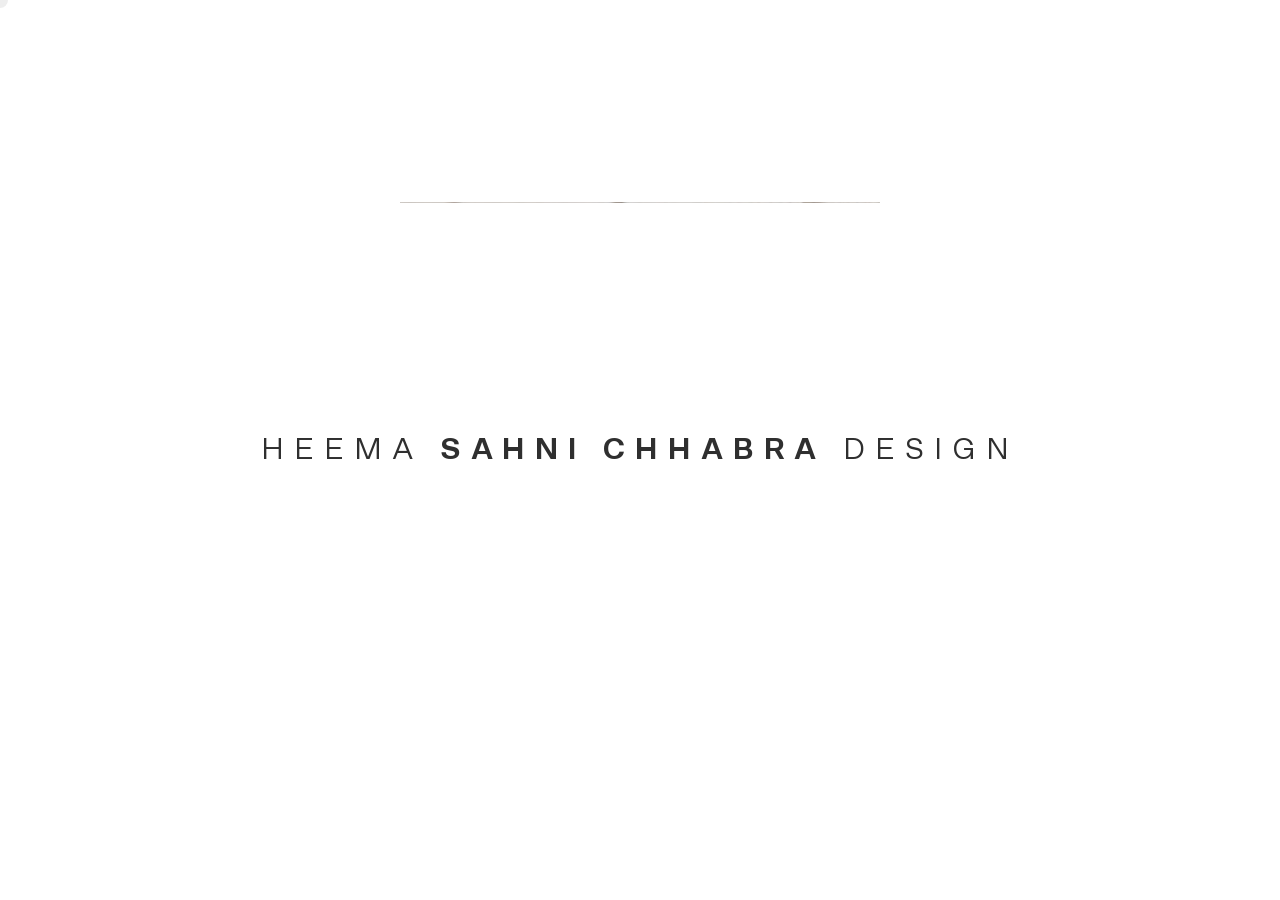
==== index.html @ 8df58c1e "chore: import current production website Co-authored-by: CommandCodeBot <noreply@commandcode.ai>" ====
<!DOCTYPE html><html lang="en" data-n-head="%7B%22lang%22:%7B%22ssr%22:%22en%22%7D,%22class%22:%7B%22ssr%22:%5B%5D%7D%7D" class="desktop" style="--app-height: 720px;"><head>
    <title>Heema Sahni - Interior Architecture &amp; Design</title><meta data-n-head="ssr" charset="utf-8"><meta data-n-head="ssr" name="viewport" content="width=device-width,initial-scale=1"><meta data-n-head="ssr" data-hid="description" name="description" content="Heema Sahni is a India-based Interior Architect with over a decade of experience."><link data-n-head="ssr" rel="icon" type="image/x-icon" href="/favicon.ico"><link rel="preload" href="/_nuxt/195ad87.js" as="script"><link rel="preload" href="/_nuxt/563fdeb.js" as="script"><link rel="preload" href="/_nuxt/2d3b501.js" as="script"><link rel="preload" href="/_nuxt/a8d5fd7.js" as="script"><link rel="preload" href="/_nuxt/04a199e.js" as="script"><link rel="preload" href="/_nuxt/313ef54.js" as="script"><link rel="preload" href="/_nuxt/d5940cd.js" as="script"><link rel="preload" href="/_nuxt/cb8c958.js" as="script"><style data-vue-ssr-id="54b08540:0 4ff7fc8c:0 690201ea:0 0d8b0c4d:0 06e030da:0 4b4046dc:0">/*! tailwindcss v2.2.19 | MIT License | https://tailwindcss.com*//*! modern-normalize v1.1.0 | MIT License | https://github.com/sindresorhus/modern-normalize */*,::after,::before{box-sizing:border-box}html{-moz-tab-size:4;-o-tab-size:4;tab-size:4}html{line-height:1.15;-webkit-text-size-adjust:100%}body{margin:0}body{font-family:system-ui,-apple-system,'Segoe UI',Roboto,Helvetica,Arial,sans-serif,'Apple Color Emoji','Segoe UI Emoji'}hr{height:0;color:inherit}abbr[title]{-webkit-text-decoration:underline dotted;text-decoration:underline dotted}b,strong{font-weight:bolder}code,kbd,pre,samp{font-family:ui-monospace,SFMono-Regular,Consolas,'Liberation Mono',Menlo,monospace;font-size:1em}small{font-size:80%}sub,sup{font-size:75%;line-height:0;position:relative;vertical-align:baseline}sub{bottom:-.25em}sup{top:-.5em}table{text-indent:0;border-color:inherit}button,input,optgroup,select,textarea{font-family:inherit;font-size:100%;line-height:1.15;margin:0}button,select{text-transform:none}[type=button],button{-webkit-appearance:button}::-moz-focus-inner{border-style:none;padding:0}legend{padding:0}progress{vertical-align:baseline}::-webkit-inner-spin-button,::-webkit-outer-spin-button{height:auto}::-webkit-search-decoration{-webkit-appearance:none}::-webkit-file-upload-button{-webkit-appearance:button;font:inherit}summary{display:list-item}blockquote,dd,dl,figure,h1,h2,h3,h4,h5,h6,hr,p,pre{margin:0}button{background-color:transparent;background-image:none}fieldset{margin:0;padding:0}ol,ul{list-style:none;margin:0;padding:0}html{font-family:ui-sans-serif,system-ui,-apple-system,BlinkMacSystemFont,"Segoe UI",Roboto,"Helvetica Neue",Arial,"Noto Sans",sans-serif,"Apple Color Emoji","Segoe UI Emoji","Segoe UI Symbol","Noto Color Emoji";line-height:1.5}body{font-family:inherit;line-height:inherit}*,::after,::before{box-sizing:border-box;border-width:0;border-style:solid;border-color:currentColor}hr{border-top-width:1px}img{border-style:solid}textarea{resize:vertical}input::-moz-placeholder,textarea::-moz-placeholder{opacity:1;color:#9ca3af}input::placeholder,textarea::placeholder{opacity:1;color:#9ca3af}button{cursor:pointer}table{border-collapse:collapse}h1,h2,h3,h4,h5,h6{font-size:inherit;font-weight:inherit}a{color:inherit;text-decoration:inherit}button,input,optgroup,select,textarea{padding:0;line-height:inherit;color:inherit}code,kbd,pre,samp{font-family:ui-monospace,SFMono-Regular,Menlo,Monaco,Consolas,"Liberation Mono","Courier New",monospace}audio,canvas,embed,iframe,img,object,svg,video{display:block;vertical-align:middle}img,video{max-width:100%;height:auto}*,::after,::before{--tw-border-opacity:1;border-color:rgba(229,231,235,var(--tw-border-opacity))}.tw-pointer-events-none{pointer-events:none}.tw-invisible{visibility:hidden}.tw-fixed{position:fixed}.tw-absolute{position:absolute}.tw-relative{position:relative}.tw-inset-0{top:0;right:0;bottom:0;left:0}.tw-top-0{top:0}.tw--top-1{top:-.25rem}.tw--top-2{top:-.5rem}.tw-top-2\/4{top:50%}.tw-right-0{right:0}.tw-right-6{right:1.5rem}.tw-bottom-0{bottom:0}.tw-bottom-5{bottom:1.25rem}.tw-bottom-14{bottom:3.5rem}.tw-left-0{left:0}.tw-left-6{left:1.5rem}.tw-left-2\/4{left:50%}.tw-z-10{z-index:10}.tw-z-20{z-index:20}.tw-z-30{z-index:30}.tw-z-40{z-index:40}.tw-z-50{z-index:50}.tw-col-span-2{grid-column:span 2/span 2}.tw-col-span-3{grid-column:span 3/span 3}.tw-col-span-4{grid-column:span 4/span 4}.tw-col-span-5{grid-column:span 5/span 5}.tw-col-span-6{grid-column:span 6/span 6}.tw-col-span-8{grid-column:span 8/span 8}.tw-col-span-9{grid-column:span 9/span 9}.tw-col-start-4{grid-column-start:4}.tw-col-start-5{grid-column-start:5}.tw-col-start-7{grid-column-start:7}.tw-mx-16{margin-left:4rem;margin-right:4rem}.tw-mt-4{margin-top:1rem}.tw-mt-10{margin-top:2.5rem}.tw-mt-20{margin-top:5rem}.tw-mr-2{margin-right:.5rem}.tw-box-border{box-sizing:border-box}.tw-block{display:block}.tw-inline-block{display:inline-block}.tw-grid{display:grid}.tw-hidden{display:none}.tw-h-3{height:.75rem}.tw-h-8{height:2rem}.tw-h-auto{height:auto}.tw-h-logo-mobile{height:1.125rem}.tw-h-full{height:100%}.tw-h-screen{height:100vh}.tw-min-h-full{min-height:100%}.tw-w-3{width:.75rem}.tw-w-20{width:5rem}.tw-w-28{width:7rem}.tw-w-36{width:9rem}.tw-w-40{width:10rem}.tw-w-60{width:15rem}.tw-w-64{width:16rem}.tw-w-72{width:18rem}.tw-w-logo-mobile-w{width:3.1875rem}.tw-w-28\%{width:28%}.tw-w-30\%{width:30%}.tw-w-36\%{width:36%}.tw-w-40\%{width:40%}.tw-w-50\%{width:50%}.tw-w-60\%{width:60%}.tw-w-64\%{width:64%}.tw-w-70\%{width:70%}.tw-w-72\%{width:72%}.tw-w-1\/2{width:50%}.tw-w-1\/3{width:33.333333%}.tw-w-3\/4{width:75%}.tw-w-full{width:100%}.tw-transform{--tw-translate-x:0;--tw-translate-y:0;--tw-rotate:0;--tw-skew-x:0;--tw-skew-y:0;--tw-scale-x:1;--tw-scale-y:1;transform:translateX(var(--tw-translate-x)) translateY(var(--tw-translate-y)) rotate(var(--tw-rotate)) skewX(var(--tw-skew-x)) skewY(var(--tw-skew-y)) scaleX(var(--tw-scale-x)) scaleY(var(--tw-scale-y))}.tw--translate-x-1\/2{--tw-translate-x:-50%}.tw--translate-y-1\/2{--tw-translate-y:-50%}@keyframes tw-spin{to{transform:rotate(360deg)}}@keyframes tw-ping{100%,75%{transform:scale(2);opacity:0}}@keyframes tw-pulse{50%{opacity:.5}}@keyframes tw-bounce{0%,100%{transform:translateY(-25%);animation-timing-function:cubic-bezier(.8,0,1,1)}50%{transform:none;animation-timing-function:cubic-bezier(0,0,.2,1)}}.tw-grid-cols-6{grid-template-columns:repeat(6,minmax(0,1fr))}.tw-grid-cols-8{grid-template-columns:repeat(8,minmax(0,1fr))}.tw-gap-8{gap:2rem}.tw-overflow-hidden{overflow:hidden}.tw-rounded-none{border-radius:0}.tw-border-b{border-bottom-width:1px}.tw-border-solid{border-style:solid}.tw-bg-transparent{background-color:transparent}.tw-bg-black{--tw-bg-opacity:1;background-color:rgba(0,0,0,var(--tw-bg-opacity))}.tw-bg-white{--tw-bg-opacity:1;background-color:rgba(255,255,255,var(--tw-bg-opacity))}.tw-bg-darkgrey{--tw-bg-opacity:1;background-color:rgba(36,37,40,var(--tw-bg-opacity))}.tw-bg-darkgreyalt{--tw-bg-opacity:1;background-color:rgba(35,34,38,var(--tw-bg-opacity))}.tw-fill-current{fill:currentColor}.tw-object-cover{-o-object-fit:cover;object-fit:cover}.tw-p-6{padding:1.5rem}.tw-px-6{padding-left:1.5rem;padding-right:1.5rem}.tw-py-6{padding-top:1.5rem;padding-bottom:1.5rem}.tw-pt-40{padding-top:10rem}.tw-text-center{text-align:center}.tw-font-times-lt{font-family:TimesNow-ExtraLight,serif}.tw-font-grotesk-bd{font-family:SctoGroteskA-Bold,sans-serif}.tw-font-grotesk-rg{font-family:SctoGroteskA-Regular,sans-serif}.tw-text-xs{font-size:.75rem;line-height:1rem}.tw-text-sm{font-size:.875rem;line-height:1.25rem}.tw-text-2xl{font-size:1.5rem;line-height:2rem}.tw-uppercase{text-transform:uppercase}.tw-leading-5{line-height:1.25rem}.tw-text-black{--tw-text-opacity:1;color:rgba(0,0,0,var(--tw-text-opacity))}.tw-text-white{--tw-text-opacity:1;color:rgba(255,255,255,var(--tw-text-opacity))}.tw-text-opacity-40{--tw-text-opacity:0.4}.tw-underline{text-decoration:underline}.tw-opacity-10{opacity:.1}*,::after,::before{--tw-shadow:0 0 #0000}.focus\:tw-outline-none:focus{outline:2px solid transparent;outline-offset:2px}*,::after,::before{--tw-ring-inset:var(--tw-empty, );/*!*//*!*/--tw-ring-offset-width:0px;--tw-ring-offset-color:#fff;--tw-ring-color:rgba(59, 130, 246, 0.5);--tw-ring-offset-shadow:0 0 #0000;--tw-ring-shadow:0 0 #0000}.focus\:tw-ring-0:focus{--tw-ring-offset-shadow:var(--tw-ring-inset) 0 0 0 var(--tw-ring-offset-width) var(--tw-ring-offset-color);--tw-ring-shadow:var(--tw-ring-inset) 0 0 0 calc(0px + var(--tw-ring-offset-width)) var(--tw-ring-color);box-shadow:var(--tw-ring-offset-shadow),var(--tw-ring-shadow),var(--tw-shadow,0 0 #0000)}@media (min-width:1024px){.lg\:tw-absolute{position:absolute}.lg\:tw-top-logo-desktop-y{top:3.75rem}.lg\:tw-right-20{right:5rem}.lg\:tw-bottom-0{bottom:0}.lg\:tw-bottom-20{bottom:5rem}.lg\:tw-left-20{left:5rem}.lg\:tw-left-ui-x{left:5.5rem}.lg\:tw-col-span-3{grid-column:span 3/span 3}.lg\:tw-col-span-4{grid-column:span 4/span 4}.lg\:tw-col-span-5{grid-column:span 5/span 5}.lg\:tw-col-start-4{grid-column-start:4}.lg\:tw-mt-0{margin-top:0}.lg\:tw-block{display:block}.lg\:tw-inline-block{display:inline-block}.lg\:tw-grid{display:grid}.lg\:tw-hidden{display:none}.lg\:tw-h-8{height:2rem}.lg\:tw-h-screen{height:100vh}.lg\:tw-w-1\/3{width:33.333333%}.lg\:tw-w-full{width:100%}.lg\:tw-gap-20{gap:5rem}.lg\:tw-px-20{padding-left:5rem;padding-right:5rem}.lg\:tw-py-20{padding-top:5rem;padding-bottom:5rem}.lg\:tw-text-xs{font-size:.75rem;line-height:1rem}.lg\:tw-text-3xl{font-size:1.875rem;line-height:2.25rem}.lg\:tw-leading-4{line-height:1rem}}abbr,address,article,aside,audio,b,blockquote,body,canvas,caption,cite,code,dd,del,details,dfn,div,dl,dt,em,fieldset,figcaption,figure,footer,form,h1,h2,h3,h4,h5,h6,header,hgroup,html,i,iframe,img,ins,kbd,label,legend,li,mark,menu,nav,object,ol,p,pre,q,samp,section,small,span,strong,sub,summary,sup,table,tbody,td,tfoot,th,thead,time,tr,ul,var,video{margin:0;padding:0;border:0;font:inherit;vertical-align:baseline}article,aside,details,figcaption,figure,footer,header,hgroup,menu,nav,section{display:block}blockquote,q{quotes:none}blockquote:after,blockquote:before,q:after,q:before{content:"";content:none}ins{text-decoration:none}ins,mark{background-color:#ff9;color:#000}mark{font-style:italic;font-weight:700}del{text-decoration:line-through}abbr[title],dfn[title]{border-bottom:1px dotted;cursor:help}table{border-collapse:collapse;border-spacing:0}hr{display:block;height:1px;border:0;border-top:1px solid #ccc;margin:1em 0;padding:0}input,select{vertical-align:middle}nav li,nav ul{margin:0;list-style:none;list-style-image:none}small{font-size:85%}strong,th{font-weight:700}td{vertical-align:top}.ie6 legend,.ie7 legend{margin-left:-7px}sub,sup{font-size:75%;line-height:0;position:relative}sup{top:-.5em}sub{bottom:-.25em}button,input[type=button],input[type=image],input[type=submit],label{cursor:pointer}audio,canvas,video{display:inline-block}[hidden],audio:not([controls]){display:none}svg:not(:root){overflow:hidden}html{font-size:100.01%}button,input,select,textarea{font:99% sans-serif}code,kbd,pre,samp{font-family:monospace,sans-serif}input[type=radio]{vertical-align:text-bottom}input[type=checkbox]{vertical-align:bottom}.ie7 input[type=checkbox]{vertical-align:baseline}.ie6 input{vertical-align:text-bottom}button,input,select,textarea{margin:0}input[type=checkbox],input[type=radio]{box-sizing:border-box}input[type=search]{-webkit-appearance:textfield;box-sizing:content-box}input[type=search]::-webkit-search-decoration{-webkit-appearance:none}button::-moz-focus-inner,input::-moz-focus-inner{border:0;padding:0}textarea{overflow:auto;vertical-align:top;resize:vertical}.ie7 img{-ms-interpolation-mode:bicubic}button,optgroup,select{color:inherit;font:inherit;margin:0}button{overflow:visible}button,select{text-transform:none}button{-webkit-appearance:button;cursor:pointer}button[disabled],html input[disabled]{cursor:default}input[type=number]::-webkit-inner-spin-button,input[type=number]::-webkit-outer-spin-button{height:auto}input[type=search]::-webkit-search-cancel-button{-webkit-appearance:none}legend{border:0;padding:0}optgroup{font-weight:700}html{image-rendering:optimizeQuality;-webkit-font-smoothing:antialiased;-ms-interpolation-mode:nearest-neighbor}body{font:62.5%/1.5 sans-serif;-moz-osx-font-smoothing:grayscale}body,html{height:100%;width:100%;-webkit-text-size-adjust:100%;-ms-text-size-adjust:100%}a{text-decoration:none;outline:0}:focus{outline:0}a img,adress,fieldset,form,img,input,li,object,ol,p,ul{border:0}b{font-weight:700}i{font-style:italic}u{text-decoration:underline}@media print{*{background:0 0!important;color:#000!important;text-shadow:none!important;filter:none!important;-ms-filter:none!important}a,a:visited{text-decoration:underline}a[href]:after{content:" (" attr(href) ")"}abbr[title]:after{content:" (" attr(title) ")"}.ir a:after,a[href^="#"]:after,a[href^="javascript:"]:after{content:""}blockquote,pre{border:1px solid #999;page-break-inside:avoid}thead{display:table-header-group}img,tr{page-break-inside:avoid}img{max-width:100%!important}@page{margin:.5cm}h2,h3,p{orphans:3;widows:3}h2,h3{page-break-after:avoid}}pre{display:block;padding:9.5px;margin:0 0 10px;font-size:13px;line-height:1.42857143;color:#333;word-break:break-all;word-wrap:break-word;background-color:#f5f5f5;border:1px solid #ccc;border-radius:4px}pre code{padding:0;font-size:inherit;color:inherit;white-space:pre-wrap;background-color:transparent;border-radius:0}:root{--ease-cubic-in:cubic-bezier(0.550,0.055,0.675,0.190);--ease-cubic-out:cubic-bezier(0.215,0.610,0.355,1.000);--ease-cubic-inout:cubic-bezier(0.645,0.045,0.355,1.000)}@font-face{font-family:TimesNow-ExtraLight;src:url("/_nuxt/fonts/Times Now Extra Light.9714b66.woff2") format("woff2"),url("/_nuxt/fonts/Times Now Extra Light.01d498a.woff") format("woff"),url("/_nuxt/fonts/Times Now Extra Light.4fe1f7b.otf") format("opentype");font-style:normal;font-weight:400}@font-face{font-family:SctoGroteskA-Regular;src:url("/_nuxt/fonts/Scto Grotesk A Regular.613a3a5.woff2") format("woff2"),url("/_nuxt/fonts/Scto Grotesk A Regular.c0f4792.woff") format("woff"),url("/_nuxt/fonts/Scto Grotesk A Regular.879b0af.otf") format("opentype");font-style:normal;font-weight:400}@font-face{font-family:SctoGroteskA-Bold;src:url("/_nuxt/fonts/Scto Grotesk A Bold.cfedc8e.woff2") format("woff2"),url("/_nuxt/fonts/Scto Grotesk A Bold.1525e2c.woff") format("woff"),url("/_nuxt/fonts/Scto Grotesk A Bold.063c8f5.otf") format("opentype");font-style:normal;font-weight:400}.launcher{position:fixed;top:0;right:0;bottom:0;left:0;z-index:50;--tw-bg-opacity:1;background-color:rgba(255,255,255,var(--tw-bg-opacity))}.launcher.inactive{pointer-events:none;display:none}.launcher .cta{letter-spacing:.15em}@media (min-width:1024px){.launcher .cta{letter-spacing:.22em}}.launcher .fill{transform-origin:left top}.launcher .title{letter-spacing:.33em}.launcher .slidequick .splide__slide{height:240px!important;width:240px!important}@media (min-width:1024px){.launcher .slidequick .splide__slide{height:480px!important;width:480px!important}}.main-slideshow{position:fixed;top:0;left:0;display:none;height:100vh;width:100%}@media (min-width:1024px){.main-slideshow{display:block}}.preview--isClosing .main-slideshow,.preview--isOpened .main-slideshow{pointer-events:none}.main-slideshow .track{position:relative;height:100%;width:100%}.main-slideshow .item{position:absolute;top:0;right:0;bottom:0;left:0;display:flex}.main-slideshow .item.disabled{visibility:hidden}.main-slideshow .item.enabled{visibility:visible}.main-slideshow .item.finalized .jsFill{transform:scaleX(0)}.main-slideshow .item .main-image{position:relative;z-index:10;overflow:hidden}.main-slideshow .item .main-image .jsFill{left:-1px;right:-1px}.main-slideshow .item .main-image img{height:100%;width:100%;-o-object-fit:cover;object-fit:cover}.main-slideshow .item .block{position:relative;z-index:10}.main-slideshow .item .block .jsFill{z-index:10;left:-1px;right:-1px}.main-slideshow .item .block .title{font-family:TimesNow-ExtraLight,serif;font-size:1.125rem;line-height:1.75rem;line-height:1.5rem}.main-slideshow .item .block .subtitle{font-size:.6875rem;margin-top:.375rem;font-family:SctoGroteskA-Regular,sans-serif;line-height:1rem;--tw-text-opacity:0.4}.main-slideshow .item .block .visuals{position:relative;margin-top:2.5rem;overflow:hidden}.main-slideshow .item .block-grid-12{display:grid;grid-template-columns:repeat(12,minmax(0,1fr));align-items:flex-end;gap:2rem;padding-right:5.5rem;padding-bottom:5.5rem;padding-left:2rem}.main-slideshow .item .block-grid-12.left{padding-right:0;padding-left:9.5rem}.main-slideshow .item .block-grid-6{display:grid;grid-template-columns:repeat(6,minmax(0,1fr));align-items:flex-end;gap:2rem;padding-right:0;padding-bottom:5.5rem;padding-left:9.5rem}.main-slideshow .progress{bottom:3.125rem;left:3.5625rem;transform:rotate(-90deg);transform-origin:0 0}.main-slideshow .progress .bar{--tw-border-opacity:1;border-color:rgba(0,0,0,var(--tw-border-opacity))}.skin--isWhite .main-slideshow .progress .bar{--tw-border-opacity:1;border-color:rgba(0,0,0,var(--tw-border-opacity))}.skin--isBlack .main-slideshow .progress .bar{--tw-border-opacity:1;border-color:rgba(255,255,255,var(--tw-border-opacity))}.main-slideshow .progress .text{--tw-text-opacity:1;color:rgba(0,0,0,var(--tw-text-opacity));transition:color .4s linear}.skin--isWhite .main-slideshow .progress .text{--tw-text-opacity:1;color:rgba(0,0,0,var(--tw-text-opacity))}.skin--isBlack .main-slideshow .progress .text{--tw-text-opacity:1;color:rgba(255,255,255,var(--tw-text-opacity))}.mobile-slideshow{top:0;left:0;--tw-bg-opacity:1;background-color:rgba(0,0,0,var(--tw-bg-opacity))}@media (min-width:1024px){.mobile-slideshow{display:none}}.mobile-slideshow{height:var(--app-height);opacity:1;position:absolute!important;transition:opacity .5s cubic-bezier(.215,.61,.355,1);transition:opacity .5s var(--ease-cubic-out)}.mobile-slideshow .splide__list,.mobile-slideshow .splide__slide,.mobile-slideshow .splide__track{height:100%}.mobile-slideshow .splide__arrows{position:absolute;top:0;left:0;z-index:10;display:none}.mobile-slideshow .splide__slide img{position:relative;z-index:10;height:auto;padding:1.5rem;top:40%;transform:translateY(-50%)}.mobile-slideshow .splide__slide img.adjust{width:100%;-o-object-fit:cover;object-fit:cover;height:60vh}.mobile-slideshow .splide__slide .features{position:absolute;left:0;z-index:10;width:100%;padding-left:1.5rem;padding-right:1.5rem;bottom:5.375rem}.mobile-slideshow .splide__slide .features .title{font-family:TimesNow-ExtraLight,serif;font-size:.875rem;line-height:1.25rem;line-height:1.5rem}.mobile-slideshow .splide__slide .features .subtitle{font-size:.625rem;font-family:SctoGroteskA-Regular,sans-serif;line-height:1rem;--tw-text-opacity:0.4}.previewMobile--isOpened .mobile-slideshow{pointer-events:none;opacity:0}.progress-mobile{position:fixed;bottom:0;left:0;z-index:10;width:100%}@media (min-width:1024px){.progress-mobile{display:none}}.progress-mobile{height:.1875rem}.progress-mobile div{height:100%;--tw-bg-opacity:1;background-color:rgba(255,255,255,var(--tw-bg-opacity));transition-property:background-color,border-color,color,fill,stroke;transition-timing-function:cubic-bezier(.4,0,.2,1);transition-duration:150ms}.skin--isWhite .progress-mobile div{--tw-bg-opacity:1;background-color:rgba(0,0,0,var(--tw-bg-opacity))}.progress-mobile div{transition:width .3s cubic-bezier(.215,.61,.355,1);transition:width .3s var(--ease-cubic-out);will-change:width}#__layout,#__nuxt{height:100%;width:100%}::-webkit-scrollbar{display:none}body,html{cursor:none}body ::-webkit-scrollbar,html ::-webkit-scrollbar{display:none}.nocursor{cursor:none}body{overflow:hidden}.preview--isOpened body{overflow:auto}.mainnav{opacity:0}.mainnav.is-ready{opacity:1}.backdrop{pointer-events:none;position:fixed;top:0;left:0;z-index:40;display:block;height:100%;-webkit-backdrop-filter:blur(2px);backdrop-filter:blur(2px);opacity:0;transition:opacity .5s cubic-bezier(.215,.61,.355,1);transition:opacity .5s var(--ease-cubic-out);width:20%}.about--isOpened .backdrop{opacity:1}.mask{pointer-events:none;position:fixed;top:0;right:0;bottom:0;left:0;z-index:40;--tw-bg-opacity:1;background-color:rgba(0,0,0,var(--tw-bg-opacity));--tw-bg-opacity:0.4;opacity:0;transition:opacity .5s cubic-bezier(.215,.61,.355,1);transition:opacity .5s var(--ease-cubic-out)}.about--isOpened .mask{opacity:1}/*! Logo */.main-logo svg{--tw-text-opacity:1;color:rgba(0,0,0,var(--tw-text-opacity))}.main-logo svg path{transition:all .4s linear}.skin--isWhite .main-logo svg{--tw-text-opacity:1;color:rgba(0,0,0,var(--tw-text-opacity))}.skin--isBlack .main-logo svg{--tw-text-opacity:1;color:rgba(255,255,255,var(--tw-text-opacity))}.preview--isOpened .main-logo svg,.previewMobile--isOpened .main-logo svg{color:#000!important}/*! Navigation */.mainnav{position:fixed;right:1.5rem;bottom:1.25rem;z-index:50}@media (min-width:1024px){.mainnav{right:5.5rem}}@media (min-width:1024px){.mainnav{bottom:auto;top:4.1875rem}}.mainnav.inactive{pointer-events:none}.mainnav ul{pointer-events:none;position:relative;list-style-type:none}.mainnav ul.ready{pointer-events:auto}.mainnav ul li{margin-left:4rem;display:inline-block;font-family:SctoGroteskA-Regular,sans-serif;font-size:.875rem;line-height:1.25rem;--tw-text-opacity:1;color:rgba(255,255,255,var(--tw-text-opacity));--tw-text-opacity:1}@media (min-width:1024px){.mainnav ul li{margin-left:5.5rem}.mainnav ul li:hover{--tw-text-opacity:0.4}}.preview--isClosing .mainnav ul li,.preview--isOpened .mainnav ul li,.previewMobile--isOpened .mainnav ul li,.skin--isWhite .mainnav ul li{--tw-text-opacity:1;color:rgba(0,0,0,var(--tw-text-opacity))}.mainnav ul li{transition:color .4s cubic-bezier(.215,.61,.355,1);transition:color .4s var(--ease-cubic-out)}.mainnav ul li button:focus{outline:2px solid transparent;outline-offset:2px;--tw-ring-offset-shadow:var(--tw-ring-inset) 0 0 0 var(--tw-ring-offset-width) var(--tw-ring-offset-color);--tw-ring-shadow:var(--tw-ring-inset) 0 0 0 calc(0px + var(--tw-ring-offset-width)) var(--tw-ring-color);box-shadow:var(--tw-ring-offset-shadow),var(--tw-ring-shadow),var(--tw-shadow,0 0 #0000)}.mainnav ul li:first-child{--tw-text-opacity:0.4}@media (min-width:1024px){.mainnav ul li:first-child:hover{--tw-text-opacity:1}}@media (min-width:1024px){.mainnav ul li.inactive{--tw-text-opacity:0.2}}/*! About */.about{pointer-events:none;bottom:0;width:100%;overflow:auto;height:var(--app-height);transform:translateY(100%);transition:transform .8s cubic-bezier(.645,.045,.355,1);transition:transform .8s var(--ease-cubic-inout);z-index:60}@media (min-width:1024px){.about{height:100vh;transform:translateX(100%);width:80%;top:0;bottom:auto;height:100vh;overflow:hidden}}.about .jsActions,.about .jsCredit,.about .jsImage,.about .jsText2{visibility:hidden}.about .actions .btn:first-child{margin-right:2.75rem;display:inline-block;width:45%}@media (min-width:1536px){.about .actions .btn:first-child{width:35.5%}}.about--isOpened .about{pointer-events:auto;transform:translate(0)}.about .about-wrapper{height:70vh;overflow:auto}@media (min-width:1536px){.about .about-wrapper{height:auto;overflow:hidden}}.about .desc-about{margin-top:3.125rem}@media (min-width:1024px){.about .desc-about{height:45vh;overflow:auto;width:130%}}@media (min-width:1280px){.about .desc-about{text-indent:30px}}@media (min-width:1536px){.about .desc-about{-moz-column-count:2;column-count:2;-moz-column-gap:2.75rem;column-gap:2.75rem;height:auto;margin-top:5vw;width:100%}}.about .btn-close{opacity:1;top:1.25rem}@media (min-width:1024px){.about .btn-close{top:3.125rem}}@media (min-width:1024px){.about .btn-close{transition-property:opacity;transition-timing-function:cubic-bezier(.4,0,.2,1);transition-duration:150ms}.about .btn-close:hover{opacity:.5}}/*! Preview */@media (min-width:1024px){.preview-fill{pointer-events:none;visibility:hidden;position:fixed;top:0;right:0;bottom:0;left:0;z-index:30;--tw-bg-opacity:1;background-color:rgba(255,255,255,var(--tw-bg-opacity))}}.preview{display:none}@media (min-width:1024px){.preview{pointer-events:none;visibility:hidden;position:fixed;bottom:0;left:0;z-index:40;display:block;display:flex;width:100%;overflow-x:auto;padding-bottom:5.5rem}.preview .track{display:flex;flex-wrap:nowrap;align-items:flex-start;justify-content:flex-start}.preview .track .item{visibility:hidden;-o-object-fit:cover;object-fit:cover;padding-left:1rem;padding-right:1rem;cursor:none;height:400px;opacity:1;transition:opacity .4s cubic-bezier(.215,.61,.355,1);transition:opacity .4s var(--ease-cubic-out);will-change:opacity;width:auto}.preview .track .item:last-child{padding-right:1.5rem}.preview .track .item:hover{opacity:.7!important}}.preview.animated .track .item{transition:none}.preview--isOpened .preview{pointer-events:auto;visibility:visible}.preview.closing{visibility:visible}.preview-mobile{pointer-events:none;position:relative;z-index:30;overflow-y:auto;overflow-x:hidden;--tw-bg-opacity:1;background-color:rgba(255,255,255,var(--tw-bg-opacity));padding-left:1.5rem;padding-right:1.5rem;padding-top:1.5rem;height:calc(var(--app-height) - 60px);transform:translateY(120%);transition:transform .8s cubic-bezier(.645,.045,.355,1);transition:transform .8s var(--ease-cubic-inout)}.preview-mobile .wrapper{display:flex}.preview-mobile .cell{width:50%;padding-bottom:0;opacity:0;transition-property:opacity;transition-timing-function:cubic-bezier(.4,0,.2,1);transition-duration:150ms;transition:opacity .8s cubic-bezier(.645,.045,.355,1);transition:opacity .8s var(--ease-cubic-inout)}.preview-mobile .cell:first-child{padding-right:.75rem;transition-delay:.1s}.preview-mobile .cell:nth-child(2){padding-left:.75rem;transition-delay:.2s}.preview-mobile .cell .item{margin-bottom:1.5rem;height:auto;width:100%}@media (min-width:1024px){.preview-mobile{display:none}}.previewMobile--isOpened .preview-mobile{pointer-events:auto;transform:translateY(0)}.previewMobile--isOpened .preview-mobile .cell{opacity:1}/*! Zoom Out */.zoom-out img{position:absolute;top:0;left:0;display:block;height:100%;-o-object-fit:cover;object-fit:cover}/*! Cursor */.cursor{pointer-events:none;position:fixed;top:0;left:0;z-index:30;display:block;display:none;height:3rem;width:3rem;transform:translate(-999px,-999px);z-index:1000}@media (min-width:1024px){.cursor{display:block}}.cursor:before{background-color:#eee;border-radius:100%;content:" ";display:block;left:50%;position:absolute;height:16px;margin:-8px 0 0 -8px;top:50%;width:16px}.cursor .slideshow{display:block;transform:scale(0);transition:transform .3s cubic-bezier(.215,.61,.355,1);transition:transform .3s var(--ease-cubic-out)}.cursor .slideshow svg{width:80%}.cursor .slideshow svg path:first-child{fill:#eee}.cursor .slideshow svg path:nth-child(2){fill:#000;transform:rotate(0);transform-origin:center;transition:transform .3s cubic-bezier(.215,.61,.355,1);transition:transform .3s var(--ease-cubic-out)}.cursor.for--slideshow .slideshow{transform:scale(1)}.about--isOpened .cursor.for--slideshow .slideshow{transform:scale(0)}.cursor.reduced .slideshow{transform:scale(0)!important}.cursor.previous svg path:nth-child(2){transform:rotate(180deg)}.cursor.shown img{opacity:1}.slidequick{min-width:260px}@media (min-width:1024px){.slidequick{min-width:480px}}@keyframes splide-loading{0%{transform:rotate(0)}to{transform:rotate(1turn)}}.splide__container{position:relative;box-sizing:border-box}.splide__list{margin:0!important;padding:0!important;width:-moz-max-content;width:max-content;will-change:transform}.splide.is-active .splide__list{display:flex}.splide__pagination{display:inline-flex;align-items:center;width:95%;flex-wrap:wrap;justify-content:center;margin:0}.splide__pagination li{list-style-type:none;display:inline-block;line-height:1;margin:0}.splide{visibility:hidden}.splide,.splide__slide{position:relative;outline:0}.splide__slide{box-sizing:border-box;list-style-type:none!important;margin:0;flex-shrink:0}.splide__slide img{vertical-align:bottom}.splide__slider{position:relative}.splide__spinner{position:absolute;top:0;left:0;right:0;bottom:0;margin:auto;display:inline-block;width:20px;height:20px;border-radius:50%;border:2px solid #999;border-left-color:transparent;animation:splide-loading 1s linear infinite}.splide__track{position:relative;z-index:0;overflow:hidden}.splide--draggable>.splide__track>.splide__list>.splide__slide{-webkit-user-select:none;-moz-user-select:none;user-select:none}.splide--fade>.splide__track>.splide__list{display:block}.splide--fade>.splide__track>.splide__list>.splide__slide{position:absolute;top:0;left:0;z-index:0;opacity:0}.splide--fade>.splide__track>.splide__list>.splide__slide.is-active{position:relative;z-index:1;opacity:1}.splide--rtl{direction:rtl}.splide--ttb>.splide__track>.splide__list{display:block}.splide--ttb>.splide__pagination{width:auto}code[class*=language-],pre[class*=language-]{color:#000;background:0 0;text-shadow:0 1px #fff;font-family:Consolas,Monaco,"Andale Mono","Ubuntu Mono",monospace;font-size:1em;text-align:left;white-space:pre;word-spacing:normal;word-break:normal;word-wrap:normal;line-height:1.5;-moz-tab-size:4;-o-tab-size:4;tab-size:4;-webkit-hyphens:none;hyphens:none}code[class*=language-] ::-moz-selection,code[class*=language-]::-moz-selection,pre[class*=language-] ::-moz-selection,pre[class*=language-]::-moz-selection{text-shadow:none;background:#b3d4fc}code[class*=language-] ::-moz-selection,code[class*=language-]::-moz-selection,pre[class*=language-] ::-moz-selection,pre[class*=language-]::-moz-selection{text-shadow:none;background:#b3d4fc}code[class*=language-] ::selection,code[class*=language-]::selection,pre[class*=language-] ::selection,pre[class*=language-]::selection{text-shadow:none;background:#b3d4fc}@media print{code[class*=language-],pre[class*=language-]{text-shadow:none}}pre[class*=language-]{padding:1em;margin:.5em 0;overflow:auto}:not(pre)>code[class*=language-],pre[class*=language-]{background:#f5f2f0}:not(pre)>code[class*=language-]{padding:.1em;border-radius:.3em;white-space:normal}.token.cdata,.token.comment,.token.doctype,.token.prolog{color:#708090}.token.punctuation{color:#999}.token.namespace{opacity:.7}.token.boolean,.token.constant,.token.deleted,.token.number,.token.property,.token.symbol,.token.tag{color:#905}.token.attr-name,.token.builtin,.token.char,.token.inserted,.token.selector,.token.string{color:#690}.language-css .token.string,.style .token.string,.token.entity,.token.operator,.token.url{color:#9a6e3a;background:hsla(0,0%,100%,.5)}.token.atrule,.token.attr-value,.token.keyword{color:#07a}.token.class-name,.token.function{color:#dd4a68}.token.important,.token.regex,.token.variable{color:#e90}.token.bold,.token.important{font-weight:700}.token.italic{font-style:italic}.token.entity{cursor:help}.nuxt-progress{position:fixed;top:0;left:0;right:0;height:2px;width:0;opacity:1;transition:width .1s,opacity .4s;background-color:#000;z-index:999999}.nuxt-progress.nuxt-progress-notransition{transition:none}.nuxt-progress-failed{background-color:red}.master{position:relative;height:auto;min-height:100%;width:100%;overflow:hidden}</style><link rel="preload" href="/_nuxt/static/1679938011/state.js" as="script"><link rel="preload" href="/_nuxt/static/1679938011/payload.js" as="script"><link rel="preload" href="/_nuxt/static/1679938011/manifest.js" as="script">
  <style type="text/css">/*purgecss start ignore*/
.__nuxt-error-page{
  padding:1rem;
  background:#f7f8fb;
  color:#47494e;
  text-align:center;
  display:flex;
  justify-content:center;
  align-items:center;
  flex-direction:column;
  font-family:sans-serif;
  font-weight:100!important;
  -ms-text-size-adjust:100%;
  -webkit-text-size-adjust:100%;
  -webkit-font-smoothing:antialiased;
  position:absolute;
  top:0;
  left:0;
  right:0;
  bottom:0
}
.__nuxt-error-page .error{
  max-width:450px
}
.__nuxt-error-page .title{
  font-size:1.5rem;
  margin-top:15px;
  color:#47494e;
  margin-bottom:8px
}
.__nuxt-error-page .description{
  color:#7f828b;
  line-height:21px;
  margin-bottom:10px
}
.__nuxt-error-page a{
  color:#7f828b!important;
  text-decoration:none
}
.__nuxt-error-page .logo{
  position:fixed;
  left:12px;
  bottom:12px
}

/*purgecss end ignore*/</style>

<script>
  window.__STATIC_MANIFEST__ = {
    routes: ["/"]
  };

  window.__STATIC_PAYLOAD__ = {
    data: [{}],
    fetch: {
      "0": {
        hover1: false,
        hover2: false,
        about: {
          slug: "about",
          description: "Heema Sahni is a India-based Interior Architect...",
          title: "About",
          instagram: "https://www.instagram.com/heemachhabradesignconsultant/",
          contact: "info@heemachhabra.com",
          content_1: "Born and raised in London...",
          content_2: "Designing all aspects of interior architecture and loose furnishings...",
          toc: [],
          body: { type: "root", children: [] },
          dir: "/",
          path: "/about",
          extension: ".md",
          createdAt: "2023-03-27T17:26:14.997Z",
          updatedAt: "2023-03-27T17:26:14.997Z"
        },
        height: "auto",
        CAN_MOUSEMOVE: true,
        currentPosition: { x: 0, y: 0 },
        newPosition: { x: 0, y: 0 },
        raf: false,
        cursorDom: null
      }
    },
    mutations: undefined
  };
</script>


</head>
  <body class="skin--isBlack" style="">
    <div id="__nuxt"><!----><div id="__layout"><div data-fetch-key="0" class="master" style="height: 21230px;"><header class="main-logo tw-fixed tw-h-logo-mobile lg:tw-h-8 tw-left-6 lg:tw-left-ui-x tw-bottom-5 lg:tw-bottom-0 lg:tw-top-logo-desktop-y tw-z-50 tw-pointer-events-none"><svg viewBox="0 0 88 32" xmlns="http://www.w3.org/2000/svg" width="88" height="32" fill="none" class="tw-block tw-h-full tw-w-logo-mobile-w lg:tw-w-full tw-fill-current"><path d="M59.932 31.934h7.113V9.594s.263-2.76-2.832-6.242C61.117-.066 59.932 0 59.932 0v31.934zM42.611 0l9.681 9.659V0h-9.681zM37.08 32h7.113V9.659s.263-2.76-2.832-6.242C38.266 0 37.08.066 37.08.066V32zm50.579-15.836c0-8.739-5.862-14.522-13.567-15.901 3.688 3.943 6.059 8.608 6.059 15.704 0 7.162-2.371 11.959-6.059 15.967 7.706-1.446 13.567-6.965 13.567-15.77zM0 31.934h7.113V9.593s.263-2.76-2.832-6.242C1.185-.066 0 .066 0 .066v31.869zM27.792.065h-7.113v22.341s-.263 2.76 2.832 6.242C26.607 32.065 27.792 32 27.792 32V.065z"></path><defs></defs></svg></header> <main class="main-content tw-relative"><div><div class="preview-fill"></div> <div class="preview"><div class="track"><img data-number="1" src="/_nuxt/img/screen01a-1.9b07cc6.jpg" class="item"><img data-number="1" src="/_nuxt/img/screen01b-1.6130e6c.jpg" class="item"><img data-number="2" src="/_nuxt/img/screen02a-2.21ed11c.jpg" class="item"><img data-number="3" src="/_nuxt/img/screen03a-3.a56ceca.jpg" class="item"><img data-number="3" src="/_nuxt/img/screen03b-3.48c4fc0.jpg" class="item"><img data-number="4" src="/_nuxt/img/screen03c-4.c599347.jpg" class="item"><img data-number="4" src="/_nuxt/img/screen03d-4.aaa8ce3.jpg" class="item"><img data-number="4" src="/_nuxt/img/screen03e-4.f1a1fd4.jpg" class="item"><img data-number="5" src="/_nuxt/img/screen04a-5.64d709a.jpg" class="item"><img data-number="5" src="/_nuxt/img/screen04b-5.435836a.jpg" class="item"><img data-number="6" src="/_nuxt/img/screen05a-6.9ea47a5.jpg" class="item"><img data-number="6" src="/_nuxt/img/screen05b-6.c043593.jpg" class="item"><img data-number="7" src="/_nuxt/img/screen05c-7.19f0964.jpg" class="item"><img data-number="7" src="/_nuxt/img/screen05d-7.66fdf53.jpg" class="item"><img data-number="8" src="/_nuxt/img/screen05e-8.d84148f.jpg" class="item"><img data-number="8" src="/_nuxt/img/screen05f-8.cfe2202.jpg" class="item"><img data-number="9" src="/_nuxt/img/screen06a-9.ceb9623.jpg" class="item"><img data-number="9" src="/_nuxt/img/screen06b-9.177ed3b.jpg" class="item"><img data-number="10" src="/_nuxt/img/screen07a-10.d90de6f.jpg" class="item"><img data-number="10" src="/_nuxt/img/screen07b-10.18a9e18.jpg" class="item"><img data-number="11" src="/_nuxt/img/screen07c-11.767b1e3.jpg" class="item"><img data-number="12" src="/_nuxt/img/screen08a-12.9537a12.jpg" class="item"><img data-number="12" src="/_nuxt/img/screen08b-12.04ae4ea.jpg" class="item"><img data-number="12" src="/_nuxt/img/screen08c-12.0ef7c2b.jpg" class="item"><img data-number="13" src="/_nuxt/img/screen08d-13.7b2bcd4.jpg" class="item"><img data-number="13" src="/_nuxt/img/screen08e-13.e4fd628.jpg" class="item"><img data-number="14" src="/_nuxt/img/screen08f-14.126af7f.jpg" class="item"><img data-number="14" src="/_nuxt/img/screen08g-14.ab6dbfc.jpg" class="item"><img data-number="15" src="/_nuxt/img/screen09a-15.0bbcc63.jpg" class="item"><img data-number="15" src="/_nuxt/img/screen09b-15.985b96c.jpg" class="item"><img data-number="16" src="/_nuxt/img/screen10a-16.4ee784e.jpg" class="item"><img data-number="16" src="/_nuxt/img/screen10b-16.cfe5380.jpg" class="item"><img data-number="17" src="/_nuxt/img/screen11a-17.f44f1f6.jpg" class="item"><img data-number="17" src="/_nuxt/img/screen11b-17.e6ffee8.jpg" class="item"><img data-number="18" src="/_nuxt/img/screen12a-18.b76fc92.jpg" class="item"><img data-number="18" src="/_nuxt/img/screen12b-18.f5b9fcc.jpg" class="item"><img data-number="19" src="/_nuxt/img/screen13a-19.edcc2aa.jpg" class="item"><img data-number="19" src="/_nuxt/img/screen13b-19.cc74ea3.jpg" class="item"><img data-number="20" src="/_nuxt/img/screen14a-20.c7aac2e.jpg" class="item"><img data-number="21" src="/_nuxt/img/screen14b-21.7d615f9.jpg" class="item"><img data-number="21" src="/_nuxt/img/screen14c-21.1a19d04.jpg" class="item"><img data-number="22" src="/_nuxt/img/screen15a-22.3626ace.jpg" class="item"><img data-number="22" src="/_nuxt/img/screen15b-22.f95f52b.jpg" class="item"><img data-number="22" src="/_nuxt/img/screen15c-22.1fd63d1.jpg" class="item"><img data-number="23" src="/_nuxt/img/screen16a-23.c3ac85b.jpg" class="item"><img data-number="23" src="/_nuxt/img/screen16b-23.d27101e.jpg" class="item"><img data-number="24" src="/_nuxt/img/screen17a-24.7f29b1a.jpg" class="item"><img data-number="24" src="/_nuxt/img/screen17b-24.7099753.jpg" class="item"><img data-number="25" src="/_nuxt/img/screen18a-25.fd30066.jpg" class="item"><img data-number="25" src="/_nuxt/img/screen18b-25.eda0ac4.jpg" class="item"><img data-number="25" src="/_nuxt/img/screen18c-25.728f3f4.jpg" class="item"><img data-number="26" src="/_nuxt/img/screen19a-26.e4d695e.jpg" class="item"><img data-number="26" src="/_nuxt/img/screen19b-26.37b6bca.jpg" class="item"><img data-number="27" src="/_nuxt/img/screen20a-27.17a9d19.jpg" class="item"><img data-number="27" src="/_nuxt/img/screen20b-27.75e1a06.jpg" class="item"></div></div> <div class="preview-mobile"><div class="wrapper"><div class="cell"><img data-i="0" src="/_nuxt/img/screen01a-1.9b07cc6.jpg" class="item"><!----><img data-i="2" src="/_nuxt/img/screen02a-2.21ed11c.jpg" class="item"><!----><img data-i="4" src="/_nuxt/img/screen03b-3.48c4fc0.jpg" class="item"><!----><img data-i="6" src="/_nuxt/img/screen03d-4.aaa8ce3.jpg" class="item"><!----><img data-i="8" src="/_nuxt/img/screen04a-5.64d709a.jpg" class="item"><!----><img data-i="10" src="/_nuxt/img/screen05a-6.9ea47a5.jpg" class="item"><!----><img data-i="12" src="/_nuxt/img/screen05c-7.19f0964.jpg" class="item"><!----><img data-i="14" src="/_nuxt/img/screen05e-8.d84148f.jpg" class="item"><!----><img data-i="16" src="/_nuxt/img/screen06a-9.ceb9623.jpg" class="item"><!----><img data-i="18" src="/_nuxt/img/screen07a-10.d90de6f.jpg" class="item"><!----><img data-i="20" src="/_nuxt/img/screen07c-11.767b1e3.jpg" class="item"><!----><img data-i="22" src="/_nuxt/img/screen08b-12.04ae4ea.jpg" class="item"><!----><img data-i="24" src="/_nuxt/img/screen08d-13.7b2bcd4.jpg" class="item"><!----><img data-i="26" src="/_nuxt/img/screen08f-14.126af7f.jpg" class="item"><!----><img data-i="28" src="/_nuxt/img/screen09a-15.0bbcc63.jpg" class="item"><!----><img data-i="30" src="/_nuxt/img/screen10a-16.4ee784e.jpg" class="item"><!----><img data-i="32" src="/_nuxt/img/screen11a-17.f44f1f6.jpg" class="item"><!----><img data-i="34" src="/_nuxt/img/screen12a-18.b76fc92.jpg" class="item"><!----><img data-i="36" src="/_nuxt/img/screen13a-19.edcc2aa.jpg" class="item"><!----><img data-i="38" src="/_nuxt/img/screen14a-20.c7aac2e.jpg" class="item"><!----><img data-i="40" src="/_nuxt/img/screen14c-21.1a19d04.jpg" class="item"><!----><img data-i="42" src="/_nuxt/img/screen15b-22.f95f52b.jpg" class="item"><!----><img data-i="44" src="/_nuxt/img/screen16a-23.c3ac85b.jpg" class="item"><!----><img data-i="46" src="/_nuxt/img/screen17a-24.7f29b1a.jpg" class="item"><!----><img data-i="48" src="/_nuxt/img/screen18a-25.fd30066.jpg" class="item"><!----><img data-i="50" src="/_nuxt/img/screen18c-25.728f3f4.jpg" class="item"><!----><img data-i="52" src="/_nuxt/img/screen19b-26.37b6bca.jpg" class="item"><!----><!----></div> <div class="cell"><!----><img data-i="1" src="/_nuxt/img/screen01b-1.6130e6c.jpg" class="item"><!----><img data-i="3" src="/_nuxt/img/screen03a-3.a56ceca.jpg" class="item"><!----><img data-i="5" src="/_nuxt/img/screen03c-4.c599347.jpg" class="item"><!----><img data-i="7" src="/_nuxt/img/screen03e-4.f1a1fd4.jpg" class="item"><!----><img data-i="9" src="/_nuxt/img/screen04b-5.435836a.jpg" class="item"><!----><img data-i="11" src="/_nuxt/img/screen05b-6.c043593.jpg" class="item"><!----><img data-i="13" src="/_nuxt/img/screen05d-7.66fdf53.jpg" class="item"><!----><img data-i="15" src="/_nuxt/img/screen05f-8.cfe2202.jpg" class="item"><!----><img data-i="17" src="/_nuxt/img/screen06b-9.177ed3b.jpg" class="item"><!----><img data-i="19" src="/_nuxt/img/screen07b-10.18a9e18.jpg" class="item"><!----><img data-i="21" src="/_nuxt/img/screen08a-12.9537a12.jpg" class="item"><!----><img data-i="23" src="/_nuxt/img/screen08c-12.0ef7c2b.jpg" class="item"><!----><img data-i="25" src="/_nuxt/img/screen08e-13.e4fd628.jpg" class="item"><!----><img data-i="27" src="/_nuxt/img/screen08g-14.ab6dbfc.jpg" class="item"><!----><img data-i="29" src="/_nuxt/img/screen09b-15.985b96c.jpg" class="item"><!----><img data-i="31" src="/_nuxt/img/screen10b-16.cfe5380.jpg" class="item"><!----><img data-i="33" src="/_nuxt/img/screen11b-17.e6ffee8.jpg" class="item"><!----><img data-i="35" src="/_nuxt/img/screen12b-18.f5b9fcc.jpg" class="item"><!----><img data-i="37" src="/_nuxt/img/screen13b-19.cc74ea3.jpg" class="item"><!----><img data-i="39" src="/_nuxt/img/screen14b-21.7d615f9.jpg" class="item"><!----><img data-i="41" src="/_nuxt/img/screen15a-22.3626ace.jpg" class="item"><!----><img data-i="43" src="/_nuxt/img/screen15c-22.1fd63d1.jpg" class="item"><!----><img data-i="45" src="/_nuxt/img/screen16b-23.d27101e.jpg" class="item"><!----><img data-i="47" src="/_nuxt/img/screen17b-24.7099753.jpg" class="item"><!----><img data-i="49" src="/_nuxt/img/screen18b-25.eda0ac4.jpg" class="item"><!----><img data-i="51" src="/_nuxt/img/screen19a-26.e4d695e.jpg" class="item"><!----><img data-i="53" src="/_nuxt/img/screen20a-27.17a9d19.jpg" class="item"><img data-i="54" src="/_nuxt/img/screen20b-27.75e1a06.jpg" class="item"></div></div></div></div> <div class="main-slideshow"><div class="track"><div data-skin="black" data-number="01" class="jsItem item enabled finalized" style="z-index: 1;"><div class="fill tw-absolute tw-inset-0 tw-bg-black"></div> <figure class="main-image tw-w-50%"><img alt="" class="lazyLoad isLoaded" src="/_nuxt/img/screen01a-1.9b07cc6.jpg"> <div class="jsFill tw-absolute tw-inset-0 tw-bg-black" style="translate: none; rotate: none; scale: none; transform: translate(0px, 0px);"></div></figure> <div class="tw-w-50% block-grid-12 block"><div class="tw-col-span-8 tw-col-start-5"><h3 class="title tw-text-white" style="opacity: 0; visibility: hidden;">Paris 16ème, France</h3> <h4 class="subtitle tw-text-white" style="opacity: 0; visibility: hidden;">Photos: Alexis Toureau</h4> <div class="visuals"><img alt="" class="lazyLoad isLoaded" src="/_nuxt/img/screen01b-1.6130e6c.jpg"> <div class="jsFill tw-absolute tw-inset-0 tw-bg-black" style="translate: none; rotate: none; scale: none; transform: translate(0px, 0px);"></div></div></div></div></div> <div data-skin="white" class="jsItem item disabled" style="z-index: 0;"><div class="fill tw-absolute tw-inset-0 tw-bg-white"></div> <div class="block block-grid-6 tw-w-30%"><div class="tw-col-span-6"><h3 class="title tw-text-black">Rhode Saint Genèse, Belgium</h3> <h4 class="subtitle tw-text-black">Photos: Catalina Mesa</h4></div></div> <figure class="main-image tw-w-70%"><img alt="" class="lazyLoad isLoaded" src="/_nuxt/img/screen02a-2.21ed11c.jpg"> <div class="jsFill tw-absolute tw-inset-0 tw-bg-white"></div></figure></div> <div data-skin="black" class="jsItem item disabled" style="z-index: 0;"><div class="fill tw-absolute tw-inset-0 tw-bg-darkgrey"></div> <figure class="main-image tw-w-40%"><img alt="" class="lazyLoad isLoaded" src="/_nuxt/img/screen03a-3.a56ceca.jpg"> <div class="jsFill tw-absolute tw-inset-0 tw-bg-darkgrey"></div></figure> <div class="block block-grid-12 tw-w-60%"><div class="tw-col-span-8 tw-col-start-5"><h3 class="title tw-text-white">Paris 7ème, France</h3> <h4 class="subtitle tw-text-white">Photos: Alexis Toureau</h4> <div class="visuals"><img alt="" class="lazyLoad isLoaded" src="/_nuxt/img/screen03b-3.48c4fc0.jpg"> <div class="jsFill tw-absolute tw-inset-0 tw-bg-darkgrey"></div></div></div></div></div> <div data-skin="white" class="jsItem item disabled" style="z-index: 0;"><div class="fill tw-absolute tw-inset-0 tw-bg-white"></div> <figure class="main-image tw-w-36%"><img alt="" class="lazyLoad isLoaded" src="/_nuxt/img/screen03c-4.c599347.jpg"> <div class="jsFill tw-absolute tw-inset-0 tw-bg-white"></div></figure> <div class="tw-w-64% block-grid-12 block"><div class="tw-col-start-4 tw-col-span-9"><h3 class="title tw-text-black">Uccle, Belgique</h3> <h4 class="subtitle tw-text-black">Photos: Caféine</h4> <div class="visuals tw-grid tw-gap-8 tw-grid-cols-6"><div class="tw-relative tw-col-span-3 tw-overflow-hidden"><img alt="" class="tw-w-full lazyLoad isLoaded" src="/_nuxt/img/screen03d-4.aaa8ce3.jpg"> <div class="jsFill tw-absolute tw-inset-0 tw-bg-white"></div></div> <div class="tw-relative tw-col-span-3 tw-overflow-hidden"><img alt="" class="tw-w-full lazyLoad isLoaded" src="/_nuxt/img/screen03e-4.f1a1fd4.jpg"> <div class="jsFill tw-absolute tw-inset-0 tw-bg-white"></div></div></div></div></div></div> <div data-skin="white" class="jsItem item disabled" style="z-index: 0;"><div class="fill tw-absolute tw-inset-0 tw-bg-white"></div> <div class="block block-grid-6 tw-w-50%"><div class="tw-col-span-3 tw-relative tw-overflow-hidden"><div class="jsFill tw-absolute tw-bg-white tw-inset-0"></div> <img alt="" class="tw-w-full tw-h-auto lazyLoad isLoaded" src="/_nuxt/img/screen04a-5.64d709a.jpg"></div> <div class="tw-col-span-2"><h3 class="title tw-text-black">Paris 16ème, France</h3> <h4 class="subtitle tw-text-black">Photos: Alexis Toureau</h4></div></div> <figure class="main-image tw-w-50%"><img alt="" class="lazyLoad isLoaded" src="/_nuxt/img/screen04b-5.435836a.jpg"> <div class="jsFill tw-absolute tw-bg-white tw-inset-0"></div></figure></div> <div data-skin="black" class="jsItem item disabled" style="z-index: 0;"><div class="fill tw-absolute tw-inset-0 tw-bg-darkgreyalt"></div> <div class="block block-grid-6 tw-w-60%"><div class="tw-col-span-3 tw-relative tw-overflow-hidden"><div class="jsFill tw-absolute tw-inset-0 tw-bg-darkgreyalt"></div> <img alt="" class="tw-w-full tw-h-auto lazyLoad isLoaded" src="/_nuxt/img/screen05a-6.9ea47a5.jpg"></div> <div class="tw-col-span-2"><h3 class="title tw-text-white">Brussels, Belgium</h3> <h4 class="subtitle tw-text-white">
        Interior Design: NTD<br>
        Architecture: Emmanuel Bonnewijn
      </h4></div></div> <figure class="main-image tw-w-40%"><img alt="" class="lazyLoad isLoaded" src="/_nuxt/img/screen05b-6.c043593.jpg"> <div class="jsFill tw-absolute tw-inset-0 tw-bg-darkgreyalt"></div></figure></div> <div data-skin="white" class="jsItem item disabled" style="z-index: 0;"><div class="fill tw-absolute tw-inset-0 tw-bg-white"></div> <figure class="main-image tw-w-36%"><img alt="" class="lazyLoad isLoaded" src="/_nuxt/img/screen05c-7.19f0964.jpg"> <div class="jsFill tw-absolute tw-inset-0 tw-bg-white"></div></figure> <div class="tw-w-64% block-grid-12 block"><div class="tw-col-span-3 tw-col-start-5"><h3 class="title tw-text-black">Uccle, Belgique</h3> <h4 class="subtitle tw-text-black">Photos: Caféine</h4></div> <div class="tw-col-span-5"><img alt="" class="lazyLoad isLoaded" src="/_nuxt/img/screen05d-7.66fdf53.jpg"> <div class="jsFill tw-absolute tw-inset-0 tw-bg-white"></div></div></div></div> <div data-skin="white" class="jsItem item disabled" style="z-index: 0;"><div class="fill tw-absolute tw-inset-0 tw-bg-white"></div> <figure class="main-image tw-w-36%"><img alt="" class="lazyLoad isLoaded" src="/_nuxt/img/screen05e-8.d84148f.jpg"> <div class="jsFill tw-absolute tw-inset-0 tw-bg-white"></div></figure> <div class="tw-w-64% block-grid-12 block"><div class="tw-col-span-9 tw-col-start-4"><h3 class="title tw-text-black">Uccle, Belgique</h3> <h4 class="subtitle tw-text-black">Photos: Caféine</h4> <div class="visuals"><img alt="" class="lazyLoad isLoaded" src="/_nuxt/img/screen05f-8.cfe2202.jpg"> <div class="jsFill tw-absolute tw-inset-0 tw-bg-white"></div></div></div></div></div> <div data-skin="white" class="jsItem item disabled" style="z-index: 0;"><div class="fill tw-absolute tw-inset-0 tw-bg-white"></div> <figure class="main-image tw-w-36%"><img alt="" class="lazyLoad isLoaded" src="/_nuxt/img/screen06a-9.ceb9623.jpg"> <div class="jsFill tw-absolute tw-inset-0 tw-bg-white"></div></figure> <div class="tw-w-64% block-grid-12 block"><div class="tw-col-span-6 tw-col-start-7"><h3 class="title tw-text-black">Paris 16ème, France</h3> <h4 class="subtitle tw-text-black">Photos: Catalina Mesa</h4> <div class="visuals"><img alt="" class="lazyLoad isLoaded" src="/_nuxt/img/screen06b-9.177ed3b.jpg"> <div class="jsFill tw-absolute tw-inset-0 tw-bg-white"></div></div></div></div></div> <div data-skin="black" class="jsItem item disabled" style="z-index: 0;"><div class="fill tw-absolute tw-inset-0 tw-bg-black"></div> <figure class="main-image tw-w-40%"><img alt="" class="lazyLoad isLoaded" src="/_nuxt/img/screen07a-10.d90de6f.jpg"> <div class="jsFill tw-absolute tw-inset-0 tw-bg-black"></div></figure> <div class="tw-w-60% block-grid-12 block"><div class="tw-col-span-9 tw-col-start-4"><h3 class="title tw-text-white">Paris 7ème, France</h3> <h4 class="subtitle tw-text-white">Photos: Alexis Toureau</h4> <div class="visuals"><img alt="" class="lazyLoad isLoaded" src="/_nuxt/img/screen07b-10.18a9e18.jpg"> <div class="jsFill tw-absolute tw-inset-0 tw-bg-black"></div></div></div></div></div> <div data-skin="white" class="jsItem item disabled" style="z-index: 0;"><div class="fill tw-absolute tw-inset-0 tw-bg-white"></div> <div class="block block-grid-6 tw-w-28%"><div class="tw-col-span-4"><h3 class="title tw-text-black">Biarritz, France</h3> <h4 class="subtitle tw-text-black">Photos: Spectrum</h4></div></div> <figure class="main-image tw-w-72%"><img alt="" class="tw-pt-40 lazyLoad isLoaded" src="/_nuxt/img/screen07c-11.767b1e3.jpg"> <div class="jsFill tw-absolute tw-inset-0 tw-bg-white"></div></figure></div> <div data-skin="white" class="jsItem item disabled" style="z-index: 0;"><div class="fill tw-absolute tw-inset-0 tw-bg-white"></div> <figure class="main-image tw-w-36%"><img alt="" class="lazyLoad isLoaded" src="/_nuxt/img/screen08a-12.9537a12.jpg"> <div class="jsFill tw-absolute tw-inset-0 tw-bg-white"></div></figure> <div class="tw-w-64% block-grid-12 block"><div class="tw-col-start-4 tw-col-span-9"><h3 class="title tw-text-black">Paris 7ème, France</h3> <h4 class="subtitle tw-text-black">Photos: Alexis Toureau</h4> <div class="visuals tw-grid tw-gap-8 tw-grid-cols-6"><div class="tw-relative tw-col-span-3 tw-overflow-hidden"><img alt="" class="tw-w-full lazyLoad isLoaded" src="/_nuxt/img/screen08b-12.04ae4ea.jpg"> <div class="jsFill tw-absolute tw-inset-0 tw-bg-white"></div></div> <div class="tw-relative tw-col-span-3 tw-overflow-hidden"><img alt="" class="tw-w-full lazyLoad isLoaded" src="/_nuxt/img/screen08c-12.0ef7c2b.jpg"> <div class="jsFill tw-absolute tw-inset-0 tw-bg-white"></div></div></div></div></div></div> <div data-skin="black" class="jsItem item disabled" style="z-index: 0;"><div class="fill tw-absolute tw-inset-0 tw-bg-darkgrey"></div> <div class="tw-w-60% block-grid-12 left block"><div class="tw-col-span-9"><h3 class="title tw-text-white">Paris 16ème, France</h3> <h4 class="subtitle tw-text-white">Photos: Alexis Toureau</h4> <div class="visuals"><img alt="" class="lazyLoad isLoaded" src="/_nuxt/img/screen08d-13.7b2bcd4.jpg"> <div class="jsFill tw-absolute tw-inset-0 tw-bg-darkgrey"></div></div></div></div> <figure class="main-image tw-w-40%"><img alt="" class="lazyLoad isLoaded" src="/_nuxt/img/screen08e-13.e4fd628.jpg"> <div class="jsFill tw-absolute tw-inset-0 tw-bg-darkgrey"></div></figure></div> <div data-skin="white" class="jsItem item disabled" style="z-index: 0;"><div class="fill tw-absolute tw-inset-0 tw-bg-white"></div> <figure class="main-image tw-w-36%"><img alt="" class="lazyLoad isLoaded" src="/_nuxt/img/screen08f-14.126af7f.jpg"> <div class="jsFill tw-absolute tw-inset-0 tw-bg-white"></div></figure> <div class="tw-w-64% block-grid-12 block"><div class="tw-col-span-3 tw-col-start-5"><h3 class="title tw-text-black">Uccle, Belgique</h3> <h4 class="subtitle tw-text-black">Photos: Caféine</h4></div> <div class="tw-col-span-5"><img alt="" class="lazyLoad isLoaded" src="/_nuxt/img/screen08g-14.ab6dbfc.jpg"> <div class="jsFill tw-absolute tw-inset-0 tw-bg-white"></div></div></div></div> <div data-skin="white" class="jsItem item disabled" style="z-index: 0;"><div class="fill tw-absolute tw-inset-0 tw-bg-white"></div> <div class="block block-grid-6 tw-w-40%"><div class="tw-col-span-4"><h3 class="title tw-text-black">Ramatuelle, France</h3> <h4 class="subtitle tw-text-black">
        In collaboration with: Johanna Amatoury Interior
      </h4> <div class="visuals"><img alt="" class="lazyLoad isLoaded" src="/_nuxt/img/screen09a-15.0bbcc63.jpg"> <div class="jsFill tw-absolute tw-inset-0 tw-bg-white"></div></div></div></div> <figure class="main-image tw-w-60%"><img alt="" class="lazyLoad isLoaded" src="/_nuxt/img/screen09b-15.985b96c.jpg"> <div class="jsFill tw-absolute tw-inset-0 tw-bg-white"></div></figure></div> <div data-skin="white" class="jsItem item disabled" style="z-index: 0;"><div class="fill tw-absolute tw-inset-0 tw-bg-white"></div> <figure class="main-image tw-w-36%"><img alt="" class="lazyLoad isLoaded" src="/_nuxt/img/screen10a-16.4ee784e.jpg"> <div class="jsFill tw-absolute tw-inset-0 tw-bg-white"></div></figure> <div class="tw-w-64% block-grid-12 block"><div class="tw-col-span-3 tw-col-start-5"><h3 class="title tw-text-black">Paris 7ème, France</h3> <h4 class="subtitle tw-text-black">Photos: Alexis Toureau</h4></div> <div class="tw-col-span-5"><img alt="" class="lazyLoad isLoaded" src="/_nuxt/img/screen10b-16.cfe5380.jpg"> <div class="jsFill tw-absolute tw-inset-0 tw-bg-white"></div></div></div></div> <div data-skin="black" class="jsItem item disabled" style="z-index: 0;"><div class="fill tw-absolute tw-inset-0 tw-bg-black"></div> <div class="block block-grid-6 tw-w-40%"><div class="tw-col-span-4"><h3 class="title tw-text-white">Paris 7ème, France</h3> <h4 class="subtitle tw-text-white">Photos: Alexis Toureau</h4> <div class="visuals"><img alt="" class="lazyLoad isLoaded" src="/_nuxt/img/screen11a-17.f44f1f6.jpg"> <div class="jsFill tw-absolute tw-inset-0 tw-bg-black"></div></div></div></div> <figure class="main-image tw-w-60%"><img alt="" class="lazyLoad isLoaded" src="/_nuxt/img/screen11b-17.e6ffee8.jpg"> <div class="jsFill tw-absolute tw-inset-0 tw-bg-black"></div></figure></div> <div data-skin="white" class="jsItem item disabled" style="z-index: 0;"><div class="fill tw-absolute tw-inset-0 tw-bg-white"></div> <figure class="main-image tw-w-36%"><img alt="" class="lazyLoad isLoaded" src="/_nuxt/img/screen12a-18.b76fc92.jpg"> <div class="jsFill tw-absolute tw-inset-0 tw-bg-white"></div></figure> <div class="tw-w-64% block-grid-12 block"><div class="tw-col-span-9 tw-col-start-4"><h3 class="title tw-text-black">Paris 16ème, France</h3> <h4 class="subtitle tw-text-black">Photos: Alexis Toureau</h4> <div class="visuals"><img alt="" class="lazyLoad isLoaded" src="/_nuxt/img/screen12b-18.f5b9fcc.jpg"> <div class="jsFill tw-absolute tw-inset-0 tw-bg-white"></div></div></div></div></div> <div data-skin="white" class="jsItem item disabled" style="z-index: 0;"><div class="fill tw-absolute tw-inset-0 tw-bg-white"></div> <figure class="main-image tw-w-36%"><img alt="" class="lazyLoad isLoaded" src="/_nuxt/img/screen13a-19.edcc2aa.jpg"> <div class="jsFill tw-absolute tw-inset-0 tw-bg-white"></div></figure> <div class="tw-w-64% block-grid-12 block"><div class="tw-col-span-9 tw-col-start-4"><h3 class="title tw-text-black">Rhodes Saint Genèse, Belgium</h3> <h4 class="subtitle tw-text-black">Photo: Catalina Mesa</h4> <div class="visuals"><img alt="" class="lazyLoad isLoaded" src="/_nuxt/img/screen13b-19.cc74ea3.jpg"> <div class="jsFill tw-absolute tw-inset-0 tw-bg-white"></div></div></div></div></div> <div data-skin="black" class="jsItem item disabled" style="z-index: 0;"><div class="fill tw-absolute tw-inset-0 tw-bg-black"></div> <div class="block block-grid-6 tw-w-28%"><div class="tw-col-span-4"><h3 class="title tw-text-white">Galerie Jean-Jacques Dutko</h3> <h4 class="subtitle tw-text-white">Design Basel 2012</h4></div></div> <figure class="main-image tw-w-72%"><img alt="" class="tw-pt-40 lazyLoad isLoaded" src="/_nuxt/img/screen14a-20.c7aac2e.jpg"> <div class="jsFill tw-absolute tw-inset-0 tw-bg-black"></div></figure></div> <div data-skin="black" class="jsItem item disabled" style="z-index: 0;"><div class="fill tw-absolute tw-inset-0 tw-bg-black"></div> <div class="block block-grid-6 tw-w-40%"><div class="tw-col-span-4"><h3 class="title tw-text-white">Biarritz, France</h3> <h4 class="subtitle tw-text-white">Photos: Spectrum</h4> <div class="visuals"><img alt="" class="lazyLoad isLoaded" src="/_nuxt/img/screen14b-21.7d615f9.jpg"> <div class="jsFill tw-absolute tw-inset-0 tw-bg-black"></div></div></div></div> <figure class="main-image tw-w-60%"><img alt="" class="lazyLoad isLoaded" src="/_nuxt/img/screen14c-21.1a19d04.jpg"> <div class="jsFill tw-absolute tw-inset-0 tw-bg-black"></div></figure></div> <div data-skin="white" class="jsItem item disabled" style="z-index: 0;"><div class="fill tw-absolute tw-inset-0 tw-bg-white"></div> <div class="tw-w-60% block-grid-12 left block"><div class="tw-col-span-9"><h3 class="title tw-text-black">Paris 16ème, France</h3> <h4 class="subtitle tw-text-black">Photos: Alexis Toureau</h4> <div class="visuals tw-grid tw-gap-8 tw-grid-cols-6"><div class="tw-col-span-3 tw-relative tw-overflow-hidden"><img alt="" class="tw-w-full lazyLoad isLoaded" src="/_nuxt/img/screen15a-22.3626ace.jpg"> <div class="jsFill tw-absolute tw-inset-0 tw-bg-white"></div></div> <div class="tw-col-span-3 tw-relative tw-overflow-hidden"><img alt="" class="tw-w-full lazyLoad isLoaded" src="/_nuxt/img/screen15b-22.f95f52b.jpg"> <div class="jsFill tw-absolute tw-inset-0 tw-bg-white"></div></div></div></div></div> <figure class="main-image tw-w-40%"><img alt="" class="lazyLoad isLoaded" src="/_nuxt/img/screen15c-22.1fd63d1.jpg"> <div class="jsFill tw-absolute tw-inset-0 tw-bg-white"></div></figure></div> <div data-skin="white" class="jsItem item disabled" style="z-index: 0;"><div class="fill tw-absolute tw-inset-0 tw-bg-white"></div> <figure class="main-image tw-w-40%"><img alt="" class="lazyLoad isLoaded" src="/_nuxt/img/screen16a-23.c3ac85b.jpg"> <div class="jsFill tw-absolute tw-inset-0 tw-bg-white"></div></figure> <div class="block block-grid-12 tw-w-60%"><div class="tw-col-span-8 tw-col-start-5"><h3 class="title tw-text-black">Paris 16ème, France</h3> <h4 class="subtitle tw-text-black">Photos: Alexis Toureau</h4> <div class="visuals"><img alt="" class="lazyLoad isLoaded" src="/_nuxt/img/screen16b-23.d27101e.jpg"> <div class="jsFill tw-absolute tw-inset-0 tw-bg-white"></div></div></div></div></div> <div data-skin="black" class="jsItem item disabled" style="z-index: 0;"><div class="fill tw-absolute tw-inset-0 tw-bg-black"></div> <div class="block block-grid-6 tw-w-40%"><div class="tw-col-span-4"><h3 class="title tw-text-white">Paris 16ème, France</h3> <h4 class="subtitle tw-text-white">Photos: Alexis Toureau</h4> <div class="visuals"><img alt="" class="lazyLoad isLoaded" src="/_nuxt/img/screen17a-24.7f29b1a.jpg"> <div class="jsFill tw-absolute tw-inset-0 tw-bg-black"></div></div></div></div> <figure class="main-image tw-w-60%"><img alt="" class="lazyLoad isLoaded" src="/_nuxt/img/screen17b-24.7099753.jpg"> <div class="jsFill tw-absolute tw-inset-0 tw-bg-black"></div></figure></div> <div data-skin="white" class="jsItem item disabled" style="z-index: 0;"><div class="fill tw-absolute tw-inset-0 tw-bg-white"></div> <figure class="main-image tw-w-40%"><img alt="" class="lazyLoad isLoaded" src="/_nuxt/img/screen18a-25.fd30066.jpg"> <div class="jsFill tw-absolute tw-inset-0 tw-bg-white"></div></figure> <div class="tw-w-60% block-grid-12 block"><div class="tw-col-start-4 tw-col-span-9"><h3 class="title tw-text-black">Paris 16ème, France</h3> <h4 class="subtitle tw-text-black">Photos: Alexis Toureau</h4> <div class="visuals tw-grid tw-gap-8 tw-grid-cols-6"><div class="tw-relative tw-col-span-3 tw-overflow-hidden"><img alt="" class="tw-w-full lazyLoad isLoaded" src="/_nuxt/img/screen18b-25.eda0ac4.jpg"> <div class="jsFill tw-absolute tw-inset-0 tw-bg-white"></div></div> <div class="tw-relative tw-col-span-3 tw-overflow-hidden"><img alt="" class="tw-w-full lazyLoad isLoaded" src="/_nuxt/img/screen18c-25.728f3f4.jpg"> <div class="jsFill tw-absolute tw-inset-0 tw-bg-white"></div></div></div></div></div></div> <div data-skin="white" class="jsItem item disabled" style="z-index: 0;"><div class="fill tw-absolute tw-inset-0 tw-bg-white"></div> <figure class="main-image tw-w-36%"><img alt="" class="lazyLoad isLoaded" src="/_nuxt/img/screen19a-26.e4d695e.jpg"> <div class="jsFill tw-absolute tw-inset-0 tw-bg-white"></div></figure> <div class="tw-w-64% block-grid-12 block"><div class="tw-col-span-3 tw-col-start-5"><h3 class="title tw-text-black">Uccle, Belgique</h3> <h4 class="subtitle tw-text-black">Photos: Caféine</h4></div> <div class="tw-col-span-5"><img alt="" class="lazyLoad isLoaded" src="/_nuxt/img/screen19b-26.37b6bca.jpg"> <div class="jsFill tw-absolute tw-inset-0 tw-bg-white"></div></div></div></div> <div data-skin="white" class="jsItem item disabled" style="z-index: 0;"><div class="fill tw-absolute tw-inset-0 tw-bg-white"></div> <figure class="main-image tw-w-36%"><img alt="" class="lazyLoad isLoaded" src="/_nuxt/img/screen20a-27.17a9d19.jpg"> <div class="jsFill tw-absolute tw-inset-0 tw-bg-white"></div></figure> <div class="tw-w-64% block-grid-12 block"><div class="tw-col-span-3 tw-col-start-5"><h3 class="title tw-text-black">Uccle, Belgique</h3> <h4 class="subtitle tw-text-black">Photos: Caféine</h4></div> <div class="tw-col-span-5"><img alt="" class="lazyLoad isLoaded" src="/_nuxt/img/screen20b-27.75e1a06.jpg"> <div class="jsFill tw-absolute tw-inset-0 tw-bg-white"></div></div></div></div></div> <button class="tw-absolute tw-left-0 tw-top-0 tw-w-1/2 tw-h-screen tw-bg-transparent tw-z-10 focus:tw-outline-none focus:tw-ring-0 tw-rounded-none nocursor"></button> <button class="tw-absolute tw-right-0 tw-top-0 tw-w-1/2 tw-h-screen tw-bg-transparent tw-z-10 focus:tw-outline-none focus:tw-ring-0 tw-rounded-none nocursor"></button> <div class="progress tw-absolute tw-z-20"><span class="tw-font-grotesk-rg tw-text-sm text">01</span> <span class="bar tw-border-b tw-border-solid tw-opacity-10 tw-w-20 tw-h-8 tw-inline-block tw-mx-16 tw-relative tw--top-1"></span> <span class="tw-font-grotesk-rg tw-text-sm text">27</span></div></div> <div><div class="progress-mobile"><div style="width: 0%;"></div></div> <div class="splide mobile-slideshow splide--fade splide--ltr splide--draggable is-active" id="splide01" style="max-width: 100vw; visibility: visible;"><div class="splide__arrows"><button class="splide__arrow splide__arrow--prev" type="button" aria-controls="splide01-track" aria-label="Go to last slide"><svg xmlns="http://www.w3.org/2000/svg" viewBox="0 0 40 40" width="40" height="40"><path d="m15.5 0.932-4.3 4.38 14.5 14.6-14.5 14.5 4.3 4.4 14.6-14.6 4.4-4.3-4.4-4.4-14.6-14.6z"></path></svg></button><button class="splide__arrow splide__arrow--next" type="button" aria-controls="splide01-track" aria-label="Next slide"><svg xmlns="http://www.w3.org/2000/svg" viewBox="0 0 40 40" width="40" height="40"><path d="m15.5 0.932-4.3 4.38 14.5 14.6-14.5 14.5 4.3 4.4 14.6-14.6 4.4-4.3-4.4-4.4-14.6-14.6z"></path></svg></button></div><div class="splide__track" id="splide01-track"><ul class="splide__list" id="splide01-list"><li class="splide__slide is-active is-visible" id="splide01-slide01" aria-hidden="false" tabindex="0" style="transition: opacity 400ms cubic-bezier(0.42, 0.65, 0.27, 0.99);"><div class="jsFill tw-absolute tw-inset-0 tw-bg-black"></div> <img data-src="/_nuxt/img/screen01a-1.9b07cc6.jpg" class="lazyLoad"> <div class="features"><h3 class="title tw-text-white">Paris 16ème, France</h3> <h4 class="subtitle tw-text-white">Photos: Alexis Toureau</h4></div></li> <li class="splide__slide" id="splide01-slide02"><div class="jsFill tw-absolute tw-inset-0 tw-bg-black"></div> <img data-src="/_nuxt/img/screen01b-1.6130e6c.jpg" class="tw-p-6 lazyLoad"> <div class="features"><h3 class="title tw-text-white">Paris 16ème, France</h3> <h4 class="subtitle tw-text-white">Photos: Alexis Toureau</h4></div></li> <li class="splide__slide" id="splide01-slide03"><div class="jsFill tw-absolute tw-inset-0 tw-bg-white"></div> <img data-src="/_nuxt/img/screen02a-2.21ed11c.jpg" class="lazyLoad"> <div class="features"><h3 class="title tw-text-black">Rhode Saint Genèse, Belgium</h3> <h4 class="subtitle tw-text-black">Photos: Catalina Mesa</h4></div></li> <li class="splide__slide" id="splide01-slide04"><div class="jsFill tw-absolute tw-inset-0 tw-bg-darkgrey"></div> <img data-src="/_nuxt/img/screen03a-3.a56ceca.jpg" class="adjust lazyLoad"> <div class="features"><h3 class="title tw-text-white">Paris 7ème, France</h3> <h4 class="subtitle tw-text-white">Photos: Alexis Toureau</h4></div></li> <li class="splide__slide" id="splide01-slide05"><div class="jsFill tw-absolute tw-inset-0 tw-bg-darkgrey"></div> <img data-src="/_nuxt/img/screen03b-3.48c4fc0.jpg" class="tw-p-6 lazyLoad"> <div class="features"><h3 class="title tw-text-white">Paris 7ème, France</h3> <h4 class="subtitle tw-text-white">Photos: Alexis Toureau</h4></div></li> <li class="splide__slide" id="splide01-slide06"><div class="jsFill tw-absolute tw-inset-0 tw-bg-white"></div> <img data-src="/_nuxt/img/screen03c-4.c599347.jpg" class="lazyLoad"> <div class="features"><h3 class="title tw-text-black">Uccle, Belgique</h3> <h4 class="subtitle tw-text-black">Photos: Caféine</h4></div></li> <li class="splide__slide" id="splide01-slide07"><div class="jsFill tw-absolute tw-inset-0 tw-bg-white"></div> <img data-src="/_nuxt/img/screen03d-4.aaa8ce3.jpg" class="lazyLoad"> <div class="features"><h3 class="title tw-text-black">Uccle, Belgique</h3> <h4 class="subtitle tw-text-black">Photos: Caféine</h4></div></li> <li class="splide__slide" id="splide01-slide08"><div class="jsFill tw-absolute tw-inset-0 tw-bg-white"></div> <img data-src="/_nuxt/img/screen03e-4.f1a1fd4.jpg" class="lazyLoad"> <div class="features"><h3 class="title tw-text-black">Uccle, Belgique</h3> <h4 class="subtitle tw-text-black">Photos: Caféine</h4></div></li> <li class="splide__slide" id="splide01-slide09"><div class="jsFill tw-absolute tw-inset-0 tw-bg-white"></div> <img data-src="/_nuxt/img/screen04a-5.64d709a.jpg" class="adjust lazyLoad"> <div class="features"><h3 class="title tw-text-black">Paris 16ème, France</h3> <h4 class="subtitle tw-text-black">Photos: Alexis Toureau</h4></div></li> <li class="splide__slide" id="splide01-slide10"><div class="jsFill tw-absolute tw-inset-0 tw-bg-white"></div> <img data-src="/_nuxt/img/screen04b-5.435836a.jpg" class="tw-p-6 lazyLoad"> <div class="features"><h3 class="title tw-text-black">Paris 16ème, France</h3> <h4 class="subtitle tw-text-black">Photos: Alexis Toureau</h4></div></li> <li class="splide__slide" id="splide01-slide11"><div class="jsFill tw-absolute tw-inset-0 tw-bg-darkgreyalt"></div> <img data-src="/_nuxt/img/screen05a-6.9ea47a5.jpg" class="adjust lazyLoad"> <div class="features"><h3 class="title tw-text-white">Brussels, Belgium</h3> <h4 class="subtitle tw-text-white">
            Interior Design: NTD<br>
            Architecture: Emmanuel Bonnewijn
          </h4></div></li> <li class="splide__slide" id="splide01-slide12"><div class="jsFill tw-absolute tw-inset-0 tw-bg-darkgreyalt"></div> <img data-src="/_nuxt/img/screen05b-6.c043593.jpg" class="tw-p-6 lazyLoad"> <div class="features"><h3 class="title tw-text-white">Brussels, Belgium</h3> <h4 class="subtitle tw-text-white">
            Interior Design: NTD<br>
            Architecture: Emmanuel Bonnewijn
          </h4></div></li> <li class="splide__slide" id="splide01-slide13"><div class="jsFill tw-absolute tw-inset-0 tw-bg-white"></div> <img data-src="/_nuxt/img/screen05c-7.19f0964.jpg" class="lazyLoad"> <div class="features"><h3 class="title tw-text-black">Uccle, Belgique</h3> <h4 class="subtitle tw-text-black">Photos: Caféine</h4></div></li> <li class="splide__slide" id="splide01-slide14"><div class="jsFill tw-absolute tw-inset-0 tw-bg-white"></div> <img data-src="/_nuxt/img/screen05d-7.66fdf53.jpg" class="lazyLoad"> <div class="features"><h3 class="title tw-text-black">Uccle, Belgique</h3> <h4 class="subtitle tw-text-black">Photos: Caféine</h4></div></li> <li class="splide__slide" id="splide01-slide15"><div class="jsFill tw-absolute tw-inset-0 tw-bg-white"></div> <img data-src="/_nuxt/img/screen05e-8.d84148f.jpg" class="lazyLoad"> <div class="features"><h3 class="title tw-text-black">Uccle, Belgique</h3> <h4 class="subtitle tw-text-black">Photos: Caféine</h4></div></li> <li class="splide__slide" id="splide01-slide16"><div class="jsFill tw-absolute tw-inset-0 tw-bg-white"></div> <img data-src="/_nuxt/img/screen05f-8.cfe2202.jpg" class="lazyLoad"> <div class="features"><h3 class="title tw-text-black">Uccle, Belgique</h3> <h4 class="subtitle tw-text-black">Photos: Caféine</h4></div></li> <li class="splide__slide" id="splide01-slide17"><div class="jsFill tw-absolute tw-inset-0 tw-bg-white"></div> <img data-src="/_nuxt/img/screen06a-9.ceb9623.jpg" class="adjust lazyLoad"> <div class="features"><h3 class="title tw-text-black">Paris 16ème, France</h3> <h4 class="subtitle tw-text-black">Photos: Catalina Mesa</h4></div></li> <li class="splide__slide" id="splide01-slide18"><div class="jsFill tw-absolute tw-inset-0 tw-bg-white"></div> <img data-src="/_nuxt/img/screen06b-9.177ed3b.jpg" class="tw-p-6 lazyLoad"> <div class="features"><h3 class="title tw-text-black">Paris 16ème, France</h3> <h4 class="subtitle tw-text-black">Photos: Catalina Mesa</h4></div></li> <li class="splide__slide" id="splide01-slide19"><div class="jsFill tw-absolute tw-inset-0 tw-bg-black"></div> <img data-src="/_nuxt/img/screen07a-10.d90de6f.jpg" class="adjust lazyLoad"> <div class="features"><h3 class="title tw-text-white">Paris 7ème, France</h3> <h4 class="subtitle tw-text-white">Photos: Alexis Toureau</h4></div></li> <li class="splide__slide" id="splide01-slide20"><div class="jsFill tw-absolute tw-inset-0 tw-bg-black"></div> <img data-src="/_nuxt/img/screen07b-10.18a9e18.jpg" class="tw-p-6 lazyLoad"> <div class="features"><h3 class="title tw-text-white">Paris 7ème, France</h3> <h4 class="subtitle tw-text-white">Photos: Alexis Toureau</h4></div></li> <li class="splide__slide" id="splide01-slide21"><div class="jsFill tw-absolute tw-inset-0 tw-bg-white"></div> <img data-src="/_nuxt/img/screen07c-11.767b1e3.jpg" class="lazyLoad"> <div class="features"><h3 class="title tw-text-black">Biarritz, France</h3> <h4 class="subtitle tw-text-black">Photos: Spectrum</h4></div></li> <li class="splide__slide" id="splide01-slide22"><div class="jsFill tw-absolute tw-inset-0 tw-bg-white"></div> <img data-src="/_nuxt/img/screen08a-12.9537a12.jpg" class="adjust lazyLoad"> <div class="features"><h3 class="title tw-text-black">Paris 7ème, France</h3> <h4 class="subtitle tw-text-black">Photos: Alexis Toureau</h4></div></li> <li class="splide__slide" id="splide01-slide23"><div class="jsFill tw-absolute tw-inset-0 tw-bg-white"></div> <img data-src="/_nuxt/img/screen08b-12.04ae4ea.jpg" class="tw-p-6 adjust lazyLoad"> <div class="features"><h3 class="title tw-text-black">Paris 7ème, France</h3> <h4 class="subtitle tw-text-black">Photos: Alexis Toureau</h4></div></li> <li class="splide__slide" id="splide01-slide24"><div class="jsFill tw-absolute tw-inset-0 tw-bg-white"></div> <img data-src="/_nuxt/img/screen08c-12.0ef7c2b.jpg" class="tw-p-6 adjust lazyLoad"> <div class="features"><h3 class="title tw-text-black">Paris 7ème, France</h3> <h4 class="subtitle tw-text-black">Photos: Alexis Toureau</h4></div></li> <li class="splide__slide" id="splide01-slide25"><div class="jsFill tw-absolute tw-inset-0 tw-bg-darkgrey"></div> <img data-src="/_nuxt/img/screen08d-13.7b2bcd4.jpg" class="tw-p-6 lazyLoad"> <div class="features"><h3 class="title tw-text-white">Paris 16ème, France</h3> <h4 class="subtitle tw-text-white">Photos: Alexis Toureau</h4></div></li> <li class="splide__slide" id="splide01-slide26"><div class="jsFill tw-absolute tw-inset-0 tw-bg-darkgrey"></div> <img data-src="/_nuxt/img/screen08e-13.e4fd628.jpg" class="tw-p-6 adjust lazyLoad"> <div class="features"><h3 class="title tw-text-white">Paris 16ème, France</h3> <h4 class="subtitle tw-text-white">Photos: Alexis Toureau</h4></div></li> <li class="splide__slide" id="splide01-slide27"><div class="jsFill tw-absolute tw-inset-0 tw-bg-white"></div> <img data-src="/_nuxt/img/screen08f-14.126af7f.jpg" class="lazyLoad"> <div class="features"><h3 class="title tw-text-black">Uccle, Belgique</h3> <h4 class="subtitle tw-text-black">Photos: Caféine</h4></div></li> <li class="splide__slide" id="splide01-slide28"><div class="jsFill tw-absolute tw-inset-0 tw-bg-white"></div> <img data-src="/_nuxt/img/screen08g-14.ab6dbfc.jpg" class="lazyLoad"> <div class="features"><h3 class="title tw-text-black">Uccle, Belgique</h3> <h4 class="subtitle tw-text-black">Photos: Caféine</h4></div></li> <li class="splide__slide" id="splide01-slide29"><div class="jsFill tw-absolute tw-inset-0 tw-bg-white"></div> <img data-src="/_nuxt/img/screen09a-15.0bbcc63.jpg" class="lazyLoad"> <div class="features"><h3 class="title tw-text-black">Ramatuelle, France</h3> <h4 class="subtitle tw-text-black">
            In collaboration with: Johanna Amatoury Interior
          </h4></div></li> <li class="splide__slide" id="splide01-slide30"><div class="jsFill tw-absolute tw-inset-0 tw-bg-white"></div> <img data-src="/_nuxt/img/screen09b-15.985b96c.jpg" class="tw-p-6 lazyLoad"> <div class="features"><h3 class="title tw-text-black">Ramatuelle, France</h3> <h4 class="subtitle tw-text-black">
            In collaboration with: Johanna Amatoury Interior
          </h4></div></li> <li class="splide__slide" id="splide01-slide31"><div class="jsFill tw-absolute tw-inset-0 tw-bg-white"></div> <img data-src="/_nuxt/img/screen10a-16.4ee784e.jpg" class="adjust lazyLoad"> <div class="features"><h3 class="title tw-text-black">Paris 7ème, France</h3> <h4 class="subtitle tw-text-black">Photos: Alexis Toureau</h4></div></li> <li class="splide__slide" id="splide01-slide32"><div class="jsFill tw-absolute tw-inset-0 tw-bg-white"></div> <img data-src="/_nuxt/img/screen10b-16.cfe5380.jpg" class="tw-p-6 adjust lazyLoad"> <div class="features"><h3 class="title tw-text-black">Paris 7ème, France</h3> <h4 class="subtitle tw-text-black">Photos: Alexis Toureau</h4></div></li> <li class="splide__slide" id="splide01-slide33"><div class="jsFill tw-absolute tw-inset-0 tw-bg-black"></div> <img data-src="/_nuxt/img/screen11a-17.f44f1f6.jpg" class="lazyLoad"> <div class="features"><h3 class="title tw-text-white">Paris 7ème, France</h3> <h4 class="subtitle tw-text-white">Photos: Alexis Toureau</h4></div></li> <li class="splide__slide" id="splide01-slide34"><div class="jsFill tw-absolute tw-inset-0 tw-bg-black"></div> <img data-src="/_nuxt/img/screen11b-17.e6ffee8.jpg" class="tw-p-6 lazyLoad"> <div class="features"><h3 class="title tw-text-white">Paris 7ème, France</h3> <h4 class="subtitle tw-text-white">Photos: Alexis Toureau</h4></div></li> <li class="splide__slide" id="splide01-slide35"><div class="jsFill tw-absolute tw-inset-0 tw-bg-white"></div> <img data-src="/_nuxt/img/screen12a-18.b76fc92.jpg" class="adjust lazyLoad"> <div class="features"><h3 class="title tw-text-black">Paris 16ème, France</h3> <h4 class="subtitle tw-text-black">Photos: Alexis Toureau</h4></div></li> <li class="splide__slide" id="splide01-slide36"><div class="jsFill tw-absolute tw-inset-0 tw-bg-white"></div> <img data-src="/_nuxt/img/screen12b-18.f5b9fcc.jpg" class="tw-p-6 lazyLoad"> <div class="features"><h3 class="title tw-text-black">Paris 16ème, France</h3> <h4 class="subtitle tw-text-black">Photos: Alexis Toureau</h4></div></li> <li class="splide__slide" id="splide01-slide37"><div class="jsFill tw-absolute tw-inset-0 tw-bg-white"></div> <img data-src="/_nuxt/img/screen13a-19.edcc2aa.jpg" class="adjust lazyLoad"> <div class="features"><h3 class="title tw-text-black">Rhodes Saint Genèse, Belgium</h3> <h4 class="subtitle tw-text-black">Photo: Catalina Mesa</h4></div></li> <li class="splide__slide" id="splide01-slide38"><div class="jsFill tw-absolute tw-inset-0 tw-bg-white"></div> <img data-src="/_nuxt/img/screen13b-19.cc74ea3.jpg" class="tw-p-6 lazyLoad"> <div class="features"><h3 class="title tw-text-black">Rhodes Saint Genèse, Belgium</h3> <h4 class="subtitle tw-text-black">Photo: Catalina Mesa</h4></div></li> <li class="splide__slide" id="splide01-slide39"><div class="jsFill tw-absolute tw-inset-0 tw-bg-black"></div> <img data-src="/_nuxt/img/screen14a-20.c7aac2e.jpg" class="lazyLoad"> <div class="features"><h3 class="title tw-text-white">Galerie Jean-Jacques Dutko</h3> <h4 class="subtitle tw-text-white">Design Basel 2012</h4></div></li> <li class="splide__slide" id="splide01-slide40"><div class="jsFill tw-absolute tw-inset-0 tw-bg-black"></div> <img data-src="/_nuxt/img/screen14b-21.7d615f9.jpg" class="tw-p-6 lazyLoad"> <div class="features"><h3 class="title tw-text-white">Biarritz, France</h3> <h4 class="subtitle tw-text-white">Photos: Spectrum</h4></div></li> <li class="splide__slide" id="splide01-slide41"><div class="jsFill tw-absolute tw-inset-0 tw-bg-black"></div> <img data-src="/_nuxt/img/screen14c-21.1a19d04.jpg" class="tw-p-6 lazyLoad"> <div class="features"><h3 class="title tw-text-white">Biarritz, France</h3> <h4 class="subtitle tw-text-white">Photos: Spectrum</h4></div></li> <li class="splide__slide" id="splide01-slide42"><div class="jsFill tw-absolute tw-inset-0 tw-bg-white"></div> <img data-src="/_nuxt/img/screen15a-22.3626ace.jpg" class="adjust lazyLoad"> <div class="features"><h3 class="title tw-text-black">Paris 16ème, France</h3> <h4 class="subtitle tw-text-black">Photos: Alexis Toureau</h4></div></li> <li class="splide__slide" id="splide01-slide43"><div class="jsFill tw-absolute tw-inset-0 tw-bg-white"></div> <img data-src="/_nuxt/img/screen15b-22.f95f52b.jpg" class="tw-p-6 adjust lazyLoad"> <div class="features"><h3 class="title tw-text-black">Paris 16ème, France</h3> <h4 class="subtitle tw-text-black">Photos: Alexis Toureau</h4></div></li> <li class="splide__slide" id="splide01-slide44"><div class="jsFill tw-absolute tw-inset-0 tw-bg-white"></div> <img data-src="/_nuxt/img/screen15c-22.1fd63d1.jpg" class="tw-p-6 adjust lazyLoad"> <div class="features"><h3 class="title tw-text-black">Paris 16ème, France</h3> <h4 class="subtitle tw-text-black">Photos: Alexis Toureau</h4></div></li> <li class="splide__slide" id="splide01-slide45"><div class="jsFill tw-absolute tw-inset-0 tw-bg-white"></div> <img data-src="/_nuxt/img/screen16a-23.c3ac85b.jpg" class="adjust lazyLoad"> <div class="features"><h3 class="title tw-text-black">Paris 16ème, France</h3> <h4 class="subtitle tw-text-black">Photos: Alexis Toureau</h4></div></li> <li class="splide__slide" id="splide01-slide46"><div class="jsFill tw-absolute tw-inset-0 tw-bg-white"></div> <img data-src="/_nuxt/img/screen16b-23.d27101e.jpg" class="tw-p-6 lazyLoad"> <div class="features"><h3 class="title tw-text-black">Paris 16ème, France</h3> <h4 class="subtitle tw-text-black">Photos: Alexis Toureau</h4></div></li> <li class="splide__slide" id="splide01-slide47"><div class="jsFill tw-absolute tw-inset-0 tw-bg-black"></div> <img data-src="/_nuxt/img/screen17a-24.7f29b1a.jpg" class="tw-p-6 lazyLoad"> <div class="features"><h3 class="title tw-text-white">Paris 16ème, France</h3> <h4 class="subtitle tw-text-white">Photos: Alexis Toureau</h4></div></li> <li class="splide__slide" id="splide01-slide48"><div class="jsFill tw-absolute tw-inset-0 tw-bg-black"></div> <img data-src="/_nuxt/img/screen17b-24.7099753.jpg" class="tw-p-6 lazyLoad"> <div class="features"><h3 class="title tw-text-white">Paris 16ème, France</h3> <h4 class="subtitle tw-text-white">Photos: Alexis Toureau</h4></div></li> <li class="splide__slide" id="splide01-slide49"><div class="jsFill tw-absolute tw-inset-0 tw-bg-white"></div> <img data-src="/_nuxt/img/screen18a-25.fd30066.jpg" class="tw-p-6 adjust lazyLoad"> <div class="features"><h3 class="title tw-text-black">Paris 16ème, France</h3> <h4 class="subtitle tw-text-black">Photos: Alexis Toureau</h4></div></li> <li class="splide__slide" id="splide01-slide50"><div class="jsFill tw-absolute tw-inset-0 tw-bg-white"></div> <img data-src="/_nuxt/img/screen18b-25.eda0ac4.jpg" class="tw-p-6 adjust lazyLoad"> <div class="features"><h3 class="title tw-text-black">Paris 16ème, France</h3> <h4 class="subtitle tw-text-black">Photos: Alexis Toureau</h4></div></li> <li class="splide__slide" id="splide01-slide51"><div class="jsFill tw-absolute tw-inset-0 tw-bg-white"></div> <img data-src="/_nuxt/img/screen18c-25.728f3f4.jpg" class="tw-p-6 adjust lazyLoad"> <div class="features"><h3 class="title tw-text-black">Paris 16ème, France</h3> <h4 class="subtitle tw-text-black">Photos: Alexis Toureau</h4></div></li> <li class="splide__slide" id="splide01-slide52"><div class="jsFill tw-absolute tw-inset-0 tw-bg-white"></div> <img data-src="/_nuxt/img/screen19a-26.e4d695e.jpg" class="tw-p-6 adjust lazyLoad"> <div class="features"><h3 class="title tw-text-black">Uccle, Belgique</h3> <h4 class="subtitle tw-text-black">Photos: Caféine</h4></div></li> <li class="splide__slide" id="splide01-slide53"><div class="jsFill tw-absolute tw-inset-0 tw-bg-white"></div> <img data-src="/_nuxt/img/screen19b-26.37b6bca.jpg" class="tw-p-6 adjust lazyLoad"> <div class="features"><h3 class="title tw-text-black">Uccle, Belgique</h3> <h4 class="subtitle tw-text-black">Photos: Caféine</h4></div></li> <li class="splide__slide" id="splide01-slide54"><div class="jsFill tw-absolute tw-inset-0 tw-bg-white"></div> <img data-src="/_nuxt/img/screen20a-27.17a9d19.jpg" class="tw-p-6 adjust lazyLoad"> <div class="features"><h3 class="title tw-text-black">Uccle, Belgique</h3> <h4 class="subtitle tw-text-black">Photos: Caféine</h4></div></li> <li class="splide__slide" id="splide01-slide55"><div class="jsFill tw-absolute tw-inset-0 tw-bg-white"></div> <img data-src="/_nuxt/img/screen20b-27.75e1a06.jpg" class="tw-p-6 adjust lazyLoad"> <div class="features"><h3 class="title tw-text-black">Uccle, Belgique</h3> <h4 class="subtitle tw-text-black">Photos: Caféine</h4></div></li></ul></div> <ul class="splide__pagination"><li><button class="splide__pagination__page is-active" type="button" aria-current="true" aria-controls="splide01-slide01" aria-label="Go to slide 1"></button></li><li><button class="splide__pagination__page" type="button" aria-controls="splide01-slide02" aria-label="Go to slide 2"></button></li><li><button class="splide__pagination__page" type="button" aria-controls="splide01-slide03" aria-label="Go to slide 3"></button></li><li><button class="splide__pagination__page" type="button" aria-controls="splide01-slide04" aria-label="Go to slide 4"></button></li><li><button class="splide__pagination__page" type="button" aria-controls="splide01-slide05" aria-label="Go to slide 5"></button></li><li><button class="splide__pagination__page" type="button" aria-controls="splide01-slide06" aria-label="Go to slide 6"></button></li><li><button class="splide__pagination__page" type="button" aria-controls="splide01-slide07" aria-label="Go to slide 7"></button></li><li><button class="splide__pagination__page" type="button" aria-controls="splide01-slide08" aria-label="Go to slide 8"></button></li><li><button class="splide__pagination__page" type="button" aria-controls="splide01-slide09" aria-label="Go to slide 9"></button></li><li><button class="splide__pagination__page" type="button" aria-controls="splide01-slide10" aria-label="Go to slide 10"></button></li><li><button class="splide__pagination__page" type="button" aria-controls="splide01-slide11" aria-label="Go to slide 11"></button></li><li><button class="splide__pagination__page" type="button" aria-controls="splide01-slide12" aria-label="Go to slide 12"></button></li><li><button class="splide__pagination__page" type="button" aria-controls="splide01-slide13" aria-label="Go to slide 13"></button></li><li><button class="splide__pagination__page" type="button" aria-controls="splide01-slide14" aria-label="Go to slide 14"></button></li><li><button class="splide__pagination__page" type="button" aria-controls="splide01-slide15" aria-label="Go to slide 15"></button></li><li><button class="splide__pagination__page" type="button" aria-controls="splide01-slide16" aria-label="Go to slide 16"></button></li><li><button class="splide__pagination__page" type="button" aria-controls="splide01-slide17" aria-label="Go to slide 17"></button></li><li><button class="splide__pagination__page" type="button" aria-controls="splide01-slide18" aria-label="Go to slide 18"></button></li><li><button class="splide__pagination__page" type="button" aria-controls="splide01-slide19" aria-label="Go to slide 19"></button></li><li><button class="splide__pagination__page" type="button" aria-controls="splide01-slide20" aria-label="Go to slide 20"></button></li><li><button class="splide__pagination__page" type="button" aria-controls="splide01-slide21" aria-label="Go to slide 21"></button></li><li><button class="splide__pagination__page" type="button" aria-controls="splide01-slide22" aria-label="Go to slide 22"></button></li><li><button class="splide__pagination__page" type="button" aria-controls="splide01-slide23" aria-label="Go to slide 23"></button></li><li><button class="splide__pagination__page" type="button" aria-controls="splide01-slide24" aria-label="Go to slide 24"></button></li><li><button class="splide__pagination__page" type="button" aria-controls="splide01-slide25" aria-label="Go to slide 25"></button></li><li><button class="splide__pagination__page" type="button" aria-controls="splide01-slide26" aria-label="Go to slide 26"></button></li><li><button class="splide__pagination__page" type="button" aria-controls="splide01-slide27" aria-label="Go to slide 27"></button></li><li><button class="splide__pagination__page" type="button" aria-controls="splide01-slide28" aria-label="Go to slide 28"></button></li><li><button class="splide__pagination__page" type="button" aria-controls="splide01-slide29" aria-label="Go to slide 29"></button></li><li><button class="splide__pagination__page" type="button" aria-controls="splide01-slide30" aria-label="Go to slide 30"></button></li><li><button class="splide__pagination__page" type="button" aria-controls="splide01-slide31" aria-label="Go to slide 31"></button></li><li><button class="splide__pagination__page" type="button" aria-controls="splide01-slide32" aria-label="Go to slide 32"></button></li><li><button class="splide__pagination__page" type="button" aria-controls="splide01-slide33" aria-label="Go to slide 33"></button></li><li><button class="splide__pagination__page" type="button" aria-controls="splide01-slide34" aria-label="Go to slide 34"></button></li><li><button class="splide__pagination__page" type="button" aria-controls="splide01-slide35" aria-label="Go to slide 35"></button></li><li><button class="splide__pagination__page" type="button" aria-controls="splide01-slide36" aria-label="Go to slide 36"></button></li><li><button class="splide__pagination__page" type="button" aria-controls="splide01-slide37" aria-label="Go to slide 37"></button></li><li><button class="splide__pagination__page" type="button" aria-controls="splide01-slide38" aria-label="Go to slide 38"></button></li><li><button class="splide__pagination__page" type="button" aria-controls="splide01-slide39" aria-label="Go to slide 39"></button></li><li><button class="splide__pagination__page" type="button" aria-controls="splide01-slide40" aria-label="Go to slide 40"></button></li><li><button class="splide__pagination__page" type="button" aria-controls="splide01-slide41" aria-label="Go to slide 41"></button></li><li><button class="splide__pagination__page" type="button" aria-controls="splide01-slide42" aria-label="Go to slide 42"></button></li><li><button class="splide__pagination__page" type="button" aria-controls="splide01-slide43" aria-label="Go to slide 43"></button></li><li><button class="splide__pagination__page" type="button" aria-controls="splide01-slide44" aria-label="Go to slide 44"></button></li><li><button class="splide__pagination__page" type="button" aria-controls="splide01-slide45" aria-label="Go to slide 45"></button></li><li><button class="splide__pagination__page" type="button" aria-controls="splide01-slide46" aria-label="Go to slide 46"></button></li><li><button class="splide__pagination__page" type="button" aria-controls="splide01-slide47" aria-label="Go to slide 47"></button></li><li><button class="splide__pagination__page" type="button" aria-controls="splide01-slide48" aria-label="Go to slide 48"></button></li><li><button class="splide__pagination__page" type="button" aria-controls="splide01-slide49" aria-label="Go to slide 49"></button></li><li><button class="splide__pagination__page" type="button" aria-controls="splide01-slide50" aria-label="Go to slide 50"></button></li><li><button class="splide__pagination__page" type="button" aria-controls="splide01-slide51" aria-label="Go to slide 51"></button></li><li><button class="splide__pagination__page" type="button" aria-controls="splide01-slide52" aria-label="Go to slide 52"></button></li><li><button class="splide__pagination__page" type="button" aria-controls="splide01-slide53" aria-label="Go to slide 53"></button></li><li><button class="splide__pagination__page" type="button" aria-controls="splide01-slide54" aria-label="Go to slide 54"></button></li><li><button class="splide__pagination__page" type="button" aria-controls="splide01-slide55" aria-label="Go to slide 55"></button></li></ul></div></div> <div class="zoom-out tw-hidden tw-pointer-events-none tw-fixed tw-inset-0 tw-z-20"><img data-src="/_nuxt/img/screen01a-1.9b07cc6.jpg" data-width="640px" data-height="720px" style="width: 640px; height: 720px;" class="lazyLoad"><img data-src="/_nuxt/img/screen01b-1.6130e6c.jpg" data-width="336px" data-height="336.6875px" style="width: 336px; height: 336.688px;" class="lazyLoad"></div></main> <div class="launcher" style="background-color: rgb(255, 255, 255);"><div class="title tw-absolute tw-w-1/3 tw-left-2/4 tw--translate-x-1/2 tw-top-2/4 tw--translate-y-1/2 tw-transform tw-uppercase tw-text-black tw-text-sm lg:tw-text-3xl tw-invisible tw-w-full tw-text-center tw-z-30" style="opacity: 0; visibility: hidden;"><h2 class="tw-font-grotesk-rg tw-text-black">
      HEEMA <span class="tw-font-grotesk-bd">SAHNI CHHABRA</span> DESIGN
    </h2></div> <div class="tw-absolute tw-w-3/4 lg:tw-w-1/3 tw-left-2/4 tw--translate-x-1/2 tw-top-2/4 tw--translate-y-1/2 tw-transform tw-z-10 tw-invisible" style="opacity: 1; visibility: inherit;"><svg xmlns="http://www.w3.org/2000/svg" xmlns:xlink="http://www.w3.org/1999/xlink" viewBox="0 0 544 197" width="544" height="197" preserveAspectRatio="xMidYMid meet" style="width: 100%; height: 100%; transform: translate3d(0px, 0px, 0px); content-visibility: visible;"><defs><clipPath id="__lottie_element_2"><rect width="544" height="197" x="0" y="0"></rect></clipPath><g id="__lottie_element_3"><g transform="matrix(1,0,0,1,272,98.5)" opacity="1" style="display: block;"><g opacity="1" transform="matrix(0.7705399990081787,0,0,0.9186699986457825,-245.41400146484375,0.14100000262260437)"><path fill="url(#__lottie_element_6)" fill-opacity="1" d=" M47.609500885009766,-112.875 C47.609500885009766,-112.875 47.609500885009766,112.875 47.609500885009766,112.875 C47.609500885009766,112.875 -47.609500885009766,112.875 -47.609500885009766,112.875 C-47.609500885009766,112.875 -47.609500885009766,-112.875 -47.609500885009766,-112.875 C-47.609500885009766,-112.875 47.609500885009766,-112.875 47.609500885009766,-112.875z"></path><path stroke-linecap="butt" stroke-linejoin="miter" fill-opacity="0" stroke-miterlimit="4" stroke="rgb(255,255,255)" stroke-opacity="1" stroke-width="0" d=" M47.609500885009766,-112.875 C47.609500885009766,-112.875 47.609500885009766,112.875 47.609500885009766,112.875 C47.609500885009766,112.875 -47.609500885009766,112.875 -47.609500885009766,112.875 C-47.609500885009766,112.875 -47.609500885009766,-112.875 -47.609500885009766,-112.875 C-47.609500885009766,-112.875 47.609500885009766,-112.875 47.609500885009766,-112.875z"></path></g></g></g><linearGradient id="__lottie_element_6" spreadMethod="pad" gradientUnits="userSpaceOnUse" x1="0" y1="0" x2="100" y2="0"><stop offset="0%" stop-color="rgb(255,255,255)"></stop><stop offset="100%" stop-color="rgb(0,0,0)"></stop></linearGradient><mask id="__lottie_element_3_1" mask-type="alpha"><use xlink:href="#__lottie_element_3"></use></mask><g id="__lottie_element_10"><g transform="matrix(0.9791499972343445,0,0,1.2542200088500977,469.5,46.5)" opacity="1" style="display: block;"><g opacity="1" transform="matrix(1,0,0,1,-325.7070007324219,38.702999114990234)"><path fill="url(#__lottie_element_13)" fill-opacity="1" d=" M23.792999267578125,-85.2030029296875 C23.792999267578125,-85.2030029296875 23.792999267578125,85.2030029296875 23.792999267578125,85.2030029296875 C23.792999267578125,85.2030029296875 -23.792999267578125,85.2030029296875 -23.792999267578125,85.2030029296875 C-23.792999267578125,85.2030029296875 -23.792999267578125,-85.2030029296875 -23.792999267578125,-85.2030029296875 C-23.792999267578125,-85.2030029296875 23.792999267578125,-85.2030029296875 23.792999267578125,-85.2030029296875z"></path><path stroke-linecap="butt" stroke-linejoin="miter" fill-opacity="0" stroke-miterlimit="4" stroke="rgb(255,255,255)" stroke-opacity="1" stroke-width="0" d=" M23.792999267578125,-85.2030029296875 C23.792999267578125,-85.2030029296875 23.792999267578125,85.2030029296875 23.792999267578125,85.2030029296875 C23.792999267578125,85.2030029296875 -23.792999267578125,85.2030029296875 -23.792999267578125,85.2030029296875 C-23.792999267578125,85.2030029296875 -23.792999267578125,-85.2030029296875 -23.792999267578125,-85.2030029296875 C-23.792999267578125,-85.2030029296875 23.792999267578125,-85.2030029296875 23.792999267578125,-85.2030029296875z"></path></g></g></g><linearGradient id="__lottie_element_13" spreadMethod="pad" gradientUnits="userSpaceOnUse" x1="0" y1="0" x2="100" y2="0"><stop offset="0%" stop-color="rgb(255,255,255)"></stop><stop offset="100%" stop-color="rgb(0,0,0)"></stop></linearGradient><mask id="__lottie_element_10_1" mask-type="alpha"><use xlink:href="#__lottie_element_10"></use></mask><g id="__lottie_element_17"><g transform="matrix(1,0,0,-0.5303199887275696,264,100.5)" opacity="1" style="display: block;"><g opacity="1" transform="matrix(1,0,0,17.12380027770996,-13.440999984741211,2.4609999656677246)"><path fill="url(#__lottie_element_20)" fill-opacity="1" d=" M27.113500595092773,-10.998000144958496 C27.113500595092773,-10.998000144958496 27.113500595092773,10.998000144958496 27.113500595092773,10.998000144958496 C27.113500595092773,10.998000144958496 -27.113500595092773,10.998000144958496 -27.113500595092773,10.998000144958496 C-27.113500595092773,10.998000144958496 -27.113500595092773,-10.998000144958496 -27.113500595092773,-10.998000144958496 C-27.113500595092773,-10.998000144958496 27.113500595092773,-10.998000144958496 27.113500595092773,-10.998000144958496z"></path><path stroke-linecap="butt" stroke-linejoin="miter" fill-opacity="0" stroke-miterlimit="4" stroke="rgb(255,255,255)" stroke-opacity="1" stroke-width="0" d=" M27.113500595092773,-10.998000144958496 C27.113500595092773,-10.998000144958496 27.113500595092773,10.998000144958496 27.113500595092773,10.998000144958496 C27.113500595092773,10.998000144958496 -27.113500595092773,10.998000144958496 -27.113500595092773,10.998000144958496 C-27.113500595092773,10.998000144958496 -27.113500595092773,-10.998000144958496 -27.113500595092773,-10.998000144958496 C-27.113500595092773,-10.998000144958496 27.113500595092773,-10.998000144958496 27.113500595092773,-10.998000144958496z"></path></g></g></g><linearGradient id="__lottie_element_20" spreadMethod="pad" gradientUnits="userSpaceOnUse" x1="0" y1="0" x2="100" y2="0"><stop offset="0%" stop-color="rgb(255,255,255)"></stop><stop offset="100%" stop-color="rgb(0,0,0)"></stop></linearGradient><mask id="__lottie_element_17_1" mask-type="alpha"><use xlink:href="#__lottie_element_17"></use></mask><g id="__lottie_element_24"><g transform="matrix(1,0,0,1.0550199747085571,269,86.49999237060547)" opacity="1" style="display: block;"><g opacity="1" transform="matrix(1,0,0,1,27.801000595092773,-65.88200378417969)"><path fill="url(#__lottie_element_27)" fill-opacity="1" d=" M38.30099868774414,-38.61800003051758 C38.30099868774414,-38.61800003051758 38.30099868774414,38.61800003051758 38.30099868774414,38.61800003051758 C38.30099868774414,38.61800003051758 -38.30099868774414,38.61800003051758 -38.30099868774414,38.61800003051758 C-38.30099868774414,38.61800003051758 -38.30099868774414,-38.61800003051758 -38.30099868774414,-38.61800003051758 C-38.30099868774414,-38.61800003051758 38.30099868774414,-38.61800003051758 38.30099868774414,-38.61800003051758z"></path><path stroke-linecap="butt" stroke-linejoin="miter" fill-opacity="0" stroke-miterlimit="4" stroke="rgb(255,255,255)" stroke-opacity="1" stroke-width="0" d=" M38.30099868774414,-38.61800003051758 C38.30099868774414,-38.61800003051758 38.30099868774414,38.61800003051758 38.30099868774414,38.61800003051758 C38.30099868774414,38.61800003051758 -38.30099868774414,38.61800003051758 -38.30099868774414,38.61800003051758 C-38.30099868774414,38.61800003051758 -38.30099868774414,-38.61800003051758 -38.30099868774414,-38.61800003051758 C-38.30099868774414,-38.61800003051758 38.30099868774414,-38.61800003051758 38.30099868774414,-38.61800003051758z"></path></g></g></g><linearGradient id="__lottie_element_27" spreadMethod="pad" gradientUnits="userSpaceOnUse" x1="0" y1="0" x2="100" y2="0"><stop offset="0%" stop-color="rgb(255,255,255)"></stop><stop offset="100%" stop-color="rgb(0,0,0)"></stop></linearGradient><mask id="__lottie_element_24_1" mask-type="alpha"><use xlink:href="#__lottie_element_24"></use></mask><g id="__lottie_element_31"><g transform="matrix(1,0,0,1,272,98.5)" opacity="1" style="display: block;"><g opacity="1" transform="matrix(1,0,0,1,122.96499633789062,-0.289000004529953)"><path fill="url(#__lottie_element_34)" fill-opacity="1" d=" M25.46500015258789,-103.21099853515625 C25.46500015258789,-103.21099853515625 25.46500015258789,103.21099853515625 25.46500015258789,103.21099853515625 C25.46500015258789,103.21099853515625 -25.46500015258789,103.21099853515625 -25.46500015258789,103.21099853515625 C-25.46500015258789,103.21099853515625 -25.46500015258789,-103.21099853515625 -25.46500015258789,-103.21099853515625 C-25.46500015258789,-103.21099853515625 25.46500015258789,-103.21099853515625 25.46500015258789,-103.21099853515625z"></path><path stroke-linecap="butt" stroke-linejoin="miter" fill-opacity="0" stroke-miterlimit="4" stroke="rgb(255,255,255)" stroke-opacity="1" stroke-width="0" d=" M25.46500015258789,-103.21099853515625 C25.46500015258789,-103.21099853515625 25.46500015258789,103.21099853515625 25.46500015258789,103.21099853515625 C25.46500015258789,103.21099853515625 -25.46500015258789,103.21099853515625 -25.46500015258789,103.21099853515625 C-25.46500015258789,103.21099853515625 -25.46500015258789,-103.21099853515625 -25.46500015258789,-103.21099853515625 C-25.46500015258789,-103.21099853515625 25.46500015258789,-103.21099853515625 25.46500015258789,-103.21099853515625z"></path></g></g></g><linearGradient id="__lottie_element_34" spreadMethod="pad" gradientUnits="userSpaceOnUse" x1="0" y1="0" x2="100" y2="0"><stop offset="0%" stop-color="rgb(255,255,255)"></stop><stop offset="100%" stop-color="rgb(0,0,0)"></stop></linearGradient><mask id="__lottie_element_31_1" mask-type="alpha"><use xlink:href="#__lottie_element_31"></use></mask><g id="__lottie_element_38"><g transform="matrix(1,0,0,1,272,98.5)" opacity="1" style="display: block;"><g opacity="1" transform="matrix(1,0,0,1,227.47900390625,-1.2710000276565552)"><path fill="url(#__lottie_element_41)" fill-opacity="1" d=" M48.47850036621094,-102.72850036621094 C48.47850036621094,-102.72850036621094 48.47850036621094,102.72850036621094 48.47850036621094,102.72850036621094 C48.47850036621094,102.72850036621094 -48.47850036621094,102.72850036621094 -48.47850036621094,102.72850036621094 C-48.47850036621094,102.72850036621094 -48.47850036621094,-102.72850036621094 -48.47850036621094,-102.72850036621094 C-48.47850036621094,-102.72850036621094 48.47850036621094,-102.72850036621094 48.47850036621094,-102.72850036621094z"></path><path stroke-linecap="butt" stroke-linejoin="miter" fill-opacity="0" stroke-miterlimit="4" stroke="rgb(255,255,255)" stroke-opacity="1" stroke-width="0" d=" M48.47850036621094,-102.72850036621094 C48.47850036621094,-102.72850036621094 48.47850036621094,102.72850036621094 48.47850036621094,102.72850036621094 C48.47850036621094,102.72850036621094 -48.47850036621094,102.72850036621094 -48.47850036621094,102.72850036621094 C-48.47850036621094,102.72850036621094 -48.47850036621094,-102.72850036621094 -48.47850036621094,-102.72850036621094 C-48.47850036621094,-102.72850036621094 48.47850036621094,-102.72850036621094 48.47850036621094,-102.72850036621094z"></path></g></g></g><linearGradient id="__lottie_element_41" spreadMethod="pad" gradientUnits="userSpaceOnUse" x1="0" y1="0" x2="100" y2="0"><stop offset="0%" stop-color="rgb(255,255,255)"></stop><stop offset="100%" stop-color="rgb(0,0,0)"></stop></linearGradient><mask id="__lottie_element_38_1" mask-type="alpha"><use xlink:href="#__lottie_element_38"></use></mask></defs><g clip-path="url(#__lottie_element_2)"><g mask="url(#__lottie_element_38_1)" style="display: block;"><g transform="matrix(1,0,0,1,459.5559997558594,1.3680038452148438)" opacity="1"><g opacity="1" transform="matrix(1,0,0,1,42.34700012207031,97.73799896240234)"><path fill="rgb(0,0,0)" fill-opacity="1" d=" M42.097999572753906,0.4050000011920929 C42.097999572753906,-53.395999908447266 5.7220001220703125,-88.99299621582031 -42.09700012207031,-97.48799896240234 C-19.208999633789062,-73.21700286865234 -4.495999813079834,-44.49700164794922 -4.495999813079834,-0.8090000152587891 C-4.495999813079834,43.28300094604492 -19.208999633789062,72.81199645996094 -42.09700012207031,97.48799896240234 C5.7220001220703125,88.58999633789062 42.097999572753906,54.61000061035156 42.097999572753906,0.4050000011920929z"></path></g></g></g><g mask="url(#__lottie_element_31_1)" style="display: block;"><g transform="matrix(1,0,0,1,371.6830139160156,-0.6539993286132812)" opacity="1"><g opacity="1" transform="matrix(1,0,0,1,23.13800048828125,98.9520034790039)"><path fill="rgb(0,0,0)" fill-opacity="1" d=" M-22.88800048828125,98.2979965209961 C-22.88800048828125,98.2979965209961 21.253999710083008,98.2979965209961 21.253999710083008,98.2979965209961 C21.253999710083008,98.2979965209961 21.253999710083008,-39.237998962402344 21.253999710083008,-39.237998962402344 C21.253999710083008,-39.237998962402344 22.88800048828125,-56.22700119018555 3.677999973297119,-77.66699981689453 C-15.531999588012695,-98.7020034790039 -22.88800048828125,-98.2969970703125 -22.88800048828125,-98.2969970703125 C-22.88800048828125,-98.2969970703125 -22.88800048828125,98.2979965209961 -22.88800048828125,98.2979965209961z"></path></g></g></g><g mask="url(#__lottie_element_24_1)" style="display: block;"><g transform="matrix(1,0,0,1,264.19097900390625,-0.25)" opacity="1"><g opacity="1" transform="matrix(1,0,0,1,30.291000366210938,29.98200035095215)"><path fill="rgb(0,0,0)" fill-opacity="1" d=" M-30.041000366210938,-29.73200035095215 C-30.041000366210938,-29.73200035095215 30.041000366210938,29.73200035095215 30.041000366210938,29.73200035095215 C30.041000366210938,29.73200035095215 30.041000366210938,-29.73200035095215 30.041000366210938,-29.73200035095215 C30.041000366210938,-29.73200035095215 -30.041000366210938,-29.73200035095215 -30.041000366210938,-29.73200035095215z"></path></g></g></g><g mask="url(#__lottie_element_17_1)" style="display: block;"><g transform="matrix(1,0,0,1,229.85699462890625,-0.25)" opacity="1"><g opacity="1" transform="matrix(1,0,0,1,23.13800048828125,98.75)"><path fill="rgb(0,0,0)" fill-opacity="1" d=" M-22.888999938964844,98.5 C-22.888999938964844,98.5 21.253000259399414,98.5 21.253000259399414,98.5 C21.253000259399414,98.5 21.253000259399414,-39.0359992980957 21.253000259399414,-39.0359992980957 C21.253000259399414,-39.0359992980957 22.88800048828125,-56.025001525878906 3.677999973297119,-77.46499633789062 C-15.531999588012695,-98.5 -22.888999938964844,-98.09500122070312 -22.888999938964844,-98.09500122070312 C-22.888999938964844,-98.09500122070312 -22.888999938964844,98.5 -22.888999938964844,98.5z"></path></g></g></g><g mask="url(#__lottie_element_10_1)" style="display: block;"><g transform="matrix(1,0,0,1,126.44999694824219,0.15399932861328125)" opacity="1"><g opacity="1" transform="matrix(1,0,0,1,23.13800048828125,98.5479965209961)"><path fill="rgb(0,0,0)" fill-opacity="1" d=" M22.88800048828125,-98.2979965209961 C22.88800048828125,-98.2979965209961 -21.253999710083008,-98.2979965209961 -21.253999710083008,-98.2979965209961 C-21.253999710083008,-98.2979965209961 -21.253999710083008,39.237998962402344 -21.253999710083008,39.237998962402344 C-21.253999710083008,39.237998962402344 -22.88800048828125,56.22700119018555 -3.678999900817871,77.66699981689453 C15.531000137329102,98.7020034790039 22.88800048828125,98.2979965209961 22.88800048828125,98.2979965209961 C22.88800048828125,98.2979965209961 22.88800048828125,-98.2979965209961 22.88800048828125,-98.2979965209961z"></path></g></g></g><g mask="url(#__lottie_element_3_1)" style="display: block;"><g transform="matrix(1,0,0,1,-0.25,-0.6539993286132812)" opacity="1"><g opacity="1" transform="matrix(1,0,0,1,23.13800048828125,98.9520034790039)"><path fill="rgb(0,0,0)" fill-opacity="1" d=" M-22.88800048828125,98.2979965209961 C-22.88800048828125,98.2979965209961 21.253000259399414,98.2979965209961 21.253000259399414,98.2979965209961 C21.253000259399414,98.2979965209961 21.253000259399414,-39.237998962402344 21.253000259399414,-39.237998962402344 C21.253000259399414,-39.237998962402344 22.88800048828125,-56.22700119018555 3.677999973297119,-77.66699981689453 C-15.531000137329102,-98.7020034790039 -22.88800048828125,-97.89299774169922 -22.88800048828125,-97.89299774169922 C-22.88800048828125,-97.89299774169922 -22.88800048828125,98.2979965209961 -22.88800048828125,98.2979965209961z"></path></g></g></g></g></svg></div> <div class="cta tw-font-grotesk-rg tw-text-xs tw-text-black tw-uppercase tw-absolute tw-left-0 tw-right-0 tw-bottom-14 lg:tw-bottom-20 tw-text-center tw-invisible" style="translate: none; rotate: none; scale: none; transform: translate(0px, 0px); opacity: 1; visibility: inherit;"><span class="tw-block lg:tw-hidden">TAP ANYWHERE TO START</span><span class="tw-hidden lg:tw-block">CLICK ANYWHERE TO START</span></div> <div class="slidequick tw-absolute tw-left-2/4 tw--translate-x-1/2 tw-top-2/4 tw--translate-y-1/2 tw-transform"><div class="fill tw-bg-white tw-absolute tw-inset-0 tw-z-10 tw-scale-y-1 tw-transform" style="translate: none; rotate: none; scale: none; background-color: rgb(255, 255, 255); transform: scale(1, 0);"></div> <div class="splide splide--fade splide--ltr splide--draggable is-active" id="splide02" style="max-width: 480px; visibility: visible;"><div class="splide__track" id="splide02-track" style=""><ul class="splide__list" id="splide02-list"><li class="splide__slide" id="splide02-slide01" aria-hidden="true" tabindex="-1" style="width: 480px; height: 480px; transition: opacity cubic-bezier(0.42, 0.65, 0.27, 0.99);"><img class="tw-block tw-w-full tw-h-full tw-object-cover" src="/_nuxt/img/1.2b6efb0.jpg"></li><li class="splide__slide" id="splide02-slide02" aria-hidden="true" tabindex="-1" style="width: 480px; height: 480px; transition: opacity cubic-bezier(0.42, 0.65, 0.27, 0.99);"><img class="tw-block tw-w-full tw-h-full tw-object-cover" src="/_nuxt/img/2.330d05b.jpg"></li><li class="splide__slide" id="splide02-slide03" aria-hidden="true" tabindex="-1" style="width: 480px; height: 480px; transition: opacity cubic-bezier(0.42, 0.65, 0.27, 0.99);"><img class="tw-block tw-w-full tw-h-full tw-object-cover" src="/_nuxt/img/3.4759124.jpg"></li><li class="splide__slide" id="splide02-slide04" aria-hidden="true" tabindex="-1" style="width: 480px; height: 480px; transition: opacity cubic-bezier(0.42, 0.65, 0.27, 0.99);"><img class="tw-block tw-w-full tw-h-full tw-object-cover" src="/_nuxt/img/4.016841d.jpg"></li><li class="splide__slide" id="splide02-slide05" aria-hidden="true" tabindex="-1" style="width: 480px; height: 480px; transition: opacity cubic-bezier(0.42, 0.65, 0.27, 0.99);"><img class="tw-block tw-w-full tw-h-full tw-object-cover" src="/_nuxt/img/5.9c4167f.jpg"></li><li class="splide__slide is-active is-visible" id="splide02-slide06" aria-hidden="false" tabindex="0" style="width: 480px; height: 480px; transition: opacity cubic-bezier(0.42, 0.65, 0.27, 0.99);"><img class="tw-block tw-w-full tw-h-full tw-object-cover" src="/_nuxt/img/6.d2fd35d.jpg"></li><li class="splide__slide" id="splide02-slide07" aria-hidden="true" tabindex="-1" style="width: 480px; height: 480px; transition: opacity cubic-bezier(0.42, 0.65, 0.27, 0.99);"><img class="tw-block tw-w-full tw-h-full tw-object-cover" src="/_nuxt/img/7.2eedf53.jpg"></li><li class="splide__slide" id="splide02-slide08" aria-hidden="true" tabindex="-1" style="width: 480px; height: 480px; transition: opacity cubic-bezier(0.42, 0.65, 0.27, 0.99);"><img class="tw-block tw-w-full tw-h-full tw-object-cover" src="/_nuxt/img/8.bb18611.jpg"></li><li class="splide__slide" id="splide02-slide09" aria-hidden="true" tabindex="-1" style="width: 480px; height: 480px; transition: opacity cubic-bezier(0.42, 0.65, 0.27, 0.99);"><img class="tw-block tw-w-full tw-h-full tw-object-cover" src="/_nuxt/img/9.f85d848.jpg"></li><li class="splide__slide" id="splide02-slide10" aria-hidden="true" tabindex="-1" style="width: 480px; height: 480px; transition: opacity cubic-bezier(0.42, 0.65, 0.27, 0.99);"><img class="tw-block tw-w-full tw-h-full tw-object-cover" src="/_nuxt/img/10.84e5ebe.jpg"></li><li class="splide__slide" id="splide02-slide11" aria-hidden="true" tabindex="-1" style="width: 480px; height: 480px; transition: opacity cubic-bezier(0.42, 0.65, 0.27, 0.99);"><img class="tw-block tw-w-full tw-h-full tw-object-cover" src="/_nuxt/img/11.b95d984.jpg"></li><li class="splide__slide" id="splide02-slide12" aria-hidden="true" tabindex="-1" style="width: 480px; height: 480px; transition: opacity cubic-bezier(0.42, 0.65, 0.27, 0.99);"><img class="tw-block tw-w-full tw-h-full tw-object-cover" src="/_nuxt/img/12.7420cbf.jpg"></li><li class="splide__slide" id="splide02-slide13" aria-hidden="true" tabindex="-1" style="width: 480px; height: 480px; transition: opacity cubic-bezier(0.42, 0.65, 0.27, 0.99);"><img class="tw-block tw-w-full tw-h-full tw-object-cover" src="/_nuxt/img/13.619b09b.jpg"></li><li class="splide__slide" id="splide02-slide14" aria-hidden="true" tabindex="-1" style="width: 480px; height: 480px; transition: opacity cubic-bezier(0.42, 0.65, 0.27, 0.99);"><img class="tw-block tw-w-full tw-h-full tw-object-cover" src="/_nuxt/img/14.00a457c.jpg"></li></ul></div> <ul class="splide__pagination"><li><button class="splide__pagination__page" type="button" aria-controls="splide02-slide01" aria-label="Go to slide 1"></button></li><li><button class="splide__pagination__page" type="button" aria-controls="splide02-slide02" aria-label="Go to slide 2"></button></li><li><button class="splide__pagination__page" type="button" aria-controls="splide02-slide03" aria-label="Go to slide 3"></button></li><li><button class="splide__pagination__page" type="button" aria-controls="splide02-slide04" aria-label="Go to slide 4"></button></li><li><button class="splide__pagination__page" type="button" aria-controls="splide02-slide05" aria-label="Go to slide 5"></button></li><li><button class="splide__pagination__page is-active" type="button" aria-controls="splide02-slide06" aria-label="Go to slide 6" aria-current="true"></button></li><li><button class="splide__pagination__page" type="button" aria-controls="splide02-slide07" aria-label="Go to slide 7"></button></li><li><button class="splide__pagination__page" type="button" aria-controls="splide02-slide08" aria-label="Go to slide 8"></button></li><li><button class="splide__pagination__page" type="button" aria-controls="splide02-slide09" aria-label="Go to slide 9"></button></li><li><button class="splide__pagination__page" type="button" aria-controls="splide02-slide10" aria-label="Go to slide 10"></button></li><li><button class="splide__pagination__page" type="button" aria-controls="splide02-slide11" aria-label="Go to slide 11"></button></li><li><button class="splide__pagination__page" type="button" aria-controls="splide02-slide12" aria-label="Go to slide 12"></button></li><li><button class="splide__pagination__page" type="button" aria-controls="splide02-slide13" aria-label="Go to slide 13"></button></li><li><button class="splide__pagination__page" type="button" aria-controls="splide02-slide14" aria-label="Go to slide 14"></button></li></ul></div></div></div> <nav class="mainnav" style="opacity: 1;"><ul><li class=""><button class="nocursor button-home">Home</button></li> <li class=""><button class="nocursor">About &amp; Contact</button></li></ul></nav> <div class="about tw-fixed tw-right-0 lg:tw-h-screen tw-bg-black tw-z-40"><button class="btn-close tw-absolute tw-right-6 lg:tw-right-20 tw-z-20 tw-font-grotesk-rg tw-text-sm tw-text-white focus:tw-outline-none focus:tw-ring-0 nocursor">Close</button> <div class="lg:tw-grid tw-grid-cols-8 lg:tw-gap-20 tw-px-6 lg:tw-px-20 tw-py-6 lg:tw-py-20 tw-box-border"><figure class="tw-w-1/2 lg:tw-w-full lg:tw-col-span-3 jsImage"><img data-src="/_nuxt/img/portrait_naguissa.81547ad.jpg" alt="Portrait Heema Sahni chhabra" class="tw-w-full tw-block tw-h-auto lazyLoad"></figure> <div class="lg:tw-col-span-4 tw-relative tw--top-2 tw-mt-20 lg:tw-mt-0 jsText"><h1 class="tw-font-times-lt tw-text-2xl tw-text-white">Heema sahni chhabra is a India-based Interior Architect with over a decade of experience.</h1> <div class="tw-block lg:tw-hidden jsActions2"><a href="mailto:info@heemachhabra.com" rel="nofollow" class="tw-block tw-font-grotesk-rg tw-text-sm tw-text-white tw-underline tw-mt-10">info@heemachhabra.com</a> <a href="https://www.instagram.com/heemachhabradesignconsultant/" target="_blank" rel="nofollow" class="tw-block tw-underline tw-font-grotesk-rg tw-text-sm tw-text-white tw-block lg:tw-inline-block tw-mt-4 lg:tw-mt-0"><img data-src="/_nuxt/img/instagram.b6014cf.svg" alt="" class="tw-w-3 tw-h-3 tw-inline-block tw-mr-2 tw-relative lazyLoad" style="top:2px">Follow on Instagram</a></div> <h2 class="desc-about tw-font-grotesk-rg tw-text-white tw-text-sm lg:tw-text-xs tw-leading-5 lg:tw-leading-4">Born and raised in Paris, she has honed her skills working for renowned designers such as Jean Michel Wilmotte, Sybille de Margerie and Pascal Deprez before setting up her studio in 2013. She has led more than 40 projects in Paris, Monaco, St Tropez and Brussels.<br> <br> Naguissa established her studio with a commitment to designing contemporary sophisticated yet simple interiors that reflect her clients’ lifestyle. She drives satisfaction from conceptualising a client’s brief and ensuring that they are made to feel completely at ease and confident in the process and that she will deliver to them a design that surpasses their expectations.<br> <br> Heema Sahni chhabra Design is known for its masterful combination of minimalism, structure, precision and sophistication based on the inherent belief that the world of beauty starts inside the home. Supported by a select and trusted network of craftspeople and suppliers, NTD takes a fully immersive approach - delivering bespoke interiors designing all aspects of interior architecture and loose furnishings. Devoted to creating homes with interior architecture that radiate natural beauty – a relaxed approach that offers calm and peace from the hectic world outside - Naguissa draws from her French and Japanese heritage and influences to inspire her elegant and weightless designs, often featuring joinery and furniture made from natural materials. In addition to noble materials, light is one of the most important characteristics of her aesthetics. Her characteristic precision and attention to detail result is a clean and timeless design and unique feeling. Her respect for traditional elements and craftsmanship while mixing clean lines and precise lighting can only be described as impeccable beauty.<br> <br> Heema Sahni chhabra Design offers a complete interior design service from spacial planning, consultation and project management to complete refurbishment and furnishing of residential homes and commercial spaces.</h2></div></div> <div class="actions tw-hidden lg:tw-grid tw-grid-cols-8 lg:tw-gap-20 tw-px-6 lg:tw-px-20 lg:tw-py-20 tw-box-border lg:tw-absolute tw-bottom-0 tw-left-0 tw-w-full tw-mt-20 lg:tw-mt-0 jsActions"><div class="lg:tw-col-start-4 lg:tw-col-span-5 tw-relative"><a href="mailto:info@heemachhabra.com" rel="nofollow" class="btn tw-font-grotesk-rg tw-text-sm tw-text-white tw-underline">hello@heemachhabra.com</a> <a href="https://www.instagram.com/heemachhabradesignconsultant/" target="_blank" rel="nofollow" class="btn tw-underline tw-font-grotesk-rg tw-text-sm tw-text-white tw-block lg:tw-inline-block tw-mt-4 lg:tw-mt-0"><img data-src="/_nuxt/img/instagram.b6014cf.svg" alt="" class="tw-w-3 tw-h-3 tw-inline-block tw-mr-2 tw-relative lazyLoad" style="top:2px">Follow on Instagram</a></div></div> <a href="" target="_blank" rel="nofollow" class="tw-relative lg:tw-absolute tw-left-6 lg:tw-left-20 tw-bottom-5 lg:tw-bottom-20 tw-font-grotesk-rg tw-text-sm tw-text-white tw-text-opacity-40 jsCredit"></a></div> <div class="cursor jsCursor previous reduced" style="translate: none; rotate: none; scale: none; transform: translate(-24px, -24px);"><div class="slideshow"><svg version="1.1" id="Calque_1" xmlns="http://www.w3.org/2000/svg" xmlns:xlink="http://www.w3.org/1999/xlink" x="0px" y="0px" viewBox="0 0 48 48" xml:space="preserve" style="enable-background:new 0 0 48 48"><path d="M24,0c13.3,0,24,10.7,24,24S37.3,48,24,48S0,37.3,0,24S10.7,0,24,0z"></path><path d="M22.4,30.4l-0.7-0.7l5.6-5.6l-5.6-5.6l0.7-0.7l6.4,6.4L22.4,30.4z" class="st0"></path></svg></div></div> <div class="backdrop"></div> <div class="mask"></div></div></div></div><script defer="" src="/_nuxt/static/1679938011/state.js"></script><script src="/_nuxt/195ad87.js" defer=""></script><script src="/_nuxt/04a199e.js" defer=""></script><script src="/_nuxt/313ef54.js" defer=""></script><script src="/_nuxt/d5940cd.js" defer=""></script><script src="/_nuxt/cb8c958.js" defer=""></script><script src="/_nuxt/563fdeb.js" defer=""></script><script src="/_nuxt/2d3b501.js" defer=""></script><script src="/_nuxt/a8d5fd7.js" defer=""></script>
  

</body></html>
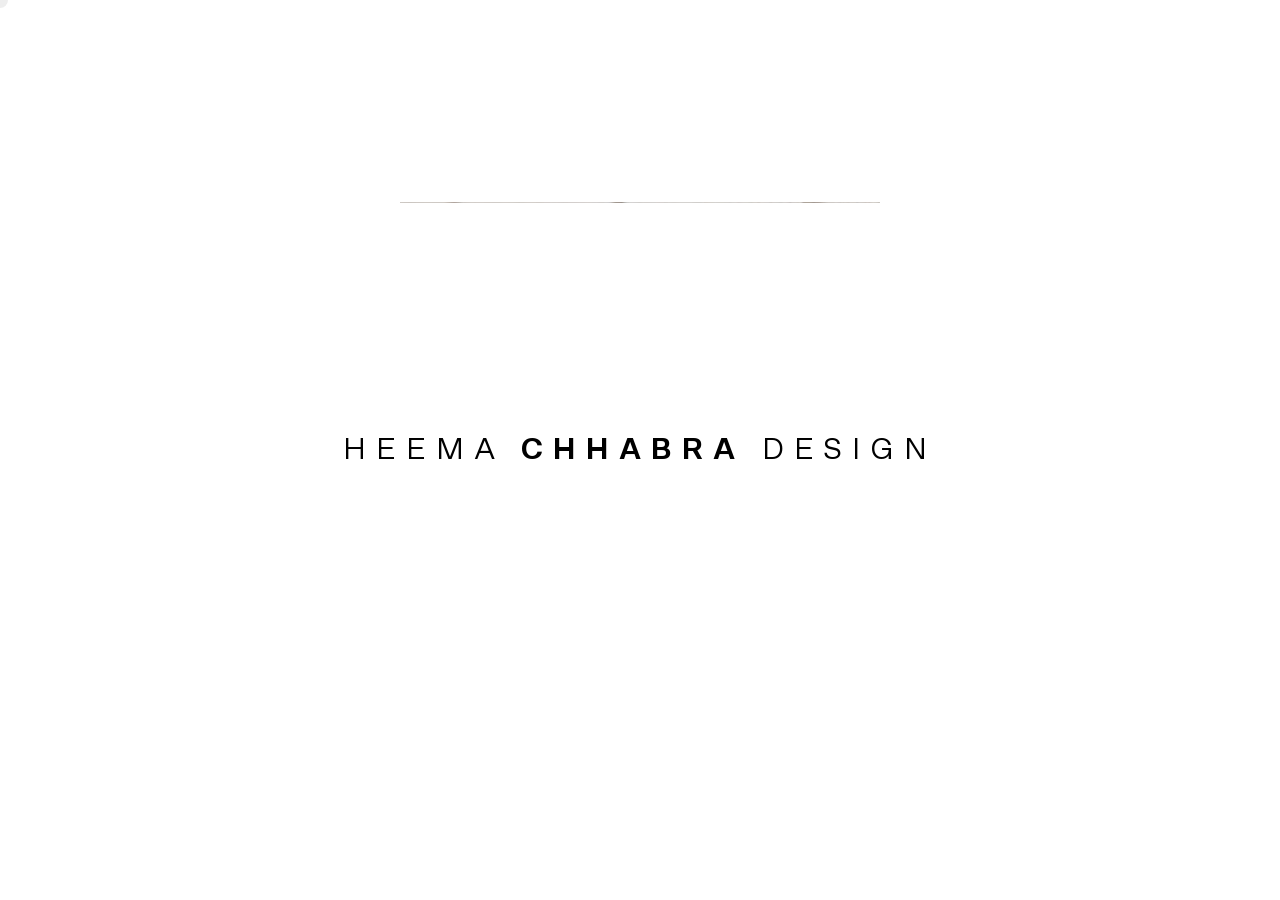
==== commit 2f0556ba: "content: replace template identity with HCDC copy Co-authored-by: CommandCodeBot <noreply@commandcod" ====
--- a/index.html
+++ b/index.html
@@ -1,5 +1,5 @@
-<!DOCTYPE html><html lang="en" data-n-head="%7B%22lang%22:%7B%22ssr%22:%22en%22%7D,%22class%22:%7B%22ssr%22:%5B%5D%7D%7D" class="desktop" style="--app-height: 720px;"><head>
-    <title>Heema Sahni - Interior Architecture &amp; Design</title><meta data-n-head="ssr" charset="utf-8"><meta data-n-head="ssr" name="viewport" content="width=device-width,initial-scale=1"><meta data-n-head="ssr" data-hid="description" name="description" content="Heema Sahni is a India-based Interior Architect with over a decade of experience."><link data-n-head="ssr" rel="icon" type="image/x-icon" href="/favicon.ico"><link rel="preload" href="/_nuxt/195ad87.js" as="script"><link rel="preload" href="/_nuxt/563fdeb.js" as="script"><link rel="preload" href="/_nuxt/2d3b501.js" as="script"><link rel="preload" href="/_nuxt/a8d5fd7.js" as="script"><link rel="preload" href="/_nuxt/04a199e.js" as="script"><link rel="preload" href="/_nuxt/313ef54.js" as="script"><link rel="preload" href="/_nuxt/d5940cd.js" as="script"><link rel="preload" href="/_nuxt/cb8c958.js" as="script"><style data-vue-ssr-id="54b08540:0 4ff7fc8c:0 690201ea:0 0d8b0c4d:0 06e030da:0 4b4046dc:0">/*! tailwindcss v2.2.19 | MIT License | https://tailwindcss.com*//*! modern-normalize v1.1.0 | MIT License | https://github.com/sindresorhus/modern-normalize */*,::after,::before{box-sizing:border-box}html{-moz-tab-size:4;-o-tab-size:4;tab-size:4}html{line-height:1.15;-webkit-text-size-adjust:100%}body{margin:0}body{font-family:system-ui,-apple-system,'Segoe UI',Roboto,Helvetica,Arial,sans-serif,'Apple Color Emoji','Segoe UI Emoji'}hr{height:0;color:inherit}abbr[title]{-webkit-text-decoration:underline dotted;text-decoration:underline dotted}b,strong{font-weight:bolder}code,kbd,pre,samp{font-family:ui-monospace,SFMono-Regular,Consolas,'Liberation Mono',Menlo,monospace;font-size:1em}small{font-size:80%}sub,sup{font-size:75%;line-height:0;position:relative;vertical-align:baseline}sub{bottom:-.25em}sup{top:-.5em}table{text-indent:0;border-color:inherit}button,input,optgroup,select,textarea{font-family:inherit;font-size:100%;line-height:1.15;margin:0}button,select{text-transform:none}[type=button],button{-webkit-appearance:button}::-moz-focus-inner{border-style:none;padding:0}legend{padding:0}progress{vertical-align:baseline}::-webkit-inner-spin-button,::-webkit-outer-spin-button{height:auto}::-webkit-search-decoration{-webkit-appearance:none}::-webkit-file-upload-button{-webkit-appearance:button;font:inherit}summary{display:list-item}blockquote,dd,dl,figure,h1,h2,h3,h4,h5,h6,hr,p,pre{margin:0}button{background-color:transparent;background-image:none}fieldset{margin:0;padding:0}ol,ul{list-style:none;margin:0;padding:0}html{font-family:ui-sans-serif,system-ui,-apple-system,BlinkMacSystemFont,"Segoe UI",Roboto,"Helvetica Neue",Arial,"Noto Sans",sans-serif,"Apple Color Emoji","Segoe UI Emoji","Segoe UI Symbol","Noto Color Emoji";line-height:1.5}body{font-family:inherit;line-height:inherit}*,::after,::before{box-sizing:border-box;border-width:0;border-style:solid;border-color:currentColor}hr{border-top-width:1px}img{border-style:solid}textarea{resize:vertical}input::-moz-placeholder,textarea::-moz-placeholder{opacity:1;color:#9ca3af}input::placeholder,textarea::placeholder{opacity:1;color:#9ca3af}button{cursor:pointer}table{border-collapse:collapse}h1,h2,h3,h4,h5,h6{font-size:inherit;font-weight:inherit}a{color:inherit;text-decoration:inherit}button,input,optgroup,select,textarea{padding:0;line-height:inherit;color:inherit}code,kbd,pre,samp{font-family:ui-monospace,SFMono-Regular,Menlo,Monaco,Consolas,"Liberation Mono","Courier New",monospace}audio,canvas,embed,iframe,img,object,svg,video{display:block;vertical-align:middle}img,video{max-width:100%;height:auto}*,::after,::before{--tw-border-opacity:1;border-color:rgba(229,231,235,var(--tw-border-opacity))}.tw-pointer-events-none{pointer-events:none}.tw-invisible{visibility:hidden}.tw-fixed{position:fixed}.tw-absolute{position:absolute}.tw-relative{position:relative}.tw-inset-0{top:0;right:0;bottom:0;left:0}.tw-top-0{top:0}.tw--top-1{top:-.25rem}.tw--top-2{top:-.5rem}.tw-top-2\/4{top:50%}.tw-right-0{right:0}.tw-right-6{right:1.5rem}.tw-bottom-0{bottom:0}.tw-bottom-5{bottom:1.25rem}.tw-bottom-14{bottom:3.5rem}.tw-left-0{left:0}.tw-left-6{left:1.5rem}.tw-left-2\/4{left:50%}.tw-z-10{z-index:10}.tw-z-20{z-index:20}.tw-z-30{z-index:30}.tw-z-40{z-index:40}.tw-z-50{z-index:50}.tw-col-span-2{grid-column:span 2/span 2}.tw-col-span-3{grid-column:span 3/span 3}.tw-col-span-4{grid-column:span 4/span 4}.tw-col-span-5{grid-column:span 5/span 5}.tw-col-span-6{grid-column:span 6/span 6}.tw-col-span-8{grid-column:span 8/span 8}.tw-col-span-9{grid-column:span 9/span 9}.tw-col-start-4{grid-column-start:4}.tw-col-start-5{grid-column-start:5}.tw-col-start-7{grid-column-start:7}.tw-mx-16{margin-left:4rem;margin-right:4rem}.tw-mt-4{margin-top:1rem}.tw-mt-10{margin-top:2.5rem}.tw-mt-20{margin-top:5rem}.tw-mr-2{margin-right:.5rem}.tw-box-border{box-sizing:border-box}.tw-block{display:block}.tw-inline-block{display:inline-block}.tw-grid{display:grid}.tw-hidden{display:none}.tw-h-3{height:.75rem}.tw-h-8{height:2rem}.tw-h-auto{height:auto}.tw-h-logo-mobile{height:1.125rem}.tw-h-full{height:100%}.tw-h-screen{height:100vh}.tw-min-h-full{min-height:100%}.tw-w-3{width:.75rem}.tw-w-20{width:5rem}.tw-w-28{width:7rem}.tw-w-36{width:9rem}.tw-w-40{width:10rem}.tw-w-60{width:15rem}.tw-w-64{width:16rem}.tw-w-72{width:18rem}.tw-w-logo-mobile-w{width:3.1875rem}.tw-w-28\%{width:28%}.tw-w-30\%{width:30%}.tw-w-36\%{width:36%}.tw-w-40\%{width:40%}.tw-w-50\%{width:50%}.tw-w-60\%{width:60%}.tw-w-64\%{width:64%}.tw-w-70\%{width:70%}.tw-w-72\%{width:72%}.tw-w-1\/2{width:50%}.tw-w-1\/3{width:33.333333%}.tw-w-3\/4{width:75%}.tw-w-full{width:100%}.tw-transform{--tw-translate-x:0;--tw-translate-y:0;--tw-rotate:0;--tw-skew-x:0;--tw-skew-y:0;--tw-scale-x:1;--tw-scale-y:1;transform:translateX(var(--tw-translate-x)) translateY(var(--tw-translate-y)) rotate(var(--tw-rotate)) skewX(var(--tw-skew-x)) skewY(var(--tw-skew-y)) scaleX(var(--tw-scale-x)) scaleY(var(--tw-scale-y))}.tw--translate-x-1\/2{--tw-translate-x:-50%}.tw--translate-y-1\/2{--tw-translate-y:-50%}@keyframes tw-spin{to{transform:rotate(360deg)}}@keyframes tw-ping{100%,75%{transform:scale(2);opacity:0}}@keyframes tw-pulse{50%{opacity:.5}}@keyframes tw-bounce{0%,100%{transform:translateY(-25%);animation-timing-function:cubic-bezier(.8,0,1,1)}50%{transform:none;animation-timing-function:cubic-bezier(0,0,.2,1)}}.tw-grid-cols-6{grid-template-columns:repeat(6,minmax(0,1fr))}.tw-grid-cols-8{grid-template-columns:repeat(8,minmax(0,1fr))}.tw-gap-8{gap:2rem}.tw-overflow-hidden{overflow:hidden}.tw-rounded-none{border-radius:0}.tw-border-b{border-bottom-width:1px}.tw-border-solid{border-style:solid}.tw-bg-transparent{background-color:transparent}.tw-bg-black{--tw-bg-opacity:1;background-color:rgba(0,0,0,var(--tw-bg-opacity))}.tw-bg-white{--tw-bg-opacity:1;background-color:rgba(255,255,255,var(--tw-bg-opacity))}.tw-bg-darkgrey{--tw-bg-opacity:1;background-color:rgba(36,37,40,var(--tw-bg-opacity))}.tw-bg-darkgreyalt{--tw-bg-opacity:1;background-color:rgba(35,34,38,var(--tw-bg-opacity))}.tw-fill-current{fill:currentColor}.tw-object-cover{-o-object-fit:cover;object-fit:cover}.tw-p-6{padding:1.5rem}.tw-px-6{padding-left:1.5rem;padding-right:1.5rem}.tw-py-6{padding-top:1.5rem;padding-bottom:1.5rem}.tw-pt-40{padding-top:10rem}.tw-text-center{text-align:center}.tw-font-times-lt{font-family:TimesNow-ExtraLight,serif}.tw-font-grotesk-bd{font-family:SctoGroteskA-Bold,sans-serif}.tw-font-grotesk-rg{font-family:SctoGroteskA-Regular,sans-serif}.tw-text-xs{font-size:.75rem;line-height:1rem}.tw-text-sm{font-size:.875rem;line-height:1.25rem}.tw-text-2xl{font-size:1.5rem;line-height:2rem}.tw-uppercase{text-transform:uppercase}.tw-leading-5{line-height:1.25rem}.tw-text-black{--tw-text-opacity:1;color:rgba(0,0,0,var(--tw-text-opacity))}.tw-text-white{--tw-text-opacity:1;color:rgba(255,255,255,var(--tw-text-opacity))}.tw-text-opacity-40{--tw-text-opacity:0.4}.tw-underline{text-decoration:underline}.tw-opacity-10{opacity:.1}*,::after,::before{--tw-shadow:0 0 #0000}.focus\:tw-outline-none:focus{outline:2px solid transparent;outline-offset:2px}*,::after,::before{--tw-ring-inset:var(--tw-empty, );/*!*//*!*/--tw-ring-offset-width:0px;--tw-ring-offset-color:#fff;--tw-ring-color:rgba(59, 130, 246, 0.5);--tw-ring-offset-shadow:0 0 #0000;--tw-ring-shadow:0 0 #0000}.focus\:tw-ring-0:focus{--tw-ring-offset-shadow:var(--tw-ring-inset) 0 0 0 var(--tw-ring-offset-width) var(--tw-ring-offset-color);--tw-ring-shadow:var(--tw-ring-inset) 0 0 0 calc(0px + var(--tw-ring-offset-width)) var(--tw-ring-color);box-shadow:var(--tw-ring-offset-shadow),var(--tw-ring-shadow),var(--tw-shadow,0 0 #0000)}@media (min-width:1024px){.lg\:tw-absolute{position:absolute}.lg\:tw-top-logo-desktop-y{top:3.75rem}.lg\:tw-right-20{right:5rem}.lg\:tw-bottom-0{bottom:0}.lg\:tw-bottom-20{bottom:5rem}.lg\:tw-left-20{left:5rem}.lg\:tw-left-ui-x{left:5.5rem}.lg\:tw-col-span-3{grid-column:span 3/span 3}.lg\:tw-col-span-4{grid-column:span 4/span 4}.lg\:tw-col-span-5{grid-column:span 5/span 5}.lg\:tw-col-start-4{grid-column-start:4}.lg\:tw-mt-0{margin-top:0}.lg\:tw-block{display:block}.lg\:tw-inline-block{display:inline-block}.lg\:tw-grid{display:grid}.lg\:tw-hidden{display:none}.lg\:tw-h-8{height:2rem}.lg\:tw-h-screen{height:100vh}.lg\:tw-w-1\/3{width:33.333333%}.lg\:tw-w-full{width:100%}.lg\:tw-gap-20{gap:5rem}.lg\:tw-px-20{padding-left:5rem;padding-right:5rem}.lg\:tw-py-20{padding-top:5rem;padding-bottom:5rem}.lg\:tw-text-xs{font-size:.75rem;line-height:1rem}.lg\:tw-text-3xl{font-size:1.875rem;line-height:2.25rem}.lg\:tw-leading-4{line-height:1rem}}abbr,address,article,aside,audio,b,blockquote,body,canvas,caption,cite,code,dd,del,details,dfn,div,dl,dt,em,fieldset,figcaption,figure,footer,form,h1,h2,h3,h4,h5,h6,header,hgroup,html,i,iframe,img,ins,kbd,label,legend,li,mark,menu,nav,object,ol,p,pre,q,samp,section,small,span,strong,sub,summary,sup,table,tbody,td,tfoot,th,thead,time,tr,ul,var,video{margin:0;padding:0;border:0;font:inherit;vertical-align:baseline}article,aside,details,figcaption,figure,footer,header,hgroup,menu,nav,section{display:block}blockquote,q{quotes:none}blockquote:after,blockquote:before,q:after,q:before{content:"";content:none}ins{text-decoration:none}ins,mark{background-color:#ff9;color:#000}mark{font-style:italic;font-weight:700}del{text-decoration:line-through}abbr[title],dfn[title]{border-bottom:1px dotted;cursor:help}table{border-collapse:collapse;border-spacing:0}hr{display:block;height:1px;border:0;border-top:1px solid #ccc;margin:1em 0;padding:0}input,select{vertical-align:middle}nav li,nav ul{margin:0;list-style:none;list-style-image:none}small{font-size:85%}strong,th{font-weight:700}td{vertical-align:top}.ie6 legend,.ie7 legend{margin-left:-7px}sub,sup{font-size:75%;line-height:0;position:relative}sup{top:-.5em}sub{bottom:-.25em}button,input[type=button],input[type=image],input[type=submit],label{cursor:pointer}audio,canvas,video{display:inline-block}[hidden],audio:not([controls]){display:none}svg:not(:root){overflow:hidden}html{font-size:100.01%}button,input,select,textarea{font:99% sans-serif}code,kbd,pre,samp{font-family:monospace,sans-serif}input[type=radio]{vertical-align:text-bottom}input[type=checkbox]{vertical-align:bottom}.ie7 input[type=checkbox]{vertical-align:baseline}.ie6 input{vertical-align:text-bottom}button,input,select,textarea{margin:0}input[type=checkbox],input[type=radio]{box-sizing:border-box}input[type=search]{-webkit-appearance:textfield;box-sizing:content-box}input[type=search]::-webkit-search-decoration{-webkit-appearance:none}button::-moz-focus-inner,input::-moz-focus-inner{border:0;padding:0}textarea{overflow:auto;vertical-align:top;resize:vertical}.ie7 img{-ms-interpolation-mode:bicubic}button,optgroup,select{color:inherit;font:inherit;margin:0}button{overflow:visible}button,select{text-transform:none}button{-webkit-appearance:button;cursor:pointer}button[disabled],html input[disabled]{cursor:default}input[type=number]::-webkit-inner-spin-button,input[type=number]::-webkit-outer-spin-button{height:auto}input[type=search]::-webkit-search-cancel-button{-webkit-appearance:none}legend{border:0;padding:0}optgroup{font-weight:700}html{image-rendering:optimizeQuality;-webkit-font-smoothing:antialiased;-ms-interpolation-mode:nearest-neighbor}body{font:62.5%/1.5 sans-serif;-moz-osx-font-smoothing:grayscale}body,html{height:100%;width:100%;-webkit-text-size-adjust:100%;-ms-text-size-adjust:100%}a{text-decoration:none;outline:0}:focus{outline:0}a img,adress,fieldset,form,img,input,li,object,ol,p,ul{border:0}b{font-weight:700}i{font-style:italic}u{text-decoration:underline}@media print{*{background:0 0!important;color:#000!important;text-shadow:none!important;filter:none!important;-ms-filter:none!important}a,a:visited{text-decoration:underline}a[href]:after{content:" (" attr(href) ")"}abbr[title]:after{content:" (" attr(title) ")"}.ir a:after,a[href^="#"]:after,a[href^="javascript:"]:after{content:""}blockquote,pre{border:1px solid #999;page-break-inside:avoid}thead{display:table-header-group}img,tr{page-break-inside:avoid}img{max-width:100%!important}@page{margin:.5cm}h2,h3,p{orphans:3;widows:3}h2,h3{page-break-after:avoid}}pre{display:block;padding:9.5px;margin:0 0 10px;font-size:13px;line-height:1.42857143;color:#333;word-break:break-all;word-wrap:break-word;background-color:#f5f5f5;border:1px solid #ccc;border-radius:4px}pre code{padding:0;font-size:inherit;color:inherit;white-space:pre-wrap;background-color:transparent;border-radius:0}:root{--ease-cubic-in:cubic-bezier(0.550,0.055,0.675,0.190);--ease-cubic-out:cubic-bezier(0.215,0.610,0.355,1.000);--ease-cubic-inout:cubic-bezier(0.645,0.045,0.355,1.000)}@font-face{font-family:TimesNow-ExtraLight;src:url("/_nuxt/fonts/Times Now Extra Light.9714b66.woff2") format("woff2"),url("/_nuxt/fonts/Times Now Extra Light.01d498a.woff") format("woff"),url("/_nuxt/fonts/Times Now Extra Light.4fe1f7b.otf") format("opentype");font-style:normal;font-weight:400}@font-face{font-family:SctoGroteskA-Regular;src:url("/_nuxt/fonts/Scto Grotesk A Regular.613a3a5.woff2") format("woff2"),url("/_nuxt/fonts/Scto Grotesk A Regular.c0f4792.woff") format("woff"),url("/_nuxt/fonts/Scto Grotesk A Regular.879b0af.otf") format("opentype");font-style:normal;font-weight:400}@font-face{font-family:SctoGroteskA-Bold;src:url("/_nuxt/fonts/Scto Grotesk A Bold.cfedc8e.woff2") format("woff2"),url("/_nuxt/fonts/Scto Grotesk A Bold.1525e2c.woff") format("woff"),url("/_nuxt/fonts/Scto Grotesk A Bold.063c8f5.otf") format("opentype");font-style:normal;font-weight:400}.launcher{position:fixed;top:0;right:0;bottom:0;left:0;z-index:50;--tw-bg-opacity:1;background-color:rgba(255,255,255,var(--tw-bg-opacity))}.launcher.inactive{pointer-events:none;display:none}.launcher .cta{letter-spacing:.15em}@media (min-width:1024px){.launcher .cta{letter-spacing:.22em}}.launcher .fill{transform-origin:left top}.launcher .title{letter-spacing:.33em}.launcher .slidequick .splide__slide{height:240px!important;width:240px!important}@media (min-width:1024px){.launcher .slidequick .splide__slide{height:480px!important;width:480px!important}}.main-slideshow{position:fixed;top:0;left:0;display:none;height:100vh;width:100%}@media (min-width:1024px){.main-slideshow{display:block}}.preview--isClosing .main-slideshow,.preview--isOpened .main-slideshow{pointer-events:none}.main-slideshow .track{position:relative;height:100%;width:100%}.main-slideshow .item{position:absolute;top:0;right:0;bottom:0;left:0;display:flex}.main-slideshow .item.disabled{visibility:hidden}.main-slideshow .item.enabled{visibility:visible}.main-slideshow .item.finalized .jsFill{transform:scaleX(0)}.main-slideshow .item .main-image{position:relative;z-index:10;overflow:hidden}.main-slideshow .item .main-image .jsFill{left:-1px;right:-1px}.main-slideshow .item .main-image img{height:100%;width:100%;-o-object-fit:cover;object-fit:cover}.main-slideshow .item .block{position:relative;z-index:10}.main-slideshow .item .block .jsFill{z-index:10;left:-1px;right:-1px}.main-slideshow .item .block .title{font-family:TimesNow-ExtraLight,serif;font-size:1.125rem;line-height:1.75rem;line-height:1.5rem}.main-slideshow .item .block .subtitle{font-size:.6875rem;margin-top:.375rem;font-family:SctoGroteskA-Regular,sans-serif;line-height:1rem;--tw-text-opacity:0.4}.main-slideshow .item .block .visuals{position:relative;margin-top:2.5rem;overflow:hidden}.main-slideshow .item .block-grid-12{display:grid;grid-template-columns:repeat(12,minmax(0,1fr));align-items:flex-end;gap:2rem;padding-right:5.5rem;padding-bottom:5.5rem;padding-left:2rem}.main-slideshow .item .block-grid-12.left{padding-right:0;padding-left:9.5rem}.main-slideshow .item .block-grid-6{display:grid;grid-template-columns:repeat(6,minmax(0,1fr));align-items:flex-end;gap:2rem;padding-right:0;padding-bottom:5.5rem;padding-left:9.5rem}.main-slideshow .progress{bottom:3.125rem;left:3.5625rem;transform:rotate(-90deg);transform-origin:0 0}.main-slideshow .progress .bar{--tw-border-opacity:1;border-color:rgba(0,0,0,var(--tw-border-opacity))}.skin--isWhite .main-slideshow .progress .bar{--tw-border-opacity:1;border-color:rgba(0,0,0,var(--tw-border-opacity))}.skin--isBlack .main-slideshow .progress .bar{--tw-border-opacity:1;border-color:rgba(255,255,255,var(--tw-border-opacity))}.main-slideshow .progress .text{--tw-text-opacity:1;color:rgba(0,0,0,var(--tw-text-opacity));transition:color .4s linear}.skin--isWhite .main-slideshow .progress .text{--tw-text-opacity:1;color:rgba(0,0,0,var(--tw-text-opacity))}.skin--isBlack .main-slideshow .progress .text{--tw-text-opacity:1;color:rgba(255,255,255,var(--tw-text-opacity))}.mobile-slideshow{top:0;left:0;--tw-bg-opacity:1;background-color:rgba(0,0,0,var(--tw-bg-opacity))}@media (min-width:1024px){.mobile-slideshow{display:none}}.mobile-slideshow{height:var(--app-height);opacity:1;position:absolute!important;transition:opacity .5s cubic-bezier(.215,.61,.355,1);transition:opacity .5s var(--ease-cubic-out)}.mobile-slideshow .splide__list,.mobile-slideshow .splide__slide,.mobile-slideshow .splide__track{height:100%}.mobile-slideshow .splide__arrows{position:absolute;top:0;left:0;z-index:10;display:none}.mobile-slideshow .splide__slide img{position:relative;z-index:10;height:auto;padding:1.5rem;top:40%;transform:translateY(-50%)}.mobile-slideshow .splide__slide img.adjust{width:100%;-o-object-fit:cover;object-fit:cover;height:60vh}.mobile-slideshow .splide__slide .features{position:absolute;left:0;z-index:10;width:100%;padding-left:1.5rem;padding-right:1.5rem;bottom:5.375rem}.mobile-slideshow .splide__slide .features .title{font-family:TimesNow-ExtraLight,serif;font-size:.875rem;line-height:1.25rem;line-height:1.5rem}.mobile-slideshow .splide__slide .features .subtitle{font-size:.625rem;font-family:SctoGroteskA-Regular,sans-serif;line-height:1rem;--tw-text-opacity:0.4}.previewMobile--isOpened .mobile-slideshow{pointer-events:none;opacity:0}.progress-mobile{position:fixed;bottom:0;left:0;z-index:10;width:100%}@media (min-width:1024px){.progress-mobile{display:none}}.progress-mobile{height:.1875rem}.progress-mobile div{height:100%;--tw-bg-opacity:1;background-color:rgba(255,255,255,var(--tw-bg-opacity));transition-property:background-color,border-color,color,fill,stroke;transition-timing-function:cubic-bezier(.4,0,.2,1);transition-duration:150ms}.skin--isWhite .progress-mobile div{--tw-bg-opacity:1;background-color:rgba(0,0,0,var(--tw-bg-opacity))}.progress-mobile div{transition:width .3s cubic-bezier(.215,.61,.355,1);transition:width .3s var(--ease-cubic-out);will-change:width}#__layout,#__nuxt{height:100%;width:100%}::-webkit-scrollbar{display:none}body,html{cursor:none}body ::-webkit-scrollbar,html ::-webkit-scrollbar{display:none}.nocursor{cursor:none}body{overflow:hidden}.preview--isOpened body{overflow:auto}.mainnav{opacity:0}.mainnav.is-ready{opacity:1}.backdrop{pointer-events:none;position:fixed;top:0;left:0;z-index:40;display:block;height:100%;-webkit-backdrop-filter:blur(2px);backdrop-filter:blur(2px);opacity:0;transition:opacity .5s cubic-bezier(.215,.61,.355,1);transition:opacity .5s var(--ease-cubic-out);width:20%}.about--isOpened .backdrop{opacity:1}.mask{pointer-events:none;position:fixed;top:0;right:0;bottom:0;left:0;z-index:40;--tw-bg-opacity:1;background-color:rgba(0,0,0,var(--tw-bg-opacity));--tw-bg-opacity:0.4;opacity:0;transition:opacity .5s cubic-bezier(.215,.61,.355,1);transition:opacity .5s var(--ease-cubic-out)}.about--isOpened .mask{opacity:1}/*! Logo */.main-logo svg{--tw-text-opacity:1;color:rgba(0,0,0,var(--tw-text-opacity))}.main-logo svg path{transition:all .4s linear}.skin--isWhite .main-logo svg{--tw-text-opacity:1;color:rgba(0,0,0,var(--tw-text-opacity))}.skin--isBlack .main-logo svg{--tw-text-opacity:1;color:rgba(255,255,255,var(--tw-text-opacity))}.preview--isOpened .main-logo svg,.previewMobile--isOpened .main-logo svg{color:#000!important}/*! Navigation */.mainnav{position:fixed;right:1.5rem;bottom:1.25rem;z-index:50}@media (min-width:1024px){.mainnav{right:5.5rem}}@media (min-width:1024px){.mainnav{bottom:auto;top:4.1875rem}}.mainnav.inactive{pointer-events:none}.mainnav ul{pointer-events:none;position:relative;list-style-type:none}.mainnav ul.ready{pointer-events:auto}.mainnav ul li{margin-left:4rem;display:inline-block;font-family:SctoGroteskA-Regular,sans-serif;font-size:.875rem;line-height:1.25rem;--tw-text-opacity:1;color:rgba(255,255,255,var(--tw-text-opacity));--tw-text-opacity:1}@media (min-width:1024px){.mainnav ul li{margin-left:5.5rem}.mainnav ul li:hover{--tw-text-opacity:0.4}}.preview--isClosing .mainnav ul li,.preview--isOpened .mainnav ul li,.previewMobile--isOpened .mainnav ul li,.skin--isWhite .mainnav ul li{--tw-text-opacity:1;color:rgba(0,0,0,var(--tw-text-opacity))}.mainnav ul li{transition:color .4s cubic-bezier(.215,.61,.355,1);transition:color .4s var(--ease-cubic-out)}.mainnav ul li button:focus{outline:2px solid transparent;outline-offset:2px;--tw-ring-offset-shadow:var(--tw-ring-inset) 0 0 0 var(--tw-ring-offset-width) var(--tw-ring-offset-color);--tw-ring-shadow:var(--tw-ring-inset) 0 0 0 calc(0px + var(--tw-ring-offset-width)) var(--tw-ring-color);box-shadow:var(--tw-ring-offset-shadow),var(--tw-ring-shadow),var(--tw-shadow,0 0 #0000)}.mainnav ul li:first-child{--tw-text-opacity:0.4}@media (min-width:1024px){.mainnav ul li:first-child:hover{--tw-text-opacity:1}}@media (min-width:1024px){.mainnav ul li.inactive{--tw-text-opacity:0.2}}/*! About */.about{pointer-events:none;bottom:0;width:100%;overflow:auto;height:var(--app-height);transform:translateY(100%);transition:transform .8s cubic-bezier(.645,.045,.355,1);transition:transform .8s var(--ease-cubic-inout);z-index:60}@media (min-width:1024px){.about{height:100vh;transform:translateX(100%);width:80%;top:0;bottom:auto;height:100vh;overflow:hidden}}.about .jsActions,.about .jsCredit,.about .jsImage,.about .jsText2{visibility:hidden}.about .actions .btn:first-child{margin-right:2.75rem;display:inline-block;width:45%}@media (min-width:1536px){.about .actions .btn:first-child{width:35.5%}}.about--isOpened .about{pointer-events:auto;transform:translate(0)}.about .about-wrapper{height:70vh;overflow:auto}@media (min-width:1536px){.about .about-wrapper{height:auto;overflow:hidden}}.about .desc-about{margin-top:3.125rem}@media (min-width:1024px){.about .desc-about{height:45vh;overflow:auto;width:130%}}@media (min-width:1280px){.about .desc-about{text-indent:30px}}@media (min-width:1536px){.about .desc-about{-moz-column-count:2;column-count:2;-moz-column-gap:2.75rem;column-gap:2.75rem;height:auto;margin-top:5vw;width:100%}}.about .btn-close{opacity:1;top:1.25rem}@media (min-width:1024px){.about .btn-close{top:3.125rem}}@media (min-width:1024px){.about .btn-close{transition-property:opacity;transition-timing-function:cubic-bezier(.4,0,.2,1);transition-duration:150ms}.about .btn-close:hover{opacity:.5}}/*! Preview */@media (min-width:1024px){.preview-fill{pointer-events:none;visibility:hidden;position:fixed;top:0;right:0;bottom:0;left:0;z-index:30;--tw-bg-opacity:1;background-color:rgba(255,255,255,var(--tw-bg-opacity))}}.preview{display:none}@media (min-width:1024px){.preview{pointer-events:none;visibility:hidden;position:fixed;bottom:0;left:0;z-index:40;display:block;display:flex;width:100%;overflow-x:auto;padding-bottom:5.5rem}.preview .track{display:flex;flex-wrap:nowrap;align-items:flex-start;justify-content:flex-start}.preview .track .item{visibility:hidden;-o-object-fit:cover;object-fit:cover;padding-left:1rem;padding-right:1rem;cursor:none;height:400px;opacity:1;transition:opacity .4s cubic-bezier(.215,.61,.355,1);transition:opacity .4s var(--ease-cubic-out);will-change:opacity;width:auto}.preview .track .item:last-child{padding-right:1.5rem}.preview .track .item:hover{opacity:.7!important}}.preview.animated .track .item{transition:none}.preview--isOpened .preview{pointer-events:auto;visibility:visible}.preview.closing{visibility:visible}.preview-mobile{pointer-events:none;position:relative;z-index:30;overflow-y:auto;overflow-x:hidden;--tw-bg-opacity:1;background-color:rgba(255,255,255,var(--tw-bg-opacity));padding-left:1.5rem;padding-right:1.5rem;padding-top:1.5rem;height:calc(var(--app-height) - 60px);transform:translateY(120%);transition:transform .8s cubic-bezier(.645,.045,.355,1);transition:transform .8s var(--ease-cubic-inout)}.preview-mobile .wrapper{display:flex}.preview-mobile .cell{width:50%;padding-bottom:0;opacity:0;transition-property:opacity;transition-timing-function:cubic-bezier(.4,0,.2,1);transition-duration:150ms;transition:opacity .8s cubic-bezier(.645,.045,.355,1);transition:opacity .8s var(--ease-cubic-inout)}.preview-mobile .cell:first-child{padding-right:.75rem;transition-delay:.1s}.preview-mobile .cell:nth-child(2){padding-left:.75rem;transition-delay:.2s}.preview-mobile .cell .item{margin-bottom:1.5rem;height:auto;width:100%}@media (min-width:1024px){.preview-mobile{display:none}}.previewMobile--isOpened .preview-mobile{pointer-events:auto;transform:translateY(0)}.previewMobile--isOpened .preview-mobile .cell{opacity:1}/*! Zoom Out */.zoom-out img{position:absolute;top:0;left:0;display:block;height:100%;-o-object-fit:cover;object-fit:cover}/*! Cursor */.cursor{pointer-events:none;position:fixed;top:0;left:0;z-index:30;display:block;display:none;height:3rem;width:3rem;transform:translate(-999px,-999px);z-index:1000}@media (min-width:1024px){.cursor{display:block}}.cursor:before{background-color:#eee;border-radius:100%;content:" ";display:block;left:50%;position:absolute;height:16px;margin:-8px 0 0 -8px;top:50%;width:16px}.cursor .slideshow{display:block;transform:scale(0);transition:transform .3s cubic-bezier(.215,.61,.355,1);transition:transform .3s var(--ease-cubic-out)}.cursor .slideshow svg{width:80%}.cursor .slideshow svg path:first-child{fill:#eee}.cursor .slideshow svg path:nth-child(2){fill:#000;transform:rotate(0);transform-origin:center;transition:transform .3s cubic-bezier(.215,.61,.355,1);transition:transform .3s var(--ease-cubic-out)}.cursor.for--slideshow .slideshow{transform:scale(1)}.about--isOpened .cursor.for--slideshow .slideshow{transform:scale(0)}.cursor.reduced .slideshow{transform:scale(0)!important}.cursor.previous svg path:nth-child(2){transform:rotate(180deg)}.cursor.shown img{opacity:1}.slidequick{min-width:260px}@media (min-width:1024px){.slidequick{min-width:480px}}@keyframes splide-loading{0%{transform:rotate(0)}to{transform:rotate(1turn)}}.splide__container{position:relative;box-sizing:border-box}.splide__list{margin:0!important;padding:0!important;width:-moz-max-content;width:max-content;will-change:transform}.splide.is-active .splide__list{display:flex}.splide__pagination{display:inline-flex;align-items:center;width:95%;flex-wrap:wrap;justify-content:center;margin:0}.splide__pagination li{list-style-type:none;display:inline-block;line-height:1;margin:0}.splide{visibility:hidden}.splide,.splide__slide{position:relative;outline:0}.splide__slide{box-sizing:border-box;list-style-type:none!important;margin:0;flex-shrink:0}.splide__slide img{vertical-align:bottom}.splide__slider{position:relative}.splide__spinner{position:absolute;top:0;left:0;right:0;bottom:0;margin:auto;display:inline-block;width:20px;height:20px;border-radius:50%;border:2px solid #999;border-left-color:transparent;animation:splide-loading 1s linear infinite}.splide__track{position:relative;z-index:0;overflow:hidden}.splide--draggable>.splide__track>.splide__list>.splide__slide{-webkit-user-select:none;-moz-user-select:none;user-select:none}.splide--fade>.splide__track>.splide__list{display:block}.splide--fade>.splide__track>.splide__list>.splide__slide{position:absolute;top:0;left:0;z-index:0;opacity:0}.splide--fade>.splide__track>.splide__list>.splide__slide.is-active{position:relative;z-index:1;opacity:1}.splide--rtl{direction:rtl}.splide--ttb>.splide__track>.splide__list{display:block}.splide--ttb>.splide__pagination{width:auto}code[class*=language-],pre[class*=language-]{color:#000;background:0 0;text-shadow:0 1px #fff;font-family:Consolas,Monaco,"Andale Mono","Ubuntu Mono",monospace;font-size:1em;text-align:left;white-space:pre;word-spacing:normal;word-break:normal;word-wrap:normal;line-height:1.5;-moz-tab-size:4;-o-tab-size:4;tab-size:4;-webkit-hyphens:none;hyphens:none}code[class*=language-] ::-moz-selection,code[class*=language-]::-moz-selection,pre[class*=language-] ::-moz-selection,pre[class*=language-]::-moz-selection{text-shadow:none;background:#b3d4fc}code[class*=language-] ::-moz-selection,code[class*=language-]::-moz-selection,pre[class*=language-] ::-moz-selection,pre[class*=language-]::-moz-selection{text-shadow:none;background:#b3d4fc}code[class*=language-] ::selection,code[class*=language-]::selection,pre[class*=language-] ::selection,pre[class*=language-]::selection{text-shadow:none;background:#b3d4fc}@media print{code[class*=language-],pre[class*=language-]{text-shadow:none}}pre[class*=language-]{padding:1em;margin:.5em 0;overflow:auto}:not(pre)>code[class*=language-],pre[class*=language-]{background:#f5f2f0}:not(pre)>code[class*=language-]{padding:.1em;border-radius:.3em;white-space:normal}.token.cdata,.token.comment,.token.doctype,.token.prolog{color:#708090}.token.punctuation{color:#999}.token.namespace{opacity:.7}.token.boolean,.token.constant,.token.deleted,.token.number,.token.property,.token.symbol,.token.tag{color:#905}.token.attr-name,.token.builtin,.token.char,.token.inserted,.token.selector,.token.string{color:#690}.language-css .token.string,.style .token.string,.token.entity,.token.operator,.token.url{color:#9a6e3a;background:hsla(0,0%,100%,.5)}.token.atrule,.token.attr-value,.token.keyword{color:#07a}.token.class-name,.token.function{color:#dd4a68}.token.important,.token.regex,.token.variable{color:#e90}.token.bold,.token.important{font-weight:700}.token.italic{font-style:italic}.token.entity{cursor:help}.nuxt-progress{position:fixed;top:0;left:0;right:0;height:2px;width:0;opacity:1;transition:width .1s,opacity .4s;background-color:#000;z-index:999999}.nuxt-progress.nuxt-progress-notransition{transition:none}.nuxt-progress-failed{background-color:red}.master{position:relative;height:auto;min-height:100%;width:100%;overflow:hidden}</style><link rel="preload" href="/_nuxt/static/1679938011/state.js" as="script"><link rel="preload" href="/_nuxt/static/1679938011/payload.js" as="script"><link rel="preload" href="/_nuxt/static/1679938011/manifest.js" as="script">
+<!DOCTYPE html><html lang="en-GB" data-n-head="%7B%22lang%22:%7B%22ssr%22:%22en%22%7D,%22class%22:%7B%22ssr%22:%5B%5D%7D%7D" class="desktop" style="--app-height: 720px;"><head>
+    <title>Heema Chhabra Design Consultant | Interior Design London</title><meta data-n-head="ssr" charset="utf-8"><meta data-n-head="ssr" name="viewport" content="width=device-width,initial-scale=1"><link data-n-head="ssr" rel="canonical" href="https://heemachhabra.com/"><meta data-n-head="ssr" property="og:site_name" content="Heema Chhabra Design Consultant"><meta data-n-head="ssr" property="og:type" content="website"><meta data-n-head="ssr" property="og:title" content="Heema Chhabra Design Consultant | Interior Design London"><meta data-n-head="ssr" property="og:description" content="London-based interior design studio creating refined residential, commercial and development interiors through thoughtful planning, materials and bespoke detail."><meta data-n-head="ssr" property="og:url" content="https://heemachhabra.com/"><meta data-n-head="ssr" name="twitter:card" content="summary"><meta data-n-head="ssr" name="twitter:title" content="Heema Chhabra Design Consultant | Interior Design London"><meta data-n-head="ssr" name="twitter:description" content="London-based interior design studio creating refined residential, commercial and development interiors through thoughtful planning, materials and bespoke detail."><meta data-n-head="ssr" data-hid="description" name="description" content="London-based interior design studio creating refined residential, commercial and development interiors through thoughtful planning, materials and bespoke detail."><link data-n-head="ssr" rel="icon" type="image/x-icon" href="/favicon.ico"><link rel="preload" href="/_nuxt/195ad87.js" as="script"><link rel="preload" href="/_nuxt/563fdeb.js" as="script"><link rel="preload" href="/_nuxt/2d3b501.js" as="script"><link rel="preload" href="/_nuxt/a8d5fd7.js" as="script"><link rel="preload" href="/_nuxt/04a199e.js" as="script"><link rel="preload" href="/_nuxt/313ef54.js" as="script"><link rel="preload" href="/_nuxt/d5940cd.js" as="script"><link rel="preload" href="/_nuxt/cb8c958.js" as="script"><style data-vue-ssr-id="54b08540:0 4ff7fc8c:0 690201ea:0 0d8b0c4d:0 06e030da:0 4b4046dc:0">/*! tailwindcss v2.2.19 | MIT License | https://tailwindcss.com*//*! modern-normalize v1.1.0 | MIT License | https://github.com/sindresorhus/modern-normalize */*,::after,::before{box-sizing:border-box}html{-moz-tab-size:4;-o-tab-size:4;tab-size:4}html{line-height:1.15;-webkit-text-size-adjust:100%}body{margin:0}body{font-family:system-ui,-apple-system,'Segoe UI',Roboto,Helvetica,Arial,sans-serif,'Apple Color Emoji','Segoe UI Emoji'}hr{height:0;color:inherit}abbr[title]{-webkit-text-decoration:underline dotted;text-decoration:underline dotted}b,strong{font-weight:bolder}code,kbd,pre,samp{font-family:ui-monospace,SFMono-Regular,Consolas,'Liberation Mono',Menlo,monospace;font-size:1em}small{font-size:80%}sub,sup{font-size:75%;line-height:0;position:relative;vertical-align:baseline}sub{bottom:-.25em}sup{top:-.5em}table{text-indent:0;border-color:inherit}button,input,optgroup,select,textarea{font-family:inherit;font-size:100%;line-height:1.15;margin:0}button,select{text-transform:none}[type=button],button{-webkit-appearance:button}::-moz-focus-inner{border-style:none;padding:0}legend{padding:0}progress{vertical-align:baseline}::-webkit-inner-spin-button,::-webkit-outer-spin-button{height:auto}::-webkit-search-decoration{-webkit-appearance:none}::-webkit-file-upload-button{-webkit-appearance:button;font:inherit}summary{display:list-item}blockquote,dd,dl,figure,h1,h2,h3,h4,h5,h6,hr,p,pre{margin:0}button{background-color:transparent;background-image:none}fieldset{margin:0;padding:0}ol,ul{list-style:none;margin:0;padding:0}html{font-family:ui-sans-serif,system-ui,-apple-system,BlinkMacSystemFont,"Segoe UI",Roboto,"Helvetica Neue",Arial,"Noto Sans",sans-serif,"Apple Color Emoji","Segoe UI Emoji","Segoe UI Symbol","Noto Color Emoji";line-height:1.5}body{font-family:inherit;line-height:inherit}*,::after,::before{box-sizing:border-box;border-width:0;border-style:solid;border-color:currentColor}hr{border-top-width:1px}img{border-style:solid}textarea{resize:vertical}input::-moz-placeholder,textarea::-moz-placeholder{opacity:1;color:#9ca3af}input::placeholder,textarea::placeholder{opacity:1;color:#9ca3af}button{cursor:pointer}table{border-collapse:collapse}h1,h2,h3,h4,h5,h6{font-size:inherit;font-weight:inherit}a{color:inherit;text-decoration:inherit}button,input,optgroup,select,textarea{padding:0;line-height:inherit;color:inherit}code,kbd,pre,samp{font-family:ui-monospace,SFMono-Regular,Menlo,Monaco,Consolas,"Liberation Mono","Courier New",monospace}audio,canvas,embed,iframe,img,object,svg,video{display:block;vertical-align:middle}img,video{max-width:100%;height:auto}*,::after,::before{--tw-border-opacity:1;border-color:rgba(229,231,235,var(--tw-border-opacity))}.tw-pointer-events-none{pointer-events:none}.tw-invisible{visibility:hidden}.tw-fixed{position:fixed}.tw-absolute{position:absolute}.tw-relative{position:relative}.tw-inset-0{top:0;right:0;bottom:0;left:0}.tw-top-0{top:0}.tw--top-1{top:-.25rem}.tw--top-2{top:-.5rem}.tw-top-2\/4{top:50%}.tw-right-0{right:0}.tw-right-6{right:1.5rem}.tw-bottom-0{bottom:0}.tw-bottom-5{bottom:1.25rem}.tw-bottom-14{bottom:3.5rem}.tw-left-0{left:0}.tw-left-6{left:1.5rem}.tw-left-2\/4{left:50%}.tw-z-10{z-index:10}.tw-z-20{z-index:20}.tw-z-30{z-index:30}.tw-z-40{z-index:40}.tw-z-50{z-index:50}.tw-col-span-2{grid-column:span 2/span 2}.tw-col-span-3{grid-column:span 3/span 3}.tw-col-span-4{grid-column:span 4/span 4}.tw-col-span-5{grid-column:span 5/span 5}.tw-col-span-6{grid-column:span 6/span 6}.tw-col-span-8{grid-column:span 8/span 8}.tw-col-span-9{grid-column:span 9/span 9}.tw-col-start-4{grid-column-start:4}.tw-col-start-5{grid-column-start:5}.tw-col-start-7{grid-column-start:7}.tw-mx-16{margin-left:4rem;margin-right:4rem}.tw-mt-4{margin-top:1rem}.tw-mt-10{margin-top:2.5rem}.tw-mt-20{margin-top:5rem}.tw-mr-2{margin-right:.5rem}.tw-box-border{box-sizing:border-box}.tw-block{display:block}.tw-inline-block{display:inline-block}.tw-grid{display:grid}.tw-hidden{display:none}.tw-h-3{height:.75rem}.tw-h-8{height:2rem}.tw-h-auto{height:auto}.tw-h-logo-mobile{height:1.125rem}.tw-h-full{height:100%}.tw-h-screen{height:100vh}.tw-min-h-full{min-height:100%}.tw-w-3{width:.75rem}.tw-w-20{width:5rem}.tw-w-28{width:7rem}.tw-w-36{width:9rem}.tw-w-40{width:10rem}.tw-w-60{width:15rem}.tw-w-64{width:16rem}.tw-w-72{width:18rem}.tw-w-logo-mobile-w{width:3.1875rem}.tw-w-28\%{width:28%}.tw-w-30\%{width:30%}.tw-w-36\%{width:36%}.tw-w-40\%{width:40%}.tw-w-50\%{width:50%}.tw-w-60\%{width:60%}.tw-w-64\%{width:64%}.tw-w-70\%{width:70%}.tw-w-72\%{width:72%}.tw-w-1\/2{width:50%}.tw-w-1\/3{width:33.333333%}.tw-w-3\/4{width:75%}.tw-w-full{width:100%}.tw-transform{--tw-translate-x:0;--tw-translate-y:0;--tw-rotate:0;--tw-skew-x:0;--tw-skew-y:0;--tw-scale-x:1;--tw-scale-y:1;transform:translateX(var(--tw-translate-x)) translateY(var(--tw-translate-y)) rotate(var(--tw-rotate)) skewX(var(--tw-skew-x)) skewY(var(--tw-skew-y)) scaleX(var(--tw-scale-x)) scaleY(var(--tw-scale-y))}.tw--translate-x-1\/2{--tw-translate-x:-50%}.tw--translate-y-1\/2{--tw-translate-y:-50%}@keyframes tw-spin{to{transform:rotate(360deg)}}@keyframes tw-ping{100%,75%{transform:scale(2);opacity:0}}@keyframes tw-pulse{50%{opacity:.5}}@keyframes tw-bounce{0%,100%{transform:translateY(-25%);animation-timing-function:cubic-bezier(.8,0,1,1)}50%{transform:none;animation-timing-function:cubic-bezier(0,0,.2,1)}}.tw-grid-cols-6{grid-template-columns:repeat(6,minmax(0,1fr))}.tw-grid-cols-8{grid-template-columns:repeat(8,minmax(0,1fr))}.tw-gap-8{gap:2rem}.tw-overflow-hidden{overflow:hidden}.tw-rounded-none{border-radius:0}.tw-border-b{border-bottom-width:1px}.tw-border-solid{border-style:solid}.tw-bg-transparent{background-color:transparent}.tw-bg-black{--tw-bg-opacity:1;background-color:rgba(0,0,0,var(--tw-bg-opacity))}.tw-bg-white{--tw-bg-opacity:1;background-color:rgba(255,255,255,var(--tw-bg-opacity))}.tw-bg-darkgrey{--tw-bg-opacity:1;background-color:rgba(36,37,40,var(--tw-bg-opacity))}.tw-bg-darkgreyalt{--tw-bg-opacity:1;background-color:rgba(35,34,38,var(--tw-bg-opacity))}.tw-fill-current{fill:currentColor}.tw-object-cover{-o-object-fit:cover;object-fit:cover}.tw-p-6{padding:1.5rem}.tw-px-6{padding-left:1.5rem;padding-right:1.5rem}.tw-py-6{padding-top:1.5rem;padding-bottom:1.5rem}.tw-pt-40{padding-top:10rem}.tw-text-center{text-align:center}.tw-font-times-lt{font-family:TimesNow-ExtraLight,serif}.tw-font-grotesk-bd{font-family:SctoGroteskA-Bold,sans-serif}.tw-font-grotesk-rg{font-family:SctoGroteskA-Regular,sans-serif}.tw-text-xs{font-size:.75rem;line-height:1rem}.tw-text-sm{font-size:.875rem;line-height:1.25rem}.tw-text-2xl{font-size:1.5rem;line-height:2rem}.tw-uppercase{text-transform:uppercase}.tw-leading-5{line-height:1.25rem}.tw-text-black{--tw-text-opacity:1;color:rgba(0,0,0,var(--tw-text-opacity))}.tw-text-white{--tw-text-opacity:1;color:rgba(255,255,255,var(--tw-text-opacity))}.tw-text-opacity-40{--tw-text-opacity:0.4}.tw-underline{text-decoration:underline}.tw-opacity-10{opacity:.1}*,::after,::before{--tw-shadow:0 0 #0000}.focus\:tw-outline-none:focus{outline:2px solid transparent;outline-offset:2px}*,::after,::before{--tw-ring-inset:var(--tw-empty, );/*!*//*!*/--tw-ring-offset-width:0px;--tw-ring-offset-color:#fff;--tw-ring-color:rgba(59, 130, 246, 0.5);--tw-ring-offset-shadow:0 0 #0000;--tw-ring-shadow:0 0 #0000}.focus\:tw-ring-0:focus{--tw-ring-offset-shadow:var(--tw-ring-inset) 0 0 0 var(--tw-ring-offset-width) var(--tw-ring-offset-color);--tw-ring-shadow:var(--tw-ring-inset) 0 0 0 calc(0px + var(--tw-ring-offset-width)) var(--tw-ring-color);box-shadow:var(--tw-ring-offset-shadow),var(--tw-ring-shadow),var(--tw-shadow,0 0 #0000)}@media (min-width:1024px){.lg\:tw-absolute{position:absolute}.lg\:tw-top-logo-desktop-y{top:3.75rem}.lg\:tw-right-20{right:5rem}.lg\:tw-bottom-0{bottom:0}.lg\:tw-bottom-20{bottom:5rem}.lg\:tw-left-20{left:5rem}.lg\:tw-left-ui-x{left:5.5rem}.lg\:tw-col-span-3{grid-column:span 3/span 3}.lg\:tw-col-span-4{grid-column:span 4/span 4}.lg\:tw-col-span-5{grid-column:span 5/span 5}.lg\:tw-col-start-4{grid-column-start:4}.lg\:tw-mt-0{margin-top:0}.lg\:tw-block{display:block}.lg\:tw-inline-block{display:inline-block}.lg\:tw-grid{display:grid}.lg\:tw-hidden{display:none}.lg\:tw-h-8{height:2rem}.lg\:tw-h-screen{height:100vh}.lg\:tw-w-1\/3{width:33.333333%}.lg\:tw-w-full{width:100%}.lg\:tw-gap-20{gap:5rem}.lg\:tw-px-20{padding-left:5rem;padding-right:5rem}.lg\:tw-py-20{padding-top:5rem;padding-bottom:5rem}.lg\:tw-text-xs{font-size:.75rem;line-height:1rem}.lg\:tw-text-3xl{font-size:1.875rem;line-height:2.25rem}.lg\:tw-leading-4{line-height:1rem}}abbr,address,article,aside,audio,b,blockquote,body,canvas,caption,cite,code,dd,del,details,dfn,div,dl,dt,em,fieldset,figcaption,figure,footer,form,h1,h2,h3,h4,h5,h6,header,hgroup,html,i,iframe,img,ins,kbd,label,legend,li,mark,menu,nav,object,ol,p,pre,q,samp,section,small,span,strong,sub,summary,sup,table,tbody,td,tfoot,th,thead,time,tr,ul,var,video{margin:0;padding:0;border:0;font:inherit;vertical-align:baseline}article,aside,details,figcaption,figure,footer,header,hgroup,menu,nav,section{display:block}blockquote,q{quotes:none}blockquote:after,blockquote:before,q:after,q:before{content:"";content:none}ins{text-decoration:none}ins,mark{background-color:#ff9;color:#000}mark{font-style:italic;font-weight:700}del{text-decoration:line-through}abbr[title],dfn[title]{border-bottom:1px dotted;cursor:help}table{border-collapse:collapse;border-spacing:0}hr{display:block;height:1px;border:0;border-top:1px solid #ccc;margin:1em 0;padding:0}input,select{vertical-align:middle}nav li,nav ul{margin:0;list-style:none;list-style-image:none}small{font-size:85%}strong,th{font-weight:700}td{vertical-align:top}.ie6 legend,.ie7 legend{margin-left:-7px}sub,sup{font-size:75%;line-height:0;position:relative}sup{top:-.5em}sub{bottom:-.25em}button,input[type=button],input[type=image],input[type=submit],label{cursor:pointer}audio,canvas,video{display:inline-block}[hidden],audio:not([controls]){display:none}svg:not(:root){overflow:hidden}html{font-size:100.01%}button,input,select,textarea{font:99% sans-serif}code,kbd,pre,samp{font-family:monospace,sans-serif}input[type=radio]{vertical-align:text-bottom}input[type=checkbox]{vertical-align:bottom}.ie7 input[type=checkbox]{vertical-align:baseline}.ie6 input{vertical-align:text-bottom}button,input,select,textarea{margin:0}input[type=checkbox],input[type=radio]{box-sizing:border-box}input[type=search]{-webkit-appearance:textfield;box-sizing:content-box}input[type=search]::-webkit-search-decoration{-webkit-appearance:none}button::-moz-focus-inner,input::-moz-focus-inner{border:0;padding:0}textarea{overflow:auto;vertical-align:top;resize:vertical}.ie7 img{-ms-interpolation-mode:bicubic}button,optgroup,select{color:inherit;font:inherit;margin:0}button{overflow:visible}button,select{text-transform:none}button{-webkit-appearance:button;cursor:pointer}button[disabled],html input[disabled]{cursor:default}input[type=number]::-webkit-inner-spin-button,input[type=number]::-webkit-outer-spin-button{height:auto}input[type=search]::-webkit-search-cancel-button{-webkit-appearance:none}legend{border:0;padding:0}optgroup{font-weight:700}html{image-rendering:optimizeQuality;-webkit-font-smoothing:antialiased;-ms-interpolation-mode:nearest-neighbor}body{font:62.5%/1.5 sans-serif;-moz-osx-font-smoothing:grayscale}body,html{height:100%;width:100%;-webkit-text-size-adjust:100%;-ms-text-size-adjust:100%}a{text-decoration:none;outline:0}:focus{outline:0}a img,adress,fieldset,form,img,input,li,object,ol,p,ul{border:0}b{font-weight:700}i{font-style:italic}u{text-decoration:underline}@media print{*{background:0 0!important;color:#000!important;text-shadow:none!important;filter:none!important;-ms-filter:none!important}a,a:visited{text-decoration:underline}a[href]:after{content:" (" attr(href) ")"}abbr[title]:after{content:" (" attr(title) ")"}.ir a:after,a[href^="#"]:after,a[href^="javascript:"]:after{content:""}blockquote,pre{border:1px solid #999;page-break-inside:avoid}thead{display:table-header-group}img,tr{page-break-inside:avoid}img{max-width:100%!important}@page{margin:.5cm}h2,h3,p{orphans:3;widows:3}h2,h3{page-break-after:avoid}}pre{display:block;padding:9.5px;margin:0 0 10px;font-size:13px;line-height:1.42857143;color:#333;word-break:break-all;word-wrap:break-word;background-color:#f5f5f5;border:1px solid #ccc;border-radius:4px}pre code{padding:0;font-size:inherit;color:inherit;white-space:pre-wrap;background-color:transparent;border-radius:0}:root{--ease-cubic-in:cubic-bezier(0.550,0.055,0.675,0.190);--ease-cubic-out:cubic-bezier(0.215,0.610,0.355,1.000);--ease-cubic-inout:cubic-bezier(0.645,0.045,0.355,1.000)}@font-face{font-family:TimesNow-ExtraLight;src:url("/_nuxt/fonts/Times Now Extra Light.9714b66.woff2") format("woff2"),url("/_nuxt/fonts/Times Now Extra Light.01d498a.woff") format("woff"),url("/_nuxt/fonts/Times Now Extra Light.4fe1f7b.otf") format("opentype");font-style:normal;font-weight:400}@font-face{font-family:SctoGroteskA-Regular;src:url("/_nuxt/fonts/Scto Grotesk A Regular.613a3a5.woff2") format("woff2"),url("/_nuxt/fonts/Scto Grotesk A Regular.c0f4792.woff") format("woff"),url("/_nuxt/fonts/Scto Grotesk A Regular.879b0af.otf") format("opentype");font-style:normal;font-weight:400}@font-face{font-family:SctoGroteskA-Bold;src:url("/_nuxt/fonts/Scto Grotesk A Bold.cfedc8e.woff2") format("woff2"),url("/_nuxt/fonts/Scto Grotesk A Bold.1525e2c.woff") format("woff"),url("/_nuxt/fonts/Scto Grotesk A Bold.063c8f5.otf") format("opentype");font-style:normal;font-weight:400}.launcher{position:fixed;top:0;right:0;bottom:0;left:0;z-index:50;--tw-bg-opacity:1;background-color:rgba(255,255,255,var(--tw-bg-opacity))}.launcher.inactive{pointer-events:none;display:none}.launcher .cta{letter-spacing:.15em}@media (min-width:1024px){.launcher .cta{letter-spacing:.22em}}.launcher .fill{transform-origin:left top}.launcher .title{letter-spacing:.33em}.launcher .slidequick .splide__slide{height:240px!important;width:240px!important}@media (min-width:1024px){.launcher .slidequick .splide__slide{height:480px!important;width:480px!important}}.main-slideshow{position:fixed;top:0;left:0;display:none;height:100vh;width:100%}@media (min-width:1024px){.main-slideshow{display:block}}.preview--isClosing .main-slideshow,.preview--isOpened .main-slideshow{pointer-events:none}.main-slideshow .track{position:relative;height:100%;width:100%}.main-slideshow .item{position:absolute;top:0;right:0;bottom:0;left:0;display:flex}.main-slideshow .item.disabled{visibility:hidden}.main-slideshow .item.enabled{visibility:visible}.main-slideshow .item.finalized .jsFill{transform:scaleX(0)}.main-slideshow .item .main-image{position:relative;z-index:10;overflow:hidden}.main-slideshow .item .main-image .jsFill{left:-1px;right:-1px}.main-slideshow .item .main-image img{height:100%;width:100%;-o-object-fit:cover;object-fit:cover}.main-slideshow .item .block{position:relative;z-index:10}.main-slideshow .item .block .jsFill{z-index:10;left:-1px;right:-1px}.main-slideshow .item .block .title{font-family:TimesNow-ExtraLight,serif;font-size:1.125rem;line-height:1.75rem;line-height:1.5rem}.main-slideshow .item .block .subtitle{font-size:.6875rem;margin-top:.375rem;font-family:SctoGroteskA-Regular,sans-serif;line-height:1rem;--tw-text-opacity:0.4}.main-slideshow .item .block .visuals{position:relative;margin-top:2.5rem;overflow:hidden}.main-slideshow .item .block-grid-12{display:grid;grid-template-columns:repeat(12,minmax(0,1fr));align-items:flex-end;gap:2rem;padding-right:5.5rem;padding-bottom:5.5rem;padding-left:2rem}.main-slideshow .item .block-grid-12.left{padding-right:0;padding-left:9.5rem}.main-slideshow .item .block-grid-6{display:grid;grid-template-columns:repeat(6,minmax(0,1fr));align-items:flex-end;gap:2rem;padding-right:0;padding-bottom:5.5rem;padding-left:9.5rem}.main-slideshow .progress{bottom:3.125rem;left:3.5625rem;transform:rotate(-90deg);transform-origin:0 0}.main-slideshow .progress .bar{--tw-border-opacity:1;border-color:rgba(0,0,0,var(--tw-border-opacity))}.skin--isWhite .main-slideshow .progress .bar{--tw-border-opacity:1;border-color:rgba(0,0,0,var(--tw-border-opacity))}.skin--isBlack .main-slideshow .progress .bar{--tw-border-opacity:1;border-color:rgba(255,255,255,var(--tw-border-opacity))}.main-slideshow .progress .text{--tw-text-opacity:1;color:rgba(0,0,0,var(--tw-text-opacity));transition:color .4s linear}.skin--isWhite .main-slideshow .progress .text{--tw-text-opacity:1;color:rgba(0,0,0,var(--tw-text-opacity))}.skin--isBlack .main-slideshow .progress .text{--tw-text-opacity:1;color:rgba(255,255,255,var(--tw-text-opacity))}.mobile-slideshow{top:0;left:0;--tw-bg-opacity:1;background-color:rgba(0,0,0,var(--tw-bg-opacity))}@media (min-width:1024px){.mobile-slideshow{display:none}}.mobile-slideshow{height:var(--app-height);opacity:1;position:absolute!important;transition:opacity .5s cubic-bezier(.215,.61,.355,1);transition:opacity .5s var(--ease-cubic-out)}.mobile-slideshow .splide__list,.mobile-slideshow .splide__slide,.mobile-slideshow .splide__track{height:100%}.mobile-slideshow .splide__arrows{position:absolute;top:0;left:0;z-index:10;display:none}.mobile-slideshow .splide__slide img{position:relative;z-index:10;height:auto;padding:1.5rem;top:40%;transform:translateY(-50%)}.mobile-slideshow .splide__slide img.adjust{width:100%;-o-object-fit:cover;object-fit:cover;height:60vh}.mobile-slideshow .splide__slide .features{position:absolute;left:0;z-index:10;width:100%;padding-left:1.5rem;padding-right:1.5rem;bottom:5.375rem}.mobile-slideshow .splide__slide .features .title{font-family:TimesNow-ExtraLight,serif;font-size:.875rem;line-height:1.25rem;line-height:1.5rem}.mobile-slideshow .splide__slide .features .subtitle{font-size:.625rem;font-family:SctoGroteskA-Regular,sans-serif;line-height:1rem;--tw-text-opacity:0.4}.previewMobile--isOpened .mobile-slideshow{pointer-events:none;opacity:0}.progress-mobile{position:fixed;bottom:0;left:0;z-index:10;width:100%}@media (min-width:1024px){.progress-mobile{display:none}}.progress-mobile{height:.1875rem}.progress-mobile div{height:100%;--tw-bg-opacity:1;background-color:rgba(255,255,255,var(--tw-bg-opacity));transition-property:background-color,border-color,color,fill,stroke;transition-timing-function:cubic-bezier(.4,0,.2,1);transition-duration:150ms}.skin--isWhite .progress-mobile div{--tw-bg-opacity:1;background-color:rgba(0,0,0,var(--tw-bg-opacity))}.progress-mobile div{transition:width .3s cubic-bezier(.215,.61,.355,1);transition:width .3s var(--ease-cubic-out);will-change:width}#__layout,#__nuxt{height:100%;width:100%}::-webkit-scrollbar{display:none}body,html{cursor:none}body ::-webkit-scrollbar,html ::-webkit-scrollbar{display:none}.nocursor{cursor:none}body{overflow:hidden}.preview--isOpened body{overflow:auto}.mainnav{opacity:0}.mainnav.is-ready{opacity:1}.backdrop{pointer-events:none;position:fixed;top:0;left:0;z-index:40;display:block;height:100%;-webkit-backdrop-filter:blur(2px);backdrop-filter:blur(2px);opacity:0;transition:opacity .5s cubic-bezier(.215,.61,.355,1);transition:opacity .5s var(--ease-cubic-out);width:20%}.about--isOpened .backdrop{opacity:1}.mask{pointer-events:none;position:fixed;top:0;right:0;bottom:0;left:0;z-index:40;--tw-bg-opacity:1;background-color:rgba(0,0,0,var(--tw-bg-opacity));--tw-bg-opacity:0.4;opacity:0;transition:opacity .5s cubic-bezier(.215,.61,.355,1);transition:opacity .5s var(--ease-cubic-out)}.about--isOpened .mask{opacity:1}/*! Logo */.main-logo svg{--tw-text-opacity:1;color:rgba(0,0,0,var(--tw-text-opacity))}.main-logo svg path{transition:all .4s linear}.skin--isWhite .main-logo svg{--tw-text-opacity:1;color:rgba(0,0,0,var(--tw-text-opacity))}.skin--isBlack .main-logo svg{--tw-text-opacity:1;color:rgba(255,255,255,var(--tw-text-opacity))}.preview--isOpened .main-logo svg,.previewMobile--isOpened .main-logo svg{color:#000!important}/*! Navigation */.mainnav{position:fixed;right:1.5rem;bottom:1.25rem;z-index:50}@media (min-width:1024px){.mainnav{right:5.5rem}}@media (min-width:1024px){.mainnav{bottom:auto;top:4.1875rem}}.mainnav.inactive{pointer-events:none}.mainnav ul{pointer-events:none;position:relative;list-style-type:none}.mainnav ul.ready{pointer-events:auto}.mainnav ul li{margin-left:4rem;display:inline-block;font-family:SctoGroteskA-Regular,sans-serif;font-size:.875rem;line-height:1.25rem;--tw-text-opacity:1;color:rgba(255,255,255,var(--tw-text-opacity));--tw-text-opacity:1}@media (min-width:1024px){.mainnav ul li{margin-left:5.5rem}.mainnav ul li:hover{--tw-text-opacity:0.4}}.preview--isClosing .mainnav ul li,.preview--isOpened .mainnav ul li,.previewMobile--isOpened .mainnav ul li,.skin--isWhite .mainnav ul li{--tw-text-opacity:1;color:rgba(0,0,0,var(--tw-text-opacity))}.mainnav ul li{transition:color .4s cubic-bezier(.215,.61,.355,1);transition:color .4s var(--ease-cubic-out)}.mainnav ul li button:focus{outline:2px solid transparent;outline-offset:2px;--tw-ring-offset-shadow:var(--tw-ring-inset) 0 0 0 var(--tw-ring-offset-width) var(--tw-ring-offset-color);--tw-ring-shadow:var(--tw-ring-inset) 0 0 0 calc(0px + var(--tw-ring-offset-width)) var(--tw-ring-color);box-shadow:var(--tw-ring-offset-shadow),var(--tw-ring-shadow),var(--tw-shadow,0 0 #0000)}.mainnav ul li:first-child{--tw-text-opacity:0.4}@media (min-width:1024px){.mainnav ul li:first-child:hover{--tw-text-opacity:1}}@media (min-width:1024px){.mainnav ul li.inactive{--tw-text-opacity:0.2}}/*! About */.about{pointer-events:none;bottom:0;width:100%;overflow:auto;height:var(--app-height);transform:translateY(100%);transition:transform .8s cubic-bezier(.645,.045,.355,1);transition:transform .8s var(--ease-cubic-inout);z-index:60}@media (min-width:1024px){.about{height:100vh;transform:translateX(100%);width:80%;top:0;bottom:auto;height:100vh;overflow:hidden}}.about .jsActions,.about .jsCredit,.about .jsImage,.about .jsText2{visibility:hidden}.about .actions .btn:first-child{margin-right:2.75rem;display:inline-block;width:45%}@media (min-width:1536px){.about .actions .btn:first-child{width:35.5%}}.about--isOpened .about{pointer-events:auto;transform:translate(0)}.about .about-wrapper{height:70vh;overflow:auto}@media (min-width:1536px){.about .about-wrapper{height:auto;overflow:hidden}}.about .desc-about{margin-top:3.125rem}@media (min-width:1024px){.about .desc-about{height:45vh;overflow:auto;width:130%}}@media (min-width:1280px){.about .desc-about{text-indent:30px}}@media (min-width:1536px){.about .desc-about{-moz-column-count:2;column-count:2;-moz-column-gap:2.75rem;column-gap:2.75rem;height:auto;margin-top:5vw;width:100%}}.about .btn-close{opacity:1;top:1.25rem}@media (min-width:1024px){.about .btn-close{top:3.125rem}}@media (min-width:1024px){.about .btn-close{transition-property:opacity;transition-timing-function:cubic-bezier(.4,0,.2,1);transition-duration:150ms}.about .btn-close:hover{opacity:.5}}/*! Preview */@media (min-width:1024px){.preview-fill{pointer-events:none;visibility:hidden;position:fixed;top:0;right:0;bottom:0;left:0;z-index:30;--tw-bg-opacity:1;background-color:rgba(255,255,255,var(--tw-bg-opacity))}}.preview{display:none}@media (min-width:1024px){.preview{pointer-events:none;visibility:hidden;position:fixed;bottom:0;left:0;z-index:40;display:block;display:flex;width:100%;overflow-x:auto;padding-bottom:5.5rem}.preview .track{display:flex;flex-wrap:nowrap;align-items:flex-start;justify-content:flex-start}.preview .track .item{visibility:hidden;-o-object-fit:cover;object-fit:cover;padding-left:1rem;padding-right:1rem;cursor:none;height:400px;opacity:1;transition:opacity .4s cubic-bezier(.215,.61,.355,1);transition:opacity .4s var(--ease-cubic-out);will-change:opacity;width:auto}.preview .track .item:last-child{padding-right:1.5rem}.preview .track .item:hover{opacity:.7!important}}.preview.animated .track .item{transition:none}.preview--isOpened .preview{pointer-events:auto;visibility:visible}.preview.closing{visibility:visible}.preview-mobile{pointer-events:none;position:relative;z-index:30;overflow-y:auto;overflow-x:hidden;--tw-bg-opacity:1;background-color:rgba(255,255,255,var(--tw-bg-opacity));padding-left:1.5rem;padding-right:1.5rem;padding-top:1.5rem;height:calc(var(--app-height) - 60px);transform:translateY(120%);transition:transform .8s cubic-bezier(.645,.045,.355,1);transition:transform .8s var(--ease-cubic-inout)}.preview-mobile .wrapper{display:flex}.preview-mobile .cell{width:50%;padding-bottom:0;opacity:0;transition-property:opacity;transition-timing-function:cubic-bezier(.4,0,.2,1);transition-duration:150ms;transition:opacity .8s cubic-bezier(.645,.045,.355,1);transition:opacity .8s var(--ease-cubic-inout)}.preview-mobile .cell:first-child{padding-right:.75rem;transition-delay:.1s}.preview-mobile .cell:nth-child(2){padding-left:.75rem;transition-delay:.2s}.preview-mobile .cell .item{margin-bottom:1.5rem;height:auto;width:100%}@media (min-width:1024px){.preview-mobile{display:none}}.previewMobile--isOpened .preview-mobile{pointer-events:auto;transform:translateY(0)}.previewMobile--isOpened .preview-mobile .cell{opacity:1}/*! Zoom Out */.zoom-out img{position:absolute;top:0;left:0;display:block;height:100%;-o-object-fit:cover;object-fit:cover}/*! Cursor */.cursor{pointer-events:none;position:fixed;top:0;left:0;z-index:30;display:block;display:none;height:3rem;width:3rem;transform:translate(-999px,-999px);z-index:1000}@media (min-width:1024px){.cursor{display:block}}.cursor:before{background-color:#eee;border-radius:100%;content:" ";display:block;left:50%;position:absolute;height:16px;margin:-8px 0 0 -8px;top:50%;width:16px}.cursor .slideshow{display:block;transform:scale(0);transition:transform .3s cubic-bezier(.215,.61,.355,1);transition:transform .3s var(--ease-cubic-out)}.cursor .slideshow svg{width:80%}.cursor .slideshow svg path:first-child{fill:#eee}.cursor .slideshow svg path:nth-child(2){fill:#000;transform:rotate(0);transform-origin:center;transition:transform .3s cubic-bezier(.215,.61,.355,1);transition:transform .3s var(--ease-cubic-out)}.cursor.for--slideshow .slideshow{transform:scale(1)}.about--isOpened .cursor.for--slideshow .slideshow{transform:scale(0)}.cursor.reduced .slideshow{transform:scale(0)!important}.cursor.previous svg path:nth-child(2){transform:rotate(180deg)}.cursor.shown img{opacity:1}.slidequick{min-width:260px}@media (min-width:1024px){.slidequick{min-width:480px}}@keyframes splide-loading{0%{transform:rotate(0)}to{transform:rotate(1turn)}}.splide__container{position:relative;box-sizing:border-box}.splide__list{margin:0!important;padding:0!important;width:-moz-max-content;width:max-content;will-change:transform}.splide.is-active .splide__list{display:flex}.splide__pagination{display:inline-flex;align-items:center;width:95%;flex-wrap:wrap;justify-content:center;margin:0}.splide__pagination li{list-style-type:none;display:inline-block;line-height:1;margin:0}.splide{visibility:hidden}.splide,.splide__slide{position:relative;outline:0}.splide__slide{box-sizing:border-box;list-style-type:none!important;margin:0;flex-shrink:0}.splide__slide img{vertical-align:bottom}.splide__slider{position:relative}.splide__spinner{position:absolute;top:0;left:0;right:0;bottom:0;margin:auto;display:inline-block;width:20px;height:20px;border-radius:50%;border:2px solid #999;border-left-color:transparent;animation:splide-loading 1s linear infinite}.splide__track{position:relative;z-index:0;overflow:hidden}.splide--draggable>.splide__track>.splide__list>.splide__slide{-webkit-user-select:none;-moz-user-select:none;user-select:none}.splide--fade>.splide__track>.splide__list{display:block}.splide--fade>.splide__track>.splide__list>.splide__slide{position:absolute;top:0;left:0;z-index:0;opacity:0}.splide--fade>.splide__track>.splide__list>.splide__slide.is-active{position:relative;z-index:1;opacity:1}.splide--rtl{direction:rtl}.splide--ttb>.splide__track>.splide__list{display:block}.splide--ttb>.splide__pagination{width:auto}code[class*=language-],pre[class*=language-]{color:#000;background:0 0;text-shadow:0 1px #fff;font-family:Consolas,Monaco,"Andale Mono","Ubuntu Mono",monospace;font-size:1em;text-align:left;white-space:pre;word-spacing:normal;word-break:normal;word-wrap:normal;line-height:1.5;-moz-tab-size:4;-o-tab-size:4;tab-size:4;-webkit-hyphens:none;hyphens:none}code[class*=language-] ::-moz-selection,code[class*=language-]::-moz-selection,pre[class*=language-] ::-moz-selection,pre[class*=language-]::-moz-selection{text-shadow:none;background:#b3d4fc}code[class*=language-] ::-moz-selection,code[class*=language-]::-moz-selection,pre[class*=language-] ::-moz-selection,pre[class*=language-]::-moz-selection{text-shadow:none;background:#b3d4fc}code[class*=language-] ::selection,code[class*=language-]::selection,pre[class*=language-] ::selection,pre[class*=language-]::selection{text-shadow:none;background:#b3d4fc}@media print{code[class*=language-],pre[class*=language-]{text-shadow:none}}pre[class*=language-]{padding:1em;margin:.5em 0;overflow:auto}:not(pre)>code[class*=language-],pre[class*=language-]{background:#f5f2f0}:not(pre)>code[class*=language-]{padding:.1em;border-radius:.3em;white-space:normal}.token.cdata,.token.comment,.token.doctype,.token.prolog{color:#708090}.token.punctuation{color:#999}.token.namespace{opacity:.7}.token.boolean,.token.constant,.token.deleted,.token.number,.token.property,.token.symbol,.token.tag{color:#905}.token.attr-name,.token.builtin,.token.char,.token.inserted,.token.selector,.token.string{color:#690}.language-css .token.string,.style .token.string,.token.entity,.token.operator,.token.url{color:#9a6e3a;background:hsla(0,0%,100%,.5)}.token.atrule,.token.attr-value,.token.keyword{color:#07a}.token.class-name,.token.function{color:#dd4a68}.token.important,.token.regex,.token.variable{color:#e90}.token.bold,.token.important{font-weight:700}.token.italic{font-style:italic}.token.entity{cursor:help}.nuxt-progress{position:fixed;top:0;left:0;right:0;height:2px;width:0;opacity:1;transition:width .1s,opacity .4s;background-color:#000;z-index:999999}.nuxt-progress.nuxt-progress-notransition{transition:none}.nuxt-progress-failed{background-color:red}.master{position:relative;height:auto;min-height:100%;width:100%;overflow:hidden}</style><link rel="preload" href="/_nuxt/static/1679938011/state.js" as="script"><link rel="preload" href="/_nuxt/static/1679938011/payload.js" as="script"><link rel="preload" href="/_nuxt/static/1679938011/manifest.js" as="script">
   <style type="text/css">/*purgecss start ignore*/
 .__nuxt-error-page{
   padding:1rem;
@@ -60,7 +60,7 @@
         hover2: false,
         about: {
           slug: "about",
-          description: "Heema Sahni is a India-based Interior Architect...",
+          description: "London-based interior design studio creating refined residential, commercial and development interiors through thoughtful planning, materials and bespoke detail.",
           title: "About",
           instagram: "https://www.instagram.com/heemachhabradesignconsultant/",
           contact: "info@heemachhabra.com",
@@ -87,26 +87,23 @@
 </script>
 
 
-</head>
+<style id="hcdc-progressive-enhancements">.about{overflow-y:auto;-webkit-overflow-scrolling:touch}.about-content{min-height:100%;padding-bottom:8rem}.about-content h2{margin:0 0 1rem}.about-content p{margin:0 0 1.25rem}.about-content a:focus-visible,.mainnav button:focus-visible,.btn-close:focus-visible{outline:2px solid currentColor;outline-offset:4px}@media (prefers-reduced-motion:reduce){*,*::before,*::after{scroll-behavior:auto!important;transition-duration:.01ms!important;animation-duration:.01ms!important;animation-iteration-count:1!important}}</style><script type="application/ld+json">{"@context":"https://schema.org","@graph":[{"@type":"Organization","@id":"https://heemachhabra.com/#organization","name":"Heema Chhabra Design Consultant","alternateName":"HCDC","url":"https://heemachhabra.com/","description":"London-based interior design studio creating refined residential, commercial and development interiors through thoughtful planning, materials and bespoke detail."},{"@type":"Person","@id":"https://heemachhabra.com/#heema-chhabra","name":"Heema Chhabra","jobTitle":"Design Consultant","worksFor":{"@id":"https://heemachhabra.com/#organization"}},{"@type":"WebSite","@id":"https://heemachhabra.com/#website","url":"https://heemachhabra.com/","name":"Heema Chhabra Design Consultant","publisher":{"@id":"https://heemachhabra.com/#organization"}},{"@type":"WebPage","@id":"https://heemachhabra.com/#webpage","url":"https://heemachhabra.com/","name":"Heema Chhabra Design Consultant | Interior Design London","isPartOf":{"@id":"https://heemachhabra.com/#website"},"about":{"@id":"https://heemachhabra.com/#organization"}},{"@type":"Service","@id":"https://heemachhabra.com/#residential-interior-design","name":"Residential Interior Design","provider":{"@id":"https://heemachhabra.com/#organization"}},{"@type":"Service","@id":"https://heemachhabra.com/#commercial-interior-design","name":"Commercial Interior Design","provider":{"@id":"https://heemachhabra.com/#organization"}}]}</script></head>
   <body class="skin--isBlack" style="">
-    <div id="__nuxt"><!----><div id="__layout"><div data-fetch-key="0" class="master" style="height: 21230px;"><header class="main-logo tw-fixed tw-h-logo-mobile lg:tw-h-8 tw-left-6 lg:tw-left-ui-x tw-bottom-5 lg:tw-bottom-0 lg:tw-top-logo-desktop-y tw-z-50 tw-pointer-events-none"><svg viewBox="0 0 88 32" xmlns="http://www.w3.org/2000/svg" width="88" height="32" fill="none" class="tw-block tw-h-full tw-w-logo-mobile-w lg:tw-w-full tw-fill-current"><path d="M59.932 31.934h7.113V9.594s.263-2.76-2.832-6.242C61.117-.066 59.932 0 59.932 0v31.934zM42.611 0l9.681 9.659V0h-9.681zM37.08 32h7.113V9.659s.263-2.76-2.832-6.242C38.266 0 37.08.066 37.08.066V32zm50.579-15.836c0-8.739-5.862-14.522-13.567-15.901 3.688 3.943 6.059 8.608 6.059 15.704 0 7.162-2.371 11.959-6.059 15.967 7.706-1.446 13.567-6.965 13.567-15.77zM0 31.934h7.113V9.593s.263-2.76-2.832-6.242C1.185-.066 0 .066 0 .066v31.869zM27.792.065h-7.113v22.341s-.263 2.76 2.832 6.242C26.607 32.065 27.792 32 27.792 32V.065z"></path><defs></defs></svg></header> <main class="main-content tw-relative"><div><div class="preview-fill"></div> <div class="preview"><div class="track"><img data-number="1" src="/_nuxt/img/screen01a-1.9b07cc6.jpg" class="item"><img data-number="1" src="/_nuxt/img/screen01b-1.6130e6c.jpg" class="item"><img data-number="2" src="/_nuxt/img/screen02a-2.21ed11c.jpg" class="item"><img data-number="3" src="/_nuxt/img/screen03a-3.a56ceca.jpg" class="item"><img data-number="3" src="/_nuxt/img/screen03b-3.48c4fc0.jpg" class="item"><img data-number="4" src="/_nuxt/img/screen03c-4.c599347.jpg" class="item"><img data-number="4" src="/_nuxt/img/screen03d-4.aaa8ce3.jpg" class="item"><img data-number="4" src="/_nuxt/img/screen03e-4.f1a1fd4.jpg" class="item"><img data-number="5" src="/_nuxt/img/screen04a-5.64d709a.jpg" class="item"><img data-number="5" src="/_nuxt/img/screen04b-5.435836a.jpg" class="item"><img data-number="6" src="/_nuxt/img/screen05a-6.9ea47a5.jpg" class="item"><img data-number="6" src="/_nuxt/img/screen05b-6.c043593.jpg" class="item"><img data-number="7" src="/_nuxt/img/screen05c-7.19f0964.jpg" class="item"><img data-number="7" src="/_nuxt/img/screen05d-7.66fdf53.jpg" class="item"><img data-number="8" src="/_nuxt/img/screen05e-8.d84148f.jpg" class="item"><img data-number="8" src="/_nuxt/img/screen05f-8.cfe2202.jpg" class="item"><img data-number="9" src="/_nuxt/img/screen06a-9.ceb9623.jpg" class="item"><img data-number="9" src="/_nuxt/img/screen06b-9.177ed3b.jpg" class="item"><img data-number="10" src="/_nuxt/img/screen07a-10.d90de6f.jpg" class="item"><img data-number="10" src="/_nuxt/img/screen07b-10.18a9e18.jpg" class="item"><img data-number="11" src="/_nuxt/img/screen07c-11.767b1e3.jpg" class="item"><img data-number="12" src="/_nuxt/img/screen08a-12.9537a12.jpg" class="item"><img data-number="12" src="/_nuxt/img/screen08b-12.04ae4ea.jpg" class="item"><img data-number="12" src="/_nuxt/img/screen08c-12.0ef7c2b.jpg" class="item"><img data-number="13" src="/_nuxt/img/screen08d-13.7b2bcd4.jpg" class="item"><img data-number="13" src="/_nuxt/img/screen08e-13.e4fd628.jpg" class="item"><img data-number="14" src="/_nuxt/img/screen08f-14.126af7f.jpg" class="item"><img data-number="14" src="/_nuxt/img/screen08g-14.ab6dbfc.jpg" class="item"><img data-number="15" src="/_nuxt/img/screen09a-15.0bbcc63.jpg" class="item"><img data-number="15" src="/_nuxt/img/screen09b-15.985b96c.jpg" class="item"><img data-number="16" src="/_nuxt/img/screen10a-16.4ee784e.jpg" class="item"><img data-number="16" src="/_nuxt/img/screen10b-16.cfe5380.jpg" class="item"><img data-number="17" src="/_nuxt/img/screen11a-17.f44f1f6.jpg" class="item"><img data-number="17" src="/_nuxt/img/screen11b-17.e6ffee8.jpg" class="item"><img data-number="18" src="/_nuxt/img/screen12a-18.b76fc92.jpg" class="item"><img data-number="18" src="/_nuxt/img/screen12b-18.f5b9fcc.jpg" class="item"><img data-number="19" src="/_nuxt/img/screen13a-19.edcc2aa.jpg" class="item"><img data-number="19" src="/_nuxt/img/screen13b-19.cc74ea3.jpg" class="item"><img data-number="20" src="/_nuxt/img/screen14a-20.c7aac2e.jpg" class="item"><img data-number="21" src="/_nuxt/img/screen14b-21.7d615f9.jpg" class="item"><img data-number="21" src="/_nuxt/img/screen14c-21.1a19d04.jpg" class="item"><img data-number="22" src="/_nuxt/img/screen15a-22.3626ace.jpg" class="item"><img data-number="22" src="/_nuxt/img/screen15b-22.f95f52b.jpg" class="item"><img data-number="22" src="/_nuxt/img/screen15c-22.1fd63d1.jpg" class="item"><img data-number="23" src="/_nuxt/img/screen16a-23.c3ac85b.jpg" class="item"><img data-number="23" src="/_nuxt/img/screen16b-23.d27101e.jpg" class="item"><img data-number="24" src="/_nuxt/img/screen17a-24.7f29b1a.jpg" class="item"><img data-number="24" src="/_nuxt/img/screen17b-24.7099753.jpg" class="item"><img data-number="25" src="/_nuxt/img/screen18a-25.fd30066.jpg" class="item"><img data-number="25" src="/_nuxt/img/screen18b-25.eda0ac4.jpg" class="item"><img data-number="25" src="/_nuxt/img/screen18c-25.728f3f4.jpg" class="item"><img data-number="26" src="/_nuxt/img/screen19a-26.e4d695e.jpg" class="item"><img data-number="26" src="/_nuxt/img/screen19b-26.37b6bca.jpg" class="item"><img data-number="27" src="/_nuxt/img/screen20a-27.17a9d19.jpg" class="item"><img data-number="27" src="/_nuxt/img/screen20b-27.75e1a06.jpg" class="item"></div></div> <div class="preview-mobile"><div class="wrapper"><div class="cell"><img data-i="0" src="/_nuxt/img/screen01a-1.9b07cc6.jpg" class="item"><!----><img data-i="2" src="/_nuxt/img/screen02a-2.21ed11c.jpg" class="item"><!----><img data-i="4" src="/_nuxt/img/screen03b-3.48c4fc0.jpg" class="item"><!----><img data-i="6" src="/_nuxt/img/screen03d-4.aaa8ce3.jpg" class="item"><!----><img data-i="8" src="/_nuxt/img/screen04a-5.64d709a.jpg" class="item"><!----><img data-i="10" src="/_nuxt/img/screen05a-6.9ea47a5.jpg" class="item"><!----><img data-i="12" src="/_nuxt/img/screen05c-7.19f0964.jpg" class="item"><!----><img data-i="14" src="/_nuxt/img/screen05e-8.d84148f.jpg" class="item"><!----><img data-i="16" src="/_nuxt/img/screen06a-9.ceb9623.jpg" class="item"><!----><img data-i="18" src="/_nuxt/img/screen07a-10.d90de6f.jpg" class="item"><!----><img data-i="20" src="/_nuxt/img/screen07c-11.767b1e3.jpg" class="item"><!----><img data-i="22" src="/_nuxt/img/screen08b-12.04ae4ea.jpg" class="item"><!----><img data-i="24" src="/_nuxt/img/screen08d-13.7b2bcd4.jpg" class="item"><!----><img data-i="26" src="/_nuxt/img/screen08f-14.126af7f.jpg" class="item"><!----><img data-i="28" src="/_nuxt/img/screen09a-15.0bbcc63.jpg" class="item"><!----><img data-i="30" src="/_nuxt/img/screen10a-16.4ee784e.jpg" class="item"><!----><img data-i="32" src="/_nuxt/img/screen11a-17.f44f1f6.jpg" class="item"><!----><img data-i="34" src="/_nuxt/img/screen12a-18.b76fc92.jpg" class="item"><!----><img data-i="36" src="/_nuxt/img/screen13a-19.edcc2aa.jpg" class="item"><!----><img data-i="38" src="/_nuxt/img/screen14a-20.c7aac2e.jpg" class="item"><!----><img data-i="40" src="/_nuxt/img/screen14c-21.1a19d04.jpg" class="item"><!----><img data-i="42" src="/_nuxt/img/screen15b-22.f95f52b.jpg" class="item"><!----><img data-i="44" src="/_nuxt/img/screen16a-23.c3ac85b.jpg" class="item"><!----><img data-i="46" src="/_nuxt/img/screen17a-24.7f29b1a.jpg" class="item"><!----><img data-i="48" src="/_nuxt/img/screen18a-25.fd30066.jpg" class="item"><!----><img data-i="50" src="/_nuxt/img/screen18c-25.728f3f4.jpg" class="item"><!----><img data-i="52" src="/_nuxt/img/screen19b-26.37b6bca.jpg" class="item"><!----><!----></div> <div class="cell"><!----><img data-i="1" src="/_nuxt/img/screen01b-1.6130e6c.jpg" class="item"><!----><img data-i="3" src="/_nuxt/img/screen03a-3.a56ceca.jpg" class="item"><!----><img data-i="5" src="/_nuxt/img/screen03c-4.c599347.jpg" class="item"><!----><img data-i="7" src="/_nuxt/img/screen03e-4.f1a1fd4.jpg" class="item"><!----><img data-i="9" src="/_nuxt/img/screen04b-5.435836a.jpg" class="item"><!----><img data-i="11" src="/_nuxt/img/screen05b-6.c043593.jpg" class="item"><!----><img data-i="13" src="/_nuxt/img/screen05d-7.66fdf53.jpg" class="item"><!----><img data-i="15" src="/_nuxt/img/screen05f-8.cfe2202.jpg" class="item"><!----><img data-i="17" src="/_nuxt/img/screen06b-9.177ed3b.jpg" class="item"><!----><img data-i="19" src="/_nuxt/img/screen07b-10.18a9e18.jpg" class="item"><!----><img data-i="21" src="/_nuxt/img/screen08a-12.9537a12.jpg" class="item"><!----><img data-i="23" src="/_nuxt/img/screen08c-12.0ef7c2b.jpg" class="item"><!----><img data-i="25" src="/_nuxt/img/screen08e-13.e4fd628.jpg" class="item"><!----><img data-i="27" src="/_nuxt/img/screen08g-14.ab6dbfc.jpg" class="item"><!----><img data-i="29" src="/_nuxt/img/screen09b-15.985b96c.jpg" class="item"><!----><img data-i="31" src="/_nuxt/img/screen10b-16.cfe5380.jpg" class="item"><!----><img data-i="33" src="/_nuxt/img/screen11b-17.e6ffee8.jpg" class="item"><!----><img data-i="35" src="/_nuxt/img/screen12b-18.f5b9fcc.jpg" class="item"><!----><img data-i="37" src="/_nuxt/img/screen13b-19.cc74ea3.jpg" class="item"><!----><img data-i="39" src="/_nuxt/img/screen14b-21.7d615f9.jpg" class="item"><!----><img data-i="41" src="/_nuxt/img/screen15a-22.3626ace.jpg" class="item"><!----><img data-i="43" src="/_nuxt/img/screen15c-22.1fd63d1.jpg" class="item"><!----><img data-i="45" src="/_nuxt/img/screen16b-23.d27101e.jpg" class="item"><!----><img data-i="47" src="/_nuxt/img/screen17b-24.7099753.jpg" class="item"><!----><img data-i="49" src="/_nuxt/img/screen18b-25.eda0ac4.jpg" class="item"><!----><img data-i="51" src="/_nuxt/img/screen19a-26.e4d695e.jpg" class="item"><!----><img data-i="53" src="/_nuxt/img/screen20a-27.17a9d19.jpg" class="item"><img data-i="54" src="/_nuxt/img/screen20b-27.75e1a06.jpg" class="item"></div></div></div></div> <div class="main-slideshow"><div class="track"><div data-skin="black" data-number="01" class="jsItem item enabled finalized" style="z-index: 1;"><div class="fill tw-absolute tw-inset-0 tw-bg-black"></div> <figure class="main-image tw-w-50%"><img alt="" class="lazyLoad isLoaded" src="/_nuxt/img/screen01a-1.9b07cc6.jpg"> <div class="jsFill tw-absolute tw-inset-0 tw-bg-black" style="translate: none; rotate: none; scale: none; transform: translate(0px, 0px);"></div></figure> <div class="tw-w-50% block-grid-12 block"><div class="tw-col-span-8 tw-col-start-5"><h3 class="title tw-text-white" style="opacity: 0; visibility: hidden;">Paris 16ème, France</h3> <h4 class="subtitle tw-text-white" style="opacity: 0; visibility: hidden;">Photos: Alexis Toureau</h4> <div class="visuals"><img alt="" class="lazyLoad isLoaded" src="/_nuxt/img/screen01b-1.6130e6c.jpg"> <div class="jsFill tw-absolute tw-inset-0 tw-bg-black" style="translate: none; rotate: none; scale: none; transform: translate(0px, 0px);"></div></div></div></div></div> <div data-skin="white" class="jsItem item disabled" style="z-index: 0;"><div class="fill tw-absolute tw-inset-0 tw-bg-white"></div> <div class="block block-grid-6 tw-w-30%"><div class="tw-col-span-6"><h3 class="title tw-text-black">Rhode Saint Genèse, Belgium</h3> <h4 class="subtitle tw-text-black">Photos: Catalina Mesa</h4></div></div> <figure class="main-image tw-w-70%"><img alt="" class="lazyLoad isLoaded" src="/_nuxt/img/screen02a-2.21ed11c.jpg"> <div class="jsFill tw-absolute tw-inset-0 tw-bg-white"></div></figure></div> <div data-skin="black" class="jsItem item disabled" style="z-index: 0;"><div class="fill tw-absolute tw-inset-0 tw-bg-darkgrey"></div> <figure class="main-image tw-w-40%"><img alt="" class="lazyLoad isLoaded" src="/_nuxt/img/screen03a-3.a56ceca.jpg"> <div class="jsFill tw-absolute tw-inset-0 tw-bg-darkgrey"></div></figure> <div class="block block-grid-12 tw-w-60%"><div class="tw-col-span-8 tw-col-start-5"><h3 class="title tw-text-white">Paris 7ème, France</h3> <h4 class="subtitle tw-text-white">Photos: Alexis Toureau</h4> <div class="visuals"><img alt="" class="lazyLoad isLoaded" src="/_nuxt/img/screen03b-3.48c4fc0.jpg"> <div class="jsFill tw-absolute tw-inset-0 tw-bg-darkgrey"></div></div></div></div></div> <div data-skin="white" class="jsItem item disabled" style="z-index: 0;"><div class="fill tw-absolute tw-inset-0 tw-bg-white"></div> <figure class="main-image tw-w-36%"><img alt="" class="lazyLoad isLoaded" src="/_nuxt/img/screen03c-4.c599347.jpg"> <div class="jsFill tw-absolute tw-inset-0 tw-bg-white"></div></figure> <div class="tw-w-64% block-grid-12 block"><div class="tw-col-start-4 tw-col-span-9"><h3 class="title tw-text-black">Uccle, Belgique</h3> <h4 class="subtitle tw-text-black">Photos: Caféine</h4> <div class="visuals tw-grid tw-gap-8 tw-grid-cols-6"><div class="tw-relative tw-col-span-3 tw-overflow-hidden"><img alt="" class="tw-w-full lazyLoad isLoaded" src="/_nuxt/img/screen03d-4.aaa8ce3.jpg"> <div class="jsFill tw-absolute tw-inset-0 tw-bg-white"></div></div> <div class="tw-relative tw-col-span-3 tw-overflow-hidden"><img alt="" class="tw-w-full lazyLoad isLoaded" src="/_nuxt/img/screen03e-4.f1a1fd4.jpg"> <div class="jsFill tw-absolute tw-inset-0 tw-bg-white"></div></div></div></div></div></div> <div data-skin="white" class="jsItem item disabled" style="z-index: 0;"><div class="fill tw-absolute tw-inset-0 tw-bg-white"></div> <div class="block block-grid-6 tw-w-50%"><div class="tw-col-span-3 tw-relative tw-overflow-hidden"><div class="jsFill tw-absolute tw-bg-white tw-inset-0"></div> <img alt="" class="tw-w-full tw-h-auto lazyLoad isLoaded" src="/_nuxt/img/screen04a-5.64d709a.jpg"></div> <div class="tw-col-span-2"><h3 class="title tw-text-black">Paris 16ème, France</h3> <h4 class="subtitle tw-text-black">Photos: Alexis Toureau</h4></div></div> <figure class="main-image tw-w-50%"><img alt="" class="lazyLoad isLoaded" src="/_nuxt/img/screen04b-5.435836a.jpg"> <div class="jsFill tw-absolute tw-bg-white tw-inset-0"></div></figure></div> <div data-skin="black" class="jsItem item disabled" style="z-index: 0;"><div class="fill tw-absolute tw-inset-0 tw-bg-darkgreyalt"></div> <div class="block block-grid-6 tw-w-60%"><div class="tw-col-span-3 tw-relative tw-overflow-hidden"><div class="jsFill tw-absolute tw-inset-0 tw-bg-darkgreyalt"></div> <img alt="" class="tw-w-full tw-h-auto lazyLoad isLoaded" src="/_nuxt/img/screen05a-6.9ea47a5.jpg"></div> <div class="tw-col-span-2"><h3 class="title tw-text-white">Brussels, Belgium</h3> <h4 class="subtitle tw-text-white">
-        Interior Design: NTD<br>
-        Architecture: Emmanuel Bonnewijn
-      </h4></div></div> <figure class="main-image tw-w-40%"><img alt="" class="lazyLoad isLoaded" src="/_nuxt/img/screen05b-6.c043593.jpg"> <div class="jsFill tw-absolute tw-inset-0 tw-bg-darkgreyalt"></div></figure></div> <div data-skin="white" class="jsItem item disabled" style="z-index: 0;"><div class="fill tw-absolute tw-inset-0 tw-bg-white"></div> <figure class="main-image tw-w-36%"><img alt="" class="lazyLoad isLoaded" src="/_nuxt/img/screen05c-7.19f0964.jpg"> <div class="jsFill tw-absolute tw-inset-0 tw-bg-white"></div></figure> <div class="tw-w-64% block-grid-12 block"><div class="tw-col-span-3 tw-col-start-5"><h3 class="title tw-text-black">Uccle, Belgique</h3> <h4 class="subtitle tw-text-black">Photos: Caféine</h4></div> <div class="tw-col-span-5"><img alt="" class="lazyLoad isLoaded" src="/_nuxt/img/screen05d-7.66fdf53.jpg"> <div class="jsFill tw-absolute tw-inset-0 tw-bg-white"></div></div></div></div> <div data-skin="white" class="jsItem item disabled" style="z-index: 0;"><div class="fill tw-absolute tw-inset-0 tw-bg-white"></div> <figure class="main-image tw-w-36%"><img alt="" class="lazyLoad isLoaded" src="/_nuxt/img/screen05e-8.d84148f.jpg"> <div class="jsFill tw-absolute tw-inset-0 tw-bg-white"></div></figure> <div class="tw-w-64% block-grid-12 block"><div class="tw-col-span-9 tw-col-start-4"><h3 class="title tw-text-black">Uccle, Belgique</h3> <h4 class="subtitle tw-text-black">Photos: Caféine</h4> <div class="visuals"><img alt="" class="lazyLoad isLoaded" src="/_nuxt/img/screen05f-8.cfe2202.jpg"> <div class="jsFill tw-absolute tw-inset-0 tw-bg-white"></div></div></div></div></div> <div data-skin="white" class="jsItem item disabled" style="z-index: 0;"><div class="fill tw-absolute tw-inset-0 tw-bg-white"></div> <figure class="main-image tw-w-36%"><img alt="" class="lazyLoad isLoaded" src="/_nuxt/img/screen06a-9.ceb9623.jpg"> <div class="jsFill tw-absolute tw-inset-0 tw-bg-white"></div></figure> <div class="tw-w-64% block-grid-12 block"><div class="tw-col-span-6 tw-col-start-7"><h3 class="title tw-text-black">Paris 16ème, France</h3> <h4 class="subtitle tw-text-black">Photos: Catalina Mesa</h4> <div class="visuals"><img alt="" class="lazyLoad isLoaded" src="/_nuxt/img/screen06b-9.177ed3b.jpg"> <div class="jsFill tw-absolute tw-inset-0 tw-bg-white"></div></div></div></div></div> <div data-skin="black" class="jsItem item disabled" style="z-index: 0;"><div class="fill tw-absolute tw-inset-0 tw-bg-black"></div> <figure class="main-image tw-w-40%"><img alt="" class="lazyLoad isLoaded" src="/_nuxt/img/screen07a-10.d90de6f.jpg"> <div class="jsFill tw-absolute tw-inset-0 tw-bg-black"></div></figure> <div class="tw-w-60% block-grid-12 block"><div class="tw-col-span-9 tw-col-start-4"><h3 class="title tw-text-white">Paris 7ème, France</h3> <h4 class="subtitle tw-text-white">Photos: Alexis Toureau</h4> <div class="visuals"><img alt="" class="lazyLoad isLoaded" src="/_nuxt/img/screen07b-10.18a9e18.jpg"> <div class="jsFill tw-absolute tw-inset-0 tw-bg-black"></div></div></div></div></div> <div data-skin="white" class="jsItem item disabled" style="z-index: 0;"><div class="fill tw-absolute tw-inset-0 tw-bg-white"></div> <div class="block block-grid-6 tw-w-28%"><div class="tw-col-span-4"><h3 class="title tw-text-black">Biarritz, France</h3> <h4 class="subtitle tw-text-black">Photos: Spectrum</h4></div></div> <figure class="main-image tw-w-72%"><img alt="" class="tw-pt-40 lazyLoad isLoaded" src="/_nuxt/img/screen07c-11.767b1e3.jpg"> <div class="jsFill tw-absolute tw-inset-0 tw-bg-white"></div></figure></div> <div data-skin="white" class="jsItem item disabled" style="z-index: 0;"><div class="fill tw-absolute tw-inset-0 tw-bg-white"></div> <figure class="main-image tw-w-36%"><img alt="" class="lazyLoad isLoaded" src="/_nuxt/img/screen08a-12.9537a12.jpg"> <div class="jsFill tw-absolute tw-inset-0 tw-bg-white"></div></figure> <div class="tw-w-64% block-grid-12 block"><div class="tw-col-start-4 tw-col-span-9"><h3 class="title tw-text-black">Paris 7ème, France</h3> <h4 class="subtitle tw-text-black">Photos: Alexis Toureau</h4> <div class="visuals tw-grid tw-gap-8 tw-grid-cols-6"><div class="tw-relative tw-col-span-3 tw-overflow-hidden"><img alt="" class="tw-w-full lazyLoad isLoaded" src="/_nuxt/img/screen08b-12.04ae4ea.jpg"> <div class="jsFill tw-absolute tw-inset-0 tw-bg-white"></div></div> <div class="tw-relative tw-col-span-3 tw-overflow-hidden"><img alt="" class="tw-w-full lazyLoad isLoaded" src="/_nuxt/img/screen08c-12.0ef7c2b.jpg"> <div class="jsFill tw-absolute tw-inset-0 tw-bg-white"></div></div></div></div></div></div> <div data-skin="black" class="jsItem item disabled" style="z-index: 0;"><div class="fill tw-absolute tw-inset-0 tw-bg-darkgrey"></div> <div class="tw-w-60% block-grid-12 left block"><div class="tw-col-span-9"><h3 class="title tw-text-white">Paris 16ème, France</h3> <h4 class="subtitle tw-text-white">Photos: Alexis Toureau</h4> <div class="visuals"><img alt="" class="lazyLoad isLoaded" src="/_nuxt/img/screen08d-13.7b2bcd4.jpg"> <div class="jsFill tw-absolute tw-inset-0 tw-bg-darkgrey"></div></div></div></div> <figure class="main-image tw-w-40%"><img alt="" class="lazyLoad isLoaded" src="/_nuxt/img/screen08e-13.e4fd628.jpg"> <div class="jsFill tw-absolute tw-inset-0 tw-bg-darkgrey"></div></figure></div> <div data-skin="white" class="jsItem item disabled" style="z-index: 0;"><div class="fill tw-absolute tw-inset-0 tw-bg-white"></div> <figure class="main-image tw-w-36%"><img alt="" class="lazyLoad isLoaded" src="/_nuxt/img/screen08f-14.126af7f.jpg"> <div class="jsFill tw-absolute tw-inset-0 tw-bg-white"></div></figure> <div class="tw-w-64% block-grid-12 block"><div class="tw-col-span-3 tw-col-start-5"><h3 class="title tw-text-black">Uccle, Belgique</h3> <h4 class="subtitle tw-text-black">Photos: Caféine</h4></div> <div class="tw-col-span-5"><img alt="" class="lazyLoad isLoaded" src="/_nuxt/img/screen08g-14.ab6dbfc.jpg"> <div class="jsFill tw-absolute tw-inset-0 tw-bg-white"></div></div></div></div> <div data-skin="white" class="jsItem item disabled" style="z-index: 0;"><div class="fill tw-absolute tw-inset-0 tw-bg-white"></div> <div class="block block-grid-6 tw-w-40%"><div class="tw-col-span-4"><h3 class="title tw-text-black">Ramatuelle, France</h3> <h4 class="subtitle tw-text-black">
-        In collaboration with: Johanna Amatoury Interior
-      </h4> <div class="visuals"><img alt="" class="lazyLoad isLoaded" src="/_nuxt/img/screen09a-15.0bbcc63.jpg"> <div class="jsFill tw-absolute tw-inset-0 tw-bg-white"></div></div></div></div> <figure class="main-image tw-w-60%"><img alt="" class="lazyLoad isLoaded" src="/_nuxt/img/screen09b-15.985b96c.jpg"> <div class="jsFill tw-absolute tw-inset-0 tw-bg-white"></div></figure></div> <div data-skin="white" class="jsItem item disabled" style="z-index: 0;"><div class="fill tw-absolute tw-inset-0 tw-bg-white"></div> <figure class="main-image tw-w-36%"><img alt="" class="lazyLoad isLoaded" src="/_nuxt/img/screen10a-16.4ee784e.jpg"> <div class="jsFill tw-absolute tw-inset-0 tw-bg-white"></div></figure> <div class="tw-w-64% block-grid-12 block"><div class="tw-col-span-3 tw-col-start-5"><h3 class="title tw-text-black">Paris 7ème, France</h3> <h4 class="subtitle tw-text-black">Photos: Alexis Toureau</h4></div> <div class="tw-col-span-5"><img alt="" class="lazyLoad isLoaded" src="/_nuxt/img/screen10b-16.cfe5380.jpg"> <div class="jsFill tw-absolute tw-inset-0 tw-bg-white"></div></div></div></div> <div data-skin="black" class="jsItem item disabled" style="z-index: 0;"><div class="fill tw-absolute tw-inset-0 tw-bg-black"></div> <div class="block block-grid-6 tw-w-40%"><div class="tw-col-span-4"><h3 class="title tw-text-white">Paris 7ème, France</h3> <h4 class="subtitle tw-text-white">Photos: Alexis Toureau</h4> <div class="visuals"><img alt="" class="lazyLoad isLoaded" src="/_nuxt/img/screen11a-17.f44f1f6.jpg"> <div class="jsFill tw-absolute tw-inset-0 tw-bg-black"></div></div></div></div> <figure class="main-image tw-w-60%"><img alt="" class="lazyLoad isLoaded" src="/_nuxt/img/screen11b-17.e6ffee8.jpg"> <div class="jsFill tw-absolute tw-inset-0 tw-bg-black"></div></figure></div> <div data-skin="white" class="jsItem item disabled" style="z-index: 0;"><div class="fill tw-absolute tw-inset-0 tw-bg-white"></div> <figure class="main-image tw-w-36%"><img alt="" class="lazyLoad isLoaded" src="/_nuxt/img/screen12a-18.b76fc92.jpg"> <div class="jsFill tw-absolute tw-inset-0 tw-bg-white"></div></figure> <div class="tw-w-64% block-grid-12 block"><div class="tw-col-span-9 tw-col-start-4"><h3 class="title tw-text-black">Paris 16ème, France</h3> <h4 class="subtitle tw-text-black">Photos: Alexis Toureau</h4> <div class="visuals"><img alt="" class="lazyLoad isLoaded" src="/_nuxt/img/screen12b-18.f5b9fcc.jpg"> <div class="jsFill tw-absolute tw-inset-0 tw-bg-white"></div></div></div></div></div> <div data-skin="white" class="jsItem item disabled" style="z-index: 0;"><div class="fill tw-absolute tw-inset-0 tw-bg-white"></div> <figure class="main-image tw-w-36%"><img alt="" class="lazyLoad isLoaded" src="/_nuxt/img/screen13a-19.edcc2aa.jpg"> <div class="jsFill tw-absolute tw-inset-0 tw-bg-white"></div></figure> <div class="tw-w-64% block-grid-12 block"><div class="tw-col-span-9 tw-col-start-4"><h3 class="title tw-text-black">Rhodes Saint Genèse, Belgium</h3> <h4 class="subtitle tw-text-black">Photo: Catalina Mesa</h4> <div class="visuals"><img alt="" class="lazyLoad isLoaded" src="/_nuxt/img/screen13b-19.cc74ea3.jpg"> <div class="jsFill tw-absolute tw-inset-0 tw-bg-white"></div></div></div></div></div> <div data-skin="black" class="jsItem item disabled" style="z-index: 0;"><div class="fill tw-absolute tw-inset-0 tw-bg-black"></div> <div class="block block-grid-6 tw-w-28%"><div class="tw-col-span-4"><h3 class="title tw-text-white">Galerie Jean-Jacques Dutko</h3> <h4 class="subtitle tw-text-white">Design Basel 2012</h4></div></div> <figure class="main-image tw-w-72%"><img alt="" class="tw-pt-40 lazyLoad isLoaded" src="/_nuxt/img/screen14a-20.c7aac2e.jpg"> <div class="jsFill tw-absolute tw-inset-0 tw-bg-black"></div></figure></div> <div data-skin="black" class="jsItem item disabled" style="z-index: 0;"><div class="fill tw-absolute tw-inset-0 tw-bg-black"></div> <div class="block block-grid-6 tw-w-40%"><div class="tw-col-span-4"><h3 class="title tw-text-white">Biarritz, France</h3> <h4 class="subtitle tw-text-white">Photos: Spectrum</h4> <div class="visuals"><img alt="" class="lazyLoad isLoaded" src="/_nuxt/img/screen14b-21.7d615f9.jpg"> <div class="jsFill tw-absolute tw-inset-0 tw-bg-black"></div></div></div></div> <figure class="main-image tw-w-60%"><img alt="" class="lazyLoad isLoaded" src="/_nuxt/img/screen14c-21.1a19d04.jpg"> <div class="jsFill tw-absolute tw-inset-0 tw-bg-black"></div></figure></div> <div data-skin="white" class="jsItem item disabled" style="z-index: 0;"><div class="fill tw-absolute tw-inset-0 tw-bg-white"></div> <div class="tw-w-60% block-grid-12 left block"><div class="tw-col-span-9"><h3 class="title tw-text-black">Paris 16ème, France</h3> <h4 class="subtitle tw-text-black">Photos: Alexis Toureau</h4> <div class="visuals tw-grid tw-gap-8 tw-grid-cols-6"><div class="tw-col-span-3 tw-relative tw-overflow-hidden"><img alt="" class="tw-w-full lazyLoad isLoaded" src="/_nuxt/img/screen15a-22.3626ace.jpg"> <div class="jsFill tw-absolute tw-inset-0 tw-bg-white"></div></div> <div class="tw-col-span-3 tw-relative tw-overflow-hidden"><img alt="" class="tw-w-full lazyLoad isLoaded" src="/_nuxt/img/screen15b-22.f95f52b.jpg"> <div class="jsFill tw-absolute tw-inset-0 tw-bg-white"></div></div></div></div></div> <figure class="main-image tw-w-40%"><img alt="" class="lazyLoad isLoaded" src="/_nuxt/img/screen15c-22.1fd63d1.jpg"> <div class="jsFill tw-absolute tw-inset-0 tw-bg-white"></div></figure></div> <div data-skin="white" class="jsItem item disabled" style="z-index: 0;"><div class="fill tw-absolute tw-inset-0 tw-bg-white"></div> <figure class="main-image tw-w-40%"><img alt="" class="lazyLoad isLoaded" src="/_nuxt/img/screen16a-23.c3ac85b.jpg"> <div class="jsFill tw-absolute tw-inset-0 tw-bg-white"></div></figure> <div class="block block-grid-12 tw-w-60%"><div class="tw-col-span-8 tw-col-start-5"><h3 class="title tw-text-black">Paris 16ème, France</h3> <h4 class="subtitle tw-text-black">Photos: Alexis Toureau</h4> <div class="visuals"><img alt="" class="lazyLoad isLoaded" src="/_nuxt/img/screen16b-23.d27101e.jpg"> <div class="jsFill tw-absolute tw-inset-0 tw-bg-white"></div></div></div></div></div> <div data-skin="black" class="jsItem item disabled" style="z-index: 0;"><div class="fill tw-absolute tw-inset-0 tw-bg-black"></div> <div class="block block-grid-6 tw-w-40%"><div class="tw-col-span-4"><h3 class="title tw-text-white">Paris 16ème, France</h3> <h4 class="subtitle tw-text-white">Photos: Alexis Toureau</h4> <div class="visuals"><img alt="" class="lazyLoad isLoaded" src="/_nuxt/img/screen17a-24.7f29b1a.jpg"> <div class="jsFill tw-absolute tw-inset-0 tw-bg-black"></div></div></div></div> <figure class="main-image tw-w-60%"><img alt="" class="lazyLoad isLoaded" src="/_nuxt/img/screen17b-24.7099753.jpg"> <div class="jsFill tw-absolute tw-inset-0 tw-bg-black"></div></figure></div> <div data-skin="white" class="jsItem item disabled" style="z-index: 0;"><div class="fill tw-absolute tw-inset-0 tw-bg-white"></div> <figure class="main-image tw-w-40%"><img alt="" class="lazyLoad isLoaded" src="/_nuxt/img/screen18a-25.fd30066.jpg"> <div class="jsFill tw-absolute tw-inset-0 tw-bg-white"></div></figure> <div class="tw-w-60% block-grid-12 block"><div class="tw-col-start-4 tw-col-span-9"><h3 class="title tw-text-black">Paris 16ème, France</h3> <h4 class="subtitle tw-text-black">Photos: Alexis Toureau</h4> <div class="visuals tw-grid tw-gap-8 tw-grid-cols-6"><div class="tw-relative tw-col-span-3 tw-overflow-hidden"><img alt="" class="tw-w-full lazyLoad isLoaded" src="/_nuxt/img/screen18b-25.eda0ac4.jpg"> <div class="jsFill tw-absolute tw-inset-0 tw-bg-white"></div></div> <div class="tw-relative tw-col-span-3 tw-overflow-hidden"><img alt="" class="tw-w-full lazyLoad isLoaded" src="/_nuxt/img/screen18c-25.728f3f4.jpg"> <div class="jsFill tw-absolute tw-inset-0 tw-bg-white"></div></div></div></div></div></div> <div data-skin="white" class="jsItem item disabled" style="z-index: 0;"><div class="fill tw-absolute tw-inset-0 tw-bg-white"></div> <figure class="main-image tw-w-36%"><img alt="" class="lazyLoad isLoaded" src="/_nuxt/img/screen19a-26.e4d695e.jpg"> <div class="jsFill tw-absolute tw-inset-0 tw-bg-white"></div></figure> <div class="tw-w-64% block-grid-12 block"><div class="tw-col-span-3 tw-col-start-5"><h3 class="title tw-text-black">Uccle, Belgique</h3> <h4 class="subtitle tw-text-black">Photos: Caféine</h4></div> <div class="tw-col-span-5"><img alt="" class="lazyLoad isLoaded" src="/_nuxt/img/screen19b-26.37b6bca.jpg"> <div class="jsFill tw-absolute tw-inset-0 tw-bg-white"></div></div></div></div> <div data-skin="white" class="jsItem item disabled" style="z-index: 0;"><div class="fill tw-absolute tw-inset-0 tw-bg-white"></div> <figure class="main-image tw-w-36%"><img alt="" class="lazyLoad isLoaded" src="/_nuxt/img/screen20a-27.17a9d19.jpg"> <div class="jsFill tw-absolute tw-inset-0 tw-bg-white"></div></figure> <div class="tw-w-64% block-grid-12 block"><div class="tw-col-span-3 tw-col-start-5"><h3 class="title tw-text-black">Uccle, Belgique</h3> <h4 class="subtitle tw-text-black">Photos: Caféine</h4></div> <div class="tw-col-span-5"><img alt="" class="lazyLoad isLoaded" src="/_nuxt/img/screen20b-27.75e1a06.jpg"> <div class="jsFill tw-absolute tw-inset-0 tw-bg-white"></div></div></div></div></div> <button class="tw-absolute tw-left-0 tw-top-0 tw-w-1/2 tw-h-screen tw-bg-transparent tw-z-10 focus:tw-outline-none focus:tw-ring-0 tw-rounded-none nocursor"></button> <button class="tw-absolute tw-right-0 tw-top-0 tw-w-1/2 tw-h-screen tw-bg-transparent tw-z-10 focus:tw-outline-none focus:tw-ring-0 tw-rounded-none nocursor"></button> <div class="progress tw-absolute tw-z-20"><span class="tw-font-grotesk-rg tw-text-sm text">01</span> <span class="bar tw-border-b tw-border-solid tw-opacity-10 tw-w-20 tw-h-8 tw-inline-block tw-mx-16 tw-relative tw--top-1"></span> <span class="tw-font-grotesk-rg tw-text-sm text">27</span></div></div> <div><div class="progress-mobile"><div style="width: 0%;"></div></div> <div class="splide mobile-slideshow splide--fade splide--ltr splide--draggable is-active" id="splide01" style="max-width: 100vw; visibility: visible;"><div class="splide__arrows"><button class="splide__arrow splide__arrow--prev" type="button" aria-controls="splide01-track" aria-label="Go to last slide"><svg xmlns="http://www.w3.org/2000/svg" viewBox="0 0 40 40" width="40" height="40"><path d="m15.5 0.932-4.3 4.38 14.5 14.6-14.5 14.5 4.3 4.4 14.6-14.6 4.4-4.3-4.4-4.4-14.6-14.6z"></path></svg></button><button class="splide__arrow splide__arrow--next" type="button" aria-controls="splide01-track" aria-label="Next slide"><svg xmlns="http://www.w3.org/2000/svg" viewBox="0 0 40 40" width="40" height="40"><path d="m15.5 0.932-4.3 4.38 14.5 14.6-14.5 14.5 4.3 4.4 14.6-14.6 4.4-4.3-4.4-4.4-14.6-14.6z"></path></svg></button></div><div class="splide__track" id="splide01-track"><ul class="splide__list" id="splide01-list"><li class="splide__slide is-active is-visible" id="splide01-slide01" aria-hidden="false" tabindex="0" style="transition: opacity 400ms cubic-bezier(0.42, 0.65, 0.27, 0.99);"><div class="jsFill tw-absolute tw-inset-0 tw-bg-black"></div> <img data-src="/_nuxt/img/screen01a-1.9b07cc6.jpg" class="lazyLoad"> <div class="features"><h3 class="title tw-text-white">Paris 16ème, France</h3> <h4 class="subtitle tw-text-white">Photos: Alexis Toureau</h4></div></li> <li class="splide__slide" id="splide01-slide02"><div class="jsFill tw-absolute tw-inset-0 tw-bg-black"></div> <img data-src="/_nuxt/img/screen01b-1.6130e6c.jpg" class="tw-p-6 lazyLoad"> <div class="features"><h3 class="title tw-text-white">Paris 16ème, France</h3> <h4 class="subtitle tw-text-white">Photos: Alexis Toureau</h4></div></li> <li class="splide__slide" id="splide01-slide03"><div class="jsFill tw-absolute tw-inset-0 tw-bg-white"></div> <img data-src="/_nuxt/img/screen02a-2.21ed11c.jpg" class="lazyLoad"> <div class="features"><h3 class="title tw-text-black">Rhode Saint Genèse, Belgium</h3> <h4 class="subtitle tw-text-black">Photos: Catalina Mesa</h4></div></li> <li class="splide__slide" id="splide01-slide04"><div class="jsFill tw-absolute tw-inset-0 tw-bg-darkgrey"></div> <img data-src="/_nuxt/img/screen03a-3.a56ceca.jpg" class="adjust lazyLoad"> <div class="features"><h3 class="title tw-text-white">Paris 7ème, France</h3> <h4 class="subtitle tw-text-white">Photos: Alexis Toureau</h4></div></li> <li class="splide__slide" id="splide01-slide05"><div class="jsFill tw-absolute tw-inset-0 tw-bg-darkgrey"></div> <img data-src="/_nuxt/img/screen03b-3.48c4fc0.jpg" class="tw-p-6 lazyLoad"> <div class="features"><h3 class="title tw-text-white">Paris 7ème, France</h3> <h4 class="subtitle tw-text-white">Photos: Alexis Toureau</h4></div></li> <li class="splide__slide" id="splide01-slide06"><div class="jsFill tw-absolute tw-inset-0 tw-bg-white"></div> <img data-src="/_nuxt/img/screen03c-4.c599347.jpg" class="lazyLoad"> <div class="features"><h3 class="title tw-text-black">Uccle, Belgique</h3> <h4 class="subtitle tw-text-black">Photos: Caféine</h4></div></li> <li class="splide__slide" id="splide01-slide07"><div class="jsFill tw-absolute tw-inset-0 tw-bg-white"></div> <img data-src="/_nuxt/img/screen03d-4.aaa8ce3.jpg" class="lazyLoad"> <div class="features"><h3 class="title tw-text-black">Uccle, Belgique</h3> <h4 class="subtitle tw-text-black">Photos: Caféine</h4></div></li> <li class="splide__slide" id="splide01-slide08"><div class="jsFill tw-absolute tw-inset-0 tw-bg-white"></div> <img data-src="/_nuxt/img/screen03e-4.f1a1fd4.jpg" class="lazyLoad"> <div class="features"><h3 class="title tw-text-black">Uccle, Belgique</h3> <h4 class="subtitle tw-text-black">Photos: Caféine</h4></div></li> <li class="splide__slide" id="splide01-slide09"><div class="jsFill tw-absolute tw-inset-0 tw-bg-white"></div> <img data-src="/_nuxt/img/screen04a-5.64d709a.jpg" class="adjust lazyLoad"> <div class="features"><h3 class="title tw-text-black">Paris 16ème, France</h3> <h4 class="subtitle tw-text-black">Photos: Alexis Toureau</h4></div></li> <li class="splide__slide" id="splide01-slide10"><div class="jsFill tw-absolute tw-inset-0 tw-bg-white"></div> <img data-src="/_nuxt/img/screen04b-5.435836a.jpg" class="tw-p-6 lazyLoad"> <div class="features"><h3 class="title tw-text-black">Paris 16ème, France</h3> <h4 class="subtitle tw-text-black">Photos: Alexis Toureau</h4></div></li> <li class="splide__slide" id="splide01-slide11"><div class="jsFill tw-absolute tw-inset-0 tw-bg-darkgreyalt"></div> <img data-src="/_nuxt/img/screen05a-6.9ea47a5.jpg" class="adjust lazyLoad"> <div class="features"><h3 class="title tw-text-white">Brussels, Belgium</h3> <h4 class="subtitle tw-text-white">
-            Interior Design: NTD<br>
-            Architecture: Emmanuel Bonnewijn
-          </h4></div></li> <li class="splide__slide" id="splide01-slide12"><div class="jsFill tw-absolute tw-inset-0 tw-bg-darkgreyalt"></div> <img data-src="/_nuxt/img/screen05b-6.c043593.jpg" class="tw-p-6 lazyLoad"> <div class="features"><h3 class="title tw-text-white">Brussels, Belgium</h3> <h4 class="subtitle tw-text-white">
-            Interior Design: NTD<br>
-            Architecture: Emmanuel Bonnewijn
-          </h4></div></li> <li class="splide__slide" id="splide01-slide13"><div class="jsFill tw-absolute tw-inset-0 tw-bg-white"></div> <img data-src="/_nuxt/img/screen05c-7.19f0964.jpg" class="lazyLoad"> <div class="features"><h3 class="title tw-text-black">Uccle, Belgique</h3> <h4 class="subtitle tw-text-black">Photos: Caféine</h4></div></li> <li class="splide__slide" id="splide01-slide14"><div class="jsFill tw-absolute tw-inset-0 tw-bg-white"></div> <img data-src="/_nuxt/img/screen05d-7.66fdf53.jpg" class="lazyLoad"> <div class="features"><h3 class="title tw-text-black">Uccle, Belgique</h3> <h4 class="subtitle tw-text-black">Photos: Caféine</h4></div></li> <li class="splide__slide" id="splide01-slide15"><div class="jsFill tw-absolute tw-inset-0 tw-bg-white"></div> <img data-src="/_nuxt/img/screen05e-8.d84148f.jpg" class="lazyLoad"> <div class="features"><h3 class="title tw-text-black">Uccle, Belgique</h3> <h4 class="subtitle tw-text-black">Photos: Caféine</h4></div></li> <li class="splide__slide" id="splide01-slide16"><div class="jsFill tw-absolute tw-inset-0 tw-bg-white"></div> <img data-src="/_nuxt/img/screen05f-8.cfe2202.jpg" class="lazyLoad"> <div class="features"><h3 class="title tw-text-black">Uccle, Belgique</h3> <h4 class="subtitle tw-text-black">Photos: Caféine</h4></div></li> <li class="splide__slide" id="splide01-slide17"><div class="jsFill tw-absolute tw-inset-0 tw-bg-white"></div> <img data-src="/_nuxt/img/screen06a-9.ceb9623.jpg" class="adjust lazyLoad"> <div class="features"><h3 class="title tw-text-black">Paris 16ème, France</h3> <h4 class="subtitle tw-text-black">Photos: Catalina Mesa</h4></div></li> <li class="splide__slide" id="splide01-slide18"><div class="jsFill tw-absolute tw-inset-0 tw-bg-white"></div> <img data-src="/_nuxt/img/screen06b-9.177ed3b.jpg" class="tw-p-6 lazyLoad"> <div class="features"><h3 class="title tw-text-black">Paris 16ème, France</h3> <h4 class="subtitle tw-text-black">Photos: Catalina Mesa</h4></div></li> <li class="splide__slide" id="splide01-slide19"><div class="jsFill tw-absolute tw-inset-0 tw-bg-black"></div> <img data-src="/_nuxt/img/screen07a-10.d90de6f.jpg" class="adjust lazyLoad"> <div class="features"><h3 class="title tw-text-white">Paris 7ème, France</h3> <h4 class="subtitle tw-text-white">Photos: Alexis Toureau</h4></div></li> <li class="splide__slide" id="splide01-slide20"><div class="jsFill tw-absolute tw-inset-0 tw-bg-black"></div> <img data-src="/_nuxt/img/screen07b-10.18a9e18.jpg" class="tw-p-6 lazyLoad"> <div class="features"><h3 class="title tw-text-white">Paris 7ème, France</h3> <h4 class="subtitle tw-text-white">Photos: Alexis Toureau</h4></div></li> <li class="splide__slide" id="splide01-slide21"><div class="jsFill tw-absolute tw-inset-0 tw-bg-white"></div> <img data-src="/_nuxt/img/screen07c-11.767b1e3.jpg" class="lazyLoad"> <div class="features"><h3 class="title tw-text-black">Biarritz, France</h3> <h4 class="subtitle tw-text-black">Photos: Spectrum</h4></div></li> <li class="splide__slide" id="splide01-slide22"><div class="jsFill tw-absolute tw-inset-0 tw-bg-white"></div> <img data-src="/_nuxt/img/screen08a-12.9537a12.jpg" class="adjust lazyLoad"> <div class="features"><h3 class="title tw-text-black">Paris 7ème, France</h3> <h4 class="subtitle tw-text-black">Photos: Alexis Toureau</h4></div></li> <li class="splide__slide" id="splide01-slide23"><div class="jsFill tw-absolute tw-inset-0 tw-bg-white"></div> <img data-src="/_nuxt/img/screen08b-12.04ae4ea.jpg" class="tw-p-6 adjust lazyLoad"> <div class="features"><h3 class="title tw-text-black">Paris 7ème, France</h3> <h4 class="subtitle tw-text-black">Photos: Alexis Toureau</h4></div></li> <li class="splide__slide" id="splide01-slide24"><div class="jsFill tw-absolute tw-inset-0 tw-bg-white"></div> <img data-src="/_nuxt/img/screen08c-12.0ef7c2b.jpg" class="tw-p-6 adjust lazyLoad"> <div class="features"><h3 class="title tw-text-black">Paris 7ème, France</h3> <h4 class="subtitle tw-text-black">Photos: Alexis Toureau</h4></div></li> <li class="splide__slide" id="splide01-slide25"><div class="jsFill tw-absolute tw-inset-0 tw-bg-darkgrey"></div> <img data-src="/_nuxt/img/screen08d-13.7b2bcd4.jpg" class="tw-p-6 lazyLoad"> <div class="features"><h3 class="title tw-text-white">Paris 16ème, France</h3> <h4 class="subtitle tw-text-white">Photos: Alexis Toureau</h4></div></li> <li class="splide__slide" id="splide01-slide26"><div class="jsFill tw-absolute tw-inset-0 tw-bg-darkgrey"></div> <img data-src="/_nuxt/img/screen08e-13.e4fd628.jpg" class="tw-p-6 adjust lazyLoad"> <div class="features"><h3 class="title tw-text-white">Paris 16ème, France</h3> <h4 class="subtitle tw-text-white">Photos: Alexis Toureau</h4></div></li> <li class="splide__slide" id="splide01-slide27"><div class="jsFill tw-absolute tw-inset-0 tw-bg-white"></div> <img data-src="/_nuxt/img/screen08f-14.126af7f.jpg" class="lazyLoad"> <div class="features"><h3 class="title tw-text-black">Uccle, Belgique</h3> <h4 class="subtitle tw-text-black">Photos: Caféine</h4></div></li> <li class="splide__slide" id="splide01-slide28"><div class="jsFill tw-absolute tw-inset-0 tw-bg-white"></div> <img data-src="/_nuxt/img/screen08g-14.ab6dbfc.jpg" class="lazyLoad"> <div class="features"><h3 class="title tw-text-black">Uccle, Belgique</h3> <h4 class="subtitle tw-text-black">Photos: Caféine</h4></div></li> <li class="splide__slide" id="splide01-slide29"><div class="jsFill tw-absolute tw-inset-0 tw-bg-white"></div> <img data-src="/_nuxt/img/screen09a-15.0bbcc63.jpg" class="lazyLoad"> <div class="features"><h3 class="title tw-text-black">Ramatuelle, France</h3> <h4 class="subtitle tw-text-black">
-            In collaboration with: Johanna Amatoury Interior
-          </h4></div></li> <li class="splide__slide" id="splide01-slide30"><div class="jsFill tw-absolute tw-inset-0 tw-bg-white"></div> <img data-src="/_nuxt/img/screen09b-15.985b96c.jpg" class="tw-p-6 lazyLoad"> <div class="features"><h3 class="title tw-text-black">Ramatuelle, France</h3> <h4 class="subtitle tw-text-black">
-            In collaboration with: Johanna Amatoury Interior
-          </h4></div></li> <li class="splide__slide" id="splide01-slide31"><div class="jsFill tw-absolute tw-inset-0 tw-bg-white"></div> <img data-src="/_nuxt/img/screen10a-16.4ee784e.jpg" class="adjust lazyLoad"> <div class="features"><h3 class="title tw-text-black">Paris 7ème, France</h3> <h4 class="subtitle tw-text-black">Photos: Alexis Toureau</h4></div></li> <li class="splide__slide" id="splide01-slide32"><div class="jsFill tw-absolute tw-inset-0 tw-bg-white"></div> <img data-src="/_nuxt/img/screen10b-16.cfe5380.jpg" class="tw-p-6 adjust lazyLoad"> <div class="features"><h3 class="title tw-text-black">Paris 7ème, France</h3> <h4 class="subtitle tw-text-black">Photos: Alexis Toureau</h4></div></li> <li class="splide__slide" id="splide01-slide33"><div class="jsFill tw-absolute tw-inset-0 tw-bg-black"></div> <img data-src="/_nuxt/img/screen11a-17.f44f1f6.jpg" class="lazyLoad"> <div class="features"><h3 class="title tw-text-white">Paris 7ème, France</h3> <h4 class="subtitle tw-text-white">Photos: Alexis Toureau</h4></div></li> <li class="splide__slide" id="splide01-slide34"><div class="jsFill tw-absolute tw-inset-0 tw-bg-black"></div> <img data-src="/_nuxt/img/screen11b-17.e6ffee8.jpg" class="tw-p-6 lazyLoad"> <div class="features"><h3 class="title tw-text-white">Paris 7ème, France</h3> <h4 class="subtitle tw-text-white">Photos: Alexis Toureau</h4></div></li> <li class="splide__slide" id="splide01-slide35"><div class="jsFill tw-absolute tw-inset-0 tw-bg-white"></div> <img data-src="/_nuxt/img/screen12a-18.b76fc92.jpg" class="adjust lazyLoad"> <div class="features"><h3 class="title tw-text-black">Paris 16ème, France</h3> <h4 class="subtitle tw-text-black">Photos: Alexis Toureau</h4></div></li> <li class="splide__slide" id="splide01-slide36"><div class="jsFill tw-absolute tw-inset-0 tw-bg-white"></div> <img data-src="/_nuxt/img/screen12b-18.f5b9fcc.jpg" class="tw-p-6 lazyLoad"> <div class="features"><h3 class="title tw-text-black">Paris 16ème, France</h3> <h4 class="subtitle tw-text-black">Photos: Alexis Toureau</h4></div></li> <li class="splide__slide" id="splide01-slide37"><div class="jsFill tw-absolute tw-inset-0 tw-bg-white"></div> <img data-src="/_nuxt/img/screen13a-19.edcc2aa.jpg" class="adjust lazyLoad"> <div class="features"><h3 class="title tw-text-black">Rhodes Saint Genèse, Belgium</h3> <h4 class="subtitle tw-text-black">Photo: Catalina Mesa</h4></div></li> <li class="splide__slide" id="splide01-slide38"><div class="jsFill tw-absolute tw-inset-0 tw-bg-white"></div> <img data-src="/_nuxt/img/screen13b-19.cc74ea3.jpg" class="tw-p-6 lazyLoad"> <div class="features"><h3 class="title tw-text-black">Rhodes Saint Genèse, Belgium</h3> <h4 class="subtitle tw-text-black">Photo: Catalina Mesa</h4></div></li> <li class="splide__slide" id="splide01-slide39"><div class="jsFill tw-absolute tw-inset-0 tw-bg-black"></div> <img data-src="/_nuxt/img/screen14a-20.c7aac2e.jpg" class="lazyLoad"> <div class="features"><h3 class="title tw-text-white">Galerie Jean-Jacques Dutko</h3> <h4 class="subtitle tw-text-white">Design Basel 2012</h4></div></li> <li class="splide__slide" id="splide01-slide40"><div class="jsFill tw-absolute tw-inset-0 tw-bg-black"></div> <img data-src="/_nuxt/img/screen14b-21.7d615f9.jpg" class="tw-p-6 lazyLoad"> <div class="features"><h3 class="title tw-text-white">Biarritz, France</h3> <h4 class="subtitle tw-text-white">Photos: Spectrum</h4></div></li> <li class="splide__slide" id="splide01-slide41"><div class="jsFill tw-absolute tw-inset-0 tw-bg-black"></div> <img data-src="/_nuxt/img/screen14c-21.1a19d04.jpg" class="tw-p-6 lazyLoad"> <div class="features"><h3 class="title tw-text-white">Biarritz, France</h3> <h4 class="subtitle tw-text-white">Photos: Spectrum</h4></div></li> <li class="splide__slide" id="splide01-slide42"><div class="jsFill tw-absolute tw-inset-0 tw-bg-white"></div> <img data-src="/_nuxt/img/screen15a-22.3626ace.jpg" class="adjust lazyLoad"> <div class="features"><h3 class="title tw-text-black">Paris 16ème, France</h3> <h4 class="subtitle tw-text-black">Photos: Alexis Toureau</h4></div></li> <li class="splide__slide" id="splide01-slide43"><div class="jsFill tw-absolute tw-inset-0 tw-bg-white"></div> <img data-src="/_nuxt/img/screen15b-22.f95f52b.jpg" class="tw-p-6 adjust lazyLoad"> <div class="features"><h3 class="title tw-text-black">Paris 16ème, France</h3> <h4 class="subtitle tw-text-black">Photos: Alexis Toureau</h4></div></li> <li class="splide__slide" id="splide01-slide44"><div class="jsFill tw-absolute tw-inset-0 tw-bg-white"></div> <img data-src="/_nuxt/img/screen15c-22.1fd63d1.jpg" class="tw-p-6 adjust lazyLoad"> <div class="features"><h3 class="title tw-text-black">Paris 16ème, France</h3> <h4 class="subtitle tw-text-black">Photos: Alexis Toureau</h4></div></li> <li class="splide__slide" id="splide01-slide45"><div class="jsFill tw-absolute tw-inset-0 tw-bg-white"></div> <img data-src="/_nuxt/img/screen16a-23.c3ac85b.jpg" class="adjust lazyLoad"> <div class="features"><h3 class="title tw-text-black">Paris 16ème, France</h3> <h4 class="subtitle tw-text-black">Photos: Alexis Toureau</h4></div></li> <li class="splide__slide" id="splide01-slide46"><div class="jsFill tw-absolute tw-inset-0 tw-bg-white"></div> <img data-src="/_nuxt/img/screen16b-23.d27101e.jpg" class="tw-p-6 lazyLoad"> <div class="features"><h3 class="title tw-text-black">Paris 16ème, France</h3> <h4 class="subtitle tw-text-black">Photos: Alexis Toureau</h4></div></li> <li class="splide__slide" id="splide01-slide47"><div class="jsFill tw-absolute tw-inset-0 tw-bg-black"></div> <img data-src="/_nuxt/img/screen17a-24.7f29b1a.jpg" class="tw-p-6 lazyLoad"> <div class="features"><h3 class="title tw-text-white">Paris 16ème, France</h3> <h4 class="subtitle tw-text-white">Photos: Alexis Toureau</h4></div></li> <li class="splide__slide" id="splide01-slide48"><div class="jsFill tw-absolute tw-inset-0 tw-bg-black"></div> <img data-src="/_nuxt/img/screen17b-24.7099753.jpg" class="tw-p-6 lazyLoad"> <div class="features"><h3 class="title tw-text-white">Paris 16ème, France</h3> <h4 class="subtitle tw-text-white">Photos: Alexis Toureau</h4></div></li> <li class="splide__slide" id="splide01-slide49"><div class="jsFill tw-absolute tw-inset-0 tw-bg-white"></div> <img data-src="/_nuxt/img/screen18a-25.fd30066.jpg" class="tw-p-6 adjust lazyLoad"> <div class="features"><h3 class="title tw-text-black">Paris 16ème, France</h3> <h4 class="subtitle tw-text-black">Photos: Alexis Toureau</h4></div></li> <li class="splide__slide" id="splide01-slide50"><div class="jsFill tw-absolute tw-inset-0 tw-bg-white"></div> <img data-src="/_nuxt/img/screen18b-25.eda0ac4.jpg" class="tw-p-6 adjust lazyLoad"> <div class="features"><h3 class="title tw-text-black">Paris 16ème, France</h3> <h4 class="subtitle tw-text-black">Photos: Alexis Toureau</h4></div></li> <li class="splide__slide" id="splide01-slide51"><div class="jsFill tw-absolute tw-inset-0 tw-bg-white"></div> <img data-src="/_nuxt/img/screen18c-25.728f3f4.jpg" class="tw-p-6 adjust lazyLoad"> <div class="features"><h3 class="title tw-text-black">Paris 16ème, France</h3> <h4 class="subtitle tw-text-black">Photos: Alexis Toureau</h4></div></li> <li class="splide__slide" id="splide01-slide52"><div class="jsFill tw-absolute tw-inset-0 tw-bg-white"></div> <img data-src="/_nuxt/img/screen19a-26.e4d695e.jpg" class="tw-p-6 adjust lazyLoad"> <div class="features"><h3 class="title tw-text-black">Uccle, Belgique</h3> <h4 class="subtitle tw-text-black">Photos: Caféine</h4></div></li> <li class="splide__slide" id="splide01-slide53"><div class="jsFill tw-absolute tw-inset-0 tw-bg-white"></div> <img data-src="/_nuxt/img/screen19b-26.37b6bca.jpg" class="tw-p-6 adjust lazyLoad"> <div class="features"><h3 class="title tw-text-black">Uccle, Belgique</h3> <h4 class="subtitle tw-text-black">Photos: Caféine</h4></div></li> <li class="splide__slide" id="splide01-slide54"><div class="jsFill tw-absolute tw-inset-0 tw-bg-white"></div> <img data-src="/_nuxt/img/screen20a-27.17a9d19.jpg" class="tw-p-6 adjust lazyLoad"> <div class="features"><h3 class="title tw-text-black">Uccle, Belgique</h3> <h4 class="subtitle tw-text-black">Photos: Caféine</h4></div></li> <li class="splide__slide" id="splide01-slide55"><div class="jsFill tw-absolute tw-inset-0 tw-bg-white"></div> <img data-src="/_nuxt/img/screen20b-27.75e1a06.jpg" class="tw-p-6 adjust lazyLoad"> <div class="features"><h3 class="title tw-text-black">Uccle, Belgique</h3> <h4 class="subtitle tw-text-black">Photos: Caféine</h4></div></li></ul></div> <ul class="splide__pagination"><li><button class="splide__pagination__page is-active" type="button" aria-current="true" aria-controls="splide01-slide01" aria-label="Go to slide 1"></button></li><li><button class="splide__pagination__page" type="button" aria-controls="splide01-slide02" aria-label="Go to slide 2"></button></li><li><button class="splide__pagination__page" type="button" aria-controls="splide01-slide03" aria-label="Go to slide 3"></button></li><li><button class="splide__pagination__page" type="button" aria-controls="splide01-slide04" aria-label="Go to slide 4"></button></li><li><button class="splide__pagination__page" type="button" aria-controls="splide01-slide05" aria-label="Go to slide 5"></button></li><li><button class="splide__pagination__page" type="button" aria-controls="splide01-slide06" aria-label="Go to slide 6"></button></li><li><button class="splide__pagination__page" type="button" aria-controls="splide01-slide07" aria-label="Go to slide 7"></button></li><li><button class="splide__pagination__page" type="button" aria-controls="splide01-slide08" aria-label="Go to slide 8"></button></li><li><button class="splide__pagination__page" type="button" aria-controls="splide01-slide09" aria-label="Go to slide 9"></button></li><li><button class="splide__pagination__page" type="button" aria-controls="splide01-slide10" aria-label="Go to slide 10"></button></li><li><button class="splide__pagination__page" type="button" aria-controls="splide01-slide11" aria-label="Go to slide 11"></button></li><li><button class="splide__pagination__page" type="button" aria-controls="splide01-slide12" aria-label="Go to slide 12"></button></li><li><button class="splide__pagination__page" type="button" aria-controls="splide01-slide13" aria-label="Go to slide 13"></button></li><li><button class="splide__pagination__page" type="button" aria-controls="splide01-slide14" aria-label="Go to slide 14"></button></li><li><button class="splide__pagination__page" type="button" aria-controls="splide01-slide15" aria-label="Go to slide 15"></button></li><li><button class="splide__pagination__page" type="button" aria-controls="splide01-slide16" aria-label="Go to slide 16"></button></li><li><button class="splide__pagination__page" type="button" aria-controls="splide01-slide17" aria-label="Go to slide 17"></button></li><li><button class="splide__pagination__page" type="button" aria-controls="splide01-slide18" aria-label="Go to slide 18"></button></li><li><button class="splide__pagination__page" type="button" aria-controls="splide01-slide19" aria-label="Go to slide 19"></button></li><li><button class="splide__pagination__page" type="button" aria-controls="splide01-slide20" aria-label="Go to slide 20"></button></li><li><button class="splide__pagination__page" type="button" aria-controls="splide01-slide21" aria-label="Go to slide 21"></button></li><li><button class="splide__pagination__page" type="button" aria-controls="splide01-slide22" aria-label="Go to slide 22"></button></li><li><button class="splide__pagination__page" type="button" aria-controls="splide01-slide23" aria-label="Go to slide 23"></button></li><li><button class="splide__pagination__page" type="button" aria-controls="splide01-slide24" aria-label="Go to slide 24"></button></li><li><button class="splide__pagination__page" type="button" aria-controls="splide01-slide25" aria-label="Go to slide 25"></button></li><li><button class="splide__pagination__page" type="button" aria-controls="splide01-slide26" aria-label="Go to slide 26"></button></li><li><button class="splide__pagination__page" type="button" aria-controls="splide01-slide27" aria-label="Go to slide 27"></button></li><li><button class="splide__pagination__page" type="button" aria-controls="splide01-slide28" aria-label="Go to slide 28"></button></li><li><button class="splide__pagination__page" type="button" aria-controls="splide01-slide29" aria-label="Go to slide 29"></button></li><li><button class="splide__pagination__page" type="button" aria-controls="splide01-slide30" aria-label="Go to slide 30"></button></li><li><button class="splide__pagination__page" type="button" aria-controls="splide01-slide31" aria-label="Go to slide 31"></button></li><li><button class="splide__pagination__page" type="button" aria-controls="splide01-slide32" aria-label="Go to slide 32"></button></li><li><button class="splide__pagination__page" type="button" aria-controls="splide01-slide33" aria-label="Go to slide 33"></button></li><li><button class="splide__pagination__page" type="button" aria-controls="splide01-slide34" aria-label="Go to slide 34"></button></li><li><button class="splide__pagination__page" type="button" aria-controls="splide01-slide35" aria-label="Go to slide 35"></button></li><li><button class="splide__pagination__page" type="button" aria-controls="splide01-slide36" aria-label="Go to slide 36"></button></li><li><button class="splide__pagination__page" type="button" aria-controls="splide01-slide37" aria-label="Go to slide 37"></button></li><li><button class="splide__pagination__page" type="button" aria-controls="splide01-slide38" aria-label="Go to slide 38"></button></li><li><button class="splide__pagination__page" type="button" aria-controls="splide01-slide39" aria-label="Go to slide 39"></button></li><li><button class="splide__pagination__page" type="button" aria-controls="splide01-slide40" aria-label="Go to slide 40"></button></li><li><button class="splide__pagination__page" type="button" aria-controls="splide01-slide41" aria-label="Go to slide 41"></button></li><li><button class="splide__pagination__page" type="button" aria-controls="splide01-slide42" aria-label="Go to slide 42"></button></li><li><button class="splide__pagination__page" type="button" aria-controls="splide01-slide43" aria-label="Go to slide 43"></button></li><li><button class="splide__pagination__page" type="button" aria-controls="splide01-slide44" aria-label="Go to slide 44"></button></li><li><button class="splide__pagination__page" type="button" aria-controls="splide01-slide45" aria-label="Go to slide 45"></button></li><li><button class="splide__pagination__page" type="button" aria-controls="splide01-slide46" aria-label="Go to slide 46"></button></li><li><button class="splide__pagination__page" type="button" aria-controls="splide01-slide47" aria-label="Go to slide 47"></button></li><li><button class="splide__pagination__page" type="button" aria-controls="splide01-slide48" aria-label="Go to slide 48"></button></li><li><button class="splide__pagination__page" type="button" aria-controls="splide01-slide49" aria-label="Go to slide 49"></button></li><li><button class="splide__pagination__page" type="button" aria-controls="splide01-slide50" aria-label="Go to slide 50"></button></li><li><button class="splide__pagination__page" type="button" aria-controls="splide01-slide51" aria-label="Go to slide 51"></button></li><li><button class="splide__pagination__page" type="button" aria-controls="splide01-slide52" aria-label="Go to slide 52"></button></li><li><button class="splide__pagination__page" type="button" aria-controls="splide01-slide53" aria-label="Go to slide 53"></button></li><li><button class="splide__pagination__page" type="button" aria-controls="splide01-slide54" aria-label="Go to slide 54"></button></li><li><button class="splide__pagination__page" type="button" aria-controls="splide01-slide55" aria-label="Go to slide 55"></button></li></ul></div></div> <div class="zoom-out tw-hidden tw-pointer-events-none tw-fixed tw-inset-0 tw-z-20"><img data-src="/_nuxt/img/screen01a-1.9b07cc6.jpg" data-width="640px" data-height="720px" style="width: 640px; height: 720px;" class="lazyLoad"><img data-src="/_nuxt/img/screen01b-1.6130e6c.jpg" data-width="336px" data-height="336.6875px" style="width: 336px; height: 336.688px;" class="lazyLoad"></div></main> <div class="launcher" style="background-color: rgb(255, 255, 255);"><div class="title tw-absolute tw-w-1/3 tw-left-2/4 tw--translate-x-1/2 tw-top-2/4 tw--translate-y-1/2 tw-transform tw-uppercase tw-text-black tw-text-sm lg:tw-text-3xl tw-invisible tw-w-full tw-text-center tw-z-30" style="opacity: 0; visibility: hidden;"><h2 class="tw-font-grotesk-rg tw-text-black">
-      HEEMA <span class="tw-font-grotesk-bd">SAHNI CHHABRA</span> DESIGN
-    </h2></div> <div class="tw-absolute tw-w-3/4 lg:tw-w-1/3 tw-left-2/4 tw--translate-x-1/2 tw-top-2/4 tw--translate-y-1/2 tw-transform tw-z-10 tw-invisible" style="opacity: 1; visibility: inherit;"><svg xmlns="http://www.w3.org/2000/svg" xmlns:xlink="http://www.w3.org/1999/xlink" viewBox="0 0 544 197" width="544" height="197" preserveAspectRatio="xMidYMid meet" style="width: 100%; height: 100%; transform: translate3d(0px, 0px, 0px); content-visibility: visible;"><defs><clipPath id="__lottie_element_2"><rect width="544" height="197" x="0" y="0"></rect></clipPath><g id="__lottie_element_3"><g transform="matrix(1,0,0,1,272,98.5)" opacity="1" style="display: block;"><g opacity="1" transform="matrix(0.7705399990081787,0,0,0.9186699986457825,-245.41400146484375,0.14100000262260437)"><path fill="url(#__lottie_element_6)" fill-opacity="1" d=" M47.609500885009766,-112.875 C47.609500885009766,-112.875 47.609500885009766,112.875 47.609500885009766,112.875 C47.609500885009766,112.875 -47.609500885009766,112.875 -47.609500885009766,112.875 C-47.609500885009766,112.875 -47.609500885009766,-112.875 -47.609500885009766,-112.875 C-47.609500885009766,-112.875 47.609500885009766,-112.875 47.609500885009766,-112.875z"></path><path stroke-linecap="butt" stroke-linejoin="miter" fill-opacity="0" stroke-miterlimit="4" stroke="rgb(255,255,255)" stroke-opacity="1" stroke-width="0" d=" M47.609500885009766,-112.875 C47.609500885009766,-112.875 47.609500885009766,112.875 47.609500885009766,112.875 C47.609500885009766,112.875 -47.609500885009766,112.875 -47.609500885009766,112.875 C-47.609500885009766,112.875 -47.609500885009766,-112.875 -47.609500885009766,-112.875 C-47.609500885009766,-112.875 47.609500885009766,-112.875 47.609500885009766,-112.875z"></path></g></g></g><linearGradient id="__lottie_element_6" spreadMethod="pad" gradientUnits="userSpaceOnUse" x1="0" y1="0" x2="100" y2="0"><stop offset="0%" stop-color="rgb(255,255,255)"></stop><stop offset="100%" stop-color="rgb(0,0,0)"></stop></linearGradient><mask id="__lottie_element_3_1" mask-type="alpha"><use xlink:href="#__lottie_element_3"></use></mask><g id="__lottie_element_10"><g transform="matrix(0.9791499972343445,0,0,1.2542200088500977,469.5,46.5)" opacity="1" style="display: block;"><g opacity="1" transform="matrix(1,0,0,1,-325.7070007324219,38.702999114990234)"><path fill="url(#__lottie_element_13)" fill-opacity="1" d=" M23.792999267578125,-85.2030029296875 C23.792999267578125,-85.2030029296875 23.792999267578125,85.2030029296875 23.792999267578125,85.2030029296875 C23.792999267578125,85.2030029296875 -23.792999267578125,85.2030029296875 -23.792999267578125,85.2030029296875 C-23.792999267578125,85.2030029296875 -23.792999267578125,-85.2030029296875 -23.792999267578125,-85.2030029296875 C-23.792999267578125,-85.2030029296875 23.792999267578125,-85.2030029296875 23.792999267578125,-85.2030029296875z"></path><path stroke-linecap="butt" stroke-linejoin="miter" fill-opacity="0" stroke-miterlimit="4" stroke="rgb(255,255,255)" stroke-opacity="1" stroke-width="0" d=" M23.792999267578125,-85.2030029296875 C23.792999267578125,-85.2030029296875 23.792999267578125,85.2030029296875 23.792999267578125,85.2030029296875 C23.792999267578125,85.2030029296875 -23.792999267578125,85.2030029296875 -23.792999267578125,85.2030029296875 C-23.792999267578125,85.2030029296875 -23.792999267578125,-85.2030029296875 -23.792999267578125,-85.2030029296875 C-23.792999267578125,-85.2030029296875 23.792999267578125,-85.2030029296875 23.792999267578125,-85.2030029296875z"></path></g></g></g><linearGradient id="__lottie_element_13" spreadMethod="pad" gradientUnits="userSpaceOnUse" x1="0" y1="0" x2="100" y2="0"><stop offset="0%" stop-color="rgb(255,255,255)"></stop><stop offset="100%" stop-color="rgb(0,0,0)"></stop></linearGradient><mask id="__lottie_element_10_1" mask-type="alpha"><use xlink:href="#__lottie_element_10"></use></mask><g id="__lottie_element_17"><g transform="matrix(1,0,0,-0.5303199887275696,264,100.5)" opacity="1" style="display: block;"><g opacity="1" transform="matrix(1,0,0,17.12380027770996,-13.440999984741211,2.4609999656677246)"><path fill="url(#__lottie_element_20)" fill-opacity="1" d=" M27.113500595092773,-10.998000144958496 C27.113500595092773,-10.998000144958496 27.113500595092773,10.998000144958496 27.113500595092773,10.998000144958496 C27.113500595092773,10.998000144958496 -27.113500595092773,10.998000144958496 -27.113500595092773,10.998000144958496 C-27.113500595092773,10.998000144958496 -27.113500595092773,-10.998000144958496 -27.113500595092773,-10.998000144958496 C-27.113500595092773,-10.998000144958496 27.113500595092773,-10.998000144958496 27.113500595092773,-10.998000144958496z"></path><path stroke-linecap="butt" stroke-linejoin="miter" fill-opacity="0" stroke-miterlimit="4" stroke="rgb(255,255,255)" stroke-opacity="1" stroke-width="0" d=" M27.113500595092773,-10.998000144958496 C27.113500595092773,-10.998000144958496 27.113500595092773,10.998000144958496 27.113500595092773,10.998000144958496 C27.113500595092773,10.998000144958496 -27.113500595092773,10.998000144958496 -27.113500595092773,10.998000144958496 C-27.113500595092773,10.998000144958496 -27.113500595092773,-10.998000144958496 -27.113500595092773,-10.998000144958496 C-27.113500595092773,-10.998000144958496 27.113500595092773,-10.998000144958496 27.113500595092773,-10.998000144958496z"></path></g></g></g><linearGradient id="__lottie_element_20" spreadMethod="pad" gradientUnits="userSpaceOnUse" x1="0" y1="0" x2="100" y2="0"><stop offset="0%" stop-color="rgb(255,255,255)"></stop><stop offset="100%" stop-color="rgb(0,0,0)"></stop></linearGradient><mask id="__lottie_element_17_1" mask-type="alpha"><use xlink:href="#__lottie_element_17"></use></mask><g id="__lottie_element_24"><g transform="matrix(1,0,0,1.0550199747085571,269,86.49999237060547)" opacity="1" style="display: block;"><g opacity="1" transform="matrix(1,0,0,1,27.801000595092773,-65.88200378417969)"><path fill="url(#__lottie_element_27)" fill-opacity="1" d=" M38.30099868774414,-38.61800003051758 C38.30099868774414,-38.61800003051758 38.30099868774414,38.61800003051758 38.30099868774414,38.61800003051758 C38.30099868774414,38.61800003051758 -38.30099868774414,38.61800003051758 -38.30099868774414,38.61800003051758 C-38.30099868774414,38.61800003051758 -38.30099868774414,-38.61800003051758 -38.30099868774414,-38.61800003051758 C-38.30099868774414,-38.61800003051758 38.30099868774414,-38.61800003051758 38.30099868774414,-38.61800003051758z"></path><path stroke-linecap="butt" stroke-linejoin="miter" fill-opacity="0" stroke-miterlimit="4" stroke="rgb(255,255,255)" stroke-opacity="1" stroke-width="0" d=" M38.30099868774414,-38.61800003051758 C38.30099868774414,-38.61800003051758 38.30099868774414,38.61800003051758 38.30099868774414,38.61800003051758 C38.30099868774414,38.61800003051758 -38.30099868774414,38.61800003051758 -38.30099868774414,38.61800003051758 C-38.30099868774414,38.61800003051758 -38.30099868774414,-38.61800003051758 -38.30099868774414,-38.61800003051758 C-38.30099868774414,-38.61800003051758 38.30099868774414,-38.61800003051758 38.30099868774414,-38.61800003051758z"></path></g></g></g><linearGradient id="__lottie_element_27" spreadMethod="pad" gradientUnits="userSpaceOnUse" x1="0" y1="0" x2="100" y2="0"><stop offset="0%" stop-color="rgb(255,255,255)"></stop><stop offset="100%" stop-color="rgb(0,0,0)"></stop></linearGradient><mask id="__lottie_element_24_1" mask-type="alpha"><use xlink:href="#__lottie_element_24"></use></mask><g id="__lottie_element_31"><g transform="matrix(1,0,0,1,272,98.5)" opacity="1" style="display: block;"><g opacity="1" transform="matrix(1,0,0,1,122.96499633789062,-0.289000004529953)"><path fill="url(#__lottie_element_34)" fill-opacity="1" d=" M25.46500015258789,-103.21099853515625 C25.46500015258789,-103.21099853515625 25.46500015258789,103.21099853515625 25.46500015258789,103.21099853515625 C25.46500015258789,103.21099853515625 -25.46500015258789,103.21099853515625 -25.46500015258789,103.21099853515625 C-25.46500015258789,103.21099853515625 -25.46500015258789,-103.21099853515625 -25.46500015258789,-103.21099853515625 C-25.46500015258789,-103.21099853515625 25.46500015258789,-103.21099853515625 25.46500015258789,-103.21099853515625z"></path><path stroke-linecap="butt" stroke-linejoin="miter" fill-opacity="0" stroke-miterlimit="4" stroke="rgb(255,255,255)" stroke-opacity="1" stroke-width="0" d=" M25.46500015258789,-103.21099853515625 C25.46500015258789,-103.21099853515625 25.46500015258789,103.21099853515625 25.46500015258789,103.21099853515625 C25.46500015258789,103.21099853515625 -25.46500015258789,103.21099853515625 -25.46500015258789,103.21099853515625 C-25.46500015258789,103.21099853515625 -25.46500015258789,-103.21099853515625 -25.46500015258789,-103.21099853515625 C-25.46500015258789,-103.21099853515625 25.46500015258789,-103.21099853515625 25.46500015258789,-103.21099853515625z"></path></g></g></g><linearGradient id="__lottie_element_34" spreadMethod="pad" gradientUnits="userSpaceOnUse" x1="0" y1="0" x2="100" y2="0"><stop offset="0%" stop-color="rgb(255,255,255)"></stop><stop offset="100%" stop-color="rgb(0,0,0)"></stop></linearGradient><mask id="__lottie_element_31_1" mask-type="alpha"><use xlink:href="#__lottie_element_31"></use></mask><g id="__lottie_element_38"><g transform="matrix(1,0,0,1,272,98.5)" opacity="1" style="display: block;"><g opacity="1" transform="matrix(1,0,0,1,227.47900390625,-1.2710000276565552)"><path fill="url(#__lottie_element_41)" fill-opacity="1" d=" M48.47850036621094,-102.72850036621094 C48.47850036621094,-102.72850036621094 48.47850036621094,102.72850036621094 48.47850036621094,102.72850036621094 C48.47850036621094,102.72850036621094 -48.47850036621094,102.72850036621094 -48.47850036621094,102.72850036621094 C-48.47850036621094,102.72850036621094 -48.47850036621094,-102.72850036621094 -48.47850036621094,-102.72850036621094 C-48.47850036621094,-102.72850036621094 48.47850036621094,-102.72850036621094 48.47850036621094,-102.72850036621094z"></path><path stroke-linecap="butt" stroke-linejoin="miter" fill-opacity="0" stroke-miterlimit="4" stroke="rgb(255,255,255)" stroke-opacity="1" stroke-width="0" d=" M48.47850036621094,-102.72850036621094 C48.47850036621094,-102.72850036621094 48.47850036621094,102.72850036621094 48.47850036621094,102.72850036621094 C48.47850036621094,102.72850036621094 -48.47850036621094,102.72850036621094 -48.47850036621094,102.72850036621094 C-48.47850036621094,102.72850036621094 -48.47850036621094,-102.72850036621094 -48.47850036621094,-102.72850036621094 C-48.47850036621094,-102.72850036621094 48.47850036621094,-102.72850036621094 48.47850036621094,-102.72850036621094z"></path></g></g></g><linearGradient id="__lottie_element_41" spreadMethod="pad" gradientUnits="userSpaceOnUse" x1="0" y1="0" x2="100" y2="0"><stop offset="0%" stop-color="rgb(255,255,255)"></stop><stop offset="100%" stop-color="rgb(0,0,0)"></stop></linearGradient><mask id="__lottie_element_38_1" mask-type="alpha"><use xlink:href="#__lottie_element_38"></use></mask></defs><g clip-path="url(#__lottie_element_2)"><g mask="url(#__lottie_element_38_1)" style="display: block;"><g transform="matrix(1,0,0,1,459.5559997558594,1.3680038452148438)" opacity="1"><g opacity="1" transform="matrix(1,0,0,1,42.34700012207031,97.73799896240234)"><path fill="rgb(0,0,0)" fill-opacity="1" d=" M42.097999572753906,0.4050000011920929 C42.097999572753906,-53.395999908447266 5.7220001220703125,-88.99299621582031 -42.09700012207031,-97.48799896240234 C-19.208999633789062,-73.21700286865234 -4.495999813079834,-44.49700164794922 -4.495999813079834,-0.8090000152587891 C-4.495999813079834,43.28300094604492 -19.208999633789062,72.81199645996094 -42.09700012207031,97.48799896240234 C5.7220001220703125,88.58999633789062 42.097999572753906,54.61000061035156 42.097999572753906,0.4050000011920929z"></path></g></g></g><g mask="url(#__lottie_element_31_1)" style="display: block;"><g transform="matrix(1,0,0,1,371.6830139160156,-0.6539993286132812)" opacity="1"><g opacity="1" transform="matrix(1,0,0,1,23.13800048828125,98.9520034790039)"><path fill="rgb(0,0,0)" fill-opacity="1" d=" M-22.88800048828125,98.2979965209961 C-22.88800048828125,98.2979965209961 21.253999710083008,98.2979965209961 21.253999710083008,98.2979965209961 C21.253999710083008,98.2979965209961 21.253999710083008,-39.237998962402344 21.253999710083008,-39.237998962402344 C21.253999710083008,-39.237998962402344 22.88800048828125,-56.22700119018555 3.677999973297119,-77.66699981689453 C-15.531999588012695,-98.7020034790039 -22.88800048828125,-98.2969970703125 -22.88800048828125,-98.2969970703125 C-22.88800048828125,-98.2969970703125 -22.88800048828125,98.2979965209961 -22.88800048828125,98.2979965209961z"></path></g></g></g><g mask="url(#__lottie_element_24_1)" style="display: block;"><g transform="matrix(1,0,0,1,264.19097900390625,-0.25)" opacity="1"><g opacity="1" transform="matrix(1,0,0,1,30.291000366210938,29.98200035095215)"><path fill="rgb(0,0,0)" fill-opacity="1" d=" M-30.041000366210938,-29.73200035095215 C-30.041000366210938,-29.73200035095215 30.041000366210938,29.73200035095215 30.041000366210938,29.73200035095215 C30.041000366210938,29.73200035095215 30.041000366210938,-29.73200035095215 30.041000366210938,-29.73200035095215 C30.041000366210938,-29.73200035095215 -30.041000366210938,-29.73200035095215 -30.041000366210938,-29.73200035095215z"></path></g></g></g><g mask="url(#__lottie_element_17_1)" style="display: block;"><g transform="matrix(1,0,0,1,229.85699462890625,-0.25)" opacity="1"><g opacity="1" transform="matrix(1,0,0,1,23.13800048828125,98.75)"><path fill="rgb(0,0,0)" fill-opacity="1" d=" M-22.888999938964844,98.5 C-22.888999938964844,98.5 21.253000259399414,98.5 21.253000259399414,98.5 C21.253000259399414,98.5 21.253000259399414,-39.0359992980957 21.253000259399414,-39.0359992980957 C21.253000259399414,-39.0359992980957 22.88800048828125,-56.025001525878906 3.677999973297119,-77.46499633789062 C-15.531999588012695,-98.5 -22.888999938964844,-98.09500122070312 -22.888999938964844,-98.09500122070312 C-22.888999938964844,-98.09500122070312 -22.888999938964844,98.5 -22.888999938964844,98.5z"></path></g></g></g><g mask="url(#__lottie_element_10_1)" style="display: block;"><g transform="matrix(1,0,0,1,126.44999694824219,0.15399932861328125)" opacity="1"><g opacity="1" transform="matrix(1,0,0,1,23.13800048828125,98.5479965209961)"><path fill="rgb(0,0,0)" fill-opacity="1" d=" M22.88800048828125,-98.2979965209961 C22.88800048828125,-98.2979965209961 -21.253999710083008,-98.2979965209961 -21.253999710083008,-98.2979965209961 C-21.253999710083008,-98.2979965209961 -21.253999710083008,39.237998962402344 -21.253999710083008,39.237998962402344 C-21.253999710083008,39.237998962402344 -22.88800048828125,56.22700119018555 -3.678999900817871,77.66699981689453 C15.531000137329102,98.7020034790039 22.88800048828125,98.2979965209961 22.88800048828125,98.2979965209961 C22.88800048828125,98.2979965209961 22.88800048828125,-98.2979965209961 22.88800048828125,-98.2979965209961z"></path></g></g></g><g mask="url(#__lottie_element_3_1)" style="display: block;"><g transform="matrix(1,0,0,1,-0.25,-0.6539993286132812)" opacity="1"><g opacity="1" transform="matrix(1,0,0,1,23.13800048828125,98.9520034790039)"><path fill="rgb(0,0,0)" fill-opacity="1" d=" M-22.88800048828125,98.2979965209961 C-22.88800048828125,98.2979965209961 21.253000259399414,98.2979965209961 21.253000259399414,98.2979965209961 C21.253000259399414,98.2979965209961 21.253000259399414,-39.237998962402344 21.253000259399414,-39.237998962402344 C21.253000259399414,-39.237998962402344 22.88800048828125,-56.22700119018555 3.677999973297119,-77.66699981689453 C-15.531000137329102,-98.7020034790039 -22.88800048828125,-97.89299774169922 -22.88800048828125,-97.89299774169922 C-22.88800048828125,-97.89299774169922 -22.88800048828125,98.2979965209961 -22.88800048828125,98.2979965209961z"></path></g></g></g></g></svg></div> <div class="cta tw-font-grotesk-rg tw-text-xs tw-text-black tw-uppercase tw-absolute tw-left-0 tw-right-0 tw-bottom-14 lg:tw-bottom-20 tw-text-center tw-invisible" style="translate: none; rotate: none; scale: none; transform: translate(0px, 0px); opacity: 1; visibility: inherit;"><span class="tw-block lg:tw-hidden">TAP ANYWHERE TO START</span><span class="tw-hidden lg:tw-block">CLICK ANYWHERE TO START</span></div> <div class="slidequick tw-absolute tw-left-2/4 tw--translate-x-1/2 tw-top-2/4 tw--translate-y-1/2 tw-transform"><div class="fill tw-bg-white tw-absolute tw-inset-0 tw-z-10 tw-scale-y-1 tw-transform" style="translate: none; rotate: none; scale: none; background-color: rgb(255, 255, 255); transform: scale(1, 0);"></div> <div class="splide splide--fade splide--ltr splide--draggable is-active" id="splide02" style="max-width: 480px; visibility: visible;"><div class="splide__track" id="splide02-track" style=""><ul class="splide__list" id="splide02-list"><li class="splide__slide" id="splide02-slide01" aria-hidden="true" tabindex="-1" style="width: 480px; height: 480px; transition: opacity cubic-bezier(0.42, 0.65, 0.27, 0.99);"><img class="tw-block tw-w-full tw-h-full tw-object-cover" src="/_nuxt/img/1.2b6efb0.jpg"></li><li class="splide__slide" id="splide02-slide02" aria-hidden="true" tabindex="-1" style="width: 480px; height: 480px; transition: opacity cubic-bezier(0.42, 0.65, 0.27, 0.99);"><img class="tw-block tw-w-full tw-h-full tw-object-cover" src="/_nuxt/img/2.330d05b.jpg"></li><li class="splide__slide" id="splide02-slide03" aria-hidden="true" tabindex="-1" style="width: 480px; height: 480px; transition: opacity cubic-bezier(0.42, 0.65, 0.27, 0.99);"><img class="tw-block tw-w-full tw-h-full tw-object-cover" src="/_nuxt/img/3.4759124.jpg"></li><li class="splide__slide" id="splide02-slide04" aria-hidden="true" tabindex="-1" style="width: 480px; height: 480px; transition: opacity cubic-bezier(0.42, 0.65, 0.27, 0.99);"><img class="tw-block tw-w-full tw-h-full tw-object-cover" src="/_nuxt/img/4.016841d.jpg"></li><li class="splide__slide" id="splide02-slide05" aria-hidden="true" tabindex="-1" style="width: 480px; height: 480px; transition: opacity cubic-bezier(0.42, 0.65, 0.27, 0.99);"><img class="tw-block tw-w-full tw-h-full tw-object-cover" src="/_nuxt/img/5.9c4167f.jpg"></li><li class="splide__slide is-active is-visible" id="splide02-slide06" aria-hidden="false" tabindex="0" style="width: 480px; height: 480px; transition: opacity cubic-bezier(0.42, 0.65, 0.27, 0.99);"><img class="tw-block tw-w-full tw-h-full tw-object-cover" src="/_nuxt/img/6.d2fd35d.jpg"></li><li class="splide__slide" id="splide02-slide07" aria-hidden="true" tabindex="-1" style="width: 480px; height: 480px; transition: opacity cubic-bezier(0.42, 0.65, 0.27, 0.99);"><img class="tw-block tw-w-full tw-h-full tw-object-cover" src="/_nuxt/img/7.2eedf53.jpg"></li><li class="splide__slide" id="splide02-slide08" aria-hidden="true" tabindex="-1" style="width: 480px; height: 480px; transition: opacity cubic-bezier(0.42, 0.65, 0.27, 0.99);"><img class="tw-block tw-w-full tw-h-full tw-object-cover" src="/_nuxt/img/8.bb18611.jpg"></li><li class="splide__slide" id="splide02-slide09" aria-hidden="true" tabindex="-1" style="width: 480px; height: 480px; transition: opacity cubic-bezier(0.42, 0.65, 0.27, 0.99);"><img class="tw-block tw-w-full tw-h-full tw-object-cover" src="/_nuxt/img/9.f85d848.jpg"></li><li class="splide__slide" id="splide02-slide10" aria-hidden="true" tabindex="-1" style="width: 480px; height: 480px; transition: opacity cubic-bezier(0.42, 0.65, 0.27, 0.99);"><img class="tw-block tw-w-full tw-h-full tw-object-cover" src="/_nuxt/img/10.84e5ebe.jpg"></li><li class="splide__slide" id="splide02-slide11" aria-hidden="true" tabindex="-1" style="width: 480px; height: 480px; transition: opacity cubic-bezier(0.42, 0.65, 0.27, 0.99);"><img class="tw-block tw-w-full tw-h-full tw-object-cover" src="/_nuxt/img/11.b95d984.jpg"></li><li class="splide__slide" id="splide02-slide12" aria-hidden="true" tabindex="-1" style="width: 480px; height: 480px; transition: opacity cubic-bezier(0.42, 0.65, 0.27, 0.99);"><img class="tw-block tw-w-full tw-h-full tw-object-cover" src="/_nuxt/img/12.7420cbf.jpg"></li><li class="splide__slide" id="splide02-slide13" aria-hidden="true" tabindex="-1" style="width: 480px; height: 480px; transition: opacity cubic-bezier(0.42, 0.65, 0.27, 0.99);"><img class="tw-block tw-w-full tw-h-full tw-object-cover" src="/_nuxt/img/13.619b09b.jpg"></li><li class="splide__slide" id="splide02-slide14" aria-hidden="true" tabindex="-1" style="width: 480px; height: 480px; transition: opacity cubic-bezier(0.42, 0.65, 0.27, 0.99);"><img class="tw-block tw-w-full tw-h-full tw-object-cover" src="/_nuxt/img/14.00a457c.jpg"></li></ul></div> <ul class="splide__pagination"><li><button class="splide__pagination__page" type="button" aria-controls="splide02-slide01" aria-label="Go to slide 1"></button></li><li><button class="splide__pagination__page" type="button" aria-controls="splide02-slide02" aria-label="Go to slide 2"></button></li><li><button class="splide__pagination__page" type="button" aria-controls="splide02-slide03" aria-label="Go to slide 3"></button></li><li><button class="splide__pagination__page" type="button" aria-controls="splide02-slide04" aria-label="Go to slide 4"></button></li><li><button class="splide__pagination__page" type="button" aria-controls="splide02-slide05" aria-label="Go to slide 5"></button></li><li><button class="splide__pagination__page is-active" type="button" aria-controls="splide02-slide06" aria-label="Go to slide 6" aria-current="true"></button></li><li><button class="splide__pagination__page" type="button" aria-controls="splide02-slide07" aria-label="Go to slide 7"></button></li><li><button class="splide__pagination__page" type="button" aria-controls="splide02-slide08" aria-label="Go to slide 8"></button></li><li><button class="splide__pagination__page" type="button" aria-controls="splide02-slide09" aria-label="Go to slide 9"></button></li><li><button class="splide__pagination__page" type="button" aria-controls="splide02-slide10" aria-label="Go to slide 10"></button></li><li><button class="splide__pagination__page" type="button" aria-controls="splide02-slide11" aria-label="Go to slide 11"></button></li><li><button class="splide__pagination__page" type="button" aria-controls="splide02-slide12" aria-label="Go to slide 12"></button></li><li><button class="splide__pagination__page" type="button" aria-controls="splide02-slide13" aria-label="Go to slide 13"></button></li><li><button class="splide__pagination__page" type="button" aria-controls="splide02-slide14" aria-label="Go to slide 14"></button></li></ul></div></div></div> <nav class="mainnav" style="opacity: 1;"><ul><li class=""><button class="nocursor button-home">Home</button></li> <li class=""><button class="nocursor">About &amp; Contact</button></li></ul></nav> <div class="about tw-fixed tw-right-0 lg:tw-h-screen tw-bg-black tw-z-40"><button class="btn-close tw-absolute tw-right-6 lg:tw-right-20 tw-z-20 tw-font-grotesk-rg tw-text-sm tw-text-white focus:tw-outline-none focus:tw-ring-0 nocursor">Close</button> <div class="lg:tw-grid tw-grid-cols-8 lg:tw-gap-20 tw-px-6 lg:tw-px-20 tw-py-6 lg:tw-py-20 tw-box-border"><figure class="tw-w-1/2 lg:tw-w-full lg:tw-col-span-3 jsImage"><img data-src="/_nuxt/img/portrait_naguissa.81547ad.jpg" alt="Portrait Heema Sahni chhabra" class="tw-w-full tw-block tw-h-auto lazyLoad"></figure> <div class="lg:tw-col-span-4 tw-relative tw--top-2 tw-mt-20 lg:tw-mt-0 jsText"><h1 class="tw-font-times-lt tw-text-2xl tw-text-white">Heema sahni chhabra is a India-based Interior Architect with over a decade of experience.</h1> <div class="tw-block lg:tw-hidden jsActions2"><a href="mailto:info@heemachhabra.com" rel="nofollow" class="tw-block tw-font-grotesk-rg tw-text-sm tw-text-white tw-underline tw-mt-10">info@heemachhabra.com</a> <a href="https://www.instagram.com/heemachhabradesignconsultant/" target="_blank" rel="nofollow" class="tw-block tw-underline tw-font-grotesk-rg tw-text-sm tw-text-white tw-block lg:tw-inline-block tw-mt-4 lg:tw-mt-0"><img data-src="/_nuxt/img/instagram.b6014cf.svg" alt="" class="tw-w-3 tw-h-3 tw-inline-block tw-mr-2 tw-relative lazyLoad" style="top:2px">Follow on Instagram</a></div> <h2 class="desc-about tw-font-grotesk-rg tw-text-white tw-text-sm lg:tw-text-xs tw-leading-5 lg:tw-leading-4">Born and raised in Paris, she has honed her skills working for renowned designers such as Jean Michel Wilmotte, Sybille de Margerie and Pascal Deprez before setting up her studio in 2013. She has led more than 40 projects in Paris, Monaco, St Tropez and Brussels.<br> <br> Naguissa established her studio with a commitment to designing contemporary sophisticated yet simple interiors that reflect her clients’ lifestyle. She drives satisfaction from conceptualising a client’s brief and ensuring that they are made to feel completely at ease and confident in the process and that she will deliver to them a design that surpasses their expectations.<br> <br> Heema Sahni chhabra Design is known for its masterful combination of minimalism, structure, precision and sophistication based on the inherent belief that the world of beauty starts inside the home. Supported by a select and trusted network of craftspeople and suppliers, NTD takes a fully immersive approach - delivering bespoke interiors designing all aspects of interior architecture and loose furnishings. Devoted to creating homes with interior architecture that radiate natural beauty – a relaxed approach that offers calm and peace from the hectic world outside - Naguissa draws from her French and Japanese heritage and influences to inspire her elegant and weightless designs, often featuring joinery and furniture made from natural materials. In addition to noble materials, light is one of the most important characteristics of her aesthetics. Her characteristic precision and attention to detail result is a clean and timeless design and unique feeling. Her respect for traditional elements and craftsmanship while mixing clean lines and precise lighting can only be described as impeccable beauty.<br> <br> Heema Sahni chhabra Design offers a complete interior design service from spacial planning, consultation and project management to complete refurbishment and furnishing of residential homes and commercial spaces.</h2></div></div> <div class="actions tw-hidden lg:tw-grid tw-grid-cols-8 lg:tw-gap-20 tw-px-6 lg:tw-px-20 lg:tw-py-20 tw-box-border lg:tw-absolute tw-bottom-0 tw-left-0 tw-w-full tw-mt-20 lg:tw-mt-0 jsActions"><div class="lg:tw-col-start-4 lg:tw-col-span-5 tw-relative"><a href="mailto:info@heemachhabra.com" rel="nofollow" class="btn tw-font-grotesk-rg tw-text-sm tw-text-white tw-underline">hello@heemachhabra.com</a> <a href="https://www.instagram.com/heemachhabradesignconsultant/" target="_blank" rel="nofollow" class="btn tw-underline tw-font-grotesk-rg tw-text-sm tw-text-white tw-block lg:tw-inline-block tw-mt-4 lg:tw-mt-0"><img data-src="/_nuxt/img/instagram.b6014cf.svg" alt="" class="tw-w-3 tw-h-3 tw-inline-block tw-mr-2 tw-relative lazyLoad" style="top:2px">Follow on Instagram</a></div></div> <a href="" target="_blank" rel="nofollow" class="tw-relative lg:tw-absolute tw-left-6 lg:tw-left-20 tw-bottom-5 lg:tw-bottom-20 tw-font-grotesk-rg tw-text-sm tw-text-white tw-text-opacity-40 jsCredit"></a></div> <div class="cursor jsCursor previous reduced" style="translate: none; rotate: none; scale: none; transform: translate(-24px, -24px);"><div class="slideshow"><svg version="1.1" id="Calque_1" xmlns="http://www.w3.org/2000/svg" xmlns:xlink="http://www.w3.org/1999/xlink" x="0px" y="0px" viewBox="0 0 48 48" xml:space="preserve" style="enable-background:new 0 0 48 48"><path d="M24,0c13.3,0,24,10.7,24,24S37.3,48,24,48S0,37.3,0,24S10.7,0,24,0z"></path><path d="M22.4,30.4l-0.7-0.7l5.6-5.6l-5.6-5.6l0.7-0.7l6.4,6.4L22.4,30.4z" class="st0"></path></svg></div></div> <div class="backdrop"></div> <div class="mask"></div></div></div></div><script defer="" src="/_nuxt/static/1679938011/state.js"></script><script src="/_nuxt/195ad87.js" defer=""></script><script src="/_nuxt/04a199e.js" defer=""></script><script src="/_nuxt/313ef54.js" defer=""></script><script src="/_nuxt/d5940cd.js" defer=""></script><script src="/_nuxt/cb8c958.js" defer=""></script><script src="/_nuxt/563fdeb.js" defer=""></script><script src="/_nuxt/2d3b501.js" defer=""></script><script src="/_nuxt/a8d5fd7.js" defer=""></script>
+    <div id="__nuxt"><!----><div id="__layout"><div data-fetch-key="0" class="master" style="height: 21230px;"><header class="main-logo tw-fixed tw-h-logo-mobile lg:tw-h-8 tw-left-6 lg:tw-left-ui-x tw-bottom-5 lg:tw-bottom-0 lg:tw-top-logo-desktop-y tw-z-50 tw-pointer-events-none"><svg viewBox="0 0 88 32" xmlns="http://www.w3.org/2000/svg" width="88" height="32" fill="none" class="tw-block tw-h-full tw-w-logo-mobile-w lg:tw-w-full tw-fill-current"><path d="M59.932 31.934h7.113V9.594s.263-2.76-2.832-6.242C61.117-.066 59.932 0 59.932 0v31.934zM42.611 0l9.681 9.659V0h-9.681zM37.08 32h7.113V9.659s.263-2.76-2.832-6.242C38.266 0 37.08.066 37.08.066V32zm50.579-15.836c0-8.739-5.862-14.522-13.567-15.901 3.688 3.943 6.059 8.608 6.059 15.704 0 7.162-2.371 11.959-6.059 15.967 7.706-1.446 13.567-6.965 13.567-15.77zM0 31.934h7.113V9.593s.263-2.76-2.832-6.242C1.185-.066 0 .066 0 .066v31.869zM27.792.065h-7.113v22.341s-.263 2.76 2.832 6.242C26.607 32.065 27.792 32 27.792 32V.065z"></path><defs></defs></svg></header> <main class="main-content tw-relative"><div><div class="preview-fill"></div> <div class="preview"><div class="track"><img data-number="1" src="/_nuxt/img/screen01a-1.9b07cc6.jpg" class="item"><img data-number="1" src="/_nuxt/img/screen01b-1.6130e6c.jpg" class="item"><img data-number="2" src="/_nuxt/img/screen02a-2.21ed11c.jpg" class="item"><img data-number="3" src="/_nuxt/img/screen03a-3.a56ceca.jpg" class="item"><img data-number="3" src="/_nuxt/img/screen03b-3.48c4fc0.jpg" class="item"><img data-number="4" src="/_nuxt/img/screen03c-4.c599347.jpg" class="item"><img data-number="4" src="/_nuxt/img/screen03d-4.aaa8ce3.jpg" class="item"><img data-number="4" src="/_nuxt/img/screen03e-4.f1a1fd4.jpg" class="item"><img data-number="5" src="/_nuxt/img/screen04a-5.64d709a.jpg" class="item"><img data-number="5" src="/_nuxt/img/screen04b-5.435836a.jpg" class="item"><img data-number="6" src="/_nuxt/img/screen05a-6.9ea47a5.jpg" class="item"><img data-number="6" src="/_nuxt/img/screen05b-6.c043593.jpg" class="item"><img data-number="7" src="/_nuxt/img/screen05c-7.19f0964.jpg" class="item"><img data-number="7" src="/_nuxt/img/screen05d-7.66fdf53.jpg" class="item"><img data-number="8" src="/_nuxt/img/screen05e-8.d84148f.jpg" class="item"><img data-number="8" src="/_nuxt/img/screen05f-8.cfe2202.jpg" class="item"><img data-number="9" src="/_nuxt/img/screen06a-9.ceb9623.jpg" class="item"><img data-number="9" src="/_nuxt/img/screen06b-9.177ed3b.jpg" class="item"><img data-number="10" src="/_nuxt/img/screen07a-10.d90de6f.jpg" class="item"><img data-number="10" src="/_nuxt/img/screen07b-10.18a9e18.jpg" class="item"><img data-number="11" src="/_nuxt/img/screen07c-11.767b1e3.jpg" class="item"><img data-number="12" src="/_nuxt/img/screen08a-12.9537a12.jpg" class="item"><img data-number="12" src="/_nuxt/img/screen08b-12.04ae4ea.jpg" class="item"><img data-number="12" src="/_nuxt/img/screen08c-12.0ef7c2b.jpg" class="item"><img data-number="13" src="/_nuxt/img/screen08d-13.7b2bcd4.jpg" class="item"><img data-number="13" src="/_nuxt/img/screen08e-13.e4fd628.jpg" class="item"><img data-number="14" src="/_nuxt/img/screen08f-14.126af7f.jpg" class="item"><img data-number="14" src="/_nuxt/img/screen08g-14.ab6dbfc.jpg" class="item"><img data-number="15" src="/_nuxt/img/screen09a-15.0bbcc63.jpg" class="item"><img data-number="15" src="/_nuxt/img/screen09b-15.985b96c.jpg" class="item"><img data-number="16" src="/_nuxt/img/screen10a-16.4ee784e.jpg" class="item"><img data-number="16" src="/_nuxt/img/screen10b-16.cfe5380.jpg" class="item"><img data-number="17" src="/_nuxt/img/screen11a-17.f44f1f6.jpg" class="item"><img data-number="17" src="/_nuxt/img/screen11b-17.e6ffee8.jpg" class="item"><img data-number="18" src="/_nuxt/img/screen12a-18.b76fc92.jpg" class="item"><img data-number="18" src="/_nuxt/img/screen12b-18.f5b9fcc.jpg" class="item"><img data-number="19" src="/_nuxt/img/screen13a-19.edcc2aa.jpg" class="item"><img data-number="19" src="/_nuxt/img/screen13b-19.cc74ea3.jpg" class="item"><img data-number="20" src="/_nuxt/img/screen14a-20.c7aac2e.jpg" class="item"><img data-number="21" src="/_nuxt/img/screen14b-21.7d615f9.jpg" class="item"><img data-number="21" src="/_nuxt/img/screen14c-21.1a19d04.jpg" class="item"><img data-number="22" src="/_nuxt/img/screen15a-22.3626ace.jpg" class="item"><img data-number="22" src="/_nuxt/img/screen15b-22.f95f52b.jpg" class="item"><img data-number="22" src="/_nuxt/img/screen15c-22.1fd63d1.jpg" class="item"><img data-number="23" src="/_nuxt/img/screen16a-23.c3ac85b.jpg" class="item"><img data-number="23" src="/_nuxt/img/screen16b-23.d27101e.jpg" class="item"><img data-number="24" src="/_nuxt/img/screen17a-24.7f29b1a.jpg" class="item"><img data-number="24" src="/_nuxt/img/screen17b-24.7099753.jpg" class="item"><img data-number="25" src="/_nuxt/img/screen18a-25.fd30066.jpg" class="item"><img data-number="25" src="/_nuxt/img/screen18b-25.eda0ac4.jpg" class="item"><img data-number="25" src="/_nuxt/img/screen18c-25.728f3f4.jpg" class="item"><img data-number="26" src="/_nuxt/img/screen19a-26.e4d695e.jpg" class="item"><img data-number="26" src="/_nuxt/img/screen19b-26.37b6bca.jpg" class="item"><img data-number="27" src="/_nuxt/img/screen20a-27.17a9d19.jpg" class="item"><img data-number="27" src="/_nuxt/img/screen20b-27.75e1a06.jpg" class="item"></div></div> <div class="preview-mobile"><div class="wrapper"><div class="cell"><img data-i="0" src="/_nuxt/img/screen01a-1.9b07cc6.jpg" class="item"><!----><img data-i="2" src="/_nuxt/img/screen02a-2.21ed11c.jpg" class="item"><!----><img data-i="4" src="/_nuxt/img/screen03b-3.48c4fc0.jpg" class="item"><!----><img data-i="6" src="/_nuxt/img/screen03d-4.aaa8ce3.jpg" class="item"><!----><img data-i="8" src="/_nuxt/img/screen04a-5.64d709a.jpg" class="item"><!----><img data-i="10" src="/_nuxt/img/screen05a-6.9ea47a5.jpg" class="item"><!----><img data-i="12" src="/_nuxt/img/screen05c-7.19f0964.jpg" class="item"><!----><img data-i="14" src="/_nuxt/img/screen05e-8.d84148f.jpg" class="item"><!----><img data-i="16" src="/_nuxt/img/screen06a-9.ceb9623.jpg" class="item"><!----><img data-i="18" src="/_nuxt/img/screen07a-10.d90de6f.jpg" class="item"><!----><img data-i="20" src="/_nuxt/img/screen07c-11.767b1e3.jpg" class="item"><!----><img data-i="22" src="/_nuxt/img/screen08b-12.04ae4ea.jpg" class="item"><!----><img data-i="24" src="/_nuxt/img/screen08d-13.7b2bcd4.jpg" class="item"><!----><img data-i="26" src="/_nuxt/img/screen08f-14.126af7f.jpg" class="item"><!----><img data-i="28" src="/_nuxt/img/screen09a-15.0bbcc63.jpg" class="item"><!----><img data-i="30" src="/_nuxt/img/screen10a-16.4ee784e.jpg" class="item"><!----><img data-i="32" src="/_nuxt/img/screen11a-17.f44f1f6.jpg" class="item"><!----><img data-i="34" src="/_nuxt/img/screen12a-18.b76fc92.jpg" class="item"><!----><img data-i="36" src="/_nuxt/img/screen13a-19.edcc2aa.jpg" class="item"><!----><img data-i="38" src="/_nuxt/img/screen14a-20.c7aac2e.jpg" class="item"><!----><img data-i="40" src="/_nuxt/img/screen14c-21.1a19d04.jpg" class="item"><!----><img data-i="42" src="/_nuxt/img/screen15b-22.f95f52b.jpg" class="item"><!----><img data-i="44" src="/_nuxt/img/screen16a-23.c3ac85b.jpg" class="item"><!----><img data-i="46" src="/_nuxt/img/screen17a-24.7f29b1a.jpg" class="item"><!----><img data-i="48" src="/_nuxt/img/screen18a-25.fd30066.jpg" class="item"><!----><img data-i="50" src="/_nuxt/img/screen18c-25.728f3f4.jpg" class="item"><!----><img data-i="52" src="/_nuxt/img/screen19b-26.37b6bca.jpg" class="item"><!----><!----></div> <div class="cell"><!----><img data-i="1" src="/_nuxt/img/screen01b-1.6130e6c.jpg" class="item"><!----><img data-i="3" src="/_nuxt/img/screen03a-3.a56ceca.jpg" class="item"><!----><img data-i="5" src="/_nuxt/img/screen03c-4.c599347.jpg" class="item"><!----><img data-i="7" src="/_nuxt/img/screen03e-4.f1a1fd4.jpg" class="item"><!----><img data-i="9" src="/_nuxt/img/screen04b-5.435836a.jpg" class="item"><!----><img data-i="11" src="/_nuxt/img/screen05b-6.c043593.jpg" class="item"><!----><img data-i="13" src="/_nuxt/img/screen05d-7.66fdf53.jpg" class="item"><!----><img data-i="15" src="/_nuxt/img/screen05f-8.cfe2202.jpg" class="item"><!----><img data-i="17" src="/_nuxt/img/screen06b-9.177ed3b.jpg" class="item"><!----><img data-i="19" src="/_nuxt/img/screen07b-10.18a9e18.jpg" class="item"><!----><img data-i="21" src="/_nuxt/img/screen08a-12.9537a12.jpg" class="item"><!----><img data-i="23" src="/_nuxt/img/screen08c-12.0ef7c2b.jpg" class="item"><!----><img data-i="25" src="/_nuxt/img/screen08e-13.e4fd628.jpg" class="item"><!----><img data-i="27" src="/_nuxt/img/screen08g-14.ab6dbfc.jpg" class="item"><!----><img data-i="29" src="/_nuxt/img/screen09b-15.985b96c.jpg" class="item"><!----><img data-i="31" src="/_nuxt/img/screen10b-16.cfe5380.jpg" class="item"><!----><img data-i="33" src="/_nuxt/img/screen11b-17.e6ffee8.jpg" class="item"><!----><img data-i="35" src="/_nuxt/img/screen12b-18.f5b9fcc.jpg" class="item"><!----><img data-i="37" src="/_nuxt/img/screen13b-19.cc74ea3.jpg" class="item"><!----><img data-i="39" src="/_nuxt/img/screen14b-21.7d615f9.jpg" class="item"><!----><img data-i="41" src="/_nuxt/img/screen15a-22.3626ace.jpg" class="item"><!----><img data-i="43" src="/_nuxt/img/screen15c-22.1fd63d1.jpg" class="item"><!----><img data-i="45" src="/_nuxt/img/screen16b-23.d27101e.jpg" class="item"><!----><img data-i="47" src="/_nuxt/img/screen17b-24.7099753.jpg" class="item"><!----><img data-i="49" src="/_nuxt/img/screen18b-25.eda0ac4.jpg" class="item"><!----><img data-i="51" src="/_nuxt/img/screen19a-26.e4d695e.jpg" class="item"><!----><img data-i="53" src="/_nuxt/img/screen20a-27.17a9d19.jpg" class="item"><img data-i="54" src="/_nuxt/img/screen20b-27.75e1a06.jpg" class="item"></div></div></div></div> <div class="main-slideshow"><div class="track"><div data-skin="black" data-number="01" class="jsItem item enabled finalized" style="z-index: 1;"><div class="fill tw-absolute tw-inset-0 tw-bg-black"></div> <figure class="main-image tw-w-50%"><img alt="Interior composition from the HCDC portfolio" class="lazyLoad isLoaded" src="/_nuxt/img/screen01a-1.9b07cc6.jpg"> <div class="jsFill tw-absolute tw-inset-0 tw-bg-black" style="translate: none; rotate: none; scale: none; transform: translate(0px, 0px);"></div></figure> <div class="tw-w-50% block-grid-12 block"><div class="tw-col-span-8 tw-col-start-5"><h3 class="title tw-text-white" style="opacity: 0; visibility: hidden;">Selected interior composition</h3> <h4 class="subtitle tw-text-white" style="opacity: 0; visibility: hidden;">Selected interior composition</h4> <div class="visuals"><img alt="Interior composition from the HCDC portfolio" class="lazyLoad isLoaded" src="/_nuxt/img/screen01b-1.6130e6c.jpg"> <div class="jsFill tw-absolute tw-inset-0 tw-bg-black" style="translate: none; rotate: none; scale: none; transform: translate(0px, 0px);"></div></div></div></div></div> <div data-skin="white" class="jsItem item disabled" style="z-index: 0;"><div class="fill tw-absolute tw-inset-0 tw-bg-white"></div> <div class="block block-grid-6 tw-w-30%"><div class="tw-col-span-6"><h3 class="title tw-text-black">Rhode Saint Genèse, Belgium</h3> <h4 class="subtitle tw-text-black">Selected interior composition</h4></div></div> <figure class="main-image tw-w-70%"><img alt="Interior composition from the HCDC portfolio" class="lazyLoad isLoaded" src="/_nuxt/img/screen02a-2.21ed11c.jpg"> <div class="jsFill tw-absolute tw-inset-0 tw-bg-white"></div></figure></div> <div data-skin="black" class="jsItem item disabled" style="z-index: 0;"><div class="fill tw-absolute tw-inset-0 tw-bg-darkgrey"></div> <figure class="main-image tw-w-40%"><img alt="Interior composition from the HCDC portfolio" class="lazyLoad isLoaded" src="/_nuxt/img/screen03a-3.a56ceca.jpg"> <div class="jsFill tw-absolute tw-inset-0 tw-bg-darkgrey"></div></figure> <div class="block block-grid-12 tw-w-60%"><div class="tw-col-span-8 tw-col-start-5"><h3 class="title tw-text-white">Selected interior composition</h3> <h4 class="subtitle tw-text-white">Selected interior composition</h4> <div class="visuals"><img alt="Interior composition from the HCDC portfolio" class="lazyLoad isLoaded" src="/_nuxt/img/screen03b-3.48c4fc0.jpg"> <div class="jsFill tw-absolute tw-inset-0 tw-bg-darkgrey"></div></div></div></div></div> <div data-skin="white" class="jsItem item disabled" style="z-index: 0;"><div class="fill tw-absolute tw-inset-0 tw-bg-white"></div> <figure class="main-image tw-w-36%"><img alt="Interior composition from the HCDC portfolio" class="lazyLoad isLoaded" src="/_nuxt/img/screen03c-4.c599347.jpg"> <div class="jsFill tw-absolute tw-inset-0 tw-bg-white"></div></figure> <div class="tw-w-64% block-grid-12 block"><div class="tw-col-start-4 tw-col-span-9"><h3 class="title tw-text-black">Selected interior composition</h3> <h4 class="subtitle tw-text-black">Selected interior composition</h4> <div class="visuals tw-grid tw-gap-8 tw-grid-cols-6"><div class="tw-relative tw-col-span-3 tw-overflow-hidden"><img alt="" class="tw-w-full lazyLoad isLoaded" src="/_nuxt/img/screen03d-4.aaa8ce3.jpg"> <div class="jsFill tw-absolute tw-inset-0 tw-bg-white"></div></div> <div class="tw-relative tw-col-span-3 tw-overflow-hidden"><img alt="" class="tw-w-full lazyLoad isLoaded" src="/_nuxt/img/screen03e-4.f1a1fd4.jpg"> <div class="jsFill tw-absolute tw-inset-0 tw-bg-white"></div></div></div></div></div></div> <div data-skin="white" class="jsItem item disabled" style="z-index: 0;"><div class="fill tw-absolute tw-inset-0 tw-bg-white"></div> <div class="block block-grid-6 tw-w-50%"><div class="tw-col-span-3 tw-relative tw-overflow-hidden"><div class="jsFill tw-absolute tw-bg-white tw-inset-0"></div> <img alt="" class="tw-w-full tw-h-auto lazyLoad isLoaded" src="/_nuxt/img/screen04a-5.64d709a.jpg"></div> <div class="tw-col-span-2"><h3 class="title tw-text-black">Selected interior composition</h3> <h4 class="subtitle tw-text-black">Selected interior composition</h4></div></div> <figure class="main-image tw-w-50%"><img alt="Interior composition from the HCDC portfolio" class="lazyLoad isLoaded" src="/_nuxt/img/screen04b-5.435836a.jpg"> <div class="jsFill tw-absolute tw-bg-white tw-inset-0"></div></figure></div> <div data-skin="black" class="jsItem item disabled" style="z-index: 0;"><div class="fill tw-absolute tw-inset-0 tw-bg-darkgreyalt"></div> <div class="block block-grid-6 tw-w-60%"><div class="tw-col-span-3 tw-relative tw-overflow-hidden"><div class="jsFill tw-absolute tw-inset-0 tw-bg-darkgreyalt"></div> <img alt="" class="tw-w-full tw-h-auto lazyLoad isLoaded" src="/_nuxt/img/screen05a-6.9ea47a5.jpg"></div> <div class="tw-col-span-2"><h3 class="title tw-text-white">Selected interior composition</h3> <h4 class="subtitle tw-text-white">
+        Selected interior composition
+      </h4></div></div> <figure class="main-image tw-w-40%"><img alt="Interior composition from the HCDC portfolio" class="lazyLoad isLoaded" src="/_nuxt/img/screen05b-6.c043593.jpg"> <div class="jsFill tw-absolute tw-inset-0 tw-bg-darkgreyalt"></div></figure></div> <div data-skin="white" class="jsItem item disabled" style="z-index: 0;"><div class="fill tw-absolute tw-inset-0 tw-bg-white"></div> <figure class="main-image tw-w-36%"><img alt="Interior composition from the HCDC portfolio" class="lazyLoad isLoaded" src="/_nuxt/img/screen05c-7.19f0964.jpg"> <div class="jsFill tw-absolute tw-inset-0 tw-bg-white"></div></figure> <div class="tw-w-64% block-grid-12 block"><div class="tw-col-span-3 tw-col-start-5"><h3 class="title tw-text-black">Selected interior composition</h3> <h4 class="subtitle tw-text-black">Selected interior composition</h4></div> <div class="tw-col-span-5"><img alt="Interior composition from the HCDC portfolio" class="lazyLoad isLoaded" src="/_nuxt/img/screen05d-7.66fdf53.jpg"> <div class="jsFill tw-absolute tw-inset-0 tw-bg-white"></div></div></div></div> <div data-skin="white" class="jsItem item disabled" style="z-index: 0;"><div class="fill tw-absolute tw-inset-0 tw-bg-white"></div> <figure class="main-image tw-w-36%"><img alt="Interior composition from the HCDC portfolio" class="lazyLoad isLoaded" src="/_nuxt/img/screen05e-8.d84148f.jpg"> <div class="jsFill tw-absolute tw-inset-0 tw-bg-white"></div></figure> <div class="tw-w-64% block-grid-12 block"><div class="tw-col-span-9 tw-col-start-4"><h3 class="title tw-text-black">Selected interior composition</h3> <h4 class="subtitle tw-text-black">Selected interior composition</h4> <div class="visuals"><img alt="Interior composition from the HCDC portfolio" class="lazyLoad isLoaded" src="/_nuxt/img/screen05f-8.cfe2202.jpg"> <div class="jsFill tw-absolute tw-inset-0 tw-bg-white"></div></div></div></div></div> <div data-skin="white" class="jsItem item disabled" style="z-index: 0;"><div class="fill tw-absolute tw-inset-0 tw-bg-white"></div> <figure class="main-image tw-w-36%"><img alt="Interior composition from the HCDC portfolio" class="lazyLoad isLoaded" src="/_nuxt/img/screen06a-9.ceb9623.jpg"> <div class="jsFill tw-absolute tw-inset-0 tw-bg-white"></div></figure> <div class="tw-w-64% block-grid-12 block"><div class="tw-col-span-6 tw-col-start-7"><h3 class="title tw-text-black">Selected interior composition</h3> <h4 class="subtitle tw-text-black">Selected interior composition</h4> <div class="visuals"><img alt="Interior composition from the HCDC portfolio" class="lazyLoad isLoaded" src="/_nuxt/img/screen06b-9.177ed3b.jpg"> <div class="jsFill tw-absolute tw-inset-0 tw-bg-white"></div></div></div></div></div> <div data-skin="black" class="jsItem item disabled" style="z-index: 0;"><div class="fill tw-absolute tw-inset-0 tw-bg-black"></div> <figure class="main-image tw-w-40%"><img alt="Interior composition from the HCDC portfolio" class="lazyLoad isLoaded" src="/_nuxt/img/screen07a-10.d90de6f.jpg"> <div class="jsFill tw-absolute tw-inset-0 tw-bg-black"></div></figure> <div class="tw-w-60% block-grid-12 block"><div class="tw-col-span-9 tw-col-start-4"><h3 class="title tw-text-white">Selected interior composition</h3> <h4 class="subtitle tw-text-white">Selected interior composition</h4> <div class="visuals"><img alt="Interior composition from the HCDC portfolio" class="lazyLoad isLoaded" src="/_nuxt/img/screen07b-10.18a9e18.jpg"> <div class="jsFill tw-absolute tw-inset-0 tw-bg-black"></div></div></div></div></div> <div data-skin="white" class="jsItem item disabled" style="z-index: 0;"><div class="fill tw-absolute tw-inset-0 tw-bg-white"></div> <div class="block block-grid-6 tw-w-28%"><div class="tw-col-span-4"><h3 class="title tw-text-black">Selected interior composition</h3> <h4 class="subtitle tw-text-black">Selected interior composition</h4></div></div> <figure class="main-image tw-w-72%"><img alt="" class="tw-pt-40 lazyLoad isLoaded" src="/_nuxt/img/screen07c-11.767b1e3.jpg"> <div class="jsFill tw-absolute tw-inset-0 tw-bg-white"></div></figure></div> <div data-skin="white" class="jsItem item disabled" style="z-index: 0;"><div class="fill tw-absolute tw-inset-0 tw-bg-white"></div> <figure class="main-image tw-w-36%"><img alt="Interior composition from the HCDC portfolio" class="lazyLoad isLoaded" src="/_nuxt/img/screen08a-12.9537a12.jpg"> <div class="jsFill tw-absolute tw-inset-0 tw-bg-white"></div></figure> <div class="tw-w-64% block-grid-12 block"><div class="tw-col-start-4 tw-col-span-9"><h3 class="title tw-text-black">Selected interior composition</h3> <h4 class="subtitle tw-text-black">Selected interior composition</h4> <div class="visuals tw-grid tw-gap-8 tw-grid-cols-6"><div class="tw-relative tw-col-span-3 tw-overflow-hidden"><img alt="" class="tw-w-full lazyLoad isLoaded" src="/_nuxt/img/screen08b-12.04ae4ea.jpg"> <div class="jsFill tw-absolute tw-inset-0 tw-bg-white"></div></div> <div class="tw-relative tw-col-span-3 tw-overflow-hidden"><img alt="" class="tw-w-full lazyLoad isLoaded" src="/_nuxt/img/screen08c-12.0ef7c2b.jpg"> <div class="jsFill tw-absolute tw-inset-0 tw-bg-white"></div></div></div></div></div></div> <div data-skin="black" class="jsItem item disabled" style="z-index: 0;"><div class="fill tw-absolute tw-inset-0 tw-bg-darkgrey"></div> <div class="tw-w-60% block-grid-12 left block"><div class="tw-col-span-9"><h3 class="title tw-text-white">Selected interior composition</h3> <h4 class="subtitle tw-text-white">Selected interior composition</h4> <div class="visuals"><img alt="Interior composition from the HCDC portfolio" class="lazyLoad isLoaded" src="/_nuxt/img/screen08d-13.7b2bcd4.jpg"> <div class="jsFill tw-absolute tw-inset-0 tw-bg-darkgrey"></div></div></div></div> <figure class="main-image tw-w-40%"><img alt="Interior composition from the HCDC portfolio" class="lazyLoad isLoaded" src="/_nuxt/img/screen08e-13.e4fd628.jpg"> <div class="jsFill tw-absolute tw-inset-0 tw-bg-darkgrey"></div></figure></div> <div data-skin="white" class="jsItem item disabled" style="z-index: 0;"><div class="fill tw-absolute tw-inset-0 tw-bg-white"></div> <figure class="main-image tw-w-36%"><img alt="Interior composition from the HCDC portfolio" class="lazyLoad isLoaded" src="/_nuxt/img/screen08f-14.126af7f.jpg"> <div class="jsFill tw-absolute tw-inset-0 tw-bg-white"></div></figure> <div class="tw-w-64% block-grid-12 block"><div class="tw-col-span-3 tw-col-start-5"><h3 class="title tw-text-black">Selected interior composition</h3> <h4 class="subtitle tw-text-black">Selected interior composition</h4></div> <div class="tw-col-span-5"><img alt="Interior composition from the HCDC portfolio" class="lazyLoad isLoaded" src="/_nuxt/img/screen08g-14.ab6dbfc.jpg"> <div class="jsFill tw-absolute tw-inset-0 tw-bg-white"></div></div></div></div> <div data-skin="white" class="jsItem item disabled" style="z-index: 0;"><div class="fill tw-absolute tw-inset-0 tw-bg-white"></div> <div class="block block-grid-6 tw-w-40%"><div class="tw-col-span-4"><h3 class="title tw-text-black">Selected interior composition</h3> <h4 class="subtitle tw-text-black">
+        Selected interior composition
+      </h4> <div class="visuals"><img alt="Interior composition from the HCDC portfolio" class="lazyLoad isLoaded" src="/_nuxt/img/screen09a-15.0bbcc63.jpg"> <div class="jsFill tw-absolute tw-inset-0 tw-bg-white"></div></div></div></div> <figure class="main-image tw-w-60%"><img alt="Interior composition from the HCDC portfolio" class="lazyLoad isLoaded" src="/_nuxt/img/screen09b-15.985b96c.jpg"> <div class="jsFill tw-absolute tw-inset-0 tw-bg-white"></div></figure></div> <div data-skin="white" class="jsItem item disabled" style="z-index: 0;"><div class="fill tw-absolute tw-inset-0 tw-bg-white"></div> <figure class="main-image tw-w-36%"><img alt="Interior composition from the HCDC portfolio" class="lazyLoad isLoaded" src="/_nuxt/img/screen10a-16.4ee784e.jpg"> <div class="jsFill tw-absolute tw-inset-0 tw-bg-white"></div></figure> <div class="tw-w-64% block-grid-12 block"><div class="tw-col-span-3 tw-col-start-5"><h3 class="title tw-text-black">Selected interior composition</h3> <h4 class="subtitle tw-text-black">Selected interior composition</h4></div> <div class="tw-col-span-5"><img alt="Interior composition from the HCDC portfolio" class="lazyLoad isLoaded" src="/_nuxt/img/screen10b-16.cfe5380.jpg"> <div class="jsFill tw-absolute tw-inset-0 tw-bg-white"></div></div></div></div> <div data-skin="black" class="jsItem item disabled" style="z-index: 0;"><div class="fill tw-absolute tw-inset-0 tw-bg-black"></div> <div class="block block-grid-6 tw-w-40%"><div class="tw-col-span-4"><h3 class="title tw-text-white">Selected interior composition</h3> <h4 class="subtitle tw-text-white">Selected interior composition</h4> <div class="visuals"><img alt="Interior composition from the HCDC portfolio" class="lazyLoad isLoaded" src="/_nuxt/img/screen11a-17.f44f1f6.jpg"> <div class="jsFill tw-absolute tw-inset-0 tw-bg-black"></div></div></div></div> <figure class="main-image tw-w-60%"><img alt="Interior composition from the HCDC portfolio" class="lazyLoad isLoaded" src="/_nuxt/img/screen11b-17.e6ffee8.jpg"> <div class="jsFill tw-absolute tw-inset-0 tw-bg-black"></div></figure></div> <div data-skin="white" class="jsItem item disabled" style="z-index: 0;"><div class="fill tw-absolute tw-inset-0 tw-bg-white"></div> <figure class="main-image tw-w-36%"><img alt="Interior composition from the HCDC portfolio" class="lazyLoad isLoaded" src="/_nuxt/img/screen12a-18.b76fc92.jpg"> <div class="jsFill tw-absolute tw-inset-0 tw-bg-white"></div></figure> <div class="tw-w-64% block-grid-12 block"><div class="tw-col-span-9 tw-col-start-4"><h3 class="title tw-text-black">Selected interior composition</h3> <h4 class="subtitle tw-text-black">Selected interior composition</h4> <div class="visuals"><img alt="Interior composition from the HCDC portfolio" class="lazyLoad isLoaded" src="/_nuxt/img/screen12b-18.f5b9fcc.jpg"> <div class="jsFill tw-absolute tw-inset-0 tw-bg-white"></div></div></div></div></div> <div data-skin="white" class="jsItem item disabled" style="z-index: 0;"><div class="fill tw-absolute tw-inset-0 tw-bg-white"></div> <figure class="main-image tw-w-36%"><img alt="Interior composition from the HCDC portfolio" class="lazyLoad isLoaded" src="/_nuxt/img/screen13a-19.edcc2aa.jpg"> <div class="jsFill tw-absolute tw-inset-0 tw-bg-white"></div></figure> <div class="tw-w-64% block-grid-12 block"><div class="tw-col-span-9 tw-col-start-4"><h3 class="title tw-text-black">Rhodes Saint Genèse, Belgium</h3> <h4 class="subtitle tw-text-black">Selected interior composition</h4> <div class="visuals"><img alt="Interior composition from the HCDC portfolio" class="lazyLoad isLoaded" src="/_nuxt/img/screen13b-19.cc74ea3.jpg"> <div class="jsFill tw-absolute tw-inset-0 tw-bg-white"></div></div></div></div></div> <div data-skin="black" class="jsItem item disabled" style="z-index: 0;"><div class="fill tw-absolute tw-inset-0 tw-bg-black"></div> <div class="block block-grid-6 tw-w-28%"><div class="tw-col-span-4"><h3 class="title tw-text-white">Galerie Jean-Jacques Dutko</h3> <h4 class="subtitle tw-text-white">Design Basel 2012</h4></div></div> <figure class="main-image tw-w-72%"><img alt="" class="tw-pt-40 lazyLoad isLoaded" src="/_nuxt/img/screen14a-20.c7aac2e.jpg"> <div class="jsFill tw-absolute tw-inset-0 tw-bg-black"></div></figure></div> <div data-skin="black" class="jsItem item disabled" style="z-index: 0;"><div class="fill tw-absolute tw-inset-0 tw-bg-black"></div> <div class="block block-grid-6 tw-w-40%"><div class="tw-col-span-4"><h3 class="title tw-text-white">Selected interior composition</h3> <h4 class="subtitle tw-text-white">Selected interior composition</h4> <div class="visuals"><img alt="Interior composition from the HCDC portfolio" class="lazyLoad isLoaded" src="/_nuxt/img/screen14b-21.7d615f9.jpg"> <div class="jsFill tw-absolute tw-inset-0 tw-bg-black"></div></div></div></div> <figure class="main-image tw-w-60%"><img alt="Interior composition from the HCDC portfolio" class="lazyLoad isLoaded" src="/_nuxt/img/screen14c-21.1a19d04.jpg"> <div class="jsFill tw-absolute tw-inset-0 tw-bg-black"></div></figure></div> <div data-skin="white" class="jsItem item disabled" style="z-index: 0;"><div class="fill tw-absolute tw-inset-0 tw-bg-white"></div> <div class="tw-w-60% block-grid-12 left block"><div class="tw-col-span-9"><h3 class="title tw-text-black">Selected interior composition</h3> <h4 class="subtitle tw-text-black">Selected interior composition</h4> <div class="visuals tw-grid tw-gap-8 tw-grid-cols-6"><div class="tw-col-span-3 tw-relative tw-overflow-hidden"><img alt="" class="tw-w-full lazyLoad isLoaded" src="/_nuxt/img/screen15a-22.3626ace.jpg"> <div class="jsFill tw-absolute tw-inset-0 tw-bg-white"></div></div> <div class="tw-col-span-3 tw-relative tw-overflow-hidden"><img alt="" class="tw-w-full lazyLoad isLoaded" src="/_nuxt/img/screen15b-22.f95f52b.jpg"> <div class="jsFill tw-absolute tw-inset-0 tw-bg-white"></div></div></div></div></div> <figure class="main-image tw-w-40%"><img alt="Interior composition from the HCDC portfolio" class="lazyLoad isLoaded" src="/_nuxt/img/screen15c-22.1fd63d1.jpg"> <div class="jsFill tw-absolute tw-inset-0 tw-bg-white"></div></figure></div> <div data-skin="white" class="jsItem item disabled" style="z-index: 0;"><div class="fill tw-absolute tw-inset-0 tw-bg-white"></div> <figure class="main-image tw-w-40%"><img alt="Interior composition from the HCDC portfolio" class="lazyLoad isLoaded" src="/_nuxt/img/screen16a-23.c3ac85b.jpg"> <div class="jsFill tw-absolute tw-inset-0 tw-bg-white"></div></figure> <div class="block block-grid-12 tw-w-60%"><div class="tw-col-span-8 tw-col-start-5"><h3 class="title tw-text-black">Selected interior composition</h3> <h4 class="subtitle tw-text-black">Selected interior composition</h4> <div class="visuals"><img alt="Interior composition from the HCDC portfolio" class="lazyLoad isLoaded" src="/_nuxt/img/screen16b-23.d27101e.jpg"> <div class="jsFill tw-absolute tw-inset-0 tw-bg-white"></div></div></div></div></div> <div data-skin="black" class="jsItem item disabled" style="z-index: 0;"><div class="fill tw-absolute tw-inset-0 tw-bg-black"></div> <div class="block block-grid-6 tw-w-40%"><div class="tw-col-span-4"><h3 class="title tw-text-white">Selected interior composition</h3> <h4 class="subtitle tw-text-white">Selected interior composition</h4> <div class="visuals"><img alt="Interior composition from the HCDC portfolio" class="lazyLoad isLoaded" src="/_nuxt/img/screen17a-24.7f29b1a.jpg"> <div class="jsFill tw-absolute tw-inset-0 tw-bg-black"></div></div></div></div> <figure class="main-image tw-w-60%"><img alt="Interior composition from the HCDC portfolio" class="lazyLoad isLoaded" src="/_nuxt/img/screen17b-24.7099753.jpg"> <div class="jsFill tw-absolute tw-inset-0 tw-bg-black"></div></figure></div> <div data-skin="white" class="jsItem item disabled" style="z-index: 0;"><div class="fill tw-absolute tw-inset-0 tw-bg-white"></div> <figure class="main-image tw-w-40%"><img alt="Interior composition from the HCDC portfolio" class="lazyLoad isLoaded" src="/_nuxt/img/screen18a-25.fd30066.jpg"> <div class="jsFill tw-absolute tw-inset-0 tw-bg-white"></div></figure> <div class="tw-w-60% block-grid-12 block"><div class="tw-col-start-4 tw-col-span-9"><h3 class="title tw-text-black">Selected interior composition</h3> <h4 class="subtitle tw-text-black">Selected interior composition</h4> <div class="visuals tw-grid tw-gap-8 tw-grid-cols-6"><div class="tw-relative tw-col-span-3 tw-overflow-hidden"><img alt="" class="tw-w-full lazyLoad isLoaded" src="/_nuxt/img/screen18b-25.eda0ac4.jpg"> <div class="jsFill tw-absolute tw-inset-0 tw-bg-white"></div></div> <div class="tw-relative tw-col-span-3 tw-overflow-hidden"><img alt="" class="tw-w-full lazyLoad isLoaded" src="/_nuxt/img/screen18c-25.728f3f4.jpg"> <div class="jsFill tw-absolute tw-inset-0 tw-bg-white"></div></div></div></div></div></div> <div data-skin="white" class="jsItem item disabled" style="z-index: 0;"><div class="fill tw-absolute tw-inset-0 tw-bg-white"></div> <figure class="main-image tw-w-36%"><img alt="Interior composition from the HCDC portfolio" class="lazyLoad isLoaded" src="/_nuxt/img/screen19a-26.e4d695e.jpg"> <div class="jsFill tw-absolute tw-inset-0 tw-bg-white"></div></figure> <div class="tw-w-64% block-grid-12 block"><div class="tw-col-span-3 tw-col-start-5"><h3 class="title tw-text-black">Selected interior composition</h3> <h4 class="subtitle tw-text-black">Selected interior composition</h4></div> <div class="tw-col-span-5"><img alt="Interior composition from the HCDC portfolio" class="lazyLoad isLoaded" src="/_nuxt/img/screen19b-26.37b6bca.jpg"> <div class="jsFill tw-absolute tw-inset-0 tw-bg-white"></div></div></div></div> <div data-skin="white" class="jsItem item disabled" style="z-index: 0;"><div class="fill tw-absolute tw-inset-0 tw-bg-white"></div> <figure class="main-image tw-w-36%"><img alt="Interior composition from the HCDC portfolio" class="lazyLoad isLoaded" src="/_nuxt/img/screen20a-27.17a9d19.jpg"> <div class="jsFill tw-absolute tw-inset-0 tw-bg-white"></div></figure> <div class="tw-w-64% block-grid-12 block"><div class="tw-col-span-3 tw-col-start-5"><h3 class="title tw-text-black">Selected interior composition</h3> <h4 class="subtitle tw-text-black">Selected interior composition</h4></div> <div class="tw-col-span-5"><img alt="Interior composition from the HCDC portfolio" class="lazyLoad isLoaded" src="/_nuxt/img/screen20b-27.75e1a06.jpg"> <div class="jsFill tw-absolute tw-inset-0 tw-bg-white"></div></div></div></div></div> <button class="tw-absolute tw-left-0 tw-top-0 tw-w-1/2 tw-h-screen tw-bg-transparent tw-z-10 focus:tw-outline-none focus:tw-ring-0 tw-rounded-none nocursor"></button> <button class="tw-absolute tw-right-0 tw-top-0 tw-w-1/2 tw-h-screen tw-bg-transparent tw-z-10 focus:tw-outline-none focus:tw-ring-0 tw-rounded-none nocursor"></button> <div class="progress tw-absolute tw-z-20"><span class="tw-font-grotesk-rg tw-text-sm text">01</span> <span class="bar tw-border-b tw-border-solid tw-opacity-10 tw-w-20 tw-h-8 tw-inline-block tw-mx-16 tw-relative tw--top-1"></span> <span class="tw-font-grotesk-rg tw-text-sm text">27</span></div></div> <div><div class="progress-mobile"><div style="width: 0%;"></div></div> <div class="splide mobile-slideshow splide--fade splide--ltr splide--draggable is-active" id="splide01" style="max-width: 100vw; visibility: visible;"><div class="splide__arrows"><button class="splide__arrow splide__arrow--prev" type="button" aria-controls="splide01-track" aria-label="Go to last slide"><svg xmlns="http://www.w3.org/2000/svg" viewBox="0 0 40 40" width="40" height="40"><path d="m15.5 0.932-4.3 4.38 14.5 14.6-14.5 14.5 4.3 4.4 14.6-14.6 4.4-4.3-4.4-4.4-14.6-14.6z"></path></svg></button><button class="splide__arrow splide__arrow--next" type="button" aria-controls="splide01-track" aria-label="Next slide"><svg xmlns="http://www.w3.org/2000/svg" viewBox="0 0 40 40" width="40" height="40"><path d="m15.5 0.932-4.3 4.38 14.5 14.6-14.5 14.5 4.3 4.4 14.6-14.6 4.4-4.3-4.4-4.4-14.6-14.6z"></path></svg></button></div><div class="splide__track" id="splide01-track"><ul class="splide__list" id="splide01-list"><li class="splide__slide is-active is-visible" id="splide01-slide01" aria-hidden="false" tabindex="0" style="transition: opacity 400ms cubic-bezier(0.42, 0.65, 0.27, 0.99);"><div class="jsFill tw-absolute tw-inset-0 tw-bg-black"></div> <img loading="lazy" data-src="/_nuxt/img/screen01a-1.9b07cc6.jpg" class="lazyLoad"> <div class="features"><h3 class="title tw-text-white">Selected interior composition</h3> <h4 class="subtitle tw-text-white">Selected interior composition</h4></div></li> <li class="splide__slide" id="splide01-slide02"><div class="jsFill tw-absolute tw-inset-0 tw-bg-black"></div> <img loading="lazy" data-src="/_nuxt/img/screen01b-1.6130e6c.jpg" class="tw-p-6 lazyLoad"> <div class="features"><h3 class="title tw-text-white">Selected interior composition</h3> <h4 class="subtitle tw-text-white">Selected interior composition</h4></div></li> <li class="splide__slide" id="splide01-slide03"><div class="jsFill tw-absolute tw-inset-0 tw-bg-white"></div> <img loading="lazy" data-src="/_nuxt/img/screen02a-2.21ed11c.jpg" class="lazyLoad"> <div class="features"><h3 class="title tw-text-black">Rhode Saint Genèse, Belgium</h3> <h4 class="subtitle tw-text-black">Selected interior composition</h4></div></li> <li class="splide__slide" id="splide01-slide04"><div class="jsFill tw-absolute tw-inset-0 tw-bg-darkgrey"></div> <img loading="lazy" data-src="/_nuxt/img/screen03a-3.a56ceca.jpg" class="adjust lazyLoad"> <div class="features"><h3 class="title tw-text-white">Selected interior composition</h3> <h4 class="subtitle tw-text-white">Selected interior composition</h4></div></li> <li class="splide__slide" id="splide01-slide05"><div class="jsFill tw-absolute tw-inset-0 tw-bg-darkgrey"></div> <img loading="lazy" data-src="/_nuxt/img/screen03b-3.48c4fc0.jpg" class="tw-p-6 lazyLoad"> <div class="features"><h3 class="title tw-text-white">Selected interior composition</h3> <h4 class="subtitle tw-text-white">Selected interior composition</h4></div></li> <li class="splide__slide" id="splide01-slide06"><div class="jsFill tw-absolute tw-inset-0 tw-bg-white"></div> <img loading="lazy" data-src="/_nuxt/img/screen03c-4.c599347.jpg" class="lazyLoad"> <div class="features"><h3 class="title tw-text-black">Selected interior composition</h3> <h4 class="subtitle tw-text-black">Selected interior composition</h4></div></li> <li class="splide__slide" id="splide01-slide07"><div class="jsFill tw-absolute tw-inset-0 tw-bg-white"></div> <img loading="lazy" data-src="/_nuxt/img/screen03d-4.aaa8ce3.jpg" class="lazyLoad"> <div class="features"><h3 class="title tw-text-black">Selected interior composition</h3> <h4 class="subtitle tw-text-black">Selected interior composition</h4></div></li> <li class="splide__slide" id="splide01-slide08"><div class="jsFill tw-absolute tw-inset-0 tw-bg-white"></div> <img loading="lazy" data-src="/_nuxt/img/screen03e-4.f1a1fd4.jpg" class="lazyLoad"> <div class="features"><h3 class="title tw-text-black">Selected interior composition</h3> <h4 class="subtitle tw-text-black">Selected interior composition</h4></div></li> <li class="splide__slide" id="splide01-slide09"><div class="jsFill tw-absolute tw-inset-0 tw-bg-white"></div> <img loading="lazy" data-src="/_nuxt/img/screen04a-5.64d709a.jpg" class="adjust lazyLoad"> <div class="features"><h3 class="title tw-text-black">Selected interior composition</h3> <h4 class="subtitle tw-text-black">Selected interior composition</h4></div></li> <li class="splide__slide" id="splide01-slide10"><div class="jsFill tw-absolute tw-inset-0 tw-bg-white"></div> <img loading="lazy" data-src="/_nuxt/img/screen04b-5.435836a.jpg" class="tw-p-6 lazyLoad"> <div class="features"><h3 class="title tw-text-black">Selected interior composition</h3> <h4 class="subtitle tw-text-black">Selected interior composition</h4></div></li> <li class="splide__slide" id="splide01-slide11"><div class="jsFill tw-absolute tw-inset-0 tw-bg-darkgreyalt"></div> <img loading="lazy" data-src="/_nuxt/img/screen05a-6.9ea47a5.jpg" class="adjust lazyLoad"> <div class="features"><h3 class="title tw-text-white">Selected interior composition</h3> <h4 class="subtitle tw-text-white">
+            Selected interior composition
+          </h4></div></li> <li class="splide__slide" id="splide01-slide12"><div class="jsFill tw-absolute tw-inset-0 tw-bg-darkgreyalt"></div> <img loading="lazy" data-src="/_nuxt/img/screen05b-6.c043593.jpg" class="tw-p-6 lazyLoad"> <div class="features"><h3 class="title tw-text-white">Selected interior composition</h3> <h4 class="subtitle tw-text-white">
+            Selected interior composition
+          </h4></div></li> <li class="splide__slide" id="splide01-slide13"><div class="jsFill tw-absolute tw-inset-0 tw-bg-white"></div> <img loading="lazy" data-src="/_nuxt/img/screen05c-7.19f0964.jpg" class="lazyLoad"> <div class="features"><h3 class="title tw-text-black">Selected interior composition</h3> <h4 class="subtitle tw-text-black">Selected interior composition</h4></div></li> <li class="splide__slide" id="splide01-slide14"><div class="jsFill tw-absolute tw-inset-0 tw-bg-white"></div> <img loading="lazy" data-src="/_nuxt/img/screen05d-7.66fdf53.jpg" class="lazyLoad"> <div class="features"><h3 class="title tw-text-black">Selected interior composition</h3> <h4 class="subtitle tw-text-black">Selected interior composition</h4></div></li> <li class="splide__slide" id="splide01-slide15"><div class="jsFill tw-absolute tw-inset-0 tw-bg-white"></div> <img loading="lazy" data-src="/_nuxt/img/screen05e-8.d84148f.jpg" class="lazyLoad"> <div class="features"><h3 class="title tw-text-black">Selected interior composition</h3> <h4 class="subtitle tw-text-black">Selected interior composition</h4></div></li> <li class="splide__slide" id="splide01-slide16"><div class="jsFill tw-absolute tw-inset-0 tw-bg-white"></div> <img loading="lazy" data-src="/_nuxt/img/screen05f-8.cfe2202.jpg" class="lazyLoad"> <div class="features"><h3 class="title tw-text-black">Selected interior composition</h3> <h4 class="subtitle tw-text-black">Selected interior composition</h4></div></li> <li class="splide__slide" id="splide01-slide17"><div class="jsFill tw-absolute tw-inset-0 tw-bg-white"></div> <img loading="lazy" data-src="/_nuxt/img/screen06a-9.ceb9623.jpg" class="adjust lazyLoad"> <div class="features"><h3 class="title tw-text-black">Selected interior composition</h3> <h4 class="subtitle tw-text-black">Selected interior composition</h4></div></li> <li class="splide__slide" id="splide01-slide18"><div class="jsFill tw-absolute tw-inset-0 tw-bg-white"></div> <img loading="lazy" data-src="/_nuxt/img/screen06b-9.177ed3b.jpg" class="tw-p-6 lazyLoad"> <div class="features"><h3 class="title tw-text-black">Selected interior composition</h3> <h4 class="subtitle tw-text-black">Selected interior composition</h4></div></li> <li class="splide__slide" id="splide01-slide19"><div class="jsFill tw-absolute tw-inset-0 tw-bg-black"></div> <img loading="lazy" data-src="/_nuxt/img/screen07a-10.d90de6f.jpg" class="adjust lazyLoad"> <div class="features"><h3 class="title tw-text-white">Selected interior composition</h3> <h4 class="subtitle tw-text-white">Selected interior composition</h4></div></li> <li class="splide__slide" id="splide01-slide20"><div class="jsFill tw-absolute tw-inset-0 tw-bg-black"></div> <img loading="lazy" data-src="/_nuxt/img/screen07b-10.18a9e18.jpg" class="tw-p-6 lazyLoad"> <div class="features"><h3 class="title tw-text-white">Selected interior composition</h3> <h4 class="subtitle tw-text-white">Selected interior composition</h4></div></li> <li class="splide__slide" id="splide01-slide21"><div class="jsFill tw-absolute tw-inset-0 tw-bg-white"></div> <img loading="lazy" data-src="/_nuxt/img/screen07c-11.767b1e3.jpg" class="lazyLoad"> <div class="features"><h3 class="title tw-text-black">Selected interior composition</h3> <h4 class="subtitle tw-text-black">Selected interior composition</h4></div></li> <li class="splide__slide" id="splide01-slide22"><div class="jsFill tw-absolute tw-inset-0 tw-bg-white"></div> <img loading="lazy" data-src="/_nuxt/img/screen08a-12.9537a12.jpg" class="adjust lazyLoad"> <div class="features"><h3 class="title tw-text-black">Selected interior composition</h3> <h4 class="subtitle tw-text-black">Selected interior composition</h4></div></li> <li class="splide__slide" id="splide01-slide23"><div class="jsFill tw-absolute tw-inset-0 tw-bg-white"></div> <img loading="lazy" data-src="/_nuxt/img/screen08b-12.04ae4ea.jpg" class="tw-p-6 adjust lazyLoad"> <div class="features"><h3 class="title tw-text-black">Selected interior composition</h3> <h4 class="subtitle tw-text-black">Selected interior composition</h4></div></li> <li class="splide__slide" id="splide01-slide24"><div class="jsFill tw-absolute tw-inset-0 tw-bg-white"></div> <img loading="lazy" data-src="/_nuxt/img/screen08c-12.0ef7c2b.jpg" class="tw-p-6 adjust lazyLoad"> <div class="features"><h3 class="title tw-text-black">Selected interior composition</h3> <h4 class="subtitle tw-text-black">Selected interior composition</h4></div></li> <li class="splide__slide" id="splide01-slide25"><div class="jsFill tw-absolute tw-inset-0 tw-bg-darkgrey"></div> <img loading="lazy" data-src="/_nuxt/img/screen08d-13.7b2bcd4.jpg" class="tw-p-6 lazyLoad"> <div class="features"><h3 class="title tw-text-white">Selected interior composition</h3> <h4 class="subtitle tw-text-white">Selected interior composition</h4></div></li> <li class="splide__slide" id="splide01-slide26"><div class="jsFill tw-absolute tw-inset-0 tw-bg-darkgrey"></div> <img loading="lazy" data-src="/_nuxt/img/screen08e-13.e4fd628.jpg" class="tw-p-6 adjust lazyLoad"> <div class="features"><h3 class="title tw-text-white">Selected interior composition</h3> <h4 class="subtitle tw-text-white">Selected interior composition</h4></div></li> <li class="splide__slide" id="splide01-slide27"><div class="jsFill tw-absolute tw-inset-0 tw-bg-white"></div> <img loading="lazy" data-src="/_nuxt/img/screen08f-14.126af7f.jpg" class="lazyLoad"> <div class="features"><h3 class="title tw-text-black">Selected interior composition</h3> <h4 class="subtitle tw-text-black">Selected interior composition</h4></div></li> <li class="splide__slide" id="splide01-slide28"><div class="jsFill tw-absolute tw-inset-0 tw-bg-white"></div> <img loading="lazy" data-src="/_nuxt/img/screen08g-14.ab6dbfc.jpg" class="lazyLoad"> <div class="features"><h3 class="title tw-text-black">Selected interior composition</h3> <h4 class="subtitle tw-text-black">Selected interior composition</h4></div></li> <li class="splide__slide" id="splide01-slide29"><div class="jsFill tw-absolute tw-inset-0 tw-bg-white"></div> <img loading="lazy" data-src="/_nuxt/img/screen09a-15.0bbcc63.jpg" class="lazyLoad"> <div class="features"><h3 class="title tw-text-black">Selected interior composition</h3> <h4 class="subtitle tw-text-black">
+            Selected interior composition
+          </h4></div></li> <li class="splide__slide" id="splide01-slide30"><div class="jsFill tw-absolute tw-inset-0 tw-bg-white"></div> <img loading="lazy" data-src="/_nuxt/img/screen09b-15.985b96c.jpg" class="tw-p-6 lazyLoad"> <div class="features"><h3 class="title tw-text-black">Selected interior composition</h3> <h4 class="subtitle tw-text-black">
+            Selected interior composition
+          </h4></div></li> <li class="splide__slide" id="splide01-slide31"><div class="jsFill tw-absolute tw-inset-0 tw-bg-white"></div> <img loading="lazy" data-src="/_nuxt/img/screen10a-16.4ee784e.jpg" class="adjust lazyLoad"> <div class="features"><h3 class="title tw-text-black">Selected interior composition</h3> <h4 class="subtitle tw-text-black">Selected interior composition</h4></div></li> <li class="splide__slide" id="splide01-slide32"><div class="jsFill tw-absolute tw-inset-0 tw-bg-white"></div> <img loading="lazy" data-src="/_nuxt/img/screen10b-16.cfe5380.jpg" class="tw-p-6 adjust lazyLoad"> <div class="features"><h3 class="title tw-text-black">Selected interior composition</h3> <h4 class="subtitle tw-text-black">Selected interior composition</h4></div></li> <li class="splide__slide" id="splide01-slide33"><div class="jsFill tw-absolute tw-inset-0 tw-bg-black"></div> <img loading="lazy" data-src="/_nuxt/img/screen11a-17.f44f1f6.jpg" class="lazyLoad"> <div class="features"><h3 class="title tw-text-white">Selected interior composition</h3> <h4 class="subtitle tw-text-white">Selected interior composition</h4></div></li> <li class="splide__slide" id="splide01-slide34"><div class="jsFill tw-absolute tw-inset-0 tw-bg-black"></div> <img loading="lazy" data-src="/_nuxt/img/screen11b-17.e6ffee8.jpg" class="tw-p-6 lazyLoad"> <div class="features"><h3 class="title tw-text-white">Selected interior composition</h3> <h4 class="subtitle tw-text-white">Selected interior composition</h4></div></li> <li class="splide__slide" id="splide01-slide35"><div class="jsFill tw-absolute tw-inset-0 tw-bg-white"></div> <img loading="lazy" data-src="/_nuxt/img/screen12a-18.b76fc92.jpg" class="adjust lazyLoad"> <div class="features"><h3 class="title tw-text-black">Selected interior composition</h3> <h4 class="subtitle tw-text-black">Selected interior composition</h4></div></li> <li class="splide__slide" id="splide01-slide36"><div class="jsFill tw-absolute tw-inset-0 tw-bg-white"></div> <img loading="lazy" data-src="/_nuxt/img/screen12b-18.f5b9fcc.jpg" class="tw-p-6 lazyLoad"> <div class="features"><h3 class="title tw-text-black">Selected interior composition</h3> <h4 class="subtitle tw-text-black">Selected interior composition</h4></div></li> <li class="splide__slide" id="splide01-slide37"><div class="jsFill tw-absolute tw-inset-0 tw-bg-white"></div> <img loading="lazy" data-src="/_nuxt/img/screen13a-19.edcc2aa.jpg" class="adjust lazyLoad"> <div class="features"><h3 class="title tw-text-black">Rhodes Saint Genèse, Belgium</h3> <h4 class="subtitle tw-text-black">Selected interior composition</h4></div></li> <li class="splide__slide" id="splide01-slide38"><div class="jsFill tw-absolute tw-inset-0 tw-bg-white"></div> <img loading="lazy" data-src="/_nuxt/img/screen13b-19.cc74ea3.jpg" class="tw-p-6 lazyLoad"> <div class="features"><h3 class="title tw-text-black">Rhodes Saint Genèse, Belgium</h3> <h4 class="subtitle tw-text-black">Selected interior composition</h4></div></li> <li class="splide__slide" id="splide01-slide39"><div class="jsFill tw-absolute tw-inset-0 tw-bg-black"></div> <img loading="lazy" data-src="/_nuxt/img/screen14a-20.c7aac2e.jpg" class="lazyLoad"> <div class="features"><h3 class="title tw-text-white">Galerie Jean-Jacques Dutko</h3> <h4 class="subtitle tw-text-white">Design Basel 2012</h4></div></li> <li class="splide__slide" id="splide01-slide40"><div class="jsFill tw-absolute tw-inset-0 tw-bg-black"></div> <img loading="lazy" data-src="/_nuxt/img/screen14b-21.7d615f9.jpg" class="tw-p-6 lazyLoad"> <div class="features"><h3 class="title tw-text-white">Selected interior composition</h3> <h4 class="subtitle tw-text-white">Selected interior composition</h4></div></li> <li class="splide__slide" id="splide01-slide41"><div class="jsFill tw-absolute tw-inset-0 tw-bg-black"></div> <img loading="lazy" data-src="/_nuxt/img/screen14c-21.1a19d04.jpg" class="tw-p-6 lazyLoad"> <div class="features"><h3 class="title tw-text-white">Selected interior composition</h3> <h4 class="subtitle tw-text-white">Selected interior composition</h4></div></li> <li class="splide__slide" id="splide01-slide42"><div class="jsFill tw-absolute tw-inset-0 tw-bg-white"></div> <img loading="lazy" data-src="/_nuxt/img/screen15a-22.3626ace.jpg" class="adjust lazyLoad"> <div class="features"><h3 class="title tw-text-black">Selected interior composition</h3> <h4 class="subtitle tw-text-black">Selected interior composition</h4></div></li> <li class="splide__slide" id="splide01-slide43"><div class="jsFill tw-absolute tw-inset-0 tw-bg-white"></div> <img loading="lazy" data-src="/_nuxt/img/screen15b-22.f95f52b.jpg" class="tw-p-6 adjust lazyLoad"> <div class="features"><h3 class="title tw-text-black">Selected interior composition</h3> <h4 class="subtitle tw-text-black">Selected interior composition</h4></div></li> <li class="splide__slide" id="splide01-slide44"><div class="jsFill tw-absolute tw-inset-0 tw-bg-white"></div> <img loading="lazy" data-src="/_nuxt/img/screen15c-22.1fd63d1.jpg" class="tw-p-6 adjust lazyLoad"> <div class="features"><h3 class="title tw-text-black">Selected interior composition</h3> <h4 class="subtitle tw-text-black">Selected interior composition</h4></div></li> <li class="splide__slide" id="splide01-slide45"><div class="jsFill tw-absolute tw-inset-0 tw-bg-white"></div> <img loading="lazy" data-src="/_nuxt/img/screen16a-23.c3ac85b.jpg" class="adjust lazyLoad"> <div class="features"><h3 class="title tw-text-black">Selected interior composition</h3> <h4 class="subtitle tw-text-black">Selected interior composition</h4></div></li> <li class="splide__slide" id="splide01-slide46"><div class="jsFill tw-absolute tw-inset-0 tw-bg-white"></div> <img loading="lazy" data-src="/_nuxt/img/screen16b-23.d27101e.jpg" class="tw-p-6 lazyLoad"> <div class="features"><h3 class="title tw-text-black">Selected interior composition</h3> <h4 class="subtitle tw-text-black">Selected interior composition</h4></div></li> <li class="splide__slide" id="splide01-slide47"><div class="jsFill tw-absolute tw-inset-0 tw-bg-black"></div> <img loading="lazy" data-src="/_nuxt/img/screen17a-24.7f29b1a.jpg" class="tw-p-6 lazyLoad"> <div class="features"><h3 class="title tw-text-white">Selected interior composition</h3> <h4 class="subtitle tw-text-white">Selected interior composition</h4></div></li> <li class="splide__slide" id="splide01-slide48"><div class="jsFill tw-absolute tw-inset-0 tw-bg-black"></div> <img loading="lazy" data-src="/_nuxt/img/screen17b-24.7099753.jpg" class="tw-p-6 lazyLoad"> <div class="features"><h3 class="title tw-text-white">Selected interior composition</h3> <h4 class="subtitle tw-text-white">Selected interior composition</h4></div></li> <li class="splide__slide" id="splide01-slide49"><div class="jsFill tw-absolute tw-inset-0 tw-bg-white"></div> <img loading="lazy" data-src="/_nuxt/img/screen18a-25.fd30066.jpg" class="tw-p-6 adjust lazyLoad"> <div class="features"><h3 class="title tw-text-black">Selected interior composition</h3> <h4 class="subtitle tw-text-black">Selected interior composition</h4></div></li> <li class="splide__slide" id="splide01-slide50"><div class="jsFill tw-absolute tw-inset-0 tw-bg-white"></div> <img loading="lazy" data-src="/_nuxt/img/screen18b-25.eda0ac4.jpg" class="tw-p-6 adjust lazyLoad"> <div class="features"><h3 class="title tw-text-black">Selected interior composition</h3> <h4 class="subtitle tw-text-black">Selected interior composition</h4></div></li> <li class="splide__slide" id="splide01-slide51"><div class="jsFill tw-absolute tw-inset-0 tw-bg-white"></div> <img loading="lazy" data-src="/_nuxt/img/screen18c-25.728f3f4.jpg" class="tw-p-6 adjust lazyLoad"> <div class="features"><h3 class="title tw-text-black">Selected interior composition</h3> <h4 class="subtitle tw-text-black">Selected interior composition</h4></div></li> <li class="splide__slide" id="splide01-slide52"><div class="jsFill tw-absolute tw-inset-0 tw-bg-white"></div> <img loading="lazy" data-src="/_nuxt/img/screen19a-26.e4d695e.jpg" class="tw-p-6 adjust lazyLoad"> <div class="features"><h3 class="title tw-text-black">Selected interior composition</h3> <h4 class="subtitle tw-text-black">Selected interior composition</h4></div></li> <li class="splide__slide" id="splide01-slide53"><div class="jsFill tw-absolute tw-inset-0 tw-bg-white"></div> <img loading="lazy" data-src="/_nuxt/img/screen19b-26.37b6bca.jpg" class="tw-p-6 adjust lazyLoad"> <div class="features"><h3 class="title tw-text-black">Selected interior composition</h3> <h4 class="subtitle tw-text-black">Selected interior composition</h4></div></li> <li class="splide__slide" id="splide01-slide54"><div class="jsFill tw-absolute tw-inset-0 tw-bg-white"></div> <img loading="lazy" data-src="/_nuxt/img/screen20a-27.17a9d19.jpg" class="tw-p-6 adjust lazyLoad"> <div class="features"><h3 class="title tw-text-black">Selected interior composition</h3> <h4 class="subtitle tw-text-black">Selected interior composition</h4></div></li> <li class="splide__slide" id="splide01-slide55"><div class="jsFill tw-absolute tw-inset-0 tw-bg-white"></div> <img loading="lazy" data-src="/_nuxt/img/screen20b-27.75e1a06.jpg" class="tw-p-6 adjust lazyLoad"> <div class="features"><h3 class="title tw-text-black">Selected interior composition</h3> <h4 class="subtitle tw-text-black">Selected interior composition</h4></div></li></ul></div> <ul class="splide__pagination"><li><button class="splide__pagination__page is-active" type="button" aria-current="true" aria-controls="splide01-slide01" aria-label="Go to slide 1"></button></li><li><button class="splide__pagination__page" type="button" aria-controls="splide01-slide02" aria-label="Go to slide 2"></button></li><li><button class="splide__pagination__page" type="button" aria-controls="splide01-slide03" aria-label="Go to slide 3"></button></li><li><button class="splide__pagination__page" type="button" aria-controls="splide01-slide04" aria-label="Go to slide 4"></button></li><li><button class="splide__pagination__page" type="button" aria-controls="splide01-slide05" aria-label="Go to slide 5"></button></li><li><button class="splide__pagination__page" type="button" aria-controls="splide01-slide06" aria-label="Go to slide 6"></button></li><li><button class="splide__pagination__page" type="button" aria-controls="splide01-slide07" aria-label="Go to slide 7"></button></li><li><button class="splide__pagination__page" type="button" aria-controls="splide01-slide08" aria-label="Go to slide 8"></button></li><li><button class="splide__pagination__page" type="button" aria-controls="splide01-slide09" aria-label="Go to slide 9"></button></li><li><button class="splide__pagination__page" type="button" aria-controls="splide01-slide10" aria-label="Go to slide 10"></button></li><li><button class="splide__pagination__page" type="button" aria-controls="splide01-slide11" aria-label="Go to slide 11"></button></li><li><button class="splide__pagination__page" type="button" aria-controls="splide01-slide12" aria-label="Go to slide 12"></button></li><li><button class="splide__pagination__page" type="button" aria-controls="splide01-slide13" aria-label="Go to slide 13"></button></li><li><button class="splide__pagination__page" type="button" aria-controls="splide01-slide14" aria-label="Go to slide 14"></button></li><li><button class="splide__pagination__page" type="button" aria-controls="splide01-slide15" aria-label="Go to slide 15"></button></li><li><button class="splide__pagination__page" type="button" aria-controls="splide01-slide16" aria-label="Go to slide 16"></button></li><li><button class="splide__pagination__page" type="button" aria-controls="splide01-slide17" aria-label="Go to slide 17"></button></li><li><button class="splide__pagination__page" type="button" aria-controls="splide01-slide18" aria-label="Go to slide 18"></button></li><li><button class="splide__pagination__page" type="button" aria-controls="splide01-slide19" aria-label="Go to slide 19"></button></li><li><button class="splide__pagination__page" type="button" aria-controls="splide01-slide20" aria-label="Go to slide 20"></button></li><li><button class="splide__pagination__page" type="button" aria-controls="splide01-slide21" aria-label="Go to slide 21"></button></li><li><button class="splide__pagination__page" type="button" aria-controls="splide01-slide22" aria-label="Go to slide 22"></button></li><li><button class="splide__pagination__page" type="button" aria-controls="splide01-slide23" aria-label="Go to slide 23"></button></li><li><button class="splide__pagination__page" type="button" aria-controls="splide01-slide24" aria-label="Go to slide 24"></button></li><li><button class="splide__pagination__page" type="button" aria-controls="splide01-slide25" aria-label="Go to slide 25"></button></li><li><button class="splide__pagination__page" type="button" aria-controls="splide01-slide26" aria-label="Go to slide 26"></button></li><li><button class="splide__pagination__page" type="button" aria-controls="splide01-slide27" aria-label="Go to slide 27"></button></li><li><button class="splide__pagination__page" type="button" aria-controls="splide01-slide28" aria-label="Go to slide 28"></button></li><li><button class="splide__pagination__page" type="button" aria-controls="splide01-slide29" aria-label="Go to slide 29"></button></li><li><button class="splide__pagination__page" type="button" aria-controls="splide01-slide30" aria-label="Go to slide 30"></button></li><li><button class="splide__pagination__page" type="button" aria-controls="splide01-slide31" aria-label="Go to slide 31"></button></li><li><button class="splide__pagination__page" type="button" aria-controls="splide01-slide32" aria-label="Go to slide 32"></button></li><li><button class="splide__pagination__page" type="button" aria-controls="splide01-slide33" aria-label="Go to slide 33"></button></li><li><button class="splide__pagination__page" type="button" aria-controls="splide01-slide34" aria-label="Go to slide 34"></button></li><li><button class="splide__pagination__page" type="button" aria-controls="splide01-slide35" aria-label="Go to slide 35"></button></li><li><button class="splide__pagination__page" type="button" aria-controls="splide01-slide36" aria-label="Go to slide 36"></button></li><li><button class="splide__pagination__page" type="button" aria-controls="splide01-slide37" aria-label="Go to slide 37"></button></li><li><button class="splide__pagination__page" type="button" aria-controls="splide01-slide38" aria-label="Go to slide 38"></button></li><li><button class="splide__pagination__page" type="button" aria-controls="splide01-slide39" aria-label="Go to slide 39"></button></li><li><button class="splide__pagination__page" type="button" aria-controls="splide01-slide40" aria-label="Go to slide 40"></button></li><li><button class="splide__pagination__page" type="button" aria-controls="splide01-slide41" aria-label="Go to slide 41"></button></li><li><button class="splide__pagination__page" type="button" aria-controls="splide01-slide42" aria-label="Go to slide 42"></button></li><li><button class="splide__pagination__page" type="button" aria-controls="splide01-slide43" aria-label="Go to slide 43"></button></li><li><button class="splide__pagination__page" type="button" aria-controls="splide01-slide44" aria-label="Go to slide 44"></button></li><li><button class="splide__pagination__page" type="button" aria-controls="splide01-slide45" aria-label="Go to slide 45"></button></li><li><button class="splide__pagination__page" type="button" aria-controls="splide01-slide46" aria-label="Go to slide 46"></button></li><li><button class="splide__pagination__page" type="button" aria-controls="splide01-slide47" aria-label="Go to slide 47"></button></li><li><button class="splide__pagination__page" type="button" aria-controls="splide01-slide48" aria-label="Go to slide 48"></button></li><li><button class="splide__pagination__page" type="button" aria-controls="splide01-slide49" aria-label="Go to slide 49"></button></li><li><button class="splide__pagination__page" type="button" aria-controls="splide01-slide50" aria-label="Go to slide 50"></button></li><li><button class="splide__pagination__page" type="button" aria-controls="splide01-slide51" aria-label="Go to slide 51"></button></li><li><button class="splide__pagination__page" type="button" aria-controls="splide01-slide52" aria-label="Go to slide 52"></button></li><li><button class="splide__pagination__page" type="button" aria-controls="splide01-slide53" aria-label="Go to slide 53"></button></li><li><button class="splide__pagination__page" type="button" aria-controls="splide01-slide54" aria-label="Go to slide 54"></button></li><li><button class="splide__pagination__page" type="button" aria-controls="splide01-slide55" aria-label="Go to slide 55"></button></li></ul></div></div> <div class="zoom-out tw-hidden tw-pointer-events-none tw-fixed tw-inset-0 tw-z-20"><img loading="lazy" data-src="/_nuxt/img/screen01a-1.9b07cc6.jpg" data-width="640px" data-height="720px" style="width: 640px; height: 720px;" class="lazyLoad"><img loading="lazy" data-src="/_nuxt/img/screen01b-1.6130e6c.jpg" data-width="336px" data-height="336.6875px" style="width: 336px; height: 336.688px;" class="lazyLoad"></div></main> <div class="launcher" style="background-color: rgb(255, 255, 255);"><div class="title tw-absolute tw-w-1/3 tw-left-2/4 tw--translate-x-1/2 tw-top-2/4 tw--translate-y-1/2 tw-transform tw-uppercase tw-text-black tw-text-sm lg:tw-text-3xl tw-invisible tw-w-full tw-text-center tw-z-30" style="opacity: 0; visibility: hidden;"><h2 class="tw-font-grotesk-rg tw-text-black">
+      HEEMA <span class="tw-font-grotesk-bd">CHHABRA</span> DESIGN CONSULTANT
+    </h2></div> <div class="tw-absolute tw-w-3/4 lg:tw-w-1/3 tw-left-2/4 tw--translate-x-1/2 tw-top-2/4 tw--translate-y-1/2 tw-transform tw-z-10 tw-invisible" style="opacity: 1; visibility: inherit;"><svg xmlns="http://www.w3.org/2000/svg" xmlns:xlink="http://www.w3.org/1999/xlink" viewBox="0 0 544 197" width="544" height="197" preserveAspectRatio="xMidYMid meet" style="width: 100%; height: 100%; transform: translate3d(0px, 0px, 0px); content-visibility: visible;"><defs><clipPath id="__lottie_element_2"><rect width="544" height="197" x="0" y="0"></rect></clipPath><g id="__lottie_element_3"><g transform="matrix(1,0,0,1,272,98.5)" opacity="1" style="display: block;"><g opacity="1" transform="matrix(0.7705399990081787,0,0,0.9186699986457825,-245.41400146484375,0.14100000262260437)"><path fill="url(#__lottie_element_6)" fill-opacity="1" d=" M47.609500885009766,-112.875 C47.609500885009766,-112.875 47.609500885009766,112.875 47.609500885009766,112.875 C47.609500885009766,112.875 -47.609500885009766,112.875 -47.609500885009766,112.875 C-47.609500885009766,112.875 -47.609500885009766,-112.875 -47.609500885009766,-112.875 C-47.609500885009766,-112.875 47.609500885009766,-112.875 47.609500885009766,-112.875z"></path><path stroke-linecap="butt" stroke-linejoin="miter" fill-opacity="0" stroke-miterlimit="4" stroke="rgb(255,255,255)" stroke-opacity="1" stroke-width="0" d=" M47.609500885009766,-112.875 C47.609500885009766,-112.875 47.609500885009766,112.875 47.609500885009766,112.875 C47.609500885009766,112.875 -47.609500885009766,112.875 -47.609500885009766,112.875 C-47.609500885009766,112.875 -47.609500885009766,-112.875 -47.609500885009766,-112.875 C-47.609500885009766,-112.875 47.609500885009766,-112.875 47.609500885009766,-112.875z"></path></g></g></g><linearGradient id="__lottie_element_6" spreadMethod="pad" gradientUnits="userSpaceOnUse" x1="0" y1="0" x2="100" y2="0"><stop offset="0%" stop-color="rgb(255,255,255)"></stop><stop offset="100%" stop-color="rgb(0,0,0)"></stop></linearGradient><mask id="__lottie_element_3_1" mask-type="alpha"><use xlink:href="#__lottie_element_3"></use></mask><g id="__lottie_element_10"><g transform="matrix(0.9791499972343445,0,0,1.2542200088500977,469.5,46.5)" opacity="1" style="display: block;"><g opacity="1" transform="matrix(1,0,0,1,-325.7070007324219,38.702999114990234)"><path fill="url(#__lottie_element_13)" fill-opacity="1" d=" M23.792999267578125,-85.2030029296875 C23.792999267578125,-85.2030029296875 23.792999267578125,85.2030029296875 23.792999267578125,85.2030029296875 C23.792999267578125,85.2030029296875 -23.792999267578125,85.2030029296875 -23.792999267578125,85.2030029296875 C-23.792999267578125,85.2030029296875 -23.792999267578125,-85.2030029296875 -23.792999267578125,-85.2030029296875 C-23.792999267578125,-85.2030029296875 23.792999267578125,-85.2030029296875 23.792999267578125,-85.2030029296875z"></path><path stroke-linecap="butt" stroke-linejoin="miter" fill-opacity="0" stroke-miterlimit="4" stroke="rgb(255,255,255)" stroke-opacity="1" stroke-width="0" d=" M23.792999267578125,-85.2030029296875 C23.792999267578125,-85.2030029296875 23.792999267578125,85.2030029296875 23.792999267578125,85.2030029296875 C23.792999267578125,85.2030029296875 -23.792999267578125,85.2030029296875 -23.792999267578125,85.2030029296875 C-23.792999267578125,85.2030029296875 -23.792999267578125,-85.2030029296875 -23.792999267578125,-85.2030029296875 C-23.792999267578125,-85.2030029296875 23.792999267578125,-85.2030029296875 23.792999267578125,-85.2030029296875z"></path></g></g></g><linearGradient id="__lottie_element_13" spreadMethod="pad" gradientUnits="userSpaceOnUse" x1="0" y1="0" x2="100" y2="0"><stop offset="0%" stop-color="rgb(255,255,255)"></stop><stop offset="100%" stop-color="rgb(0,0,0)"></stop></linearGradient><mask id="__lottie_element_10_1" mask-type="alpha"><use xlink:href="#__lottie_element_10"></use></mask><g id="__lottie_element_17"><g transform="matrix(1,0,0,-0.5303199887275696,264,100.5)" opacity="1" style="display: block;"><g opacity="1" transform="matrix(1,0,0,17.12380027770996,-13.440999984741211,2.4609999656677246)"><path fill="url(#__lottie_element_20)" fill-opacity="1" d=" M27.113500595092773,-10.998000144958496 C27.113500595092773,-10.998000144958496 27.113500595092773,10.998000144958496 27.113500595092773,10.998000144958496 C27.113500595092773,10.998000144958496 -27.113500595092773,10.998000144958496 -27.113500595092773,10.998000144958496 C-27.113500595092773,10.998000144958496 -27.113500595092773,-10.998000144958496 -27.113500595092773,-10.998000144958496 C-27.113500595092773,-10.998000144958496 27.113500595092773,-10.998000144958496 27.113500595092773,-10.998000144958496z"></path><path stroke-linecap="butt" stroke-linejoin="miter" fill-opacity="0" stroke-miterlimit="4" stroke="rgb(255,255,255)" stroke-opacity="1" stroke-width="0" d=" M27.113500595092773,-10.998000144958496 C27.113500595092773,-10.998000144958496 27.113500595092773,10.998000144958496 27.113500595092773,10.998000144958496 C27.113500595092773,10.998000144958496 -27.113500595092773,10.998000144958496 -27.113500595092773,10.998000144958496 C-27.113500595092773,10.998000144958496 -27.113500595092773,-10.998000144958496 -27.113500595092773,-10.998000144958496 C-27.113500595092773,-10.998000144958496 27.113500595092773,-10.998000144958496 27.113500595092773,-10.998000144958496z"></path></g></g></g><linearGradient id="__lottie_element_20" spreadMethod="pad" gradientUnits="userSpaceOnUse" x1="0" y1="0" x2="100" y2="0"><stop offset="0%" stop-color="rgb(255,255,255)"></stop><stop offset="100%" stop-color="rgb(0,0,0)"></stop></linearGradient><mask id="__lottie_element_17_1" mask-type="alpha"><use xlink:href="#__lottie_element_17"></use></mask><g id="__lottie_element_24"><g transform="matrix(1,0,0,1.0550199747085571,269,86.49999237060547)" opacity="1" style="display: block;"><g opacity="1" transform="matrix(1,0,0,1,27.801000595092773,-65.88200378417969)"><path fill="url(#__lottie_element_27)" fill-opacity="1" d=" M38.30099868774414,-38.61800003051758 C38.30099868774414,-38.61800003051758 38.30099868774414,38.61800003051758 38.30099868774414,38.61800003051758 C38.30099868774414,38.61800003051758 -38.30099868774414,38.61800003051758 -38.30099868774414,38.61800003051758 C-38.30099868774414,38.61800003051758 -38.30099868774414,-38.61800003051758 -38.30099868774414,-38.61800003051758 C-38.30099868774414,-38.61800003051758 38.30099868774414,-38.61800003051758 38.30099868774414,-38.61800003051758z"></path><path stroke-linecap="butt" stroke-linejoin="miter" fill-opacity="0" stroke-miterlimit="4" stroke="rgb(255,255,255)" stroke-opacity="1" stroke-width="0" d=" M38.30099868774414,-38.61800003051758 C38.30099868774414,-38.61800003051758 38.30099868774414,38.61800003051758 38.30099868774414,38.61800003051758 C38.30099868774414,38.61800003051758 -38.30099868774414,38.61800003051758 -38.30099868774414,38.61800003051758 C-38.30099868774414,38.61800003051758 -38.30099868774414,-38.61800003051758 -38.30099868774414,-38.61800003051758 C-38.30099868774414,-38.61800003051758 38.30099868774414,-38.61800003051758 38.30099868774414,-38.61800003051758z"></path></g></g></g><linearGradient id="__lottie_element_27" spreadMethod="pad" gradientUnits="userSpaceOnUse" x1="0" y1="0" x2="100" y2="0"><stop offset="0%" stop-color="rgb(255,255,255)"></stop><stop offset="100%" stop-color="rgb(0,0,0)"></stop></linearGradient><mask id="__lottie_element_24_1" mask-type="alpha"><use xlink:href="#__lottie_element_24"></use></mask><g id="__lottie_element_31"><g transform="matrix(1,0,0,1,272,98.5)" opacity="1" style="display: block;"><g opacity="1" transform="matrix(1,0,0,1,122.96499633789062,-0.289000004529953)"><path fill="url(#__lottie_element_34)" fill-opacity="1" d=" M25.46500015258789,-103.21099853515625 C25.46500015258789,-103.21099853515625 25.46500015258789,103.21099853515625 25.46500015258789,103.21099853515625 C25.46500015258789,103.21099853515625 -25.46500015258789,103.21099853515625 -25.46500015258789,103.21099853515625 C-25.46500015258789,103.21099853515625 -25.46500015258789,-103.21099853515625 -25.46500015258789,-103.21099853515625 C-25.46500015258789,-103.21099853515625 25.46500015258789,-103.21099853515625 25.46500015258789,-103.21099853515625z"></path><path stroke-linecap="butt" stroke-linejoin="miter" fill-opacity="0" stroke-miterlimit="4" stroke="rgb(255,255,255)" stroke-opacity="1" stroke-width="0" d=" M25.46500015258789,-103.21099853515625 C25.46500015258789,-103.21099853515625 25.46500015258789,103.21099853515625 25.46500015258789,103.21099853515625 C25.46500015258789,103.21099853515625 -25.46500015258789,103.21099853515625 -25.46500015258789,103.21099853515625 C-25.46500015258789,103.21099853515625 -25.46500015258789,-103.21099853515625 -25.46500015258789,-103.21099853515625 C-25.46500015258789,-103.21099853515625 25.46500015258789,-103.21099853515625 25.46500015258789,-103.21099853515625z"></path></g></g></g><linearGradient id="__lottie_element_34" spreadMethod="pad" gradientUnits="userSpaceOnUse" x1="0" y1="0" x2="100" y2="0"><stop offset="0%" stop-color="rgb(255,255,255)"></stop><stop offset="100%" stop-color="rgb(0,0,0)"></stop></linearGradient><mask id="__lottie_element_31_1" mask-type="alpha"><use xlink:href="#__lottie_element_31"></use></mask><g id="__lottie_element_38"><g transform="matrix(1,0,0,1,272,98.5)" opacity="1" style="display: block;"><g opacity="1" transform="matrix(1,0,0,1,227.47900390625,-1.2710000276565552)"><path fill="url(#__lottie_element_41)" fill-opacity="1" d=" M48.47850036621094,-102.72850036621094 C48.47850036621094,-102.72850036621094 48.47850036621094,102.72850036621094 48.47850036621094,102.72850036621094 C48.47850036621094,102.72850036621094 -48.47850036621094,102.72850036621094 -48.47850036621094,102.72850036621094 C-48.47850036621094,102.72850036621094 -48.47850036621094,-102.72850036621094 -48.47850036621094,-102.72850036621094 C-48.47850036621094,-102.72850036621094 48.47850036621094,-102.72850036621094 48.47850036621094,-102.72850036621094z"></path><path stroke-linecap="butt" stroke-linejoin="miter" fill-opacity="0" stroke-miterlimit="4" stroke="rgb(255,255,255)" stroke-opacity="1" stroke-width="0" d=" M48.47850036621094,-102.72850036621094 C48.47850036621094,-102.72850036621094 48.47850036621094,102.72850036621094 48.47850036621094,102.72850036621094 C48.47850036621094,102.72850036621094 -48.47850036621094,102.72850036621094 -48.47850036621094,102.72850036621094 C-48.47850036621094,102.72850036621094 -48.47850036621094,-102.72850036621094 -48.47850036621094,-102.72850036621094 C-48.47850036621094,-102.72850036621094 48.47850036621094,-102.72850036621094 48.47850036621094,-102.72850036621094z"></path></g></g></g><linearGradient id="__lottie_element_41" spreadMethod="pad" gradientUnits="userSpaceOnUse" x1="0" y1="0" x2="100" y2="0"><stop offset="0%" stop-color="rgb(255,255,255)"></stop><stop offset="100%" stop-color="rgb(0,0,0)"></stop></linearGradient><mask id="__lottie_element_38_1" mask-type="alpha"><use xlink:href="#__lottie_element_38"></use></mask></defs><g clip-path="url(#__lottie_element_2)"><g mask="url(#__lottie_element_38_1)" style="display: block;"><g transform="matrix(1,0,0,1,459.5559997558594,1.3680038452148438)" opacity="1"><g opacity="1" transform="matrix(1,0,0,1,42.34700012207031,97.73799896240234)"><path fill="rgb(0,0,0)" fill-opacity="1" d=" M42.097999572753906,0.4050000011920929 C42.097999572753906,-53.395999908447266 5.7220001220703125,-88.99299621582031 -42.09700012207031,-97.48799896240234 C-19.208999633789062,-73.21700286865234 -4.495999813079834,-44.49700164794922 -4.495999813079834,-0.8090000152587891 C-4.495999813079834,43.28300094604492 -19.208999633789062,72.81199645996094 -42.09700012207031,97.48799896240234 C5.7220001220703125,88.58999633789062 42.097999572753906,54.61000061035156 42.097999572753906,0.4050000011920929z"></path></g></g></g><g mask="url(#__lottie_element_31_1)" style="display: block;"><g transform="matrix(1,0,0,1,371.6830139160156,-0.6539993286132812)" opacity="1"><g opacity="1" transform="matrix(1,0,0,1,23.13800048828125,98.9520034790039)"><path fill="rgb(0,0,0)" fill-opacity="1" d=" M-22.88800048828125,98.2979965209961 C-22.88800048828125,98.2979965209961 21.253999710083008,98.2979965209961 21.253999710083008,98.2979965209961 C21.253999710083008,98.2979965209961 21.253999710083008,-39.237998962402344 21.253999710083008,-39.237998962402344 C21.253999710083008,-39.237998962402344 22.88800048828125,-56.22700119018555 3.677999973297119,-77.66699981689453 C-15.531999588012695,-98.7020034790039 -22.88800048828125,-98.2969970703125 -22.88800048828125,-98.2969970703125 C-22.88800048828125,-98.2969970703125 -22.88800048828125,98.2979965209961 -22.88800048828125,98.2979965209961z"></path></g></g></g><g mask="url(#__lottie_element_24_1)" style="display: block;"><g transform="matrix(1,0,0,1,264.19097900390625,-0.25)" opacity="1"><g opacity="1" transform="matrix(1,0,0,1,30.291000366210938,29.98200035095215)"><path fill="rgb(0,0,0)" fill-opacity="1" d=" M-30.041000366210938,-29.73200035095215 C-30.041000366210938,-29.73200035095215 30.041000366210938,29.73200035095215 30.041000366210938,29.73200035095215 C30.041000366210938,29.73200035095215 30.041000366210938,-29.73200035095215 30.041000366210938,-29.73200035095215 C30.041000366210938,-29.73200035095215 -30.041000366210938,-29.73200035095215 -30.041000366210938,-29.73200035095215z"></path></g></g></g><g mask="url(#__lottie_element_17_1)" style="display: block;"><g transform="matrix(1,0,0,1,229.85699462890625,-0.25)" opacity="1"><g opacity="1" transform="matrix(1,0,0,1,23.13800048828125,98.75)"><path fill="rgb(0,0,0)" fill-opacity="1" d=" M-22.888999938964844,98.5 C-22.888999938964844,98.5 21.253000259399414,98.5 21.253000259399414,98.5 C21.253000259399414,98.5 21.253000259399414,-39.0359992980957 21.253000259399414,-39.0359992980957 C21.253000259399414,-39.0359992980957 22.88800048828125,-56.025001525878906 3.677999973297119,-77.46499633789062 C-15.531999588012695,-98.5 -22.888999938964844,-98.09500122070312 -22.888999938964844,-98.09500122070312 C-22.888999938964844,-98.09500122070312 -22.888999938964844,98.5 -22.888999938964844,98.5z"></path></g></g></g><g mask="url(#__lottie_element_10_1)" style="display: block;"><g transform="matrix(1,0,0,1,126.44999694824219,0.15399932861328125)" opacity="1"><g opacity="1" transform="matrix(1,0,0,1,23.13800048828125,98.5479965209961)"><path fill="rgb(0,0,0)" fill-opacity="1" d=" M22.88800048828125,-98.2979965209961 C22.88800048828125,-98.2979965209961 -21.253999710083008,-98.2979965209961 -21.253999710083008,-98.2979965209961 C-21.253999710083008,-98.2979965209961 -21.253999710083008,39.237998962402344 -21.253999710083008,39.237998962402344 C-21.253999710083008,39.237998962402344 -22.88800048828125,56.22700119018555 -3.678999900817871,77.66699981689453 C15.531000137329102,98.7020034790039 22.88800048828125,98.2979965209961 22.88800048828125,98.2979965209961 C22.88800048828125,98.2979965209961 22.88800048828125,-98.2979965209961 22.88800048828125,-98.2979965209961z"></path></g></g></g><g mask="url(#__lottie_element_3_1)" style="display: block;"><g transform="matrix(1,0,0,1,-0.25,-0.6539993286132812)" opacity="1"><g opacity="1" transform="matrix(1,0,0,1,23.13800048828125,98.9520034790039)"><path fill="rgb(0,0,0)" fill-opacity="1" d=" M-22.88800048828125,98.2979965209961 C-22.88800048828125,98.2979965209961 21.253000259399414,98.2979965209961 21.253000259399414,98.2979965209961 C21.253000259399414,98.2979965209961 21.253000259399414,-39.237998962402344 21.253000259399414,-39.237998962402344 C21.253000259399414,-39.237998962402344 22.88800048828125,-56.22700119018555 3.677999973297119,-77.66699981689453 C-15.531000137329102,-98.7020034790039 -22.88800048828125,-97.89299774169922 -22.88800048828125,-97.89299774169922 C-22.88800048828125,-97.89299774169922 -22.88800048828125,98.2979965209961 -22.88800048828125,98.2979965209961z"></path></g></g></g></g></svg></div> <div class="cta tw-font-grotesk-rg tw-text-xs tw-text-black tw-uppercase tw-absolute tw-left-0 tw-right-0 tw-bottom-14 lg:tw-bottom-20 tw-text-center tw-invisible" style="translate: none; rotate: none; scale: none; transform: translate(0px, 0px); opacity: 1; visibility: inherit;"><span class="tw-block lg:tw-hidden">TAP ANYWHERE TO START</span><span class="tw-hidden lg:tw-block">CLICK ANYWHERE TO START</span></div> <div class="slidequick tw-absolute tw-left-2/4 tw--translate-x-1/2 tw-top-2/4 tw--translate-y-1/2 tw-transform"><div class="fill tw-bg-white tw-absolute tw-inset-0 tw-z-10 tw-scale-y-1 tw-transform" style="translate: none; rotate: none; scale: none; background-color: rgb(255, 255, 255); transform: scale(1, 0);"></div> <div class="splide splide--fade splide--ltr splide--draggable is-active" id="splide02" style="max-width: 480px; visibility: visible;"><div class="splide__track" id="splide02-track" style=""><ul class="splide__list" id="splide02-list"><li class="splide__slide" id="splide02-slide01" aria-hidden="true" tabindex="-1" style="width: 480px; height: 480px; transition: opacity cubic-bezier(0.42, 0.65, 0.27, 0.99);"><img class="tw-block tw-w-full tw-h-full tw-object-cover" src="/_nuxt/img/1.2b6efb0.jpg"></li><li class="splide__slide" id="splide02-slide02" aria-hidden="true" tabindex="-1" style="width: 480px; height: 480px; transition: opacity cubic-bezier(0.42, 0.65, 0.27, 0.99);"><img class="tw-block tw-w-full tw-h-full tw-object-cover" src="/_nuxt/img/2.330d05b.jpg"></li><li class="splide__slide" id="splide02-slide03" aria-hidden="true" tabindex="-1" style="width: 480px; height: 480px; transition: opacity cubic-bezier(0.42, 0.65, 0.27, 0.99);"><img class="tw-block tw-w-full tw-h-full tw-object-cover" src="/_nuxt/img/3.4759124.jpg"></li><li class="splide__slide" id="splide02-slide04" aria-hidden="true" tabindex="-1" style="width: 480px; height: 480px; transition: opacity cubic-bezier(0.42, 0.65, 0.27, 0.99);"><img class="tw-block tw-w-full tw-h-full tw-object-cover" src="/_nuxt/img/4.016841d.jpg"></li><li class="splide__slide" id="splide02-slide05" aria-hidden="true" tabindex="-1" style="width: 480px; height: 480px; transition: opacity cubic-bezier(0.42, 0.65, 0.27, 0.99);"><img class="tw-block tw-w-full tw-h-full tw-object-cover" src="/_nuxt/img/5.9c4167f.jpg"></li><li class="splide__slide is-active is-visible" id="splide02-slide06" aria-hidden="false" tabindex="0" style="width: 480px; height: 480px; transition: opacity cubic-bezier(0.42, 0.65, 0.27, 0.99);"><img class="tw-block tw-w-full tw-h-full tw-object-cover" src="/_nuxt/img/6.d2fd35d.jpg"></li><li class="splide__slide" id="splide02-slide07" aria-hidden="true" tabindex="-1" style="width: 480px; height: 480px; transition: opacity cubic-bezier(0.42, 0.65, 0.27, 0.99);"><img class="tw-block tw-w-full tw-h-full tw-object-cover" src="/_nuxt/img/7.2eedf53.jpg"></li><li class="splide__slide" id="splide02-slide08" aria-hidden="true" tabindex="-1" style="width: 480px; height: 480px; transition: opacity cubic-bezier(0.42, 0.65, 0.27, 0.99);"><img class="tw-block tw-w-full tw-h-full tw-object-cover" src="/_nuxt/img/8.bb18611.jpg"></li><li class="splide__slide" id="splide02-slide09" aria-hidden="true" tabindex="-1" style="width: 480px; height: 480px; transition: opacity cubic-bezier(0.42, 0.65, 0.27, 0.99);"><img class="tw-block tw-w-full tw-h-full tw-object-cover" src="/_nuxt/img/9.f85d848.jpg"></li><li class="splide__slide" id="splide02-slide10" aria-hidden="true" tabindex="-1" style="width: 480px; height: 480px; transition: opacity cubic-bezier(0.42, 0.65, 0.27, 0.99);"><img class="tw-block tw-w-full tw-h-full tw-object-cover" src="/_nuxt/img/10.84e5ebe.jpg"></li><li class="splide__slide" id="splide02-slide11" aria-hidden="true" tabindex="-1" style="width: 480px; height: 480px; transition: opacity cubic-bezier(0.42, 0.65, 0.27, 0.99);"><img class="tw-block tw-w-full tw-h-full tw-object-cover" src="/_nuxt/img/11.b95d984.jpg"></li><li class="splide__slide" id="splide02-slide12" aria-hidden="true" tabindex="-1" style="width: 480px; height: 480px; transition: opacity cubic-bezier(0.42, 0.65, 0.27, 0.99);"><img class="tw-block tw-w-full tw-h-full tw-object-cover" src="/_nuxt/img/12.7420cbf.jpg"></li><li class="splide__slide" id="splide02-slide13" aria-hidden="true" tabindex="-1" style="width: 480px; height: 480px; transition: opacity cubic-bezier(0.42, 0.65, 0.27, 0.99);"><img class="tw-block tw-w-full tw-h-full tw-object-cover" src="/_nuxt/img/13.619b09b.jpg"></li><li class="splide__slide" id="splide02-slide14" aria-hidden="true" tabindex="-1" style="width: 480px; height: 480px; transition: opacity cubic-bezier(0.42, 0.65, 0.27, 0.99);"><img class="tw-block tw-w-full tw-h-full tw-object-cover" src="/_nuxt/img/14.00a457c.jpg"></li></ul></div> <ul class="splide__pagination"><li><button class="splide__pagination__page" type="button" aria-controls="splide02-slide01" aria-label="Go to slide 1"></button></li><li><button class="splide__pagination__page" type="button" aria-controls="splide02-slide02" aria-label="Go to slide 2"></button></li><li><button class="splide__pagination__page" type="button" aria-controls="splide02-slide03" aria-label="Go to slide 3"></button></li><li><button class="splide__pagination__page" type="button" aria-controls="splide02-slide04" aria-label="Go to slide 4"></button></li><li><button class="splide__pagination__page" type="button" aria-controls="splide02-slide05" aria-label="Go to slide 5"></button></li><li><button class="splide__pagination__page is-active" type="button" aria-controls="splide02-slide06" aria-label="Go to slide 6" aria-current="true"></button></li><li><button class="splide__pagination__page" type="button" aria-controls="splide02-slide07" aria-label="Go to slide 7"></button></li><li><button class="splide__pagination__page" type="button" aria-controls="splide02-slide08" aria-label="Go to slide 8"></button></li><li><button class="splide__pagination__page" type="button" aria-controls="splide02-slide09" aria-label="Go to slide 9"></button></li><li><button class="splide__pagination__page" type="button" aria-controls="splide02-slide10" aria-label="Go to slide 10"></button></li><li><button class="splide__pagination__page" type="button" aria-controls="splide02-slide11" aria-label="Go to slide 11"></button></li><li><button class="splide__pagination__page" type="button" aria-controls="splide02-slide12" aria-label="Go to slide 12"></button></li><li><button class="splide__pagination__page" type="button" aria-controls="splide02-slide13" aria-label="Go to slide 13"></button></li><li><button class="splide__pagination__page" type="button" aria-controls="splide02-slide14" aria-label="Go to slide 14"></button></li></ul></div></div></div> <nav aria-label="Primary navigation" class="mainnav" style="opacity: 1;"><ul><li class=""><button class="nocursor button-home" type="button" aria-label="Return to home">Home</button></li> <li class=""><button class="nocursor" type="button" aria-label="Open About and Contact panel">About &amp; Contact</button></li></ul></nav> <div class="about tw-fixed tw-right-0 lg:tw-h-screen tw-bg-black tw-z-40" role="dialog" aria-modal="true" aria-labelledby="hcdc-about-title"><button class="btn-close tw-absolute tw-right-6 lg:tw-right-20 tw-z-20 tw-font-grotesk-rg tw-text-sm tw-text-white focus:tw-outline-none focus:tw-ring-0 nocursor" type="button" aria-label="Close About and Contact panel">Close</button> <div class="lg:tw-grid tw-grid-cols-8 lg:tw-gap-20 tw-px-6 lg:tw-px-20 tw-py-6 lg:tw-py-20 tw-box-border about-content"><figure class="tw-w-1/2 lg:tw-w-full lg:tw-col-span-3 jsImage"><img loading="lazy" data-src="/_nuxt/img/portrait-hcdc.jpg" alt="Heema Chhabra, founder of HCDC" class="tw-w-full tw-block tw-h-auto lazyLoad"></figure> <div class="lg:tw-col-span-4 tw-relative tw--top-2 tw-mt-20 lg:tw-mt-0 jsText"><h1 id="hcdc-about-title" class="tw-font-times-lt tw-text-2xl tw-text-white">Bespoke Interior Design in London</h1> <div class="tw-block lg:tw-hidden jsActions2"><a href="mailto:info@heemachhabra.com" rel="nofollow" class="tw-block tw-font-grotesk-rg tw-text-sm tw-text-white tw-underline tw-mt-10">info@heemachhabra.com</a> <a href="https://www.instagram.com/heemachhabradesignconsultant/" target="_blank" rel="noopener noreferrer" class="tw-block tw-underline tw-font-grotesk-rg tw-text-sm tw-text-white tw-block lg:tw-inline-block tw-mt-4 lg:tw-mt-0"><img loading="lazy" data-src="/_nuxt/img/instagram.b6014cf.svg" alt="" class="tw-w-3 tw-h-3 tw-inline-block tw-mr-2 tw-relative lazyLoad" style="top:2px">Follow on Instagram</a></div> <div class="desc-about tw-font-grotesk-rg tw-text-white tw-text-sm lg:tw-text-xs tw-leading-5 lg:tw-leading-4"><h2>Heema Chhabra Design Consultant is a London-based interior design studio creating considered interiors for private homes, commercial spaces and property development projects.</h2><p>We begin with how a space needs to work and how people want to feel within it, then develop a cohesive design through spatial planning, materials, lighting, furniture, bespoke joinery and carefully resolved detail.</p><h2>Beauty with Purpose</h2><p>A successful interior should be as intuitive to live in as it is compelling to look at. Proportion, circulation, light, texture, storage and everyday use are considered as one connected composition.</p><h2>A Considered Approach to Every Project</h2><p>We understand the brief, establish a clear design direction, curate materials and furnishings, resolve the detail, and support a thoughtful handover. The scope is shaped around each property and project.</p><h2>Interior Design Services</h2><p>HCDC offers residential interior design, private residence schemes, commercial interiors and builder or property-development design support where appropriate. Services may include space planning, materials, lighting, joinery, furniture and finishing details.</p><p>Every project begins with a conversation. Tell us where the project is, what you would like to change and the stage you are at.</p></div></div> <div class="actions tw-hidden lg:tw-grid tw-grid-cols-8 lg:tw-gap-20 tw-px-6 lg:tw-px-20 lg:tw-py-20 tw-box-border lg:tw-absolute tw-bottom-0 tw-left-0 tw-w-full tw-mt-20 lg:tw-mt-0 jsActions"><div class="lg:tw-col-start-4 lg:tw-col-span-5 tw-relative"><a href="mailto:info@heemachhabra.com" rel="nofollow" class="btn tw-font-grotesk-rg tw-text-sm tw-text-white tw-underline">info@heemachhabra.com</a> <a href="https://www.instagram.com/heemachhabradesignconsultant/" target="_blank" rel="noopener noreferrer" class="btn tw-underline tw-font-grotesk-rg tw-text-sm tw-text-white tw-block lg:tw-inline-block tw-mt-4 lg:tw-mt-0"><img loading="lazy" data-src="/_nuxt/img/instagram.b6014cf.svg" alt="" class="tw-w-3 tw-h-3 tw-inline-block tw-mr-2 tw-relative lazyLoad" style="top:2px">Follow on Instagram</a></div></div> <a href="mailto:info@heemachhabra.com" rel="nofollow" class="tw-relative lg:tw-absolute tw-left-6 lg:tw-left-20 tw-bottom-5 lg:tw-bottom-20 tw-font-grotesk-rg tw-text-sm tw-text-white tw-text-opacity-40 jsCredit">Start a conversation</a></div></div> <div class="cursor jsCursor previous reduced" style="translate: none; rotate: none; scale: none; transform: translate(-24px, -24px);"><div class="slideshow"><svg version="1.1" id="Calque_1" xmlns="http://www.w3.org/2000/svg" xmlns:xlink="http://www.w3.org/1999/xlink" x="0px" y="0px" viewBox="0 0 48 48" xml:space="preserve" style="enable-background:new 0 0 48 48"><path d="M24,0c13.3,0,24,10.7,24,24S37.3,48,24,48S0,37.3,0,24S10.7,0,24,0z"></path><path d="M22.4,30.4l-0.7-0.7l5.6-5.6l-5.6-5.6l0.7-0.7l6.4,6.4L22.4,30.4z" class="st0"></path></svg></div></div> <div class="backdrop"></div> <div class="mask"></div></div></div></div><script defer="" src="/_nuxt/static/1679938011/state.js"></script><script src="/_nuxt/195ad87.js" defer=""></script><script src="/_nuxt/04a199e.js" defer=""></script><script src="/_nuxt/313ef54.js" defer=""></script><script src="/_nuxt/d5940cd.js" defer=""></script><script src="/_nuxt/cb8c958.js" defer=""></script><script src="/_nuxt/563fdeb.js" defer=""></script><script src="/_nuxt/2d3b501.js" defer=""></script><script src="/_nuxt/a8d5fd7.js" defer=""></script>
   
 
 </body></html>
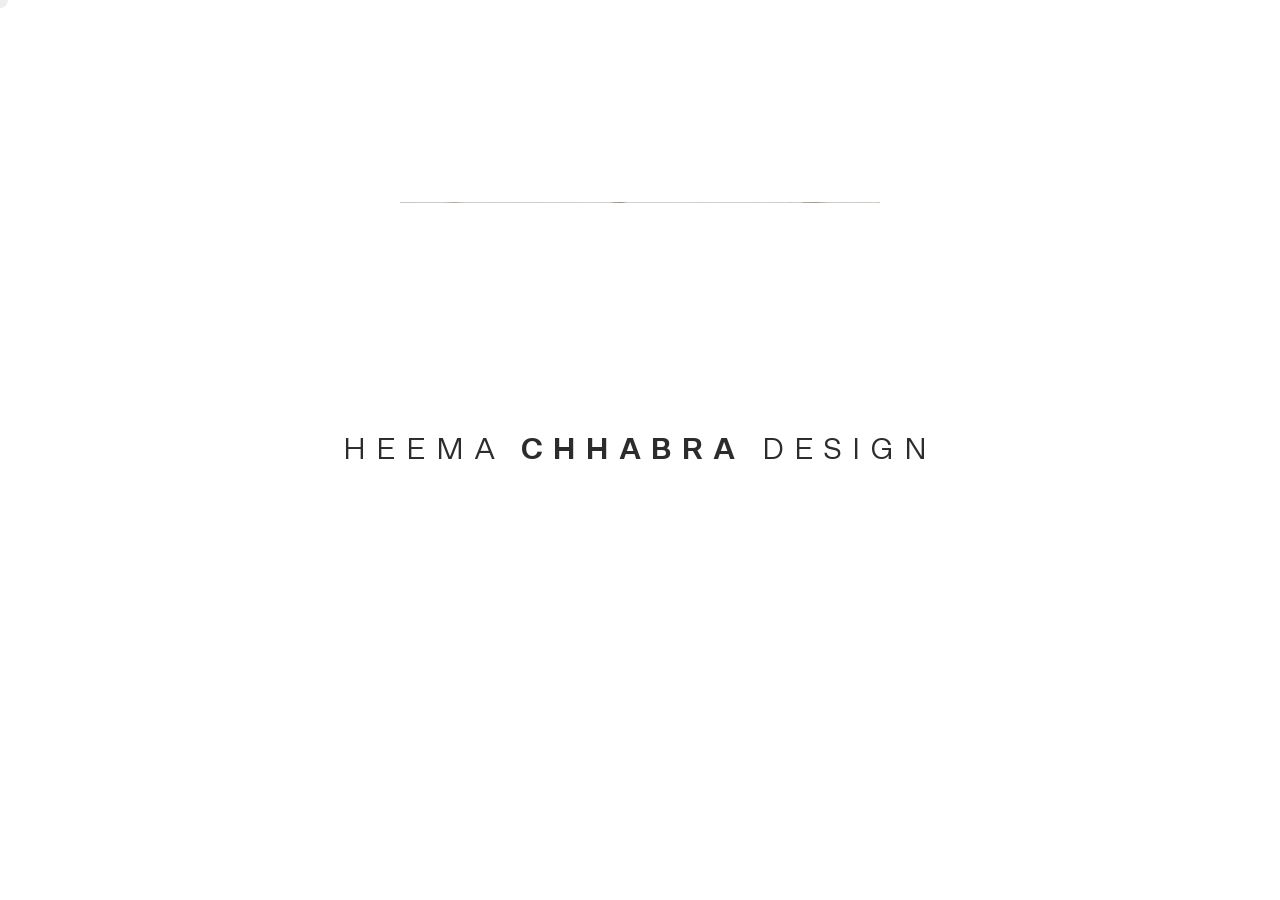
==== commit 05372a22: "a11y: complete generated image alternative coverage Co-authored-by: CommandCodeBot <noreply@commandc" ====
--- a/index.html
+++ b/index.html
@@ -89,21 +89,21 @@
 
 <style id="hcdc-progressive-enhancements">.about{overflow-y:auto;-webkit-overflow-scrolling:touch}.about-content{min-height:100%;padding-bottom:8rem}.about-content h2{margin:0 0 1rem}.about-content p{margin:0 0 1.25rem}.about-content a:focus-visible,.mainnav button:focus-visible,.btn-close:focus-visible{outline:2px solid currentColor;outline-offset:4px}@media (prefers-reduced-motion:reduce){*,*::before,*::after{scroll-behavior:auto!important;transition-duration:.01ms!important;animation-duration:.01ms!important;animation-iteration-count:1!important}}</style><script type="application/ld+json">{"@context":"https://schema.org","@graph":[{"@type":"Organization","@id":"https://heemachhabra.com/#organization","name":"Heema Chhabra Design Consultant","alternateName":"HCDC","url":"https://heemachhabra.com/","description":"London-based interior design studio creating refined residential, commercial and development interiors through thoughtful planning, materials and bespoke detail."},{"@type":"Person","@id":"https://heemachhabra.com/#heema-chhabra","name":"Heema Chhabra","jobTitle":"Design Consultant","worksFor":{"@id":"https://heemachhabra.com/#organization"}},{"@type":"WebSite","@id":"https://heemachhabra.com/#website","url":"https://heemachhabra.com/","name":"Heema Chhabra Design Consultant","publisher":{"@id":"https://heemachhabra.com/#organization"}},{"@type":"WebPage","@id":"https://heemachhabra.com/#webpage","url":"https://heemachhabra.com/","name":"Heema Chhabra Design Consultant | Interior Design London","isPartOf":{"@id":"https://heemachhabra.com/#website"},"about":{"@id":"https://heemachhabra.com/#organization"}},{"@type":"Service","@id":"https://heemachhabra.com/#residential-interior-design","name":"Residential Interior Design","provider":{"@id":"https://heemachhabra.com/#organization"}},{"@type":"Service","@id":"https://heemachhabra.com/#commercial-interior-design","name":"Commercial Interior Design","provider":{"@id":"https://heemachhabra.com/#organization"}}]}</script></head>
   <body class="skin--isBlack" style="">
-    <div id="__nuxt"><!----><div id="__layout"><div data-fetch-key="0" class="master" style="height: 21230px;"><header class="main-logo tw-fixed tw-h-logo-mobile lg:tw-h-8 tw-left-6 lg:tw-left-ui-x tw-bottom-5 lg:tw-bottom-0 lg:tw-top-logo-desktop-y tw-z-50 tw-pointer-events-none"><svg viewBox="0 0 88 32" xmlns="http://www.w3.org/2000/svg" width="88" height="32" fill="none" class="tw-block tw-h-full tw-w-logo-mobile-w lg:tw-w-full tw-fill-current"><path d="M59.932 31.934h7.113V9.594s.263-2.76-2.832-6.242C61.117-.066 59.932 0 59.932 0v31.934zM42.611 0l9.681 9.659V0h-9.681zM37.08 32h7.113V9.659s.263-2.76-2.832-6.242C38.266 0 37.08.066 37.08.066V32zm50.579-15.836c0-8.739-5.862-14.522-13.567-15.901 3.688 3.943 6.059 8.608 6.059 15.704 0 7.162-2.371 11.959-6.059 15.967 7.706-1.446 13.567-6.965 13.567-15.77zM0 31.934h7.113V9.593s.263-2.76-2.832-6.242C1.185-.066 0 .066 0 .066v31.869zM27.792.065h-7.113v22.341s-.263 2.76 2.832 6.242C26.607 32.065 27.792 32 27.792 32V.065z"></path><defs></defs></svg></header> <main class="main-content tw-relative"><div><div class="preview-fill"></div> <div class="preview"><div class="track"><img data-number="1" src="/_nuxt/img/screen01a-1.9b07cc6.jpg" class="item"><img data-number="1" src="/_nuxt/img/screen01b-1.6130e6c.jpg" class="item"><img data-number="2" src="/_nuxt/img/screen02a-2.21ed11c.jpg" class="item"><img data-number="3" src="/_nuxt/img/screen03a-3.a56ceca.jpg" class="item"><img data-number="3" src="/_nuxt/img/screen03b-3.48c4fc0.jpg" class="item"><img data-number="4" src="/_nuxt/img/screen03c-4.c599347.jpg" class="item"><img data-number="4" src="/_nuxt/img/screen03d-4.aaa8ce3.jpg" class="item"><img data-number="4" src="/_nuxt/img/screen03e-4.f1a1fd4.jpg" class="item"><img data-number="5" src="/_nuxt/img/screen04a-5.64d709a.jpg" class="item"><img data-number="5" src="/_nuxt/img/screen04b-5.435836a.jpg" class="item"><img data-number="6" src="/_nuxt/img/screen05a-6.9ea47a5.jpg" class="item"><img data-number="6" src="/_nuxt/img/screen05b-6.c043593.jpg" class="item"><img data-number="7" src="/_nuxt/img/screen05c-7.19f0964.jpg" class="item"><img data-number="7" src="/_nuxt/img/screen05d-7.66fdf53.jpg" class="item"><img data-number="8" src="/_nuxt/img/screen05e-8.d84148f.jpg" class="item"><img data-number="8" src="/_nuxt/img/screen05f-8.cfe2202.jpg" class="item"><img data-number="9" src="/_nuxt/img/screen06a-9.ceb9623.jpg" class="item"><img data-number="9" src="/_nuxt/img/screen06b-9.177ed3b.jpg" class="item"><img data-number="10" src="/_nuxt/img/screen07a-10.d90de6f.jpg" class="item"><img data-number="10" src="/_nuxt/img/screen07b-10.18a9e18.jpg" class="item"><img data-number="11" src="/_nuxt/img/screen07c-11.767b1e3.jpg" class="item"><img data-number="12" src="/_nuxt/img/screen08a-12.9537a12.jpg" class="item"><img data-number="12" src="/_nuxt/img/screen08b-12.04ae4ea.jpg" class="item"><img data-number="12" src="/_nuxt/img/screen08c-12.0ef7c2b.jpg" class="item"><img data-number="13" src="/_nuxt/img/screen08d-13.7b2bcd4.jpg" class="item"><img data-number="13" src="/_nuxt/img/screen08e-13.e4fd628.jpg" class="item"><img data-number="14" src="/_nuxt/img/screen08f-14.126af7f.jpg" class="item"><img data-number="14" src="/_nuxt/img/screen08g-14.ab6dbfc.jpg" class="item"><img data-number="15" src="/_nuxt/img/screen09a-15.0bbcc63.jpg" class="item"><img data-number="15" src="/_nuxt/img/screen09b-15.985b96c.jpg" class="item"><img data-number="16" src="/_nuxt/img/screen10a-16.4ee784e.jpg" class="item"><img data-number="16" src="/_nuxt/img/screen10b-16.cfe5380.jpg" class="item"><img data-number="17" src="/_nuxt/img/screen11a-17.f44f1f6.jpg" class="item"><img data-number="17" src="/_nuxt/img/screen11b-17.e6ffee8.jpg" class="item"><img data-number="18" src="/_nuxt/img/screen12a-18.b76fc92.jpg" class="item"><img data-number="18" src="/_nuxt/img/screen12b-18.f5b9fcc.jpg" class="item"><img data-number="19" src="/_nuxt/img/screen13a-19.edcc2aa.jpg" class="item"><img data-number="19" src="/_nuxt/img/screen13b-19.cc74ea3.jpg" class="item"><img data-number="20" src="/_nuxt/img/screen14a-20.c7aac2e.jpg" class="item"><img data-number="21" src="/_nuxt/img/screen14b-21.7d615f9.jpg" class="item"><img data-number="21" src="/_nuxt/img/screen14c-21.1a19d04.jpg" class="item"><img data-number="22" src="/_nuxt/img/screen15a-22.3626ace.jpg" class="item"><img data-number="22" src="/_nuxt/img/screen15b-22.f95f52b.jpg" class="item"><img data-number="22" src="/_nuxt/img/screen15c-22.1fd63d1.jpg" class="item"><img data-number="23" src="/_nuxt/img/screen16a-23.c3ac85b.jpg" class="item"><img data-number="23" src="/_nuxt/img/screen16b-23.d27101e.jpg" class="item"><img data-number="24" src="/_nuxt/img/screen17a-24.7f29b1a.jpg" class="item"><img data-number="24" src="/_nuxt/img/screen17b-24.7099753.jpg" class="item"><img data-number="25" src="/_nuxt/img/screen18a-25.fd30066.jpg" class="item"><img data-number="25" src="/_nuxt/img/screen18b-25.eda0ac4.jpg" class="item"><img data-number="25" src="/_nuxt/img/screen18c-25.728f3f4.jpg" class="item"><img data-number="26" src="/_nuxt/img/screen19a-26.e4d695e.jpg" class="item"><img data-number="26" src="/_nuxt/img/screen19b-26.37b6bca.jpg" class="item"><img data-number="27" src="/_nuxt/img/screen20a-27.17a9d19.jpg" class="item"><img data-number="27" src="/_nuxt/img/screen20b-27.75e1a06.jpg" class="item"></div></div> <div class="preview-mobile"><div class="wrapper"><div class="cell"><img data-i="0" src="/_nuxt/img/screen01a-1.9b07cc6.jpg" class="item"><!----><img data-i="2" src="/_nuxt/img/screen02a-2.21ed11c.jpg" class="item"><!----><img data-i="4" src="/_nuxt/img/screen03b-3.48c4fc0.jpg" class="item"><!----><img data-i="6" src="/_nuxt/img/screen03d-4.aaa8ce3.jpg" class="item"><!----><img data-i="8" src="/_nuxt/img/screen04a-5.64d709a.jpg" class="item"><!----><img data-i="10" src="/_nuxt/img/screen05a-6.9ea47a5.jpg" class="item"><!----><img data-i="12" src="/_nuxt/img/screen05c-7.19f0964.jpg" class="item"><!----><img data-i="14" src="/_nuxt/img/screen05e-8.d84148f.jpg" class="item"><!----><img data-i="16" src="/_nuxt/img/screen06a-9.ceb9623.jpg" class="item"><!----><img data-i="18" src="/_nuxt/img/screen07a-10.d90de6f.jpg" class="item"><!----><img data-i="20" src="/_nuxt/img/screen07c-11.767b1e3.jpg" class="item"><!----><img data-i="22" src="/_nuxt/img/screen08b-12.04ae4ea.jpg" class="item"><!----><img data-i="24" src="/_nuxt/img/screen08d-13.7b2bcd4.jpg" class="item"><!----><img data-i="26" src="/_nuxt/img/screen08f-14.126af7f.jpg" class="item"><!----><img data-i="28" src="/_nuxt/img/screen09a-15.0bbcc63.jpg" class="item"><!----><img data-i="30" src="/_nuxt/img/screen10a-16.4ee784e.jpg" class="item"><!----><img data-i="32" src="/_nuxt/img/screen11a-17.f44f1f6.jpg" class="item"><!----><img data-i="34" src="/_nuxt/img/screen12a-18.b76fc92.jpg" class="item"><!----><img data-i="36" src="/_nuxt/img/screen13a-19.edcc2aa.jpg" class="item"><!----><img data-i="38" src="/_nuxt/img/screen14a-20.c7aac2e.jpg" class="item"><!----><img data-i="40" src="/_nuxt/img/screen14c-21.1a19d04.jpg" class="item"><!----><img data-i="42" src="/_nuxt/img/screen15b-22.f95f52b.jpg" class="item"><!----><img data-i="44" src="/_nuxt/img/screen16a-23.c3ac85b.jpg" class="item"><!----><img data-i="46" src="/_nuxt/img/screen17a-24.7f29b1a.jpg" class="item"><!----><img data-i="48" src="/_nuxt/img/screen18a-25.fd30066.jpg" class="item"><!----><img data-i="50" src="/_nuxt/img/screen18c-25.728f3f4.jpg" class="item"><!----><img data-i="52" src="/_nuxt/img/screen19b-26.37b6bca.jpg" class="item"><!----><!----></div> <div class="cell"><!----><img data-i="1" src="/_nuxt/img/screen01b-1.6130e6c.jpg" class="item"><!----><img data-i="3" src="/_nuxt/img/screen03a-3.a56ceca.jpg" class="item"><!----><img data-i="5" src="/_nuxt/img/screen03c-4.c599347.jpg" class="item"><!----><img data-i="7" src="/_nuxt/img/screen03e-4.f1a1fd4.jpg" class="item"><!----><img data-i="9" src="/_nuxt/img/screen04b-5.435836a.jpg" class="item"><!----><img data-i="11" src="/_nuxt/img/screen05b-6.c043593.jpg" class="item"><!----><img data-i="13" src="/_nuxt/img/screen05d-7.66fdf53.jpg" class="item"><!----><img data-i="15" src="/_nuxt/img/screen05f-8.cfe2202.jpg" class="item"><!----><img data-i="17" src="/_nuxt/img/screen06b-9.177ed3b.jpg" class="item"><!----><img data-i="19" src="/_nuxt/img/screen07b-10.18a9e18.jpg" class="item"><!----><img data-i="21" src="/_nuxt/img/screen08a-12.9537a12.jpg" class="item"><!----><img data-i="23" src="/_nuxt/img/screen08c-12.0ef7c2b.jpg" class="item"><!----><img data-i="25" src="/_nuxt/img/screen08e-13.e4fd628.jpg" class="item"><!----><img data-i="27" src="/_nuxt/img/screen08g-14.ab6dbfc.jpg" class="item"><!----><img data-i="29" src="/_nuxt/img/screen09b-15.985b96c.jpg" class="item"><!----><img data-i="31" src="/_nuxt/img/screen10b-16.cfe5380.jpg" class="item"><!----><img data-i="33" src="/_nuxt/img/screen11b-17.e6ffee8.jpg" class="item"><!----><img data-i="35" src="/_nuxt/img/screen12b-18.f5b9fcc.jpg" class="item"><!----><img data-i="37" src="/_nuxt/img/screen13b-19.cc74ea3.jpg" class="item"><!----><img data-i="39" src="/_nuxt/img/screen14b-21.7d615f9.jpg" class="item"><!----><img data-i="41" src="/_nuxt/img/screen15a-22.3626ace.jpg" class="item"><!----><img data-i="43" src="/_nuxt/img/screen15c-22.1fd63d1.jpg" class="item"><!----><img data-i="45" src="/_nuxt/img/screen16b-23.d27101e.jpg" class="item"><!----><img data-i="47" src="/_nuxt/img/screen17b-24.7099753.jpg" class="item"><!----><img data-i="49" src="/_nuxt/img/screen18b-25.eda0ac4.jpg" class="item"><!----><img data-i="51" src="/_nuxt/img/screen19a-26.e4d695e.jpg" class="item"><!----><img data-i="53" src="/_nuxt/img/screen20a-27.17a9d19.jpg" class="item"><img data-i="54" src="/_nuxt/img/screen20b-27.75e1a06.jpg" class="item"></div></div></div></div> <div class="main-slideshow"><div class="track"><div data-skin="black" data-number="01" class="jsItem item enabled finalized" style="z-index: 1;"><div class="fill tw-absolute tw-inset-0 tw-bg-black"></div> <figure class="main-image tw-w-50%"><img alt="Interior composition from the HCDC portfolio" class="lazyLoad isLoaded" src="/_nuxt/img/screen01a-1.9b07cc6.jpg"> <div class="jsFill tw-absolute tw-inset-0 tw-bg-black" style="translate: none; rotate: none; scale: none; transform: translate(0px, 0px);"></div></figure> <div class="tw-w-50% block-grid-12 block"><div class="tw-col-span-8 tw-col-start-5"><h3 class="title tw-text-white" style="opacity: 0; visibility: hidden;">Selected interior composition</h3> <h4 class="subtitle tw-text-white" style="opacity: 0; visibility: hidden;">Selected interior composition</h4> <div class="visuals"><img alt="Interior composition from the HCDC portfolio" class="lazyLoad isLoaded" src="/_nuxt/img/screen01b-1.6130e6c.jpg"> <div class="jsFill tw-absolute tw-inset-0 tw-bg-black" style="translate: none; rotate: none; scale: none; transform: translate(0px, 0px);"></div></div></div></div></div> <div data-skin="white" class="jsItem item disabled" style="z-index: 0;"><div class="fill tw-absolute tw-inset-0 tw-bg-white"></div> <div class="block block-grid-6 tw-w-30%"><div class="tw-col-span-6"><h3 class="title tw-text-black">Rhode Saint Genèse, Belgium</h3> <h4 class="subtitle tw-text-black">Selected interior composition</h4></div></div> <figure class="main-image tw-w-70%"><img alt="Interior composition from the HCDC portfolio" class="lazyLoad isLoaded" src="/_nuxt/img/screen02a-2.21ed11c.jpg"> <div class="jsFill tw-absolute tw-inset-0 tw-bg-white"></div></figure></div> <div data-skin="black" class="jsItem item disabled" style="z-index: 0;"><div class="fill tw-absolute tw-inset-0 tw-bg-darkgrey"></div> <figure class="main-image tw-w-40%"><img alt="Interior composition from the HCDC portfolio" class="lazyLoad isLoaded" src="/_nuxt/img/screen03a-3.a56ceca.jpg"> <div class="jsFill tw-absolute tw-inset-0 tw-bg-darkgrey"></div></figure> <div class="block block-grid-12 tw-w-60%"><div class="tw-col-span-8 tw-col-start-5"><h3 class="title tw-text-white">Selected interior composition</h3> <h4 class="subtitle tw-text-white">Selected interior composition</h4> <div class="visuals"><img alt="Interior composition from the HCDC portfolio" class="lazyLoad isLoaded" src="/_nuxt/img/screen03b-3.48c4fc0.jpg"> <div class="jsFill tw-absolute tw-inset-0 tw-bg-darkgrey"></div></div></div></div></div> <div data-skin="white" class="jsItem item disabled" style="z-index: 0;"><div class="fill tw-absolute tw-inset-0 tw-bg-white"></div> <figure class="main-image tw-w-36%"><img alt="Interior composition from the HCDC portfolio" class="lazyLoad isLoaded" src="/_nuxt/img/screen03c-4.c599347.jpg"> <div class="jsFill tw-absolute tw-inset-0 tw-bg-white"></div></figure> <div class="tw-w-64% block-grid-12 block"><div class="tw-col-start-4 tw-col-span-9"><h3 class="title tw-text-black">Selected interior composition</h3> <h4 class="subtitle tw-text-black">Selected interior composition</h4> <div class="visuals tw-grid tw-gap-8 tw-grid-cols-6"><div class="tw-relative tw-col-span-3 tw-overflow-hidden"><img alt="" class="tw-w-full lazyLoad isLoaded" src="/_nuxt/img/screen03d-4.aaa8ce3.jpg"> <div class="jsFill tw-absolute tw-inset-0 tw-bg-white"></div></div> <div class="tw-relative tw-col-span-3 tw-overflow-hidden"><img alt="" class="tw-w-full lazyLoad isLoaded" src="/_nuxt/img/screen03e-4.f1a1fd4.jpg"> <div class="jsFill tw-absolute tw-inset-0 tw-bg-white"></div></div></div></div></div></div> <div data-skin="white" class="jsItem item disabled" style="z-index: 0;"><div class="fill tw-absolute tw-inset-0 tw-bg-white"></div> <div class="block block-grid-6 tw-w-50%"><div class="tw-col-span-3 tw-relative tw-overflow-hidden"><div class="jsFill tw-absolute tw-bg-white tw-inset-0"></div> <img alt="" class="tw-w-full tw-h-auto lazyLoad isLoaded" src="/_nuxt/img/screen04a-5.64d709a.jpg"></div> <div class="tw-col-span-2"><h3 class="title tw-text-black">Selected interior composition</h3> <h4 class="subtitle tw-text-black">Selected interior composition</h4></div></div> <figure class="main-image tw-w-50%"><img alt="Interior composition from the HCDC portfolio" class="lazyLoad isLoaded" src="/_nuxt/img/screen04b-5.435836a.jpg"> <div class="jsFill tw-absolute tw-bg-white tw-inset-0"></div></figure></div> <div data-skin="black" class="jsItem item disabled" style="z-index: 0;"><div class="fill tw-absolute tw-inset-0 tw-bg-darkgreyalt"></div> <div class="block block-grid-6 tw-w-60%"><div class="tw-col-span-3 tw-relative tw-overflow-hidden"><div class="jsFill tw-absolute tw-inset-0 tw-bg-darkgreyalt"></div> <img alt="" class="tw-w-full tw-h-auto lazyLoad isLoaded" src="/_nuxt/img/screen05a-6.9ea47a5.jpg"></div> <div class="tw-col-span-2"><h3 class="title tw-text-white">Selected interior composition</h3> <h4 class="subtitle tw-text-white">
+    <div id="__nuxt"><!----><div id="__layout"><div data-fetch-key="0" class="master" style="height: 21230px;"><header class="main-logo tw-fixed tw-h-logo-mobile lg:tw-h-8 tw-left-6 lg:tw-left-ui-x tw-bottom-5 lg:tw-bottom-0 lg:tw-top-logo-desktop-y tw-z-50 tw-pointer-events-none"><svg viewBox="0 0 88 32" xmlns="http://www.w3.org/2000/svg" width="88" height="32" fill="none" class="tw-block tw-h-full tw-w-logo-mobile-w lg:tw-w-full tw-fill-current"><path d="M59.932 31.934h7.113V9.594s.263-2.76-2.832-6.242C61.117-.066 59.932 0 59.932 0v31.934zM42.611 0l9.681 9.659V0h-9.681zM37.08 32h7.113V9.659s.263-2.76-2.832-6.242C38.266 0 37.08.066 37.08.066V32zm50.579-15.836c0-8.739-5.862-14.522-13.567-15.901 3.688 3.943 6.059 8.608 6.059 15.704 0 7.162-2.371 11.959-6.059 15.967 7.706-1.446 13.567-6.965 13.567-15.77zM0 31.934h7.113V9.593s.263-2.76-2.832-6.242C1.185-.066 0 .066 0 .066v31.869zM27.792.065h-7.113v22.341s-.263 2.76 2.832 6.242C26.607 32.065 27.792 32 27.792 32V.065z"></path><defs></defs></svg></header> <main class="main-content tw-relative"><div><div class="preview-fill"></div> <div class="preview"><div class="track"><img alt="" data-number="1" src="/_nuxt/img/screen01a-1.9b07cc6.jpg" class="item"><img alt="" data-number="1" src="/_nuxt/img/screen01b-1.6130e6c.jpg" class="item"><img alt="" data-number="2" src="/_nuxt/img/screen02a-2.21ed11c.jpg" class="item"><img alt="" data-number="3" src="/_nuxt/img/screen03a-3.a56ceca.jpg" class="item"><img alt="" data-number="3" src="/_nuxt/img/screen03b-3.48c4fc0.jpg" class="item"><img alt="" data-number="4" src="/_nuxt/img/screen03c-4.c599347.jpg" class="item"><img alt="" data-number="4" src="/_nuxt/img/screen03d-4.aaa8ce3.jpg" class="item"><img alt="" data-number="4" src="/_nuxt/img/screen03e-4.f1a1fd4.jpg" class="item"><img alt="" data-number="5" src="/_nuxt/img/screen04a-5.64d709a.jpg" class="item"><img alt="" data-number="5" src="/_nuxt/img/screen04b-5.435836a.jpg" class="item"><img alt="" data-number="6" src="/_nuxt/img/screen05a-6.9ea47a5.jpg" class="item"><img alt="" data-number="6" src="/_nuxt/img/screen05b-6.c043593.jpg" class="item"><img alt="" data-number="7" src="/_nuxt/img/screen05c-7.19f0964.jpg" class="item"><img alt="" data-number="7" src="/_nuxt/img/screen05d-7.66fdf53.jpg" class="item"><img alt="" data-number="8" src="/_nuxt/img/screen05e-8.d84148f.jpg" class="item"><img alt="" data-number="8" src="/_nuxt/img/screen05f-8.cfe2202.jpg" class="item"><img alt="" data-number="9" src="/_nuxt/img/screen06a-9.ceb9623.jpg" class="item"><img alt="" data-number="9" src="/_nuxt/img/screen06b-9.177ed3b.jpg" class="item"><img alt="" data-number="10" src="/_nuxt/img/screen07a-10.d90de6f.jpg" class="item"><img alt="" data-number="10" src="/_nuxt/img/screen07b-10.18a9e18.jpg" class="item"><img alt="" data-number="11" src="/_nuxt/img/screen07c-11.767b1e3.jpg" class="item"><img alt="" data-number="12" src="/_nuxt/img/screen08a-12.9537a12.jpg" class="item"><img alt="" data-number="12" src="/_nuxt/img/screen08b-12.04ae4ea.jpg" class="item"><img alt="" data-number="12" src="/_nuxt/img/screen08c-12.0ef7c2b.jpg" class="item"><img alt="" data-number="13" src="/_nuxt/img/screen08d-13.7b2bcd4.jpg" class="item"><img alt="" data-number="13" src="/_nuxt/img/screen08e-13.e4fd628.jpg" class="item"><img alt="" data-number="14" src="/_nuxt/img/screen08f-14.126af7f.jpg" class="item"><img alt="" data-number="14" src="/_nuxt/img/screen08g-14.ab6dbfc.jpg" class="item"><img alt="" data-number="15" src="/_nuxt/img/screen09a-15.0bbcc63.jpg" class="item"><img alt="" data-number="15" src="/_nuxt/img/screen09b-15.985b96c.jpg" class="item"><img alt="" data-number="16" src="/_nuxt/img/screen10a-16.4ee784e.jpg" class="item"><img alt="" data-number="16" src="/_nuxt/img/screen10b-16.cfe5380.jpg" class="item"><img alt="" data-number="17" src="/_nuxt/img/screen11a-17.f44f1f6.jpg" class="item"><img alt="" data-number="17" src="/_nuxt/img/screen11b-17.e6ffee8.jpg" class="item"><img alt="" data-number="18" src="/_nuxt/img/screen12a-18.b76fc92.jpg" class="item"><img alt="" data-number="18" src="/_nuxt/img/screen12b-18.f5b9fcc.jpg" class="item"><img alt="" data-number="19" src="/_nuxt/img/screen13a-19.edcc2aa.jpg" class="item"><img alt="" data-number="19" src="/_nuxt/img/screen13b-19.cc74ea3.jpg" class="item"><img alt="" data-number="20" src="/_nuxt/img/screen14a-20.c7aac2e.jpg" class="item"><img alt="" data-number="21" src="/_nuxt/img/screen14b-21.7d615f9.jpg" class="item"><img alt="" data-number="21" src="/_nuxt/img/screen14c-21.1a19d04.jpg" class="item"><img alt="" data-number="22" src="/_nuxt/img/screen15a-22.3626ace.jpg" class="item"><img alt="" data-number="22" src="/_nuxt/img/screen15b-22.f95f52b.jpg" class="item"><img alt="" data-number="22" src="/_nuxt/img/screen15c-22.1fd63d1.jpg" class="item"><img alt="" data-number="23" src="/_nuxt/img/screen16a-23.c3ac85b.jpg" class="item"><img alt="" data-number="23" src="/_nuxt/img/screen16b-23.d27101e.jpg" class="item"><img alt="" data-number="24" src="/_nuxt/img/screen17a-24.7f29b1a.jpg" class="item"><img alt="" data-number="24" src="/_nuxt/img/screen17b-24.7099753.jpg" class="item"><img alt="" data-number="25" src="/_nuxt/img/screen18a-25.fd30066.jpg" class="item"><img alt="" data-number="25" src="/_nuxt/img/screen18b-25.eda0ac4.jpg" class="item"><img alt="" data-number="25" src="/_nuxt/img/screen18c-25.728f3f4.jpg" class="item"><img alt="" data-number="26" src="/_nuxt/img/screen19a-26.e4d695e.jpg" class="item"><img alt="" data-number="26" src="/_nuxt/img/screen19b-26.37b6bca.jpg" class="item"><img alt="" data-number="27" src="/_nuxt/img/screen20a-27.17a9d19.jpg" class="item"><img alt="" data-number="27" src="/_nuxt/img/screen20b-27.75e1a06.jpg" class="item"></div></div> <div class="preview-mobile"><div class="wrapper"><div class="cell"><img alt="" data-i="0" src="/_nuxt/img/screen01a-1.9b07cc6.jpg" class="item"><!----><img alt="" data-i="2" src="/_nuxt/img/screen02a-2.21ed11c.jpg" class="item"><!----><img alt="" data-i="4" src="/_nuxt/img/screen03b-3.48c4fc0.jpg" class="item"><!----><img alt="" data-i="6" src="/_nuxt/img/screen03d-4.aaa8ce3.jpg" class="item"><!----><img alt="" data-i="8" src="/_nuxt/img/screen04a-5.64d709a.jpg" class="item"><!----><img alt="" data-i="10" src="/_nuxt/img/screen05a-6.9ea47a5.jpg" class="item"><!----><img alt="" data-i="12" src="/_nuxt/img/screen05c-7.19f0964.jpg" class="item"><!----><img alt="" data-i="14" src="/_nuxt/img/screen05e-8.d84148f.jpg" class="item"><!----><img alt="" data-i="16" src="/_nuxt/img/screen06a-9.ceb9623.jpg" class="item"><!----><img alt="" data-i="18" src="/_nuxt/img/screen07a-10.d90de6f.jpg" class="item"><!----><img alt="" data-i="20" src="/_nuxt/img/screen07c-11.767b1e3.jpg" class="item"><!----><img alt="" data-i="22" src="/_nuxt/img/screen08b-12.04ae4ea.jpg" class="item"><!----><img alt="" data-i="24" src="/_nuxt/img/screen08d-13.7b2bcd4.jpg" class="item"><!----><img alt="" data-i="26" src="/_nuxt/img/screen08f-14.126af7f.jpg" class="item"><!----><img alt="" data-i="28" src="/_nuxt/img/screen09a-15.0bbcc63.jpg" class="item"><!----><img alt="" data-i="30" src="/_nuxt/img/screen10a-16.4ee784e.jpg" class="item"><!----><img alt="" data-i="32" src="/_nuxt/img/screen11a-17.f44f1f6.jpg" class="item"><!----><img alt="" data-i="34" src="/_nuxt/img/screen12a-18.b76fc92.jpg" class="item"><!----><img alt="" data-i="36" src="/_nuxt/img/screen13a-19.edcc2aa.jpg" class="item"><!----><img alt="" data-i="38" src="/_nuxt/img/screen14a-20.c7aac2e.jpg" class="item"><!----><img alt="" data-i="40" src="/_nuxt/img/screen14c-21.1a19d04.jpg" class="item"><!----><img alt="" data-i="42" src="/_nuxt/img/screen15b-22.f95f52b.jpg" class="item"><!----><img alt="" data-i="44" src="/_nuxt/img/screen16a-23.c3ac85b.jpg" class="item"><!----><img alt="" data-i="46" src="/_nuxt/img/screen17a-24.7f29b1a.jpg" class="item"><!----><img alt="" data-i="48" src="/_nuxt/img/screen18a-25.fd30066.jpg" class="item"><!----><img alt="" data-i="50" src="/_nuxt/img/screen18c-25.728f3f4.jpg" class="item"><!----><img alt="" data-i="52" src="/_nuxt/img/screen19b-26.37b6bca.jpg" class="item"><!----><!----></div> <div class="cell"><!----><img alt="" data-i="1" src="/_nuxt/img/screen01b-1.6130e6c.jpg" class="item"><!----><img alt="" data-i="3" src="/_nuxt/img/screen03a-3.a56ceca.jpg" class="item"><!----><img alt="" data-i="5" src="/_nuxt/img/screen03c-4.c599347.jpg" class="item"><!----><img alt="" data-i="7" src="/_nuxt/img/screen03e-4.f1a1fd4.jpg" class="item"><!----><img alt="" data-i="9" src="/_nuxt/img/screen04b-5.435836a.jpg" class="item"><!----><img alt="" data-i="11" src="/_nuxt/img/screen05b-6.c043593.jpg" class="item"><!----><img alt="" data-i="13" src="/_nuxt/img/screen05d-7.66fdf53.jpg" class="item"><!----><img alt="" data-i="15" src="/_nuxt/img/screen05f-8.cfe2202.jpg" class="item"><!----><img alt="" data-i="17" src="/_nuxt/img/screen06b-9.177ed3b.jpg" class="item"><!----><img alt="" data-i="19" src="/_nuxt/img/screen07b-10.18a9e18.jpg" class="item"><!----><img alt="" data-i="21" src="/_nuxt/img/screen08a-12.9537a12.jpg" class="item"><!----><img alt="" data-i="23" src="/_nuxt/img/screen08c-12.0ef7c2b.jpg" class="item"><!----><img alt="" data-i="25" src="/_nuxt/img/screen08e-13.e4fd628.jpg" class="item"><!----><img alt="" data-i="27" src="/_nuxt/img/screen08g-14.ab6dbfc.jpg" class="item"><!----><img alt="" data-i="29" src="/_nuxt/img/screen09b-15.985b96c.jpg" class="item"><!----><img alt="" data-i="31" src="/_nuxt/img/screen10b-16.cfe5380.jpg" class="item"><!----><img alt="" data-i="33" src="/_nuxt/img/screen11b-17.e6ffee8.jpg" class="item"><!----><img alt="" data-i="35" src="/_nuxt/img/screen12b-18.f5b9fcc.jpg" class="item"><!----><img alt="" data-i="37" src="/_nuxt/img/screen13b-19.cc74ea3.jpg" class="item"><!----><img alt="" data-i="39" src="/_nuxt/img/screen14b-21.7d615f9.jpg" class="item"><!----><img alt="" data-i="41" src="/_nuxt/img/screen15a-22.3626ace.jpg" class="item"><!----><img alt="" data-i="43" src="/_nuxt/img/screen15c-22.1fd63d1.jpg" class="item"><!----><img alt="" data-i="45" src="/_nuxt/img/screen16b-23.d27101e.jpg" class="item"><!----><img alt="" data-i="47" src="/_nuxt/img/screen17b-24.7099753.jpg" class="item"><!----><img alt="" data-i="49" src="/_nuxt/img/screen18b-25.eda0ac4.jpg" class="item"><!----><img alt="" data-i="51" src="/_nuxt/img/screen19a-26.e4d695e.jpg" class="item"><!----><img alt="" data-i="53" src="/_nuxt/img/screen20a-27.17a9d19.jpg" class="item"><img alt="" data-i="54" src="/_nuxt/img/screen20b-27.75e1a06.jpg" class="item"></div></div></div></div> <div class="main-slideshow"><div class="track"><div data-skin="black" data-number="01" class="jsItem item enabled finalized" style="z-index: 1;"><div class="fill tw-absolute tw-inset-0 tw-bg-black"></div> <figure class="main-image tw-w-50%"><img alt="Interior composition from the HCDC portfolio" class="lazyLoad isLoaded" src="/_nuxt/img/screen01a-1.9b07cc6.jpg"> <div class="jsFill tw-absolute tw-inset-0 tw-bg-black" style="translate: none; rotate: none; scale: none; transform: translate(0px, 0px);"></div></figure> <div class="tw-w-50% block-grid-12 block"><div class="tw-col-span-8 tw-col-start-5"><h3 class="title tw-text-white" style="opacity: 0; visibility: hidden;">Selected interior composition</h3> <h4 class="subtitle tw-text-white" style="opacity: 0; visibility: hidden;">Selected interior composition</h4> <div class="visuals"><img alt="Interior composition from the HCDC portfolio" class="lazyLoad isLoaded" src="/_nuxt/img/screen01b-1.6130e6c.jpg"> <div class="jsFill tw-absolute tw-inset-0 tw-bg-black" style="translate: none; rotate: none; scale: none; transform: translate(0px, 0px);"></div></div></div></div></div> <div data-skin="white" class="jsItem item disabled" style="z-index: 0;"><div class="fill tw-absolute tw-inset-0 tw-bg-white"></div> <div class="block block-grid-6 tw-w-30%"><div class="tw-col-span-6"><h3 class="title tw-text-black">HCDC — selected interior composition</h3> <h4 class="subtitle tw-text-black">Selected interior composition</h4></div></div> <figure class="main-image tw-w-70%"><img alt="Interior composition from the HCDC portfolio" class="lazyLoad isLoaded" src="/_nuxt/img/screen02a-2.21ed11c.jpg"> <div class="jsFill tw-absolute tw-inset-0 tw-bg-white"></div></figure></div> <div data-skin="black" class="jsItem item disabled" style="z-index: 0;"><div class="fill tw-absolute tw-inset-0 tw-bg-darkgrey"></div> <figure class="main-image tw-w-40%"><img alt="Interior composition from the HCDC portfolio" class="lazyLoad isLoaded" src="/_nuxt/img/screen03a-3.a56ceca.jpg"> <div class="jsFill tw-absolute tw-inset-0 tw-bg-darkgrey"></div></figure> <div class="block block-grid-12 tw-w-60%"><div class="tw-col-span-8 tw-col-start-5"><h3 class="title tw-text-white">Selected interior composition</h3> <h4 class="subtitle tw-text-white">Selected interior composition</h4> <div class="visuals"><img alt="Interior composition from the HCDC portfolio" class="lazyLoad isLoaded" src="/_nuxt/img/screen03b-3.48c4fc0.jpg"> <div class="jsFill tw-absolute tw-inset-0 tw-bg-darkgrey"></div></div></div></div></div> <div data-skin="white" class="jsItem item disabled" style="z-index: 0;"><div class="fill tw-absolute tw-inset-0 tw-bg-white"></div> <figure class="main-image tw-w-36%"><img alt="Interior composition from the HCDC portfolio" class="lazyLoad isLoaded" src="/_nuxt/img/screen03c-4.c599347.jpg"> <div class="jsFill tw-absolute tw-inset-0 tw-bg-white"></div></figure> <div class="tw-w-64% block-grid-12 block"><div class="tw-col-start-4 tw-col-span-9"><h3 class="title tw-text-black">Selected interior composition</h3> <h4 class="subtitle tw-text-black">Selected interior composition</h4> <div class="visuals tw-grid tw-gap-8 tw-grid-cols-6"><div class="tw-relative tw-col-span-3 tw-overflow-hidden"><img alt="" class="tw-w-full lazyLoad isLoaded" src="/_nuxt/img/screen03d-4.aaa8ce3.jpg"> <div class="jsFill tw-absolute tw-inset-0 tw-bg-white"></div></div> <div class="tw-relative tw-col-span-3 tw-overflow-hidden"><img alt="" class="tw-w-full lazyLoad isLoaded" src="/_nuxt/img/screen03e-4.f1a1fd4.jpg"> <div class="jsFill tw-absolute tw-inset-0 tw-bg-white"></div></div></div></div></div></div> <div data-skin="white" class="jsItem item disabled" style="z-index: 0;"><div class="fill tw-absolute tw-inset-0 tw-bg-white"></div> <div class="block block-grid-6 tw-w-50%"><div class="tw-col-span-3 tw-relative tw-overflow-hidden"><div class="jsFill tw-absolute tw-bg-white tw-inset-0"></div> <img alt="" class="tw-w-full tw-h-auto lazyLoad isLoaded" src="/_nuxt/img/screen04a-5.64d709a.jpg"></div> <div class="tw-col-span-2"><h3 class="title tw-text-black">Selected interior composition</h3> <h4 class="subtitle tw-text-black">Selected interior composition</h4></div></div> <figure class="main-image tw-w-50%"><img alt="Interior composition from the HCDC portfolio" class="lazyLoad isLoaded" src="/_nuxt/img/screen04b-5.435836a.jpg"> <div class="jsFill tw-absolute tw-bg-white tw-inset-0"></div></figure></div> <div data-skin="black" class="jsItem item disabled" style="z-index: 0;"><div class="fill tw-absolute tw-inset-0 tw-bg-darkgreyalt"></div> <div class="block block-grid-6 tw-w-60%"><div class="tw-col-span-3 tw-relative tw-overflow-hidden"><div class="jsFill tw-absolute tw-inset-0 tw-bg-darkgreyalt"></div> <img alt="" class="tw-w-full tw-h-auto lazyLoad isLoaded" src="/_nuxt/img/screen05a-6.9ea47a5.jpg"></div> <div class="tw-col-span-2"><h3 class="title tw-text-white">Selected interior composition</h3> <h4 class="subtitle tw-text-white">
         Selected interior composition
       </h4></div></div> <figure class="main-image tw-w-40%"><img alt="Interior composition from the HCDC portfolio" class="lazyLoad isLoaded" src="/_nuxt/img/screen05b-6.c043593.jpg"> <div class="jsFill tw-absolute tw-inset-0 tw-bg-darkgreyalt"></div></figure></div> <div data-skin="white" class="jsItem item disabled" style="z-index: 0;"><div class="fill tw-absolute tw-inset-0 tw-bg-white"></div> <figure class="main-image tw-w-36%"><img alt="Interior composition from the HCDC portfolio" class="lazyLoad isLoaded" src="/_nuxt/img/screen05c-7.19f0964.jpg"> <div class="jsFill tw-absolute tw-inset-0 tw-bg-white"></div></figure> <div class="tw-w-64% block-grid-12 block"><div class="tw-col-span-3 tw-col-start-5"><h3 class="title tw-text-black">Selected interior composition</h3> <h4 class="subtitle tw-text-black">Selected interior composition</h4></div> <div class="tw-col-span-5"><img alt="Interior composition from the HCDC portfolio" class="lazyLoad isLoaded" src="/_nuxt/img/screen05d-7.66fdf53.jpg"> <div class="jsFill tw-absolute tw-inset-0 tw-bg-white"></div></div></div></div> <div data-skin="white" class="jsItem item disabled" style="z-index: 0;"><div class="fill tw-absolute tw-inset-0 tw-bg-white"></div> <figure class="main-image tw-w-36%"><img alt="Interior composition from the HCDC portfolio" class="lazyLoad isLoaded" src="/_nuxt/img/screen05e-8.d84148f.jpg"> <div class="jsFill tw-absolute tw-inset-0 tw-bg-white"></div></figure> <div class="tw-w-64% block-grid-12 block"><div class="tw-col-span-9 tw-col-start-4"><h3 class="title tw-text-black">Selected interior composition</h3> <h4 class="subtitle tw-text-black">Selected interior composition</h4> <div class="visuals"><img alt="Interior composition from the HCDC portfolio" class="lazyLoad isLoaded" src="/_nuxt/img/screen05f-8.cfe2202.jpg"> <div class="jsFill tw-absolute tw-inset-0 tw-bg-white"></div></div></div></div></div> <div data-skin="white" class="jsItem item disabled" style="z-index: 0;"><div class="fill tw-absolute tw-inset-0 tw-bg-white"></div> <figure class="main-image tw-w-36%"><img alt="Interior composition from the HCDC portfolio" class="lazyLoad isLoaded" src="/_nuxt/img/screen06a-9.ceb9623.jpg"> <div class="jsFill tw-absolute tw-inset-0 tw-bg-white"></div></figure> <div class="tw-w-64% block-grid-12 block"><div class="tw-col-span-6 tw-col-start-7"><h3 class="title tw-text-black">Selected interior composition</h3> <h4 class="subtitle tw-text-black">Selected interior composition</h4> <div class="visuals"><img alt="Interior composition from the HCDC portfolio" class="lazyLoad isLoaded" src="/_nuxt/img/screen06b-9.177ed3b.jpg"> <div class="jsFill tw-absolute tw-inset-0 tw-bg-white"></div></div></div></div></div> <div data-skin="black" class="jsItem item disabled" style="z-index: 0;"><div class="fill tw-absolute tw-inset-0 tw-bg-black"></div> <figure class="main-image tw-w-40%"><img alt="Interior composition from the HCDC portfolio" class="lazyLoad isLoaded" src="/_nuxt/img/screen07a-10.d90de6f.jpg"> <div class="jsFill tw-absolute tw-inset-0 tw-bg-black"></div></figure> <div class="tw-w-60% block-grid-12 block"><div class="tw-col-span-9 tw-col-start-4"><h3 class="title tw-text-white">Selected interior composition</h3> <h4 class="subtitle tw-text-white">Selected interior composition</h4> <div class="visuals"><img alt="Interior composition from the HCDC portfolio" class="lazyLoad isLoaded" src="/_nuxt/img/screen07b-10.18a9e18.jpg"> <div class="jsFill tw-absolute tw-inset-0 tw-bg-black"></div></div></div></div></div> <div data-skin="white" class="jsItem item disabled" style="z-index: 0;"><div class="fill tw-absolute tw-inset-0 tw-bg-white"></div> <div class="block block-grid-6 tw-w-28%"><div class="tw-col-span-4"><h3 class="title tw-text-black">Selected interior composition</h3> <h4 class="subtitle tw-text-black">Selected interior composition</h4></div></div> <figure class="main-image tw-w-72%"><img alt="" class="tw-pt-40 lazyLoad isLoaded" src="/_nuxt/img/screen07c-11.767b1e3.jpg"> <div class="jsFill tw-absolute tw-inset-0 tw-bg-white"></div></figure></div> <div data-skin="white" class="jsItem item disabled" style="z-index: 0;"><div class="fill tw-absolute tw-inset-0 tw-bg-white"></div> <figure class="main-image tw-w-36%"><img alt="Interior composition from the HCDC portfolio" class="lazyLoad isLoaded" src="/_nuxt/img/screen08a-12.9537a12.jpg"> <div class="jsFill tw-absolute tw-inset-0 tw-bg-white"></div></figure> <div class="tw-w-64% block-grid-12 block"><div class="tw-col-start-4 tw-col-span-9"><h3 class="title tw-text-black">Selected interior composition</h3> <h4 class="subtitle tw-text-black">Selected interior composition</h4> <div class="visuals tw-grid tw-gap-8 tw-grid-cols-6"><div class="tw-relative tw-col-span-3 tw-overflow-hidden"><img alt="" class="tw-w-full lazyLoad isLoaded" src="/_nuxt/img/screen08b-12.04ae4ea.jpg"> <div class="jsFill tw-absolute tw-inset-0 tw-bg-white"></div></div> <div class="tw-relative tw-col-span-3 tw-overflow-hidden"><img alt="" class="tw-w-full lazyLoad isLoaded" src="/_nuxt/img/screen08c-12.0ef7c2b.jpg"> <div class="jsFill tw-absolute tw-inset-0 tw-bg-white"></div></div></div></div></div></div> <div data-skin="black" class="jsItem item disabled" style="z-index: 0;"><div class="fill tw-absolute tw-inset-0 tw-bg-darkgrey"></div> <div class="tw-w-60% block-grid-12 left block"><div class="tw-col-span-9"><h3 class="title tw-text-white">Selected interior composition</h3> <h4 class="subtitle tw-text-white">Selected interior composition</h4> <div class="visuals"><img alt="Interior composition from the HCDC portfolio" class="lazyLoad isLoaded" src="/_nuxt/img/screen08d-13.7b2bcd4.jpg"> <div class="jsFill tw-absolute tw-inset-0 tw-bg-darkgrey"></div></div></div></div> <figure class="main-image tw-w-40%"><img alt="Interior composition from the HCDC portfolio" class="lazyLoad isLoaded" src="/_nuxt/img/screen08e-13.e4fd628.jpg"> <div class="jsFill tw-absolute tw-inset-0 tw-bg-darkgrey"></div></figure></div> <div data-skin="white" class="jsItem item disabled" style="z-index: 0;"><div class="fill tw-absolute tw-inset-0 tw-bg-white"></div> <figure class="main-image tw-w-36%"><img alt="Interior composition from the HCDC portfolio" class="lazyLoad isLoaded" src="/_nuxt/img/screen08f-14.126af7f.jpg"> <div class="jsFill tw-absolute tw-inset-0 tw-bg-white"></div></figure> <div class="tw-w-64% block-grid-12 block"><div class="tw-col-span-3 tw-col-start-5"><h3 class="title tw-text-black">Selected interior composition</h3> <h4 class="subtitle tw-text-black">Selected interior composition</h4></div> <div class="tw-col-span-5"><img alt="Interior composition from the HCDC portfolio" class="lazyLoad isLoaded" src="/_nuxt/img/screen08g-14.ab6dbfc.jpg"> <div class="jsFill tw-absolute tw-inset-0 tw-bg-white"></div></div></div></div> <div data-skin="white" class="jsItem item disabled" style="z-index: 0;"><div class="fill tw-absolute tw-inset-0 tw-bg-white"></div> <div class="block block-grid-6 tw-w-40%"><div class="tw-col-span-4"><h3 class="title tw-text-black">Selected interior composition</h3> <h4 class="subtitle tw-text-black">
         Selected interior composition
-      </h4> <div class="visuals"><img alt="Interior composition from the HCDC portfolio" class="lazyLoad isLoaded" src="/_nuxt/img/screen09a-15.0bbcc63.jpg"> <div class="jsFill tw-absolute tw-inset-0 tw-bg-white"></div></div></div></div> <figure class="main-image tw-w-60%"><img alt="Interior composition from the HCDC portfolio" class="lazyLoad isLoaded" src="/_nuxt/img/screen09b-15.985b96c.jpg"> <div class="jsFill tw-absolute tw-inset-0 tw-bg-white"></div></figure></div> <div data-skin="white" class="jsItem item disabled" style="z-index: 0;"><div class="fill tw-absolute tw-inset-0 tw-bg-white"></div> <figure class="main-image tw-w-36%"><img alt="Interior composition from the HCDC portfolio" class="lazyLoad isLoaded" src="/_nuxt/img/screen10a-16.4ee784e.jpg"> <div class="jsFill tw-absolute tw-inset-0 tw-bg-white"></div></figure> <div class="tw-w-64% block-grid-12 block"><div class="tw-col-span-3 tw-col-start-5"><h3 class="title tw-text-black">Selected interior composition</h3> <h4 class="subtitle tw-text-black">Selected interior composition</h4></div> <div class="tw-col-span-5"><img alt="Interior composition from the HCDC portfolio" class="lazyLoad isLoaded" src="/_nuxt/img/screen10b-16.cfe5380.jpg"> <div class="jsFill tw-absolute tw-inset-0 tw-bg-white"></div></div></div></div> <div data-skin="black" class="jsItem item disabled" style="z-index: 0;"><div class="fill tw-absolute tw-inset-0 tw-bg-black"></div> <div class="block block-grid-6 tw-w-40%"><div class="tw-col-span-4"><h3 class="title tw-text-white">Selected interior composition</h3> <h4 class="subtitle tw-text-white">Selected interior composition</h4> <div class="visuals"><img alt="Interior composition from the HCDC portfolio" class="lazyLoad isLoaded" src="/_nuxt/img/screen11a-17.f44f1f6.jpg"> <div class="jsFill tw-absolute tw-inset-0 tw-bg-black"></div></div></div></div> <figure class="main-image tw-w-60%"><img alt="Interior composition from the HCDC portfolio" class="lazyLoad isLoaded" src="/_nuxt/img/screen11b-17.e6ffee8.jpg"> <div class="jsFill tw-absolute tw-inset-0 tw-bg-black"></div></figure></div> <div data-skin="white" class="jsItem item disabled" style="z-index: 0;"><div class="fill tw-absolute tw-inset-0 tw-bg-white"></div> <figure class="main-image tw-w-36%"><img alt="Interior composition from the HCDC portfolio" class="lazyLoad isLoaded" src="/_nuxt/img/screen12a-18.b76fc92.jpg"> <div class="jsFill tw-absolute tw-inset-0 tw-bg-white"></div></figure> <div class="tw-w-64% block-grid-12 block"><div class="tw-col-span-9 tw-col-start-4"><h3 class="title tw-text-black">Selected interior composition</h3> <h4 class="subtitle tw-text-black">Selected interior composition</h4> <div class="visuals"><img alt="Interior composition from the HCDC portfolio" class="lazyLoad isLoaded" src="/_nuxt/img/screen12b-18.f5b9fcc.jpg"> <div class="jsFill tw-absolute tw-inset-0 tw-bg-white"></div></div></div></div></div> <div data-skin="white" class="jsItem item disabled" style="z-index: 0;"><div class="fill tw-absolute tw-inset-0 tw-bg-white"></div> <figure class="main-image tw-w-36%"><img alt="Interior composition from the HCDC portfolio" class="lazyLoad isLoaded" src="/_nuxt/img/screen13a-19.edcc2aa.jpg"> <div class="jsFill tw-absolute tw-inset-0 tw-bg-white"></div></figure> <div class="tw-w-64% block-grid-12 block"><div class="tw-col-span-9 tw-col-start-4"><h3 class="title tw-text-black">Rhodes Saint Genèse, Belgium</h3> <h4 class="subtitle tw-text-black">Selected interior composition</h4> <div class="visuals"><img alt="Interior composition from the HCDC portfolio" class="lazyLoad isLoaded" src="/_nuxt/img/screen13b-19.cc74ea3.jpg"> <div class="jsFill tw-absolute tw-inset-0 tw-bg-white"></div></div></div></div></div> <div data-skin="black" class="jsItem item disabled" style="z-index: 0;"><div class="fill tw-absolute tw-inset-0 tw-bg-black"></div> <div class="block block-grid-6 tw-w-28%"><div class="tw-col-span-4"><h3 class="title tw-text-white">Galerie Jean-Jacques Dutko</h3> <h4 class="subtitle tw-text-white">Design Basel 2012</h4></div></div> <figure class="main-image tw-w-72%"><img alt="" class="tw-pt-40 lazyLoad isLoaded" src="/_nuxt/img/screen14a-20.c7aac2e.jpg"> <div class="jsFill tw-absolute tw-inset-0 tw-bg-black"></div></figure></div> <div data-skin="black" class="jsItem item disabled" style="z-index: 0;"><div class="fill tw-absolute tw-inset-0 tw-bg-black"></div> <div class="block block-grid-6 tw-w-40%"><div class="tw-col-span-4"><h3 class="title tw-text-white">Selected interior composition</h3> <h4 class="subtitle tw-text-white">Selected interior composition</h4> <div class="visuals"><img alt="Interior composition from the HCDC portfolio" class="lazyLoad isLoaded" src="/_nuxt/img/screen14b-21.7d615f9.jpg"> <div class="jsFill tw-absolute tw-inset-0 tw-bg-black"></div></div></div></div> <figure class="main-image tw-w-60%"><img alt="Interior composition from the HCDC portfolio" class="lazyLoad isLoaded" src="/_nuxt/img/screen14c-21.1a19d04.jpg"> <div class="jsFill tw-absolute tw-inset-0 tw-bg-black"></div></figure></div> <div data-skin="white" class="jsItem item disabled" style="z-index: 0;"><div class="fill tw-absolute tw-inset-0 tw-bg-white"></div> <div class="tw-w-60% block-grid-12 left block"><div class="tw-col-span-9"><h3 class="title tw-text-black">Selected interior composition</h3> <h4 class="subtitle tw-text-black">Selected interior composition</h4> <div class="visuals tw-grid tw-gap-8 tw-grid-cols-6"><div class="tw-col-span-3 tw-relative tw-overflow-hidden"><img alt="" class="tw-w-full lazyLoad isLoaded" src="/_nuxt/img/screen15a-22.3626ace.jpg"> <div class="jsFill tw-absolute tw-inset-0 tw-bg-white"></div></div> <div class="tw-col-span-3 tw-relative tw-overflow-hidden"><img alt="" class="tw-w-full lazyLoad isLoaded" src="/_nuxt/img/screen15b-22.f95f52b.jpg"> <div class="jsFill tw-absolute tw-inset-0 tw-bg-white"></div></div></div></div></div> <figure class="main-image tw-w-40%"><img alt="Interior composition from the HCDC portfolio" class="lazyLoad isLoaded" src="/_nuxt/img/screen15c-22.1fd63d1.jpg"> <div class="jsFill tw-absolute tw-inset-0 tw-bg-white"></div></figure></div> <div data-skin="white" class="jsItem item disabled" style="z-index: 0;"><div class="fill tw-absolute tw-inset-0 tw-bg-white"></div> <figure class="main-image tw-w-40%"><img alt="Interior composition from the HCDC portfolio" class="lazyLoad isLoaded" src="/_nuxt/img/screen16a-23.c3ac85b.jpg"> <div class="jsFill tw-absolute tw-inset-0 tw-bg-white"></div></figure> <div class="block block-grid-12 tw-w-60%"><div class="tw-col-span-8 tw-col-start-5"><h3 class="title tw-text-black">Selected interior composition</h3> <h4 class="subtitle tw-text-black">Selected interior composition</h4> <div class="visuals"><img alt="Interior composition from the HCDC portfolio" class="lazyLoad isLoaded" src="/_nuxt/img/screen16b-23.d27101e.jpg"> <div class="jsFill tw-absolute tw-inset-0 tw-bg-white"></div></div></div></div></div> <div data-skin="black" class="jsItem item disabled" style="z-index: 0;"><div class="fill tw-absolute tw-inset-0 tw-bg-black"></div> <div class="block block-grid-6 tw-w-40%"><div class="tw-col-span-4"><h3 class="title tw-text-white">Selected interior composition</h3> <h4 class="subtitle tw-text-white">Selected interior composition</h4> <div class="visuals"><img alt="Interior composition from the HCDC portfolio" class="lazyLoad isLoaded" src="/_nuxt/img/screen17a-24.7f29b1a.jpg"> <div class="jsFill tw-absolute tw-inset-0 tw-bg-black"></div></div></div></div> <figure class="main-image tw-w-60%"><img alt="Interior composition from the HCDC portfolio" class="lazyLoad isLoaded" src="/_nuxt/img/screen17b-24.7099753.jpg"> <div class="jsFill tw-absolute tw-inset-0 tw-bg-black"></div></figure></div> <div data-skin="white" class="jsItem item disabled" style="z-index: 0;"><div class="fill tw-absolute tw-inset-0 tw-bg-white"></div> <figure class="main-image tw-w-40%"><img alt="Interior composition from the HCDC portfolio" class="lazyLoad isLoaded" src="/_nuxt/img/screen18a-25.fd30066.jpg"> <div class="jsFill tw-absolute tw-inset-0 tw-bg-white"></div></figure> <div class="tw-w-60% block-grid-12 block"><div class="tw-col-start-4 tw-col-span-9"><h3 class="title tw-text-black">Selected interior composition</h3> <h4 class="subtitle tw-text-black">Selected interior composition</h4> <div class="visuals tw-grid tw-gap-8 tw-grid-cols-6"><div class="tw-relative tw-col-span-3 tw-overflow-hidden"><img alt="" class="tw-w-full lazyLoad isLoaded" src="/_nuxt/img/screen18b-25.eda0ac4.jpg"> <div class="jsFill tw-absolute tw-inset-0 tw-bg-white"></div></div> <div class="tw-relative tw-col-span-3 tw-overflow-hidden"><img alt="" class="tw-w-full lazyLoad isLoaded" src="/_nuxt/img/screen18c-25.728f3f4.jpg"> <div class="jsFill tw-absolute tw-inset-0 tw-bg-white"></div></div></div></div></div></div> <div data-skin="white" class="jsItem item disabled" style="z-index: 0;"><div class="fill tw-absolute tw-inset-0 tw-bg-white"></div> <figure class="main-image tw-w-36%"><img alt="Interior composition from the HCDC portfolio" class="lazyLoad isLoaded" src="/_nuxt/img/screen19a-26.e4d695e.jpg"> <div class="jsFill tw-absolute tw-inset-0 tw-bg-white"></div></figure> <div class="tw-w-64% block-grid-12 block"><div class="tw-col-span-3 tw-col-start-5"><h3 class="title tw-text-black">Selected interior composition</h3> <h4 class="subtitle tw-text-black">Selected interior composition</h4></div> <div class="tw-col-span-5"><img alt="Interior composition from the HCDC portfolio" class="lazyLoad isLoaded" src="/_nuxt/img/screen19b-26.37b6bca.jpg"> <div class="jsFill tw-absolute tw-inset-0 tw-bg-white"></div></div></div></div> <div data-skin="white" class="jsItem item disabled" style="z-index: 0;"><div class="fill tw-absolute tw-inset-0 tw-bg-white"></div> <figure class="main-image tw-w-36%"><img alt="Interior composition from the HCDC portfolio" class="lazyLoad isLoaded" src="/_nuxt/img/screen20a-27.17a9d19.jpg"> <div class="jsFill tw-absolute tw-inset-0 tw-bg-white"></div></figure> <div class="tw-w-64% block-grid-12 block"><div class="tw-col-span-3 tw-col-start-5"><h3 class="title tw-text-black">Selected interior composition</h3> <h4 class="subtitle tw-text-black">Selected interior composition</h4></div> <div class="tw-col-span-5"><img alt="Interior composition from the HCDC portfolio" class="lazyLoad isLoaded" src="/_nuxt/img/screen20b-27.75e1a06.jpg"> <div class="jsFill tw-absolute tw-inset-0 tw-bg-white"></div></div></div></div></div> <button class="tw-absolute tw-left-0 tw-top-0 tw-w-1/2 tw-h-screen tw-bg-transparent tw-z-10 focus:tw-outline-none focus:tw-ring-0 tw-rounded-none nocursor"></button> <button class="tw-absolute tw-right-0 tw-top-0 tw-w-1/2 tw-h-screen tw-bg-transparent tw-z-10 focus:tw-outline-none focus:tw-ring-0 tw-rounded-none nocursor"></button> <div class="progress tw-absolute tw-z-20"><span class="tw-font-grotesk-rg tw-text-sm text">01</span> <span class="bar tw-border-b tw-border-solid tw-opacity-10 tw-w-20 tw-h-8 tw-inline-block tw-mx-16 tw-relative tw--top-1"></span> <span class="tw-font-grotesk-rg tw-text-sm text">27</span></div></div> <div><div class="progress-mobile"><div style="width: 0%;"></div></div> <div class="splide mobile-slideshow splide--fade splide--ltr splide--draggable is-active" id="splide01" style="max-width: 100vw; visibility: visible;"><div class="splide__arrows"><button class="splide__arrow splide__arrow--prev" type="button" aria-controls="splide01-track" aria-label="Go to last slide"><svg xmlns="http://www.w3.org/2000/svg" viewBox="0 0 40 40" width="40" height="40"><path d="m15.5 0.932-4.3 4.38 14.5 14.6-14.5 14.5 4.3 4.4 14.6-14.6 4.4-4.3-4.4-4.4-14.6-14.6z"></path></svg></button><button class="splide__arrow splide__arrow--next" type="button" aria-controls="splide01-track" aria-label="Next slide"><svg xmlns="http://www.w3.org/2000/svg" viewBox="0 0 40 40" width="40" height="40"><path d="m15.5 0.932-4.3 4.38 14.5 14.6-14.5 14.5 4.3 4.4 14.6-14.6 4.4-4.3-4.4-4.4-14.6-14.6z"></path></svg></button></div><div class="splide__track" id="splide01-track"><ul class="splide__list" id="splide01-list"><li class="splide__slide is-active is-visible" id="splide01-slide01" aria-hidden="false" tabindex="0" style="transition: opacity 400ms cubic-bezier(0.42, 0.65, 0.27, 0.99);"><div class="jsFill tw-absolute tw-inset-0 tw-bg-black"></div> <img loading="lazy" data-src="/_nuxt/img/screen01a-1.9b07cc6.jpg" class="lazyLoad"> <div class="features"><h3 class="title tw-text-white">Selected interior composition</h3> <h4 class="subtitle tw-text-white">Selected interior composition</h4></div></li> <li class="splide__slide" id="splide01-slide02"><div class="jsFill tw-absolute tw-inset-0 tw-bg-black"></div> <img loading="lazy" data-src="/_nuxt/img/screen01b-1.6130e6c.jpg" class="tw-p-6 lazyLoad"> <div class="features"><h3 class="title tw-text-white">Selected interior composition</h3> <h4 class="subtitle tw-text-white">Selected interior composition</h4></div></li> <li class="splide__slide" id="splide01-slide03"><div class="jsFill tw-absolute tw-inset-0 tw-bg-white"></div> <img loading="lazy" data-src="/_nuxt/img/screen02a-2.21ed11c.jpg" class="lazyLoad"> <div class="features"><h3 class="title tw-text-black">Rhode Saint Genèse, Belgium</h3> <h4 class="subtitle tw-text-black">Selected interior composition</h4></div></li> <li class="splide__slide" id="splide01-slide04"><div class="jsFill tw-absolute tw-inset-0 tw-bg-darkgrey"></div> <img loading="lazy" data-src="/_nuxt/img/screen03a-3.a56ceca.jpg" class="adjust lazyLoad"> <div class="features"><h3 class="title tw-text-white">Selected interior composition</h3> <h4 class="subtitle tw-text-white">Selected interior composition</h4></div></li> <li class="splide__slide" id="splide01-slide05"><div class="jsFill tw-absolute tw-inset-0 tw-bg-darkgrey"></div> <img loading="lazy" data-src="/_nuxt/img/screen03b-3.48c4fc0.jpg" class="tw-p-6 lazyLoad"> <div class="features"><h3 class="title tw-text-white">Selected interior composition</h3> <h4 class="subtitle tw-text-white">Selected interior composition</h4></div></li> <li class="splide__slide" id="splide01-slide06"><div class="jsFill tw-absolute tw-inset-0 tw-bg-white"></div> <img loading="lazy" data-src="/_nuxt/img/screen03c-4.c599347.jpg" class="lazyLoad"> <div class="features"><h3 class="title tw-text-black">Selected interior composition</h3> <h4 class="subtitle tw-text-black">Selected interior composition</h4></div></li> <li class="splide__slide" id="splide01-slide07"><div class="jsFill tw-absolute tw-inset-0 tw-bg-white"></div> <img loading="lazy" data-src="/_nuxt/img/screen03d-4.aaa8ce3.jpg" class="lazyLoad"> <div class="features"><h3 class="title tw-text-black">Selected interior composition</h3> <h4 class="subtitle tw-text-black">Selected interior composition</h4></div></li> <li class="splide__slide" id="splide01-slide08"><div class="jsFill tw-absolute tw-inset-0 tw-bg-white"></div> <img loading="lazy" data-src="/_nuxt/img/screen03e-4.f1a1fd4.jpg" class="lazyLoad"> <div class="features"><h3 class="title tw-text-black">Selected interior composition</h3> <h4 class="subtitle tw-text-black">Selected interior composition</h4></div></li> <li class="splide__slide" id="splide01-slide09"><div class="jsFill tw-absolute tw-inset-0 tw-bg-white"></div> <img loading="lazy" data-src="/_nuxt/img/screen04a-5.64d709a.jpg" class="adjust lazyLoad"> <div class="features"><h3 class="title tw-text-black">Selected interior composition</h3> <h4 class="subtitle tw-text-black">Selected interior composition</h4></div></li> <li class="splide__slide" id="splide01-slide10"><div class="jsFill tw-absolute tw-inset-0 tw-bg-white"></div> <img loading="lazy" data-src="/_nuxt/img/screen04b-5.435836a.jpg" class="tw-p-6 lazyLoad"> <div class="features"><h3 class="title tw-text-black">Selected interior composition</h3> <h4 class="subtitle tw-text-black">Selected interior composition</h4></div></li> <li class="splide__slide" id="splide01-slide11"><div class="jsFill tw-absolute tw-inset-0 tw-bg-darkgreyalt"></div> <img loading="lazy" data-src="/_nuxt/img/screen05a-6.9ea47a5.jpg" class="adjust lazyLoad"> <div class="features"><h3 class="title tw-text-white">Selected interior composition</h3> <h4 class="subtitle tw-text-white">
+      </h4> <div class="visuals"><img alt="Interior composition from the HCDC portfolio" class="lazyLoad isLoaded" src="/_nuxt/img/screen09a-15.0bbcc63.jpg"> <div class="jsFill tw-absolute tw-inset-0 tw-bg-white"></div></div></div></div> <figure class="main-image tw-w-60%"><img alt="Interior composition from the HCDC portfolio" class="lazyLoad isLoaded" src="/_nuxt/img/screen09b-15.985b96c.jpg"> <div class="jsFill tw-absolute tw-inset-0 tw-bg-white"></div></figure></div> <div data-skin="white" class="jsItem item disabled" style="z-index: 0;"><div class="fill tw-absolute tw-inset-0 tw-bg-white"></div> <figure class="main-image tw-w-36%"><img alt="Interior composition from the HCDC portfolio" class="lazyLoad isLoaded" src="/_nuxt/img/screen10a-16.4ee784e.jpg"> <div class="jsFill tw-absolute tw-inset-0 tw-bg-white"></div></figure> <div class="tw-w-64% block-grid-12 block"><div class="tw-col-span-3 tw-col-start-5"><h3 class="title tw-text-black">Selected interior composition</h3> <h4 class="subtitle tw-text-black">Selected interior composition</h4></div> <div class="tw-col-span-5"><img alt="Interior composition from the HCDC portfolio" class="lazyLoad isLoaded" src="/_nuxt/img/screen10b-16.cfe5380.jpg"> <div class="jsFill tw-absolute tw-inset-0 tw-bg-white"></div></div></div></div> <div data-skin="black" class="jsItem item disabled" style="z-index: 0;"><div class="fill tw-absolute tw-inset-0 tw-bg-black"></div> <div class="block block-grid-6 tw-w-40%"><div class="tw-col-span-4"><h3 class="title tw-text-white">Selected interior composition</h3> <h4 class="subtitle tw-text-white">Selected interior composition</h4> <div class="visuals"><img alt="Interior composition from the HCDC portfolio" class="lazyLoad isLoaded" src="/_nuxt/img/screen11a-17.f44f1f6.jpg"> <div class="jsFill tw-absolute tw-inset-0 tw-bg-black"></div></div></div></div> <figure class="main-image tw-w-60%"><img alt="Interior composition from the HCDC portfolio" class="lazyLoad isLoaded" src="/_nuxt/img/screen11b-17.e6ffee8.jpg"> <div class="jsFill tw-absolute tw-inset-0 tw-bg-black"></div></figure></div> <div data-skin="white" class="jsItem item disabled" style="z-index: 0;"><div class="fill tw-absolute tw-inset-0 tw-bg-white"></div> <figure class="main-image tw-w-36%"><img alt="Interior composition from the HCDC portfolio" class="lazyLoad isLoaded" src="/_nuxt/img/screen12a-18.b76fc92.jpg"> <div class="jsFill tw-absolute tw-inset-0 tw-bg-white"></div></figure> <div class="tw-w-64% block-grid-12 block"><div class="tw-col-span-9 tw-col-start-4"><h3 class="title tw-text-black">Selected interior composition</h3> <h4 class="subtitle tw-text-black">Selected interior composition</h4> <div class="visuals"><img alt="Interior composition from the HCDC portfolio" class="lazyLoad isLoaded" src="/_nuxt/img/screen12b-18.f5b9fcc.jpg"> <div class="jsFill tw-absolute tw-inset-0 tw-bg-white"></div></div></div></div></div> <div data-skin="white" class="jsItem item disabled" style="z-index: 0;"><div class="fill tw-absolute tw-inset-0 tw-bg-white"></div> <figure class="main-image tw-w-36%"><img alt="Interior composition from the HCDC portfolio" class="lazyLoad isLoaded" src="/_nuxt/img/screen13a-19.edcc2aa.jpg"> <div class="jsFill tw-absolute tw-inset-0 tw-bg-white"></div></figure> <div class="tw-w-64% block-grid-12 block"><div class="tw-col-span-9 tw-col-start-4"><h3 class="title tw-text-black">HCDC — selected interior composition</h3> <h4 class="subtitle tw-text-black">Selected interior composition</h4> <div class="visuals"><img alt="Interior composition from the HCDC portfolio" class="lazyLoad isLoaded" src="/_nuxt/img/screen13b-19.cc74ea3.jpg"> <div class="jsFill tw-absolute tw-inset-0 tw-bg-white"></div></div></div></div></div> <div data-skin="black" class="jsItem item disabled" style="z-index: 0;"><div class="fill tw-absolute tw-inset-0 tw-bg-black"></div> <div class="block block-grid-6 tw-w-28%"><div class="tw-col-span-4"><h3 class="title tw-text-white">Galerie Jean-Jacques Dutko</h3> <h4 class="subtitle tw-text-white">Design Basel 2012</h4></div></div> <figure class="main-image tw-w-72%"><img alt="" class="tw-pt-40 lazyLoad isLoaded" src="/_nuxt/img/screen14a-20.c7aac2e.jpg"> <div class="jsFill tw-absolute tw-inset-0 tw-bg-black"></div></figure></div> <div data-skin="black" class="jsItem item disabled" style="z-index: 0;"><div class="fill tw-absolute tw-inset-0 tw-bg-black"></div> <div class="block block-grid-6 tw-w-40%"><div class="tw-col-span-4"><h3 class="title tw-text-white">Selected interior composition</h3> <h4 class="subtitle tw-text-white">Selected interior composition</h4> <div class="visuals"><img alt="Interior composition from the HCDC portfolio" class="lazyLoad isLoaded" src="/_nuxt/img/screen14b-21.7d615f9.jpg"> <div class="jsFill tw-absolute tw-inset-0 tw-bg-black"></div></div></div></div> <figure class="main-image tw-w-60%"><img alt="Interior composition from the HCDC portfolio" class="lazyLoad isLoaded" src="/_nuxt/img/screen14c-21.1a19d04.jpg"> <div class="jsFill tw-absolute tw-inset-0 tw-bg-black"></div></figure></div> <div data-skin="white" class="jsItem item disabled" style="z-index: 0;"><div class="fill tw-absolute tw-inset-0 tw-bg-white"></div> <div class="tw-w-60% block-grid-12 left block"><div class="tw-col-span-9"><h3 class="title tw-text-black">Selected interior composition</h3> <h4 class="subtitle tw-text-black">Selected interior composition</h4> <div class="visuals tw-grid tw-gap-8 tw-grid-cols-6"><div class="tw-col-span-3 tw-relative tw-overflow-hidden"><img alt="" class="tw-w-full lazyLoad isLoaded" src="/_nuxt/img/screen15a-22.3626ace.jpg"> <div class="jsFill tw-absolute tw-inset-0 tw-bg-white"></div></div> <div class="tw-col-span-3 tw-relative tw-overflow-hidden"><img alt="" class="tw-w-full lazyLoad isLoaded" src="/_nuxt/img/screen15b-22.f95f52b.jpg"> <div class="jsFill tw-absolute tw-inset-0 tw-bg-white"></div></div></div></div></div> <figure class="main-image tw-w-40%"><img alt="Interior composition from the HCDC portfolio" class="lazyLoad isLoaded" src="/_nuxt/img/screen15c-22.1fd63d1.jpg"> <div class="jsFill tw-absolute tw-inset-0 tw-bg-white"></div></figure></div> <div data-skin="white" class="jsItem item disabled" style="z-index: 0;"><div class="fill tw-absolute tw-inset-0 tw-bg-white"></div> <figure class="main-image tw-w-40%"><img alt="Interior composition from the HCDC portfolio" class="lazyLoad isLoaded" src="/_nuxt/img/screen16a-23.c3ac85b.jpg"> <div class="jsFill tw-absolute tw-inset-0 tw-bg-white"></div></figure> <div class="block block-grid-12 tw-w-60%"><div class="tw-col-span-8 tw-col-start-5"><h3 class="title tw-text-black">Selected interior composition</h3> <h4 class="subtitle tw-text-black">Selected interior composition</h4> <div class="visuals"><img alt="Interior composition from the HCDC portfolio" class="lazyLoad isLoaded" src="/_nuxt/img/screen16b-23.d27101e.jpg"> <div class="jsFill tw-absolute tw-inset-0 tw-bg-white"></div></div></div></div></div> <div data-skin="black" class="jsItem item disabled" style="z-index: 0;"><div class="fill tw-absolute tw-inset-0 tw-bg-black"></div> <div class="block block-grid-6 tw-w-40%"><div class="tw-col-span-4"><h3 class="title tw-text-white">Selected interior composition</h3> <h4 class="subtitle tw-text-white">Selected interior composition</h4> <div class="visuals"><img alt="Interior composition from the HCDC portfolio" class="lazyLoad isLoaded" src="/_nuxt/img/screen17a-24.7f29b1a.jpg"> <div class="jsFill tw-absolute tw-inset-0 tw-bg-black"></div></div></div></div> <figure class="main-image tw-w-60%"><img alt="Interior composition from the HCDC portfolio" class="lazyLoad isLoaded" src="/_nuxt/img/screen17b-24.7099753.jpg"> <div class="jsFill tw-absolute tw-inset-0 tw-bg-black"></div></figure></div> <div data-skin="white" class="jsItem item disabled" style="z-index: 0;"><div class="fill tw-absolute tw-inset-0 tw-bg-white"></div> <figure class="main-image tw-w-40%"><img alt="Interior composition from the HCDC portfolio" class="lazyLoad isLoaded" src="/_nuxt/img/screen18a-25.fd30066.jpg"> <div class="jsFill tw-absolute tw-inset-0 tw-bg-white"></div></figure> <div class="tw-w-60% block-grid-12 block"><div class="tw-col-start-4 tw-col-span-9"><h3 class="title tw-text-black">Selected interior composition</h3> <h4 class="subtitle tw-text-black">Selected interior composition</h4> <div class="visuals tw-grid tw-gap-8 tw-grid-cols-6"><div class="tw-relative tw-col-span-3 tw-overflow-hidden"><img alt="" class="tw-w-full lazyLoad isLoaded" src="/_nuxt/img/screen18b-25.eda0ac4.jpg"> <div class="jsFill tw-absolute tw-inset-0 tw-bg-white"></div></div> <div class="tw-relative tw-col-span-3 tw-overflow-hidden"><img alt="" class="tw-w-full lazyLoad isLoaded" src="/_nuxt/img/screen18c-25.728f3f4.jpg"> <div class="jsFill tw-absolute tw-inset-0 tw-bg-white"></div></div></div></div></div></div> <div data-skin="white" class="jsItem item disabled" style="z-index: 0;"><div class="fill tw-absolute tw-inset-0 tw-bg-white"></div> <figure class="main-image tw-w-36%"><img alt="Interior composition from the HCDC portfolio" class="lazyLoad isLoaded" src="/_nuxt/img/screen19a-26.e4d695e.jpg"> <div class="jsFill tw-absolute tw-inset-0 tw-bg-white"></div></figure> <div class="tw-w-64% block-grid-12 block"><div class="tw-col-span-3 tw-col-start-5"><h3 class="title tw-text-black">Selected interior composition</h3> <h4 class="subtitle tw-text-black">Selected interior composition</h4></div> <div class="tw-col-span-5"><img alt="Interior composition from the HCDC portfolio" class="lazyLoad isLoaded" src="/_nuxt/img/screen19b-26.37b6bca.jpg"> <div class="jsFill tw-absolute tw-inset-0 tw-bg-white"></div></div></div></div> <div data-skin="white" class="jsItem item disabled" style="z-index: 0;"><div class="fill tw-absolute tw-inset-0 tw-bg-white"></div> <figure class="main-image tw-w-36%"><img alt="Interior composition from the HCDC portfolio" class="lazyLoad isLoaded" src="/_nuxt/img/screen20a-27.17a9d19.jpg"> <div class="jsFill tw-absolute tw-inset-0 tw-bg-white"></div></figure> <div class="tw-w-64% block-grid-12 block"><div class="tw-col-span-3 tw-col-start-5"><h3 class="title tw-text-black">Selected interior composition</h3> <h4 class="subtitle tw-text-black">Selected interior composition</h4></div> <div class="tw-col-span-5"><img alt="Interior composition from the HCDC portfolio" class="lazyLoad isLoaded" src="/_nuxt/img/screen20b-27.75e1a06.jpg"> <div class="jsFill tw-absolute tw-inset-0 tw-bg-white"></div></div></div></div></div> <button class="tw-absolute tw-left-0 tw-top-0 tw-w-1/2 tw-h-screen tw-bg-transparent tw-z-10 focus:tw-outline-none focus:tw-ring-0 tw-rounded-none nocursor"></button> <button class="tw-absolute tw-right-0 tw-top-0 tw-w-1/2 tw-h-screen tw-bg-transparent tw-z-10 focus:tw-outline-none focus:tw-ring-0 tw-rounded-none nocursor"></button> <div class="progress tw-absolute tw-z-20"><span class="tw-font-grotesk-rg tw-text-sm text">01</span> <span class="bar tw-border-b tw-border-solid tw-opacity-10 tw-w-20 tw-h-8 tw-inline-block tw-mx-16 tw-relative tw--top-1"></span> <span class="tw-font-grotesk-rg tw-text-sm text">27</span></div></div> <div><div class="progress-mobile"><div style="width: 0%;"></div></div> <div class="splide mobile-slideshow splide--fade splide--ltr splide--draggable is-active" id="splide01" style="max-width: 100vw; visibility: visible;"><div class="splide__arrows"><button class="splide__arrow splide__arrow--prev" type="button" aria-controls="splide01-track" aria-label="Go to last slide"><svg xmlns="http://www.w3.org/2000/svg" viewBox="0 0 40 40" width="40" height="40"><path d="m15.5 0.932-4.3 4.38 14.5 14.6-14.5 14.5 4.3 4.4 14.6-14.6 4.4-4.3-4.4-4.4-14.6-14.6z"></path></svg></button><button class="splide__arrow splide__arrow--next" type="button" aria-controls="splide01-track" aria-label="Next slide"><svg xmlns="http://www.w3.org/2000/svg" viewBox="0 0 40 40" width="40" height="40"><path d="m15.5 0.932-4.3 4.38 14.5 14.6-14.5 14.5 4.3 4.4 14.6-14.6 4.4-4.3-4.4-4.4-14.6-14.6z"></path></svg></button></div><div class="splide__track" id="splide01-track"><ul class="splide__list" id="splide01-list"><li class="splide__slide is-active is-visible" id="splide01-slide01" aria-hidden="false" tabindex="0" style="transition: opacity 400ms cubic-bezier(0.42, 0.65, 0.27, 0.99);"><div class="jsFill tw-absolute tw-inset-0 tw-bg-black"></div> <img alt="" loading="lazy" data-src="/_nuxt/img/screen01a-1.9b07cc6.jpg" class="lazyLoad"> <div class="features"><h3 class="title tw-text-white">Selected interior composition</h3> <h4 class="subtitle tw-text-white">Selected interior composition</h4></div></li> <li class="splide__slide" id="splide01-slide02"><div class="jsFill tw-absolute tw-inset-0 tw-bg-black"></div> <img alt="" loading="lazy" data-src="/_nuxt/img/screen01b-1.6130e6c.jpg" class="tw-p-6 lazyLoad"> <div class="features"><h3 class="title tw-text-white">Selected interior composition</h3> <h4 class="subtitle tw-text-white">Selected interior composition</h4></div></li> <li class="splide__slide" id="splide01-slide03"><div class="jsFill tw-absolute tw-inset-0 tw-bg-white"></div> <img alt="" loading="lazy" data-src="/_nuxt/img/screen02a-2.21ed11c.jpg" class="lazyLoad"> <div class="features"><h3 class="title tw-text-black">HCDC — selected interior composition</h3> <h4 class="subtitle tw-text-black">Selected interior composition</h4></div></li> <li class="splide__slide" id="splide01-slide04"><div class="jsFill tw-absolute tw-inset-0 tw-bg-darkgrey"></div> <img alt="" loading="lazy" data-src="/_nuxt/img/screen03a-3.a56ceca.jpg" class="adjust lazyLoad"> <div class="features"><h3 class="title tw-text-white">Selected interior composition</h3> <h4 class="subtitle tw-text-white">Selected interior composition</h4></div></li> <li class="splide__slide" id="splide01-slide05"><div class="jsFill tw-absolute tw-inset-0 tw-bg-darkgrey"></div> <img alt="" loading="lazy" data-src="/_nuxt/img/screen03b-3.48c4fc0.jpg" class="tw-p-6 lazyLoad"> <div class="features"><h3 class="title tw-text-white">Selected interior composition</h3> <h4 class="subtitle tw-text-white">Selected interior composition</h4></div></li> <li class="splide__slide" id="splide01-slide06"><div class="jsFill tw-absolute tw-inset-0 tw-bg-white"></div> <img alt="" loading="lazy" data-src="/_nuxt/img/screen03c-4.c599347.jpg" class="lazyLoad"> <div class="features"><h3 class="title tw-text-black">Selected interior composition</h3> <h4 class="subtitle tw-text-black">Selected interior composition</h4></div></li> <li class="splide__slide" id="splide01-slide07"><div class="jsFill tw-absolute tw-inset-0 tw-bg-white"></div> <img alt="" loading="lazy" data-src="/_nuxt/img/screen03d-4.aaa8ce3.jpg" class="lazyLoad"> <div class="features"><h3 class="title tw-text-black">Selected interior composition</h3> <h4 class="subtitle tw-text-black">Selected interior composition</h4></div></li> <li class="splide__slide" id="splide01-slide08"><div class="jsFill tw-absolute tw-inset-0 tw-bg-white"></div> <img alt="" loading="lazy" data-src="/_nuxt/img/screen03e-4.f1a1fd4.jpg" class="lazyLoad"> <div class="features"><h3 class="title tw-text-black">Selected interior composition</h3> <h4 class="subtitle tw-text-black">Selected interior composition</h4></div></li> <li class="splide__slide" id="splide01-slide09"><div class="jsFill tw-absolute tw-inset-0 tw-bg-white"></div> <img alt="" loading="lazy" data-src="/_nuxt/img/screen04a-5.64d709a.jpg" class="adjust lazyLoad"> <div class="features"><h3 class="title tw-text-black">Selected interior composition</h3> <h4 class="subtitle tw-text-black">Selected interior composition</h4></div></li> <li class="splide__slide" id="splide01-slide10"><div class="jsFill tw-absolute tw-inset-0 tw-bg-white"></div> <img alt="" loading="lazy" data-src="/_nuxt/img/screen04b-5.435836a.jpg" class="tw-p-6 lazyLoad"> <div class="features"><h3 class="title tw-text-black">Selected interior composition</h3> <h4 class="subtitle tw-text-black">Selected interior composition</h4></div></li> <li class="splide__slide" id="splide01-slide11"><div class="jsFill tw-absolute tw-inset-0 tw-bg-darkgreyalt"></div> <img alt="" loading="lazy" data-src="/_nuxt/img/screen05a-6.9ea47a5.jpg" class="adjust lazyLoad"> <div class="features"><h3 class="title tw-text-white">Selected interior composition</h3> <h4 class="subtitle tw-text-white">
             Selected interior composition
-          </h4></div></li> <li class="splide__slide" id="splide01-slide12"><div class="jsFill tw-absolute tw-inset-0 tw-bg-darkgreyalt"></div> <img loading="lazy" data-src="/_nuxt/img/screen05b-6.c043593.jpg" class="tw-p-6 lazyLoad"> <div class="features"><h3 class="title tw-text-white">Selected interior composition</h3> <h4 class="subtitle tw-text-white">
+          </h4></div></li> <li class="splide__slide" id="splide01-slide12"><div class="jsFill tw-absolute tw-inset-0 tw-bg-darkgreyalt"></div> <img alt="" loading="lazy" data-src="/_nuxt/img/screen05b-6.c043593.jpg" class="tw-p-6 lazyLoad"> <div class="features"><h3 class="title tw-text-white">Selected interior composition</h3> <h4 class="subtitle tw-text-white">
             Selected interior composition
-          </h4></div></li> <li class="splide__slide" id="splide01-slide13"><div class="jsFill tw-absolute tw-inset-0 tw-bg-white"></div> <img loading="lazy" data-src="/_nuxt/img/screen05c-7.19f0964.jpg" class="lazyLoad"> <div class="features"><h3 class="title tw-text-black">Selected interior composition</h3> <h4 class="subtitle tw-text-black">Selected interior composition</h4></div></li> <li class="splide__slide" id="splide01-slide14"><div class="jsFill tw-absolute tw-inset-0 tw-bg-white"></div> <img loading="lazy" data-src="/_nuxt/img/screen05d-7.66fdf53.jpg" class="lazyLoad"> <div class="features"><h3 class="title tw-text-black">Selected interior composition</h3> <h4 class="subtitle tw-text-black">Selected interior composition</h4></div></li> <li class="splide__slide" id="splide01-slide15"><div class="jsFill tw-absolute tw-inset-0 tw-bg-white"></div> <img loading="lazy" data-src="/_nuxt/img/screen05e-8.d84148f.jpg" class="lazyLoad"> <div class="features"><h3 class="title tw-text-black">Selected interior composition</h3> <h4 class="subtitle tw-text-black">Selected interior composition</h4></div></li> <li class="splide__slide" id="splide01-slide16"><div class="jsFill tw-absolute tw-inset-0 tw-bg-white"></div> <img loading="lazy" data-src="/_nuxt/img/screen05f-8.cfe2202.jpg" class="lazyLoad"> <div class="features"><h3 class="title tw-text-black">Selected interior composition</h3> <h4 class="subtitle tw-text-black">Selected interior composition</h4></div></li> <li class="splide__slide" id="splide01-slide17"><div class="jsFill tw-absolute tw-inset-0 tw-bg-white"></div> <img loading="lazy" data-src="/_nuxt/img/screen06a-9.ceb9623.jpg" class="adjust lazyLoad"> <div class="features"><h3 class="title tw-text-black">Selected interior composition</h3> <h4 class="subtitle tw-text-black">Selected interior composition</h4></div></li> <li class="splide__slide" id="splide01-slide18"><div class="jsFill tw-absolute tw-inset-0 tw-bg-white"></div> <img loading="lazy" data-src="/_nuxt/img/screen06b-9.177ed3b.jpg" class="tw-p-6 lazyLoad"> <div class="features"><h3 class="title tw-text-black">Selected interior composition</h3> <h4 class="subtitle tw-text-black">Selected interior composition</h4></div></li> <li class="splide__slide" id="splide01-slide19"><div class="jsFill tw-absolute tw-inset-0 tw-bg-black"></div> <img loading="lazy" data-src="/_nuxt/img/screen07a-10.d90de6f.jpg" class="adjust lazyLoad"> <div class="features"><h3 class="title tw-text-white">Selected interior composition</h3> <h4 class="subtitle tw-text-white">Selected interior composition</h4></div></li> <li class="splide__slide" id="splide01-slide20"><div class="jsFill tw-absolute tw-inset-0 tw-bg-black"></div> <img loading="lazy" data-src="/_nuxt/img/screen07b-10.18a9e18.jpg" class="tw-p-6 lazyLoad"> <div class="features"><h3 class="title tw-text-white">Selected interior composition</h3> <h4 class="subtitle tw-text-white">Selected interior composition</h4></div></li> <li class="splide__slide" id="splide01-slide21"><div class="jsFill tw-absolute tw-inset-0 tw-bg-white"></div> <img loading="lazy" data-src="/_nuxt/img/screen07c-11.767b1e3.jpg" class="lazyLoad"> <div class="features"><h3 class="title tw-text-black">Selected interior composition</h3> <h4 class="subtitle tw-text-black">Selected interior composition</h4></div></li> <li class="splide__slide" id="splide01-slide22"><div class="jsFill tw-absolute tw-inset-0 tw-bg-white"></div> <img loading="lazy" data-src="/_nuxt/img/screen08a-12.9537a12.jpg" class="adjust lazyLoad"> <div class="features"><h3 class="title tw-text-black">Selected interior composition</h3> <h4 class="subtitle tw-text-black">Selected interior composition</h4></div></li> <li class="splide__slide" id="splide01-slide23"><div class="jsFill tw-absolute tw-inset-0 tw-bg-white"></div> <img loading="lazy" data-src="/_nuxt/img/screen08b-12.04ae4ea.jpg" class="tw-p-6 adjust lazyLoad"> <div class="features"><h3 class="title tw-text-black">Selected interior composition</h3> <h4 class="subtitle tw-text-black">Selected interior composition</h4></div></li> <li class="splide__slide" id="splide01-slide24"><div class="jsFill tw-absolute tw-inset-0 tw-bg-white"></div> <img loading="lazy" data-src="/_nuxt/img/screen08c-12.0ef7c2b.jpg" class="tw-p-6 adjust lazyLoad"> <div class="features"><h3 class="title tw-text-black">Selected interior composition</h3> <h4 class="subtitle tw-text-black">Selected interior composition</h4></div></li> <li class="splide__slide" id="splide01-slide25"><div class="jsFill tw-absolute tw-inset-0 tw-bg-darkgrey"></div> <img loading="lazy" data-src="/_nuxt/img/screen08d-13.7b2bcd4.jpg" class="tw-p-6 lazyLoad"> <div class="features"><h3 class="title tw-text-white">Selected interior composition</h3> <h4 class="subtitle tw-text-white">Selected interior composition</h4></div></li> <li class="splide__slide" id="splide01-slide26"><div class="jsFill tw-absolute tw-inset-0 tw-bg-darkgrey"></div> <img loading="lazy" data-src="/_nuxt/img/screen08e-13.e4fd628.jpg" class="tw-p-6 adjust lazyLoad"> <div class="features"><h3 class="title tw-text-white">Selected interior composition</h3> <h4 class="subtitle tw-text-white">Selected interior composition</h4></div></li> <li class="splide__slide" id="splide01-slide27"><div class="jsFill tw-absolute tw-inset-0 tw-bg-white"></div> <img loading="lazy" data-src="/_nuxt/img/screen08f-14.126af7f.jpg" class="lazyLoad"> <div class="features"><h3 class="title tw-text-black">Selected interior composition</h3> <h4 class="subtitle tw-text-black">Selected interior composition</h4></div></li> <li class="splide__slide" id="splide01-slide28"><div class="jsFill tw-absolute tw-inset-0 tw-bg-white"></div> <img loading="lazy" data-src="/_nuxt/img/screen08g-14.ab6dbfc.jpg" class="lazyLoad"> <div class="features"><h3 class="title tw-text-black">Selected interior composition</h3> <h4 class="subtitle tw-text-black">Selected interior composition</h4></div></li> <li class="splide__slide" id="splide01-slide29"><div class="jsFill tw-absolute tw-inset-0 tw-bg-white"></div> <img loading="lazy" data-src="/_nuxt/img/screen09a-15.0bbcc63.jpg" class="lazyLoad"> <div class="features"><h3 class="title tw-text-black">Selected interior composition</h3> <h4 class="subtitle tw-text-black">
+          </h4></div></li> <li class="splide__slide" id="splide01-slide13"><div class="jsFill tw-absolute tw-inset-0 tw-bg-white"></div> <img alt="" loading="lazy" data-src="/_nuxt/img/screen05c-7.19f0964.jpg" class="lazyLoad"> <div class="features"><h3 class="title tw-text-black">Selected interior composition</h3> <h4 class="subtitle tw-text-black">Selected interior composition</h4></div></li> <li class="splide__slide" id="splide01-slide14"><div class="jsFill tw-absolute tw-inset-0 tw-bg-white"></div> <img alt="" loading="lazy" data-src="/_nuxt/img/screen05d-7.66fdf53.jpg" class="lazyLoad"> <div class="features"><h3 class="title tw-text-black">Selected interior composition</h3> <h4 class="subtitle tw-text-black">Selected interior composition</h4></div></li> <li class="splide__slide" id="splide01-slide15"><div class="jsFill tw-absolute tw-inset-0 tw-bg-white"></div> <img alt="" loading="lazy" data-src="/_nuxt/img/screen05e-8.d84148f.jpg" class="lazyLoad"> <div class="features"><h3 class="title tw-text-black">Selected interior composition</h3> <h4 class="subtitle tw-text-black">Selected interior composition</h4></div></li> <li class="splide__slide" id="splide01-slide16"><div class="jsFill tw-absolute tw-inset-0 tw-bg-white"></div> <img alt="" loading="lazy" data-src="/_nuxt/img/screen05f-8.cfe2202.jpg" class="lazyLoad"> <div class="features"><h3 class="title tw-text-black">Selected interior composition</h3> <h4 class="subtitle tw-text-black">Selected interior composition</h4></div></li> <li class="splide__slide" id="splide01-slide17"><div class="jsFill tw-absolute tw-inset-0 tw-bg-white"></div> <img alt="" loading="lazy" data-src="/_nuxt/img/screen06a-9.ceb9623.jpg" class="adjust lazyLoad"> <div class="features"><h3 class="title tw-text-black">Selected interior composition</h3> <h4 class="subtitle tw-text-black">Selected interior composition</h4></div></li> <li class="splide__slide" id="splide01-slide18"><div class="jsFill tw-absolute tw-inset-0 tw-bg-white"></div> <img alt="" loading="lazy" data-src="/_nuxt/img/screen06b-9.177ed3b.jpg" class="tw-p-6 lazyLoad"> <div class="features"><h3 class="title tw-text-black">Selected interior composition</h3> <h4 class="subtitle tw-text-black">Selected interior composition</h4></div></li> <li class="splide__slide" id="splide01-slide19"><div class="jsFill tw-absolute tw-inset-0 tw-bg-black"></div> <img alt="" loading="lazy" data-src="/_nuxt/img/screen07a-10.d90de6f.jpg" class="adjust lazyLoad"> <div class="features"><h3 class="title tw-text-white">Selected interior composition</h3> <h4 class="subtitle tw-text-white">Selected interior composition</h4></div></li> <li class="splide__slide" id="splide01-slide20"><div class="jsFill tw-absolute tw-inset-0 tw-bg-black"></div> <img alt="" loading="lazy" data-src="/_nuxt/img/screen07b-10.18a9e18.jpg" class="tw-p-6 lazyLoad"> <div class="features"><h3 class="title tw-text-white">Selected interior composition</h3> <h4 class="subtitle tw-text-white">Selected interior composition</h4></div></li> <li class="splide__slide" id="splide01-slide21"><div class="jsFill tw-absolute tw-inset-0 tw-bg-white"></div> <img alt="" loading="lazy" data-src="/_nuxt/img/screen07c-11.767b1e3.jpg" class="lazyLoad"> <div class="features"><h3 class="title tw-text-black">Selected interior composition</h3> <h4 class="subtitle tw-text-black">Selected interior composition</h4></div></li> <li class="splide__slide" id="splide01-slide22"><div class="jsFill tw-absolute tw-inset-0 tw-bg-white"></div> <img alt="" loading="lazy" data-src="/_nuxt/img/screen08a-12.9537a12.jpg" class="adjust lazyLoad"> <div class="features"><h3 class="title tw-text-black">Selected interior composition</h3> <h4 class="subtitle tw-text-black">Selected interior composition</h4></div></li> <li class="splide__slide" id="splide01-slide23"><div class="jsFill tw-absolute tw-inset-0 tw-bg-white"></div> <img alt="" loading="lazy" data-src="/_nuxt/img/screen08b-12.04ae4ea.jpg" class="tw-p-6 adjust lazyLoad"> <div class="features"><h3 class="title tw-text-black">Selected interior composition</h3> <h4 class="subtitle tw-text-black">Selected interior composition</h4></div></li> <li class="splide__slide" id="splide01-slide24"><div class="jsFill tw-absolute tw-inset-0 tw-bg-white"></div> <img alt="" loading="lazy" data-src="/_nuxt/img/screen08c-12.0ef7c2b.jpg" class="tw-p-6 adjust lazyLoad"> <div class="features"><h3 class="title tw-text-black">Selected interior composition</h3> <h4 class="subtitle tw-text-black">Selected interior composition</h4></div></li> <li class="splide__slide" id="splide01-slide25"><div class="jsFill tw-absolute tw-inset-0 tw-bg-darkgrey"></div> <img alt="" loading="lazy" data-src="/_nuxt/img/screen08d-13.7b2bcd4.jpg" class="tw-p-6 lazyLoad"> <div class="features"><h3 class="title tw-text-white">Selected interior composition</h3> <h4 class="subtitle tw-text-white">Selected interior composition</h4></div></li> <li class="splide__slide" id="splide01-slide26"><div class="jsFill tw-absolute tw-inset-0 tw-bg-darkgrey"></div> <img alt="" loading="lazy" data-src="/_nuxt/img/screen08e-13.e4fd628.jpg" class="tw-p-6 adjust lazyLoad"> <div class="features"><h3 class="title tw-text-white">Selected interior composition</h3> <h4 class="subtitle tw-text-white">Selected interior composition</h4></div></li> <li class="splide__slide" id="splide01-slide27"><div class="jsFill tw-absolute tw-inset-0 tw-bg-white"></div> <img alt="" loading="lazy" data-src="/_nuxt/img/screen08f-14.126af7f.jpg" class="lazyLoad"> <div class="features"><h3 class="title tw-text-black">Selected interior composition</h3> <h4 class="subtitle tw-text-black">Selected interior composition</h4></div></li> <li class="splide__slide" id="splide01-slide28"><div class="jsFill tw-absolute tw-inset-0 tw-bg-white"></div> <img alt="" loading="lazy" data-src="/_nuxt/img/screen08g-14.ab6dbfc.jpg" class="lazyLoad"> <div class="features"><h3 class="title tw-text-black">Selected interior composition</h3> <h4 class="subtitle tw-text-black">Selected interior composition</h4></div></li> <li class="splide__slide" id="splide01-slide29"><div class="jsFill tw-absolute tw-inset-0 tw-bg-white"></div> <img alt="" loading="lazy" data-src="/_nuxt/img/screen09a-15.0bbcc63.jpg" class="lazyLoad"> <div class="features"><h3 class="title tw-text-black">Selected interior composition</h3> <h4 class="subtitle tw-text-black">
             Selected interior composition
-          </h4></div></li> <li class="splide__slide" id="splide01-slide30"><div class="jsFill tw-absolute tw-inset-0 tw-bg-white"></div> <img loading="lazy" data-src="/_nuxt/img/screen09b-15.985b96c.jpg" class="tw-p-6 lazyLoad"> <div class="features"><h3 class="title tw-text-black">Selected interior composition</h3> <h4 class="subtitle tw-text-black">
+          </h4></div></li> <li class="splide__slide" id="splide01-slide30"><div class="jsFill tw-absolute tw-inset-0 tw-bg-white"></div> <img alt="" loading="lazy" data-src="/_nuxt/img/screen09b-15.985b96c.jpg" class="tw-p-6 lazyLoad"> <div class="features"><h3 class="title tw-text-black">Selected interior composition</h3> <h4 class="subtitle tw-text-black">
             Selected interior composition
-          </h4></div></li> <li class="splide__slide" id="splide01-slide31"><div class="jsFill tw-absolute tw-inset-0 tw-bg-white"></div> <img loading="lazy" data-src="/_nuxt/img/screen10a-16.4ee784e.jpg" class="adjust lazyLoad"> <div class="features"><h3 class="title tw-text-black">Selected interior composition</h3> <h4 class="subtitle tw-text-black">Selected interior composition</h4></div></li> <li class="splide__slide" id="splide01-slide32"><div class="jsFill tw-absolute tw-inset-0 tw-bg-white"></div> <img loading="lazy" data-src="/_nuxt/img/screen10b-16.cfe5380.jpg" class="tw-p-6 adjust lazyLoad"> <div class="features"><h3 class="title tw-text-black">Selected interior composition</h3> <h4 class="subtitle tw-text-black">Selected interior composition</h4></div></li> <li class="splide__slide" id="splide01-slide33"><div class="jsFill tw-absolute tw-inset-0 tw-bg-black"></div> <img loading="lazy" data-src="/_nuxt/img/screen11a-17.f44f1f6.jpg" class="lazyLoad"> <div class="features"><h3 class="title tw-text-white">Selected interior composition</h3> <h4 class="subtitle tw-text-white">Selected interior composition</h4></div></li> <li class="splide__slide" id="splide01-slide34"><div class="jsFill tw-absolute tw-inset-0 tw-bg-black"></div> <img loading="lazy" data-src="/_nuxt/img/screen11b-17.e6ffee8.jpg" class="tw-p-6 lazyLoad"> <div class="features"><h3 class="title tw-text-white">Selected interior composition</h3> <h4 class="subtitle tw-text-white">Selected interior composition</h4></div></li> <li class="splide__slide" id="splide01-slide35"><div class="jsFill tw-absolute tw-inset-0 tw-bg-white"></div> <img loading="lazy" data-src="/_nuxt/img/screen12a-18.b76fc92.jpg" class="adjust lazyLoad"> <div class="features"><h3 class="title tw-text-black">Selected interior composition</h3> <h4 class="subtitle tw-text-black">Selected interior composition</h4></div></li> <li class="splide__slide" id="splide01-slide36"><div class="jsFill tw-absolute tw-inset-0 tw-bg-white"></div> <img loading="lazy" data-src="/_nuxt/img/screen12b-18.f5b9fcc.jpg" class="tw-p-6 lazyLoad"> <div class="features"><h3 class="title tw-text-black">Selected interior composition</h3> <h4 class="subtitle tw-text-black">Selected interior composition</h4></div></li> <li class="splide__slide" id="splide01-slide37"><div class="jsFill tw-absolute tw-inset-0 tw-bg-white"></div> <img loading="lazy" data-src="/_nuxt/img/screen13a-19.edcc2aa.jpg" class="adjust lazyLoad"> <div class="features"><h3 class="title tw-text-black">Rhodes Saint Genèse, Belgium</h3> <h4 class="subtitle tw-text-black">Selected interior composition</h4></div></li> <li class="splide__slide" id="splide01-slide38"><div class="jsFill tw-absolute tw-inset-0 tw-bg-white"></div> <img loading="lazy" data-src="/_nuxt/img/screen13b-19.cc74ea3.jpg" class="tw-p-6 lazyLoad"> <div class="features"><h3 class="title tw-text-black">Rhodes Saint Genèse, Belgium</h3> <h4 class="subtitle tw-text-black">Selected interior composition</h4></div></li> <li class="splide__slide" id="splide01-slide39"><div class="jsFill tw-absolute tw-inset-0 tw-bg-black"></div> <img loading="lazy" data-src="/_nuxt/img/screen14a-20.c7aac2e.jpg" class="lazyLoad"> <div class="features"><h3 class="title tw-text-white">Galerie Jean-Jacques Dutko</h3> <h4 class="subtitle tw-text-white">Design Basel 2012</h4></div></li> <li class="splide__slide" id="splide01-slide40"><div class="jsFill tw-absolute tw-inset-0 tw-bg-black"></div> <img loading="lazy" data-src="/_nuxt/img/screen14b-21.7d615f9.jpg" class="tw-p-6 lazyLoad"> <div class="features"><h3 class="title tw-text-white">Selected interior composition</h3> <h4 class="subtitle tw-text-white">Selected interior composition</h4></div></li> <li class="splide__slide" id="splide01-slide41"><div class="jsFill tw-absolute tw-inset-0 tw-bg-black"></div> <img loading="lazy" data-src="/_nuxt/img/screen14c-21.1a19d04.jpg" class="tw-p-6 lazyLoad"> <div class="features"><h3 class="title tw-text-white">Selected interior composition</h3> <h4 class="subtitle tw-text-white">Selected interior composition</h4></div></li> <li class="splide__slide" id="splide01-slide42"><div class="jsFill tw-absolute tw-inset-0 tw-bg-white"></div> <img loading="lazy" data-src="/_nuxt/img/screen15a-22.3626ace.jpg" class="adjust lazyLoad"> <div class="features"><h3 class="title tw-text-black">Selected interior composition</h3> <h4 class="subtitle tw-text-black">Selected interior composition</h4></div></li> <li class="splide__slide" id="splide01-slide43"><div class="jsFill tw-absolute tw-inset-0 tw-bg-white"></div> <img loading="lazy" data-src="/_nuxt/img/screen15b-22.f95f52b.jpg" class="tw-p-6 adjust lazyLoad"> <div class="features"><h3 class="title tw-text-black">Selected interior composition</h3> <h4 class="subtitle tw-text-black">Selected interior composition</h4></div></li> <li class="splide__slide" id="splide01-slide44"><div class="jsFill tw-absolute tw-inset-0 tw-bg-white"></div> <img loading="lazy" data-src="/_nuxt/img/screen15c-22.1fd63d1.jpg" class="tw-p-6 adjust lazyLoad"> <div class="features"><h3 class="title tw-text-black">Selected interior composition</h3> <h4 class="subtitle tw-text-black">Selected interior composition</h4></div></li> <li class="splide__slide" id="splide01-slide45"><div class="jsFill tw-absolute tw-inset-0 tw-bg-white"></div> <img loading="lazy" data-src="/_nuxt/img/screen16a-23.c3ac85b.jpg" class="adjust lazyLoad"> <div class="features"><h3 class="title tw-text-black">Selected interior composition</h3> <h4 class="subtitle tw-text-black">Selected interior composition</h4></div></li> <li class="splide__slide" id="splide01-slide46"><div class="jsFill tw-absolute tw-inset-0 tw-bg-white"></div> <img loading="lazy" data-src="/_nuxt/img/screen16b-23.d27101e.jpg" class="tw-p-6 lazyLoad"> <div class="features"><h3 class="title tw-text-black">Selected interior composition</h3> <h4 class="subtitle tw-text-black">Selected interior composition</h4></div></li> <li class="splide__slide" id="splide01-slide47"><div class="jsFill tw-absolute tw-inset-0 tw-bg-black"></div> <img loading="lazy" data-src="/_nuxt/img/screen17a-24.7f29b1a.jpg" class="tw-p-6 lazyLoad"> <div class="features"><h3 class="title tw-text-white">Selected interior composition</h3> <h4 class="subtitle tw-text-white">Selected interior composition</h4></div></li> <li class="splide__slide" id="splide01-slide48"><div class="jsFill tw-absolute tw-inset-0 tw-bg-black"></div> <img loading="lazy" data-src="/_nuxt/img/screen17b-24.7099753.jpg" class="tw-p-6 lazyLoad"> <div class="features"><h3 class="title tw-text-white">Selected interior composition</h3> <h4 class="subtitle tw-text-white">Selected interior composition</h4></div></li> <li class="splide__slide" id="splide01-slide49"><div class="jsFill tw-absolute tw-inset-0 tw-bg-white"></div> <img loading="lazy" data-src="/_nuxt/img/screen18a-25.fd30066.jpg" class="tw-p-6 adjust lazyLoad"> <div class="features"><h3 class="title tw-text-black">Selected interior composition</h3> <h4 class="subtitle tw-text-black">Selected interior composition</h4></div></li> <li class="splide__slide" id="splide01-slide50"><div class="jsFill tw-absolute tw-inset-0 tw-bg-white"></div> <img loading="lazy" data-src="/_nuxt/img/screen18b-25.eda0ac4.jpg" class="tw-p-6 adjust lazyLoad"> <div class="features"><h3 class="title tw-text-black">Selected interior composition</h3> <h4 class="subtitle tw-text-black">Selected interior composition</h4></div></li> <li class="splide__slide" id="splide01-slide51"><div class="jsFill tw-absolute tw-inset-0 tw-bg-white"></div> <img loading="lazy" data-src="/_nuxt/img/screen18c-25.728f3f4.jpg" class="tw-p-6 adjust lazyLoad"> <div class="features"><h3 class="title tw-text-black">Selected interior composition</h3> <h4 class="subtitle tw-text-black">Selected interior composition</h4></div></li> <li class="splide__slide" id="splide01-slide52"><div class="jsFill tw-absolute tw-inset-0 tw-bg-white"></div> <img loading="lazy" data-src="/_nuxt/img/screen19a-26.e4d695e.jpg" class="tw-p-6 adjust lazyLoad"> <div class="features"><h3 class="title tw-text-black">Selected interior composition</h3> <h4 class="subtitle tw-text-black">Selected interior composition</h4></div></li> <li class="splide__slide" id="splide01-slide53"><div class="jsFill tw-absolute tw-inset-0 tw-bg-white"></div> <img loading="lazy" data-src="/_nuxt/img/screen19b-26.37b6bca.jpg" class="tw-p-6 adjust lazyLoad"> <div class="features"><h3 class="title tw-text-black">Selected interior composition</h3> <h4 class="subtitle tw-text-black">Selected interior composition</h4></div></li> <li class="splide__slide" id="splide01-slide54"><div class="jsFill tw-absolute tw-inset-0 tw-bg-white"></div> <img loading="lazy" data-src="/_nuxt/img/screen20a-27.17a9d19.jpg" class="tw-p-6 adjust lazyLoad"> <div class="features"><h3 class="title tw-text-black">Selected interior composition</h3> <h4 class="subtitle tw-text-black">Selected interior composition</h4></div></li> <li class="splide__slide" id="splide01-slide55"><div class="jsFill tw-absolute tw-inset-0 tw-bg-white"></div> <img loading="lazy" data-src="/_nuxt/img/screen20b-27.75e1a06.jpg" class="tw-p-6 adjust lazyLoad"> <div class="features"><h3 class="title tw-text-black">Selected interior composition</h3> <h4 class="subtitle tw-text-black">Selected interior composition</h4></div></li></ul></div> <ul class="splide__pagination"><li><button class="splide__pagination__page is-active" type="button" aria-current="true" aria-controls="splide01-slide01" aria-label="Go to slide 1"></button></li><li><button class="splide__pagination__page" type="button" aria-controls="splide01-slide02" aria-label="Go to slide 2"></button></li><li><button class="splide__pagination__page" type="button" aria-controls="splide01-slide03" aria-label="Go to slide 3"></button></li><li><button class="splide__pagination__page" type="button" aria-controls="splide01-slide04" aria-label="Go to slide 4"></button></li><li><button class="splide__pagination__page" type="button" aria-controls="splide01-slide05" aria-label="Go to slide 5"></button></li><li><button class="splide__pagination__page" type="button" aria-controls="splide01-slide06" aria-label="Go to slide 6"></button></li><li><button class="splide__pagination__page" type="button" aria-controls="splide01-slide07" aria-label="Go to slide 7"></button></li><li><button class="splide__pagination__page" type="button" aria-controls="splide01-slide08" aria-label="Go to slide 8"></button></li><li><button class="splide__pagination__page" type="button" aria-controls="splide01-slide09" aria-label="Go to slide 9"></button></li><li><button class="splide__pagination__page" type="button" aria-controls="splide01-slide10" aria-label="Go to slide 10"></button></li><li><button class="splide__pagination__page" type="button" aria-controls="splide01-slide11" aria-label="Go to slide 11"></button></li><li><button class="splide__pagination__page" type="button" aria-controls="splide01-slide12" aria-label="Go to slide 12"></button></li><li><button class="splide__pagination__page" type="button" aria-controls="splide01-slide13" aria-label="Go to slide 13"></button></li><li><button class="splide__pagination__page" type="button" aria-controls="splide01-slide14" aria-label="Go to slide 14"></button></li><li><button class="splide__pagination__page" type="button" aria-controls="splide01-slide15" aria-label="Go to slide 15"></button></li><li><button class="splide__pagination__page" type="button" aria-controls="splide01-slide16" aria-label="Go to slide 16"></button></li><li><button class="splide__pagination__page" type="button" aria-controls="splide01-slide17" aria-label="Go to slide 17"></button></li><li><button class="splide__pagination__page" type="button" aria-controls="splide01-slide18" aria-label="Go to slide 18"></button></li><li><button class="splide__pagination__page" type="button" aria-controls="splide01-slide19" aria-label="Go to slide 19"></button></li><li><button class="splide__pagination__page" type="button" aria-controls="splide01-slide20" aria-label="Go to slide 20"></button></li><li><button class="splide__pagination__page" type="button" aria-controls="splide01-slide21" aria-label="Go to slide 21"></button></li><li><button class="splide__pagination__page" type="button" aria-controls="splide01-slide22" aria-label="Go to slide 22"></button></li><li><button class="splide__pagination__page" type="button" aria-controls="splide01-slide23" aria-label="Go to slide 23"></button></li><li><button class="splide__pagination__page" type="button" aria-controls="splide01-slide24" aria-label="Go to slide 24"></button></li><li><button class="splide__pagination__page" type="button" aria-controls="splide01-slide25" aria-label="Go to slide 25"></button></li><li><button class="splide__pagination__page" type="button" aria-controls="splide01-slide26" aria-label="Go to slide 26"></button></li><li><button class="splide__pagination__page" type="button" aria-controls="splide01-slide27" aria-label="Go to slide 27"></button></li><li><button class="splide__pagination__page" type="button" aria-controls="splide01-slide28" aria-label="Go to slide 28"></button></li><li><button class="splide__pagination__page" type="button" aria-controls="splide01-slide29" aria-label="Go to slide 29"></button></li><li><button class="splide__pagination__page" type="button" aria-controls="splide01-slide30" aria-label="Go to slide 30"></button></li><li><button class="splide__pagination__page" type="button" aria-controls="splide01-slide31" aria-label="Go to slide 31"></button></li><li><button class="splide__pagination__page" type="button" aria-controls="splide01-slide32" aria-label="Go to slide 32"></button></li><li><button class="splide__pagination__page" type="button" aria-controls="splide01-slide33" aria-label="Go to slide 33"></button></li><li><button class="splide__pagination__page" type="button" aria-controls="splide01-slide34" aria-label="Go to slide 34"></button></li><li><button class="splide__pagination__page" type="button" aria-controls="splide01-slide35" aria-label="Go to slide 35"></button></li><li><button class="splide__pagination__page" type="button" aria-controls="splide01-slide36" aria-label="Go to slide 36"></button></li><li><button class="splide__pagination__page" type="button" aria-controls="splide01-slide37" aria-label="Go to slide 37"></button></li><li><button class="splide__pagination__page" type="button" aria-controls="splide01-slide38" aria-label="Go to slide 38"></button></li><li><button class="splide__pagination__page" type="button" aria-controls="splide01-slide39" aria-label="Go to slide 39"></button></li><li><button class="splide__pagination__page" type="button" aria-controls="splide01-slide40" aria-label="Go to slide 40"></button></li><li><button class="splide__pagination__page" type="button" aria-controls="splide01-slide41" aria-label="Go to slide 41"></button></li><li><button class="splide__pagination__page" type="button" aria-controls="splide01-slide42" aria-label="Go to slide 42"></button></li><li><button class="splide__pagination__page" type="button" aria-controls="splide01-slide43" aria-label="Go to slide 43"></button></li><li><button class="splide__pagination__page" type="button" aria-controls="splide01-slide44" aria-label="Go to slide 44"></button></li><li><button class="splide__pagination__page" type="button" aria-controls="splide01-slide45" aria-label="Go to slide 45"></button></li><li><button class="splide__pagination__page" type="button" aria-controls="splide01-slide46" aria-label="Go to slide 46"></button></li><li><button class="splide__pagination__page" type="button" aria-controls="splide01-slide47" aria-label="Go to slide 47"></button></li><li><button class="splide__pagination__page" type="button" aria-controls="splide01-slide48" aria-label="Go to slide 48"></button></li><li><button class="splide__pagination__page" type="button" aria-controls="splide01-slide49" aria-label="Go to slide 49"></button></li><li><button class="splide__pagination__page" type="button" aria-controls="splide01-slide50" aria-label="Go to slide 50"></button></li><li><button class="splide__pagination__page" type="button" aria-controls="splide01-slide51" aria-label="Go to slide 51"></button></li><li><button class="splide__pagination__page" type="button" aria-controls="splide01-slide52" aria-label="Go to slide 52"></button></li><li><button class="splide__pagination__page" type="button" aria-controls="splide01-slide53" aria-label="Go to slide 53"></button></li><li><button class="splide__pagination__page" type="button" aria-controls="splide01-slide54" aria-label="Go to slide 54"></button></li><li><button class="splide__pagination__page" type="button" aria-controls="splide01-slide55" aria-label="Go to slide 55"></button></li></ul></div></div> <div class="zoom-out tw-hidden tw-pointer-events-none tw-fixed tw-inset-0 tw-z-20"><img loading="lazy" data-src="/_nuxt/img/screen01a-1.9b07cc6.jpg" data-width="640px" data-height="720px" style="width: 640px; height: 720px;" class="lazyLoad"><img loading="lazy" data-src="/_nuxt/img/screen01b-1.6130e6c.jpg" data-width="336px" data-height="336.6875px" style="width: 336px; height: 336.688px;" class="lazyLoad"></div></main> <div class="launcher" style="background-color: rgb(255, 255, 255);"><div class="title tw-absolute tw-w-1/3 tw-left-2/4 tw--translate-x-1/2 tw-top-2/4 tw--translate-y-1/2 tw-transform tw-uppercase tw-text-black tw-text-sm lg:tw-text-3xl tw-invisible tw-w-full tw-text-center tw-z-30" style="opacity: 0; visibility: hidden;"><h2 class="tw-font-grotesk-rg tw-text-black">
+          </h4></div></li> <li class="splide__slide" id="splide01-slide31"><div class="jsFill tw-absolute tw-inset-0 tw-bg-white"></div> <img alt="" loading="lazy" data-src="/_nuxt/img/screen10a-16.4ee784e.jpg" class="adjust lazyLoad"> <div class="features"><h3 class="title tw-text-black">Selected interior composition</h3> <h4 class="subtitle tw-text-black">Selected interior composition</h4></div></li> <li class="splide__slide" id="splide01-slide32"><div class="jsFill tw-absolute tw-inset-0 tw-bg-white"></div> <img alt="" loading="lazy" data-src="/_nuxt/img/screen10b-16.cfe5380.jpg" class="tw-p-6 adjust lazyLoad"> <div class="features"><h3 class="title tw-text-black">Selected interior composition</h3> <h4 class="subtitle tw-text-black">Selected interior composition</h4></div></li> <li class="splide__slide" id="splide01-slide33"><div class="jsFill tw-absolute tw-inset-0 tw-bg-black"></div> <img alt="" loading="lazy" data-src="/_nuxt/img/screen11a-17.f44f1f6.jpg" class="lazyLoad"> <div class="features"><h3 class="title tw-text-white">Selected interior composition</h3> <h4 class="subtitle tw-text-white">Selected interior composition</h4></div></li> <li class="splide__slide" id="splide01-slide34"><div class="jsFill tw-absolute tw-inset-0 tw-bg-black"></div> <img alt="" loading="lazy" data-src="/_nuxt/img/screen11b-17.e6ffee8.jpg" class="tw-p-6 lazyLoad"> <div class="features"><h3 class="title tw-text-white">Selected interior composition</h3> <h4 class="subtitle tw-text-white">Selected interior composition</h4></div></li> <li class="splide__slide" id="splide01-slide35"><div class="jsFill tw-absolute tw-inset-0 tw-bg-white"></div> <img alt="" loading="lazy" data-src="/_nuxt/img/screen12a-18.b76fc92.jpg" class="adjust lazyLoad"> <div class="features"><h3 class="title tw-text-black">Selected interior composition</h3> <h4 class="subtitle tw-text-black">Selected interior composition</h4></div></li> <li class="splide__slide" id="splide01-slide36"><div class="jsFill tw-absolute tw-inset-0 tw-bg-white"></div> <img alt="" loading="lazy" data-src="/_nuxt/img/screen12b-18.f5b9fcc.jpg" class="tw-p-6 lazyLoad"> <div class="features"><h3 class="title tw-text-black">Selected interior composition</h3> <h4 class="subtitle tw-text-black">Selected interior composition</h4></div></li> <li class="splide__slide" id="splide01-slide37"><div class="jsFill tw-absolute tw-inset-0 tw-bg-white"></div> <img alt="" loading="lazy" data-src="/_nuxt/img/screen13a-19.edcc2aa.jpg" class="adjust lazyLoad"> <div class="features"><h3 class="title tw-text-black">HCDC — selected interior composition</h3> <h4 class="subtitle tw-text-black">Selected interior composition</h4></div></li> <li class="splide__slide" id="splide01-slide38"><div class="jsFill tw-absolute tw-inset-0 tw-bg-white"></div> <img alt="" loading="lazy" data-src="/_nuxt/img/screen13b-19.cc74ea3.jpg" class="tw-p-6 lazyLoad"> <div class="features"><h3 class="title tw-text-black">HCDC — selected interior composition</h3> <h4 class="subtitle tw-text-black">Selected interior composition</h4></div></li> <li class="splide__slide" id="splide01-slide39"><div class="jsFill tw-absolute tw-inset-0 tw-bg-black"></div> <img alt="" loading="lazy" data-src="/_nuxt/img/screen14a-20.c7aac2e.jpg" class="lazyLoad"> <div class="features"><h3 class="title tw-text-white">Galerie Jean-Jacques Dutko</h3> <h4 class="subtitle tw-text-white">Design Basel 2012</h4></div></li> <li class="splide__slide" id="splide01-slide40"><div class="jsFill tw-absolute tw-inset-0 tw-bg-black"></div> <img alt="" loading="lazy" data-src="/_nuxt/img/screen14b-21.7d615f9.jpg" class="tw-p-6 lazyLoad"> <div class="features"><h3 class="title tw-text-white">Selected interior composition</h3> <h4 class="subtitle tw-text-white">Selected interior composition</h4></div></li> <li class="splide__slide" id="splide01-slide41"><div class="jsFill tw-absolute tw-inset-0 tw-bg-black"></div> <img alt="" loading="lazy" data-src="/_nuxt/img/screen14c-21.1a19d04.jpg" class="tw-p-6 lazyLoad"> <div class="features"><h3 class="title tw-text-white">Selected interior composition</h3> <h4 class="subtitle tw-text-white">Selected interior composition</h4></div></li> <li class="splide__slide" id="splide01-slide42"><div class="jsFill tw-absolute tw-inset-0 tw-bg-white"></div> <img alt="" loading="lazy" data-src="/_nuxt/img/screen15a-22.3626ace.jpg" class="adjust lazyLoad"> <div class="features"><h3 class="title tw-text-black">Selected interior composition</h3> <h4 class="subtitle tw-text-black">Selected interior composition</h4></div></li> <li class="splide__slide" id="splide01-slide43"><div class="jsFill tw-absolute tw-inset-0 tw-bg-white"></div> <img alt="" loading="lazy" data-src="/_nuxt/img/screen15b-22.f95f52b.jpg" class="tw-p-6 adjust lazyLoad"> <div class="features"><h3 class="title tw-text-black">Selected interior composition</h3> <h4 class="subtitle tw-text-black">Selected interior composition</h4></div></li> <li class="splide__slide" id="splide01-slide44"><div class="jsFill tw-absolute tw-inset-0 tw-bg-white"></div> <img alt="" loading="lazy" data-src="/_nuxt/img/screen15c-22.1fd63d1.jpg" class="tw-p-6 adjust lazyLoad"> <div class="features"><h3 class="title tw-text-black">Selected interior composition</h3> <h4 class="subtitle tw-text-black">Selected interior composition</h4></div></li> <li class="splide__slide" id="splide01-slide45"><div class="jsFill tw-absolute tw-inset-0 tw-bg-white"></div> <img alt="" loading="lazy" data-src="/_nuxt/img/screen16a-23.c3ac85b.jpg" class="adjust lazyLoad"> <div class="features"><h3 class="title tw-text-black">Selected interior composition</h3> <h4 class="subtitle tw-text-black">Selected interior composition</h4></div></li> <li class="splide__slide" id="splide01-slide46"><div class="jsFill tw-absolute tw-inset-0 tw-bg-white"></div> <img alt="" loading="lazy" data-src="/_nuxt/img/screen16b-23.d27101e.jpg" class="tw-p-6 lazyLoad"> <div class="features"><h3 class="title tw-text-black">Selected interior composition</h3> <h4 class="subtitle tw-text-black">Selected interior composition</h4></div></li> <li class="splide__slide" id="splide01-slide47"><div class="jsFill tw-absolute tw-inset-0 tw-bg-black"></div> <img alt="" loading="lazy" data-src="/_nuxt/img/screen17a-24.7f29b1a.jpg" class="tw-p-6 lazyLoad"> <div class="features"><h3 class="title tw-text-white">Selected interior composition</h3> <h4 class="subtitle tw-text-white">Selected interior composition</h4></div></li> <li class="splide__slide" id="splide01-slide48"><div class="jsFill tw-absolute tw-inset-0 tw-bg-black"></div> <img alt="" loading="lazy" data-src="/_nuxt/img/screen17b-24.7099753.jpg" class="tw-p-6 lazyLoad"> <div class="features"><h3 class="title tw-text-white">Selected interior composition</h3> <h4 class="subtitle tw-text-white">Selected interior composition</h4></div></li> <li class="splide__slide" id="splide01-slide49"><div class="jsFill tw-absolute tw-inset-0 tw-bg-white"></div> <img alt="" loading="lazy" data-src="/_nuxt/img/screen18a-25.fd30066.jpg" class="tw-p-6 adjust lazyLoad"> <div class="features"><h3 class="title tw-text-black">Selected interior composition</h3> <h4 class="subtitle tw-text-black">Selected interior composition</h4></div></li> <li class="splide__slide" id="splide01-slide50"><div class="jsFill tw-absolute tw-inset-0 tw-bg-white"></div> <img alt="" loading="lazy" data-src="/_nuxt/img/screen18b-25.eda0ac4.jpg" class="tw-p-6 adjust lazyLoad"> <div class="features"><h3 class="title tw-text-black">Selected interior composition</h3> <h4 class="subtitle tw-text-black">Selected interior composition</h4></div></li> <li class="splide__slide" id="splide01-slide51"><div class="jsFill tw-absolute tw-inset-0 tw-bg-white"></div> <img alt="" loading="lazy" data-src="/_nuxt/img/screen18c-25.728f3f4.jpg" class="tw-p-6 adjust lazyLoad"> <div class="features"><h3 class="title tw-text-black">Selected interior composition</h3> <h4 class="subtitle tw-text-black">Selected interior composition</h4></div></li> <li class="splide__slide" id="splide01-slide52"><div class="jsFill tw-absolute tw-inset-0 tw-bg-white"></div> <img alt="" loading="lazy" data-src="/_nuxt/img/screen19a-26.e4d695e.jpg" class="tw-p-6 adjust lazyLoad"> <div class="features"><h3 class="title tw-text-black">Selected interior composition</h3> <h4 class="subtitle tw-text-black">Selected interior composition</h4></div></li> <li class="splide__slide" id="splide01-slide53"><div class="jsFill tw-absolute tw-inset-0 tw-bg-white"></div> <img alt="" loading="lazy" data-src="/_nuxt/img/screen19b-26.37b6bca.jpg" class="tw-p-6 adjust lazyLoad"> <div class="features"><h3 class="title tw-text-black">Selected interior composition</h3> <h4 class="subtitle tw-text-black">Selected interior composition</h4></div></li> <li class="splide__slide" id="splide01-slide54"><div class="jsFill tw-absolute tw-inset-0 tw-bg-white"></div> <img alt="" loading="lazy" data-src="/_nuxt/img/screen20a-27.17a9d19.jpg" class="tw-p-6 adjust lazyLoad"> <div class="features"><h3 class="title tw-text-black">Selected interior composition</h3> <h4 class="subtitle tw-text-black">Selected interior composition</h4></div></li> <li class="splide__slide" id="splide01-slide55"><div class="jsFill tw-absolute tw-inset-0 tw-bg-white"></div> <img alt="" loading="lazy" data-src="/_nuxt/img/screen20b-27.75e1a06.jpg" class="tw-p-6 adjust lazyLoad"> <div class="features"><h3 class="title tw-text-black">Selected interior composition</h3> <h4 class="subtitle tw-text-black">Selected interior composition</h4></div></li></ul></div> <ul class="splide__pagination"><li><button class="splide__pagination__page is-active" type="button" aria-current="true" aria-controls="splide01-slide01" aria-label="Go to slide 1"></button></li><li><button class="splide__pagination__page" type="button" aria-controls="splide01-slide02" aria-label="Go to slide 2"></button></li><li><button class="splide__pagination__page" type="button" aria-controls="splide01-slide03" aria-label="Go to slide 3"></button></li><li><button class="splide__pagination__page" type="button" aria-controls="splide01-slide04" aria-label="Go to slide 4"></button></li><li><button class="splide__pagination__page" type="button" aria-controls="splide01-slide05" aria-label="Go to slide 5"></button></li><li><button class="splide__pagination__page" type="button" aria-controls="splide01-slide06" aria-label="Go to slide 6"></button></li><li><button class="splide__pagination__page" type="button" aria-controls="splide01-slide07" aria-label="Go to slide 7"></button></li><li><button class="splide__pagination__page" type="button" aria-controls="splide01-slide08" aria-label="Go to slide 8"></button></li><li><button class="splide__pagination__page" type="button" aria-controls="splide01-slide09" aria-label="Go to slide 9"></button></li><li><button class="splide__pagination__page" type="button" aria-controls="splide01-slide10" aria-label="Go to slide 10"></button></li><li><button class="splide__pagination__page" type="button" aria-controls="splide01-slide11" aria-label="Go to slide 11"></button></li><li><button class="splide__pagination__page" type="button" aria-controls="splide01-slide12" aria-label="Go to slide 12"></button></li><li><button class="splide__pagination__page" type="button" aria-controls="splide01-slide13" aria-label="Go to slide 13"></button></li><li><button class="splide__pagination__page" type="button" aria-controls="splide01-slide14" aria-label="Go to slide 14"></button></li><li><button class="splide__pagination__page" type="button" aria-controls="splide01-slide15" aria-label="Go to slide 15"></button></li><li><button class="splide__pagination__page" type="button" aria-controls="splide01-slide16" aria-label="Go to slide 16"></button></li><li><button class="splide__pagination__page" type="button" aria-controls="splide01-slide17" aria-label="Go to slide 17"></button></li><li><button class="splide__pagination__page" type="button" aria-controls="splide01-slide18" aria-label="Go to slide 18"></button></li><li><button class="splide__pagination__page" type="button" aria-controls="splide01-slide19" aria-label="Go to slide 19"></button></li><li><button class="splide__pagination__page" type="button" aria-controls="splide01-slide20" aria-label="Go to slide 20"></button></li><li><button class="splide__pagination__page" type="button" aria-controls="splide01-slide21" aria-label="Go to slide 21"></button></li><li><button class="splide__pagination__page" type="button" aria-controls="splide01-slide22" aria-label="Go to slide 22"></button></li><li><button class="splide__pagination__page" type="button" aria-controls="splide01-slide23" aria-label="Go to slide 23"></button></li><li><button class="splide__pagination__page" type="button" aria-controls="splide01-slide24" aria-label="Go to slide 24"></button></li><li><button class="splide__pagination__page" type="button" aria-controls="splide01-slide25" aria-label="Go to slide 25"></button></li><li><button class="splide__pagination__page" type="button" aria-controls="splide01-slide26" aria-label="Go to slide 26"></button></li><li><button class="splide__pagination__page" type="button" aria-controls="splide01-slide27" aria-label="Go to slide 27"></button></li><li><button class="splide__pagination__page" type="button" aria-controls="splide01-slide28" aria-label="Go to slide 28"></button></li><li><button class="splide__pagination__page" type="button" aria-controls="splide01-slide29" aria-label="Go to slide 29"></button></li><li><button class="splide__pagination__page" type="button" aria-controls="splide01-slide30" aria-label="Go to slide 30"></button></li><li><button class="splide__pagination__page" type="button" aria-controls="splide01-slide31" aria-label="Go to slide 31"></button></li><li><button class="splide__pagination__page" type="button" aria-controls="splide01-slide32" aria-label="Go to slide 32"></button></li><li><button class="splide__pagination__page" type="button" aria-controls="splide01-slide33" aria-label="Go to slide 33"></button></li><li><button class="splide__pagination__page" type="button" aria-controls="splide01-slide34" aria-label="Go to slide 34"></button></li><li><button class="splide__pagination__page" type="button" aria-controls="splide01-slide35" aria-label="Go to slide 35"></button></li><li><button class="splide__pagination__page" type="button" aria-controls="splide01-slide36" aria-label="Go to slide 36"></button></li><li><button class="splide__pagination__page" type="button" aria-controls="splide01-slide37" aria-label="Go to slide 37"></button></li><li><button class="splide__pagination__page" type="button" aria-controls="splide01-slide38" aria-label="Go to slide 38"></button></li><li><button class="splide__pagination__page" type="button" aria-controls="splide01-slide39" aria-label="Go to slide 39"></button></li><li><button class="splide__pagination__page" type="button" aria-controls="splide01-slide40" aria-label="Go to slide 40"></button></li><li><button class="splide__pagination__page" type="button" aria-controls="splide01-slide41" aria-label="Go to slide 41"></button></li><li><button class="splide__pagination__page" type="button" aria-controls="splide01-slide42" aria-label="Go to slide 42"></button></li><li><button class="splide__pagination__page" type="button" aria-controls="splide01-slide43" aria-label="Go to slide 43"></button></li><li><button class="splide__pagination__page" type="button" aria-controls="splide01-slide44" aria-label="Go to slide 44"></button></li><li><button class="splide__pagination__page" type="button" aria-controls="splide01-slide45" aria-label="Go to slide 45"></button></li><li><button class="splide__pagination__page" type="button" aria-controls="splide01-slide46" aria-label="Go to slide 46"></button></li><li><button class="splide__pagination__page" type="button" aria-controls="splide01-slide47" aria-label="Go to slide 47"></button></li><li><button class="splide__pagination__page" type="button" aria-controls="splide01-slide48" aria-label="Go to slide 48"></button></li><li><button class="splide__pagination__page" type="button" aria-controls="splide01-slide49" aria-label="Go to slide 49"></button></li><li><button class="splide__pagination__page" type="button" aria-controls="splide01-slide50" aria-label="Go to slide 50"></button></li><li><button class="splide__pagination__page" type="button" aria-controls="splide01-slide51" aria-label="Go to slide 51"></button></li><li><button class="splide__pagination__page" type="button" aria-controls="splide01-slide52" aria-label="Go to slide 52"></button></li><li><button class="splide__pagination__page" type="button" aria-controls="splide01-slide53" aria-label="Go to slide 53"></button></li><li><button class="splide__pagination__page" type="button" aria-controls="splide01-slide54" aria-label="Go to slide 54"></button></li><li><button class="splide__pagination__page" type="button" aria-controls="splide01-slide55" aria-label="Go to slide 55"></button></li></ul></div></div> <div class="zoom-out tw-hidden tw-pointer-events-none tw-fixed tw-inset-0 tw-z-20"><img alt="" loading="lazy" data-src="/_nuxt/img/screen01a-1.9b07cc6.jpg" data-width="640px" data-height="720px" style="width: 640px; height: 720px;" class="lazyLoad"><img alt="" loading="lazy" data-src="/_nuxt/img/screen01b-1.6130e6c.jpg" data-width="336px" data-height="336.6875px" style="width: 336px; height: 336.688px;" class="lazyLoad"></div></main> <div class="launcher" style="background-color: rgb(255, 255, 255);"><div class="title tw-absolute tw-w-1/3 tw-left-2/4 tw--translate-x-1/2 tw-top-2/4 tw--translate-y-1/2 tw-transform tw-uppercase tw-text-black tw-text-sm lg:tw-text-3xl tw-invisible tw-w-full tw-text-center tw-z-30" style="opacity: 0; visibility: hidden;"><h2 class="tw-font-grotesk-rg tw-text-black">
       HEEMA <span class="tw-font-grotesk-bd">CHHABRA</span> DESIGN CONSULTANT
-    </h2></div> <div class="tw-absolute tw-w-3/4 lg:tw-w-1/3 tw-left-2/4 tw--translate-x-1/2 tw-top-2/4 tw--translate-y-1/2 tw-transform tw-z-10 tw-invisible" style="opacity: 1; visibility: inherit;"><svg xmlns="http://www.w3.org/2000/svg" xmlns:xlink="http://www.w3.org/1999/xlink" viewBox="0 0 544 197" width="544" height="197" preserveAspectRatio="xMidYMid meet" style="width: 100%; height: 100%; transform: translate3d(0px, 0px, 0px); content-visibility: visible;"><defs><clipPath id="__lottie_element_2"><rect width="544" height="197" x="0" y="0"></rect></clipPath><g id="__lottie_element_3"><g transform="matrix(1,0,0,1,272,98.5)" opacity="1" style="display: block;"><g opacity="1" transform="matrix(0.7705399990081787,0,0,0.9186699986457825,-245.41400146484375,0.14100000262260437)"><path fill="url(#__lottie_element_6)" fill-opacity="1" d=" M47.609500885009766,-112.875 C47.609500885009766,-112.875 47.609500885009766,112.875 47.609500885009766,112.875 C47.609500885009766,112.875 -47.609500885009766,112.875 -47.609500885009766,112.875 C-47.609500885009766,112.875 -47.609500885009766,-112.875 -47.609500885009766,-112.875 C-47.609500885009766,-112.875 47.609500885009766,-112.875 47.609500885009766,-112.875z"></path><path stroke-linecap="butt" stroke-linejoin="miter" fill-opacity="0" stroke-miterlimit="4" stroke="rgb(255,255,255)" stroke-opacity="1" stroke-width="0" d=" M47.609500885009766,-112.875 C47.609500885009766,-112.875 47.609500885009766,112.875 47.609500885009766,112.875 C47.609500885009766,112.875 -47.609500885009766,112.875 -47.609500885009766,112.875 C-47.609500885009766,112.875 -47.609500885009766,-112.875 -47.609500885009766,-112.875 C-47.609500885009766,-112.875 47.609500885009766,-112.875 47.609500885009766,-112.875z"></path></g></g></g><linearGradient id="__lottie_element_6" spreadMethod="pad" gradientUnits="userSpaceOnUse" x1="0" y1="0" x2="100" y2="0"><stop offset="0%" stop-color="rgb(255,255,255)"></stop><stop offset="100%" stop-color="rgb(0,0,0)"></stop></linearGradient><mask id="__lottie_element_3_1" mask-type="alpha"><use xlink:href="#__lottie_element_3"></use></mask><g id="__lottie_element_10"><g transform="matrix(0.9791499972343445,0,0,1.2542200088500977,469.5,46.5)" opacity="1" style="display: block;"><g opacity="1" transform="matrix(1,0,0,1,-325.7070007324219,38.702999114990234)"><path fill="url(#__lottie_element_13)" fill-opacity="1" d=" M23.792999267578125,-85.2030029296875 C23.792999267578125,-85.2030029296875 23.792999267578125,85.2030029296875 23.792999267578125,85.2030029296875 C23.792999267578125,85.2030029296875 -23.792999267578125,85.2030029296875 -23.792999267578125,85.2030029296875 C-23.792999267578125,85.2030029296875 -23.792999267578125,-85.2030029296875 -23.792999267578125,-85.2030029296875 C-23.792999267578125,-85.2030029296875 23.792999267578125,-85.2030029296875 23.792999267578125,-85.2030029296875z"></path><path stroke-linecap="butt" stroke-linejoin="miter" fill-opacity="0" stroke-miterlimit="4" stroke="rgb(255,255,255)" stroke-opacity="1" stroke-width="0" d=" M23.792999267578125,-85.2030029296875 C23.792999267578125,-85.2030029296875 23.792999267578125,85.2030029296875 23.792999267578125,85.2030029296875 C23.792999267578125,85.2030029296875 -23.792999267578125,85.2030029296875 -23.792999267578125,85.2030029296875 C-23.792999267578125,85.2030029296875 -23.792999267578125,-85.2030029296875 -23.792999267578125,-85.2030029296875 C-23.792999267578125,-85.2030029296875 23.792999267578125,-85.2030029296875 23.792999267578125,-85.2030029296875z"></path></g></g></g><linearGradient id="__lottie_element_13" spreadMethod="pad" gradientUnits="userSpaceOnUse" x1="0" y1="0" x2="100" y2="0"><stop offset="0%" stop-color="rgb(255,255,255)"></stop><stop offset="100%" stop-color="rgb(0,0,0)"></stop></linearGradient><mask id="__lottie_element_10_1" mask-type="alpha"><use xlink:href="#__lottie_element_10"></use></mask><g id="__lottie_element_17"><g transform="matrix(1,0,0,-0.5303199887275696,264,100.5)" opacity="1" style="display: block;"><g opacity="1" transform="matrix(1,0,0,17.12380027770996,-13.440999984741211,2.4609999656677246)"><path fill="url(#__lottie_element_20)" fill-opacity="1" d=" M27.113500595092773,-10.998000144958496 C27.113500595092773,-10.998000144958496 27.113500595092773,10.998000144958496 27.113500595092773,10.998000144958496 C27.113500595092773,10.998000144958496 -27.113500595092773,10.998000144958496 -27.113500595092773,10.998000144958496 C-27.113500595092773,10.998000144958496 -27.113500595092773,-10.998000144958496 -27.113500595092773,-10.998000144958496 C-27.113500595092773,-10.998000144958496 27.113500595092773,-10.998000144958496 27.113500595092773,-10.998000144958496z"></path><path stroke-linecap="butt" stroke-linejoin="miter" fill-opacity="0" stroke-miterlimit="4" stroke="rgb(255,255,255)" stroke-opacity="1" stroke-width="0" d=" M27.113500595092773,-10.998000144958496 C27.113500595092773,-10.998000144958496 27.113500595092773,10.998000144958496 27.113500595092773,10.998000144958496 C27.113500595092773,10.998000144958496 -27.113500595092773,10.998000144958496 -27.113500595092773,10.998000144958496 C-27.113500595092773,10.998000144958496 -27.113500595092773,-10.998000144958496 -27.113500595092773,-10.998000144958496 C-27.113500595092773,-10.998000144958496 27.113500595092773,-10.998000144958496 27.113500595092773,-10.998000144958496z"></path></g></g></g><linearGradient id="__lottie_element_20" spreadMethod="pad" gradientUnits="userSpaceOnUse" x1="0" y1="0" x2="100" y2="0"><stop offset="0%" stop-color="rgb(255,255,255)"></stop><stop offset="100%" stop-color="rgb(0,0,0)"></stop></linearGradient><mask id="__lottie_element_17_1" mask-type="alpha"><use xlink:href="#__lottie_element_17"></use></mask><g id="__lottie_element_24"><g transform="matrix(1,0,0,1.0550199747085571,269,86.49999237060547)" opacity="1" style="display: block;"><g opacity="1" transform="matrix(1,0,0,1,27.801000595092773,-65.88200378417969)"><path fill="url(#__lottie_element_27)" fill-opacity="1" d=" M38.30099868774414,-38.61800003051758 C38.30099868774414,-38.61800003051758 38.30099868774414,38.61800003051758 38.30099868774414,38.61800003051758 C38.30099868774414,38.61800003051758 -38.30099868774414,38.61800003051758 -38.30099868774414,38.61800003051758 C-38.30099868774414,38.61800003051758 -38.30099868774414,-38.61800003051758 -38.30099868774414,-38.61800003051758 C-38.30099868774414,-38.61800003051758 38.30099868774414,-38.61800003051758 38.30099868774414,-38.61800003051758z"></path><path stroke-linecap="butt" stroke-linejoin="miter" fill-opacity="0" stroke-miterlimit="4" stroke="rgb(255,255,255)" stroke-opacity="1" stroke-width="0" d=" M38.30099868774414,-38.61800003051758 C38.30099868774414,-38.61800003051758 38.30099868774414,38.61800003051758 38.30099868774414,38.61800003051758 C38.30099868774414,38.61800003051758 -38.30099868774414,38.61800003051758 -38.30099868774414,38.61800003051758 C-38.30099868774414,38.61800003051758 -38.30099868774414,-38.61800003051758 -38.30099868774414,-38.61800003051758 C-38.30099868774414,-38.61800003051758 38.30099868774414,-38.61800003051758 38.30099868774414,-38.61800003051758z"></path></g></g></g><linearGradient id="__lottie_element_27" spreadMethod="pad" gradientUnits="userSpaceOnUse" x1="0" y1="0" x2="100" y2="0"><stop offset="0%" stop-color="rgb(255,255,255)"></stop><stop offset="100%" stop-color="rgb(0,0,0)"></stop></linearGradient><mask id="__lottie_element_24_1" mask-type="alpha"><use xlink:href="#__lottie_element_24"></use></mask><g id="__lottie_element_31"><g transform="matrix(1,0,0,1,272,98.5)" opacity="1" style="display: block;"><g opacity="1" transform="matrix(1,0,0,1,122.96499633789062,-0.289000004529953)"><path fill="url(#__lottie_element_34)" fill-opacity="1" d=" M25.46500015258789,-103.21099853515625 C25.46500015258789,-103.21099853515625 25.46500015258789,103.21099853515625 25.46500015258789,103.21099853515625 C25.46500015258789,103.21099853515625 -25.46500015258789,103.21099853515625 -25.46500015258789,103.21099853515625 C-25.46500015258789,103.21099853515625 -25.46500015258789,-103.21099853515625 -25.46500015258789,-103.21099853515625 C-25.46500015258789,-103.21099853515625 25.46500015258789,-103.21099853515625 25.46500015258789,-103.21099853515625z"></path><path stroke-linecap="butt" stroke-linejoin="miter" fill-opacity="0" stroke-miterlimit="4" stroke="rgb(255,255,255)" stroke-opacity="1" stroke-width="0" d=" M25.46500015258789,-103.21099853515625 C25.46500015258789,-103.21099853515625 25.46500015258789,103.21099853515625 25.46500015258789,103.21099853515625 C25.46500015258789,103.21099853515625 -25.46500015258789,103.21099853515625 -25.46500015258789,103.21099853515625 C-25.46500015258789,103.21099853515625 -25.46500015258789,-103.21099853515625 -25.46500015258789,-103.21099853515625 C-25.46500015258789,-103.21099853515625 25.46500015258789,-103.21099853515625 25.46500015258789,-103.21099853515625z"></path></g></g></g><linearGradient id="__lottie_element_34" spreadMethod="pad" gradientUnits="userSpaceOnUse" x1="0" y1="0" x2="100" y2="0"><stop offset="0%" stop-color="rgb(255,255,255)"></stop><stop offset="100%" stop-color="rgb(0,0,0)"></stop></linearGradient><mask id="__lottie_element_31_1" mask-type="alpha"><use xlink:href="#__lottie_element_31"></use></mask><g id="__lottie_element_38"><g transform="matrix(1,0,0,1,272,98.5)" opacity="1" style="display: block;"><g opacity="1" transform="matrix(1,0,0,1,227.47900390625,-1.2710000276565552)"><path fill="url(#__lottie_element_41)" fill-opacity="1" d=" M48.47850036621094,-102.72850036621094 C48.47850036621094,-102.72850036621094 48.47850036621094,102.72850036621094 48.47850036621094,102.72850036621094 C48.47850036621094,102.72850036621094 -48.47850036621094,102.72850036621094 -48.47850036621094,102.72850036621094 C-48.47850036621094,102.72850036621094 -48.47850036621094,-102.72850036621094 -48.47850036621094,-102.72850036621094 C-48.47850036621094,-102.72850036621094 48.47850036621094,-102.72850036621094 48.47850036621094,-102.72850036621094z"></path><path stroke-linecap="butt" stroke-linejoin="miter" fill-opacity="0" stroke-miterlimit="4" stroke="rgb(255,255,255)" stroke-opacity="1" stroke-width="0" d=" M48.47850036621094,-102.72850036621094 C48.47850036621094,-102.72850036621094 48.47850036621094,102.72850036621094 48.47850036621094,102.72850036621094 C48.47850036621094,102.72850036621094 -48.47850036621094,102.72850036621094 -48.47850036621094,102.72850036621094 C-48.47850036621094,102.72850036621094 -48.47850036621094,-102.72850036621094 -48.47850036621094,-102.72850036621094 C-48.47850036621094,-102.72850036621094 48.47850036621094,-102.72850036621094 48.47850036621094,-102.72850036621094z"></path></g></g></g><linearGradient id="__lottie_element_41" spreadMethod="pad" gradientUnits="userSpaceOnUse" x1="0" y1="0" x2="100" y2="0"><stop offset="0%" stop-color="rgb(255,255,255)"></stop><stop offset="100%" stop-color="rgb(0,0,0)"></stop></linearGradient><mask id="__lottie_element_38_1" mask-type="alpha"><use xlink:href="#__lottie_element_38"></use></mask></defs><g clip-path="url(#__lottie_element_2)"><g mask="url(#__lottie_element_38_1)" style="display: block;"><g transform="matrix(1,0,0,1,459.5559997558594,1.3680038452148438)" opacity="1"><g opacity="1" transform="matrix(1,0,0,1,42.34700012207031,97.73799896240234)"><path fill="rgb(0,0,0)" fill-opacity="1" d=" M42.097999572753906,0.4050000011920929 C42.097999572753906,-53.395999908447266 5.7220001220703125,-88.99299621582031 -42.09700012207031,-97.48799896240234 C-19.208999633789062,-73.21700286865234 -4.495999813079834,-44.49700164794922 -4.495999813079834,-0.8090000152587891 C-4.495999813079834,43.28300094604492 -19.208999633789062,72.81199645996094 -42.09700012207031,97.48799896240234 C5.7220001220703125,88.58999633789062 42.097999572753906,54.61000061035156 42.097999572753906,0.4050000011920929z"></path></g></g></g><g mask="url(#__lottie_element_31_1)" style="display: block;"><g transform="matrix(1,0,0,1,371.6830139160156,-0.6539993286132812)" opacity="1"><g opacity="1" transform="matrix(1,0,0,1,23.13800048828125,98.9520034790039)"><path fill="rgb(0,0,0)" fill-opacity="1" d=" M-22.88800048828125,98.2979965209961 C-22.88800048828125,98.2979965209961 21.253999710083008,98.2979965209961 21.253999710083008,98.2979965209961 C21.253999710083008,98.2979965209961 21.253999710083008,-39.237998962402344 21.253999710083008,-39.237998962402344 C21.253999710083008,-39.237998962402344 22.88800048828125,-56.22700119018555 3.677999973297119,-77.66699981689453 C-15.531999588012695,-98.7020034790039 -22.88800048828125,-98.2969970703125 -22.88800048828125,-98.2969970703125 C-22.88800048828125,-98.2969970703125 -22.88800048828125,98.2979965209961 -22.88800048828125,98.2979965209961z"></path></g></g></g><g mask="url(#__lottie_element_24_1)" style="display: block;"><g transform="matrix(1,0,0,1,264.19097900390625,-0.25)" opacity="1"><g opacity="1" transform="matrix(1,0,0,1,30.291000366210938,29.98200035095215)"><path fill="rgb(0,0,0)" fill-opacity="1" d=" M-30.041000366210938,-29.73200035095215 C-30.041000366210938,-29.73200035095215 30.041000366210938,29.73200035095215 30.041000366210938,29.73200035095215 C30.041000366210938,29.73200035095215 30.041000366210938,-29.73200035095215 30.041000366210938,-29.73200035095215 C30.041000366210938,-29.73200035095215 -30.041000366210938,-29.73200035095215 -30.041000366210938,-29.73200035095215z"></path></g></g></g><g mask="url(#__lottie_element_17_1)" style="display: block;"><g transform="matrix(1,0,0,1,229.85699462890625,-0.25)" opacity="1"><g opacity="1" transform="matrix(1,0,0,1,23.13800048828125,98.75)"><path fill="rgb(0,0,0)" fill-opacity="1" d=" M-22.888999938964844,98.5 C-22.888999938964844,98.5 21.253000259399414,98.5 21.253000259399414,98.5 C21.253000259399414,98.5 21.253000259399414,-39.0359992980957 21.253000259399414,-39.0359992980957 C21.253000259399414,-39.0359992980957 22.88800048828125,-56.025001525878906 3.677999973297119,-77.46499633789062 C-15.531999588012695,-98.5 -22.888999938964844,-98.09500122070312 -22.888999938964844,-98.09500122070312 C-22.888999938964844,-98.09500122070312 -22.888999938964844,98.5 -22.888999938964844,98.5z"></path></g></g></g><g mask="url(#__lottie_element_10_1)" style="display: block;"><g transform="matrix(1,0,0,1,126.44999694824219,0.15399932861328125)" opacity="1"><g opacity="1" transform="matrix(1,0,0,1,23.13800048828125,98.5479965209961)"><path fill="rgb(0,0,0)" fill-opacity="1" d=" M22.88800048828125,-98.2979965209961 C22.88800048828125,-98.2979965209961 -21.253999710083008,-98.2979965209961 -21.253999710083008,-98.2979965209961 C-21.253999710083008,-98.2979965209961 -21.253999710083008,39.237998962402344 -21.253999710083008,39.237998962402344 C-21.253999710083008,39.237998962402344 -22.88800048828125,56.22700119018555 -3.678999900817871,77.66699981689453 C15.531000137329102,98.7020034790039 22.88800048828125,98.2979965209961 22.88800048828125,98.2979965209961 C22.88800048828125,98.2979965209961 22.88800048828125,-98.2979965209961 22.88800048828125,-98.2979965209961z"></path></g></g></g><g mask="url(#__lottie_element_3_1)" style="display: block;"><g transform="matrix(1,0,0,1,-0.25,-0.6539993286132812)" opacity="1"><g opacity="1" transform="matrix(1,0,0,1,23.13800048828125,98.9520034790039)"><path fill="rgb(0,0,0)" fill-opacity="1" d=" M-22.88800048828125,98.2979965209961 C-22.88800048828125,98.2979965209961 21.253000259399414,98.2979965209961 21.253000259399414,98.2979965209961 C21.253000259399414,98.2979965209961 21.253000259399414,-39.237998962402344 21.253000259399414,-39.237998962402344 C21.253000259399414,-39.237998962402344 22.88800048828125,-56.22700119018555 3.677999973297119,-77.66699981689453 C-15.531000137329102,-98.7020034790039 -22.88800048828125,-97.89299774169922 -22.88800048828125,-97.89299774169922 C-22.88800048828125,-97.89299774169922 -22.88800048828125,98.2979965209961 -22.88800048828125,98.2979965209961z"></path></g></g></g></g></svg></div> <div class="cta tw-font-grotesk-rg tw-text-xs tw-text-black tw-uppercase tw-absolute tw-left-0 tw-right-0 tw-bottom-14 lg:tw-bottom-20 tw-text-center tw-invisible" style="translate: none; rotate: none; scale: none; transform: translate(0px, 0px); opacity: 1; visibility: inherit;"><span class="tw-block lg:tw-hidden">TAP ANYWHERE TO START</span><span class="tw-hidden lg:tw-block">CLICK ANYWHERE TO START</span></div> <div class="slidequick tw-absolute tw-left-2/4 tw--translate-x-1/2 tw-top-2/4 tw--translate-y-1/2 tw-transform"><div class="fill tw-bg-white tw-absolute tw-inset-0 tw-z-10 tw-scale-y-1 tw-transform" style="translate: none; rotate: none; scale: none; background-color: rgb(255, 255, 255); transform: scale(1, 0);"></div> <div class="splide splide--fade splide--ltr splide--draggable is-active" id="splide02" style="max-width: 480px; visibility: visible;"><div class="splide__track" id="splide02-track" style=""><ul class="splide__list" id="splide02-list"><li class="splide__slide" id="splide02-slide01" aria-hidden="true" tabindex="-1" style="width: 480px; height: 480px; transition: opacity cubic-bezier(0.42, 0.65, 0.27, 0.99);"><img class="tw-block tw-w-full tw-h-full tw-object-cover" src="/_nuxt/img/1.2b6efb0.jpg"></li><li class="splide__slide" id="splide02-slide02" aria-hidden="true" tabindex="-1" style="width: 480px; height: 480px; transition: opacity cubic-bezier(0.42, 0.65, 0.27, 0.99);"><img class="tw-block tw-w-full tw-h-full tw-object-cover" src="/_nuxt/img/2.330d05b.jpg"></li><li class="splide__slide" id="splide02-slide03" aria-hidden="true" tabindex="-1" style="width: 480px; height: 480px; transition: opacity cubic-bezier(0.42, 0.65, 0.27, 0.99);"><img class="tw-block tw-w-full tw-h-full tw-object-cover" src="/_nuxt/img/3.4759124.jpg"></li><li class="splide__slide" id="splide02-slide04" aria-hidden="true" tabindex="-1" style="width: 480px; height: 480px; transition: opacity cubic-bezier(0.42, 0.65, 0.27, 0.99);"><img class="tw-block tw-w-full tw-h-full tw-object-cover" src="/_nuxt/img/4.016841d.jpg"></li><li class="splide__slide" id="splide02-slide05" aria-hidden="true" tabindex="-1" style="width: 480px; height: 480px; transition: opacity cubic-bezier(0.42, 0.65, 0.27, 0.99);"><img class="tw-block tw-w-full tw-h-full tw-object-cover" src="/_nuxt/img/5.9c4167f.jpg"></li><li class="splide__slide is-active is-visible" id="splide02-slide06" aria-hidden="false" tabindex="0" style="width: 480px; height: 480px; transition: opacity cubic-bezier(0.42, 0.65, 0.27, 0.99);"><img class="tw-block tw-w-full tw-h-full tw-object-cover" src="/_nuxt/img/6.d2fd35d.jpg"></li><li class="splide__slide" id="splide02-slide07" aria-hidden="true" tabindex="-1" style="width: 480px; height: 480px; transition: opacity cubic-bezier(0.42, 0.65, 0.27, 0.99);"><img class="tw-block tw-w-full tw-h-full tw-object-cover" src="/_nuxt/img/7.2eedf53.jpg"></li><li class="splide__slide" id="splide02-slide08" aria-hidden="true" tabindex="-1" style="width: 480px; height: 480px; transition: opacity cubic-bezier(0.42, 0.65, 0.27, 0.99);"><img class="tw-block tw-w-full tw-h-full tw-object-cover" src="/_nuxt/img/8.bb18611.jpg"></li><li class="splide__slide" id="splide02-slide09" aria-hidden="true" tabindex="-1" style="width: 480px; height: 480px; transition: opacity cubic-bezier(0.42, 0.65, 0.27, 0.99);"><img class="tw-block tw-w-full tw-h-full tw-object-cover" src="/_nuxt/img/9.f85d848.jpg"></li><li class="splide__slide" id="splide02-slide10" aria-hidden="true" tabindex="-1" style="width: 480px; height: 480px; transition: opacity cubic-bezier(0.42, 0.65, 0.27, 0.99);"><img class="tw-block tw-w-full tw-h-full tw-object-cover" src="/_nuxt/img/10.84e5ebe.jpg"></li><li class="splide__slide" id="splide02-slide11" aria-hidden="true" tabindex="-1" style="width: 480px; height: 480px; transition: opacity cubic-bezier(0.42, 0.65, 0.27, 0.99);"><img class="tw-block tw-w-full tw-h-full tw-object-cover" src="/_nuxt/img/11.b95d984.jpg"></li><li class="splide__slide" id="splide02-slide12" aria-hidden="true" tabindex="-1" style="width: 480px; height: 480px; transition: opacity cubic-bezier(0.42, 0.65, 0.27, 0.99);"><img class="tw-block tw-w-full tw-h-full tw-object-cover" src="/_nuxt/img/12.7420cbf.jpg"></li><li class="splide__slide" id="splide02-slide13" aria-hidden="true" tabindex="-1" style="width: 480px; height: 480px; transition: opacity cubic-bezier(0.42, 0.65, 0.27, 0.99);"><img class="tw-block tw-w-full tw-h-full tw-object-cover" src="/_nuxt/img/13.619b09b.jpg"></li><li class="splide__slide" id="splide02-slide14" aria-hidden="true" tabindex="-1" style="width: 480px; height: 480px; transition: opacity cubic-bezier(0.42, 0.65, 0.27, 0.99);"><img class="tw-block tw-w-full tw-h-full tw-object-cover" src="/_nuxt/img/14.00a457c.jpg"></li></ul></div> <ul class="splide__pagination"><li><button class="splide__pagination__page" type="button" aria-controls="splide02-slide01" aria-label="Go to slide 1"></button></li><li><button class="splide__pagination__page" type="button" aria-controls="splide02-slide02" aria-label="Go to slide 2"></button></li><li><button class="splide__pagination__page" type="button" aria-controls="splide02-slide03" aria-label="Go to slide 3"></button></li><li><button class="splide__pagination__page" type="button" aria-controls="splide02-slide04" aria-label="Go to slide 4"></button></li><li><button class="splide__pagination__page" type="button" aria-controls="splide02-slide05" aria-label="Go to slide 5"></button></li><li><button class="splide__pagination__page is-active" type="button" aria-controls="splide02-slide06" aria-label="Go to slide 6" aria-current="true"></button></li><li><button class="splide__pagination__page" type="button" aria-controls="splide02-slide07" aria-label="Go to slide 7"></button></li><li><button class="splide__pagination__page" type="button" aria-controls="splide02-slide08" aria-label="Go to slide 8"></button></li><li><button class="splide__pagination__page" type="button" aria-controls="splide02-slide09" aria-label="Go to slide 9"></button></li><li><button class="splide__pagination__page" type="button" aria-controls="splide02-slide10" aria-label="Go to slide 10"></button></li><li><button class="splide__pagination__page" type="button" aria-controls="splide02-slide11" aria-label="Go to slide 11"></button></li><li><button class="splide__pagination__page" type="button" aria-controls="splide02-slide12" aria-label="Go to slide 12"></button></li><li><button class="splide__pagination__page" type="button" aria-controls="splide02-slide13" aria-label="Go to slide 13"></button></li><li><button class="splide__pagination__page" type="button" aria-controls="splide02-slide14" aria-label="Go to slide 14"></button></li></ul></div></div></div> <nav aria-label="Primary navigation" class="mainnav" style="opacity: 1;"><ul><li class=""><button class="nocursor button-home" type="button" aria-label="Return to home">Home</button></li> <li class=""><button class="nocursor" type="button" aria-label="Open About and Contact panel">About &amp; Contact</button></li></ul></nav> <div class="about tw-fixed tw-right-0 lg:tw-h-screen tw-bg-black tw-z-40" role="dialog" aria-modal="true" aria-labelledby="hcdc-about-title"><button class="btn-close tw-absolute tw-right-6 lg:tw-right-20 tw-z-20 tw-font-grotesk-rg tw-text-sm tw-text-white focus:tw-outline-none focus:tw-ring-0 nocursor" type="button" aria-label="Close About and Contact panel">Close</button> <div class="lg:tw-grid tw-grid-cols-8 lg:tw-gap-20 tw-px-6 lg:tw-px-20 tw-py-6 lg:tw-py-20 tw-box-border about-content"><figure class="tw-w-1/2 lg:tw-w-full lg:tw-col-span-3 jsImage"><img loading="lazy" data-src="/_nuxt/img/portrait-hcdc.jpg" alt="Heema Chhabra, founder of HCDC" class="tw-w-full tw-block tw-h-auto lazyLoad"></figure> <div class="lg:tw-col-span-4 tw-relative tw--top-2 tw-mt-20 lg:tw-mt-0 jsText"><h1 id="hcdc-about-title" class="tw-font-times-lt tw-text-2xl tw-text-white">Bespoke Interior Design in London</h1> <div class="tw-block lg:tw-hidden jsActions2"><a href="mailto:info@heemachhabra.com" rel="nofollow" class="tw-block tw-font-grotesk-rg tw-text-sm tw-text-white tw-underline tw-mt-10">info@heemachhabra.com</a> <a href="https://www.instagram.com/heemachhabradesignconsultant/" target="_blank" rel="noopener noreferrer" class="tw-block tw-underline tw-font-grotesk-rg tw-text-sm tw-text-white tw-block lg:tw-inline-block tw-mt-4 lg:tw-mt-0"><img loading="lazy" data-src="/_nuxt/img/instagram.b6014cf.svg" alt="" class="tw-w-3 tw-h-3 tw-inline-block tw-mr-2 tw-relative lazyLoad" style="top:2px">Follow on Instagram</a></div> <div class="desc-about tw-font-grotesk-rg tw-text-white tw-text-sm lg:tw-text-xs tw-leading-5 lg:tw-leading-4"><h2>Heema Chhabra Design Consultant is a London-based interior design studio creating considered interiors for private homes, commercial spaces and property development projects.</h2><p>We begin with how a space needs to work and how people want to feel within it, then develop a cohesive design through spatial planning, materials, lighting, furniture, bespoke joinery and carefully resolved detail.</p><h2>Beauty with Purpose</h2><p>A successful interior should be as intuitive to live in as it is compelling to look at. Proportion, circulation, light, texture, storage and everyday use are considered as one connected composition.</p><h2>A Considered Approach to Every Project</h2><p>We understand the brief, establish a clear design direction, curate materials and furnishings, resolve the detail, and support a thoughtful handover. The scope is shaped around each property and project.</p><h2>Interior Design Services</h2><p>HCDC offers residential interior design, private residence schemes, commercial interiors and builder or property-development design support where appropriate. Services may include space planning, materials, lighting, joinery, furniture and finishing details.</p><p>Every project begins with a conversation. Tell us where the project is, what you would like to change and the stage you are at.</p></div></div> <div class="actions tw-hidden lg:tw-grid tw-grid-cols-8 lg:tw-gap-20 tw-px-6 lg:tw-px-20 lg:tw-py-20 tw-box-border lg:tw-absolute tw-bottom-0 tw-left-0 tw-w-full tw-mt-20 lg:tw-mt-0 jsActions"><div class="lg:tw-col-start-4 lg:tw-col-span-5 tw-relative"><a href="mailto:info@heemachhabra.com" rel="nofollow" class="btn tw-font-grotesk-rg tw-text-sm tw-text-white tw-underline">info@heemachhabra.com</a> <a href="https://www.instagram.com/heemachhabradesignconsultant/" target="_blank" rel="noopener noreferrer" class="btn tw-underline tw-font-grotesk-rg tw-text-sm tw-text-white tw-block lg:tw-inline-block tw-mt-4 lg:tw-mt-0"><img loading="lazy" data-src="/_nuxt/img/instagram.b6014cf.svg" alt="" class="tw-w-3 tw-h-3 tw-inline-block tw-mr-2 tw-relative lazyLoad" style="top:2px">Follow on Instagram</a></div></div> <a href="mailto:info@heemachhabra.com" rel="nofollow" class="tw-relative lg:tw-absolute tw-left-6 lg:tw-left-20 tw-bottom-5 lg:tw-bottom-20 tw-font-grotesk-rg tw-text-sm tw-text-white tw-text-opacity-40 jsCredit">Start a conversation</a></div></div> <div class="cursor jsCursor previous reduced" style="translate: none; rotate: none; scale: none; transform: translate(-24px, -24px);"><div class="slideshow"><svg version="1.1" id="Calque_1" xmlns="http://www.w3.org/2000/svg" xmlns:xlink="http://www.w3.org/1999/xlink" x="0px" y="0px" viewBox="0 0 48 48" xml:space="preserve" style="enable-background:new 0 0 48 48"><path d="M24,0c13.3,0,24,10.7,24,24S37.3,48,24,48S0,37.3,0,24S10.7,0,24,0z"></path><path d="M22.4,30.4l-0.7-0.7l5.6-5.6l-5.6-5.6l0.7-0.7l6.4,6.4L22.4,30.4z" class="st0"></path></svg></div></div> <div class="backdrop"></div> <div class="mask"></div></div></div></div><script defer="" src="/_nuxt/static/1679938011/state.js"></script><script src="/_nuxt/195ad87.js" defer=""></script><script src="/_nuxt/04a199e.js" defer=""></script><script src="/_nuxt/313ef54.js" defer=""></script><script src="/_nuxt/d5940cd.js" defer=""></script><script src="/_nuxt/cb8c958.js" defer=""></script><script src="/_nuxt/563fdeb.js" defer=""></script><script src="/_nuxt/2d3b501.js" defer=""></script><script src="/_nuxt/a8d5fd7.js" defer=""></script>
+    </h2></div> <div class="tw-absolute tw-w-3/4 lg:tw-w-1/3 tw-left-2/4 tw--translate-x-1/2 tw-top-2/4 tw--translate-y-1/2 tw-transform tw-z-10 tw-invisible" style="opacity: 1; visibility: inherit;"><svg xmlns="http://www.w3.org/2000/svg" xmlns:xlink="http://www.w3.org/1999/xlink" viewBox="0 0 544 197" width="544" height="197" preserveAspectRatio="xMidYMid meet" style="width: 100%; height: 100%; transform: translate3d(0px, 0px, 0px); content-visibility: visible;"><defs><clipPath id="__lottie_element_2"><rect width="544" height="197" x="0" y="0"></rect></clipPath><g id="__lottie_element_3"><g transform="matrix(1,0,0,1,272,98.5)" opacity="1" style="display: block;"><g opacity="1" transform="matrix(0.7705399990081787,0,0,0.9186699986457825,-245.41400146484375,0.14100000262260437)"><path fill="url(#__lottie_element_6)" fill-opacity="1" d=" M47.609500885009766,-112.875 C47.609500885009766,-112.875 47.609500885009766,112.875 47.609500885009766,112.875 C47.609500885009766,112.875 -47.609500885009766,112.875 -47.609500885009766,112.875 C-47.609500885009766,112.875 -47.609500885009766,-112.875 -47.609500885009766,-112.875 C-47.609500885009766,-112.875 47.609500885009766,-112.875 47.609500885009766,-112.875z"></path><path stroke-linecap="butt" stroke-linejoin="miter" fill-opacity="0" stroke-miterlimit="4" stroke="rgb(255,255,255)" stroke-opacity="1" stroke-width="0" d=" M47.609500885009766,-112.875 C47.609500885009766,-112.875 47.609500885009766,112.875 47.609500885009766,112.875 C47.609500885009766,112.875 -47.609500885009766,112.875 -47.609500885009766,112.875 C-47.609500885009766,112.875 -47.609500885009766,-112.875 -47.609500885009766,-112.875 C-47.609500885009766,-112.875 47.609500885009766,-112.875 47.609500885009766,-112.875z"></path></g></g></g><linearGradient id="__lottie_element_6" spreadMethod="pad" gradientUnits="userSpaceOnUse" x1="0" y1="0" x2="100" y2="0"><stop offset="0%" stop-color="rgb(255,255,255)"></stop><stop offset="100%" stop-color="rgb(0,0,0)"></stop></linearGradient><mask id="__lottie_element_3_1" mask-type="alpha"><use xlink:href="#__lottie_element_3"></use></mask><g id="__lottie_element_10"><g transform="matrix(0.9791499972343445,0,0,1.2542200088500977,469.5,46.5)" opacity="1" style="display: block;"><g opacity="1" transform="matrix(1,0,0,1,-325.7070007324219,38.702999114990234)"><path fill="url(#__lottie_element_13)" fill-opacity="1" d=" M23.792999267578125,-85.2030029296875 C23.792999267578125,-85.2030029296875 23.792999267578125,85.2030029296875 23.792999267578125,85.2030029296875 C23.792999267578125,85.2030029296875 -23.792999267578125,85.2030029296875 -23.792999267578125,85.2030029296875 C-23.792999267578125,85.2030029296875 -23.792999267578125,-85.2030029296875 -23.792999267578125,-85.2030029296875 C-23.792999267578125,-85.2030029296875 23.792999267578125,-85.2030029296875 23.792999267578125,-85.2030029296875z"></path><path stroke-linecap="butt" stroke-linejoin="miter" fill-opacity="0" stroke-miterlimit="4" stroke="rgb(255,255,255)" stroke-opacity="1" stroke-width="0" d=" M23.792999267578125,-85.2030029296875 C23.792999267578125,-85.2030029296875 23.792999267578125,85.2030029296875 23.792999267578125,85.2030029296875 C23.792999267578125,85.2030029296875 -23.792999267578125,85.2030029296875 -23.792999267578125,85.2030029296875 C-23.792999267578125,85.2030029296875 -23.792999267578125,-85.2030029296875 -23.792999267578125,-85.2030029296875 C-23.792999267578125,-85.2030029296875 23.792999267578125,-85.2030029296875 23.792999267578125,-85.2030029296875z"></path></g></g></g><linearGradient id="__lottie_element_13" spreadMethod="pad" gradientUnits="userSpaceOnUse" x1="0" y1="0" x2="100" y2="0"><stop offset="0%" stop-color="rgb(255,255,255)"></stop><stop offset="100%" stop-color="rgb(0,0,0)"></stop></linearGradient><mask id="__lottie_element_10_1" mask-type="alpha"><use xlink:href="#__lottie_element_10"></use></mask><g id="__lottie_element_17"><g transform="matrix(1,0,0,-0.5303199887275696,264,100.5)" opacity="1" style="display: block;"><g opacity="1" transform="matrix(1,0,0,17.12380027770996,-13.440999984741211,2.4609999656677246)"><path fill="url(#__lottie_element_20)" fill-opacity="1" d=" M27.113500595092773,-10.998000144958496 C27.113500595092773,-10.998000144958496 27.113500595092773,10.998000144958496 27.113500595092773,10.998000144958496 C27.113500595092773,10.998000144958496 -27.113500595092773,10.998000144958496 -27.113500595092773,10.998000144958496 C-27.113500595092773,10.998000144958496 -27.113500595092773,-10.998000144958496 -27.113500595092773,-10.998000144958496 C-27.113500595092773,-10.998000144958496 27.113500595092773,-10.998000144958496 27.113500595092773,-10.998000144958496z"></path><path stroke-linecap="butt" stroke-linejoin="miter" fill-opacity="0" stroke-miterlimit="4" stroke="rgb(255,255,255)" stroke-opacity="1" stroke-width="0" d=" M27.113500595092773,-10.998000144958496 C27.113500595092773,-10.998000144958496 27.113500595092773,10.998000144958496 27.113500595092773,10.998000144958496 C27.113500595092773,10.998000144958496 -27.113500595092773,10.998000144958496 -27.113500595092773,10.998000144958496 C-27.113500595092773,10.998000144958496 -27.113500595092773,-10.998000144958496 -27.113500595092773,-10.998000144958496 C-27.113500595092773,-10.998000144958496 27.113500595092773,-10.998000144958496 27.113500595092773,-10.998000144958496z"></path></g></g></g><linearGradient id="__lottie_element_20" spreadMethod="pad" gradientUnits="userSpaceOnUse" x1="0" y1="0" x2="100" y2="0"><stop offset="0%" stop-color="rgb(255,255,255)"></stop><stop offset="100%" stop-color="rgb(0,0,0)"></stop></linearGradient><mask id="__lottie_element_17_1" mask-type="alpha"><use xlink:href="#__lottie_element_17"></use></mask><g id="__lottie_element_24"><g transform="matrix(1,0,0,1.0550199747085571,269,86.49999237060547)" opacity="1" style="display: block;"><g opacity="1" transform="matrix(1,0,0,1,27.801000595092773,-65.88200378417969)"><path fill="url(#__lottie_element_27)" fill-opacity="1" d=" M38.30099868774414,-38.61800003051758 C38.30099868774414,-38.61800003051758 38.30099868774414,38.61800003051758 38.30099868774414,38.61800003051758 C38.30099868774414,38.61800003051758 -38.30099868774414,38.61800003051758 -38.30099868774414,38.61800003051758 C-38.30099868774414,38.61800003051758 -38.30099868774414,-38.61800003051758 -38.30099868774414,-38.61800003051758 C-38.30099868774414,-38.61800003051758 38.30099868774414,-38.61800003051758 38.30099868774414,-38.61800003051758z"></path><path stroke-linecap="butt" stroke-linejoin="miter" fill-opacity="0" stroke-miterlimit="4" stroke="rgb(255,255,255)" stroke-opacity="1" stroke-width="0" d=" M38.30099868774414,-38.61800003051758 C38.30099868774414,-38.61800003051758 38.30099868774414,38.61800003051758 38.30099868774414,38.61800003051758 C38.30099868774414,38.61800003051758 -38.30099868774414,38.61800003051758 -38.30099868774414,38.61800003051758 C-38.30099868774414,38.61800003051758 -38.30099868774414,-38.61800003051758 -38.30099868774414,-38.61800003051758 C-38.30099868774414,-38.61800003051758 38.30099868774414,-38.61800003051758 38.30099868774414,-38.61800003051758z"></path></g></g></g><linearGradient id="__lottie_element_27" spreadMethod="pad" gradientUnits="userSpaceOnUse" x1="0" y1="0" x2="100" y2="0"><stop offset="0%" stop-color="rgb(255,255,255)"></stop><stop offset="100%" stop-color="rgb(0,0,0)"></stop></linearGradient><mask id="__lottie_element_24_1" mask-type="alpha"><use xlink:href="#__lottie_element_24"></use></mask><g id="__lottie_element_31"><g transform="matrix(1,0,0,1,272,98.5)" opacity="1" style="display: block;"><g opacity="1" transform="matrix(1,0,0,1,122.96499633789062,-0.289000004529953)"><path fill="url(#__lottie_element_34)" fill-opacity="1" d=" M25.46500015258789,-103.21099853515625 C25.46500015258789,-103.21099853515625 25.46500015258789,103.21099853515625 25.46500015258789,103.21099853515625 C25.46500015258789,103.21099853515625 -25.46500015258789,103.21099853515625 -25.46500015258789,103.21099853515625 C-25.46500015258789,103.21099853515625 -25.46500015258789,-103.21099853515625 -25.46500015258789,-103.21099853515625 C-25.46500015258789,-103.21099853515625 25.46500015258789,-103.21099853515625 25.46500015258789,-103.21099853515625z"></path><path stroke-linecap="butt" stroke-linejoin="miter" fill-opacity="0" stroke-miterlimit="4" stroke="rgb(255,255,255)" stroke-opacity="1" stroke-width="0" d=" M25.46500015258789,-103.21099853515625 C25.46500015258789,-103.21099853515625 25.46500015258789,103.21099853515625 25.46500015258789,103.21099853515625 C25.46500015258789,103.21099853515625 -25.46500015258789,103.21099853515625 -25.46500015258789,103.21099853515625 C-25.46500015258789,103.21099853515625 -25.46500015258789,-103.21099853515625 -25.46500015258789,-103.21099853515625 C-25.46500015258789,-103.21099853515625 25.46500015258789,-103.21099853515625 25.46500015258789,-103.21099853515625z"></path></g></g></g><linearGradient id="__lottie_element_34" spreadMethod="pad" gradientUnits="userSpaceOnUse" x1="0" y1="0" x2="100" y2="0"><stop offset="0%" stop-color="rgb(255,255,255)"></stop><stop offset="100%" stop-color="rgb(0,0,0)"></stop></linearGradient><mask id="__lottie_element_31_1" mask-type="alpha"><use xlink:href="#__lottie_element_31"></use></mask><g id="__lottie_element_38"><g transform="matrix(1,0,0,1,272,98.5)" opacity="1" style="display: block;"><g opacity="1" transform="matrix(1,0,0,1,227.47900390625,-1.2710000276565552)"><path fill="url(#__lottie_element_41)" fill-opacity="1" d=" M48.47850036621094,-102.72850036621094 C48.47850036621094,-102.72850036621094 48.47850036621094,102.72850036621094 48.47850036621094,102.72850036621094 C48.47850036621094,102.72850036621094 -48.47850036621094,102.72850036621094 -48.47850036621094,102.72850036621094 C-48.47850036621094,102.72850036621094 -48.47850036621094,-102.72850036621094 -48.47850036621094,-102.72850036621094 C-48.47850036621094,-102.72850036621094 48.47850036621094,-102.72850036621094 48.47850036621094,-102.72850036621094z"></path><path stroke-linecap="butt" stroke-linejoin="miter" fill-opacity="0" stroke-miterlimit="4" stroke="rgb(255,255,255)" stroke-opacity="1" stroke-width="0" d=" M48.47850036621094,-102.72850036621094 C48.47850036621094,-102.72850036621094 48.47850036621094,102.72850036621094 48.47850036621094,102.72850036621094 C48.47850036621094,102.72850036621094 -48.47850036621094,102.72850036621094 -48.47850036621094,102.72850036621094 C-48.47850036621094,102.72850036621094 -48.47850036621094,-102.72850036621094 -48.47850036621094,-102.72850036621094 C-48.47850036621094,-102.72850036621094 48.47850036621094,-102.72850036621094 48.47850036621094,-102.72850036621094z"></path></g></g></g><linearGradient id="__lottie_element_41" spreadMethod="pad" gradientUnits="userSpaceOnUse" x1="0" y1="0" x2="100" y2="0"><stop offset="0%" stop-color="rgb(255,255,255)"></stop><stop offset="100%" stop-color="rgb(0,0,0)"></stop></linearGradient><mask id="__lottie_element_38_1" mask-type="alpha"><use xlink:href="#__lottie_element_38"></use></mask></defs><g clip-path="url(#__lottie_element_2)"><g mask="url(#__lottie_element_38_1)" style="display: block;"><g transform="matrix(1,0,0,1,459.5559997558594,1.3680038452148438)" opacity="1"><g opacity="1" transform="matrix(1,0,0,1,42.34700012207031,97.73799896240234)"><path fill="rgb(0,0,0)" fill-opacity="1" d=" M42.097999572753906,0.4050000011920929 C42.097999572753906,-53.395999908447266 5.7220001220703125,-88.99299621582031 -42.09700012207031,-97.48799896240234 C-19.208999633789062,-73.21700286865234 -4.495999813079834,-44.49700164794922 -4.495999813079834,-0.8090000152587891 C-4.495999813079834,43.28300094604492 -19.208999633789062,72.81199645996094 -42.09700012207031,97.48799896240234 C5.7220001220703125,88.58999633789062 42.097999572753906,54.61000061035156 42.097999572753906,0.4050000011920929z"></path></g></g></g><g mask="url(#__lottie_element_31_1)" style="display: block;"><g transform="matrix(1,0,0,1,371.6830139160156,-0.6539993286132812)" opacity="1"><g opacity="1" transform="matrix(1,0,0,1,23.13800048828125,98.9520034790039)"><path fill="rgb(0,0,0)" fill-opacity="1" d=" M-22.88800048828125,98.2979965209961 C-22.88800048828125,98.2979965209961 21.253999710083008,98.2979965209961 21.253999710083008,98.2979965209961 C21.253999710083008,98.2979965209961 21.253999710083008,-39.237998962402344 21.253999710083008,-39.237998962402344 C21.253999710083008,-39.237998962402344 22.88800048828125,-56.22700119018555 3.677999973297119,-77.66699981689453 C-15.531999588012695,-98.7020034790039 -22.88800048828125,-98.2969970703125 -22.88800048828125,-98.2969970703125 C-22.88800048828125,-98.2969970703125 -22.88800048828125,98.2979965209961 -22.88800048828125,98.2979965209961z"></path></g></g></g><g mask="url(#__lottie_element_24_1)" style="display: block;"><g transform="matrix(1,0,0,1,264.19097900390625,-0.25)" opacity="1"><g opacity="1" transform="matrix(1,0,0,1,30.291000366210938,29.98200035095215)"><path fill="rgb(0,0,0)" fill-opacity="1" d=" M-30.041000366210938,-29.73200035095215 C-30.041000366210938,-29.73200035095215 30.041000366210938,29.73200035095215 30.041000366210938,29.73200035095215 C30.041000366210938,29.73200035095215 30.041000366210938,-29.73200035095215 30.041000366210938,-29.73200035095215 C30.041000366210938,-29.73200035095215 -30.041000366210938,-29.73200035095215 -30.041000366210938,-29.73200035095215z"></path></g></g></g><g mask="url(#__lottie_element_17_1)" style="display: block;"><g transform="matrix(1,0,0,1,229.85699462890625,-0.25)" opacity="1"><g opacity="1" transform="matrix(1,0,0,1,23.13800048828125,98.75)"><path fill="rgb(0,0,0)" fill-opacity="1" d=" M-22.888999938964844,98.5 C-22.888999938964844,98.5 21.253000259399414,98.5 21.253000259399414,98.5 C21.253000259399414,98.5 21.253000259399414,-39.0359992980957 21.253000259399414,-39.0359992980957 C21.253000259399414,-39.0359992980957 22.88800048828125,-56.025001525878906 3.677999973297119,-77.46499633789062 C-15.531999588012695,-98.5 -22.888999938964844,-98.09500122070312 -22.888999938964844,-98.09500122070312 C-22.888999938964844,-98.09500122070312 -22.888999938964844,98.5 -22.888999938964844,98.5z"></path></g></g></g><g mask="url(#__lottie_element_10_1)" style="display: block;"><g transform="matrix(1,0,0,1,126.44999694824219,0.15399932861328125)" opacity="1"><g opacity="1" transform="matrix(1,0,0,1,23.13800048828125,98.5479965209961)"><path fill="rgb(0,0,0)" fill-opacity="1" d=" M22.88800048828125,-98.2979965209961 C22.88800048828125,-98.2979965209961 -21.253999710083008,-98.2979965209961 -21.253999710083008,-98.2979965209961 C-21.253999710083008,-98.2979965209961 -21.253999710083008,39.237998962402344 -21.253999710083008,39.237998962402344 C-21.253999710083008,39.237998962402344 -22.88800048828125,56.22700119018555 -3.678999900817871,77.66699981689453 C15.531000137329102,98.7020034790039 22.88800048828125,98.2979965209961 22.88800048828125,98.2979965209961 C22.88800048828125,98.2979965209961 22.88800048828125,-98.2979965209961 22.88800048828125,-98.2979965209961z"></path></g></g></g><g mask="url(#__lottie_element_3_1)" style="display: block;"><g transform="matrix(1,0,0,1,-0.25,-0.6539993286132812)" opacity="1"><g opacity="1" transform="matrix(1,0,0,1,23.13800048828125,98.9520034790039)"><path fill="rgb(0,0,0)" fill-opacity="1" d=" M-22.88800048828125,98.2979965209961 C-22.88800048828125,98.2979965209961 21.253000259399414,98.2979965209961 21.253000259399414,98.2979965209961 C21.253000259399414,98.2979965209961 21.253000259399414,-39.237998962402344 21.253000259399414,-39.237998962402344 C21.253000259399414,-39.237998962402344 22.88800048828125,-56.22700119018555 3.677999973297119,-77.66699981689453 C-15.531000137329102,-98.7020034790039 -22.88800048828125,-97.89299774169922 -22.88800048828125,-97.89299774169922 C-22.88800048828125,-97.89299774169922 -22.88800048828125,98.2979965209961 -22.88800048828125,98.2979965209961z"></path></g></g></g></g></svg></div> <div class="cta tw-font-grotesk-rg tw-text-xs tw-text-black tw-uppercase tw-absolute tw-left-0 tw-right-0 tw-bottom-14 lg:tw-bottom-20 tw-text-center tw-invisible" style="translate: none; rotate: none; scale: none; transform: translate(0px, 0px); opacity: 1; visibility: inherit;"><span class="tw-block lg:tw-hidden">TAP ANYWHERE TO START</span><span class="tw-hidden lg:tw-block">CLICK ANYWHERE TO START</span></div> <div class="slidequick tw-absolute tw-left-2/4 tw--translate-x-1/2 tw-top-2/4 tw--translate-y-1/2 tw-transform"><div class="fill tw-bg-white tw-absolute tw-inset-0 tw-z-10 tw-scale-y-1 tw-transform" style="translate: none; rotate: none; scale: none; background-color: rgb(255, 255, 255); transform: scale(1, 0);"></div> <div class="splide splide--fade splide--ltr splide--draggable is-active" id="splide02" style="max-width: 480px; visibility: visible;"><div class="splide__track" id="splide02-track" style=""><ul class="splide__list" id="splide02-list"><li class="splide__slide" id="splide02-slide01" aria-hidden="true" tabindex="-1" style="width: 480px; height: 480px; transition: opacity cubic-bezier(0.42, 0.65, 0.27, 0.99);"><img alt="" class="tw-block tw-w-full tw-h-full tw-object-cover" src="/_nuxt/img/1.2b6efb0.jpg"></li><li class="splide__slide" id="splide02-slide02" aria-hidden="true" tabindex="-1" style="width: 480px; height: 480px; transition: opacity cubic-bezier(0.42, 0.65, 0.27, 0.99);"><img alt="" class="tw-block tw-w-full tw-h-full tw-object-cover" src="/_nuxt/img/2.330d05b.jpg"></li><li class="splide__slide" id="splide02-slide03" aria-hidden="true" tabindex="-1" style="width: 480px; height: 480px; transition: opacity cubic-bezier(0.42, 0.65, 0.27, 0.99);"><img alt="" class="tw-block tw-w-full tw-h-full tw-object-cover" src="/_nuxt/img/3.4759124.jpg"></li><li class="splide__slide" id="splide02-slide04" aria-hidden="true" tabindex="-1" style="width: 480px; height: 480px; transition: opacity cubic-bezier(0.42, 0.65, 0.27, 0.99);"><img alt="" class="tw-block tw-w-full tw-h-full tw-object-cover" src="/_nuxt/img/4.016841d.jpg"></li><li class="splide__slide" id="splide02-slide05" aria-hidden="true" tabindex="-1" style="width: 480px; height: 480px; transition: opacity cubic-bezier(0.42, 0.65, 0.27, 0.99);"><img alt="" class="tw-block tw-w-full tw-h-full tw-object-cover" src="/_nuxt/img/5.9c4167f.jpg"></li><li class="splide__slide is-active is-visible" id="splide02-slide06" aria-hidden="false" tabindex="0" style="width: 480px; height: 480px; transition: opacity cubic-bezier(0.42, 0.65, 0.27, 0.99);"><img alt="" class="tw-block tw-w-full tw-h-full tw-object-cover" src="/_nuxt/img/6.d2fd35d.jpg"></li><li class="splide__slide" id="splide02-slide07" aria-hidden="true" tabindex="-1" style="width: 480px; height: 480px; transition: opacity cubic-bezier(0.42, 0.65, 0.27, 0.99);"><img alt="" class="tw-block tw-w-full tw-h-full tw-object-cover" src="/_nuxt/img/7.2eedf53.jpg"></li><li class="splide__slide" id="splide02-slide08" aria-hidden="true" tabindex="-1" style="width: 480px; height: 480px; transition: opacity cubic-bezier(0.42, 0.65, 0.27, 0.99);"><img alt="" class="tw-block tw-w-full tw-h-full tw-object-cover" src="/_nuxt/img/8.bb18611.jpg"></li><li class="splide__slide" id="splide02-slide09" aria-hidden="true" tabindex="-1" style="width: 480px; height: 480px; transition: opacity cubic-bezier(0.42, 0.65, 0.27, 0.99);"><img alt="" class="tw-block tw-w-full tw-h-full tw-object-cover" src="/_nuxt/img/9.f85d848.jpg"></li><li class="splide__slide" id="splide02-slide10" aria-hidden="true" tabindex="-1" style="width: 480px; height: 480px; transition: opacity cubic-bezier(0.42, 0.65, 0.27, 0.99);"><img alt="" class="tw-block tw-w-full tw-h-full tw-object-cover" src="/_nuxt/img/10.84e5ebe.jpg"></li><li class="splide__slide" id="splide02-slide11" aria-hidden="true" tabindex="-1" style="width: 480px; height: 480px; transition: opacity cubic-bezier(0.42, 0.65, 0.27, 0.99);"><img alt="" class="tw-block tw-w-full tw-h-full tw-object-cover" src="/_nuxt/img/11.b95d984.jpg"></li><li class="splide__slide" id="splide02-slide12" aria-hidden="true" tabindex="-1" style="width: 480px; height: 480px; transition: opacity cubic-bezier(0.42, 0.65, 0.27, 0.99);"><img alt="" class="tw-block tw-w-full tw-h-full tw-object-cover" src="/_nuxt/img/12.7420cbf.jpg"></li><li class="splide__slide" id="splide02-slide13" aria-hidden="true" tabindex="-1" style="width: 480px; height: 480px; transition: opacity cubic-bezier(0.42, 0.65, 0.27, 0.99);"><img alt="" class="tw-block tw-w-full tw-h-full tw-object-cover" src="/_nuxt/img/13.619b09b.jpg"></li><li class="splide__slide" id="splide02-slide14" aria-hidden="true" tabindex="-1" style="width: 480px; height: 480px; transition: opacity cubic-bezier(0.42, 0.65, 0.27, 0.99);"><img alt="" class="tw-block tw-w-full tw-h-full tw-object-cover" src="/_nuxt/img/14.00a457c.jpg"></li></ul></div> <ul class="splide__pagination"><li><button class="splide__pagination__page" type="button" aria-controls="splide02-slide01" aria-label="Go to slide 1"></button></li><li><button class="splide__pagination__page" type="button" aria-controls="splide02-slide02" aria-label="Go to slide 2"></button></li><li><button class="splide__pagination__page" type="button" aria-controls="splide02-slide03" aria-label="Go to slide 3"></button></li><li><button class="splide__pagination__page" type="button" aria-controls="splide02-slide04" aria-label="Go to slide 4"></button></li><li><button class="splide__pagination__page" type="button" aria-controls="splide02-slide05" aria-label="Go to slide 5"></button></li><li><button class="splide__pagination__page is-active" type="button" aria-controls="splide02-slide06" aria-label="Go to slide 6" aria-current="true"></button></li><li><button class="splide__pagination__page" type="button" aria-controls="splide02-slide07" aria-label="Go to slide 7"></button></li><li><button class="splide__pagination__page" type="button" aria-controls="splide02-slide08" aria-label="Go to slide 8"></button></li><li><button class="splide__pagination__page" type="button" aria-controls="splide02-slide09" aria-label="Go to slide 9"></button></li><li><button class="splide__pagination__page" type="button" aria-controls="splide02-slide10" aria-label="Go to slide 10"></button></li><li><button class="splide__pagination__page" type="button" aria-controls="splide02-slide11" aria-label="Go to slide 11"></button></li><li><button class="splide__pagination__page" type="button" aria-controls="splide02-slide12" aria-label="Go to slide 12"></button></li><li><button class="splide__pagination__page" type="button" aria-controls="splide02-slide13" aria-label="Go to slide 13"></button></li><li><button class="splide__pagination__page" type="button" aria-controls="splide02-slide14" aria-label="Go to slide 14"></button></li></ul></div></div></div> <nav aria-label="Primary navigation" class="mainnav" style="opacity: 1;"><ul><li class=""><button class="nocursor button-home" type="button" aria-label="Return to home">Home</button></li> <li class=""><button class="nocursor" type="button" aria-label="Open About and Contact panel">About &amp; Contact</button></li></ul></nav> <div class="about tw-fixed tw-right-0 lg:tw-h-screen tw-bg-black tw-z-40" role="dialog" aria-modal="true" aria-labelledby="hcdc-about-title"><button class="btn-close tw-absolute tw-right-6 lg:tw-right-20 tw-z-20 tw-font-grotesk-rg tw-text-sm tw-text-white focus:tw-outline-none focus:tw-ring-0 nocursor" type="button" aria-label="Close About and Contact panel">Close</button> <div class="lg:tw-grid tw-grid-cols-8 lg:tw-gap-20 tw-px-6 lg:tw-px-20 tw-py-6 lg:tw-py-20 tw-box-border about-content"><figure class="tw-w-1/2 lg:tw-w-full lg:tw-col-span-3 jsImage"><img loading="lazy" data-src="/_nuxt/img/portrait-hcdc.jpg" alt="Heema Chhabra, founder of HCDC" class="tw-w-full tw-block tw-h-auto lazyLoad"></figure> <div class="lg:tw-col-span-4 tw-relative tw--top-2 tw-mt-20 lg:tw-mt-0 jsText"><h1 id="hcdc-about-title" class="tw-font-times-lt tw-text-2xl tw-text-white">Bespoke Interior Design in London</h1> <div class="tw-block lg:tw-hidden jsActions2"><a href="mailto:info@heemachhabra.com" rel="nofollow" class="tw-block tw-font-grotesk-rg tw-text-sm tw-text-white tw-underline tw-mt-10">info@heemachhabra.com</a> <a href="https://www.instagram.com/heemachhabradesignconsultant/" target="_blank" rel="noopener noreferrer" class="tw-block tw-underline tw-font-grotesk-rg tw-text-sm tw-text-white tw-block lg:tw-inline-block tw-mt-4 lg:tw-mt-0"><img loading="lazy" data-src="/_nuxt/img/instagram.b6014cf.svg" alt="" class="tw-w-3 tw-h-3 tw-inline-block tw-mr-2 tw-relative lazyLoad" style="top:2px">Follow on Instagram</a></div> <div class="desc-about tw-font-grotesk-rg tw-text-white tw-text-sm lg:tw-text-xs tw-leading-5 lg:tw-leading-4"><h2>Heema Chhabra Design Consultant is a London-based interior design studio creating considered interiors for private homes, commercial spaces and property development projects.</h2><p>We begin with how a space needs to work and how people want to feel within it, then develop a cohesive design through spatial planning, materials, lighting, furniture, bespoke joinery and carefully resolved detail.</p><h2>Beauty with Purpose</h2><p>A successful interior should be as intuitive to live in as it is compelling to look at. Proportion, circulation, light, texture, storage and everyday use are considered as one connected composition.</p><h2>A Considered Approach to Every Project</h2><p>We understand the brief, establish a clear design direction, curate materials and furnishings, resolve the detail, and support a thoughtful handover. The scope is shaped around each property and project.</p><h2>Interior Design Services</h2><p>HCDC offers residential interior design, private residence schemes, commercial interiors and builder or property-development design support where appropriate. Services may include space planning, materials, lighting, joinery, furniture and finishing details.</p><p>Every project begins with a conversation. Tell us where the project is, what you would like to change and the stage you are at.</p></div></div> <div class="actions tw-hidden lg:tw-grid tw-grid-cols-8 lg:tw-gap-20 tw-px-6 lg:tw-px-20 lg:tw-py-20 tw-box-border lg:tw-absolute tw-bottom-0 tw-left-0 tw-w-full tw-mt-20 lg:tw-mt-0 jsActions"><div class="lg:tw-col-start-4 lg:tw-col-span-5 tw-relative"><a href="mailto:info@heemachhabra.com" rel="nofollow" class="btn tw-font-grotesk-rg tw-text-sm tw-text-white tw-underline">info@heemachhabra.com</a> <a href="https://www.instagram.com/heemachhabradesignconsultant/" target="_blank" rel="noopener noreferrer" class="btn tw-underline tw-font-grotesk-rg tw-text-sm tw-text-white tw-block lg:tw-inline-block tw-mt-4 lg:tw-mt-0"><img loading="lazy" data-src="/_nuxt/img/instagram.b6014cf.svg" alt="" class="tw-w-3 tw-h-3 tw-inline-block tw-mr-2 tw-relative lazyLoad" style="top:2px">Follow on Instagram</a></div></div> <a href="mailto:info@heemachhabra.com" rel="nofollow" class="tw-relative lg:tw-absolute tw-left-6 lg:tw-left-20 tw-bottom-5 lg:tw-bottom-20 tw-font-grotesk-rg tw-text-sm tw-text-white tw-text-opacity-40 jsCredit">Start a conversation</a></div></div> <div class="cursor jsCursor previous reduced" style="translate: none; rotate: none; scale: none; transform: translate(-24px, -24px);"><div class="slideshow"><svg version="1.1" id="Calque_1" xmlns="http://www.w3.org/2000/svg" xmlns:xlink="http://www.w3.org/1999/xlink" x="0px" y="0px" viewBox="0 0 48 48" xml:space="preserve" style="enable-background:new 0 0 48 48"><path d="M24,0c13.3,0,24,10.7,24,24S37.3,48,24,48S0,37.3,0,24S10.7,0,24,0z"></path><path d="M22.4,30.4l-0.7-0.7l5.6-5.6l-5.6-5.6l0.7-0.7l6.4,6.4L22.4,30.4z" class="st0"></path></svg></div></div> <div class="backdrop"></div> <div class="mask"></div></div></div></div><script defer="" src="/_nuxt/static/1679938011/state.js"></script><script src="/_nuxt/195ad87.js" defer=""></script><script src="/_nuxt/04a199e.js" defer=""></script><script src="/_nuxt/313ef54.js" defer=""></script><script src="/_nuxt/d5940cd.js" defer=""></script><script src="/_nuxt/cb8c958.js" defer=""></script><script src="/_nuxt/563fdeb.js" defer=""></script><script src="/_nuxt/2d3b501.js" defer=""></script><script src="/_nuxt/a8d5fd7.js" defer=""></script>
   
 
 </body></html>
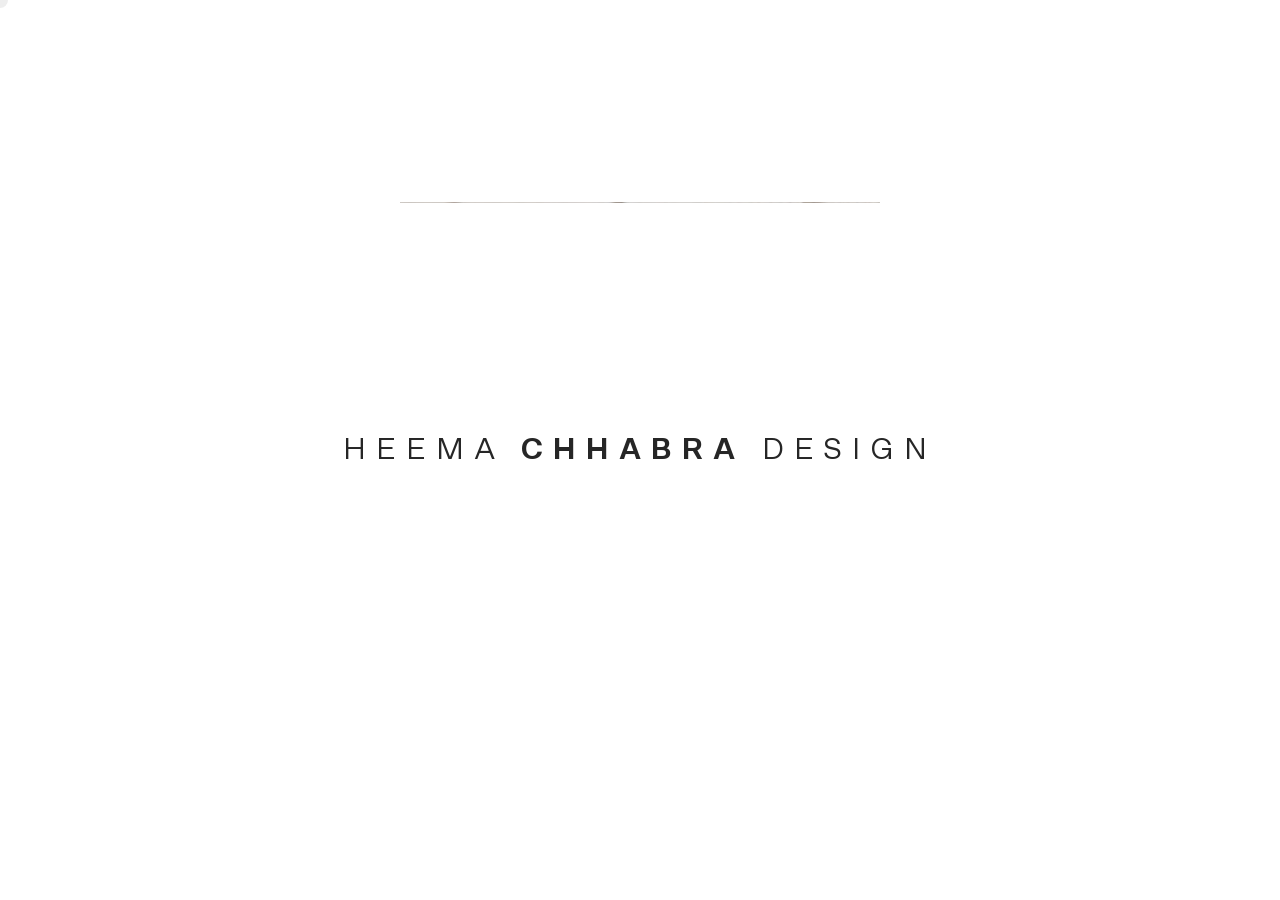
==== commit 16968596: "seo: normalize primary heading hierarchy Co-authored-by: CommandCodeBot <noreply@commandcode.ai>" ====
--- a/index.html
+++ b/index.html
@@ -101,9 +101,9 @@
             Selected interior composition
           </h4></div></li> <li class="splide__slide" id="splide01-slide30"><div class="jsFill tw-absolute tw-inset-0 tw-bg-white"></div> <img alt="" loading="lazy" data-src="/_nuxt/img/screen09b-15.985b96c.jpg" class="tw-p-6 lazyLoad"> <div class="features"><h3 class="title tw-text-black">Selected interior composition</h3> <h4 class="subtitle tw-text-black">
             Selected interior composition
-          </h4></div></li> <li class="splide__slide" id="splide01-slide31"><div class="jsFill tw-absolute tw-inset-0 tw-bg-white"></div> <img alt="" loading="lazy" data-src="/_nuxt/img/screen10a-16.4ee784e.jpg" class="adjust lazyLoad"> <div class="features"><h3 class="title tw-text-black">Selected interior composition</h3> <h4 class="subtitle tw-text-black">Selected interior composition</h4></div></li> <li class="splide__slide" id="splide01-slide32"><div class="jsFill tw-absolute tw-inset-0 tw-bg-white"></div> <img alt="" loading="lazy" data-src="/_nuxt/img/screen10b-16.cfe5380.jpg" class="tw-p-6 adjust lazyLoad"> <div class="features"><h3 class="title tw-text-black">Selected interior composition</h3> <h4 class="subtitle tw-text-black">Selected interior composition</h4></div></li> <li class="splide__slide" id="splide01-slide33"><div class="jsFill tw-absolute tw-inset-0 tw-bg-black"></div> <img alt="" loading="lazy" data-src="/_nuxt/img/screen11a-17.f44f1f6.jpg" class="lazyLoad"> <div class="features"><h3 class="title tw-text-white">Selected interior composition</h3> <h4 class="subtitle tw-text-white">Selected interior composition</h4></div></li> <li class="splide__slide" id="splide01-slide34"><div class="jsFill tw-absolute tw-inset-0 tw-bg-black"></div> <img alt="" loading="lazy" data-src="/_nuxt/img/screen11b-17.e6ffee8.jpg" class="tw-p-6 lazyLoad"> <div class="features"><h3 class="title tw-text-white">Selected interior composition</h3> <h4 class="subtitle tw-text-white">Selected interior composition</h4></div></li> <li class="splide__slide" id="splide01-slide35"><div class="jsFill tw-absolute tw-inset-0 tw-bg-white"></div> <img alt="" loading="lazy" data-src="/_nuxt/img/screen12a-18.b76fc92.jpg" class="adjust lazyLoad"> <div class="features"><h3 class="title tw-text-black">Selected interior composition</h3> <h4 class="subtitle tw-text-black">Selected interior composition</h4></div></li> <li class="splide__slide" id="splide01-slide36"><div class="jsFill tw-absolute tw-inset-0 tw-bg-white"></div> <img alt="" loading="lazy" data-src="/_nuxt/img/screen12b-18.f5b9fcc.jpg" class="tw-p-6 lazyLoad"> <div class="features"><h3 class="title tw-text-black">Selected interior composition</h3> <h4 class="subtitle tw-text-black">Selected interior composition</h4></div></li> <li class="splide__slide" id="splide01-slide37"><div class="jsFill tw-absolute tw-inset-0 tw-bg-white"></div> <img alt="" loading="lazy" data-src="/_nuxt/img/screen13a-19.edcc2aa.jpg" class="adjust lazyLoad"> <div class="features"><h3 class="title tw-text-black">HCDC — selected interior composition</h3> <h4 class="subtitle tw-text-black">Selected interior composition</h4></div></li> <li class="splide__slide" id="splide01-slide38"><div class="jsFill tw-absolute tw-inset-0 tw-bg-white"></div> <img alt="" loading="lazy" data-src="/_nuxt/img/screen13b-19.cc74ea3.jpg" class="tw-p-6 lazyLoad"> <div class="features"><h3 class="title tw-text-black">HCDC — selected interior composition</h3> <h4 class="subtitle tw-text-black">Selected interior composition</h4></div></li> <li class="splide__slide" id="splide01-slide39"><div class="jsFill tw-absolute tw-inset-0 tw-bg-black"></div> <img alt="" loading="lazy" data-src="/_nuxt/img/screen14a-20.c7aac2e.jpg" class="lazyLoad"> <div class="features"><h3 class="title tw-text-white">Galerie Jean-Jacques Dutko</h3> <h4 class="subtitle tw-text-white">Design Basel 2012</h4></div></li> <li class="splide__slide" id="splide01-slide40"><div class="jsFill tw-absolute tw-inset-0 tw-bg-black"></div> <img alt="" loading="lazy" data-src="/_nuxt/img/screen14b-21.7d615f9.jpg" class="tw-p-6 lazyLoad"> <div class="features"><h3 class="title tw-text-white">Selected interior composition</h3> <h4 class="subtitle tw-text-white">Selected interior composition</h4></div></li> <li class="splide__slide" id="splide01-slide41"><div class="jsFill tw-absolute tw-inset-0 tw-bg-black"></div> <img alt="" loading="lazy" data-src="/_nuxt/img/screen14c-21.1a19d04.jpg" class="tw-p-6 lazyLoad"> <div class="features"><h3 class="title tw-text-white">Selected interior composition</h3> <h4 class="subtitle tw-text-white">Selected interior composition</h4></div></li> <li class="splide__slide" id="splide01-slide42"><div class="jsFill tw-absolute tw-inset-0 tw-bg-white"></div> <img alt="" loading="lazy" data-src="/_nuxt/img/screen15a-22.3626ace.jpg" class="adjust lazyLoad"> <div class="features"><h3 class="title tw-text-black">Selected interior composition</h3> <h4 class="subtitle tw-text-black">Selected interior composition</h4></div></li> <li class="splide__slide" id="splide01-slide43"><div class="jsFill tw-absolute tw-inset-0 tw-bg-white"></div> <img alt="" loading="lazy" data-src="/_nuxt/img/screen15b-22.f95f52b.jpg" class="tw-p-6 adjust lazyLoad"> <div class="features"><h3 class="title tw-text-black">Selected interior composition</h3> <h4 class="subtitle tw-text-black">Selected interior composition</h4></div></li> <li class="splide__slide" id="splide01-slide44"><div class="jsFill tw-absolute tw-inset-0 tw-bg-white"></div> <img alt="" loading="lazy" data-src="/_nuxt/img/screen15c-22.1fd63d1.jpg" class="tw-p-6 adjust lazyLoad"> <div class="features"><h3 class="title tw-text-black">Selected interior composition</h3> <h4 class="subtitle tw-text-black">Selected interior composition</h4></div></li> <li class="splide__slide" id="splide01-slide45"><div class="jsFill tw-absolute tw-inset-0 tw-bg-white"></div> <img alt="" loading="lazy" data-src="/_nuxt/img/screen16a-23.c3ac85b.jpg" class="adjust lazyLoad"> <div class="features"><h3 class="title tw-text-black">Selected interior composition</h3> <h4 class="subtitle tw-text-black">Selected interior composition</h4></div></li> <li class="splide__slide" id="splide01-slide46"><div class="jsFill tw-absolute tw-inset-0 tw-bg-white"></div> <img alt="" loading="lazy" data-src="/_nuxt/img/screen16b-23.d27101e.jpg" class="tw-p-6 lazyLoad"> <div class="features"><h3 class="title tw-text-black">Selected interior composition</h3> <h4 class="subtitle tw-text-black">Selected interior composition</h4></div></li> <li class="splide__slide" id="splide01-slide47"><div class="jsFill tw-absolute tw-inset-0 tw-bg-black"></div> <img alt="" loading="lazy" data-src="/_nuxt/img/screen17a-24.7f29b1a.jpg" class="tw-p-6 lazyLoad"> <div class="features"><h3 class="title tw-text-white">Selected interior composition</h3> <h4 class="subtitle tw-text-white">Selected interior composition</h4></div></li> <li class="splide__slide" id="splide01-slide48"><div class="jsFill tw-absolute tw-inset-0 tw-bg-black"></div> <img alt="" loading="lazy" data-src="/_nuxt/img/screen17b-24.7099753.jpg" class="tw-p-6 lazyLoad"> <div class="features"><h3 class="title tw-text-white">Selected interior composition</h3> <h4 class="subtitle tw-text-white">Selected interior composition</h4></div></li> <li class="splide__slide" id="splide01-slide49"><div class="jsFill tw-absolute tw-inset-0 tw-bg-white"></div> <img alt="" loading="lazy" data-src="/_nuxt/img/screen18a-25.fd30066.jpg" class="tw-p-6 adjust lazyLoad"> <div class="features"><h3 class="title tw-text-black">Selected interior composition</h3> <h4 class="subtitle tw-text-black">Selected interior composition</h4></div></li> <li class="splide__slide" id="splide01-slide50"><div class="jsFill tw-absolute tw-inset-0 tw-bg-white"></div> <img alt="" loading="lazy" data-src="/_nuxt/img/screen18b-25.eda0ac4.jpg" class="tw-p-6 adjust lazyLoad"> <div class="features"><h3 class="title tw-text-black">Selected interior composition</h3> <h4 class="subtitle tw-text-black">Selected interior composition</h4></div></li> <li class="splide__slide" id="splide01-slide51"><div class="jsFill tw-absolute tw-inset-0 tw-bg-white"></div> <img alt="" loading="lazy" data-src="/_nuxt/img/screen18c-25.728f3f4.jpg" class="tw-p-6 adjust lazyLoad"> <div class="features"><h3 class="title tw-text-black">Selected interior composition</h3> <h4 class="subtitle tw-text-black">Selected interior composition</h4></div></li> <li class="splide__slide" id="splide01-slide52"><div class="jsFill tw-absolute tw-inset-0 tw-bg-white"></div> <img alt="" loading="lazy" data-src="/_nuxt/img/screen19a-26.e4d695e.jpg" class="tw-p-6 adjust lazyLoad"> <div class="features"><h3 class="title tw-text-black">Selected interior composition</h3> <h4 class="subtitle tw-text-black">Selected interior composition</h4></div></li> <li class="splide__slide" id="splide01-slide53"><div class="jsFill tw-absolute tw-inset-0 tw-bg-white"></div> <img alt="" loading="lazy" data-src="/_nuxt/img/screen19b-26.37b6bca.jpg" class="tw-p-6 adjust lazyLoad"> <div class="features"><h3 class="title tw-text-black">Selected interior composition</h3> <h4 class="subtitle tw-text-black">Selected interior composition</h4></div></li> <li class="splide__slide" id="splide01-slide54"><div class="jsFill tw-absolute tw-inset-0 tw-bg-white"></div> <img alt="" loading="lazy" data-src="/_nuxt/img/screen20a-27.17a9d19.jpg" class="tw-p-6 adjust lazyLoad"> <div class="features"><h3 class="title tw-text-black">Selected interior composition</h3> <h4 class="subtitle tw-text-black">Selected interior composition</h4></div></li> <li class="splide__slide" id="splide01-slide55"><div class="jsFill tw-absolute tw-inset-0 tw-bg-white"></div> <img alt="" loading="lazy" data-src="/_nuxt/img/screen20b-27.75e1a06.jpg" class="tw-p-6 adjust lazyLoad"> <div class="features"><h3 class="title tw-text-black">Selected interior composition</h3> <h4 class="subtitle tw-text-black">Selected interior composition</h4></div></li></ul></div> <ul class="splide__pagination"><li><button class="splide__pagination__page is-active" type="button" aria-current="true" aria-controls="splide01-slide01" aria-label="Go to slide 1"></button></li><li><button class="splide__pagination__page" type="button" aria-controls="splide01-slide02" aria-label="Go to slide 2"></button></li><li><button class="splide__pagination__page" type="button" aria-controls="splide01-slide03" aria-label="Go to slide 3"></button></li><li><button class="splide__pagination__page" type="button" aria-controls="splide01-slide04" aria-label="Go to slide 4"></button></li><li><button class="splide__pagination__page" type="button" aria-controls="splide01-slide05" aria-label="Go to slide 5"></button></li><li><button class="splide__pagination__page" type="button" aria-controls="splide01-slide06" aria-label="Go to slide 6"></button></li><li><button class="splide__pagination__page" type="button" aria-controls="splide01-slide07" aria-label="Go to slide 7"></button></li><li><button class="splide__pagination__page" type="button" aria-controls="splide01-slide08" aria-label="Go to slide 8"></button></li><li><button class="splide__pagination__page" type="button" aria-controls="splide01-slide09" aria-label="Go to slide 9"></button></li><li><button class="splide__pagination__page" type="button" aria-controls="splide01-slide10" aria-label="Go to slide 10"></button></li><li><button class="splide__pagination__page" type="button" aria-controls="splide01-slide11" aria-label="Go to slide 11"></button></li><li><button class="splide__pagination__page" type="button" aria-controls="splide01-slide12" aria-label="Go to slide 12"></button></li><li><button class="splide__pagination__page" type="button" aria-controls="splide01-slide13" aria-label="Go to slide 13"></button></li><li><button class="splide__pagination__page" type="button" aria-controls="splide01-slide14" aria-label="Go to slide 14"></button></li><li><button class="splide__pagination__page" type="button" aria-controls="splide01-slide15" aria-label="Go to slide 15"></button></li><li><button class="splide__pagination__page" type="button" aria-controls="splide01-slide16" aria-label="Go to slide 16"></button></li><li><button class="splide__pagination__page" type="button" aria-controls="splide01-slide17" aria-label="Go to slide 17"></button></li><li><button class="splide__pagination__page" type="button" aria-controls="splide01-slide18" aria-label="Go to slide 18"></button></li><li><button class="splide__pagination__page" type="button" aria-controls="splide01-slide19" aria-label="Go to slide 19"></button></li><li><button class="splide__pagination__page" type="button" aria-controls="splide01-slide20" aria-label="Go to slide 20"></button></li><li><button class="splide__pagination__page" type="button" aria-controls="splide01-slide21" aria-label="Go to slide 21"></button></li><li><button class="splide__pagination__page" type="button" aria-controls="splide01-slide22" aria-label="Go to slide 22"></button></li><li><button class="splide__pagination__page" type="button" aria-controls="splide01-slide23" aria-label="Go to slide 23"></button></li><li><button class="splide__pagination__page" type="button" aria-controls="splide01-slide24" aria-label="Go to slide 24"></button></li><li><button class="splide__pagination__page" type="button" aria-controls="splide01-slide25" aria-label="Go to slide 25"></button></li><li><button class="splide__pagination__page" type="button" aria-controls="splide01-slide26" aria-label="Go to slide 26"></button></li><li><button class="splide__pagination__page" type="button" aria-controls="splide01-slide27" aria-label="Go to slide 27"></button></li><li><button class="splide__pagination__page" type="button" aria-controls="splide01-slide28" aria-label="Go to slide 28"></button></li><li><button class="splide__pagination__page" type="button" aria-controls="splide01-slide29" aria-label="Go to slide 29"></button></li><li><button class="splide__pagination__page" type="button" aria-controls="splide01-slide30" aria-label="Go to slide 30"></button></li><li><button class="splide__pagination__page" type="button" aria-controls="splide01-slide31" aria-label="Go to slide 31"></button></li><li><button class="splide__pagination__page" type="button" aria-controls="splide01-slide32" aria-label="Go to slide 32"></button></li><li><button class="splide__pagination__page" type="button" aria-controls="splide01-slide33" aria-label="Go to slide 33"></button></li><li><button class="splide__pagination__page" type="button" aria-controls="splide01-slide34" aria-label="Go to slide 34"></button></li><li><button class="splide__pagination__page" type="button" aria-controls="splide01-slide35" aria-label="Go to slide 35"></button></li><li><button class="splide__pagination__page" type="button" aria-controls="splide01-slide36" aria-label="Go to slide 36"></button></li><li><button class="splide__pagination__page" type="button" aria-controls="splide01-slide37" aria-label="Go to slide 37"></button></li><li><button class="splide__pagination__page" type="button" aria-controls="splide01-slide38" aria-label="Go to slide 38"></button></li><li><button class="splide__pagination__page" type="button" aria-controls="splide01-slide39" aria-label="Go to slide 39"></button></li><li><button class="splide__pagination__page" type="button" aria-controls="splide01-slide40" aria-label="Go to slide 40"></button></li><li><button class="splide__pagination__page" type="button" aria-controls="splide01-slide41" aria-label="Go to slide 41"></button></li><li><button class="splide__pagination__page" type="button" aria-controls="splide01-slide42" aria-label="Go to slide 42"></button></li><li><button class="splide__pagination__page" type="button" aria-controls="splide01-slide43" aria-label="Go to slide 43"></button></li><li><button class="splide__pagination__page" type="button" aria-controls="splide01-slide44" aria-label="Go to slide 44"></button></li><li><button class="splide__pagination__page" type="button" aria-controls="splide01-slide45" aria-label="Go to slide 45"></button></li><li><button class="splide__pagination__page" type="button" aria-controls="splide01-slide46" aria-label="Go to slide 46"></button></li><li><button class="splide__pagination__page" type="button" aria-controls="splide01-slide47" aria-label="Go to slide 47"></button></li><li><button class="splide__pagination__page" type="button" aria-controls="splide01-slide48" aria-label="Go to slide 48"></button></li><li><button class="splide__pagination__page" type="button" aria-controls="splide01-slide49" aria-label="Go to slide 49"></button></li><li><button class="splide__pagination__page" type="button" aria-controls="splide01-slide50" aria-label="Go to slide 50"></button></li><li><button class="splide__pagination__page" type="button" aria-controls="splide01-slide51" aria-label="Go to slide 51"></button></li><li><button class="splide__pagination__page" type="button" aria-controls="splide01-slide52" aria-label="Go to slide 52"></button></li><li><button class="splide__pagination__page" type="button" aria-controls="splide01-slide53" aria-label="Go to slide 53"></button></li><li><button class="splide__pagination__page" type="button" aria-controls="splide01-slide54" aria-label="Go to slide 54"></button></li><li><button class="splide__pagination__page" type="button" aria-controls="splide01-slide55" aria-label="Go to slide 55"></button></li></ul></div></div> <div class="zoom-out tw-hidden tw-pointer-events-none tw-fixed tw-inset-0 tw-z-20"><img alt="" loading="lazy" data-src="/_nuxt/img/screen01a-1.9b07cc6.jpg" data-width="640px" data-height="720px" style="width: 640px; height: 720px;" class="lazyLoad"><img alt="" loading="lazy" data-src="/_nuxt/img/screen01b-1.6130e6c.jpg" data-width="336px" data-height="336.6875px" style="width: 336px; height: 336.688px;" class="lazyLoad"></div></main> <div class="launcher" style="background-color: rgb(255, 255, 255);"><div class="title tw-absolute tw-w-1/3 tw-left-2/4 tw--translate-x-1/2 tw-top-2/4 tw--translate-y-1/2 tw-transform tw-uppercase tw-text-black tw-text-sm lg:tw-text-3xl tw-invisible tw-w-full tw-text-center tw-z-30" style="opacity: 0; visibility: hidden;"><h2 class="tw-font-grotesk-rg tw-text-black">
+          </h4></div></li> <li class="splide__slide" id="splide01-slide31"><div class="jsFill tw-absolute tw-inset-0 tw-bg-white"></div> <img alt="" loading="lazy" data-src="/_nuxt/img/screen10a-16.4ee784e.jpg" class="adjust lazyLoad"> <div class="features"><h3 class="title tw-text-black">Selected interior composition</h3> <h4 class="subtitle tw-text-black">Selected interior composition</h4></div></li> <li class="splide__slide" id="splide01-slide32"><div class="jsFill tw-absolute tw-inset-0 tw-bg-white"></div> <img alt="" loading="lazy" data-src="/_nuxt/img/screen10b-16.cfe5380.jpg" class="tw-p-6 adjust lazyLoad"> <div class="features"><h3 class="title tw-text-black">Selected interior composition</h3> <h4 class="subtitle tw-text-black">Selected interior composition</h4></div></li> <li class="splide__slide" id="splide01-slide33"><div class="jsFill tw-absolute tw-inset-0 tw-bg-black"></div> <img alt="" loading="lazy" data-src="/_nuxt/img/screen11a-17.f44f1f6.jpg" class="lazyLoad"> <div class="features"><h3 class="title tw-text-white">Selected interior composition</h3> <h4 class="subtitle tw-text-white">Selected interior composition</h4></div></li> <li class="splide__slide" id="splide01-slide34"><div class="jsFill tw-absolute tw-inset-0 tw-bg-black"></div> <img alt="" loading="lazy" data-src="/_nuxt/img/screen11b-17.e6ffee8.jpg" class="tw-p-6 lazyLoad"> <div class="features"><h3 class="title tw-text-white">Selected interior composition</h3> <h4 class="subtitle tw-text-white">Selected interior composition</h4></div></li> <li class="splide__slide" id="splide01-slide35"><div class="jsFill tw-absolute tw-inset-0 tw-bg-white"></div> <img alt="" loading="lazy" data-src="/_nuxt/img/screen12a-18.b76fc92.jpg" class="adjust lazyLoad"> <div class="features"><h3 class="title tw-text-black">Selected interior composition</h3> <h4 class="subtitle tw-text-black">Selected interior composition</h4></div></li> <li class="splide__slide" id="splide01-slide36"><div class="jsFill tw-absolute tw-inset-0 tw-bg-white"></div> <img alt="" loading="lazy" data-src="/_nuxt/img/screen12b-18.f5b9fcc.jpg" class="tw-p-6 lazyLoad"> <div class="features"><h3 class="title tw-text-black">Selected interior composition</h3> <h4 class="subtitle tw-text-black">Selected interior composition</h4></div></li> <li class="splide__slide" id="splide01-slide37"><div class="jsFill tw-absolute tw-inset-0 tw-bg-white"></div> <img alt="" loading="lazy" data-src="/_nuxt/img/screen13a-19.edcc2aa.jpg" class="adjust lazyLoad"> <div class="features"><h3 class="title tw-text-black">HCDC — selected interior composition</h3> <h4 class="subtitle tw-text-black">Selected interior composition</h4></div></li> <li class="splide__slide" id="splide01-slide38"><div class="jsFill tw-absolute tw-inset-0 tw-bg-white"></div> <img alt="" loading="lazy" data-src="/_nuxt/img/screen13b-19.cc74ea3.jpg" class="tw-p-6 lazyLoad"> <div class="features"><h3 class="title tw-text-black">HCDC — selected interior composition</h3> <h4 class="subtitle tw-text-black">Selected interior composition</h4></div></li> <li class="splide__slide" id="splide01-slide39"><div class="jsFill tw-absolute tw-inset-0 tw-bg-black"></div> <img alt="" loading="lazy" data-src="/_nuxt/img/screen14a-20.c7aac2e.jpg" class="lazyLoad"> <div class="features"><h3 class="title tw-text-white">Galerie Jean-Jacques Dutko</h3> <h4 class="subtitle tw-text-white">Design Basel 2012</h4></div></li> <li class="splide__slide" id="splide01-slide40"><div class="jsFill tw-absolute tw-inset-0 tw-bg-black"></div> <img alt="" loading="lazy" data-src="/_nuxt/img/screen14b-21.7d615f9.jpg" class="tw-p-6 lazyLoad"> <div class="features"><h3 class="title tw-text-white">Selected interior composition</h3> <h4 class="subtitle tw-text-white">Selected interior composition</h4></div></li> <li class="splide__slide" id="splide01-slide41"><div class="jsFill tw-absolute tw-inset-0 tw-bg-black"></div> <img alt="" loading="lazy" data-src="/_nuxt/img/screen14c-21.1a19d04.jpg" class="tw-p-6 lazyLoad"> <div class="features"><h3 class="title tw-text-white">Selected interior composition</h3> <h4 class="subtitle tw-text-white">Selected interior composition</h4></div></li> <li class="splide__slide" id="splide01-slide42"><div class="jsFill tw-absolute tw-inset-0 tw-bg-white"></div> <img alt="" loading="lazy" data-src="/_nuxt/img/screen15a-22.3626ace.jpg" class="adjust lazyLoad"> <div class="features"><h3 class="title tw-text-black">Selected interior composition</h3> <h4 class="subtitle tw-text-black">Selected interior composition</h4></div></li> <li class="splide__slide" id="splide01-slide43"><div class="jsFill tw-absolute tw-inset-0 tw-bg-white"></div> <img alt="" loading="lazy" data-src="/_nuxt/img/screen15b-22.f95f52b.jpg" class="tw-p-6 adjust lazyLoad"> <div class="features"><h3 class="title tw-text-black">Selected interior composition</h3> <h4 class="subtitle tw-text-black">Selected interior composition</h4></div></li> <li class="splide__slide" id="splide01-slide44"><div class="jsFill tw-absolute tw-inset-0 tw-bg-white"></div> <img alt="" loading="lazy" data-src="/_nuxt/img/screen15c-22.1fd63d1.jpg" class="tw-p-6 adjust lazyLoad"> <div class="features"><h3 class="title tw-text-black">Selected interior composition</h3> <h4 class="subtitle tw-text-black">Selected interior composition</h4></div></li> <li class="splide__slide" id="splide01-slide45"><div class="jsFill tw-absolute tw-inset-0 tw-bg-white"></div> <img alt="" loading="lazy" data-src="/_nuxt/img/screen16a-23.c3ac85b.jpg" class="adjust lazyLoad"> <div class="features"><h3 class="title tw-text-black">Selected interior composition</h3> <h4 class="subtitle tw-text-black">Selected interior composition</h4></div></li> <li class="splide__slide" id="splide01-slide46"><div class="jsFill tw-absolute tw-inset-0 tw-bg-white"></div> <img alt="" loading="lazy" data-src="/_nuxt/img/screen16b-23.d27101e.jpg" class="tw-p-6 lazyLoad"> <div class="features"><h3 class="title tw-text-black">Selected interior composition</h3> <h4 class="subtitle tw-text-black">Selected interior composition</h4></div></li> <li class="splide__slide" id="splide01-slide47"><div class="jsFill tw-absolute tw-inset-0 tw-bg-black"></div> <img alt="" loading="lazy" data-src="/_nuxt/img/screen17a-24.7f29b1a.jpg" class="tw-p-6 lazyLoad"> <div class="features"><h3 class="title tw-text-white">Selected interior composition</h3> <h4 class="subtitle tw-text-white">Selected interior composition</h4></div></li> <li class="splide__slide" id="splide01-slide48"><div class="jsFill tw-absolute tw-inset-0 tw-bg-black"></div> <img alt="" loading="lazy" data-src="/_nuxt/img/screen17b-24.7099753.jpg" class="tw-p-6 lazyLoad"> <div class="features"><h3 class="title tw-text-white">Selected interior composition</h3> <h4 class="subtitle tw-text-white">Selected interior composition</h4></div></li> <li class="splide__slide" id="splide01-slide49"><div class="jsFill tw-absolute tw-inset-0 tw-bg-white"></div> <img alt="" loading="lazy" data-src="/_nuxt/img/screen18a-25.fd30066.jpg" class="tw-p-6 adjust lazyLoad"> <div class="features"><h3 class="title tw-text-black">Selected interior composition</h3> <h4 class="subtitle tw-text-black">Selected interior composition</h4></div></li> <li class="splide__slide" id="splide01-slide50"><div class="jsFill tw-absolute tw-inset-0 tw-bg-white"></div> <img alt="" loading="lazy" data-src="/_nuxt/img/screen18b-25.eda0ac4.jpg" class="tw-p-6 adjust lazyLoad"> <div class="features"><h3 class="title tw-text-black">Selected interior composition</h3> <h4 class="subtitle tw-text-black">Selected interior composition</h4></div></li> <li class="splide__slide" id="splide01-slide51"><div class="jsFill tw-absolute tw-inset-0 tw-bg-white"></div> <img alt="" loading="lazy" data-src="/_nuxt/img/screen18c-25.728f3f4.jpg" class="tw-p-6 adjust lazyLoad"> <div class="features"><h3 class="title tw-text-black">Selected interior composition</h3> <h4 class="subtitle tw-text-black">Selected interior composition</h4></div></li> <li class="splide__slide" id="splide01-slide52"><div class="jsFill tw-absolute tw-inset-0 tw-bg-white"></div> <img alt="" loading="lazy" data-src="/_nuxt/img/screen19a-26.e4d695e.jpg" class="tw-p-6 adjust lazyLoad"> <div class="features"><h3 class="title tw-text-black">Selected interior composition</h3> <h4 class="subtitle tw-text-black">Selected interior composition</h4></div></li> <li class="splide__slide" id="splide01-slide53"><div class="jsFill tw-absolute tw-inset-0 tw-bg-white"></div> <img alt="" loading="lazy" data-src="/_nuxt/img/screen19b-26.37b6bca.jpg" class="tw-p-6 adjust lazyLoad"> <div class="features"><h3 class="title tw-text-black">Selected interior composition</h3> <h4 class="subtitle tw-text-black">Selected interior composition</h4></div></li> <li class="splide__slide" id="splide01-slide54"><div class="jsFill tw-absolute tw-inset-0 tw-bg-white"></div> <img alt="" loading="lazy" data-src="/_nuxt/img/screen20a-27.17a9d19.jpg" class="tw-p-6 adjust lazyLoad"> <div class="features"><h3 class="title tw-text-black">Selected interior composition</h3> <h4 class="subtitle tw-text-black">Selected interior composition</h4></div></li> <li class="splide__slide" id="splide01-slide55"><div class="jsFill tw-absolute tw-inset-0 tw-bg-white"></div> <img alt="" loading="lazy" data-src="/_nuxt/img/screen20b-27.75e1a06.jpg" class="tw-p-6 adjust lazyLoad"> <div class="features"><h3 class="title tw-text-black">Selected interior composition</h3> <h4 class="subtitle tw-text-black">Selected interior composition</h4></div></li></ul></div> <ul class="splide__pagination"><li><button class="splide__pagination__page is-active" type="button" aria-current="true" aria-controls="splide01-slide01" aria-label="Go to slide 1"></button></li><li><button class="splide__pagination__page" type="button" aria-controls="splide01-slide02" aria-label="Go to slide 2"></button></li><li><button class="splide__pagination__page" type="button" aria-controls="splide01-slide03" aria-label="Go to slide 3"></button></li><li><button class="splide__pagination__page" type="button" aria-controls="splide01-slide04" aria-label="Go to slide 4"></button></li><li><button class="splide__pagination__page" type="button" aria-controls="splide01-slide05" aria-label="Go to slide 5"></button></li><li><button class="splide__pagination__page" type="button" aria-controls="splide01-slide06" aria-label="Go to slide 6"></button></li><li><button class="splide__pagination__page" type="button" aria-controls="splide01-slide07" aria-label="Go to slide 7"></button></li><li><button class="splide__pagination__page" type="button" aria-controls="splide01-slide08" aria-label="Go to slide 8"></button></li><li><button class="splide__pagination__page" type="button" aria-controls="splide01-slide09" aria-label="Go to slide 9"></button></li><li><button class="splide__pagination__page" type="button" aria-controls="splide01-slide10" aria-label="Go to slide 10"></button></li><li><button class="splide__pagination__page" type="button" aria-controls="splide01-slide11" aria-label="Go to slide 11"></button></li><li><button class="splide__pagination__page" type="button" aria-controls="splide01-slide12" aria-label="Go to slide 12"></button></li><li><button class="splide__pagination__page" type="button" aria-controls="splide01-slide13" aria-label="Go to slide 13"></button></li><li><button class="splide__pagination__page" type="button" aria-controls="splide01-slide14" aria-label="Go to slide 14"></button></li><li><button class="splide__pagination__page" type="button" aria-controls="splide01-slide15" aria-label="Go to slide 15"></button></li><li><button class="splide__pagination__page" type="button" aria-controls="splide01-slide16" aria-label="Go to slide 16"></button></li><li><button class="splide__pagination__page" type="button" aria-controls="splide01-slide17" aria-label="Go to slide 17"></button></li><li><button class="splide__pagination__page" type="button" aria-controls="splide01-slide18" aria-label="Go to slide 18"></button></li><li><button class="splide__pagination__page" type="button" aria-controls="splide01-slide19" aria-label="Go to slide 19"></button></li><li><button class="splide__pagination__page" type="button" aria-controls="splide01-slide20" aria-label="Go to slide 20"></button></li><li><button class="splide__pagination__page" type="button" aria-controls="splide01-slide21" aria-label="Go to slide 21"></button></li><li><button class="splide__pagination__page" type="button" aria-controls="splide01-slide22" aria-label="Go to slide 22"></button></li><li><button class="splide__pagination__page" type="button" aria-controls="splide01-slide23" aria-label="Go to slide 23"></button></li><li><button class="splide__pagination__page" type="button" aria-controls="splide01-slide24" aria-label="Go to slide 24"></button></li><li><button class="splide__pagination__page" type="button" aria-controls="splide01-slide25" aria-label="Go to slide 25"></button></li><li><button class="splide__pagination__page" type="button" aria-controls="splide01-slide26" aria-label="Go to slide 26"></button></li><li><button class="splide__pagination__page" type="button" aria-controls="splide01-slide27" aria-label="Go to slide 27"></button></li><li><button class="splide__pagination__page" type="button" aria-controls="splide01-slide28" aria-label="Go to slide 28"></button></li><li><button class="splide__pagination__page" type="button" aria-controls="splide01-slide29" aria-label="Go to slide 29"></button></li><li><button class="splide__pagination__page" type="button" aria-controls="splide01-slide30" aria-label="Go to slide 30"></button></li><li><button class="splide__pagination__page" type="button" aria-controls="splide01-slide31" aria-label="Go to slide 31"></button></li><li><button class="splide__pagination__page" type="button" aria-controls="splide01-slide32" aria-label="Go to slide 32"></button></li><li><button class="splide__pagination__page" type="button" aria-controls="splide01-slide33" aria-label="Go to slide 33"></button></li><li><button class="splide__pagination__page" type="button" aria-controls="splide01-slide34" aria-label="Go to slide 34"></button></li><li><button class="splide__pagination__page" type="button" aria-controls="splide01-slide35" aria-label="Go to slide 35"></button></li><li><button class="splide__pagination__page" type="button" aria-controls="splide01-slide36" aria-label="Go to slide 36"></button></li><li><button class="splide__pagination__page" type="button" aria-controls="splide01-slide37" aria-label="Go to slide 37"></button></li><li><button class="splide__pagination__page" type="button" aria-controls="splide01-slide38" aria-label="Go to slide 38"></button></li><li><button class="splide__pagination__page" type="button" aria-controls="splide01-slide39" aria-label="Go to slide 39"></button></li><li><button class="splide__pagination__page" type="button" aria-controls="splide01-slide40" aria-label="Go to slide 40"></button></li><li><button class="splide__pagination__page" type="button" aria-controls="splide01-slide41" aria-label="Go to slide 41"></button></li><li><button class="splide__pagination__page" type="button" aria-controls="splide01-slide42" aria-label="Go to slide 42"></button></li><li><button class="splide__pagination__page" type="button" aria-controls="splide01-slide43" aria-label="Go to slide 43"></button></li><li><button class="splide__pagination__page" type="button" aria-controls="splide01-slide44" aria-label="Go to slide 44"></button></li><li><button class="splide__pagination__page" type="button" aria-controls="splide01-slide45" aria-label="Go to slide 45"></button></li><li><button class="splide__pagination__page" type="button" aria-controls="splide01-slide46" aria-label="Go to slide 46"></button></li><li><button class="splide__pagination__page" type="button" aria-controls="splide01-slide47" aria-label="Go to slide 47"></button></li><li><button class="splide__pagination__page" type="button" aria-controls="splide01-slide48" aria-label="Go to slide 48"></button></li><li><button class="splide__pagination__page" type="button" aria-controls="splide01-slide49" aria-label="Go to slide 49"></button></li><li><button class="splide__pagination__page" type="button" aria-controls="splide01-slide50" aria-label="Go to slide 50"></button></li><li><button class="splide__pagination__page" type="button" aria-controls="splide01-slide51" aria-label="Go to slide 51"></button></li><li><button class="splide__pagination__page" type="button" aria-controls="splide01-slide52" aria-label="Go to slide 52"></button></li><li><button class="splide__pagination__page" type="button" aria-controls="splide01-slide53" aria-label="Go to slide 53"></button></li><li><button class="splide__pagination__page" type="button" aria-controls="splide01-slide54" aria-label="Go to slide 54"></button></li><li><button class="splide__pagination__page" type="button" aria-controls="splide01-slide55" aria-label="Go to slide 55"></button></li></ul></div></div> <div class="zoom-out tw-hidden tw-pointer-events-none tw-fixed tw-inset-0 tw-z-20"><img alt="" loading="lazy" data-src="/_nuxt/img/screen01a-1.9b07cc6.jpg" data-width="640px" data-height="720px" style="width: 640px; height: 720px;" class="lazyLoad"><img alt="" loading="lazy" data-src="/_nuxt/img/screen01b-1.6130e6c.jpg" data-width="336px" data-height="336.6875px" style="width: 336px; height: 336.688px;" class="lazyLoad"></div></main> <div class="launcher" style="background-color: rgb(255, 255, 255);"><div class="title tw-absolute tw-w-1/3 tw-left-2/4 tw--translate-x-1/2 tw-top-2/4 tw--translate-y-1/2 tw-transform tw-uppercase tw-text-black tw-text-sm lg:tw-text-3xl tw-invisible tw-w-full tw-text-center tw-z-30" style="opacity: 0; visibility: hidden;"><h1 class="tw-font-grotesk-rg tw-text-black">
       HEEMA <span class="tw-font-grotesk-bd">CHHABRA</span> DESIGN CONSULTANT
-    </h2></div> <div class="tw-absolute tw-w-3/4 lg:tw-w-1/3 tw-left-2/4 tw--translate-x-1/2 tw-top-2/4 tw--translate-y-1/2 tw-transform tw-z-10 tw-invisible" style="opacity: 1; visibility: inherit;"><svg xmlns="http://www.w3.org/2000/svg" xmlns:xlink="http://www.w3.org/1999/xlink" viewBox="0 0 544 197" width="544" height="197" preserveAspectRatio="xMidYMid meet" style="width: 100%; height: 100%; transform: translate3d(0px, 0px, 0px); content-visibility: visible;"><defs><clipPath id="__lottie_element_2"><rect width="544" height="197" x="0" y="0"></rect></clipPath><g id="__lottie_element_3"><g transform="matrix(1,0,0,1,272,98.5)" opacity="1" style="display: block;"><g opacity="1" transform="matrix(0.7705399990081787,0,0,0.9186699986457825,-245.41400146484375,0.14100000262260437)"><path fill="url(#__lottie_element_6)" fill-opacity="1" d=" M47.609500885009766,-112.875 C47.609500885009766,-112.875 47.609500885009766,112.875 47.609500885009766,112.875 C47.609500885009766,112.875 -47.609500885009766,112.875 -47.609500885009766,112.875 C-47.609500885009766,112.875 -47.609500885009766,-112.875 -47.609500885009766,-112.875 C-47.609500885009766,-112.875 47.609500885009766,-112.875 47.609500885009766,-112.875z"></path><path stroke-linecap="butt" stroke-linejoin="miter" fill-opacity="0" stroke-miterlimit="4" stroke="rgb(255,255,255)" stroke-opacity="1" stroke-width="0" d=" M47.609500885009766,-112.875 C47.609500885009766,-112.875 47.609500885009766,112.875 47.609500885009766,112.875 C47.609500885009766,112.875 -47.609500885009766,112.875 -47.609500885009766,112.875 C-47.609500885009766,112.875 -47.609500885009766,-112.875 -47.609500885009766,-112.875 C-47.609500885009766,-112.875 47.609500885009766,-112.875 47.609500885009766,-112.875z"></path></g></g></g><linearGradient id="__lottie_element_6" spreadMethod="pad" gradientUnits="userSpaceOnUse" x1="0" y1="0" x2="100" y2="0"><stop offset="0%" stop-color="rgb(255,255,255)"></stop><stop offset="100%" stop-color="rgb(0,0,0)"></stop></linearGradient><mask id="__lottie_element_3_1" mask-type="alpha"><use xlink:href="#__lottie_element_3"></use></mask><g id="__lottie_element_10"><g transform="matrix(0.9791499972343445,0,0,1.2542200088500977,469.5,46.5)" opacity="1" style="display: block;"><g opacity="1" transform="matrix(1,0,0,1,-325.7070007324219,38.702999114990234)"><path fill="url(#__lottie_element_13)" fill-opacity="1" d=" M23.792999267578125,-85.2030029296875 C23.792999267578125,-85.2030029296875 23.792999267578125,85.2030029296875 23.792999267578125,85.2030029296875 C23.792999267578125,85.2030029296875 -23.792999267578125,85.2030029296875 -23.792999267578125,85.2030029296875 C-23.792999267578125,85.2030029296875 -23.792999267578125,-85.2030029296875 -23.792999267578125,-85.2030029296875 C-23.792999267578125,-85.2030029296875 23.792999267578125,-85.2030029296875 23.792999267578125,-85.2030029296875z"></path><path stroke-linecap="butt" stroke-linejoin="miter" fill-opacity="0" stroke-miterlimit="4" stroke="rgb(255,255,255)" stroke-opacity="1" stroke-width="0" d=" M23.792999267578125,-85.2030029296875 C23.792999267578125,-85.2030029296875 23.792999267578125,85.2030029296875 23.792999267578125,85.2030029296875 C23.792999267578125,85.2030029296875 -23.792999267578125,85.2030029296875 -23.792999267578125,85.2030029296875 C-23.792999267578125,85.2030029296875 -23.792999267578125,-85.2030029296875 -23.792999267578125,-85.2030029296875 C-23.792999267578125,-85.2030029296875 23.792999267578125,-85.2030029296875 23.792999267578125,-85.2030029296875z"></path></g></g></g><linearGradient id="__lottie_element_13" spreadMethod="pad" gradientUnits="userSpaceOnUse" x1="0" y1="0" x2="100" y2="0"><stop offset="0%" stop-color="rgb(255,255,255)"></stop><stop offset="100%" stop-color="rgb(0,0,0)"></stop></linearGradient><mask id="__lottie_element_10_1" mask-type="alpha"><use xlink:href="#__lottie_element_10"></use></mask><g id="__lottie_element_17"><g transform="matrix(1,0,0,-0.5303199887275696,264,100.5)" opacity="1" style="display: block;"><g opacity="1" transform="matrix(1,0,0,17.12380027770996,-13.440999984741211,2.4609999656677246)"><path fill="url(#__lottie_element_20)" fill-opacity="1" d=" M27.113500595092773,-10.998000144958496 C27.113500595092773,-10.998000144958496 27.113500595092773,10.998000144958496 27.113500595092773,10.998000144958496 C27.113500595092773,10.998000144958496 -27.113500595092773,10.998000144958496 -27.113500595092773,10.998000144958496 C-27.113500595092773,10.998000144958496 -27.113500595092773,-10.998000144958496 -27.113500595092773,-10.998000144958496 C-27.113500595092773,-10.998000144958496 27.113500595092773,-10.998000144958496 27.113500595092773,-10.998000144958496z"></path><path stroke-linecap="butt" stroke-linejoin="miter" fill-opacity="0" stroke-miterlimit="4" stroke="rgb(255,255,255)" stroke-opacity="1" stroke-width="0" d=" M27.113500595092773,-10.998000144958496 C27.113500595092773,-10.998000144958496 27.113500595092773,10.998000144958496 27.113500595092773,10.998000144958496 C27.113500595092773,10.998000144958496 -27.113500595092773,10.998000144958496 -27.113500595092773,10.998000144958496 C-27.113500595092773,10.998000144958496 -27.113500595092773,-10.998000144958496 -27.113500595092773,-10.998000144958496 C-27.113500595092773,-10.998000144958496 27.113500595092773,-10.998000144958496 27.113500595092773,-10.998000144958496z"></path></g></g></g><linearGradient id="__lottie_element_20" spreadMethod="pad" gradientUnits="userSpaceOnUse" x1="0" y1="0" x2="100" y2="0"><stop offset="0%" stop-color="rgb(255,255,255)"></stop><stop offset="100%" stop-color="rgb(0,0,0)"></stop></linearGradient><mask id="__lottie_element_17_1" mask-type="alpha"><use xlink:href="#__lottie_element_17"></use></mask><g id="__lottie_element_24"><g transform="matrix(1,0,0,1.0550199747085571,269,86.49999237060547)" opacity="1" style="display: block;"><g opacity="1" transform="matrix(1,0,0,1,27.801000595092773,-65.88200378417969)"><path fill="url(#__lottie_element_27)" fill-opacity="1" d=" M38.30099868774414,-38.61800003051758 C38.30099868774414,-38.61800003051758 38.30099868774414,38.61800003051758 38.30099868774414,38.61800003051758 C38.30099868774414,38.61800003051758 -38.30099868774414,38.61800003051758 -38.30099868774414,38.61800003051758 C-38.30099868774414,38.61800003051758 -38.30099868774414,-38.61800003051758 -38.30099868774414,-38.61800003051758 C-38.30099868774414,-38.61800003051758 38.30099868774414,-38.61800003051758 38.30099868774414,-38.61800003051758z"></path><path stroke-linecap="butt" stroke-linejoin="miter" fill-opacity="0" stroke-miterlimit="4" stroke="rgb(255,255,255)" stroke-opacity="1" stroke-width="0" d=" M38.30099868774414,-38.61800003051758 C38.30099868774414,-38.61800003051758 38.30099868774414,38.61800003051758 38.30099868774414,38.61800003051758 C38.30099868774414,38.61800003051758 -38.30099868774414,38.61800003051758 -38.30099868774414,38.61800003051758 C-38.30099868774414,38.61800003051758 -38.30099868774414,-38.61800003051758 -38.30099868774414,-38.61800003051758 C-38.30099868774414,-38.61800003051758 38.30099868774414,-38.61800003051758 38.30099868774414,-38.61800003051758z"></path></g></g></g><linearGradient id="__lottie_element_27" spreadMethod="pad" gradientUnits="userSpaceOnUse" x1="0" y1="0" x2="100" y2="0"><stop offset="0%" stop-color="rgb(255,255,255)"></stop><stop offset="100%" stop-color="rgb(0,0,0)"></stop></linearGradient><mask id="__lottie_element_24_1" mask-type="alpha"><use xlink:href="#__lottie_element_24"></use></mask><g id="__lottie_element_31"><g transform="matrix(1,0,0,1,272,98.5)" opacity="1" style="display: block;"><g opacity="1" transform="matrix(1,0,0,1,122.96499633789062,-0.289000004529953)"><path fill="url(#__lottie_element_34)" fill-opacity="1" d=" M25.46500015258789,-103.21099853515625 C25.46500015258789,-103.21099853515625 25.46500015258789,103.21099853515625 25.46500015258789,103.21099853515625 C25.46500015258789,103.21099853515625 -25.46500015258789,103.21099853515625 -25.46500015258789,103.21099853515625 C-25.46500015258789,103.21099853515625 -25.46500015258789,-103.21099853515625 -25.46500015258789,-103.21099853515625 C-25.46500015258789,-103.21099853515625 25.46500015258789,-103.21099853515625 25.46500015258789,-103.21099853515625z"></path><path stroke-linecap="butt" stroke-linejoin="miter" fill-opacity="0" stroke-miterlimit="4" stroke="rgb(255,255,255)" stroke-opacity="1" stroke-width="0" d=" M25.46500015258789,-103.21099853515625 C25.46500015258789,-103.21099853515625 25.46500015258789,103.21099853515625 25.46500015258789,103.21099853515625 C25.46500015258789,103.21099853515625 -25.46500015258789,103.21099853515625 -25.46500015258789,103.21099853515625 C-25.46500015258789,103.21099853515625 -25.46500015258789,-103.21099853515625 -25.46500015258789,-103.21099853515625 C-25.46500015258789,-103.21099853515625 25.46500015258789,-103.21099853515625 25.46500015258789,-103.21099853515625z"></path></g></g></g><linearGradient id="__lottie_element_34" spreadMethod="pad" gradientUnits="userSpaceOnUse" x1="0" y1="0" x2="100" y2="0"><stop offset="0%" stop-color="rgb(255,255,255)"></stop><stop offset="100%" stop-color="rgb(0,0,0)"></stop></linearGradient><mask id="__lottie_element_31_1" mask-type="alpha"><use xlink:href="#__lottie_element_31"></use></mask><g id="__lottie_element_38"><g transform="matrix(1,0,0,1,272,98.5)" opacity="1" style="display: block;"><g opacity="1" transform="matrix(1,0,0,1,227.47900390625,-1.2710000276565552)"><path fill="url(#__lottie_element_41)" fill-opacity="1" d=" M48.47850036621094,-102.72850036621094 C48.47850036621094,-102.72850036621094 48.47850036621094,102.72850036621094 48.47850036621094,102.72850036621094 C48.47850036621094,102.72850036621094 -48.47850036621094,102.72850036621094 -48.47850036621094,102.72850036621094 C-48.47850036621094,102.72850036621094 -48.47850036621094,-102.72850036621094 -48.47850036621094,-102.72850036621094 C-48.47850036621094,-102.72850036621094 48.47850036621094,-102.72850036621094 48.47850036621094,-102.72850036621094z"></path><path stroke-linecap="butt" stroke-linejoin="miter" fill-opacity="0" stroke-miterlimit="4" stroke="rgb(255,255,255)" stroke-opacity="1" stroke-width="0" d=" M48.47850036621094,-102.72850036621094 C48.47850036621094,-102.72850036621094 48.47850036621094,102.72850036621094 48.47850036621094,102.72850036621094 C48.47850036621094,102.72850036621094 -48.47850036621094,102.72850036621094 -48.47850036621094,102.72850036621094 C-48.47850036621094,102.72850036621094 -48.47850036621094,-102.72850036621094 -48.47850036621094,-102.72850036621094 C-48.47850036621094,-102.72850036621094 48.47850036621094,-102.72850036621094 48.47850036621094,-102.72850036621094z"></path></g></g></g><linearGradient id="__lottie_element_41" spreadMethod="pad" gradientUnits="userSpaceOnUse" x1="0" y1="0" x2="100" y2="0"><stop offset="0%" stop-color="rgb(255,255,255)"></stop><stop offset="100%" stop-color="rgb(0,0,0)"></stop></linearGradient><mask id="__lottie_element_38_1" mask-type="alpha"><use xlink:href="#__lottie_element_38"></use></mask></defs><g clip-path="url(#__lottie_element_2)"><g mask="url(#__lottie_element_38_1)" style="display: block;"><g transform="matrix(1,0,0,1,459.5559997558594,1.3680038452148438)" opacity="1"><g opacity="1" transform="matrix(1,0,0,1,42.34700012207031,97.73799896240234)"><path fill="rgb(0,0,0)" fill-opacity="1" d=" M42.097999572753906,0.4050000011920929 C42.097999572753906,-53.395999908447266 5.7220001220703125,-88.99299621582031 -42.09700012207031,-97.48799896240234 C-19.208999633789062,-73.21700286865234 -4.495999813079834,-44.49700164794922 -4.495999813079834,-0.8090000152587891 C-4.495999813079834,43.28300094604492 -19.208999633789062,72.81199645996094 -42.09700012207031,97.48799896240234 C5.7220001220703125,88.58999633789062 42.097999572753906,54.61000061035156 42.097999572753906,0.4050000011920929z"></path></g></g></g><g mask="url(#__lottie_element_31_1)" style="display: block;"><g transform="matrix(1,0,0,1,371.6830139160156,-0.6539993286132812)" opacity="1"><g opacity="1" transform="matrix(1,0,0,1,23.13800048828125,98.9520034790039)"><path fill="rgb(0,0,0)" fill-opacity="1" d=" M-22.88800048828125,98.2979965209961 C-22.88800048828125,98.2979965209961 21.253999710083008,98.2979965209961 21.253999710083008,98.2979965209961 C21.253999710083008,98.2979965209961 21.253999710083008,-39.237998962402344 21.253999710083008,-39.237998962402344 C21.253999710083008,-39.237998962402344 22.88800048828125,-56.22700119018555 3.677999973297119,-77.66699981689453 C-15.531999588012695,-98.7020034790039 -22.88800048828125,-98.2969970703125 -22.88800048828125,-98.2969970703125 C-22.88800048828125,-98.2969970703125 -22.88800048828125,98.2979965209961 -22.88800048828125,98.2979965209961z"></path></g></g></g><g mask="url(#__lottie_element_24_1)" style="display: block;"><g transform="matrix(1,0,0,1,264.19097900390625,-0.25)" opacity="1"><g opacity="1" transform="matrix(1,0,0,1,30.291000366210938,29.98200035095215)"><path fill="rgb(0,0,0)" fill-opacity="1" d=" M-30.041000366210938,-29.73200035095215 C-30.041000366210938,-29.73200035095215 30.041000366210938,29.73200035095215 30.041000366210938,29.73200035095215 C30.041000366210938,29.73200035095215 30.041000366210938,-29.73200035095215 30.041000366210938,-29.73200035095215 C30.041000366210938,-29.73200035095215 -30.041000366210938,-29.73200035095215 -30.041000366210938,-29.73200035095215z"></path></g></g></g><g mask="url(#__lottie_element_17_1)" style="display: block;"><g transform="matrix(1,0,0,1,229.85699462890625,-0.25)" opacity="1"><g opacity="1" transform="matrix(1,0,0,1,23.13800048828125,98.75)"><path fill="rgb(0,0,0)" fill-opacity="1" d=" M-22.888999938964844,98.5 C-22.888999938964844,98.5 21.253000259399414,98.5 21.253000259399414,98.5 C21.253000259399414,98.5 21.253000259399414,-39.0359992980957 21.253000259399414,-39.0359992980957 C21.253000259399414,-39.0359992980957 22.88800048828125,-56.025001525878906 3.677999973297119,-77.46499633789062 C-15.531999588012695,-98.5 -22.888999938964844,-98.09500122070312 -22.888999938964844,-98.09500122070312 C-22.888999938964844,-98.09500122070312 -22.888999938964844,98.5 -22.888999938964844,98.5z"></path></g></g></g><g mask="url(#__lottie_element_10_1)" style="display: block;"><g transform="matrix(1,0,0,1,126.44999694824219,0.15399932861328125)" opacity="1"><g opacity="1" transform="matrix(1,0,0,1,23.13800048828125,98.5479965209961)"><path fill="rgb(0,0,0)" fill-opacity="1" d=" M22.88800048828125,-98.2979965209961 C22.88800048828125,-98.2979965209961 -21.253999710083008,-98.2979965209961 -21.253999710083008,-98.2979965209961 C-21.253999710083008,-98.2979965209961 -21.253999710083008,39.237998962402344 -21.253999710083008,39.237998962402344 C-21.253999710083008,39.237998962402344 -22.88800048828125,56.22700119018555 -3.678999900817871,77.66699981689453 C15.531000137329102,98.7020034790039 22.88800048828125,98.2979965209961 22.88800048828125,98.2979965209961 C22.88800048828125,98.2979965209961 22.88800048828125,-98.2979965209961 22.88800048828125,-98.2979965209961z"></path></g></g></g><g mask="url(#__lottie_element_3_1)" style="display: block;"><g transform="matrix(1,0,0,1,-0.25,-0.6539993286132812)" opacity="1"><g opacity="1" transform="matrix(1,0,0,1,23.13800048828125,98.9520034790039)"><path fill="rgb(0,0,0)" fill-opacity="1" d=" M-22.88800048828125,98.2979965209961 C-22.88800048828125,98.2979965209961 21.253000259399414,98.2979965209961 21.253000259399414,98.2979965209961 C21.253000259399414,98.2979965209961 21.253000259399414,-39.237998962402344 21.253000259399414,-39.237998962402344 C21.253000259399414,-39.237998962402344 22.88800048828125,-56.22700119018555 3.677999973297119,-77.66699981689453 C-15.531000137329102,-98.7020034790039 -22.88800048828125,-97.89299774169922 -22.88800048828125,-97.89299774169922 C-22.88800048828125,-97.89299774169922 -22.88800048828125,98.2979965209961 -22.88800048828125,98.2979965209961z"></path></g></g></g></g></svg></div> <div class="cta tw-font-grotesk-rg tw-text-xs tw-text-black tw-uppercase tw-absolute tw-left-0 tw-right-0 tw-bottom-14 lg:tw-bottom-20 tw-text-center tw-invisible" style="translate: none; rotate: none; scale: none; transform: translate(0px, 0px); opacity: 1; visibility: inherit;"><span class="tw-block lg:tw-hidden">TAP ANYWHERE TO START</span><span class="tw-hidden lg:tw-block">CLICK ANYWHERE TO START</span></div> <div class="slidequick tw-absolute tw-left-2/4 tw--translate-x-1/2 tw-top-2/4 tw--translate-y-1/2 tw-transform"><div class="fill tw-bg-white tw-absolute tw-inset-0 tw-z-10 tw-scale-y-1 tw-transform" style="translate: none; rotate: none; scale: none; background-color: rgb(255, 255, 255); transform: scale(1, 0);"></div> <div class="splide splide--fade splide--ltr splide--draggable is-active" id="splide02" style="max-width: 480px; visibility: visible;"><div class="splide__track" id="splide02-track" style=""><ul class="splide__list" id="splide02-list"><li class="splide__slide" id="splide02-slide01" aria-hidden="true" tabindex="-1" style="width: 480px; height: 480px; transition: opacity cubic-bezier(0.42, 0.65, 0.27, 0.99);"><img alt="" class="tw-block tw-w-full tw-h-full tw-object-cover" src="/_nuxt/img/1.2b6efb0.jpg"></li><li class="splide__slide" id="splide02-slide02" aria-hidden="true" tabindex="-1" style="width: 480px; height: 480px; transition: opacity cubic-bezier(0.42, 0.65, 0.27, 0.99);"><img alt="" class="tw-block tw-w-full tw-h-full tw-object-cover" src="/_nuxt/img/2.330d05b.jpg"></li><li class="splide__slide" id="splide02-slide03" aria-hidden="true" tabindex="-1" style="width: 480px; height: 480px; transition: opacity cubic-bezier(0.42, 0.65, 0.27, 0.99);"><img alt="" class="tw-block tw-w-full tw-h-full tw-object-cover" src="/_nuxt/img/3.4759124.jpg"></li><li class="splide__slide" id="splide02-slide04" aria-hidden="true" tabindex="-1" style="width: 480px; height: 480px; transition: opacity cubic-bezier(0.42, 0.65, 0.27, 0.99);"><img alt="" class="tw-block tw-w-full tw-h-full tw-object-cover" src="/_nuxt/img/4.016841d.jpg"></li><li class="splide__slide" id="splide02-slide05" aria-hidden="true" tabindex="-1" style="width: 480px; height: 480px; transition: opacity cubic-bezier(0.42, 0.65, 0.27, 0.99);"><img alt="" class="tw-block tw-w-full tw-h-full tw-object-cover" src="/_nuxt/img/5.9c4167f.jpg"></li><li class="splide__slide is-active is-visible" id="splide02-slide06" aria-hidden="false" tabindex="0" style="width: 480px; height: 480px; transition: opacity cubic-bezier(0.42, 0.65, 0.27, 0.99);"><img alt="" class="tw-block tw-w-full tw-h-full tw-object-cover" src="/_nuxt/img/6.d2fd35d.jpg"></li><li class="splide__slide" id="splide02-slide07" aria-hidden="true" tabindex="-1" style="width: 480px; height: 480px; transition: opacity cubic-bezier(0.42, 0.65, 0.27, 0.99);"><img alt="" class="tw-block tw-w-full tw-h-full tw-object-cover" src="/_nuxt/img/7.2eedf53.jpg"></li><li class="splide__slide" id="splide02-slide08" aria-hidden="true" tabindex="-1" style="width: 480px; height: 480px; transition: opacity cubic-bezier(0.42, 0.65, 0.27, 0.99);"><img alt="" class="tw-block tw-w-full tw-h-full tw-object-cover" src="/_nuxt/img/8.bb18611.jpg"></li><li class="splide__slide" id="splide02-slide09" aria-hidden="true" tabindex="-1" style="width: 480px; height: 480px; transition: opacity cubic-bezier(0.42, 0.65, 0.27, 0.99);"><img alt="" class="tw-block tw-w-full tw-h-full tw-object-cover" src="/_nuxt/img/9.f85d848.jpg"></li><li class="splide__slide" id="splide02-slide10" aria-hidden="true" tabindex="-1" style="width: 480px; height: 480px; transition: opacity cubic-bezier(0.42, 0.65, 0.27, 0.99);"><img alt="" class="tw-block tw-w-full tw-h-full tw-object-cover" src="/_nuxt/img/10.84e5ebe.jpg"></li><li class="splide__slide" id="splide02-slide11" aria-hidden="true" tabindex="-1" style="width: 480px; height: 480px; transition: opacity cubic-bezier(0.42, 0.65, 0.27, 0.99);"><img alt="" class="tw-block tw-w-full tw-h-full tw-object-cover" src="/_nuxt/img/11.b95d984.jpg"></li><li class="splide__slide" id="splide02-slide12" aria-hidden="true" tabindex="-1" style="width: 480px; height: 480px; transition: opacity cubic-bezier(0.42, 0.65, 0.27, 0.99);"><img alt="" class="tw-block tw-w-full tw-h-full tw-object-cover" src="/_nuxt/img/12.7420cbf.jpg"></li><li class="splide__slide" id="splide02-slide13" aria-hidden="true" tabindex="-1" style="width: 480px; height: 480px; transition: opacity cubic-bezier(0.42, 0.65, 0.27, 0.99);"><img alt="" class="tw-block tw-w-full tw-h-full tw-object-cover" src="/_nuxt/img/13.619b09b.jpg"></li><li class="splide__slide" id="splide02-slide14" aria-hidden="true" tabindex="-1" style="width: 480px; height: 480px; transition: opacity cubic-bezier(0.42, 0.65, 0.27, 0.99);"><img alt="" class="tw-block tw-w-full tw-h-full tw-object-cover" src="/_nuxt/img/14.00a457c.jpg"></li></ul></div> <ul class="splide__pagination"><li><button class="splide__pagination__page" type="button" aria-controls="splide02-slide01" aria-label="Go to slide 1"></button></li><li><button class="splide__pagination__page" type="button" aria-controls="splide02-slide02" aria-label="Go to slide 2"></button></li><li><button class="splide__pagination__page" type="button" aria-controls="splide02-slide03" aria-label="Go to slide 3"></button></li><li><button class="splide__pagination__page" type="button" aria-controls="splide02-slide04" aria-label="Go to slide 4"></button></li><li><button class="splide__pagination__page" type="button" aria-controls="splide02-slide05" aria-label="Go to slide 5"></button></li><li><button class="splide__pagination__page is-active" type="button" aria-controls="splide02-slide06" aria-label="Go to slide 6" aria-current="true"></button></li><li><button class="splide__pagination__page" type="button" aria-controls="splide02-slide07" aria-label="Go to slide 7"></button></li><li><button class="splide__pagination__page" type="button" aria-controls="splide02-slide08" aria-label="Go to slide 8"></button></li><li><button class="splide__pagination__page" type="button" aria-controls="splide02-slide09" aria-label="Go to slide 9"></button></li><li><button class="splide__pagination__page" type="button" aria-controls="splide02-slide10" aria-label="Go to slide 10"></button></li><li><button class="splide__pagination__page" type="button" aria-controls="splide02-slide11" aria-label="Go to slide 11"></button></li><li><button class="splide__pagination__page" type="button" aria-controls="splide02-slide12" aria-label="Go to slide 12"></button></li><li><button class="splide__pagination__page" type="button" aria-controls="splide02-slide13" aria-label="Go to slide 13"></button></li><li><button class="splide__pagination__page" type="button" aria-controls="splide02-slide14" aria-label="Go to slide 14"></button></li></ul></div></div></div> <nav aria-label="Primary navigation" class="mainnav" style="opacity: 1;"><ul><li class=""><button class="nocursor button-home" type="button" aria-label="Return to home">Home</button></li> <li class=""><button class="nocursor" type="button" aria-label="Open About and Contact panel">About &amp; Contact</button></li></ul></nav> <div class="about tw-fixed tw-right-0 lg:tw-h-screen tw-bg-black tw-z-40" role="dialog" aria-modal="true" aria-labelledby="hcdc-about-title"><button class="btn-close tw-absolute tw-right-6 lg:tw-right-20 tw-z-20 tw-font-grotesk-rg tw-text-sm tw-text-white focus:tw-outline-none focus:tw-ring-0 nocursor" type="button" aria-label="Close About and Contact panel">Close</button> <div class="lg:tw-grid tw-grid-cols-8 lg:tw-gap-20 tw-px-6 lg:tw-px-20 tw-py-6 lg:tw-py-20 tw-box-border about-content"><figure class="tw-w-1/2 lg:tw-w-full lg:tw-col-span-3 jsImage"><img loading="lazy" data-src="/_nuxt/img/portrait-hcdc.jpg" alt="Heema Chhabra, founder of HCDC" class="tw-w-full tw-block tw-h-auto lazyLoad"></figure> <div class="lg:tw-col-span-4 tw-relative tw--top-2 tw-mt-20 lg:tw-mt-0 jsText"><h1 id="hcdc-about-title" class="tw-font-times-lt tw-text-2xl tw-text-white">Bespoke Interior Design in London</h1> <div class="tw-block lg:tw-hidden jsActions2"><a href="mailto:info@heemachhabra.com" rel="nofollow" class="tw-block tw-font-grotesk-rg tw-text-sm tw-text-white tw-underline tw-mt-10">info@heemachhabra.com</a> <a href="https://www.instagram.com/heemachhabradesignconsultant/" target="_blank" rel="noopener noreferrer" class="tw-block tw-underline tw-font-grotesk-rg tw-text-sm tw-text-white tw-block lg:tw-inline-block tw-mt-4 lg:tw-mt-0"><img loading="lazy" data-src="/_nuxt/img/instagram.b6014cf.svg" alt="" class="tw-w-3 tw-h-3 tw-inline-block tw-mr-2 tw-relative lazyLoad" style="top:2px">Follow on Instagram</a></div> <div class="desc-about tw-font-grotesk-rg tw-text-white tw-text-sm lg:tw-text-xs tw-leading-5 lg:tw-leading-4"><h2>Heema Chhabra Design Consultant is a London-based interior design studio creating considered interiors for private homes, commercial spaces and property development projects.</h2><p>We begin with how a space needs to work and how people want to feel within it, then develop a cohesive design through spatial planning, materials, lighting, furniture, bespoke joinery and carefully resolved detail.</p><h2>Beauty with Purpose</h2><p>A successful interior should be as intuitive to live in as it is compelling to look at. Proportion, circulation, light, texture, storage and everyday use are considered as one connected composition.</p><h2>A Considered Approach to Every Project</h2><p>We understand the brief, establish a clear design direction, curate materials and furnishings, resolve the detail, and support a thoughtful handover. The scope is shaped around each property and project.</p><h2>Interior Design Services</h2><p>HCDC offers residential interior design, private residence schemes, commercial interiors and builder or property-development design support where appropriate. Services may include space planning, materials, lighting, joinery, furniture and finishing details.</p><p>Every project begins with a conversation. Tell us where the project is, what you would like to change and the stage you are at.</p></div></div> <div class="actions tw-hidden lg:tw-grid tw-grid-cols-8 lg:tw-gap-20 tw-px-6 lg:tw-px-20 lg:tw-py-20 tw-box-border lg:tw-absolute tw-bottom-0 tw-left-0 tw-w-full tw-mt-20 lg:tw-mt-0 jsActions"><div class="lg:tw-col-start-4 lg:tw-col-span-5 tw-relative"><a href="mailto:info@heemachhabra.com" rel="nofollow" class="btn tw-font-grotesk-rg tw-text-sm tw-text-white tw-underline">info@heemachhabra.com</a> <a href="https://www.instagram.com/heemachhabradesignconsultant/" target="_blank" rel="noopener noreferrer" class="btn tw-underline tw-font-grotesk-rg tw-text-sm tw-text-white tw-block lg:tw-inline-block tw-mt-4 lg:tw-mt-0"><img loading="lazy" data-src="/_nuxt/img/instagram.b6014cf.svg" alt="" class="tw-w-3 tw-h-3 tw-inline-block tw-mr-2 tw-relative lazyLoad" style="top:2px">Follow on Instagram</a></div></div> <a href="mailto:info@heemachhabra.com" rel="nofollow" class="tw-relative lg:tw-absolute tw-left-6 lg:tw-left-20 tw-bottom-5 lg:tw-bottom-20 tw-font-grotesk-rg tw-text-sm tw-text-white tw-text-opacity-40 jsCredit">Start a conversation</a></div></div> <div class="cursor jsCursor previous reduced" style="translate: none; rotate: none; scale: none; transform: translate(-24px, -24px);"><div class="slideshow"><svg version="1.1" id="Calque_1" xmlns="http://www.w3.org/2000/svg" xmlns:xlink="http://www.w3.org/1999/xlink" x="0px" y="0px" viewBox="0 0 48 48" xml:space="preserve" style="enable-background:new 0 0 48 48"><path d="M24,0c13.3,0,24,10.7,24,24S37.3,48,24,48S0,37.3,0,24S10.7,0,24,0z"></path><path d="M22.4,30.4l-0.7-0.7l5.6-5.6l-5.6-5.6l0.7-0.7l6.4,6.4L22.4,30.4z" class="st0"></path></svg></div></div> <div class="backdrop"></div> <div class="mask"></div></div></div></div><script defer="" src="/_nuxt/static/1679938011/state.js"></script><script src="/_nuxt/195ad87.js" defer=""></script><script src="/_nuxt/04a199e.js" defer=""></script><script src="/_nuxt/313ef54.js" defer=""></script><script src="/_nuxt/d5940cd.js" defer=""></script><script src="/_nuxt/cb8c958.js" defer=""></script><script src="/_nuxt/563fdeb.js" defer=""></script><script src="/_nuxt/2d3b501.js" defer=""></script><script src="/_nuxt/a8d5fd7.js" defer=""></script>
+    </h1></div> <div class="tw-absolute tw-w-3/4 lg:tw-w-1/3 tw-left-2/4 tw--translate-x-1/2 tw-top-2/4 tw--translate-y-1/2 tw-transform tw-z-10 tw-invisible" style="opacity: 1; visibility: inherit;"><svg xmlns="http://www.w3.org/2000/svg" xmlns:xlink="http://www.w3.org/1999/xlink" viewBox="0 0 544 197" width="544" height="197" preserveAspectRatio="xMidYMid meet" style="width: 100%; height: 100%; transform: translate3d(0px, 0px, 0px); content-visibility: visible;"><defs><clipPath id="__lottie_element_2"><rect width="544" height="197" x="0" y="0"></rect></clipPath><g id="__lottie_element_3"><g transform="matrix(1,0,0,1,272,98.5)" opacity="1" style="display: block;"><g opacity="1" transform="matrix(0.7705399990081787,0,0,0.9186699986457825,-245.41400146484375,0.14100000262260437)"><path fill="url(#__lottie_element_6)" fill-opacity="1" d=" M47.609500885009766,-112.875 C47.609500885009766,-112.875 47.609500885009766,112.875 47.609500885009766,112.875 C47.609500885009766,112.875 -47.609500885009766,112.875 -47.609500885009766,112.875 C-47.609500885009766,112.875 -47.609500885009766,-112.875 -47.609500885009766,-112.875 C-47.609500885009766,-112.875 47.609500885009766,-112.875 47.609500885009766,-112.875z"></path><path stroke-linecap="butt" stroke-linejoin="miter" fill-opacity="0" stroke-miterlimit="4" stroke="rgb(255,255,255)" stroke-opacity="1" stroke-width="0" d=" M47.609500885009766,-112.875 C47.609500885009766,-112.875 47.609500885009766,112.875 47.609500885009766,112.875 C47.609500885009766,112.875 -47.609500885009766,112.875 -47.609500885009766,112.875 C-47.609500885009766,112.875 -47.609500885009766,-112.875 -47.609500885009766,-112.875 C-47.609500885009766,-112.875 47.609500885009766,-112.875 47.609500885009766,-112.875z"></path></g></g></g><linearGradient id="__lottie_element_6" spreadMethod="pad" gradientUnits="userSpaceOnUse" x1="0" y1="0" x2="100" y2="0"><stop offset="0%" stop-color="rgb(255,255,255)"></stop><stop offset="100%" stop-color="rgb(0,0,0)"></stop></linearGradient><mask id="__lottie_element_3_1" mask-type="alpha"><use xlink:href="#__lottie_element_3"></use></mask><g id="__lottie_element_10"><g transform="matrix(0.9791499972343445,0,0,1.2542200088500977,469.5,46.5)" opacity="1" style="display: block;"><g opacity="1" transform="matrix(1,0,0,1,-325.7070007324219,38.702999114990234)"><path fill="url(#__lottie_element_13)" fill-opacity="1" d=" M23.792999267578125,-85.2030029296875 C23.792999267578125,-85.2030029296875 23.792999267578125,85.2030029296875 23.792999267578125,85.2030029296875 C23.792999267578125,85.2030029296875 -23.792999267578125,85.2030029296875 -23.792999267578125,85.2030029296875 C-23.792999267578125,85.2030029296875 -23.792999267578125,-85.2030029296875 -23.792999267578125,-85.2030029296875 C-23.792999267578125,-85.2030029296875 23.792999267578125,-85.2030029296875 23.792999267578125,-85.2030029296875z"></path><path stroke-linecap="butt" stroke-linejoin="miter" fill-opacity="0" stroke-miterlimit="4" stroke="rgb(255,255,255)" stroke-opacity="1" stroke-width="0" d=" M23.792999267578125,-85.2030029296875 C23.792999267578125,-85.2030029296875 23.792999267578125,85.2030029296875 23.792999267578125,85.2030029296875 C23.792999267578125,85.2030029296875 -23.792999267578125,85.2030029296875 -23.792999267578125,85.2030029296875 C-23.792999267578125,85.2030029296875 -23.792999267578125,-85.2030029296875 -23.792999267578125,-85.2030029296875 C-23.792999267578125,-85.2030029296875 23.792999267578125,-85.2030029296875 23.792999267578125,-85.2030029296875z"></path></g></g></g><linearGradient id="__lottie_element_13" spreadMethod="pad" gradientUnits="userSpaceOnUse" x1="0" y1="0" x2="100" y2="0"><stop offset="0%" stop-color="rgb(255,255,255)"></stop><stop offset="100%" stop-color="rgb(0,0,0)"></stop></linearGradient><mask id="__lottie_element_10_1" mask-type="alpha"><use xlink:href="#__lottie_element_10"></use></mask><g id="__lottie_element_17"><g transform="matrix(1,0,0,-0.5303199887275696,264,100.5)" opacity="1" style="display: block;"><g opacity="1" transform="matrix(1,0,0,17.12380027770996,-13.440999984741211,2.4609999656677246)"><path fill="url(#__lottie_element_20)" fill-opacity="1" d=" M27.113500595092773,-10.998000144958496 C27.113500595092773,-10.998000144958496 27.113500595092773,10.998000144958496 27.113500595092773,10.998000144958496 C27.113500595092773,10.998000144958496 -27.113500595092773,10.998000144958496 -27.113500595092773,10.998000144958496 C-27.113500595092773,10.998000144958496 -27.113500595092773,-10.998000144958496 -27.113500595092773,-10.998000144958496 C-27.113500595092773,-10.998000144958496 27.113500595092773,-10.998000144958496 27.113500595092773,-10.998000144958496z"></path><path stroke-linecap="butt" stroke-linejoin="miter" fill-opacity="0" stroke-miterlimit="4" stroke="rgb(255,255,255)" stroke-opacity="1" stroke-width="0" d=" M27.113500595092773,-10.998000144958496 C27.113500595092773,-10.998000144958496 27.113500595092773,10.998000144958496 27.113500595092773,10.998000144958496 C27.113500595092773,10.998000144958496 -27.113500595092773,10.998000144958496 -27.113500595092773,10.998000144958496 C-27.113500595092773,10.998000144958496 -27.113500595092773,-10.998000144958496 -27.113500595092773,-10.998000144958496 C-27.113500595092773,-10.998000144958496 27.113500595092773,-10.998000144958496 27.113500595092773,-10.998000144958496z"></path></g></g></g><linearGradient id="__lottie_element_20" spreadMethod="pad" gradientUnits="userSpaceOnUse" x1="0" y1="0" x2="100" y2="0"><stop offset="0%" stop-color="rgb(255,255,255)"></stop><stop offset="100%" stop-color="rgb(0,0,0)"></stop></linearGradient><mask id="__lottie_element_17_1" mask-type="alpha"><use xlink:href="#__lottie_element_17"></use></mask><g id="__lottie_element_24"><g transform="matrix(1,0,0,1.0550199747085571,269,86.49999237060547)" opacity="1" style="display: block;"><g opacity="1" transform="matrix(1,0,0,1,27.801000595092773,-65.88200378417969)"><path fill="url(#__lottie_element_27)" fill-opacity="1" d=" M38.30099868774414,-38.61800003051758 C38.30099868774414,-38.61800003051758 38.30099868774414,38.61800003051758 38.30099868774414,38.61800003051758 C38.30099868774414,38.61800003051758 -38.30099868774414,38.61800003051758 -38.30099868774414,38.61800003051758 C-38.30099868774414,38.61800003051758 -38.30099868774414,-38.61800003051758 -38.30099868774414,-38.61800003051758 C-38.30099868774414,-38.61800003051758 38.30099868774414,-38.61800003051758 38.30099868774414,-38.61800003051758z"></path><path stroke-linecap="butt" stroke-linejoin="miter" fill-opacity="0" stroke-miterlimit="4" stroke="rgb(255,255,255)" stroke-opacity="1" stroke-width="0" d=" M38.30099868774414,-38.61800003051758 C38.30099868774414,-38.61800003051758 38.30099868774414,38.61800003051758 38.30099868774414,38.61800003051758 C38.30099868774414,38.61800003051758 -38.30099868774414,38.61800003051758 -38.30099868774414,38.61800003051758 C-38.30099868774414,38.61800003051758 -38.30099868774414,-38.61800003051758 -38.30099868774414,-38.61800003051758 C-38.30099868774414,-38.61800003051758 38.30099868774414,-38.61800003051758 38.30099868774414,-38.61800003051758z"></path></g></g></g><linearGradient id="__lottie_element_27" spreadMethod="pad" gradientUnits="userSpaceOnUse" x1="0" y1="0" x2="100" y2="0"><stop offset="0%" stop-color="rgb(255,255,255)"></stop><stop offset="100%" stop-color="rgb(0,0,0)"></stop></linearGradient><mask id="__lottie_element_24_1" mask-type="alpha"><use xlink:href="#__lottie_element_24"></use></mask><g id="__lottie_element_31"><g transform="matrix(1,0,0,1,272,98.5)" opacity="1" style="display: block;"><g opacity="1" transform="matrix(1,0,0,1,122.96499633789062,-0.289000004529953)"><path fill="url(#__lottie_element_34)" fill-opacity="1" d=" M25.46500015258789,-103.21099853515625 C25.46500015258789,-103.21099853515625 25.46500015258789,103.21099853515625 25.46500015258789,103.21099853515625 C25.46500015258789,103.21099853515625 -25.46500015258789,103.21099853515625 -25.46500015258789,103.21099853515625 C-25.46500015258789,103.21099853515625 -25.46500015258789,-103.21099853515625 -25.46500015258789,-103.21099853515625 C-25.46500015258789,-103.21099853515625 25.46500015258789,-103.21099853515625 25.46500015258789,-103.21099853515625z"></path><path stroke-linecap="butt" stroke-linejoin="miter" fill-opacity="0" stroke-miterlimit="4" stroke="rgb(255,255,255)" stroke-opacity="1" stroke-width="0" d=" M25.46500015258789,-103.21099853515625 C25.46500015258789,-103.21099853515625 25.46500015258789,103.21099853515625 25.46500015258789,103.21099853515625 C25.46500015258789,103.21099853515625 -25.46500015258789,103.21099853515625 -25.46500015258789,103.21099853515625 C-25.46500015258789,103.21099853515625 -25.46500015258789,-103.21099853515625 -25.46500015258789,-103.21099853515625 C-25.46500015258789,-103.21099853515625 25.46500015258789,-103.21099853515625 25.46500015258789,-103.21099853515625z"></path></g></g></g><linearGradient id="__lottie_element_34" spreadMethod="pad" gradientUnits="userSpaceOnUse" x1="0" y1="0" x2="100" y2="0"><stop offset="0%" stop-color="rgb(255,255,255)"></stop><stop offset="100%" stop-color="rgb(0,0,0)"></stop></linearGradient><mask id="__lottie_element_31_1" mask-type="alpha"><use xlink:href="#__lottie_element_31"></use></mask><g id="__lottie_element_38"><g transform="matrix(1,0,0,1,272,98.5)" opacity="1" style="display: block;"><g opacity="1" transform="matrix(1,0,0,1,227.47900390625,-1.2710000276565552)"><path fill="url(#__lottie_element_41)" fill-opacity="1" d=" M48.47850036621094,-102.72850036621094 C48.47850036621094,-102.72850036621094 48.47850036621094,102.72850036621094 48.47850036621094,102.72850036621094 C48.47850036621094,102.72850036621094 -48.47850036621094,102.72850036621094 -48.47850036621094,102.72850036621094 C-48.47850036621094,102.72850036621094 -48.47850036621094,-102.72850036621094 -48.47850036621094,-102.72850036621094 C-48.47850036621094,-102.72850036621094 48.47850036621094,-102.72850036621094 48.47850036621094,-102.72850036621094z"></path><path stroke-linecap="butt" stroke-linejoin="miter" fill-opacity="0" stroke-miterlimit="4" stroke="rgb(255,255,255)" stroke-opacity="1" stroke-width="0" d=" M48.47850036621094,-102.72850036621094 C48.47850036621094,-102.72850036621094 48.47850036621094,102.72850036621094 48.47850036621094,102.72850036621094 C48.47850036621094,102.72850036621094 -48.47850036621094,102.72850036621094 -48.47850036621094,102.72850036621094 C-48.47850036621094,102.72850036621094 -48.47850036621094,-102.72850036621094 -48.47850036621094,-102.72850036621094 C-48.47850036621094,-102.72850036621094 48.47850036621094,-102.72850036621094 48.47850036621094,-102.72850036621094z"></path></g></g></g><linearGradient id="__lottie_element_41" spreadMethod="pad" gradientUnits="userSpaceOnUse" x1="0" y1="0" x2="100" y2="0"><stop offset="0%" stop-color="rgb(255,255,255)"></stop><stop offset="100%" stop-color="rgb(0,0,0)"></stop></linearGradient><mask id="__lottie_element_38_1" mask-type="alpha"><use xlink:href="#__lottie_element_38"></use></mask></defs><g clip-path="url(#__lottie_element_2)"><g mask="url(#__lottie_element_38_1)" style="display: block;"><g transform="matrix(1,0,0,1,459.5559997558594,1.3680038452148438)" opacity="1"><g opacity="1" transform="matrix(1,0,0,1,42.34700012207031,97.73799896240234)"><path fill="rgb(0,0,0)" fill-opacity="1" d=" M42.097999572753906,0.4050000011920929 C42.097999572753906,-53.395999908447266 5.7220001220703125,-88.99299621582031 -42.09700012207031,-97.48799896240234 C-19.208999633789062,-73.21700286865234 -4.495999813079834,-44.49700164794922 -4.495999813079834,-0.8090000152587891 C-4.495999813079834,43.28300094604492 -19.208999633789062,72.81199645996094 -42.09700012207031,97.48799896240234 C5.7220001220703125,88.58999633789062 42.097999572753906,54.61000061035156 42.097999572753906,0.4050000011920929z"></path></g></g></g><g mask="url(#__lottie_element_31_1)" style="display: block;"><g transform="matrix(1,0,0,1,371.6830139160156,-0.6539993286132812)" opacity="1"><g opacity="1" transform="matrix(1,0,0,1,23.13800048828125,98.9520034790039)"><path fill="rgb(0,0,0)" fill-opacity="1" d=" M-22.88800048828125,98.2979965209961 C-22.88800048828125,98.2979965209961 21.253999710083008,98.2979965209961 21.253999710083008,98.2979965209961 C21.253999710083008,98.2979965209961 21.253999710083008,-39.237998962402344 21.253999710083008,-39.237998962402344 C21.253999710083008,-39.237998962402344 22.88800048828125,-56.22700119018555 3.677999973297119,-77.66699981689453 C-15.531999588012695,-98.7020034790039 -22.88800048828125,-98.2969970703125 -22.88800048828125,-98.2969970703125 C-22.88800048828125,-98.2969970703125 -22.88800048828125,98.2979965209961 -22.88800048828125,98.2979965209961z"></path></g></g></g><g mask="url(#__lottie_element_24_1)" style="display: block;"><g transform="matrix(1,0,0,1,264.19097900390625,-0.25)" opacity="1"><g opacity="1" transform="matrix(1,0,0,1,30.291000366210938,29.98200035095215)"><path fill="rgb(0,0,0)" fill-opacity="1" d=" M-30.041000366210938,-29.73200035095215 C-30.041000366210938,-29.73200035095215 30.041000366210938,29.73200035095215 30.041000366210938,29.73200035095215 C30.041000366210938,29.73200035095215 30.041000366210938,-29.73200035095215 30.041000366210938,-29.73200035095215 C30.041000366210938,-29.73200035095215 -30.041000366210938,-29.73200035095215 -30.041000366210938,-29.73200035095215z"></path></g></g></g><g mask="url(#__lottie_element_17_1)" style="display: block;"><g transform="matrix(1,0,0,1,229.85699462890625,-0.25)" opacity="1"><g opacity="1" transform="matrix(1,0,0,1,23.13800048828125,98.75)"><path fill="rgb(0,0,0)" fill-opacity="1" d=" M-22.888999938964844,98.5 C-22.888999938964844,98.5 21.253000259399414,98.5 21.253000259399414,98.5 C21.253000259399414,98.5 21.253000259399414,-39.0359992980957 21.253000259399414,-39.0359992980957 C21.253000259399414,-39.0359992980957 22.88800048828125,-56.025001525878906 3.677999973297119,-77.46499633789062 C-15.531999588012695,-98.5 -22.888999938964844,-98.09500122070312 -22.888999938964844,-98.09500122070312 C-22.888999938964844,-98.09500122070312 -22.888999938964844,98.5 -22.888999938964844,98.5z"></path></g></g></g><g mask="url(#__lottie_element_10_1)" style="display: block;"><g transform="matrix(1,0,0,1,126.44999694824219,0.15399932861328125)" opacity="1"><g opacity="1" transform="matrix(1,0,0,1,23.13800048828125,98.5479965209961)"><path fill="rgb(0,0,0)" fill-opacity="1" d=" M22.88800048828125,-98.2979965209961 C22.88800048828125,-98.2979965209961 -21.253999710083008,-98.2979965209961 -21.253999710083008,-98.2979965209961 C-21.253999710083008,-98.2979965209961 -21.253999710083008,39.237998962402344 -21.253999710083008,39.237998962402344 C-21.253999710083008,39.237998962402344 -22.88800048828125,56.22700119018555 -3.678999900817871,77.66699981689453 C15.531000137329102,98.7020034790039 22.88800048828125,98.2979965209961 22.88800048828125,98.2979965209961 C22.88800048828125,98.2979965209961 22.88800048828125,-98.2979965209961 22.88800048828125,-98.2979965209961z"></path></g></g></g><g mask="url(#__lottie_element_3_1)" style="display: block;"><g transform="matrix(1,0,0,1,-0.25,-0.6539993286132812)" opacity="1"><g opacity="1" transform="matrix(1,0,0,1,23.13800048828125,98.9520034790039)"><path fill="rgb(0,0,0)" fill-opacity="1" d=" M-22.88800048828125,98.2979965209961 C-22.88800048828125,98.2979965209961 21.253000259399414,98.2979965209961 21.253000259399414,98.2979965209961 C21.253000259399414,98.2979965209961 21.253000259399414,-39.237998962402344 21.253000259399414,-39.237998962402344 C21.253000259399414,-39.237998962402344 22.88800048828125,-56.22700119018555 3.677999973297119,-77.66699981689453 C-15.531000137329102,-98.7020034790039 -22.88800048828125,-97.89299774169922 -22.88800048828125,-97.89299774169922 C-22.88800048828125,-97.89299774169922 -22.88800048828125,98.2979965209961 -22.88800048828125,98.2979965209961z"></path></g></g></g></g></svg></div> <div class="cta tw-font-grotesk-rg tw-text-xs tw-text-black tw-uppercase tw-absolute tw-left-0 tw-right-0 tw-bottom-14 lg:tw-bottom-20 tw-text-center tw-invisible" style="translate: none; rotate: none; scale: none; transform: translate(0px, 0px); opacity: 1; visibility: inherit;"><span class="tw-block lg:tw-hidden">TAP ANYWHERE TO START</span><span class="tw-hidden lg:tw-block">CLICK ANYWHERE TO START</span></div> <div class="slidequick tw-absolute tw-left-2/4 tw--translate-x-1/2 tw-top-2/4 tw--translate-y-1/2 tw-transform"><div class="fill tw-bg-white tw-absolute tw-inset-0 tw-z-10 tw-scale-y-1 tw-transform" style="translate: none; rotate: none; scale: none; background-color: rgb(255, 255, 255); transform: scale(1, 0);"></div> <div class="splide splide--fade splide--ltr splide--draggable is-active" id="splide02" style="max-width: 480px; visibility: visible;"><div class="splide__track" id="splide02-track" style=""><ul class="splide__list" id="splide02-list"><li class="splide__slide" id="splide02-slide01" aria-hidden="true" tabindex="-1" style="width: 480px; height: 480px; transition: opacity cubic-bezier(0.42, 0.65, 0.27, 0.99);"><img alt="" class="tw-block tw-w-full tw-h-full tw-object-cover" src="/_nuxt/img/1.2b6efb0.jpg"></li><li class="splide__slide" id="splide02-slide02" aria-hidden="true" tabindex="-1" style="width: 480px; height: 480px; transition: opacity cubic-bezier(0.42, 0.65, 0.27, 0.99);"><img alt="" class="tw-block tw-w-full tw-h-full tw-object-cover" src="/_nuxt/img/2.330d05b.jpg"></li><li class="splide__slide" id="splide02-slide03" aria-hidden="true" tabindex="-1" style="width: 480px; height: 480px; transition: opacity cubic-bezier(0.42, 0.65, 0.27, 0.99);"><img alt="" class="tw-block tw-w-full tw-h-full tw-object-cover" src="/_nuxt/img/3.4759124.jpg"></li><li class="splide__slide" id="splide02-slide04" aria-hidden="true" tabindex="-1" style="width: 480px; height: 480px; transition: opacity cubic-bezier(0.42, 0.65, 0.27, 0.99);"><img alt="" class="tw-block tw-w-full tw-h-full tw-object-cover" src="/_nuxt/img/4.016841d.jpg"></li><li class="splide__slide" id="splide02-slide05" aria-hidden="true" tabindex="-1" style="width: 480px; height: 480px; transition: opacity cubic-bezier(0.42, 0.65, 0.27, 0.99);"><img alt="" class="tw-block tw-w-full tw-h-full tw-object-cover" src="/_nuxt/img/5.9c4167f.jpg"></li><li class="splide__slide is-active is-visible" id="splide02-slide06" aria-hidden="false" tabindex="0" style="width: 480px; height: 480px; transition: opacity cubic-bezier(0.42, 0.65, 0.27, 0.99);"><img alt="" class="tw-block tw-w-full tw-h-full tw-object-cover" src="/_nuxt/img/6.d2fd35d.jpg"></li><li class="splide__slide" id="splide02-slide07" aria-hidden="true" tabindex="-1" style="width: 480px; height: 480px; transition: opacity cubic-bezier(0.42, 0.65, 0.27, 0.99);"><img alt="" class="tw-block tw-w-full tw-h-full tw-object-cover" src="/_nuxt/img/7.2eedf53.jpg"></li><li class="splide__slide" id="splide02-slide08" aria-hidden="true" tabindex="-1" style="width: 480px; height: 480px; transition: opacity cubic-bezier(0.42, 0.65, 0.27, 0.99);"><img alt="" class="tw-block tw-w-full tw-h-full tw-object-cover" src="/_nuxt/img/8.bb18611.jpg"></li><li class="splide__slide" id="splide02-slide09" aria-hidden="true" tabindex="-1" style="width: 480px; height: 480px; transition: opacity cubic-bezier(0.42, 0.65, 0.27, 0.99);"><img alt="" class="tw-block tw-w-full tw-h-full tw-object-cover" src="/_nuxt/img/9.f85d848.jpg"></li><li class="splide__slide" id="splide02-slide10" aria-hidden="true" tabindex="-1" style="width: 480px; height: 480px; transition: opacity cubic-bezier(0.42, 0.65, 0.27, 0.99);"><img alt="" class="tw-block tw-w-full tw-h-full tw-object-cover" src="/_nuxt/img/10.84e5ebe.jpg"></li><li class="splide__slide" id="splide02-slide11" aria-hidden="true" tabindex="-1" style="width: 480px; height: 480px; transition: opacity cubic-bezier(0.42, 0.65, 0.27, 0.99);"><img alt="" class="tw-block tw-w-full tw-h-full tw-object-cover" src="/_nuxt/img/11.b95d984.jpg"></li><li class="splide__slide" id="splide02-slide12" aria-hidden="true" tabindex="-1" style="width: 480px; height: 480px; transition: opacity cubic-bezier(0.42, 0.65, 0.27, 0.99);"><img alt="" class="tw-block tw-w-full tw-h-full tw-object-cover" src="/_nuxt/img/12.7420cbf.jpg"></li><li class="splide__slide" id="splide02-slide13" aria-hidden="true" tabindex="-1" style="width: 480px; height: 480px; transition: opacity cubic-bezier(0.42, 0.65, 0.27, 0.99);"><img alt="" class="tw-block tw-w-full tw-h-full tw-object-cover" src="/_nuxt/img/13.619b09b.jpg"></li><li class="splide__slide" id="splide02-slide14" aria-hidden="true" tabindex="-1" style="width: 480px; height: 480px; transition: opacity cubic-bezier(0.42, 0.65, 0.27, 0.99);"><img alt="" class="tw-block tw-w-full tw-h-full tw-object-cover" src="/_nuxt/img/14.00a457c.jpg"></li></ul></div> <ul class="splide__pagination"><li><button class="splide__pagination__page" type="button" aria-controls="splide02-slide01" aria-label="Go to slide 1"></button></li><li><button class="splide__pagination__page" type="button" aria-controls="splide02-slide02" aria-label="Go to slide 2"></button></li><li><button class="splide__pagination__page" type="button" aria-controls="splide02-slide03" aria-label="Go to slide 3"></button></li><li><button class="splide__pagination__page" type="button" aria-controls="splide02-slide04" aria-label="Go to slide 4"></button></li><li><button class="splide__pagination__page" type="button" aria-controls="splide02-slide05" aria-label="Go to slide 5"></button></li><li><button class="splide__pagination__page is-active" type="button" aria-controls="splide02-slide06" aria-label="Go to slide 6" aria-current="true"></button></li><li><button class="splide__pagination__page" type="button" aria-controls="splide02-slide07" aria-label="Go to slide 7"></button></li><li><button class="splide__pagination__page" type="button" aria-controls="splide02-slide08" aria-label="Go to slide 8"></button></li><li><button class="splide__pagination__page" type="button" aria-controls="splide02-slide09" aria-label="Go to slide 9"></button></li><li><button class="splide__pagination__page" type="button" aria-controls="splide02-slide10" aria-label="Go to slide 10"></button></li><li><button class="splide__pagination__page" type="button" aria-controls="splide02-slide11" aria-label="Go to slide 11"></button></li><li><button class="splide__pagination__page" type="button" aria-controls="splide02-slide12" aria-label="Go to slide 12"></button></li><li><button class="splide__pagination__page" type="button" aria-controls="splide02-slide13" aria-label="Go to slide 13"></button></li><li><button class="splide__pagination__page" type="button" aria-controls="splide02-slide14" aria-label="Go to slide 14"></button></li></ul></div></div></div> <nav aria-label="Primary navigation" class="mainnav" style="opacity: 1;"><ul><li class=""><button class="nocursor button-home" type="button" aria-label="Return to home">Home</button></li> <li class=""><button class="nocursor" type="button" aria-label="Open About and Contact panel">About &amp; Contact</button></li></ul></nav> <div class="about tw-fixed tw-right-0 lg:tw-h-screen tw-bg-black tw-z-40" role="dialog" aria-modal="true" aria-labelledby="hcdc-about-title"><button class="btn-close tw-absolute tw-right-6 lg:tw-right-20 tw-z-20 tw-font-grotesk-rg tw-text-sm tw-text-white focus:tw-outline-none focus:tw-ring-0 nocursor" type="button" aria-label="Close About and Contact panel">Close</button> <div class="lg:tw-grid tw-grid-cols-8 lg:tw-gap-20 tw-px-6 lg:tw-px-20 tw-py-6 lg:tw-py-20 tw-box-border about-content"><figure class="tw-w-1/2 lg:tw-w-full lg:tw-col-span-3 jsImage"><img loading="lazy" data-src="/_nuxt/img/portrait-hcdc.jpg" alt="Heema Chhabra, founder of HCDC" class="tw-w-full tw-block tw-h-auto lazyLoad"></figure> <div class="lg:tw-col-span-4 tw-relative tw--top-2 tw-mt-20 lg:tw-mt-0 jsText"><h2 id="hcdc-about-title" class="tw-font-times-lt tw-text-2xl tw-text-white">Bespoke Interior Design in London</h2> <div class="tw-block lg:tw-hidden jsActions2"><a href="mailto:info@heemachhabra.com" rel="nofollow" class="tw-block tw-font-grotesk-rg tw-text-sm tw-text-white tw-underline tw-mt-10">info@heemachhabra.com</a> <a href="https://www.instagram.com/heemachhabradesignconsultant/" target="_blank" rel="noopener noreferrer" class="tw-block tw-underline tw-font-grotesk-rg tw-text-sm tw-text-white tw-block lg:tw-inline-block tw-mt-4 lg:tw-mt-0"><img loading="lazy" data-src="/_nuxt/img/instagram.b6014cf.svg" alt="" class="tw-w-3 tw-h-3 tw-inline-block tw-mr-2 tw-relative lazyLoad" style="top:2px">Follow on Instagram</a></div> <div class="desc-about tw-font-grotesk-rg tw-text-white tw-text-sm lg:tw-text-xs tw-leading-5 lg:tw-leading-4"><h2>Heema Chhabra Design Consultant is a London-based interior design studio creating considered interiors for private homes, commercial spaces and property development projects.</h2><p>We begin with how a space needs to work and how people want to feel within it, then develop a cohesive design through spatial planning, materials, lighting, furniture, bespoke joinery and carefully resolved detail.</p><h2>Beauty with Purpose</h2><p>A successful interior should be as intuitive to live in as it is compelling to look at. Proportion, circulation, light, texture, storage and everyday use are considered as one connected composition.</p><h2>A Considered Approach to Every Project</h2><p>We understand the brief, establish a clear design direction, curate materials and furnishings, resolve the detail, and support a thoughtful handover. The scope is shaped around each property and project.</p><h2>Interior Design Services</h2><p>HCDC offers residential interior design, private residence schemes, commercial interiors and builder or property-development design support where appropriate. Services may include space planning, materials, lighting, joinery, furniture and finishing details.</p><p>Every project begins with a conversation. Tell us where the project is, what you would like to change and the stage you are at.</p></div></div> <div class="actions tw-hidden lg:tw-grid tw-grid-cols-8 lg:tw-gap-20 tw-px-6 lg:tw-px-20 lg:tw-py-20 tw-box-border lg:tw-absolute tw-bottom-0 tw-left-0 tw-w-full tw-mt-20 lg:tw-mt-0 jsActions"><div class="lg:tw-col-start-4 lg:tw-col-span-5 tw-relative"><a href="mailto:info@heemachhabra.com" rel="nofollow" class="btn tw-font-grotesk-rg tw-text-sm tw-text-white tw-underline">info@heemachhabra.com</a> <a href="https://www.instagram.com/heemachhabradesignconsultant/" target="_blank" rel="noopener noreferrer" class="btn tw-underline tw-font-grotesk-rg tw-text-sm tw-text-white tw-block lg:tw-inline-block tw-mt-4 lg:tw-mt-0"><img loading="lazy" data-src="/_nuxt/img/instagram.b6014cf.svg" alt="" class="tw-w-3 tw-h-3 tw-inline-block tw-mr-2 tw-relative lazyLoad" style="top:2px">Follow on Instagram</a></div></div> <a href="mailto:info@heemachhabra.com" rel="nofollow" class="tw-relative lg:tw-absolute tw-left-6 lg:tw-left-20 tw-bottom-5 lg:tw-bottom-20 tw-font-grotesk-rg tw-text-sm tw-text-white tw-text-opacity-40 jsCredit">Start a conversation</a></div></div> <div class="cursor jsCursor previous reduced" style="translate: none; rotate: none; scale: none; transform: translate(-24px, -24px);"><div class="slideshow"><svg version="1.1" id="Calque_1" xmlns="http://www.w3.org/2000/svg" xmlns:xlink="http://www.w3.org/1999/xlink" x="0px" y="0px" viewBox="0 0 48 48" xml:space="preserve" style="enable-background:new 0 0 48 48"><path d="M24,0c13.3,0,24,10.7,24,24S37.3,48,24,48S0,37.3,0,24S10.7,0,24,0z"></path><path d="M22.4,30.4l-0.7-0.7l5.6-5.6l-5.6-5.6l0.7-0.7l6.4,6.4L22.4,30.4z" class="st0"></path></svg></div></div> <div class="backdrop"></div> <div class="mask"></div></div></div></div><script defer="" src="/_nuxt/static/1679938011/state.js"></script><script src="/_nuxt/195ad87.js" defer=""></script><script src="/_nuxt/04a199e.js" defer=""></script><script src="/_nuxt/313ef54.js" defer=""></script><script src="/_nuxt/d5940cd.js" defer=""></script><script src="/_nuxt/cb8c958.js" defer=""></script><script src="/_nuxt/563fdeb.js" defer=""></script><script src="/_nuxt/2d3b501.js" defer=""></script><script src="/_nuxt/a8d5fd7.js" defer=""></script>
   
 
 </body></html>
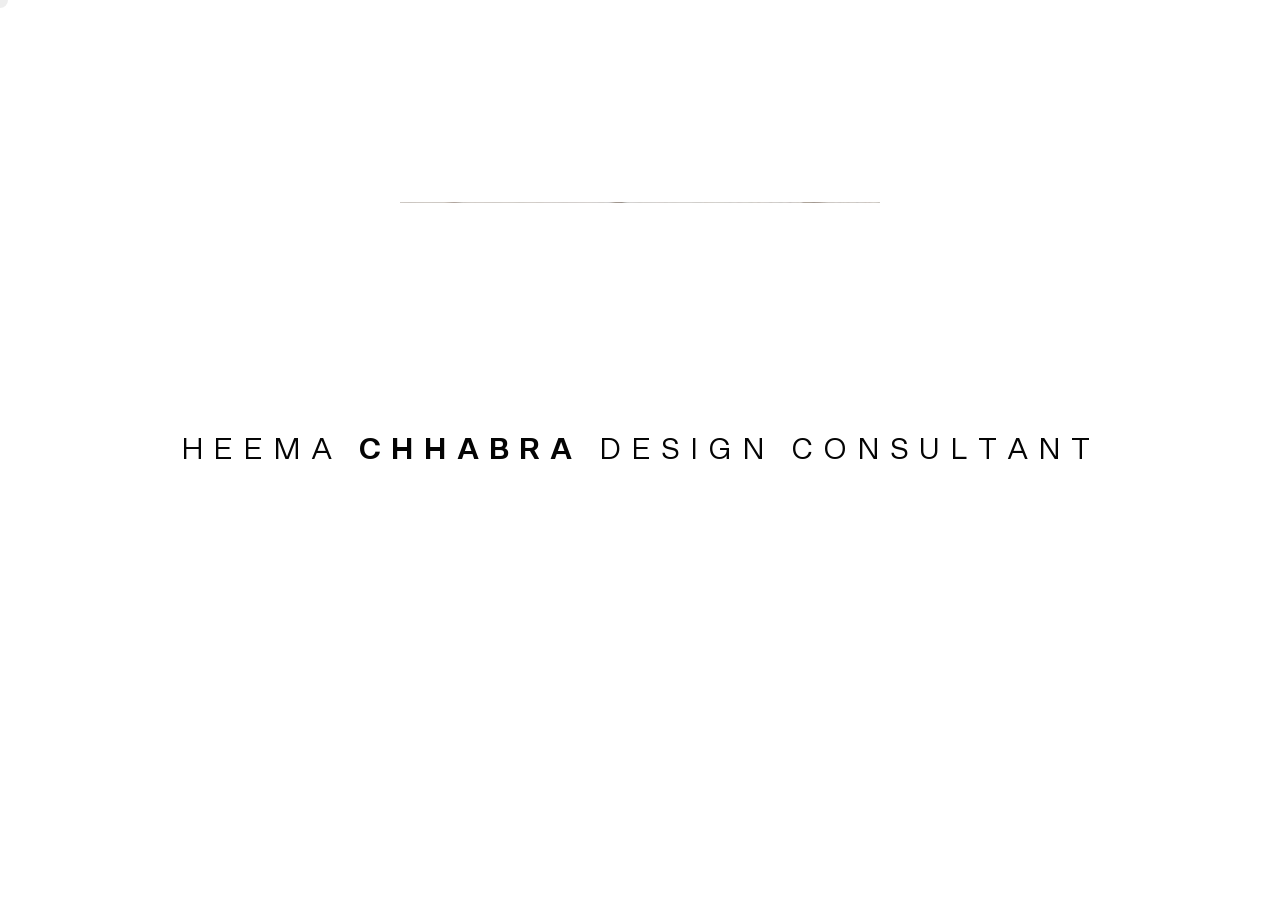
==== commit 869a24c8: "content: purge template gallery and synchronize Nuxt hydration Co-authored-by: CommandCodeBot <norep" ====
--- a/index.html
+++ b/index.html
@@ -60,12 +60,12 @@
         hover2: false,
         about: {
           slug: "about",
-          description: "London-based interior design studio creating refined residential, commercial and development interiors through thoughtful planning, materials and bespoke detail.",
+          description: "Bespoke Interior Design in London",
           title: "About",
           instagram: "https://www.instagram.com/heemachhabradesignconsultant/",
           contact: "info@heemachhabra.com",
-          content_1: "Born and raised in London...",
-          content_2: "Designing all aspects of interior architecture and loose furnishings...",
+          content_1: "<p>Heema Chhabra Design Consultant is a London-based interior design studio creating considered interiors for private homes, commercial spaces and property development projects.</p><h2>Beauty with Purpose</h2><p>A successful interior should be as intuitive to live in as it is compelling to look at. Proportion, circulation, light, texture, storage and everyday use are considered as one connected composition.</p><h2>A Considered Approach to Every Project</h2><p>We do not begin with a predetermined look. Every project starts by understanding the people, place and purpose behind the space.</p><h3>Understand</h3><p>We establish how the space is used, what needs to change and the atmosphere the client wants to create.</p><h3>Conceptualise</h3><p>The brief becomes a clear design direction through spatial planning, layout, materials, colour and light.</p><h3>Curate</h3><p>Materials, finishes, furniture, lighting, fabrics, artwork and accessories are considered as one composition.</p><h3>Detail</h3><p>Joinery, transitions, proportions, finishes and practical details are resolved from the overall space to its smallest elements.</p><h3>Design Development &amp; Handover</h3><p>The scope is shaped around the property and project, with design information developed for a thoughtful handover.</p><h3>Experience</h3><p>A successful interior is measured by how naturally it supports the people who live, work or spend time there.</p><h2>Interior Design Services</h2><p>HCDC tailors its scope to each property and project rather than treating every service as automatic.</p><h3>Residential Interior Design</h3><p>Homes designed around the people who live in them, bringing together function, comfort, proportion, materiality and detail.</p><h3>Private Residences</h3><p>More comprehensive design direction for private homes, considering architecture, materials, furniture, lighting, joinery and decorative layers together.</p><h3>Commercial Interior Design</h3><p>Commercial spaces shaped around identity, functionality, circulation, atmosphere, durability and the experience of the people using them.</p><h3>Builder &amp; Property Development</h3><p>Design support for builders and developers where appropriate, balancing design identity, buyer appeal, functionality and considered specification.</p><h2>Start a Conversation</h2><p>Every project begins with a conversation. Tell us where the project is, what you would like to change and the stage you are at.</p>",
+          content_2: "",
           toc: [],
           body: { type: "root", children: [] },
           dir: "/",
@@ -89,21 +89,9 @@
 
 <style id="hcdc-progressive-enhancements">.about{overflow-y:auto;-webkit-overflow-scrolling:touch}.about-content{min-height:100%;padding-bottom:8rem}.about-content h2{margin:0 0 1rem}.about-content p{margin:0 0 1.25rem}.about-content a:focus-visible,.mainnav button:focus-visible,.btn-close:focus-visible{outline:2px solid currentColor;outline-offset:4px}@media (prefers-reduced-motion:reduce){*,*::before,*::after{scroll-behavior:auto!important;transition-duration:.01ms!important;animation-duration:.01ms!important;animation-iteration-count:1!important}}</style><script type="application/ld+json">{"@context":"https://schema.org","@graph":[{"@type":"Organization","@id":"https://heemachhabra.com/#organization","name":"Heema Chhabra Design Consultant","alternateName":"HCDC","url":"https://heemachhabra.com/","description":"London-based interior design studio creating refined residential, commercial and development interiors through thoughtful planning, materials and bespoke detail."},{"@type":"Person","@id":"https://heemachhabra.com/#heema-chhabra","name":"Heema Chhabra","jobTitle":"Design Consultant","worksFor":{"@id":"https://heemachhabra.com/#organization"}},{"@type":"WebSite","@id":"https://heemachhabra.com/#website","url":"https://heemachhabra.com/","name":"Heema Chhabra Design Consultant","publisher":{"@id":"https://heemachhabra.com/#organization"}},{"@type":"WebPage","@id":"https://heemachhabra.com/#webpage","url":"https://heemachhabra.com/","name":"Heema Chhabra Design Consultant | Interior Design London","isPartOf":{"@id":"https://heemachhabra.com/#website"},"about":{"@id":"https://heemachhabra.com/#organization"}},{"@type":"Service","@id":"https://heemachhabra.com/#residential-interior-design","name":"Residential Interior Design","provider":{"@id":"https://heemachhabra.com/#organization"}},{"@type":"Service","@id":"https://heemachhabra.com/#commercial-interior-design","name":"Commercial Interior Design","provider":{"@id":"https://heemachhabra.com/#organization"}}]}</script></head>
   <body class="skin--isBlack" style="">
-    <div id="__nuxt"><!----><div id="__layout"><div data-fetch-key="0" class="master" style="height: 21230px;"><header class="main-logo tw-fixed tw-h-logo-mobile lg:tw-h-8 tw-left-6 lg:tw-left-ui-x tw-bottom-5 lg:tw-bottom-0 lg:tw-top-logo-desktop-y tw-z-50 tw-pointer-events-none"><svg viewBox="0 0 88 32" xmlns="http://www.w3.org/2000/svg" width="88" height="32" fill="none" class="tw-block tw-h-full tw-w-logo-mobile-w lg:tw-w-full tw-fill-current"><path d="M59.932 31.934h7.113V9.594s.263-2.76-2.832-6.242C61.117-.066 59.932 0 59.932 0v31.934zM42.611 0l9.681 9.659V0h-9.681zM37.08 32h7.113V9.659s.263-2.76-2.832-6.242C38.266 0 37.08.066 37.08.066V32zm50.579-15.836c0-8.739-5.862-14.522-13.567-15.901 3.688 3.943 6.059 8.608 6.059 15.704 0 7.162-2.371 11.959-6.059 15.967 7.706-1.446 13.567-6.965 13.567-15.77zM0 31.934h7.113V9.593s.263-2.76-2.832-6.242C1.185-.066 0 .066 0 .066v31.869zM27.792.065h-7.113v22.341s-.263 2.76 2.832 6.242C26.607 32.065 27.792 32 27.792 32V.065z"></path><defs></defs></svg></header> <main class="main-content tw-relative"><div><div class="preview-fill"></div> <div class="preview"><div class="track"><img alt="" data-number="1" src="/_nuxt/img/screen01a-1.9b07cc6.jpg" class="item"><img alt="" data-number="1" src="/_nuxt/img/screen01b-1.6130e6c.jpg" class="item"><img alt="" data-number="2" src="/_nuxt/img/screen02a-2.21ed11c.jpg" class="item"><img alt="" data-number="3" src="/_nuxt/img/screen03a-3.a56ceca.jpg" class="item"><img alt="" data-number="3" src="/_nuxt/img/screen03b-3.48c4fc0.jpg" class="item"><img alt="" data-number="4" src="/_nuxt/img/screen03c-4.c599347.jpg" class="item"><img alt="" data-number="4" src="/_nuxt/img/screen03d-4.aaa8ce3.jpg" class="item"><img alt="" data-number="4" src="/_nuxt/img/screen03e-4.f1a1fd4.jpg" class="item"><img alt="" data-number="5" src="/_nuxt/img/screen04a-5.64d709a.jpg" class="item"><img alt="" data-number="5" src="/_nuxt/img/screen04b-5.435836a.jpg" class="item"><img alt="" data-number="6" src="/_nuxt/img/screen05a-6.9ea47a5.jpg" class="item"><img alt="" data-number="6" src="/_nuxt/img/screen05b-6.c043593.jpg" class="item"><img alt="" data-number="7" src="/_nuxt/img/screen05c-7.19f0964.jpg" class="item"><img alt="" data-number="7" src="/_nuxt/img/screen05d-7.66fdf53.jpg" class="item"><img alt="" data-number="8" src="/_nuxt/img/screen05e-8.d84148f.jpg" class="item"><img alt="" data-number="8" src="/_nuxt/img/screen05f-8.cfe2202.jpg" class="item"><img alt="" data-number="9" src="/_nuxt/img/screen06a-9.ceb9623.jpg" class="item"><img alt="" data-number="9" src="/_nuxt/img/screen06b-9.177ed3b.jpg" class="item"><img alt="" data-number="10" src="/_nuxt/img/screen07a-10.d90de6f.jpg" class="item"><img alt="" data-number="10" src="/_nuxt/img/screen07b-10.18a9e18.jpg" class="item"><img alt="" data-number="11" src="/_nuxt/img/screen07c-11.767b1e3.jpg" class="item"><img alt="" data-number="12" src="/_nuxt/img/screen08a-12.9537a12.jpg" class="item"><img alt="" data-number="12" src="/_nuxt/img/screen08b-12.04ae4ea.jpg" class="item"><img alt="" data-number="12" src="/_nuxt/img/screen08c-12.0ef7c2b.jpg" class="item"><img alt="" data-number="13" src="/_nuxt/img/screen08d-13.7b2bcd4.jpg" class="item"><img alt="" data-number="13" src="/_nuxt/img/screen08e-13.e4fd628.jpg" class="item"><img alt="" data-number="14" src="/_nuxt/img/screen08f-14.126af7f.jpg" class="item"><img alt="" data-number="14" src="/_nuxt/img/screen08g-14.ab6dbfc.jpg" class="item"><img alt="" data-number="15" src="/_nuxt/img/screen09a-15.0bbcc63.jpg" class="item"><img alt="" data-number="15" src="/_nuxt/img/screen09b-15.985b96c.jpg" class="item"><img alt="" data-number="16" src="/_nuxt/img/screen10a-16.4ee784e.jpg" class="item"><img alt="" data-number="16" src="/_nuxt/img/screen10b-16.cfe5380.jpg" class="item"><img alt="" data-number="17" src="/_nuxt/img/screen11a-17.f44f1f6.jpg" class="item"><img alt="" data-number="17" src="/_nuxt/img/screen11b-17.e6ffee8.jpg" class="item"><img alt="" data-number="18" src="/_nuxt/img/screen12a-18.b76fc92.jpg" class="item"><img alt="" data-number="18" src="/_nuxt/img/screen12b-18.f5b9fcc.jpg" class="item"><img alt="" data-number="19" src="/_nuxt/img/screen13a-19.edcc2aa.jpg" class="item"><img alt="" data-number="19" src="/_nuxt/img/screen13b-19.cc74ea3.jpg" class="item"><img alt="" data-number="20" src="/_nuxt/img/screen14a-20.c7aac2e.jpg" class="item"><img alt="" data-number="21" src="/_nuxt/img/screen14b-21.7d615f9.jpg" class="item"><img alt="" data-number="21" src="/_nuxt/img/screen14c-21.1a19d04.jpg" class="item"><img alt="" data-number="22" src="/_nuxt/img/screen15a-22.3626ace.jpg" class="item"><img alt="" data-number="22" src="/_nuxt/img/screen15b-22.f95f52b.jpg" class="item"><img alt="" data-number="22" src="/_nuxt/img/screen15c-22.1fd63d1.jpg" class="item"><img alt="" data-number="23" src="/_nuxt/img/screen16a-23.c3ac85b.jpg" class="item"><img alt="" data-number="23" src="/_nuxt/img/screen16b-23.d27101e.jpg" class="item"><img alt="" data-number="24" src="/_nuxt/img/screen17a-24.7f29b1a.jpg" class="item"><img alt="" data-number="24" src="/_nuxt/img/screen17b-24.7099753.jpg" class="item"><img alt="" data-number="25" src="/_nuxt/img/screen18a-25.fd30066.jpg" class="item"><img alt="" data-number="25" src="/_nuxt/img/screen18b-25.eda0ac4.jpg" class="item"><img alt="" data-number="25" src="/_nuxt/img/screen18c-25.728f3f4.jpg" class="item"><img alt="" data-number="26" src="/_nuxt/img/screen19a-26.e4d695e.jpg" class="item"><img alt="" data-number="26" src="/_nuxt/img/screen19b-26.37b6bca.jpg" class="item"><img alt="" data-number="27" src="/_nuxt/img/screen20a-27.17a9d19.jpg" class="item"><img alt="" data-number="27" src="/_nuxt/img/screen20b-27.75e1a06.jpg" class="item"></div></div> <div class="preview-mobile"><div class="wrapper"><div class="cell"><img alt="" data-i="0" src="/_nuxt/img/screen01a-1.9b07cc6.jpg" class="item"><!----><img alt="" data-i="2" src="/_nuxt/img/screen02a-2.21ed11c.jpg" class="item"><!----><img alt="" data-i="4" src="/_nuxt/img/screen03b-3.48c4fc0.jpg" class="item"><!----><img alt="" data-i="6" src="/_nuxt/img/screen03d-4.aaa8ce3.jpg" class="item"><!----><img alt="" data-i="8" src="/_nuxt/img/screen04a-5.64d709a.jpg" class="item"><!----><img alt="" data-i="10" src="/_nuxt/img/screen05a-6.9ea47a5.jpg" class="item"><!----><img alt="" data-i="12" src="/_nuxt/img/screen05c-7.19f0964.jpg" class="item"><!----><img alt="" data-i="14" src="/_nuxt/img/screen05e-8.d84148f.jpg" class="item"><!----><img alt="" data-i="16" src="/_nuxt/img/screen06a-9.ceb9623.jpg" class="item"><!----><img alt="" data-i="18" src="/_nuxt/img/screen07a-10.d90de6f.jpg" class="item"><!----><img alt="" data-i="20" src="/_nuxt/img/screen07c-11.767b1e3.jpg" class="item"><!----><img alt="" data-i="22" src="/_nuxt/img/screen08b-12.04ae4ea.jpg" class="item"><!----><img alt="" data-i="24" src="/_nuxt/img/screen08d-13.7b2bcd4.jpg" class="item"><!----><img alt="" data-i="26" src="/_nuxt/img/screen08f-14.126af7f.jpg" class="item"><!----><img alt="" data-i="28" src="/_nuxt/img/screen09a-15.0bbcc63.jpg" class="item"><!----><img alt="" data-i="30" src="/_nuxt/img/screen10a-16.4ee784e.jpg" class="item"><!----><img alt="" data-i="32" src="/_nuxt/img/screen11a-17.f44f1f6.jpg" class="item"><!----><img alt="" data-i="34" src="/_nuxt/img/screen12a-18.b76fc92.jpg" class="item"><!----><img alt="" data-i="36" src="/_nuxt/img/screen13a-19.edcc2aa.jpg" class="item"><!----><img alt="" data-i="38" src="/_nuxt/img/screen14a-20.c7aac2e.jpg" class="item"><!----><img alt="" data-i="40" src="/_nuxt/img/screen14c-21.1a19d04.jpg" class="item"><!----><img alt="" data-i="42" src="/_nuxt/img/screen15b-22.f95f52b.jpg" class="item"><!----><img alt="" data-i="44" src="/_nuxt/img/screen16a-23.c3ac85b.jpg" class="item"><!----><img alt="" data-i="46" src="/_nuxt/img/screen17a-24.7f29b1a.jpg" class="item"><!----><img alt="" data-i="48" src="/_nuxt/img/screen18a-25.fd30066.jpg" class="item"><!----><img alt="" data-i="50" src="/_nuxt/img/screen18c-25.728f3f4.jpg" class="item"><!----><img alt="" data-i="52" src="/_nuxt/img/screen19b-26.37b6bca.jpg" class="item"><!----><!----></div> <div class="cell"><!----><img alt="" data-i="1" src="/_nuxt/img/screen01b-1.6130e6c.jpg" class="item"><!----><img alt="" data-i="3" src="/_nuxt/img/screen03a-3.a56ceca.jpg" class="item"><!----><img alt="" data-i="5" src="/_nuxt/img/screen03c-4.c599347.jpg" class="item"><!----><img alt="" data-i="7" src="/_nuxt/img/screen03e-4.f1a1fd4.jpg" class="item"><!----><img alt="" data-i="9" src="/_nuxt/img/screen04b-5.435836a.jpg" class="item"><!----><img alt="" data-i="11" src="/_nuxt/img/screen05b-6.c043593.jpg" class="item"><!----><img alt="" data-i="13" src="/_nuxt/img/screen05d-7.66fdf53.jpg" class="item"><!----><img alt="" data-i="15" src="/_nuxt/img/screen05f-8.cfe2202.jpg" class="item"><!----><img alt="" data-i="17" src="/_nuxt/img/screen06b-9.177ed3b.jpg" class="item"><!----><img alt="" data-i="19" src="/_nuxt/img/screen07b-10.18a9e18.jpg" class="item"><!----><img alt="" data-i="21" src="/_nuxt/img/screen08a-12.9537a12.jpg" class="item"><!----><img alt="" data-i="23" src="/_nuxt/img/screen08c-12.0ef7c2b.jpg" class="item"><!----><img alt="" data-i="25" src="/_nuxt/img/screen08e-13.e4fd628.jpg" class="item"><!----><img alt="" data-i="27" src="/_nuxt/img/screen08g-14.ab6dbfc.jpg" class="item"><!----><img alt="" data-i="29" src="/_nuxt/img/screen09b-15.985b96c.jpg" class="item"><!----><img alt="" data-i="31" src="/_nuxt/img/screen10b-16.cfe5380.jpg" class="item"><!----><img alt="" data-i="33" src="/_nuxt/img/screen11b-17.e6ffee8.jpg" class="item"><!----><img alt="" data-i="35" src="/_nuxt/img/screen12b-18.f5b9fcc.jpg" class="item"><!----><img alt="" data-i="37" src="/_nuxt/img/screen13b-19.cc74ea3.jpg" class="item"><!----><img alt="" data-i="39" src="/_nuxt/img/screen14b-21.7d615f9.jpg" class="item"><!----><img alt="" data-i="41" src="/_nuxt/img/screen15a-22.3626ace.jpg" class="item"><!----><img alt="" data-i="43" src="/_nuxt/img/screen15c-22.1fd63d1.jpg" class="item"><!----><img alt="" data-i="45" src="/_nuxt/img/screen16b-23.d27101e.jpg" class="item"><!----><img alt="" data-i="47" src="/_nuxt/img/screen17b-24.7099753.jpg" class="item"><!----><img alt="" data-i="49" src="/_nuxt/img/screen18b-25.eda0ac4.jpg" class="item"><!----><img alt="" data-i="51" src="/_nuxt/img/screen19a-26.e4d695e.jpg" class="item"><!----><img alt="" data-i="53" src="/_nuxt/img/screen20a-27.17a9d19.jpg" class="item"><img alt="" data-i="54" src="/_nuxt/img/screen20b-27.75e1a06.jpg" class="item"></div></div></div></div> <div class="main-slideshow"><div class="track"><div data-skin="black" data-number="01" class="jsItem item enabled finalized" style="z-index: 1;"><div class="fill tw-absolute tw-inset-0 tw-bg-black"></div> <figure class="main-image tw-w-50%"><img alt="Interior composition from the HCDC portfolio" class="lazyLoad isLoaded" src="/_nuxt/img/screen01a-1.9b07cc6.jpg"> <div class="jsFill tw-absolute tw-inset-0 tw-bg-black" style="translate: none; rotate: none; scale: none; transform: translate(0px, 0px);"></div></figure> <div class="tw-w-50% block-grid-12 block"><div class="tw-col-span-8 tw-col-start-5"><h3 class="title tw-text-white" style="opacity: 0; visibility: hidden;">Selected interior composition</h3> <h4 class="subtitle tw-text-white" style="opacity: 0; visibility: hidden;">Selected interior composition</h4> <div class="visuals"><img alt="Interior composition from the HCDC portfolio" class="lazyLoad isLoaded" src="/_nuxt/img/screen01b-1.6130e6c.jpg"> <div class="jsFill tw-absolute tw-inset-0 tw-bg-black" style="translate: none; rotate: none; scale: none; transform: translate(0px, 0px);"></div></div></div></div></div> <div data-skin="white" class="jsItem item disabled" style="z-index: 0;"><div class="fill tw-absolute tw-inset-0 tw-bg-white"></div> <div class="block block-grid-6 tw-w-30%"><div class="tw-col-span-6"><h3 class="title tw-text-black">HCDC — selected interior composition</h3> <h4 class="subtitle tw-text-black">Selected interior composition</h4></div></div> <figure class="main-image tw-w-70%"><img alt="Interior composition from the HCDC portfolio" class="lazyLoad isLoaded" src="/_nuxt/img/screen02a-2.21ed11c.jpg"> <div class="jsFill tw-absolute tw-inset-0 tw-bg-white"></div></figure></div> <div data-skin="black" class="jsItem item disabled" style="z-index: 0;"><div class="fill tw-absolute tw-inset-0 tw-bg-darkgrey"></div> <figure class="main-image tw-w-40%"><img alt="Interior composition from the HCDC portfolio" class="lazyLoad isLoaded" src="/_nuxt/img/screen03a-3.a56ceca.jpg"> <div class="jsFill tw-absolute tw-inset-0 tw-bg-darkgrey"></div></figure> <div class="block block-grid-12 tw-w-60%"><div class="tw-col-span-8 tw-col-start-5"><h3 class="title tw-text-white">Selected interior composition</h3> <h4 class="subtitle tw-text-white">Selected interior composition</h4> <div class="visuals"><img alt="Interior composition from the HCDC portfolio" class="lazyLoad isLoaded" src="/_nuxt/img/screen03b-3.48c4fc0.jpg"> <div class="jsFill tw-absolute tw-inset-0 tw-bg-darkgrey"></div></div></div></div></div> <div data-skin="white" class="jsItem item disabled" style="z-index: 0;"><div class="fill tw-absolute tw-inset-0 tw-bg-white"></div> <figure class="main-image tw-w-36%"><img alt="Interior composition from the HCDC portfolio" class="lazyLoad isLoaded" src="/_nuxt/img/screen03c-4.c599347.jpg"> <div class="jsFill tw-absolute tw-inset-0 tw-bg-white"></div></figure> <div class="tw-w-64% block-grid-12 block"><div class="tw-col-start-4 tw-col-span-9"><h3 class="title tw-text-black">Selected interior composition</h3> <h4 class="subtitle tw-text-black">Selected interior composition</h4> <div class="visuals tw-grid tw-gap-8 tw-grid-cols-6"><div class="tw-relative tw-col-span-3 tw-overflow-hidden"><img alt="" class="tw-w-full lazyLoad isLoaded" src="/_nuxt/img/screen03d-4.aaa8ce3.jpg"> <div class="jsFill tw-absolute tw-inset-0 tw-bg-white"></div></div> <div class="tw-relative tw-col-span-3 tw-overflow-hidden"><img alt="" class="tw-w-full lazyLoad isLoaded" src="/_nuxt/img/screen03e-4.f1a1fd4.jpg"> <div class="jsFill tw-absolute tw-inset-0 tw-bg-white"></div></div></div></div></div></div> <div data-skin="white" class="jsItem item disabled" style="z-index: 0;"><div class="fill tw-absolute tw-inset-0 tw-bg-white"></div> <div class="block block-grid-6 tw-w-50%"><div class="tw-col-span-3 tw-relative tw-overflow-hidden"><div class="jsFill tw-absolute tw-bg-white tw-inset-0"></div> <img alt="" class="tw-w-full tw-h-auto lazyLoad isLoaded" src="/_nuxt/img/screen04a-5.64d709a.jpg"></div> <div class="tw-col-span-2"><h3 class="title tw-text-black">Selected interior composition</h3> <h4 class="subtitle tw-text-black">Selected interior composition</h4></div></div> <figure class="main-image tw-w-50%"><img alt="Interior composition from the HCDC portfolio" class="lazyLoad isLoaded" src="/_nuxt/img/screen04b-5.435836a.jpg"> <div class="jsFill tw-absolute tw-bg-white tw-inset-0"></div></figure></div> <div data-skin="black" class="jsItem item disabled" style="z-index: 0;"><div class="fill tw-absolute tw-inset-0 tw-bg-darkgreyalt"></div> <div class="block block-grid-6 tw-w-60%"><div class="tw-col-span-3 tw-relative tw-overflow-hidden"><div class="jsFill tw-absolute tw-inset-0 tw-bg-darkgreyalt"></div> <img alt="" class="tw-w-full tw-h-auto lazyLoad isLoaded" src="/_nuxt/img/screen05a-6.9ea47a5.jpg"></div> <div class="tw-col-span-2"><h3 class="title tw-text-white">Selected interior composition</h3> <h4 class="subtitle tw-text-white">
-        Selected interior composition
-      </h4></div></div> <figure class="main-image tw-w-40%"><img alt="Interior composition from the HCDC portfolio" class="lazyLoad isLoaded" src="/_nuxt/img/screen05b-6.c043593.jpg"> <div class="jsFill tw-absolute tw-inset-0 tw-bg-darkgreyalt"></div></figure></div> <div data-skin="white" class="jsItem item disabled" style="z-index: 0;"><div class="fill tw-absolute tw-inset-0 tw-bg-white"></div> <figure class="main-image tw-w-36%"><img alt="Interior composition from the HCDC portfolio" class="lazyLoad isLoaded" src="/_nuxt/img/screen05c-7.19f0964.jpg"> <div class="jsFill tw-absolute tw-inset-0 tw-bg-white"></div></figure> <div class="tw-w-64% block-grid-12 block"><div class="tw-col-span-3 tw-col-start-5"><h3 class="title tw-text-black">Selected interior composition</h3> <h4 class="subtitle tw-text-black">Selected interior composition</h4></div> <div class="tw-col-span-5"><img alt="Interior composition from the HCDC portfolio" class="lazyLoad isLoaded" src="/_nuxt/img/screen05d-7.66fdf53.jpg"> <div class="jsFill tw-absolute tw-inset-0 tw-bg-white"></div></div></div></div> <div data-skin="white" class="jsItem item disabled" style="z-index: 0;"><div class="fill tw-absolute tw-inset-0 tw-bg-white"></div> <figure class="main-image tw-w-36%"><img alt="Interior composition from the HCDC portfolio" class="lazyLoad isLoaded" src="/_nuxt/img/screen05e-8.d84148f.jpg"> <div class="jsFill tw-absolute tw-inset-0 tw-bg-white"></div></figure> <div class="tw-w-64% block-grid-12 block"><div class="tw-col-span-9 tw-col-start-4"><h3 class="title tw-text-black">Selected interior composition</h3> <h4 class="subtitle tw-text-black">Selected interior composition</h4> <div class="visuals"><img alt="Interior composition from the HCDC portfolio" class="lazyLoad isLoaded" src="/_nuxt/img/screen05f-8.cfe2202.jpg"> <div class="jsFill tw-absolute tw-inset-0 tw-bg-white"></div></div></div></div></div> <div data-skin="white" class="jsItem item disabled" style="z-index: 0;"><div class="fill tw-absolute tw-inset-0 tw-bg-white"></div> <figure class="main-image tw-w-36%"><img alt="Interior composition from the HCDC portfolio" class="lazyLoad isLoaded" src="/_nuxt/img/screen06a-9.ceb9623.jpg"> <div class="jsFill tw-absolute tw-inset-0 tw-bg-white"></div></figure> <div class="tw-w-64% block-grid-12 block"><div class="tw-col-span-6 tw-col-start-7"><h3 class="title tw-text-black">Selected interior composition</h3> <h4 class="subtitle tw-text-black">Selected interior composition</h4> <div class="visuals"><img alt="Interior composition from the HCDC portfolio" class="lazyLoad isLoaded" src="/_nuxt/img/screen06b-9.177ed3b.jpg"> <div class="jsFill tw-absolute tw-inset-0 tw-bg-white"></div></div></div></div></div> <div data-skin="black" class="jsItem item disabled" style="z-index: 0;"><div class="fill tw-absolute tw-inset-0 tw-bg-black"></div> <figure class="main-image tw-w-40%"><img alt="Interior composition from the HCDC portfolio" class="lazyLoad isLoaded" src="/_nuxt/img/screen07a-10.d90de6f.jpg"> <div class="jsFill tw-absolute tw-inset-0 tw-bg-black"></div></figure> <div class="tw-w-60% block-grid-12 block"><div class="tw-col-span-9 tw-col-start-4"><h3 class="title tw-text-white">Selected interior composition</h3> <h4 class="subtitle tw-text-white">Selected interior composition</h4> <div class="visuals"><img alt="Interior composition from the HCDC portfolio" class="lazyLoad isLoaded" src="/_nuxt/img/screen07b-10.18a9e18.jpg"> <div class="jsFill tw-absolute tw-inset-0 tw-bg-black"></div></div></div></div></div> <div data-skin="white" class="jsItem item disabled" style="z-index: 0;"><div class="fill tw-absolute tw-inset-0 tw-bg-white"></div> <div class="block block-grid-6 tw-w-28%"><div class="tw-col-span-4"><h3 class="title tw-text-black">Selected interior composition</h3> <h4 class="subtitle tw-text-black">Selected interior composition</h4></div></div> <figure class="main-image tw-w-72%"><img alt="" class="tw-pt-40 lazyLoad isLoaded" src="/_nuxt/img/screen07c-11.767b1e3.jpg"> <div class="jsFill tw-absolute tw-inset-0 tw-bg-white"></div></figure></div> <div data-skin="white" class="jsItem item disabled" style="z-index: 0;"><div class="fill tw-absolute tw-inset-0 tw-bg-white"></div> <figure class="main-image tw-w-36%"><img alt="Interior composition from the HCDC portfolio" class="lazyLoad isLoaded" src="/_nuxt/img/screen08a-12.9537a12.jpg"> <div class="jsFill tw-absolute tw-inset-0 tw-bg-white"></div></figure> <div class="tw-w-64% block-grid-12 block"><div class="tw-col-start-4 tw-col-span-9"><h3 class="title tw-text-black">Selected interior composition</h3> <h4 class="subtitle tw-text-black">Selected interior composition</h4> <div class="visuals tw-grid tw-gap-8 tw-grid-cols-6"><div class="tw-relative tw-col-span-3 tw-overflow-hidden"><img alt="" class="tw-w-full lazyLoad isLoaded" src="/_nuxt/img/screen08b-12.04ae4ea.jpg"> <div class="jsFill tw-absolute tw-inset-0 tw-bg-white"></div></div> <div class="tw-relative tw-col-span-3 tw-overflow-hidden"><img alt="" class="tw-w-full lazyLoad isLoaded" src="/_nuxt/img/screen08c-12.0ef7c2b.jpg"> <div class="jsFill tw-absolute tw-inset-0 tw-bg-white"></div></div></div></div></div></div> <div data-skin="black" class="jsItem item disabled" style="z-index: 0;"><div class="fill tw-absolute tw-inset-0 tw-bg-darkgrey"></div> <div class="tw-w-60% block-grid-12 left block"><div class="tw-col-span-9"><h3 class="title tw-text-white">Selected interior composition</h3> <h4 class="subtitle tw-text-white">Selected interior composition</h4> <div class="visuals"><img alt="Interior composition from the HCDC portfolio" class="lazyLoad isLoaded" src="/_nuxt/img/screen08d-13.7b2bcd4.jpg"> <div class="jsFill tw-absolute tw-inset-0 tw-bg-darkgrey"></div></div></div></div> <figure class="main-image tw-w-40%"><img alt="Interior composition from the HCDC portfolio" class="lazyLoad isLoaded" src="/_nuxt/img/screen08e-13.e4fd628.jpg"> <div class="jsFill tw-absolute tw-inset-0 tw-bg-darkgrey"></div></figure></div> <div data-skin="white" class="jsItem item disabled" style="z-index: 0;"><div class="fill tw-absolute tw-inset-0 tw-bg-white"></div> <figure class="main-image tw-w-36%"><img alt="Interior composition from the HCDC portfolio" class="lazyLoad isLoaded" src="/_nuxt/img/screen08f-14.126af7f.jpg"> <div class="jsFill tw-absolute tw-inset-0 tw-bg-white"></div></figure> <div class="tw-w-64% block-grid-12 block"><div class="tw-col-span-3 tw-col-start-5"><h3 class="title tw-text-black">Selected interior composition</h3> <h4 class="subtitle tw-text-black">Selected interior composition</h4></div> <div class="tw-col-span-5"><img alt="Interior composition from the HCDC portfolio" class="lazyLoad isLoaded" src="/_nuxt/img/screen08g-14.ab6dbfc.jpg"> <div class="jsFill tw-absolute tw-inset-0 tw-bg-white"></div></div></div></div> <div data-skin="white" class="jsItem item disabled" style="z-index: 0;"><div class="fill tw-absolute tw-inset-0 tw-bg-white"></div> <div class="block block-grid-6 tw-w-40%"><div class="tw-col-span-4"><h3 class="title tw-text-black">Selected interior composition</h3> <h4 class="subtitle tw-text-black">
-        Selected interior composition
-      </h4> <div class="visuals"><img alt="Interior composition from the HCDC portfolio" class="lazyLoad isLoaded" src="/_nuxt/img/screen09a-15.0bbcc63.jpg"> <div class="jsFill tw-absolute tw-inset-0 tw-bg-white"></div></div></div></div> <figure class="main-image tw-w-60%"><img alt="Interior composition from the HCDC portfolio" class="lazyLoad isLoaded" src="/_nuxt/img/screen09b-15.985b96c.jpg"> <div class="jsFill tw-absolute tw-inset-0 tw-bg-white"></div></figure></div> <div data-skin="white" class="jsItem item disabled" style="z-index: 0;"><div class="fill tw-absolute tw-inset-0 tw-bg-white"></div> <figure class="main-image tw-w-36%"><img alt="Interior composition from the HCDC portfolio" class="lazyLoad isLoaded" src="/_nuxt/img/screen10a-16.4ee784e.jpg"> <div class="jsFill tw-absolute tw-inset-0 tw-bg-white"></div></figure> <div class="tw-w-64% block-grid-12 block"><div class="tw-col-span-3 tw-col-start-5"><h3 class="title tw-text-black">Selected interior composition</h3> <h4 class="subtitle tw-text-black">Selected interior composition</h4></div> <div class="tw-col-span-5"><img alt="Interior composition from the HCDC portfolio" class="lazyLoad isLoaded" src="/_nuxt/img/screen10b-16.cfe5380.jpg"> <div class="jsFill tw-absolute tw-inset-0 tw-bg-white"></div></div></div></div> <div data-skin="black" class="jsItem item disabled" style="z-index: 0;"><div class="fill tw-absolute tw-inset-0 tw-bg-black"></div> <div class="block block-grid-6 tw-w-40%"><div class="tw-col-span-4"><h3 class="title tw-text-white">Selected interior composition</h3> <h4 class="subtitle tw-text-white">Selected interior composition</h4> <div class="visuals"><img alt="Interior composition from the HCDC portfolio" class="lazyLoad isLoaded" src="/_nuxt/img/screen11a-17.f44f1f6.jpg"> <div class="jsFill tw-absolute tw-inset-0 tw-bg-black"></div></div></div></div> <figure class="main-image tw-w-60%"><img alt="Interior composition from the HCDC portfolio" class="lazyLoad isLoaded" src="/_nuxt/img/screen11b-17.e6ffee8.jpg"> <div class="jsFill tw-absolute tw-inset-0 tw-bg-black"></div></figure></div> <div data-skin="white" class="jsItem item disabled" style="z-index: 0;"><div class="fill tw-absolute tw-inset-0 tw-bg-white"></div> <figure class="main-image tw-w-36%"><img alt="Interior composition from the HCDC portfolio" class="lazyLoad isLoaded" src="/_nuxt/img/screen12a-18.b76fc92.jpg"> <div class="jsFill tw-absolute tw-inset-0 tw-bg-white"></div></figure> <div class="tw-w-64% block-grid-12 block"><div class="tw-col-span-9 tw-col-start-4"><h3 class="title tw-text-black">Selected interior composition</h3> <h4 class="subtitle tw-text-black">Selected interior composition</h4> <div class="visuals"><img alt="Interior composition from the HCDC portfolio" class="lazyLoad isLoaded" src="/_nuxt/img/screen12b-18.f5b9fcc.jpg"> <div class="jsFill tw-absolute tw-inset-0 tw-bg-white"></div></div></div></div></div> <div data-skin="white" class="jsItem item disabled" style="z-index: 0;"><div class="fill tw-absolute tw-inset-0 tw-bg-white"></div> <figure class="main-image tw-w-36%"><img alt="Interior composition from the HCDC portfolio" class="lazyLoad isLoaded" src="/_nuxt/img/screen13a-19.edcc2aa.jpg"> <div class="jsFill tw-absolute tw-inset-0 tw-bg-white"></div></figure> <div class="tw-w-64% block-grid-12 block"><div class="tw-col-span-9 tw-col-start-4"><h3 class="title tw-text-black">HCDC — selected interior composition</h3> <h4 class="subtitle tw-text-black">Selected interior composition</h4> <div class="visuals"><img alt="Interior composition from the HCDC portfolio" class="lazyLoad isLoaded" src="/_nuxt/img/screen13b-19.cc74ea3.jpg"> <div class="jsFill tw-absolute tw-inset-0 tw-bg-white"></div></div></div></div></div> <div data-skin="black" class="jsItem item disabled" style="z-index: 0;"><div class="fill tw-absolute tw-inset-0 tw-bg-black"></div> <div class="block block-grid-6 tw-w-28%"><div class="tw-col-span-4"><h3 class="title tw-text-white">Galerie Jean-Jacques Dutko</h3> <h4 class="subtitle tw-text-white">Design Basel 2012</h4></div></div> <figure class="main-image tw-w-72%"><img alt="" class="tw-pt-40 lazyLoad isLoaded" src="/_nuxt/img/screen14a-20.c7aac2e.jpg"> <div class="jsFill tw-absolute tw-inset-0 tw-bg-black"></div></figure></div> <div data-skin="black" class="jsItem item disabled" style="z-index: 0;"><div class="fill tw-absolute tw-inset-0 tw-bg-black"></div> <div class="block block-grid-6 tw-w-40%"><div class="tw-col-span-4"><h3 class="title tw-text-white">Selected interior composition</h3> <h4 class="subtitle tw-text-white">Selected interior composition</h4> <div class="visuals"><img alt="Interior composition from the HCDC portfolio" class="lazyLoad isLoaded" src="/_nuxt/img/screen14b-21.7d615f9.jpg"> <div class="jsFill tw-absolute tw-inset-0 tw-bg-black"></div></div></div></div> <figure class="main-image tw-w-60%"><img alt="Interior composition from the HCDC portfolio" class="lazyLoad isLoaded" src="/_nuxt/img/screen14c-21.1a19d04.jpg"> <div class="jsFill tw-absolute tw-inset-0 tw-bg-black"></div></figure></div> <div data-skin="white" class="jsItem item disabled" style="z-index: 0;"><div class="fill tw-absolute tw-inset-0 tw-bg-white"></div> <div class="tw-w-60% block-grid-12 left block"><div class="tw-col-span-9"><h3 class="title tw-text-black">Selected interior composition</h3> <h4 class="subtitle tw-text-black">Selected interior composition</h4> <div class="visuals tw-grid tw-gap-8 tw-grid-cols-6"><div class="tw-col-span-3 tw-relative tw-overflow-hidden"><img alt="" class="tw-w-full lazyLoad isLoaded" src="/_nuxt/img/screen15a-22.3626ace.jpg"> <div class="jsFill tw-absolute tw-inset-0 tw-bg-white"></div></div> <div class="tw-col-span-3 tw-relative tw-overflow-hidden"><img alt="" class="tw-w-full lazyLoad isLoaded" src="/_nuxt/img/screen15b-22.f95f52b.jpg"> <div class="jsFill tw-absolute tw-inset-0 tw-bg-white"></div></div></div></div></div> <figure class="main-image tw-w-40%"><img alt="Interior composition from the HCDC portfolio" class="lazyLoad isLoaded" src="/_nuxt/img/screen15c-22.1fd63d1.jpg"> <div class="jsFill tw-absolute tw-inset-0 tw-bg-white"></div></figure></div> <div data-skin="white" class="jsItem item disabled" style="z-index: 0;"><div class="fill tw-absolute tw-inset-0 tw-bg-white"></div> <figure class="main-image tw-w-40%"><img alt="Interior composition from the HCDC portfolio" class="lazyLoad isLoaded" src="/_nuxt/img/screen16a-23.c3ac85b.jpg"> <div class="jsFill tw-absolute tw-inset-0 tw-bg-white"></div></figure> <div class="block block-grid-12 tw-w-60%"><div class="tw-col-span-8 tw-col-start-5"><h3 class="title tw-text-black">Selected interior composition</h3> <h4 class="subtitle tw-text-black">Selected interior composition</h4> <div class="visuals"><img alt="Interior composition from the HCDC portfolio" class="lazyLoad isLoaded" src="/_nuxt/img/screen16b-23.d27101e.jpg"> <div class="jsFill tw-absolute tw-inset-0 tw-bg-white"></div></div></div></div></div> <div data-skin="black" class="jsItem item disabled" style="z-index: 0;"><div class="fill tw-absolute tw-inset-0 tw-bg-black"></div> <div class="block block-grid-6 tw-w-40%"><div class="tw-col-span-4"><h3 class="title tw-text-white">Selected interior composition</h3> <h4 class="subtitle tw-text-white">Selected interior composition</h4> <div class="visuals"><img alt="Interior composition from the HCDC portfolio" class="lazyLoad isLoaded" src="/_nuxt/img/screen17a-24.7f29b1a.jpg"> <div class="jsFill tw-absolute tw-inset-0 tw-bg-black"></div></div></div></div> <figure class="main-image tw-w-60%"><img alt="Interior composition from the HCDC portfolio" class="lazyLoad isLoaded" src="/_nuxt/img/screen17b-24.7099753.jpg"> <div class="jsFill tw-absolute tw-inset-0 tw-bg-black"></div></figure></div> <div data-skin="white" class="jsItem item disabled" style="z-index: 0;"><div class="fill tw-absolute tw-inset-0 tw-bg-white"></div> <figure class="main-image tw-w-40%"><img alt="Interior composition from the HCDC portfolio" class="lazyLoad isLoaded" src="/_nuxt/img/screen18a-25.fd30066.jpg"> <div class="jsFill tw-absolute tw-inset-0 tw-bg-white"></div></figure> <div class="tw-w-60% block-grid-12 block"><div class="tw-col-start-4 tw-col-span-9"><h3 class="title tw-text-black">Selected interior composition</h3> <h4 class="subtitle tw-text-black">Selected interior composition</h4> <div class="visuals tw-grid tw-gap-8 tw-grid-cols-6"><div class="tw-relative tw-col-span-3 tw-overflow-hidden"><img alt="" class="tw-w-full lazyLoad isLoaded" src="/_nuxt/img/screen18b-25.eda0ac4.jpg"> <div class="jsFill tw-absolute tw-inset-0 tw-bg-white"></div></div> <div class="tw-relative tw-col-span-3 tw-overflow-hidden"><img alt="" class="tw-w-full lazyLoad isLoaded" src="/_nuxt/img/screen18c-25.728f3f4.jpg"> <div class="jsFill tw-absolute tw-inset-0 tw-bg-white"></div></div></div></div></div></div> <div data-skin="white" class="jsItem item disabled" style="z-index: 0;"><div class="fill tw-absolute tw-inset-0 tw-bg-white"></div> <figure class="main-image tw-w-36%"><img alt="Interior composition from the HCDC portfolio" class="lazyLoad isLoaded" src="/_nuxt/img/screen19a-26.e4d695e.jpg"> <div class="jsFill tw-absolute tw-inset-0 tw-bg-white"></div></figure> <div class="tw-w-64% block-grid-12 block"><div class="tw-col-span-3 tw-col-start-5"><h3 class="title tw-text-black">Selected interior composition</h3> <h4 class="subtitle tw-text-black">Selected interior composition</h4></div> <div class="tw-col-span-5"><img alt="Interior composition from the HCDC portfolio" class="lazyLoad isLoaded" src="/_nuxt/img/screen19b-26.37b6bca.jpg"> <div class="jsFill tw-absolute tw-inset-0 tw-bg-white"></div></div></div></div> <div data-skin="white" class="jsItem item disabled" style="z-index: 0;"><div class="fill tw-absolute tw-inset-0 tw-bg-white"></div> <figure class="main-image tw-w-36%"><img alt="Interior composition from the HCDC portfolio" class="lazyLoad isLoaded" src="/_nuxt/img/screen20a-27.17a9d19.jpg"> <div class="jsFill tw-absolute tw-inset-0 tw-bg-white"></div></figure> <div class="tw-w-64% block-grid-12 block"><div class="tw-col-span-3 tw-col-start-5"><h3 class="title tw-text-black">Selected interior composition</h3> <h4 class="subtitle tw-text-black">Selected interior composition</h4></div> <div class="tw-col-span-5"><img alt="Interior composition from the HCDC portfolio" class="lazyLoad isLoaded" src="/_nuxt/img/screen20b-27.75e1a06.jpg"> <div class="jsFill tw-absolute tw-inset-0 tw-bg-white"></div></div></div></div></div> <button class="tw-absolute tw-left-0 tw-top-0 tw-w-1/2 tw-h-screen tw-bg-transparent tw-z-10 focus:tw-outline-none focus:tw-ring-0 tw-rounded-none nocursor"></button> <button class="tw-absolute tw-right-0 tw-top-0 tw-w-1/2 tw-h-screen tw-bg-transparent tw-z-10 focus:tw-outline-none focus:tw-ring-0 tw-rounded-none nocursor"></button> <div class="progress tw-absolute tw-z-20"><span class="tw-font-grotesk-rg tw-text-sm text">01</span> <span class="bar tw-border-b tw-border-solid tw-opacity-10 tw-w-20 tw-h-8 tw-inline-block tw-mx-16 tw-relative tw--top-1"></span> <span class="tw-font-grotesk-rg tw-text-sm text">27</span></div></div> <div><div class="progress-mobile"><div style="width: 0%;"></div></div> <div class="splide mobile-slideshow splide--fade splide--ltr splide--draggable is-active" id="splide01" style="max-width: 100vw; visibility: visible;"><div class="splide__arrows"><button class="splide__arrow splide__arrow--prev" type="button" aria-controls="splide01-track" aria-label="Go to last slide"><svg xmlns="http://www.w3.org/2000/svg" viewBox="0 0 40 40" width="40" height="40"><path d="m15.5 0.932-4.3 4.38 14.5 14.6-14.5 14.5 4.3 4.4 14.6-14.6 4.4-4.3-4.4-4.4-14.6-14.6z"></path></svg></button><button class="splide__arrow splide__arrow--next" type="button" aria-controls="splide01-track" aria-label="Next slide"><svg xmlns="http://www.w3.org/2000/svg" viewBox="0 0 40 40" width="40" height="40"><path d="m15.5 0.932-4.3 4.38 14.5 14.6-14.5 14.5 4.3 4.4 14.6-14.6 4.4-4.3-4.4-4.4-14.6-14.6z"></path></svg></button></div><div class="splide__track" id="splide01-track"><ul class="splide__list" id="splide01-list"><li class="splide__slide is-active is-visible" id="splide01-slide01" aria-hidden="false" tabindex="0" style="transition: opacity 400ms cubic-bezier(0.42, 0.65, 0.27, 0.99);"><div class="jsFill tw-absolute tw-inset-0 tw-bg-black"></div> <img alt="" loading="lazy" data-src="/_nuxt/img/screen01a-1.9b07cc6.jpg" class="lazyLoad"> <div class="features"><h3 class="title tw-text-white">Selected interior composition</h3> <h4 class="subtitle tw-text-white">Selected interior composition</h4></div></li> <li class="splide__slide" id="splide01-slide02"><div class="jsFill tw-absolute tw-inset-0 tw-bg-black"></div> <img alt="" loading="lazy" data-src="/_nuxt/img/screen01b-1.6130e6c.jpg" class="tw-p-6 lazyLoad"> <div class="features"><h3 class="title tw-text-white">Selected interior composition</h3> <h4 class="subtitle tw-text-white">Selected interior composition</h4></div></li> <li class="splide__slide" id="splide01-slide03"><div class="jsFill tw-absolute tw-inset-0 tw-bg-white"></div> <img alt="" loading="lazy" data-src="/_nuxt/img/screen02a-2.21ed11c.jpg" class="lazyLoad"> <div class="features"><h3 class="title tw-text-black">HCDC — selected interior composition</h3> <h4 class="subtitle tw-text-black">Selected interior composition</h4></div></li> <li class="splide__slide" id="splide01-slide04"><div class="jsFill tw-absolute tw-inset-0 tw-bg-darkgrey"></div> <img alt="" loading="lazy" data-src="/_nuxt/img/screen03a-3.a56ceca.jpg" class="adjust lazyLoad"> <div class="features"><h3 class="title tw-text-white">Selected interior composition</h3> <h4 class="subtitle tw-text-white">Selected interior composition</h4></div></li> <li class="splide__slide" id="splide01-slide05"><div class="jsFill tw-absolute tw-inset-0 tw-bg-darkgrey"></div> <img alt="" loading="lazy" data-src="/_nuxt/img/screen03b-3.48c4fc0.jpg" class="tw-p-6 lazyLoad"> <div class="features"><h3 class="title tw-text-white">Selected interior composition</h3> <h4 class="subtitle tw-text-white">Selected interior composition</h4></div></li> <li class="splide__slide" id="splide01-slide06"><div class="jsFill tw-absolute tw-inset-0 tw-bg-white"></div> <img alt="" loading="lazy" data-src="/_nuxt/img/screen03c-4.c599347.jpg" class="lazyLoad"> <div class="features"><h3 class="title tw-text-black">Selected interior composition</h3> <h4 class="subtitle tw-text-black">Selected interior composition</h4></div></li> <li class="splide__slide" id="splide01-slide07"><div class="jsFill tw-absolute tw-inset-0 tw-bg-white"></div> <img alt="" loading="lazy" data-src="/_nuxt/img/screen03d-4.aaa8ce3.jpg" class="lazyLoad"> <div class="features"><h3 class="title tw-text-black">Selected interior composition</h3> <h4 class="subtitle tw-text-black">Selected interior composition</h4></div></li> <li class="splide__slide" id="splide01-slide08"><div class="jsFill tw-absolute tw-inset-0 tw-bg-white"></div> <img alt="" loading="lazy" data-src="/_nuxt/img/screen03e-4.f1a1fd4.jpg" class="lazyLoad"> <div class="features"><h3 class="title tw-text-black">Selected interior composition</h3> <h4 class="subtitle tw-text-black">Selected interior composition</h4></div></li> <li class="splide__slide" id="splide01-slide09"><div class="jsFill tw-absolute tw-inset-0 tw-bg-white"></div> <img alt="" loading="lazy" data-src="/_nuxt/img/screen04a-5.64d709a.jpg" class="adjust lazyLoad"> <div class="features"><h3 class="title tw-text-black">Selected interior composition</h3> <h4 class="subtitle tw-text-black">Selected interior composition</h4></div></li> <li class="splide__slide" id="splide01-slide10"><div class="jsFill tw-absolute tw-inset-0 tw-bg-white"></div> <img alt="" loading="lazy" data-src="/_nuxt/img/screen04b-5.435836a.jpg" class="tw-p-6 lazyLoad"> <div class="features"><h3 class="title tw-text-black">Selected interior composition</h3> <h4 class="subtitle tw-text-black">Selected interior composition</h4></div></li> <li class="splide__slide" id="splide01-slide11"><div class="jsFill tw-absolute tw-inset-0 tw-bg-darkgreyalt"></div> <img alt="" loading="lazy" data-src="/_nuxt/img/screen05a-6.9ea47a5.jpg" class="adjust lazyLoad"> <div class="features"><h3 class="title tw-text-white">Selected interior composition</h3> <h4 class="subtitle tw-text-white">
-            Selected interior composition
-          </h4></div></li> <li class="splide__slide" id="splide01-slide12"><div class="jsFill tw-absolute tw-inset-0 tw-bg-darkgreyalt"></div> <img alt="" loading="lazy" data-src="/_nuxt/img/screen05b-6.c043593.jpg" class="tw-p-6 lazyLoad"> <div class="features"><h3 class="title tw-text-white">Selected interior composition</h3> <h4 class="subtitle tw-text-white">
-            Selected interior composition
-          </h4></div></li> <li class="splide__slide" id="splide01-slide13"><div class="jsFill tw-absolute tw-inset-0 tw-bg-white"></div> <img alt="" loading="lazy" data-src="/_nuxt/img/screen05c-7.19f0964.jpg" class="lazyLoad"> <div class="features"><h3 class="title tw-text-black">Selected interior composition</h3> <h4 class="subtitle tw-text-black">Selected interior composition</h4></div></li> <li class="splide__slide" id="splide01-slide14"><div class="jsFill tw-absolute tw-inset-0 tw-bg-white"></div> <img alt="" loading="lazy" data-src="/_nuxt/img/screen05d-7.66fdf53.jpg" class="lazyLoad"> <div class="features"><h3 class="title tw-text-black">Selected interior composition</h3> <h4 class="subtitle tw-text-black">Selected interior composition</h4></div></li> <li class="splide__slide" id="splide01-slide15"><div class="jsFill tw-absolute tw-inset-0 tw-bg-white"></div> <img alt="" loading="lazy" data-src="/_nuxt/img/screen05e-8.d84148f.jpg" class="lazyLoad"> <div class="features"><h3 class="title tw-text-black">Selected interior composition</h3> <h4 class="subtitle tw-text-black">Selected interior composition</h4></div></li> <li class="splide__slide" id="splide01-slide16"><div class="jsFill tw-absolute tw-inset-0 tw-bg-white"></div> <img alt="" loading="lazy" data-src="/_nuxt/img/screen05f-8.cfe2202.jpg" class="lazyLoad"> <div class="features"><h3 class="title tw-text-black">Selected interior composition</h3> <h4 class="subtitle tw-text-black">Selected interior composition</h4></div></li> <li class="splide__slide" id="splide01-slide17"><div class="jsFill tw-absolute tw-inset-0 tw-bg-white"></div> <img alt="" loading="lazy" data-src="/_nuxt/img/screen06a-9.ceb9623.jpg" class="adjust lazyLoad"> <div class="features"><h3 class="title tw-text-black">Selected interior composition</h3> <h4 class="subtitle tw-text-black">Selected interior composition</h4></div></li> <li class="splide__slide" id="splide01-slide18"><div class="jsFill tw-absolute tw-inset-0 tw-bg-white"></div> <img alt="" loading="lazy" data-src="/_nuxt/img/screen06b-9.177ed3b.jpg" class="tw-p-6 lazyLoad"> <div class="features"><h3 class="title tw-text-black">Selected interior composition</h3> <h4 class="subtitle tw-text-black">Selected interior composition</h4></div></li> <li class="splide__slide" id="splide01-slide19"><div class="jsFill tw-absolute tw-inset-0 tw-bg-black"></div> <img alt="" loading="lazy" data-src="/_nuxt/img/screen07a-10.d90de6f.jpg" class="adjust lazyLoad"> <div class="features"><h3 class="title tw-text-white">Selected interior composition</h3> <h4 class="subtitle tw-text-white">Selected interior composition</h4></div></li> <li class="splide__slide" id="splide01-slide20"><div class="jsFill tw-absolute tw-inset-0 tw-bg-black"></div> <img alt="" loading="lazy" data-src="/_nuxt/img/screen07b-10.18a9e18.jpg" class="tw-p-6 lazyLoad"> <div class="features"><h3 class="title tw-text-white">Selected interior composition</h3> <h4 class="subtitle tw-text-white">Selected interior composition</h4></div></li> <li class="splide__slide" id="splide01-slide21"><div class="jsFill tw-absolute tw-inset-0 tw-bg-white"></div> <img alt="" loading="lazy" data-src="/_nuxt/img/screen07c-11.767b1e3.jpg" class="lazyLoad"> <div class="features"><h3 class="title tw-text-black">Selected interior composition</h3> <h4 class="subtitle tw-text-black">Selected interior composition</h4></div></li> <li class="splide__slide" id="splide01-slide22"><div class="jsFill tw-absolute tw-inset-0 tw-bg-white"></div> <img alt="" loading="lazy" data-src="/_nuxt/img/screen08a-12.9537a12.jpg" class="adjust lazyLoad"> <div class="features"><h3 class="title tw-text-black">Selected interior composition</h3> <h4 class="subtitle tw-text-black">Selected interior composition</h4></div></li> <li class="splide__slide" id="splide01-slide23"><div class="jsFill tw-absolute tw-inset-0 tw-bg-white"></div> <img alt="" loading="lazy" data-src="/_nuxt/img/screen08b-12.04ae4ea.jpg" class="tw-p-6 adjust lazyLoad"> <div class="features"><h3 class="title tw-text-black">Selected interior composition</h3> <h4 class="subtitle tw-text-black">Selected interior composition</h4></div></li> <li class="splide__slide" id="splide01-slide24"><div class="jsFill tw-absolute tw-inset-0 tw-bg-white"></div> <img alt="" loading="lazy" data-src="/_nuxt/img/screen08c-12.0ef7c2b.jpg" class="tw-p-6 adjust lazyLoad"> <div class="features"><h3 class="title tw-text-black">Selected interior composition</h3> <h4 class="subtitle tw-text-black">Selected interior composition</h4></div></li> <li class="splide__slide" id="splide01-slide25"><div class="jsFill tw-absolute tw-inset-0 tw-bg-darkgrey"></div> <img alt="" loading="lazy" data-src="/_nuxt/img/screen08d-13.7b2bcd4.jpg" class="tw-p-6 lazyLoad"> <div class="features"><h3 class="title tw-text-white">Selected interior composition</h3> <h4 class="subtitle tw-text-white">Selected interior composition</h4></div></li> <li class="splide__slide" id="splide01-slide26"><div class="jsFill tw-absolute tw-inset-0 tw-bg-darkgrey"></div> <img alt="" loading="lazy" data-src="/_nuxt/img/screen08e-13.e4fd628.jpg" class="tw-p-6 adjust lazyLoad"> <div class="features"><h3 class="title tw-text-white">Selected interior composition</h3> <h4 class="subtitle tw-text-white">Selected interior composition</h4></div></li> <li class="splide__slide" id="splide01-slide27"><div class="jsFill tw-absolute tw-inset-0 tw-bg-white"></div> <img alt="" loading="lazy" data-src="/_nuxt/img/screen08f-14.126af7f.jpg" class="lazyLoad"> <div class="features"><h3 class="title tw-text-black">Selected interior composition</h3> <h4 class="subtitle tw-text-black">Selected interior composition</h4></div></li> <li class="splide__slide" id="splide01-slide28"><div class="jsFill tw-absolute tw-inset-0 tw-bg-white"></div> <img alt="" loading="lazy" data-src="/_nuxt/img/screen08g-14.ab6dbfc.jpg" class="lazyLoad"> <div class="features"><h3 class="title tw-text-black">Selected interior composition</h3> <h4 class="subtitle tw-text-black">Selected interior composition</h4></div></li> <li class="splide__slide" id="splide01-slide29"><div class="jsFill tw-absolute tw-inset-0 tw-bg-white"></div> <img alt="" loading="lazy" data-src="/_nuxt/img/screen09a-15.0bbcc63.jpg" class="lazyLoad"> <div class="features"><h3 class="title tw-text-black">Selected interior composition</h3> <h4 class="subtitle tw-text-black">
-            Selected interior composition
-          </h4></div></li> <li class="splide__slide" id="splide01-slide30"><div class="jsFill tw-absolute tw-inset-0 tw-bg-white"></div> <img alt="" loading="lazy" data-src="/_nuxt/img/screen09b-15.985b96c.jpg" class="tw-p-6 lazyLoad"> <div class="features"><h3 class="title tw-text-black">Selected interior composition</h3> <h4 class="subtitle tw-text-black">
-            Selected interior composition
-          </h4></div></li> <li class="splide__slide" id="splide01-slide31"><div class="jsFill tw-absolute tw-inset-0 tw-bg-white"></div> <img alt="" loading="lazy" data-src="/_nuxt/img/screen10a-16.4ee784e.jpg" class="adjust lazyLoad"> <div class="features"><h3 class="title tw-text-black">Selected interior composition</h3> <h4 class="subtitle tw-text-black">Selected interior composition</h4></div></li> <li class="splide__slide" id="splide01-slide32"><div class="jsFill tw-absolute tw-inset-0 tw-bg-white"></div> <img alt="" loading="lazy" data-src="/_nuxt/img/screen10b-16.cfe5380.jpg" class="tw-p-6 adjust lazyLoad"> <div class="features"><h3 class="title tw-text-black">Selected interior composition</h3> <h4 class="subtitle tw-text-black">Selected interior composition</h4></div></li> <li class="splide__slide" id="splide01-slide33"><div class="jsFill tw-absolute tw-inset-0 tw-bg-black"></div> <img alt="" loading="lazy" data-src="/_nuxt/img/screen11a-17.f44f1f6.jpg" class="lazyLoad"> <div class="features"><h3 class="title tw-text-white">Selected interior composition</h3> <h4 class="subtitle tw-text-white">Selected interior composition</h4></div></li> <li class="splide__slide" id="splide01-slide34"><div class="jsFill tw-absolute tw-inset-0 tw-bg-black"></div> <img alt="" loading="lazy" data-src="/_nuxt/img/screen11b-17.e6ffee8.jpg" class="tw-p-6 lazyLoad"> <div class="features"><h3 class="title tw-text-white">Selected interior composition</h3> <h4 class="subtitle tw-text-white">Selected interior composition</h4></div></li> <li class="splide__slide" id="splide01-slide35"><div class="jsFill tw-absolute tw-inset-0 tw-bg-white"></div> <img alt="" loading="lazy" data-src="/_nuxt/img/screen12a-18.b76fc92.jpg" class="adjust lazyLoad"> <div class="features"><h3 class="title tw-text-black">Selected interior composition</h3> <h4 class="subtitle tw-text-black">Selected interior composition</h4></div></li> <li class="splide__slide" id="splide01-slide36"><div class="jsFill tw-absolute tw-inset-0 tw-bg-white"></div> <img alt="" loading="lazy" data-src="/_nuxt/img/screen12b-18.f5b9fcc.jpg" class="tw-p-6 lazyLoad"> <div class="features"><h3 class="title tw-text-black">Selected interior composition</h3> <h4 class="subtitle tw-text-black">Selected interior composition</h4></div></li> <li class="splide__slide" id="splide01-slide37"><div class="jsFill tw-absolute tw-inset-0 tw-bg-white"></div> <img alt="" loading="lazy" data-src="/_nuxt/img/screen13a-19.edcc2aa.jpg" class="adjust lazyLoad"> <div class="features"><h3 class="title tw-text-black">HCDC — selected interior composition</h3> <h4 class="subtitle tw-text-black">Selected interior composition</h4></div></li> <li class="splide__slide" id="splide01-slide38"><div class="jsFill tw-absolute tw-inset-0 tw-bg-white"></div> <img alt="" loading="lazy" data-src="/_nuxt/img/screen13b-19.cc74ea3.jpg" class="tw-p-6 lazyLoad"> <div class="features"><h3 class="title tw-text-black">HCDC — selected interior composition</h3> <h4 class="subtitle tw-text-black">Selected interior composition</h4></div></li> <li class="splide__slide" id="splide01-slide39"><div class="jsFill tw-absolute tw-inset-0 tw-bg-black"></div> <img alt="" loading="lazy" data-src="/_nuxt/img/screen14a-20.c7aac2e.jpg" class="lazyLoad"> <div class="features"><h3 class="title tw-text-white">Galerie Jean-Jacques Dutko</h3> <h4 class="subtitle tw-text-white">Design Basel 2012</h4></div></li> <li class="splide__slide" id="splide01-slide40"><div class="jsFill tw-absolute tw-inset-0 tw-bg-black"></div> <img alt="" loading="lazy" data-src="/_nuxt/img/screen14b-21.7d615f9.jpg" class="tw-p-6 lazyLoad"> <div class="features"><h3 class="title tw-text-white">Selected interior composition</h3> <h4 class="subtitle tw-text-white">Selected interior composition</h4></div></li> <li class="splide__slide" id="splide01-slide41"><div class="jsFill tw-absolute tw-inset-0 tw-bg-black"></div> <img alt="" loading="lazy" data-src="/_nuxt/img/screen14c-21.1a19d04.jpg" class="tw-p-6 lazyLoad"> <div class="features"><h3 class="title tw-text-white">Selected interior composition</h3> <h4 class="subtitle tw-text-white">Selected interior composition</h4></div></li> <li class="splide__slide" id="splide01-slide42"><div class="jsFill tw-absolute tw-inset-0 tw-bg-white"></div> <img alt="" loading="lazy" data-src="/_nuxt/img/screen15a-22.3626ace.jpg" class="adjust lazyLoad"> <div class="features"><h3 class="title tw-text-black">Selected interior composition</h3> <h4 class="subtitle tw-text-black">Selected interior composition</h4></div></li> <li class="splide__slide" id="splide01-slide43"><div class="jsFill tw-absolute tw-inset-0 tw-bg-white"></div> <img alt="" loading="lazy" data-src="/_nuxt/img/screen15b-22.f95f52b.jpg" class="tw-p-6 adjust lazyLoad"> <div class="features"><h3 class="title tw-text-black">Selected interior composition</h3> <h4 class="subtitle tw-text-black">Selected interior composition</h4></div></li> <li class="splide__slide" id="splide01-slide44"><div class="jsFill tw-absolute tw-inset-0 tw-bg-white"></div> <img alt="" loading="lazy" data-src="/_nuxt/img/screen15c-22.1fd63d1.jpg" class="tw-p-6 adjust lazyLoad"> <div class="features"><h3 class="title tw-text-black">Selected interior composition</h3> <h4 class="subtitle tw-text-black">Selected interior composition</h4></div></li> <li class="splide__slide" id="splide01-slide45"><div class="jsFill tw-absolute tw-inset-0 tw-bg-white"></div> <img alt="" loading="lazy" data-src="/_nuxt/img/screen16a-23.c3ac85b.jpg" class="adjust lazyLoad"> <div class="features"><h3 class="title tw-text-black">Selected interior composition</h3> <h4 class="subtitle tw-text-black">Selected interior composition</h4></div></li> <li class="splide__slide" id="splide01-slide46"><div class="jsFill tw-absolute tw-inset-0 tw-bg-white"></div> <img alt="" loading="lazy" data-src="/_nuxt/img/screen16b-23.d27101e.jpg" class="tw-p-6 lazyLoad"> <div class="features"><h3 class="title tw-text-black">Selected interior composition</h3> <h4 class="subtitle tw-text-black">Selected interior composition</h4></div></li> <li class="splide__slide" id="splide01-slide47"><div class="jsFill tw-absolute tw-inset-0 tw-bg-black"></div> <img alt="" loading="lazy" data-src="/_nuxt/img/screen17a-24.7f29b1a.jpg" class="tw-p-6 lazyLoad"> <div class="features"><h3 class="title tw-text-white">Selected interior composition</h3> <h4 class="subtitle tw-text-white">Selected interior composition</h4></div></li> <li class="splide__slide" id="splide01-slide48"><div class="jsFill tw-absolute tw-inset-0 tw-bg-black"></div> <img alt="" loading="lazy" data-src="/_nuxt/img/screen17b-24.7099753.jpg" class="tw-p-6 lazyLoad"> <div class="features"><h3 class="title tw-text-white">Selected interior composition</h3> <h4 class="subtitle tw-text-white">Selected interior composition</h4></div></li> <li class="splide__slide" id="splide01-slide49"><div class="jsFill tw-absolute tw-inset-0 tw-bg-white"></div> <img alt="" loading="lazy" data-src="/_nuxt/img/screen18a-25.fd30066.jpg" class="tw-p-6 adjust lazyLoad"> <div class="features"><h3 class="title tw-text-black">Selected interior composition</h3> <h4 class="subtitle tw-text-black">Selected interior composition</h4></div></li> <li class="splide__slide" id="splide01-slide50"><div class="jsFill tw-absolute tw-inset-0 tw-bg-white"></div> <img alt="" loading="lazy" data-src="/_nuxt/img/screen18b-25.eda0ac4.jpg" class="tw-p-6 adjust lazyLoad"> <div class="features"><h3 class="title tw-text-black">Selected interior composition</h3> <h4 class="subtitle tw-text-black">Selected interior composition</h4></div></li> <li class="splide__slide" id="splide01-slide51"><div class="jsFill tw-absolute tw-inset-0 tw-bg-white"></div> <img alt="" loading="lazy" data-src="/_nuxt/img/screen18c-25.728f3f4.jpg" class="tw-p-6 adjust lazyLoad"> <div class="features"><h3 class="title tw-text-black">Selected interior composition</h3> <h4 class="subtitle tw-text-black">Selected interior composition</h4></div></li> <li class="splide__slide" id="splide01-slide52"><div class="jsFill tw-absolute tw-inset-0 tw-bg-white"></div> <img alt="" loading="lazy" data-src="/_nuxt/img/screen19a-26.e4d695e.jpg" class="tw-p-6 adjust lazyLoad"> <div class="features"><h3 class="title tw-text-black">Selected interior composition</h3> <h4 class="subtitle tw-text-black">Selected interior composition</h4></div></li> <li class="splide__slide" id="splide01-slide53"><div class="jsFill tw-absolute tw-inset-0 tw-bg-white"></div> <img alt="" loading="lazy" data-src="/_nuxt/img/screen19b-26.37b6bca.jpg" class="tw-p-6 adjust lazyLoad"> <div class="features"><h3 class="title tw-text-black">Selected interior composition</h3> <h4 class="subtitle tw-text-black">Selected interior composition</h4></div></li> <li class="splide__slide" id="splide01-slide54"><div class="jsFill tw-absolute tw-inset-0 tw-bg-white"></div> <img alt="" loading="lazy" data-src="/_nuxt/img/screen20a-27.17a9d19.jpg" class="tw-p-6 adjust lazyLoad"> <div class="features"><h3 class="title tw-text-black">Selected interior composition</h3> <h4 class="subtitle tw-text-black">Selected interior composition</h4></div></li> <li class="splide__slide" id="splide01-slide55"><div class="jsFill tw-absolute tw-inset-0 tw-bg-white"></div> <img alt="" loading="lazy" data-src="/_nuxt/img/screen20b-27.75e1a06.jpg" class="tw-p-6 adjust lazyLoad"> <div class="features"><h3 class="title tw-text-black">Selected interior composition</h3> <h4 class="subtitle tw-text-black">Selected interior composition</h4></div></li></ul></div> <ul class="splide__pagination"><li><button class="splide__pagination__page is-active" type="button" aria-current="true" aria-controls="splide01-slide01" aria-label="Go to slide 1"></button></li><li><button class="splide__pagination__page" type="button" aria-controls="splide01-slide02" aria-label="Go to slide 2"></button></li><li><button class="splide__pagination__page" type="button" aria-controls="splide01-slide03" aria-label="Go to slide 3"></button></li><li><button class="splide__pagination__page" type="button" aria-controls="splide01-slide04" aria-label="Go to slide 4"></button></li><li><button class="splide__pagination__page" type="button" aria-controls="splide01-slide05" aria-label="Go to slide 5"></button></li><li><button class="splide__pagination__page" type="button" aria-controls="splide01-slide06" aria-label="Go to slide 6"></button></li><li><button class="splide__pagination__page" type="button" aria-controls="splide01-slide07" aria-label="Go to slide 7"></button></li><li><button class="splide__pagination__page" type="button" aria-controls="splide01-slide08" aria-label="Go to slide 8"></button></li><li><button class="splide__pagination__page" type="button" aria-controls="splide01-slide09" aria-label="Go to slide 9"></button></li><li><button class="splide__pagination__page" type="button" aria-controls="splide01-slide10" aria-label="Go to slide 10"></button></li><li><button class="splide__pagination__page" type="button" aria-controls="splide01-slide11" aria-label="Go to slide 11"></button></li><li><button class="splide__pagination__page" type="button" aria-controls="splide01-slide12" aria-label="Go to slide 12"></button></li><li><button class="splide__pagination__page" type="button" aria-controls="splide01-slide13" aria-label="Go to slide 13"></button></li><li><button class="splide__pagination__page" type="button" aria-controls="splide01-slide14" aria-label="Go to slide 14"></button></li><li><button class="splide__pagination__page" type="button" aria-controls="splide01-slide15" aria-label="Go to slide 15"></button></li><li><button class="splide__pagination__page" type="button" aria-controls="splide01-slide16" aria-label="Go to slide 16"></button></li><li><button class="splide__pagination__page" type="button" aria-controls="splide01-slide17" aria-label="Go to slide 17"></button></li><li><button class="splide__pagination__page" type="button" aria-controls="splide01-slide18" aria-label="Go to slide 18"></button></li><li><button class="splide__pagination__page" type="button" aria-controls="splide01-slide19" aria-label="Go to slide 19"></button></li><li><button class="splide__pagination__page" type="button" aria-controls="splide01-slide20" aria-label="Go to slide 20"></button></li><li><button class="splide__pagination__page" type="button" aria-controls="splide01-slide21" aria-label="Go to slide 21"></button></li><li><button class="splide__pagination__page" type="button" aria-controls="splide01-slide22" aria-label="Go to slide 22"></button></li><li><button class="splide__pagination__page" type="button" aria-controls="splide01-slide23" aria-label="Go to slide 23"></button></li><li><button class="splide__pagination__page" type="button" aria-controls="splide01-slide24" aria-label="Go to slide 24"></button></li><li><button class="splide__pagination__page" type="button" aria-controls="splide01-slide25" aria-label="Go to slide 25"></button></li><li><button class="splide__pagination__page" type="button" aria-controls="splide01-slide26" aria-label="Go to slide 26"></button></li><li><button class="splide__pagination__page" type="button" aria-controls="splide01-slide27" aria-label="Go to slide 27"></button></li><li><button class="splide__pagination__page" type="button" aria-controls="splide01-slide28" aria-label="Go to slide 28"></button></li><li><button class="splide__pagination__page" type="button" aria-controls="splide01-slide29" aria-label="Go to slide 29"></button></li><li><button class="splide__pagination__page" type="button" aria-controls="splide01-slide30" aria-label="Go to slide 30"></button></li><li><button class="splide__pagination__page" type="button" aria-controls="splide01-slide31" aria-label="Go to slide 31"></button></li><li><button class="splide__pagination__page" type="button" aria-controls="splide01-slide32" aria-label="Go to slide 32"></button></li><li><button class="splide__pagination__page" type="button" aria-controls="splide01-slide33" aria-label="Go to slide 33"></button></li><li><button class="splide__pagination__page" type="button" aria-controls="splide01-slide34" aria-label="Go to slide 34"></button></li><li><button class="splide__pagination__page" type="button" aria-controls="splide01-slide35" aria-label="Go to slide 35"></button></li><li><button class="splide__pagination__page" type="button" aria-controls="splide01-slide36" aria-label="Go to slide 36"></button></li><li><button class="splide__pagination__page" type="button" aria-controls="splide01-slide37" aria-label="Go to slide 37"></button></li><li><button class="splide__pagination__page" type="button" aria-controls="splide01-slide38" aria-label="Go to slide 38"></button></li><li><button class="splide__pagination__page" type="button" aria-controls="splide01-slide39" aria-label="Go to slide 39"></button></li><li><button class="splide__pagination__page" type="button" aria-controls="splide01-slide40" aria-label="Go to slide 40"></button></li><li><button class="splide__pagination__page" type="button" aria-controls="splide01-slide41" aria-label="Go to slide 41"></button></li><li><button class="splide__pagination__page" type="button" aria-controls="splide01-slide42" aria-label="Go to slide 42"></button></li><li><button class="splide__pagination__page" type="button" aria-controls="splide01-slide43" aria-label="Go to slide 43"></button></li><li><button class="splide__pagination__page" type="button" aria-controls="splide01-slide44" aria-label="Go to slide 44"></button></li><li><button class="splide__pagination__page" type="button" aria-controls="splide01-slide45" aria-label="Go to slide 45"></button></li><li><button class="splide__pagination__page" type="button" aria-controls="splide01-slide46" aria-label="Go to slide 46"></button></li><li><button class="splide__pagination__page" type="button" aria-controls="splide01-slide47" aria-label="Go to slide 47"></button></li><li><button class="splide__pagination__page" type="button" aria-controls="splide01-slide48" aria-label="Go to slide 48"></button></li><li><button class="splide__pagination__page" type="button" aria-controls="splide01-slide49" aria-label="Go to slide 49"></button></li><li><button class="splide__pagination__page" type="button" aria-controls="splide01-slide50" aria-label="Go to slide 50"></button></li><li><button class="splide__pagination__page" type="button" aria-controls="splide01-slide51" aria-label="Go to slide 51"></button></li><li><button class="splide__pagination__page" type="button" aria-controls="splide01-slide52" aria-label="Go to slide 52"></button></li><li><button class="splide__pagination__page" type="button" aria-controls="splide01-slide53" aria-label="Go to slide 53"></button></li><li><button class="splide__pagination__page" type="button" aria-controls="splide01-slide54" aria-label="Go to slide 54"></button></li><li><button class="splide__pagination__page" type="button" aria-controls="splide01-slide55" aria-label="Go to slide 55"></button></li></ul></div></div> <div class="zoom-out tw-hidden tw-pointer-events-none tw-fixed tw-inset-0 tw-z-20"><img alt="" loading="lazy" data-src="/_nuxt/img/screen01a-1.9b07cc6.jpg" data-width="640px" data-height="720px" style="width: 640px; height: 720px;" class="lazyLoad"><img alt="" loading="lazy" data-src="/_nuxt/img/screen01b-1.6130e6c.jpg" data-width="336px" data-height="336.6875px" style="width: 336px; height: 336.688px;" class="lazyLoad"></div></main> <div class="launcher" style="background-color: rgb(255, 255, 255);"><div class="title tw-absolute tw-w-1/3 tw-left-2/4 tw--translate-x-1/2 tw-top-2/4 tw--translate-y-1/2 tw-transform tw-uppercase tw-text-black tw-text-sm lg:tw-text-3xl tw-invisible tw-w-full tw-text-center tw-z-30" style="opacity: 0; visibility: hidden;"><h1 class="tw-font-grotesk-rg tw-text-black">
+    <div id="__nuxt"><!----><div id="__layout"><div data-fetch-key="0" class="master" style="height: 21230px;"><header class="main-logo tw-fixed tw-h-logo-mobile lg:tw-h-8 tw-left-6 lg:tw-left-ui-x tw-bottom-5 lg:tw-bottom-0 lg:tw-top-logo-desktop-y tw-z-50 tw-pointer-events-none"><svg viewBox="0 0 88 32" xmlns="http://www.w3.org/2000/svg" width="88" height="32" fill="none" class="tw-block tw-h-full tw-w-logo-mobile-w lg:tw-w-full tw-fill-current"><path d="M59.932 31.934h7.113V9.594s.263-2.76-2.832-6.242C61.117-.066 59.932 0 59.932 0v31.934zM42.611 0l9.681 9.659V0h-9.681zM37.08 32h7.113V9.659s.263-2.76-2.832-6.242C38.266 0 37.08.066 37.08.066V32zm50.579-15.836c0-8.739-5.862-14.522-13.567-15.901 3.688 3.943 6.059 8.608 6.059 15.704 0 7.162-2.371 11.959-6.059 15.967 7.706-1.446 13.567-6.965 13.567-15.77zM0 31.934h7.113V9.593s.263-2.76-2.832-6.242C1.185-.066 0 .066 0 .066v31.869zM27.792.065h-7.113v22.341s-.263 2.76 2.832 6.242C26.607 32.065 27.792 32 27.792 32V.065z"></path><defs></defs></svg></header> <main class="main-content tw-relative"><div><div class="preview-fill"></div> <div class="preview"><div class="track"><img alt="" data-number="1" src="/_nuxt/img/screen01a-1.9b07cc6.jpg" class="item"><img alt="" data-number="1" src="/_nuxt/img/screen01b-1.6130e6c.jpg" class="item"><img alt="" data-number="2" src="/_nuxt/img/screen02a-2.21ed11c.jpg" class="item"><img alt="" data-number="3" src="/_nuxt/img/screen03a-3.a56ceca.jpg" class="item"><img alt="" data-number="3" src="/_nuxt/img/screen03b-3.48c4fc0.jpg" class="item"><img alt="" data-number="4" src="/_nuxt/img/screen03c-4.c599347.jpg" class="item"><img alt="" data-number="4" src="/_nuxt/img/screen03d-4.aaa8ce3.jpg" class="item"><img alt="" data-number="4" src="/_nuxt/img/screen03e-4.f1a1fd4.jpg" class="item"><img alt="" data-number="5" src="/_nuxt/img/screen04a-5.64d709a.jpg" class="item"><img alt="" data-number="5" src="/_nuxt/img/screen04b-5.435836a.jpg" class="item"><img alt="" data-number="6" src="/_nuxt/img/screen05a-6.9ea47a5.jpg" class="item"><img alt="" data-number="6" src="/_nuxt/img/screen05b-6.c043593.jpg" class="item"><img alt="" data-number="7" src="/_nuxt/img/screen05c-7.19f0964.jpg" class="item"><img alt="" data-number="7" src="/_nuxt/img/screen05d-7.66fdf53.jpg" class="item"><img alt="" data-number="8" src="/_nuxt/img/screen05e-8.d84148f.jpg" class="item"><img alt="" data-number="8" src="/_nuxt/img/screen05f-8.cfe2202.jpg" class="item"><img alt="" data-number="9" src="/_nuxt/img/screen06a-9.ceb9623.jpg" class="item"><img alt="" data-number="9" src="/_nuxt/img/screen06b-9.177ed3b.jpg" class="item"><img alt="" data-number="10" src="/_nuxt/img/screen07a-10.d90de6f.jpg" class="item"><img alt="" data-number="10" src="/_nuxt/img/screen07b-10.18a9e18.jpg" class="item"><img alt="" data-number="11" src="/_nuxt/img/screen07c-11.767b1e3.jpg" class="item"><img alt="" data-number="12" src="/_nuxt/img/screen08a-12.9537a12.jpg" class="item"><img alt="" data-number="12" src="/_nuxt/img/screen08b-12.04ae4ea.jpg" class="item"><img alt="" data-number="12" src="/_nuxt/img/screen08c-12.0ef7c2b.jpg" class="item"><img alt="" data-number="13" src="/_nuxt/img/screen08d-13.7b2bcd4.jpg" class="item"><img alt="" data-number="13" src="/_nuxt/img/screen08e-13.e4fd628.jpg" class="item"><img alt="" data-number="14" src="/_nuxt/img/screen08f-14.126af7f.jpg" class="item"><img alt="" data-number="14" src="/_nuxt/img/screen08g-14.ab6dbfc.jpg" class="item"><img alt="" data-number="15" src="/_nuxt/img/screen09a-15.0bbcc63.jpg" class="item"><img alt="" data-number="15" src="/_nuxt/img/screen09b-15.985b96c.jpg" class="item"><img alt="" data-number="16" src="/_nuxt/img/screen10a-16.4ee784e.jpg" class="item"><img alt="" data-number="16" src="/_nuxt/img/screen10b-16.cfe5380.jpg" class="item"><img alt="" data-number="17" src="/_nuxt/img/screen11a-17.f44f1f6.jpg" class="item"><img alt="" data-number="17" src="/_nuxt/img/screen11b-17.e6ffee8.jpg" class="item"><img alt="" data-number="18" src="/_nuxt/img/screen12a-18.b76fc92.jpg" class="item"><img alt="" data-number="18" src="/_nuxt/img/screen12b-18.f5b9fcc.jpg" class="item"><img alt="" data-number="19" src="/_nuxt/img/screen13a-19.edcc2aa.jpg" class="item"><img alt="" data-number="19" src="/_nuxt/img/screen13b-19.cc74ea3.jpg" class="item"><img alt="" data-number="20" src="/_nuxt/img/screen14a-20.c7aac2e.jpg" class="item"><img alt="" data-number="21" src="/_nuxt/img/screen14b-21.7d615f9.jpg" class="item"><img alt="" data-number="21" src="/_nuxt/img/screen14c-21.1a19d04.jpg" class="item"><img alt="" data-number="22" src="/_nuxt/img/screen15a-22.3626ace.jpg" class="item"><img alt="" data-number="22" src="/_nuxt/img/screen15b-22.f95f52b.jpg" class="item"><img alt="" data-number="22" src="/_nuxt/img/screen15c-22.1fd63d1.jpg" class="item"><img alt="" data-number="23" src="/_nuxt/img/screen16a-23.c3ac85b.jpg" class="item"><img alt="" data-number="23" src="/_nuxt/img/screen16b-23.d27101e.jpg" class="item"><img alt="" data-number="24" src="/_nuxt/img/screen17a-24.7f29b1a.jpg" class="item"><img alt="" data-number="24" src="/_nuxt/img/screen17b-24.7099753.jpg" class="item"><img alt="" data-number="25" src="/_nuxt/img/screen18a-25.fd30066.jpg" class="item"><img alt="" data-number="25" src="/_nuxt/img/screen18b-25.eda0ac4.jpg" class="item"><img alt="" data-number="25" src="/_nuxt/img/screen18c-25.728f3f4.jpg" class="item"><img alt="" data-number="26" src="/_nuxt/img/screen19a-26.e4d695e.jpg" class="item"><img alt="" data-number="26" src="/_nuxt/img/screen19b-26.37b6bca.jpg" class="item"><img alt="" data-number="27" src="/_nuxt/img/screen20a-27.17a9d19.jpg" class="item"><img alt="" data-number="27" src="/_nuxt/img/screen20b-27.75e1a06.jpg" class="item"></div></div> <div class="preview-mobile"><div class="wrapper"><div class="cell"><img alt="" data-i="0" src="/_nuxt/img/screen01a-1.9b07cc6.jpg" class="item"><!----><img alt="" data-i="2" src="/_nuxt/img/screen02a-2.21ed11c.jpg" class="item"><!----><img alt="" data-i="4" src="/_nuxt/img/screen03b-3.48c4fc0.jpg" class="item"><!----><img alt="" data-i="6" src="/_nuxt/img/screen03d-4.aaa8ce3.jpg" class="item"><!----><img alt="" data-i="8" src="/_nuxt/img/screen04a-5.64d709a.jpg" class="item"><!----><img alt="" data-i="10" src="/_nuxt/img/screen05a-6.9ea47a5.jpg" class="item"><!----><img alt="" data-i="12" src="/_nuxt/img/screen05c-7.19f0964.jpg" class="item"><!----><img alt="" data-i="14" src="/_nuxt/img/screen05e-8.d84148f.jpg" class="item"><!----><img alt="" data-i="16" src="/_nuxt/img/screen06a-9.ceb9623.jpg" class="item"><!----><img alt="" data-i="18" src="/_nuxt/img/screen07a-10.d90de6f.jpg" class="item"><!----><img alt="" data-i="20" src="/_nuxt/img/screen07c-11.767b1e3.jpg" class="item"><!----><img alt="" data-i="22" src="/_nuxt/img/screen08b-12.04ae4ea.jpg" class="item"><!----><img alt="" data-i="24" src="/_nuxt/img/screen08d-13.7b2bcd4.jpg" class="item"><!----><img alt="" data-i="26" src="/_nuxt/img/screen08f-14.126af7f.jpg" class="item"><!----><img alt="" data-i="28" src="/_nuxt/img/screen09a-15.0bbcc63.jpg" class="item"><!----><img alt="" data-i="30" src="/_nuxt/img/screen10a-16.4ee784e.jpg" class="item"><!----><img alt="" data-i="32" src="/_nuxt/img/screen11a-17.f44f1f6.jpg" class="item"><!----><img alt="" data-i="34" src="/_nuxt/img/screen12a-18.b76fc92.jpg" class="item"><!----><img alt="" data-i="36" src="/_nuxt/img/screen13a-19.edcc2aa.jpg" class="item"><!----><img alt="" data-i="38" src="/_nuxt/img/screen14a-20.c7aac2e.jpg" class="item"><!----><img alt="" data-i="40" src="/_nuxt/img/screen14c-21.1a19d04.jpg" class="item"><!----><img alt="" data-i="42" src="/_nuxt/img/screen15b-22.f95f52b.jpg" class="item"><!----><img alt="" data-i="44" src="/_nuxt/img/screen16a-23.c3ac85b.jpg" class="item"><!----><img alt="" data-i="46" src="/_nuxt/img/screen17a-24.7f29b1a.jpg" class="item"><!----><img alt="" data-i="48" src="/_nuxt/img/screen18a-25.fd30066.jpg" class="item"><!----><img alt="" data-i="50" src="/_nuxt/img/screen18c-25.728f3f4.jpg" class="item"><!----><img alt="" data-i="52" src="/_nuxt/img/screen19b-26.37b6bca.jpg" class="item"><!----><!----></div> <div class="cell"><!----><img alt="" data-i="1" src="/_nuxt/img/screen01b-1.6130e6c.jpg" class="item"><!----><img alt="" data-i="3" src="/_nuxt/img/screen03a-3.a56ceca.jpg" class="item"><!----><img alt="" data-i="5" src="/_nuxt/img/screen03c-4.c599347.jpg" class="item"><!----><img alt="" data-i="7" src="/_nuxt/img/screen03e-4.f1a1fd4.jpg" class="item"><!----><img alt="" data-i="9" src="/_nuxt/img/screen04b-5.435836a.jpg" class="item"><!----><img alt="" data-i="11" src="/_nuxt/img/screen05b-6.c043593.jpg" class="item"><!----><img alt="" data-i="13" src="/_nuxt/img/screen05d-7.66fdf53.jpg" class="item"><!----><img alt="" data-i="15" src="/_nuxt/img/screen05f-8.cfe2202.jpg" class="item"><!----><img alt="" data-i="17" src="/_nuxt/img/screen06b-9.177ed3b.jpg" class="item"><!----><img alt="" data-i="19" src="/_nuxt/img/screen07b-10.18a9e18.jpg" class="item"><!----><img alt="" data-i="21" src="/_nuxt/img/screen08a-12.9537a12.jpg" class="item"><!----><img alt="" data-i="23" src="/_nuxt/img/screen08c-12.0ef7c2b.jpg" class="item"><!----><img alt="" data-i="25" src="/_nuxt/img/screen08e-13.e4fd628.jpg" class="item"><!----><img alt="" data-i="27" src="/_nuxt/img/screen08g-14.ab6dbfc.jpg" class="item"><!----><img alt="" data-i="29" src="/_nuxt/img/screen09b-15.985b96c.jpg" class="item"><!----><img alt="" data-i="31" src="/_nuxt/img/screen10b-16.cfe5380.jpg" class="item"><!----><img alt="" data-i="33" src="/_nuxt/img/screen11b-17.e6ffee8.jpg" class="item"><!----><img alt="" data-i="35" src="/_nuxt/img/screen12b-18.f5b9fcc.jpg" class="item"><!----><img alt="" data-i="37" src="/_nuxt/img/screen13b-19.cc74ea3.jpg" class="item"><!----><img alt="" data-i="39" src="/_nuxt/img/screen14b-21.7d615f9.jpg" class="item"><!----><img alt="" data-i="41" src="/_nuxt/img/screen15a-22.3626ace.jpg" class="item"><!----><img alt="" data-i="43" src="/_nuxt/img/screen15c-22.1fd63d1.jpg" class="item"><!----><img alt="" data-i="45" src="/_nuxt/img/screen16b-23.d27101e.jpg" class="item"><!----><img alt="" data-i="47" src="/_nuxt/img/screen17b-24.7099753.jpg" class="item"><!----><img alt="" data-i="49" src="/_nuxt/img/screen18b-25.eda0ac4.jpg" class="item"><!----><img alt="" data-i="51" src="/_nuxt/img/screen19a-26.e4d695e.jpg" class="item"><!----><img alt="" data-i="53" src="/_nuxt/img/screen20a-27.17a9d19.jpg" class="item"><img alt="" data-i="54" src="/_nuxt/img/screen20b-27.75e1a06.jpg" class="item"></div></div></div></div> <div class="main-slideshow"><div class="track"><div data-skin="black" data-number="01" class="jsItem item enabled finalized" style="z-index: 1;"><div class="fill tw-absolute tw-inset-0 tw-bg-black"></div> <figure class="main-image tw-w-50%"><img alt="Interior composition from the HCDC portfolio" class="lazyLoad isLoaded" src="/_nuxt/img/screen01a-1.9b07cc6.jpg"> <div class="jsFill tw-absolute tw-inset-0 tw-bg-black" style="translate: none; rotate: none; scale: none; transform: translate(0px, 0px);"></div></figure> <div class="tw-w-50% block-grid-12 block"><div class="tw-col-span-8 tw-col-start-5"><h3 class="title tw-text-white" style="opacity: 0; visibility: hidden;"></h3> <h4 class="subtitle tw-text-white" style="opacity: 0; visibility: hidden;"></h4> <div class="visuals"><img alt="Interior composition from the HCDC portfolio" class="lazyLoad isLoaded" src="/_nuxt/img/screen01b-1.6130e6c.jpg"> <div class="jsFill tw-absolute tw-inset-0 tw-bg-black" style="translate: none; rotate: none; scale: none; transform: translate(0px, 0px);"></div></div></div></div></div> <div data-skin="white" class="jsItem item disabled" style="z-index: 0;"><div class="fill tw-absolute tw-inset-0 tw-bg-white"></div> <div class="block block-grid-6 tw-w-30%"><div class="tw-col-span-6"><h3 class="title tw-text-black"></h3> <h4 class="subtitle tw-text-black"></h4></div></div> <figure class="main-image tw-w-70%"><img alt="Interior composition from the HCDC portfolio" class="lazyLoad isLoaded" src="/_nuxt/img/screen02a-2.21ed11c.jpg"> <div class="jsFill tw-absolute tw-inset-0 tw-bg-white"></div></figure></div> <div data-skin="black" class="jsItem item disabled" style="z-index: 0;"><div class="fill tw-absolute tw-inset-0 tw-bg-darkgrey"></div> <figure class="main-image tw-w-40%"><img alt="Interior composition from the HCDC portfolio" class="lazyLoad isLoaded" src="/_nuxt/img/screen03a-3.a56ceca.jpg"> <div class="jsFill tw-absolute tw-inset-0 tw-bg-darkgrey"></div></figure> <div class="block block-grid-12 tw-w-60%"><div class="tw-col-span-8 tw-col-start-5"><h3 class="title tw-text-white"></h3> <h4 class="subtitle tw-text-white"></h4> <div class="visuals"><img alt="Interior composition from the HCDC portfolio" class="lazyLoad isLoaded" src="/_nuxt/img/screen03b-3.48c4fc0.jpg"> <div class="jsFill tw-absolute tw-inset-0 tw-bg-darkgrey"></div></div></div></div></div> <div data-skin="white" class="jsItem item disabled" style="z-index: 0;"><div class="fill tw-absolute tw-inset-0 tw-bg-white"></div> <figure class="main-image tw-w-36%"><img alt="Interior composition from the HCDC portfolio" class="lazyLoad isLoaded" src="/_nuxt/img/screen03c-4.c599347.jpg"> <div class="jsFill tw-absolute tw-inset-0 tw-bg-white"></div></figure> <div class="tw-w-64% block-grid-12 block"><div class="tw-col-start-4 tw-col-span-9"><h3 class="title tw-text-black"></h3> <h4 class="subtitle tw-text-black"></h4> <div class="visuals tw-grid tw-gap-8 tw-grid-cols-6"><div class="tw-relative tw-col-span-3 tw-overflow-hidden"><img alt="" class="tw-w-full lazyLoad isLoaded" src="/_nuxt/img/screen03d-4.aaa8ce3.jpg"> <div class="jsFill tw-absolute tw-inset-0 tw-bg-white"></div></div> <div class="tw-relative tw-col-span-3 tw-overflow-hidden"><img alt="" class="tw-w-full lazyLoad isLoaded" src="/_nuxt/img/screen03e-4.f1a1fd4.jpg"> <div class="jsFill tw-absolute tw-inset-0 tw-bg-white"></div></div></div></div></div></div> <div data-skin="white" class="jsItem item disabled" style="z-index: 0;"><div class="fill tw-absolute tw-inset-0 tw-bg-white"></div> <div class="block block-grid-6 tw-w-50%"><div class="tw-col-span-3 tw-relative tw-overflow-hidden"><div class="jsFill tw-absolute tw-bg-white tw-inset-0"></div> <img alt="" class="tw-w-full tw-h-auto lazyLoad isLoaded" src="/_nuxt/img/screen04a-5.64d709a.jpg"></div> <div class="tw-col-span-2"><h3 class="title tw-text-black"></h3> <h4 class="subtitle tw-text-black"></h4></div></div> <figure class="main-image tw-w-50%"><img alt="Interior composition from the HCDC portfolio" class="lazyLoad isLoaded" src="/_nuxt/img/screen04b-5.435836a.jpg"> <div class="jsFill tw-absolute tw-bg-white tw-inset-0"></div></figure></div> <div data-skin="black" class="jsItem item disabled" style="z-index: 0;"><div class="fill tw-absolute tw-inset-0 tw-bg-darkgreyalt"></div> <div class="block block-grid-6 tw-w-60%"><div class="tw-col-span-3 tw-relative tw-overflow-hidden"><div class="jsFill tw-absolute tw-inset-0 tw-bg-darkgreyalt"></div> <img alt="" class="tw-w-full tw-h-auto lazyLoad isLoaded" src="/_nuxt/img/screen05a-6.9ea47a5.jpg"></div> <div class="tw-col-span-2"><h3 class="title tw-text-white"></h3> <h4 class="subtitle tw-text-white"></h4></div></div> <figure class="main-image tw-w-40%"><img alt="Interior composition from the HCDC portfolio" class="lazyLoad isLoaded" src="/_nuxt/img/screen05b-6.c043593.jpg"> <div class="jsFill tw-absolute tw-inset-0 tw-bg-darkgreyalt"></div></figure></div> <div data-skin="white" class="jsItem item disabled" style="z-index: 0;"><div class="fill tw-absolute tw-inset-0 tw-bg-white"></div> <figure class="main-image tw-w-36%"><img alt="Interior composition from the HCDC portfolio" class="lazyLoad isLoaded" src="/_nuxt/img/screen05c-7.19f0964.jpg"> <div class="jsFill tw-absolute tw-inset-0 tw-bg-white"></div></figure> <div class="tw-w-64% block-grid-12 block"><div class="tw-col-span-3 tw-col-start-5"><h3 class="title tw-text-black"></h3> <h4 class="subtitle tw-text-black"></h4></div> <div class="tw-col-span-5"><img alt="Interior composition from the HCDC portfolio" class="lazyLoad isLoaded" src="/_nuxt/img/screen05d-7.66fdf53.jpg"> <div class="jsFill tw-absolute tw-inset-0 tw-bg-white"></div></div></div></div> <div data-skin="white" class="jsItem item disabled" style="z-index: 0;"><div class="fill tw-absolute tw-inset-0 tw-bg-white"></div> <figure class="main-image tw-w-36%"><img alt="Interior composition from the HCDC portfolio" class="lazyLoad isLoaded" src="/_nuxt/img/screen05e-8.d84148f.jpg"> <div class="jsFill tw-absolute tw-inset-0 tw-bg-white"></div></figure> <div class="tw-w-64% block-grid-12 block"><div class="tw-col-span-9 tw-col-start-4"><h3 class="title tw-text-black"></h3> <h4 class="subtitle tw-text-black"></h4> <div class="visuals"><img alt="Interior composition from the HCDC portfolio" class="lazyLoad isLoaded" src="/_nuxt/img/screen05f-8.cfe2202.jpg"> <div class="jsFill tw-absolute tw-inset-0 tw-bg-white"></div></div></div></div></div> <div data-skin="white" class="jsItem item disabled" style="z-index: 0;"><div class="fill tw-absolute tw-inset-0 tw-bg-white"></div> <figure class="main-image tw-w-36%"><img alt="Interior composition from the HCDC portfolio" class="lazyLoad isLoaded" src="/_nuxt/img/screen06a-9.ceb9623.jpg"> <div class="jsFill tw-absolute tw-inset-0 tw-bg-white"></div></figure> <div class="tw-w-64% block-grid-12 block"><div class="tw-col-span-6 tw-col-start-7"><h3 class="title tw-text-black"></h3> <h4 class="subtitle tw-text-black"></h4> <div class="visuals"><img alt="Interior composition from the HCDC portfolio" class="lazyLoad isLoaded" src="/_nuxt/img/screen06b-9.177ed3b.jpg"> <div class="jsFill tw-absolute tw-inset-0 tw-bg-white"></div></div></div></div></div> <div data-skin="black" class="jsItem item disabled" style="z-index: 0;"><div class="fill tw-absolute tw-inset-0 tw-bg-black"></div> <figure class="main-image tw-w-40%"><img alt="Interior composition from the HCDC portfolio" class="lazyLoad isLoaded" src="/_nuxt/img/screen07a-10.d90de6f.jpg"> <div class="jsFill tw-absolute tw-inset-0 tw-bg-black"></div></figure> <div class="tw-w-60% block-grid-12 block"><div class="tw-col-span-9 tw-col-start-4"><h3 class="title tw-text-white"></h3> <h4 class="subtitle tw-text-white"></h4> <div class="visuals"><img alt="Interior composition from the HCDC portfolio" class="lazyLoad isLoaded" src="/_nuxt/img/screen07b-10.18a9e18.jpg"> <div class="jsFill tw-absolute tw-inset-0 tw-bg-black"></div></div></div></div></div> <div data-skin="white" class="jsItem item disabled" style="z-index: 0;"><div class="fill tw-absolute tw-inset-0 tw-bg-white"></div> <div class="block block-grid-6 tw-w-28%"><div class="tw-col-span-4"><h3 class="title tw-text-black"></h3> <h4 class="subtitle tw-text-black"></h4></div></div> <figure class="main-image tw-w-72%"><img alt="" class="tw-pt-40 lazyLoad isLoaded" src="/_nuxt/img/screen07c-11.767b1e3.jpg"> <div class="jsFill tw-absolute tw-inset-0 tw-bg-white"></div></figure></div> <div data-skin="white" class="jsItem item disabled" style="z-index: 0;"><div class="fill tw-absolute tw-inset-0 tw-bg-white"></div> <figure class="main-image tw-w-36%"><img alt="Interior composition from the HCDC portfolio" class="lazyLoad isLoaded" src="/_nuxt/img/screen08a-12.9537a12.jpg"> <div class="jsFill tw-absolute tw-inset-0 tw-bg-white"></div></figure> <div class="tw-w-64% block-grid-12 block"><div class="tw-col-start-4 tw-col-span-9"><h3 class="title tw-text-black"></h3> <h4 class="subtitle tw-text-black"></h4> <div class="visuals tw-grid tw-gap-8 tw-grid-cols-6"><div class="tw-relative tw-col-span-3 tw-overflow-hidden"><img alt="" class="tw-w-full lazyLoad isLoaded" src="/_nuxt/img/screen08b-12.04ae4ea.jpg"> <div class="jsFill tw-absolute tw-inset-0 tw-bg-white"></div></div> <div class="tw-relative tw-col-span-3 tw-overflow-hidden"><img alt="" class="tw-w-full lazyLoad isLoaded" src="/_nuxt/img/screen08c-12.0ef7c2b.jpg"> <div class="jsFill tw-absolute tw-inset-0 tw-bg-white"></div></div></div></div></div></div> <div data-skin="black" class="jsItem item disabled" style="z-index: 0;"><div class="fill tw-absolute tw-inset-0 tw-bg-darkgrey"></div> <div class="tw-w-60% block-grid-12 left block"><div class="tw-col-span-9"><h3 class="title tw-text-white"></h3> <h4 class="subtitle tw-text-white"></h4> <div class="visuals"><img alt="Interior composition from the HCDC portfolio" class="lazyLoad isLoaded" src="/_nuxt/img/screen08d-13.7b2bcd4.jpg"> <div class="jsFill tw-absolute tw-inset-0 tw-bg-darkgrey"></div></div></div></div> <figure class="main-image tw-w-40%"><img alt="Interior composition from the HCDC portfolio" class="lazyLoad isLoaded" src="/_nuxt/img/screen08e-13.e4fd628.jpg"> <div class="jsFill tw-absolute tw-inset-0 tw-bg-darkgrey"></div></figure></div> <div data-skin="white" class="jsItem item disabled" style="z-index: 0;"><div class="fill tw-absolute tw-inset-0 tw-bg-white"></div> <figure class="main-image tw-w-36%"><img alt="Interior composition from the HCDC portfolio" class="lazyLoad isLoaded" src="/_nuxt/img/screen08f-14.126af7f.jpg"> <div class="jsFill tw-absolute tw-inset-0 tw-bg-white"></div></figure> <div class="tw-w-64% block-grid-12 block"><div class="tw-col-span-3 tw-col-start-5"><h3 class="title tw-text-black"></h3> <h4 class="subtitle tw-text-black"></h4></div> <div class="tw-col-span-5"><img alt="Interior composition from the HCDC portfolio" class="lazyLoad isLoaded" src="/_nuxt/img/screen08g-14.ab6dbfc.jpg"> <div class="jsFill tw-absolute tw-inset-0 tw-bg-white"></div></div></div></div> <div data-skin="white" class="jsItem item disabled" style="z-index: 0;"><div class="fill tw-absolute tw-inset-0 tw-bg-white"></div> <div class="block block-grid-6 tw-w-40%"><div class="tw-col-span-4"><h3 class="title tw-text-black"></h3> <h4 class="subtitle tw-text-black"></h4> <div class="visuals"><img alt="Interior composition from the HCDC portfolio" class="lazyLoad isLoaded" src="/_nuxt/img/screen09a-15.0bbcc63.jpg"> <div class="jsFill tw-absolute tw-inset-0 tw-bg-white"></div></div></div></div> <figure class="main-image tw-w-60%"><img alt="Interior composition from the HCDC portfolio" class="lazyLoad isLoaded" src="/_nuxt/img/screen09b-15.985b96c.jpg"> <div class="jsFill tw-absolute tw-inset-0 tw-bg-white"></div></figure></div> <div data-skin="white" class="jsItem item disabled" style="z-index: 0;"><div class="fill tw-absolute tw-inset-0 tw-bg-white"></div> <figure class="main-image tw-w-36%"><img alt="Interior composition from the HCDC portfolio" class="lazyLoad isLoaded" src="/_nuxt/img/screen10a-16.4ee784e.jpg"> <div class="jsFill tw-absolute tw-inset-0 tw-bg-white"></div></figure> <div class="tw-w-64% block-grid-12 block"><div class="tw-col-span-3 tw-col-start-5"><h3 class="title tw-text-black"></h3> <h4 class="subtitle tw-text-black"></h4></div> <div class="tw-col-span-5"><img alt="Interior composition from the HCDC portfolio" class="lazyLoad isLoaded" src="/_nuxt/img/screen10b-16.cfe5380.jpg"> <div class="jsFill tw-absolute tw-inset-0 tw-bg-white"></div></div></div></div> <div data-skin="black" class="jsItem item disabled" style="z-index: 0;"><div class="fill tw-absolute tw-inset-0 tw-bg-black"></div> <div class="block block-grid-6 tw-w-40%"><div class="tw-col-span-4"><h3 class="title tw-text-white"></h3> <h4 class="subtitle tw-text-white"></h4> <div class="visuals"><img alt="Interior composition from the HCDC portfolio" class="lazyLoad isLoaded" src="/_nuxt/img/screen11a-17.f44f1f6.jpg"> <div class="jsFill tw-absolute tw-inset-0 tw-bg-black"></div></div></div></div> <figure class="main-image tw-w-60%"><img alt="Interior composition from the HCDC portfolio" class="lazyLoad isLoaded" src="/_nuxt/img/screen11b-17.e6ffee8.jpg"> <div class="jsFill tw-absolute tw-inset-0 tw-bg-black"></div></figure></div> <div data-skin="white" class="jsItem item disabled" style="z-index: 0;"><div class="fill tw-absolute tw-inset-0 tw-bg-white"></div> <figure class="main-image tw-w-36%"><img alt="Interior composition from the HCDC portfolio" class="lazyLoad isLoaded" src="/_nuxt/img/screen12a-18.b76fc92.jpg"> <div class="jsFill tw-absolute tw-inset-0 tw-bg-white"></div></figure> <div class="tw-w-64% block-grid-12 block"><div class="tw-col-span-9 tw-col-start-4"><h3 class="title tw-text-black"></h3> <h4 class="subtitle tw-text-black"></h4> <div class="visuals"><img alt="Interior composition from the HCDC portfolio" class="lazyLoad isLoaded" src="/_nuxt/img/screen12b-18.f5b9fcc.jpg"> <div class="jsFill tw-absolute tw-inset-0 tw-bg-white"></div></div></div></div></div> <div data-skin="white" class="jsItem item disabled" style="z-index: 0;"><div class="fill tw-absolute tw-inset-0 tw-bg-white"></div> <figure class="main-image tw-w-36%"><img alt="Interior composition from the HCDC portfolio" class="lazyLoad isLoaded" src="/_nuxt/img/screen13a-19.edcc2aa.jpg"> <div class="jsFill tw-absolute tw-inset-0 tw-bg-white"></div></figure> <div class="tw-w-64% block-grid-12 block"><div class="tw-col-span-9 tw-col-start-4"><h3 class="title tw-text-black"></h3> <h4 class="subtitle tw-text-black"></h4> <div class="visuals"><img alt="Interior composition from the HCDC portfolio" class="lazyLoad isLoaded" src="/_nuxt/img/screen13b-19.cc74ea3.jpg"> <div class="jsFill tw-absolute tw-inset-0 tw-bg-white"></div></div></div></div></div> <div data-skin="black" class="jsItem item disabled" style="z-index: 0;"><div class="fill tw-absolute tw-inset-0 tw-bg-black"></div> <div class="block block-grid-6 tw-w-28%"><div class="tw-col-span-4"><h3 class="title tw-text-white"></h3> <h4 class="subtitle tw-text-white"></h4></div></div> <figure class="main-image tw-w-72%"><img alt="" class="tw-pt-40 lazyLoad isLoaded" src="/_nuxt/img/screen14a-20.c7aac2e.jpg"> <div class="jsFill tw-absolute tw-inset-0 tw-bg-black"></div></figure></div> <div data-skin="black" class="jsItem item disabled" style="z-index: 0;"><div class="fill tw-absolute tw-inset-0 tw-bg-black"></div> <div class="block block-grid-6 tw-w-40%"><div class="tw-col-span-4"><h3 class="title tw-text-white"></h3> <h4 class="subtitle tw-text-white"></h4> <div class="visuals"><img alt="Interior composition from the HCDC portfolio" class="lazyLoad isLoaded" src="/_nuxt/img/screen14b-21.7d615f9.jpg"> <div class="jsFill tw-absolute tw-inset-0 tw-bg-black"></div></div></div></div> <figure class="main-image tw-w-60%"><img alt="Interior composition from the HCDC portfolio" class="lazyLoad isLoaded" src="/_nuxt/img/screen14c-21.1a19d04.jpg"> <div class="jsFill tw-absolute tw-inset-0 tw-bg-black"></div></figure></div> <div data-skin="white" class="jsItem item disabled" style="z-index: 0;"><div class="fill tw-absolute tw-inset-0 tw-bg-white"></div> <div class="tw-w-60% block-grid-12 left block"><div class="tw-col-span-9"><h3 class="title tw-text-black"></h3> <h4 class="subtitle tw-text-black"></h4> <div class="visuals tw-grid tw-gap-8 tw-grid-cols-6"><div class="tw-col-span-3 tw-relative tw-overflow-hidden"><img alt="" class="tw-w-full lazyLoad isLoaded" src="/_nuxt/img/screen15a-22.3626ace.jpg"> <div class="jsFill tw-absolute tw-inset-0 tw-bg-white"></div></div> <div class="tw-col-span-3 tw-relative tw-overflow-hidden"><img alt="" class="tw-w-full lazyLoad isLoaded" src="/_nuxt/img/screen15b-22.f95f52b.jpg"> <div class="jsFill tw-absolute tw-inset-0 tw-bg-white"></div></div></div></div></div> <figure class="main-image tw-w-40%"><img alt="Interior composition from the HCDC portfolio" class="lazyLoad isLoaded" src="/_nuxt/img/screen15c-22.1fd63d1.jpg"> <div class="jsFill tw-absolute tw-inset-0 tw-bg-white"></div></figure></div> <div data-skin="white" class="jsItem item disabled" style="z-index: 0;"><div class="fill tw-absolute tw-inset-0 tw-bg-white"></div> <figure class="main-image tw-w-40%"><img alt="Interior composition from the HCDC portfolio" class="lazyLoad isLoaded" src="/_nuxt/img/screen16a-23.c3ac85b.jpg"> <div class="jsFill tw-absolute tw-inset-0 tw-bg-white"></div></figure> <div class="block block-grid-12 tw-w-60%"><div class="tw-col-span-8 tw-col-start-5"><h3 class="title tw-text-black"></h3> <h4 class="subtitle tw-text-black"></h4> <div class="visuals"><img alt="Interior composition from the HCDC portfolio" class="lazyLoad isLoaded" src="/_nuxt/img/screen16b-23.d27101e.jpg"> <div class="jsFill tw-absolute tw-inset-0 tw-bg-white"></div></div></div></div></div> <div data-skin="black" class="jsItem item disabled" style="z-index: 0;"><div class="fill tw-absolute tw-inset-0 tw-bg-black"></div> <div class="block block-grid-6 tw-w-40%"><div class="tw-col-span-4"><h3 class="title tw-text-white"></h3> <h4 class="subtitle tw-text-white"></h4> <div class="visuals"><img alt="Interior composition from the HCDC portfolio" class="lazyLoad isLoaded" src="/_nuxt/img/screen17a-24.7f29b1a.jpg"> <div class="jsFill tw-absolute tw-inset-0 tw-bg-black"></div></div></div></div> <figure class="main-image tw-w-60%"><img alt="Interior composition from the HCDC portfolio" class="lazyLoad isLoaded" src="/_nuxt/img/screen17b-24.7099753.jpg"> <div class="jsFill tw-absolute tw-inset-0 tw-bg-black"></div></figure></div> <div data-skin="white" class="jsItem item disabled" style="z-index: 0;"><div class="fill tw-absolute tw-inset-0 tw-bg-white"></div> <figure class="main-image tw-w-40%"><img alt="Interior composition from the HCDC portfolio" class="lazyLoad isLoaded" src="/_nuxt/img/screen18a-25.fd30066.jpg"> <div class="jsFill tw-absolute tw-inset-0 tw-bg-white"></div></figure> <div class="tw-w-60% block-grid-12 block"><div class="tw-col-start-4 tw-col-span-9"><h3 class="title tw-text-black"></h3> <h4 class="subtitle tw-text-black"></h4> <div class="visuals tw-grid tw-gap-8 tw-grid-cols-6"><div class="tw-relative tw-col-span-3 tw-overflow-hidden"><img alt="" class="tw-w-full lazyLoad isLoaded" src="/_nuxt/img/screen18b-25.eda0ac4.jpg"> <div class="jsFill tw-absolute tw-inset-0 tw-bg-white"></div></div> <div class="tw-relative tw-col-span-3 tw-overflow-hidden"><img alt="" class="tw-w-full lazyLoad isLoaded" src="/_nuxt/img/screen18c-25.728f3f4.jpg"> <div class="jsFill tw-absolute tw-inset-0 tw-bg-white"></div></div></div></div></div></div> <div data-skin="white" class="jsItem item disabled" style="z-index: 0;"><div class="fill tw-absolute tw-inset-0 tw-bg-white"></div> <figure class="main-image tw-w-36%"><img alt="Interior composition from the HCDC portfolio" class="lazyLoad isLoaded" src="/_nuxt/img/screen19a-26.e4d695e.jpg"> <div class="jsFill tw-absolute tw-inset-0 tw-bg-white"></div></figure> <div class="tw-w-64% block-grid-12 block"><div class="tw-col-span-3 tw-col-start-5"><h3 class="title tw-text-black"></h3> <h4 class="subtitle tw-text-black"></h4></div> <div class="tw-col-span-5"><img alt="Interior composition from the HCDC portfolio" class="lazyLoad isLoaded" src="/_nuxt/img/screen19b-26.37b6bca.jpg"> <div class="jsFill tw-absolute tw-inset-0 tw-bg-white"></div></div></div></div> <div data-skin="white" class="jsItem item disabled" style="z-index: 0;"><div class="fill tw-absolute tw-inset-0 tw-bg-white"></div> <figure class="main-image tw-w-36%"><img alt="Interior composition from the HCDC portfolio" class="lazyLoad isLoaded" src="/_nuxt/img/screen20a-27.17a9d19.jpg"> <div class="jsFill tw-absolute tw-inset-0 tw-bg-white"></div></figure> <div class="tw-w-64% block-grid-12 block"><div class="tw-col-span-3 tw-col-start-5"><h3 class="title tw-text-black"></h3> <h4 class="subtitle tw-text-black"></h4></div> <div class="tw-col-span-5"><img alt="Interior composition from the HCDC portfolio" class="lazyLoad isLoaded" src="/_nuxt/img/screen20b-27.75e1a06.jpg"> <div class="jsFill tw-absolute tw-inset-0 tw-bg-white"></div></div></div></div></div> <button class="tw-absolute tw-left-0 tw-top-0 tw-w-1/2 tw-h-screen tw-bg-transparent tw-z-10 focus:tw-outline-none focus:tw-ring-0 tw-rounded-none nocursor" type="button" aria-label="Previous project"></button> <button class="tw-absolute tw-right-0 tw-top-0 tw-w-1/2 tw-h-screen tw-bg-transparent tw-z-10 focus:tw-outline-none focus:tw-ring-0 tw-rounded-none nocursor" type="button" aria-label="Next project"></button> <div class="progress tw-absolute tw-z-20"><span class="tw-font-grotesk-rg tw-text-sm text">01</span> <span class="bar tw-border-b tw-border-solid tw-opacity-10 tw-w-20 tw-h-8 tw-inline-block tw-mx-16 tw-relative tw--top-1"></span> <span class="tw-font-grotesk-rg tw-text-sm text">27</span></div></div> <div><div class="progress-mobile"><div style="width: 0%;"></div></div> <div class="splide mobile-slideshow splide--fade splide--ltr splide--draggable is-active" id="splide01" style="max-width: 100vw; visibility: visible;"><div class="splide__arrows"><button class="splide__arrow splide__arrow--prev" type="button" aria-controls="splide01-track" aria-label="Go to last slide"><svg xmlns="http://www.w3.org/2000/svg" viewBox="0 0 40 40" width="40" height="40"><path d="m15.5 0.932-4.3 4.38 14.5 14.6-14.5 14.5 4.3 4.4 14.6-14.6 4.4-4.3-4.4-4.4-14.6-14.6z"></path></svg></button><button class="splide__arrow splide__arrow--next" type="button" aria-controls="splide01-track" aria-label="Next slide"><svg xmlns="http://www.w3.org/2000/svg" viewBox="0 0 40 40" width="40" height="40"><path d="m15.5 0.932-4.3 4.38 14.5 14.6-14.5 14.5 4.3 4.4 14.6-14.6 4.4-4.3-4.4-4.4-14.6-14.6z"></path></svg></button></div><div class="splide__track" id="splide01-track"><ul class="splide__list" id="splide01-list"><li class="splide__slide is-active is-visible" id="splide01-slide01" aria-hidden="false" tabindex="0" style="transition: opacity 400ms cubic-bezier(0.42, 0.65, 0.27, 0.99);"><div class="jsFill tw-absolute tw-inset-0 tw-bg-black"></div> <img alt="" loading="lazy" data-src="/_nuxt/img/screen01a-1.9b07cc6.jpg" class="lazyLoad"> <div class="features"><h3 class="title tw-text-white"></h3> <h4 class="subtitle tw-text-white"></h4></div></li> <li class="splide__slide" id="splide01-slide02"><div class="jsFill tw-absolute tw-inset-0 tw-bg-black"></div> <img alt="" loading="lazy" data-src="/_nuxt/img/screen01b-1.6130e6c.jpg" class="tw-p-6 lazyLoad"> <div class="features"><h3 class="title tw-text-white"></h3> <h4 class="subtitle tw-text-white"></h4></div></li> <li class="splide__slide" id="splide01-slide03"><div class="jsFill tw-absolute tw-inset-0 tw-bg-white"></div> <img alt="" loading="lazy" data-src="/_nuxt/img/screen02a-2.21ed11c.jpg" class="lazyLoad"> <div class="features"><h3 class="title tw-text-black"></h3> <h4 class="subtitle tw-text-black"></h4></div></li> <li class="splide__slide" id="splide01-slide04"><div class="jsFill tw-absolute tw-inset-0 tw-bg-darkgrey"></div> <img alt="" loading="lazy" data-src="/_nuxt/img/screen03a-3.a56ceca.jpg" class="adjust lazyLoad"> <div class="features"><h3 class="title tw-text-white"></h3> <h4 class="subtitle tw-text-white"></h4></div></li> <li class="splide__slide" id="splide01-slide05"><div class="jsFill tw-absolute tw-inset-0 tw-bg-darkgrey"></div> <img alt="" loading="lazy" data-src="/_nuxt/img/screen03b-3.48c4fc0.jpg" class="tw-p-6 lazyLoad"> <div class="features"><h3 class="title tw-text-white"></h3> <h4 class="subtitle tw-text-white"></h4></div></li> <li class="splide__slide" id="splide01-slide06"><div class="jsFill tw-absolute tw-inset-0 tw-bg-white"></div> <img alt="" loading="lazy" data-src="/_nuxt/img/screen03c-4.c599347.jpg" class="lazyLoad"> <div class="features"><h3 class="title tw-text-black"></h3> <h4 class="subtitle tw-text-black"></h4></div></li> <li class="splide__slide" id="splide01-slide07"><div class="jsFill tw-absolute tw-inset-0 tw-bg-white"></div> <img alt="" loading="lazy" data-src="/_nuxt/img/screen03d-4.aaa8ce3.jpg" class="lazyLoad"> <div class="features"><h3 class="title tw-text-black"></h3> <h4 class="subtitle tw-text-black"></h4></div></li> <li class="splide__slide" id="splide01-slide08"><div class="jsFill tw-absolute tw-inset-0 tw-bg-white"></div> <img alt="" loading="lazy" data-src="/_nuxt/img/screen03e-4.f1a1fd4.jpg" class="lazyLoad"> <div class="features"><h3 class="title tw-text-black"></h3> <h4 class="subtitle tw-text-black"></h4></div></li> <li class="splide__slide" id="splide01-slide09"><div class="jsFill tw-absolute tw-inset-0 tw-bg-white"></div> <img alt="" loading="lazy" data-src="/_nuxt/img/screen04a-5.64d709a.jpg" class="adjust lazyLoad"> <div class="features"><h3 class="title tw-text-black"></h3> <h4 class="subtitle tw-text-black"></h4></div></li> <li class="splide__slide" id="splide01-slide10"><div class="jsFill tw-absolute tw-inset-0 tw-bg-white"></div> <img alt="" loading="lazy" data-src="/_nuxt/img/screen04b-5.435836a.jpg" class="tw-p-6 lazyLoad"> <div class="features"><h3 class="title tw-text-black"></h3> <h4 class="subtitle tw-text-black"></h4></div></li> <li class="splide__slide" id="splide01-slide11"><div class="jsFill tw-absolute tw-inset-0 tw-bg-darkgreyalt"></div> <img alt="" loading="lazy" data-src="/_nuxt/img/screen05a-6.9ea47a5.jpg" class="adjust lazyLoad"> <div class="features"><h3 class="title tw-text-white"></h3> <h4 class="subtitle tw-text-white"></h4></div></li> <li class="splide__slide" id="splide01-slide12"><div class="jsFill tw-absolute tw-inset-0 tw-bg-darkgreyalt"></div> <img alt="" loading="lazy" data-src="/_nuxt/img/screen05b-6.c043593.jpg" class="tw-p-6 lazyLoad"> <div class="features"><h3 class="title tw-text-white"></h3> <h4 class="subtitle tw-text-white"></h4></div></li> <li class="splide__slide" id="splide01-slide13"><div class="jsFill tw-absolute tw-inset-0 tw-bg-white"></div> <img alt="" loading="lazy" data-src="/_nuxt/img/screen05c-7.19f0964.jpg" class="lazyLoad"> <div class="features"><h3 class="title tw-text-black"></h3> <h4 class="subtitle tw-text-black"></h4></div></li> <li class="splide__slide" id="splide01-slide14"><div class="jsFill tw-absolute tw-inset-0 tw-bg-white"></div> <img alt="" loading="lazy" data-src="/_nuxt/img/screen05d-7.66fdf53.jpg" class="lazyLoad"> <div class="features"><h3 class="title tw-text-black"></h3> <h4 class="subtitle tw-text-black"></h4></div></li> <li class="splide__slide" id="splide01-slide15"><div class="jsFill tw-absolute tw-inset-0 tw-bg-white"></div> <img alt="" loading="lazy" data-src="/_nuxt/img/screen05e-8.d84148f.jpg" class="lazyLoad"> <div class="features"><h3 class="title tw-text-black"></h3> <h4 class="subtitle tw-text-black"></h4></div></li> <li class="splide__slide" id="splide01-slide16"><div class="jsFill tw-absolute tw-inset-0 tw-bg-white"></div> <img alt="" loading="lazy" data-src="/_nuxt/img/screen05f-8.cfe2202.jpg" class="lazyLoad"> <div class="features"><h3 class="title tw-text-black"></h3> <h4 class="subtitle tw-text-black"></h4></div></li> <li class="splide__slide" id="splide01-slide17"><div class="jsFill tw-absolute tw-inset-0 tw-bg-white"></div> <img alt="" loading="lazy" data-src="/_nuxt/img/screen06a-9.ceb9623.jpg" class="adjust lazyLoad"> <div class="features"><h3 class="title tw-text-black"></h3> <h4 class="subtitle tw-text-black"></h4></div></li> <li class="splide__slide" id="splide01-slide18"><div class="jsFill tw-absolute tw-inset-0 tw-bg-white"></div> <img alt="" loading="lazy" data-src="/_nuxt/img/screen06b-9.177ed3b.jpg" class="tw-p-6 lazyLoad"> <div class="features"><h3 class="title tw-text-black"></h3> <h4 class="subtitle tw-text-black"></h4></div></li> <li class="splide__slide" id="splide01-slide19"><div class="jsFill tw-absolute tw-inset-0 tw-bg-black"></div> <img alt="" loading="lazy" data-src="/_nuxt/img/screen07a-10.d90de6f.jpg" class="adjust lazyLoad"> <div class="features"><h3 class="title tw-text-white"></h3> <h4 class="subtitle tw-text-white"></h4></div></li> <li class="splide__slide" id="splide01-slide20"><div class="jsFill tw-absolute tw-inset-0 tw-bg-black"></div> <img alt="" loading="lazy" data-src="/_nuxt/img/screen07b-10.18a9e18.jpg" class="tw-p-6 lazyLoad"> <div class="features"><h3 class="title tw-text-white"></h3> <h4 class="subtitle tw-text-white"></h4></div></li> <li class="splide__slide" id="splide01-slide21"><div class="jsFill tw-absolute tw-inset-0 tw-bg-white"></div> <img alt="" loading="lazy" data-src="/_nuxt/img/screen07c-11.767b1e3.jpg" class="lazyLoad"> <div class="features"><h3 class="title tw-text-black"></h3> <h4 class="subtitle tw-text-black"></h4></div></li> <li class="splide__slide" id="splide01-slide22"><div class="jsFill tw-absolute tw-inset-0 tw-bg-white"></div> <img alt="" loading="lazy" data-src="/_nuxt/img/screen08a-12.9537a12.jpg" class="adjust lazyLoad"> <div class="features"><h3 class="title tw-text-black"></h3> <h4 class="subtitle tw-text-black"></h4></div></li> <li class="splide__slide" id="splide01-slide23"><div class="jsFill tw-absolute tw-inset-0 tw-bg-white"></div> <img alt="" loading="lazy" data-src="/_nuxt/img/screen08b-12.04ae4ea.jpg" class="tw-p-6 adjust lazyLoad"> <div class="features"><h3 class="title tw-text-black"></h3> <h4 class="subtitle tw-text-black"></h4></div></li> <li class="splide__slide" id="splide01-slide24"><div class="jsFill tw-absolute tw-inset-0 tw-bg-white"></div> <img alt="" loading="lazy" data-src="/_nuxt/img/screen08c-12.0ef7c2b.jpg" class="tw-p-6 adjust lazyLoad"> <div class="features"><h3 class="title tw-text-black"></h3> <h4 class="subtitle tw-text-black"></h4></div></li> <li class="splide__slide" id="splide01-slide25"><div class="jsFill tw-absolute tw-inset-0 tw-bg-darkgrey"></div> <img alt="" loading="lazy" data-src="/_nuxt/img/screen08d-13.7b2bcd4.jpg" class="tw-p-6 lazyLoad"> <div class="features"><h3 class="title tw-text-white"></h3> <h4 class="subtitle tw-text-white"></h4></div></li> <li class="splide__slide" id="splide01-slide26"><div class="jsFill tw-absolute tw-inset-0 tw-bg-darkgrey"></div> <img alt="" loading="lazy" data-src="/_nuxt/img/screen08e-13.e4fd628.jpg" class="tw-p-6 adjust lazyLoad"> <div class="features"><h3 class="title tw-text-white"></h3> <h4 class="subtitle tw-text-white"></h4></div></li> <li class="splide__slide" id="splide01-slide27"><div class="jsFill tw-absolute tw-inset-0 tw-bg-white"></div> <img alt="" loading="lazy" data-src="/_nuxt/img/screen08f-14.126af7f.jpg" class="lazyLoad"> <div class="features"><h3 class="title tw-text-black"></h3> <h4 class="subtitle tw-text-black"></h4></div></li> <li class="splide__slide" id="splide01-slide28"><div class="jsFill tw-absolute tw-inset-0 tw-bg-white"></div> <img alt="" loading="lazy" data-src="/_nuxt/img/screen08g-14.ab6dbfc.jpg" class="lazyLoad"> <div class="features"><h3 class="title tw-text-black"></h3> <h4 class="subtitle tw-text-black"></h4></div></li> <li class="splide__slide" id="splide01-slide29"><div class="jsFill tw-absolute tw-inset-0 tw-bg-white"></div> <img alt="" loading="lazy" data-src="/_nuxt/img/screen09a-15.0bbcc63.jpg" class="lazyLoad"> <div class="features"><h3 class="title tw-text-black"></h3> <h4 class="subtitle tw-text-black"></h4></div></li> <li class="splide__slide" id="splide01-slide30"><div class="jsFill tw-absolute tw-inset-0 tw-bg-white"></div> <img alt="" loading="lazy" data-src="/_nuxt/img/screen09b-15.985b96c.jpg" class="tw-p-6 lazyLoad"> <div class="features"><h3 class="title tw-text-black"></h3> <h4 class="subtitle tw-text-black"></h4></div></li> <li class="splide__slide" id="splide01-slide31"><div class="jsFill tw-absolute tw-inset-0 tw-bg-white"></div> <img alt="" loading="lazy" data-src="/_nuxt/img/screen10a-16.4ee784e.jpg" class="adjust lazyLoad"> <div class="features"><h3 class="title tw-text-black"></h3> <h4 class="subtitle tw-text-black"></h4></div></li> <li class="splide__slide" id="splide01-slide32"><div class="jsFill tw-absolute tw-inset-0 tw-bg-white"></div> <img alt="" loading="lazy" data-src="/_nuxt/img/screen10b-16.cfe5380.jpg" class="tw-p-6 adjust lazyLoad"> <div class="features"><h3 class="title tw-text-black"></h3> <h4 class="subtitle tw-text-black"></h4></div></li> <li class="splide__slide" id="splide01-slide33"><div class="jsFill tw-absolute tw-inset-0 tw-bg-black"></div> <img alt="" loading="lazy" data-src="/_nuxt/img/screen11a-17.f44f1f6.jpg" class="lazyLoad"> <div class="features"><h3 class="title tw-text-white"></h3> <h4 class="subtitle tw-text-white"></h4></div></li> <li class="splide__slide" id="splide01-slide34"><div class="jsFill tw-absolute tw-inset-0 tw-bg-black"></div> <img alt="" loading="lazy" data-src="/_nuxt/img/screen11b-17.e6ffee8.jpg" class="tw-p-6 lazyLoad"> <div class="features"><h3 class="title tw-text-white"></h3> <h4 class="subtitle tw-text-white"></h4></div></li> <li class="splide__slide" id="splide01-slide35"><div class="jsFill tw-absolute tw-inset-0 tw-bg-white"></div> <img alt="" loading="lazy" data-src="/_nuxt/img/screen12a-18.b76fc92.jpg" class="adjust lazyLoad"> <div class="features"><h3 class="title tw-text-black"></h3> <h4 class="subtitle tw-text-black"></h4></div></li> <li class="splide__slide" id="splide01-slide36"><div class="jsFill tw-absolute tw-inset-0 tw-bg-white"></div> <img alt="" loading="lazy" data-src="/_nuxt/img/screen12b-18.f5b9fcc.jpg" class="tw-p-6 lazyLoad"> <div class="features"><h3 class="title tw-text-black"></h3> <h4 class="subtitle tw-text-black"></h4></div></li> <li class="splide__slide" id="splide01-slide37"><div class="jsFill tw-absolute tw-inset-0 tw-bg-white"></div> <img alt="" loading="lazy" data-src="/_nuxt/img/screen13a-19.edcc2aa.jpg" class="adjust lazyLoad"> <div class="features"><h3 class="title tw-text-black"></h3> <h4 class="subtitle tw-text-black"></h4></div></li> <li class="splide__slide" id="splide01-slide38"><div class="jsFill tw-absolute tw-inset-0 tw-bg-white"></div> <img alt="" loading="lazy" data-src="/_nuxt/img/screen13b-19.cc74ea3.jpg" class="tw-p-6 lazyLoad"> <div class="features"><h3 class="title tw-text-black"></h3> <h4 class="subtitle tw-text-black"></h4></div></li> <li class="splide__slide" id="splide01-slide39"><div class="jsFill tw-absolute tw-inset-0 tw-bg-black"></div> <img alt="" loading="lazy" data-src="/_nuxt/img/screen14a-20.c7aac2e.jpg" class="lazyLoad"> <div class="features"><h3 class="title tw-text-white"></h3> <h4 class="subtitle tw-text-white"></h4></div></li> <li class="splide__slide" id="splide01-slide40"><div class="jsFill tw-absolute tw-inset-0 tw-bg-black"></div> <img alt="" loading="lazy" data-src="/_nuxt/img/screen14b-21.7d615f9.jpg" class="tw-p-6 lazyLoad"> <div class="features"><h3 class="title tw-text-white"></h3> <h4 class="subtitle tw-text-white"></h4></div></li> <li class="splide__slide" id="splide01-slide41"><div class="jsFill tw-absolute tw-inset-0 tw-bg-black"></div> <img alt="" loading="lazy" data-src="/_nuxt/img/screen14c-21.1a19d04.jpg" class="tw-p-6 lazyLoad"> <div class="features"><h3 class="title tw-text-white"></h3> <h4 class="subtitle tw-text-white"></h4></div></li> <li class="splide__slide" id="splide01-slide42"><div class="jsFill tw-absolute tw-inset-0 tw-bg-white"></div> <img alt="" loading="lazy" data-src="/_nuxt/img/screen15a-22.3626ace.jpg" class="adjust lazyLoad"> <div class="features"><h3 class="title tw-text-black"></h3> <h4 class="subtitle tw-text-black"></h4></div></li> <li class="splide__slide" id="splide01-slide43"><div class="jsFill tw-absolute tw-inset-0 tw-bg-white"></div> <img alt="" loading="lazy" data-src="/_nuxt/img/screen15b-22.f95f52b.jpg" class="tw-p-6 adjust lazyLoad"> <div class="features"><h3 class="title tw-text-black"></h3> <h4 class="subtitle tw-text-black"></h4></div></li> <li class="splide__slide" id="splide01-slide44"><div class="jsFill tw-absolute tw-inset-0 tw-bg-white"></div> <img alt="" loading="lazy" data-src="/_nuxt/img/screen15c-22.1fd63d1.jpg" class="tw-p-6 adjust lazyLoad"> <div class="features"><h3 class="title tw-text-black"></h3> <h4 class="subtitle tw-text-black"></h4></div></li> <li class="splide__slide" id="splide01-slide45"><div class="jsFill tw-absolute tw-inset-0 tw-bg-white"></div> <img alt="" loading="lazy" data-src="/_nuxt/img/screen16a-23.c3ac85b.jpg" class="adjust lazyLoad"> <div class="features"><h3 class="title tw-text-black"></h3> <h4 class="subtitle tw-text-black"></h4></div></li> <li class="splide__slide" id="splide01-slide46"><div class="jsFill tw-absolute tw-inset-0 tw-bg-white"></div> <img alt="" loading="lazy" data-src="/_nuxt/img/screen16b-23.d27101e.jpg" class="tw-p-6 lazyLoad"> <div class="features"><h3 class="title tw-text-black"></h3> <h4 class="subtitle tw-text-black"></h4></div></li> <li class="splide__slide" id="splide01-slide47"><div class="jsFill tw-absolute tw-inset-0 tw-bg-black"></div> <img alt="" loading="lazy" data-src="/_nuxt/img/screen17a-24.7f29b1a.jpg" class="tw-p-6 lazyLoad"> <div class="features"><h3 class="title tw-text-white"></h3> <h4 class="subtitle tw-text-white"></h4></div></li> <li class="splide__slide" id="splide01-slide48"><div class="jsFill tw-absolute tw-inset-0 tw-bg-black"></div> <img alt="" loading="lazy" data-src="/_nuxt/img/screen17b-24.7099753.jpg" class="tw-p-6 lazyLoad"> <div class="features"><h3 class="title tw-text-white"></h3> <h4 class="subtitle tw-text-white"></h4></div></li> <li class="splide__slide" id="splide01-slide49"><div class="jsFill tw-absolute tw-inset-0 tw-bg-white"></div> <img alt="" loading="lazy" data-src="/_nuxt/img/screen18a-25.fd30066.jpg" class="tw-p-6 adjust lazyLoad"> <div class="features"><h3 class="title tw-text-black"></h3> <h4 class="subtitle tw-text-black"></h4></div></li> <li class="splide__slide" id="splide01-slide50"><div class="jsFill tw-absolute tw-inset-0 tw-bg-white"></div> <img alt="" loading="lazy" data-src="/_nuxt/img/screen18b-25.eda0ac4.jpg" class="tw-p-6 adjust lazyLoad"> <div class="features"><h3 class="title tw-text-black"></h3> <h4 class="subtitle tw-text-black"></h4></div></li> <li class="splide__slide" id="splide01-slide51"><div class="jsFill tw-absolute tw-inset-0 tw-bg-white"></div> <img alt="" loading="lazy" data-src="/_nuxt/img/screen18c-25.728f3f4.jpg" class="tw-p-6 adjust lazyLoad"> <div class="features"><h3 class="title tw-text-black"></h3> <h4 class="subtitle tw-text-black"></h4></div></li> <li class="splide__slide" id="splide01-slide52"><div class="jsFill tw-absolute tw-inset-0 tw-bg-white"></div> <img alt="" loading="lazy" data-src="/_nuxt/img/screen19a-26.e4d695e.jpg" class="tw-p-6 adjust lazyLoad"> <div class="features"><h3 class="title tw-text-black"></h3> <h4 class="subtitle tw-text-black"></h4></div></li> <li class="splide__slide" id="splide01-slide53"><div class="jsFill tw-absolute tw-inset-0 tw-bg-white"></div> <img alt="" loading="lazy" data-src="/_nuxt/img/screen19b-26.37b6bca.jpg" class="tw-p-6 adjust lazyLoad"> <div class="features"><h3 class="title tw-text-black"></h3> <h4 class="subtitle tw-text-black"></h4></div></li> <li class="splide__slide" id="splide01-slide54"><div class="jsFill tw-absolute tw-inset-0 tw-bg-white"></div> <img alt="" loading="lazy" data-src="/_nuxt/img/screen20a-27.17a9d19.jpg" class="tw-p-6 adjust lazyLoad"> <div class="features"><h3 class="title tw-text-black"></h3> <h4 class="subtitle tw-text-black"></h4></div></li> <li class="splide__slide" id="splide01-slide55"><div class="jsFill tw-absolute tw-inset-0 tw-bg-white"></div> <img alt="" loading="lazy" data-src="/_nuxt/img/screen20b-27.75e1a06.jpg" class="tw-p-6 adjust lazyLoad"> <div class="features"><h3 class="title tw-text-black"></h3> <h4 class="subtitle tw-text-black"></h4></div></li></ul></div> <ul class="splide__pagination"><li><button class="splide__pagination__page is-active" type="button" aria-current="true" aria-controls="splide01-slide01" aria-label="Go to slide 1"></button></li><li><button class="splide__pagination__page" type="button" aria-controls="splide01-slide02" aria-label="Go to slide 2"></button></li><li><button class="splide__pagination__page" type="button" aria-controls="splide01-slide03" aria-label="Go to slide 3"></button></li><li><button class="splide__pagination__page" type="button" aria-controls="splide01-slide04" aria-label="Go to slide 4"></button></li><li><button class="splide__pagination__page" type="button" aria-controls="splide01-slide05" aria-label="Go to slide 5"></button></li><li><button class="splide__pagination__page" type="button" aria-controls="splide01-slide06" aria-label="Go to slide 6"></button></li><li><button class="splide__pagination__page" type="button" aria-controls="splide01-slide07" aria-label="Go to slide 7"></button></li><li><button class="splide__pagination__page" type="button" aria-controls="splide01-slide08" aria-label="Go to slide 8"></button></li><li><button class="splide__pagination__page" type="button" aria-controls="splide01-slide09" aria-label="Go to slide 9"></button></li><li><button class="splide__pagination__page" type="button" aria-controls="splide01-slide10" aria-label="Go to slide 10"></button></li><li><button class="splide__pagination__page" type="button" aria-controls="splide01-slide11" aria-label="Go to slide 11"></button></li><li><button class="splide__pagination__page" type="button" aria-controls="splide01-slide12" aria-label="Go to slide 12"></button></li><li><button class="splide__pagination__page" type="button" aria-controls="splide01-slide13" aria-label="Go to slide 13"></button></li><li><button class="splide__pagination__page" type="button" aria-controls="splide01-slide14" aria-label="Go to slide 14"></button></li><li><button class="splide__pagination__page" type="button" aria-controls="splide01-slide15" aria-label="Go to slide 15"></button></li><li><button class="splide__pagination__page" type="button" aria-controls="splide01-slide16" aria-label="Go to slide 16"></button></li><li><button class="splide__pagination__page" type="button" aria-controls="splide01-slide17" aria-label="Go to slide 17"></button></li><li><button class="splide__pagination__page" type="button" aria-controls="splide01-slide18" aria-label="Go to slide 18"></button></li><li><button class="splide__pagination__page" type="button" aria-controls="splide01-slide19" aria-label="Go to slide 19"></button></li><li><button class="splide__pagination__page" type="button" aria-controls="splide01-slide20" aria-label="Go to slide 20"></button></li><li><button class="splide__pagination__page" type="button" aria-controls="splide01-slide21" aria-label="Go to slide 21"></button></li><li><button class="splide__pagination__page" type="button" aria-controls="splide01-slide22" aria-label="Go to slide 22"></button></li><li><button class="splide__pagination__page" type="button" aria-controls="splide01-slide23" aria-label="Go to slide 23"></button></li><li><button class="splide__pagination__page" type="button" aria-controls="splide01-slide24" aria-label="Go to slide 24"></button></li><li><button class="splide__pagination__page" type="button" aria-controls="splide01-slide25" aria-label="Go to slide 25"></button></li><li><button class="splide__pagination__page" type="button" aria-controls="splide01-slide26" aria-label="Go to slide 26"></button></li><li><button class="splide__pagination__page" type="button" aria-controls="splide01-slide27" aria-label="Go to slide 27"></button></li><li><button class="splide__pagination__page" type="button" aria-controls="splide01-slide28" aria-label="Go to slide 28"></button></li><li><button class="splide__pagination__page" type="button" aria-controls="splide01-slide29" aria-label="Go to slide 29"></button></li><li><button class="splide__pagination__page" type="button" aria-controls="splide01-slide30" aria-label="Go to slide 30"></button></li><li><button class="splide__pagination__page" type="button" aria-controls="splide01-slide31" aria-label="Go to slide 31"></button></li><li><button class="splide__pagination__page" type="button" aria-controls="splide01-slide32" aria-label="Go to slide 32"></button></li><li><button class="splide__pagination__page" type="button" aria-controls="splide01-slide33" aria-label="Go to slide 33"></button></li><li><button class="splide__pagination__page" type="button" aria-controls="splide01-slide34" aria-label="Go to slide 34"></button></li><li><button class="splide__pagination__page" type="button" aria-controls="splide01-slide35" aria-label="Go to slide 35"></button></li><li><button class="splide__pagination__page" type="button" aria-controls="splide01-slide36" aria-label="Go to slide 36"></button></li><li><button class="splide__pagination__page" type="button" aria-controls="splide01-slide37" aria-label="Go to slide 37"></button></li><li><button class="splide__pagination__page" type="button" aria-controls="splide01-slide38" aria-label="Go to slide 38"></button></li><li><button class="splide__pagination__page" type="button" aria-controls="splide01-slide39" aria-label="Go to slide 39"></button></li><li><button class="splide__pagination__page" type="button" aria-controls="splide01-slide40" aria-label="Go to slide 40"></button></li><li><button class="splide__pagination__page" type="button" aria-controls="splide01-slide41" aria-label="Go to slide 41"></button></li><li><button class="splide__pagination__page" type="button" aria-controls="splide01-slide42" aria-label="Go to slide 42"></button></li><li><button class="splide__pagination__page" type="button" aria-controls="splide01-slide43" aria-label="Go to slide 43"></button></li><li><button class="splide__pagination__page" type="button" aria-controls="splide01-slide44" aria-label="Go to slide 44"></button></li><li><button class="splide__pagination__page" type="button" aria-controls="splide01-slide45" aria-label="Go to slide 45"></button></li><li><button class="splide__pagination__page" type="button" aria-controls="splide01-slide46" aria-label="Go to slide 46"></button></li><li><button class="splide__pagination__page" type="button" aria-controls="splide01-slide47" aria-label="Go to slide 47"></button></li><li><button class="splide__pagination__page" type="button" aria-controls="splide01-slide48" aria-label="Go to slide 48"></button></li><li><button class="splide__pagination__page" type="button" aria-controls="splide01-slide49" aria-label="Go to slide 49"></button></li><li><button class="splide__pagination__page" type="button" aria-controls="splide01-slide50" aria-label="Go to slide 50"></button></li><li><button class="splide__pagination__page" type="button" aria-controls="splide01-slide51" aria-label="Go to slide 51"></button></li><li><button class="splide__pagination__page" type="button" aria-controls="splide01-slide52" aria-label="Go to slide 52"></button></li><li><button class="splide__pagination__page" type="button" aria-controls="splide01-slide53" aria-label="Go to slide 53"></button></li><li><button class="splide__pagination__page" type="button" aria-controls="splide01-slide54" aria-label="Go to slide 54"></button></li><li><button class="splide__pagination__page" type="button" aria-controls="splide01-slide55" aria-label="Go to slide 55"></button></li></ul></div></div> <div class="zoom-out tw-hidden tw-pointer-events-none tw-fixed tw-inset-0 tw-z-20"><img alt="" loading="lazy" data-src="/_nuxt/img/screen01a-1.9b07cc6.jpg" data-width="640px" data-height="720px" style="width: 640px; height: 720px;" class="lazyLoad"><img alt="" loading="lazy" data-src="/_nuxt/img/screen01b-1.6130e6c.jpg" data-width="336px" data-height="336.6875px" style="width: 336px; height: 336.688px;" class="lazyLoad"></div></main> <div class="launcher" style="background-color: rgb(255, 255, 255);"><div class="title tw-absolute tw-w-1/3 tw-left-2/4 tw--translate-x-1/2 tw-top-2/4 tw--translate-y-1/2 tw-transform tw-uppercase tw-text-black tw-text-sm lg:tw-text-3xl tw-invisible tw-w-full tw-text-center tw-z-30" style="opacity: 0; visibility: hidden;"><h1 class="tw-font-grotesk-rg tw-text-black">
       HEEMA <span class="tw-font-grotesk-bd">CHHABRA</span> DESIGN CONSULTANT
-    </h1></div> <div class="tw-absolute tw-w-3/4 lg:tw-w-1/3 tw-left-2/4 tw--translate-x-1/2 tw-top-2/4 tw--translate-y-1/2 tw-transform tw-z-10 tw-invisible" style="opacity: 1; visibility: inherit;"><svg xmlns="http://www.w3.org/2000/svg" xmlns:xlink="http://www.w3.org/1999/xlink" viewBox="0 0 544 197" width="544" height="197" preserveAspectRatio="xMidYMid meet" style="width: 100%; height: 100%; transform: translate3d(0px, 0px, 0px); content-visibility: visible;"><defs><clipPath id="__lottie_element_2"><rect width="544" height="197" x="0" y="0"></rect></clipPath><g id="__lottie_element_3"><g transform="matrix(1,0,0,1,272,98.5)" opacity="1" style="display: block;"><g opacity="1" transform="matrix(0.7705399990081787,0,0,0.9186699986457825,-245.41400146484375,0.14100000262260437)"><path fill="url(#__lottie_element_6)" fill-opacity="1" d=" M47.609500885009766,-112.875 C47.609500885009766,-112.875 47.609500885009766,112.875 47.609500885009766,112.875 C47.609500885009766,112.875 -47.609500885009766,112.875 -47.609500885009766,112.875 C-47.609500885009766,112.875 -47.609500885009766,-112.875 -47.609500885009766,-112.875 C-47.609500885009766,-112.875 47.609500885009766,-112.875 47.609500885009766,-112.875z"></path><path stroke-linecap="butt" stroke-linejoin="miter" fill-opacity="0" stroke-miterlimit="4" stroke="rgb(255,255,255)" stroke-opacity="1" stroke-width="0" d=" M47.609500885009766,-112.875 C47.609500885009766,-112.875 47.609500885009766,112.875 47.609500885009766,112.875 C47.609500885009766,112.875 -47.609500885009766,112.875 -47.609500885009766,112.875 C-47.609500885009766,112.875 -47.609500885009766,-112.875 -47.609500885009766,-112.875 C-47.609500885009766,-112.875 47.609500885009766,-112.875 47.609500885009766,-112.875z"></path></g></g></g><linearGradient id="__lottie_element_6" spreadMethod="pad" gradientUnits="userSpaceOnUse" x1="0" y1="0" x2="100" y2="0"><stop offset="0%" stop-color="rgb(255,255,255)"></stop><stop offset="100%" stop-color="rgb(0,0,0)"></stop></linearGradient><mask id="__lottie_element_3_1" mask-type="alpha"><use xlink:href="#__lottie_element_3"></use></mask><g id="__lottie_element_10"><g transform="matrix(0.9791499972343445,0,0,1.2542200088500977,469.5,46.5)" opacity="1" style="display: block;"><g opacity="1" transform="matrix(1,0,0,1,-325.7070007324219,38.702999114990234)"><path fill="url(#__lottie_element_13)" fill-opacity="1" d=" M23.792999267578125,-85.2030029296875 C23.792999267578125,-85.2030029296875 23.792999267578125,85.2030029296875 23.792999267578125,85.2030029296875 C23.792999267578125,85.2030029296875 -23.792999267578125,85.2030029296875 -23.792999267578125,85.2030029296875 C-23.792999267578125,85.2030029296875 -23.792999267578125,-85.2030029296875 -23.792999267578125,-85.2030029296875 C-23.792999267578125,-85.2030029296875 23.792999267578125,-85.2030029296875 23.792999267578125,-85.2030029296875z"></path><path stroke-linecap="butt" stroke-linejoin="miter" fill-opacity="0" stroke-miterlimit="4" stroke="rgb(255,255,255)" stroke-opacity="1" stroke-width="0" d=" M23.792999267578125,-85.2030029296875 C23.792999267578125,-85.2030029296875 23.792999267578125,85.2030029296875 23.792999267578125,85.2030029296875 C23.792999267578125,85.2030029296875 -23.792999267578125,85.2030029296875 -23.792999267578125,85.2030029296875 C-23.792999267578125,85.2030029296875 -23.792999267578125,-85.2030029296875 -23.792999267578125,-85.2030029296875 C-23.792999267578125,-85.2030029296875 23.792999267578125,-85.2030029296875 23.792999267578125,-85.2030029296875z"></path></g></g></g><linearGradient id="__lottie_element_13" spreadMethod="pad" gradientUnits="userSpaceOnUse" x1="0" y1="0" x2="100" y2="0"><stop offset="0%" stop-color="rgb(255,255,255)"></stop><stop offset="100%" stop-color="rgb(0,0,0)"></stop></linearGradient><mask id="__lottie_element_10_1" mask-type="alpha"><use xlink:href="#__lottie_element_10"></use></mask><g id="__lottie_element_17"><g transform="matrix(1,0,0,-0.5303199887275696,264,100.5)" opacity="1" style="display: block;"><g opacity="1" transform="matrix(1,0,0,17.12380027770996,-13.440999984741211,2.4609999656677246)"><path fill="url(#__lottie_element_20)" fill-opacity="1" d=" M27.113500595092773,-10.998000144958496 C27.113500595092773,-10.998000144958496 27.113500595092773,10.998000144958496 27.113500595092773,10.998000144958496 C27.113500595092773,10.998000144958496 -27.113500595092773,10.998000144958496 -27.113500595092773,10.998000144958496 C-27.113500595092773,10.998000144958496 -27.113500595092773,-10.998000144958496 -27.113500595092773,-10.998000144958496 C-27.113500595092773,-10.998000144958496 27.113500595092773,-10.998000144958496 27.113500595092773,-10.998000144958496z"></path><path stroke-linecap="butt" stroke-linejoin="miter" fill-opacity="0" stroke-miterlimit="4" stroke="rgb(255,255,255)" stroke-opacity="1" stroke-width="0" d=" M27.113500595092773,-10.998000144958496 C27.113500595092773,-10.998000144958496 27.113500595092773,10.998000144958496 27.113500595092773,10.998000144958496 C27.113500595092773,10.998000144958496 -27.113500595092773,10.998000144958496 -27.113500595092773,10.998000144958496 C-27.113500595092773,10.998000144958496 -27.113500595092773,-10.998000144958496 -27.113500595092773,-10.998000144958496 C-27.113500595092773,-10.998000144958496 27.113500595092773,-10.998000144958496 27.113500595092773,-10.998000144958496z"></path></g></g></g><linearGradient id="__lottie_element_20" spreadMethod="pad" gradientUnits="userSpaceOnUse" x1="0" y1="0" x2="100" y2="0"><stop offset="0%" stop-color="rgb(255,255,255)"></stop><stop offset="100%" stop-color="rgb(0,0,0)"></stop></linearGradient><mask id="__lottie_element_17_1" mask-type="alpha"><use xlink:href="#__lottie_element_17"></use></mask><g id="__lottie_element_24"><g transform="matrix(1,0,0,1.0550199747085571,269,86.49999237060547)" opacity="1" style="display: block;"><g opacity="1" transform="matrix(1,0,0,1,27.801000595092773,-65.88200378417969)"><path fill="url(#__lottie_element_27)" fill-opacity="1" d=" M38.30099868774414,-38.61800003051758 C38.30099868774414,-38.61800003051758 38.30099868774414,38.61800003051758 38.30099868774414,38.61800003051758 C38.30099868774414,38.61800003051758 -38.30099868774414,38.61800003051758 -38.30099868774414,38.61800003051758 C-38.30099868774414,38.61800003051758 -38.30099868774414,-38.61800003051758 -38.30099868774414,-38.61800003051758 C-38.30099868774414,-38.61800003051758 38.30099868774414,-38.61800003051758 38.30099868774414,-38.61800003051758z"></path><path stroke-linecap="butt" stroke-linejoin="miter" fill-opacity="0" stroke-miterlimit="4" stroke="rgb(255,255,255)" stroke-opacity="1" stroke-width="0" d=" M38.30099868774414,-38.61800003051758 C38.30099868774414,-38.61800003051758 38.30099868774414,38.61800003051758 38.30099868774414,38.61800003051758 C38.30099868774414,38.61800003051758 -38.30099868774414,38.61800003051758 -38.30099868774414,38.61800003051758 C-38.30099868774414,38.61800003051758 -38.30099868774414,-38.61800003051758 -38.30099868774414,-38.61800003051758 C-38.30099868774414,-38.61800003051758 38.30099868774414,-38.61800003051758 38.30099868774414,-38.61800003051758z"></path></g></g></g><linearGradient id="__lottie_element_27" spreadMethod="pad" gradientUnits="userSpaceOnUse" x1="0" y1="0" x2="100" y2="0"><stop offset="0%" stop-color="rgb(255,255,255)"></stop><stop offset="100%" stop-color="rgb(0,0,0)"></stop></linearGradient><mask id="__lottie_element_24_1" mask-type="alpha"><use xlink:href="#__lottie_element_24"></use></mask><g id="__lottie_element_31"><g transform="matrix(1,0,0,1,272,98.5)" opacity="1" style="display: block;"><g opacity="1" transform="matrix(1,0,0,1,122.96499633789062,-0.289000004529953)"><path fill="url(#__lottie_element_34)" fill-opacity="1" d=" M25.46500015258789,-103.21099853515625 C25.46500015258789,-103.21099853515625 25.46500015258789,103.21099853515625 25.46500015258789,103.21099853515625 C25.46500015258789,103.21099853515625 -25.46500015258789,103.21099853515625 -25.46500015258789,103.21099853515625 C-25.46500015258789,103.21099853515625 -25.46500015258789,-103.21099853515625 -25.46500015258789,-103.21099853515625 C-25.46500015258789,-103.21099853515625 25.46500015258789,-103.21099853515625 25.46500015258789,-103.21099853515625z"></path><path stroke-linecap="butt" stroke-linejoin="miter" fill-opacity="0" stroke-miterlimit="4" stroke="rgb(255,255,255)" stroke-opacity="1" stroke-width="0" d=" M25.46500015258789,-103.21099853515625 C25.46500015258789,-103.21099853515625 25.46500015258789,103.21099853515625 25.46500015258789,103.21099853515625 C25.46500015258789,103.21099853515625 -25.46500015258789,103.21099853515625 -25.46500015258789,103.21099853515625 C-25.46500015258789,103.21099853515625 -25.46500015258789,-103.21099853515625 -25.46500015258789,-103.21099853515625 C-25.46500015258789,-103.21099853515625 25.46500015258789,-103.21099853515625 25.46500015258789,-103.21099853515625z"></path></g></g></g><linearGradient id="__lottie_element_34" spreadMethod="pad" gradientUnits="userSpaceOnUse" x1="0" y1="0" x2="100" y2="0"><stop offset="0%" stop-color="rgb(255,255,255)"></stop><stop offset="100%" stop-color="rgb(0,0,0)"></stop></linearGradient><mask id="__lottie_element_31_1" mask-type="alpha"><use xlink:href="#__lottie_element_31"></use></mask><g id="__lottie_element_38"><g transform="matrix(1,0,0,1,272,98.5)" opacity="1" style="display: block;"><g opacity="1" transform="matrix(1,0,0,1,227.47900390625,-1.2710000276565552)"><path fill="url(#__lottie_element_41)" fill-opacity="1" d=" M48.47850036621094,-102.72850036621094 C48.47850036621094,-102.72850036621094 48.47850036621094,102.72850036621094 48.47850036621094,102.72850036621094 C48.47850036621094,102.72850036621094 -48.47850036621094,102.72850036621094 -48.47850036621094,102.72850036621094 C-48.47850036621094,102.72850036621094 -48.47850036621094,-102.72850036621094 -48.47850036621094,-102.72850036621094 C-48.47850036621094,-102.72850036621094 48.47850036621094,-102.72850036621094 48.47850036621094,-102.72850036621094z"></path><path stroke-linecap="butt" stroke-linejoin="miter" fill-opacity="0" stroke-miterlimit="4" stroke="rgb(255,255,255)" stroke-opacity="1" stroke-width="0" d=" M48.47850036621094,-102.72850036621094 C48.47850036621094,-102.72850036621094 48.47850036621094,102.72850036621094 48.47850036621094,102.72850036621094 C48.47850036621094,102.72850036621094 -48.47850036621094,102.72850036621094 -48.47850036621094,102.72850036621094 C-48.47850036621094,102.72850036621094 -48.47850036621094,-102.72850036621094 -48.47850036621094,-102.72850036621094 C-48.47850036621094,-102.72850036621094 48.47850036621094,-102.72850036621094 48.47850036621094,-102.72850036621094z"></path></g></g></g><linearGradient id="__lottie_element_41" spreadMethod="pad" gradientUnits="userSpaceOnUse" x1="0" y1="0" x2="100" y2="0"><stop offset="0%" stop-color="rgb(255,255,255)"></stop><stop offset="100%" stop-color="rgb(0,0,0)"></stop></linearGradient><mask id="__lottie_element_38_1" mask-type="alpha"><use xlink:href="#__lottie_element_38"></use></mask></defs><g clip-path="url(#__lottie_element_2)"><g mask="url(#__lottie_element_38_1)" style="display: block;"><g transform="matrix(1,0,0,1,459.5559997558594,1.3680038452148438)" opacity="1"><g opacity="1" transform="matrix(1,0,0,1,42.34700012207031,97.73799896240234)"><path fill="rgb(0,0,0)" fill-opacity="1" d=" M42.097999572753906,0.4050000011920929 C42.097999572753906,-53.395999908447266 5.7220001220703125,-88.99299621582031 -42.09700012207031,-97.48799896240234 C-19.208999633789062,-73.21700286865234 -4.495999813079834,-44.49700164794922 -4.495999813079834,-0.8090000152587891 C-4.495999813079834,43.28300094604492 -19.208999633789062,72.81199645996094 -42.09700012207031,97.48799896240234 C5.7220001220703125,88.58999633789062 42.097999572753906,54.61000061035156 42.097999572753906,0.4050000011920929z"></path></g></g></g><g mask="url(#__lottie_element_31_1)" style="display: block;"><g transform="matrix(1,0,0,1,371.6830139160156,-0.6539993286132812)" opacity="1"><g opacity="1" transform="matrix(1,0,0,1,23.13800048828125,98.9520034790039)"><path fill="rgb(0,0,0)" fill-opacity="1" d=" M-22.88800048828125,98.2979965209961 C-22.88800048828125,98.2979965209961 21.253999710083008,98.2979965209961 21.253999710083008,98.2979965209961 C21.253999710083008,98.2979965209961 21.253999710083008,-39.237998962402344 21.253999710083008,-39.237998962402344 C21.253999710083008,-39.237998962402344 22.88800048828125,-56.22700119018555 3.677999973297119,-77.66699981689453 C-15.531999588012695,-98.7020034790039 -22.88800048828125,-98.2969970703125 -22.88800048828125,-98.2969970703125 C-22.88800048828125,-98.2969970703125 -22.88800048828125,98.2979965209961 -22.88800048828125,98.2979965209961z"></path></g></g></g><g mask="url(#__lottie_element_24_1)" style="display: block;"><g transform="matrix(1,0,0,1,264.19097900390625,-0.25)" opacity="1"><g opacity="1" transform="matrix(1,0,0,1,30.291000366210938,29.98200035095215)"><path fill="rgb(0,0,0)" fill-opacity="1" d=" M-30.041000366210938,-29.73200035095215 C-30.041000366210938,-29.73200035095215 30.041000366210938,29.73200035095215 30.041000366210938,29.73200035095215 C30.041000366210938,29.73200035095215 30.041000366210938,-29.73200035095215 30.041000366210938,-29.73200035095215 C30.041000366210938,-29.73200035095215 -30.041000366210938,-29.73200035095215 -30.041000366210938,-29.73200035095215z"></path></g></g></g><g mask="url(#__lottie_element_17_1)" style="display: block;"><g transform="matrix(1,0,0,1,229.85699462890625,-0.25)" opacity="1"><g opacity="1" transform="matrix(1,0,0,1,23.13800048828125,98.75)"><path fill="rgb(0,0,0)" fill-opacity="1" d=" M-22.888999938964844,98.5 C-22.888999938964844,98.5 21.253000259399414,98.5 21.253000259399414,98.5 C21.253000259399414,98.5 21.253000259399414,-39.0359992980957 21.253000259399414,-39.0359992980957 C21.253000259399414,-39.0359992980957 22.88800048828125,-56.025001525878906 3.677999973297119,-77.46499633789062 C-15.531999588012695,-98.5 -22.888999938964844,-98.09500122070312 -22.888999938964844,-98.09500122070312 C-22.888999938964844,-98.09500122070312 -22.888999938964844,98.5 -22.888999938964844,98.5z"></path></g></g></g><g mask="url(#__lottie_element_10_1)" style="display: block;"><g transform="matrix(1,0,0,1,126.44999694824219,0.15399932861328125)" opacity="1"><g opacity="1" transform="matrix(1,0,0,1,23.13800048828125,98.5479965209961)"><path fill="rgb(0,0,0)" fill-opacity="1" d=" M22.88800048828125,-98.2979965209961 C22.88800048828125,-98.2979965209961 -21.253999710083008,-98.2979965209961 -21.253999710083008,-98.2979965209961 C-21.253999710083008,-98.2979965209961 -21.253999710083008,39.237998962402344 -21.253999710083008,39.237998962402344 C-21.253999710083008,39.237998962402344 -22.88800048828125,56.22700119018555 -3.678999900817871,77.66699981689453 C15.531000137329102,98.7020034790039 22.88800048828125,98.2979965209961 22.88800048828125,98.2979965209961 C22.88800048828125,98.2979965209961 22.88800048828125,-98.2979965209961 22.88800048828125,-98.2979965209961z"></path></g></g></g><g mask="url(#__lottie_element_3_1)" style="display: block;"><g transform="matrix(1,0,0,1,-0.25,-0.6539993286132812)" opacity="1"><g opacity="1" transform="matrix(1,0,0,1,23.13800048828125,98.9520034790039)"><path fill="rgb(0,0,0)" fill-opacity="1" d=" M-22.88800048828125,98.2979965209961 C-22.88800048828125,98.2979965209961 21.253000259399414,98.2979965209961 21.253000259399414,98.2979965209961 C21.253000259399414,98.2979965209961 21.253000259399414,-39.237998962402344 21.253000259399414,-39.237998962402344 C21.253000259399414,-39.237998962402344 22.88800048828125,-56.22700119018555 3.677999973297119,-77.66699981689453 C-15.531000137329102,-98.7020034790039 -22.88800048828125,-97.89299774169922 -22.88800048828125,-97.89299774169922 C-22.88800048828125,-97.89299774169922 -22.88800048828125,98.2979965209961 -22.88800048828125,98.2979965209961z"></path></g></g></g></g></svg></div> <div class="cta tw-font-grotesk-rg tw-text-xs tw-text-black tw-uppercase tw-absolute tw-left-0 tw-right-0 tw-bottom-14 lg:tw-bottom-20 tw-text-center tw-invisible" style="translate: none; rotate: none; scale: none; transform: translate(0px, 0px); opacity: 1; visibility: inherit;"><span class="tw-block lg:tw-hidden">TAP ANYWHERE TO START</span><span class="tw-hidden lg:tw-block">CLICK ANYWHERE TO START</span></div> <div class="slidequick tw-absolute tw-left-2/4 tw--translate-x-1/2 tw-top-2/4 tw--translate-y-1/2 tw-transform"><div class="fill tw-bg-white tw-absolute tw-inset-0 tw-z-10 tw-scale-y-1 tw-transform" style="translate: none; rotate: none; scale: none; background-color: rgb(255, 255, 255); transform: scale(1, 0);"></div> <div class="splide splide--fade splide--ltr splide--draggable is-active" id="splide02" style="max-width: 480px; visibility: visible;"><div class="splide__track" id="splide02-track" style=""><ul class="splide__list" id="splide02-list"><li class="splide__slide" id="splide02-slide01" aria-hidden="true" tabindex="-1" style="width: 480px; height: 480px; transition: opacity cubic-bezier(0.42, 0.65, 0.27, 0.99);"><img alt="" class="tw-block tw-w-full tw-h-full tw-object-cover" src="/_nuxt/img/1.2b6efb0.jpg"></li><li class="splide__slide" id="splide02-slide02" aria-hidden="true" tabindex="-1" style="width: 480px; height: 480px; transition: opacity cubic-bezier(0.42, 0.65, 0.27, 0.99);"><img alt="" class="tw-block tw-w-full tw-h-full tw-object-cover" src="/_nuxt/img/2.330d05b.jpg"></li><li class="splide__slide" id="splide02-slide03" aria-hidden="true" tabindex="-1" style="width: 480px; height: 480px; transition: opacity cubic-bezier(0.42, 0.65, 0.27, 0.99);"><img alt="" class="tw-block tw-w-full tw-h-full tw-object-cover" src="/_nuxt/img/3.4759124.jpg"></li><li class="splide__slide" id="splide02-slide04" aria-hidden="true" tabindex="-1" style="width: 480px; height: 480px; transition: opacity cubic-bezier(0.42, 0.65, 0.27, 0.99);"><img alt="" class="tw-block tw-w-full tw-h-full tw-object-cover" src="/_nuxt/img/4.016841d.jpg"></li><li class="splide__slide" id="splide02-slide05" aria-hidden="true" tabindex="-1" style="width: 480px; height: 480px; transition: opacity cubic-bezier(0.42, 0.65, 0.27, 0.99);"><img alt="" class="tw-block tw-w-full tw-h-full tw-object-cover" src="/_nuxt/img/5.9c4167f.jpg"></li><li class="splide__slide is-active is-visible" id="splide02-slide06" aria-hidden="false" tabindex="0" style="width: 480px; height: 480px; transition: opacity cubic-bezier(0.42, 0.65, 0.27, 0.99);"><img alt="" class="tw-block tw-w-full tw-h-full tw-object-cover" src="/_nuxt/img/6.d2fd35d.jpg"></li><li class="splide__slide" id="splide02-slide07" aria-hidden="true" tabindex="-1" style="width: 480px; height: 480px; transition: opacity cubic-bezier(0.42, 0.65, 0.27, 0.99);"><img alt="" class="tw-block tw-w-full tw-h-full tw-object-cover" src="/_nuxt/img/7.2eedf53.jpg"></li><li class="splide__slide" id="splide02-slide08" aria-hidden="true" tabindex="-1" style="width: 480px; height: 480px; transition: opacity cubic-bezier(0.42, 0.65, 0.27, 0.99);"><img alt="" class="tw-block tw-w-full tw-h-full tw-object-cover" src="/_nuxt/img/8.bb18611.jpg"></li><li class="splide__slide" id="splide02-slide09" aria-hidden="true" tabindex="-1" style="width: 480px; height: 480px; transition: opacity cubic-bezier(0.42, 0.65, 0.27, 0.99);"><img alt="" class="tw-block tw-w-full tw-h-full tw-object-cover" src="/_nuxt/img/9.f85d848.jpg"></li><li class="splide__slide" id="splide02-slide10" aria-hidden="true" tabindex="-1" style="width: 480px; height: 480px; transition: opacity cubic-bezier(0.42, 0.65, 0.27, 0.99);"><img alt="" class="tw-block tw-w-full tw-h-full tw-object-cover" src="/_nuxt/img/10.84e5ebe.jpg"></li><li class="splide__slide" id="splide02-slide11" aria-hidden="true" tabindex="-1" style="width: 480px; height: 480px; transition: opacity cubic-bezier(0.42, 0.65, 0.27, 0.99);"><img alt="" class="tw-block tw-w-full tw-h-full tw-object-cover" src="/_nuxt/img/11.b95d984.jpg"></li><li class="splide__slide" id="splide02-slide12" aria-hidden="true" tabindex="-1" style="width: 480px; height: 480px; transition: opacity cubic-bezier(0.42, 0.65, 0.27, 0.99);"><img alt="" class="tw-block tw-w-full tw-h-full tw-object-cover" src="/_nuxt/img/12.7420cbf.jpg"></li><li class="splide__slide" id="splide02-slide13" aria-hidden="true" tabindex="-1" style="width: 480px; height: 480px; transition: opacity cubic-bezier(0.42, 0.65, 0.27, 0.99);"><img alt="" class="tw-block tw-w-full tw-h-full tw-object-cover" src="/_nuxt/img/13.619b09b.jpg"></li><li class="splide__slide" id="splide02-slide14" aria-hidden="true" tabindex="-1" style="width: 480px; height: 480px; transition: opacity cubic-bezier(0.42, 0.65, 0.27, 0.99);"><img alt="" class="tw-block tw-w-full tw-h-full tw-object-cover" src="/_nuxt/img/14.00a457c.jpg"></li></ul></div> <ul class="splide__pagination"><li><button class="splide__pagination__page" type="button" aria-controls="splide02-slide01" aria-label="Go to slide 1"></button></li><li><button class="splide__pagination__page" type="button" aria-controls="splide02-slide02" aria-label="Go to slide 2"></button></li><li><button class="splide__pagination__page" type="button" aria-controls="splide02-slide03" aria-label="Go to slide 3"></button></li><li><button class="splide__pagination__page" type="button" aria-controls="splide02-slide04" aria-label="Go to slide 4"></button></li><li><button class="splide__pagination__page" type="button" aria-controls="splide02-slide05" aria-label="Go to slide 5"></button></li><li><button class="splide__pagination__page is-active" type="button" aria-controls="splide02-slide06" aria-label="Go to slide 6" aria-current="true"></button></li><li><button class="splide__pagination__page" type="button" aria-controls="splide02-slide07" aria-label="Go to slide 7"></button></li><li><button class="splide__pagination__page" type="button" aria-controls="splide02-slide08" aria-label="Go to slide 8"></button></li><li><button class="splide__pagination__page" type="button" aria-controls="splide02-slide09" aria-label="Go to slide 9"></button></li><li><button class="splide__pagination__page" type="button" aria-controls="splide02-slide10" aria-label="Go to slide 10"></button></li><li><button class="splide__pagination__page" type="button" aria-controls="splide02-slide11" aria-label="Go to slide 11"></button></li><li><button class="splide__pagination__page" type="button" aria-controls="splide02-slide12" aria-label="Go to slide 12"></button></li><li><button class="splide__pagination__page" type="button" aria-controls="splide02-slide13" aria-label="Go to slide 13"></button></li><li><button class="splide__pagination__page" type="button" aria-controls="splide02-slide14" aria-label="Go to slide 14"></button></li></ul></div></div></div> <nav aria-label="Primary navigation" class="mainnav" style="opacity: 1;"><ul><li class=""><button class="nocursor button-home" type="button" aria-label="Return to home">Home</button></li> <li class=""><button class="nocursor" type="button" aria-label="Open About and Contact panel">About &amp; Contact</button></li></ul></nav> <div class="about tw-fixed tw-right-0 lg:tw-h-screen tw-bg-black tw-z-40" role="dialog" aria-modal="true" aria-labelledby="hcdc-about-title"><button class="btn-close tw-absolute tw-right-6 lg:tw-right-20 tw-z-20 tw-font-grotesk-rg tw-text-sm tw-text-white focus:tw-outline-none focus:tw-ring-0 nocursor" type="button" aria-label="Close About and Contact panel">Close</button> <div class="lg:tw-grid tw-grid-cols-8 lg:tw-gap-20 tw-px-6 lg:tw-px-20 tw-py-6 lg:tw-py-20 tw-box-border about-content"><figure class="tw-w-1/2 lg:tw-w-full lg:tw-col-span-3 jsImage"><img loading="lazy" data-src="/_nuxt/img/portrait-hcdc.jpg" alt="Heema Chhabra, founder of HCDC" class="tw-w-full tw-block tw-h-auto lazyLoad"></figure> <div class="lg:tw-col-span-4 tw-relative tw--top-2 tw-mt-20 lg:tw-mt-0 jsText"><h2 id="hcdc-about-title" class="tw-font-times-lt tw-text-2xl tw-text-white">Bespoke Interior Design in London</h2> <div class="tw-block lg:tw-hidden jsActions2"><a href="mailto:info@heemachhabra.com" rel="nofollow" class="tw-block tw-font-grotesk-rg tw-text-sm tw-text-white tw-underline tw-mt-10">info@heemachhabra.com</a> <a href="https://www.instagram.com/heemachhabradesignconsultant/" target="_blank" rel="noopener noreferrer" class="tw-block tw-underline tw-font-grotesk-rg tw-text-sm tw-text-white tw-block lg:tw-inline-block tw-mt-4 lg:tw-mt-0"><img loading="lazy" data-src="/_nuxt/img/instagram.b6014cf.svg" alt="" class="tw-w-3 tw-h-3 tw-inline-block tw-mr-2 tw-relative lazyLoad" style="top:2px">Follow on Instagram</a></div> <div class="desc-about tw-font-grotesk-rg tw-text-white tw-text-sm lg:tw-text-xs tw-leading-5 lg:tw-leading-4"><h2>Heema Chhabra Design Consultant is a London-based interior design studio creating considered interiors for private homes, commercial spaces and property development projects.</h2><p>We begin with how a space needs to work and how people want to feel within it, then develop a cohesive design through spatial planning, materials, lighting, furniture, bespoke joinery and carefully resolved detail.</p><h2>Beauty with Purpose</h2><p>A successful interior should be as intuitive to live in as it is compelling to look at. Proportion, circulation, light, texture, storage and everyday use are considered as one connected composition.</p><h2>A Considered Approach to Every Project</h2><p>We understand the brief, establish a clear design direction, curate materials and furnishings, resolve the detail, and support a thoughtful handover. The scope is shaped around each property and project.</p><h2>Interior Design Services</h2><p>HCDC offers residential interior design, private residence schemes, commercial interiors and builder or property-development design support where appropriate. Services may include space planning, materials, lighting, joinery, furniture and finishing details.</p><p>Every project begins with a conversation. Tell us where the project is, what you would like to change and the stage you are at.</p></div></div> <div class="actions tw-hidden lg:tw-grid tw-grid-cols-8 lg:tw-gap-20 tw-px-6 lg:tw-px-20 lg:tw-py-20 tw-box-border lg:tw-absolute tw-bottom-0 tw-left-0 tw-w-full tw-mt-20 lg:tw-mt-0 jsActions"><div class="lg:tw-col-start-4 lg:tw-col-span-5 tw-relative"><a href="mailto:info@heemachhabra.com" rel="nofollow" class="btn tw-font-grotesk-rg tw-text-sm tw-text-white tw-underline">info@heemachhabra.com</a> <a href="https://www.instagram.com/heemachhabradesignconsultant/" target="_blank" rel="noopener noreferrer" class="btn tw-underline tw-font-grotesk-rg tw-text-sm tw-text-white tw-block lg:tw-inline-block tw-mt-4 lg:tw-mt-0"><img loading="lazy" data-src="/_nuxt/img/instagram.b6014cf.svg" alt="" class="tw-w-3 tw-h-3 tw-inline-block tw-mr-2 tw-relative lazyLoad" style="top:2px">Follow on Instagram</a></div></div> <a href="mailto:info@heemachhabra.com" rel="nofollow" class="tw-relative lg:tw-absolute tw-left-6 lg:tw-left-20 tw-bottom-5 lg:tw-bottom-20 tw-font-grotesk-rg tw-text-sm tw-text-white tw-text-opacity-40 jsCredit">Start a conversation</a></div></div> <div class="cursor jsCursor previous reduced" style="translate: none; rotate: none; scale: none; transform: translate(-24px, -24px);"><div class="slideshow"><svg version="1.1" id="Calque_1" xmlns="http://www.w3.org/2000/svg" xmlns:xlink="http://www.w3.org/1999/xlink" x="0px" y="0px" viewBox="0 0 48 48" xml:space="preserve" style="enable-background:new 0 0 48 48"><path d="M24,0c13.3,0,24,10.7,24,24S37.3,48,24,48S0,37.3,0,24S10.7,0,24,0z"></path><path d="M22.4,30.4l-0.7-0.7l5.6-5.6l-5.6-5.6l0.7-0.7l6.4,6.4L22.4,30.4z" class="st0"></path></svg></div></div> <div class="backdrop"></div> <div class="mask"></div></div></div></div><script defer="" src="/_nuxt/static/1679938011/state.js"></script><script src="/_nuxt/195ad87.js" defer=""></script><script src="/_nuxt/04a199e.js" defer=""></script><script src="/_nuxt/313ef54.js" defer=""></script><script src="/_nuxt/d5940cd.js" defer=""></script><script src="/_nuxt/cb8c958.js" defer=""></script><script src="/_nuxt/563fdeb.js" defer=""></script><script src="/_nuxt/2d3b501.js" defer=""></script><script src="/_nuxt/a8d5fd7.js" defer=""></script>
+    </h1></div> <div class="tw-absolute tw-w-3/4 lg:tw-w-1/3 tw-left-2/4 tw--translate-x-1/2 tw-top-2/4 tw--translate-y-1/2 tw-transform tw-z-10 tw-invisible" style="opacity: 1; visibility: inherit;"><svg xmlns="http://www.w3.org/2000/svg" xmlns:xlink="http://www.w3.org/1999/xlink" viewBox="0 0 544 197" width="544" height="197" preserveAspectRatio="xMidYMid meet" style="width: 100%; height: 100%; transform: translate3d(0px, 0px, 0px); content-visibility: visible;"><defs><clipPath id="__lottie_element_2"><rect width="544" height="197" x="0" y="0"></rect></clipPath><g id="__lottie_element_3"><g transform="matrix(1,0,0,1,272,98.5)" opacity="1" style="display: block;"><g opacity="1" transform="matrix(0.7705399990081787,0,0,0.9186699986457825,-245.41400146484375,0.14100000262260437)"><path fill="url(#__lottie_element_6)" fill-opacity="1" d=" M47.609500885009766,-112.875 C47.609500885009766,-112.875 47.609500885009766,112.875 47.609500885009766,112.875 C47.609500885009766,112.875 -47.609500885009766,112.875 -47.609500885009766,112.875 C-47.609500885009766,112.875 -47.609500885009766,-112.875 -47.609500885009766,-112.875 C-47.609500885009766,-112.875 47.609500885009766,-112.875 47.609500885009766,-112.875z"></path><path stroke-linecap="butt" stroke-linejoin="miter" fill-opacity="0" stroke-miterlimit="4" stroke="rgb(255,255,255)" stroke-opacity="1" stroke-width="0" d=" M47.609500885009766,-112.875 C47.609500885009766,-112.875 47.609500885009766,112.875 47.609500885009766,112.875 C47.609500885009766,112.875 -47.609500885009766,112.875 -47.609500885009766,112.875 C-47.609500885009766,112.875 -47.609500885009766,-112.875 -47.609500885009766,-112.875 C-47.609500885009766,-112.875 47.609500885009766,-112.875 47.609500885009766,-112.875z"></path></g></g></g><linearGradient id="__lottie_element_6" spreadMethod="pad" gradientUnits="userSpaceOnUse" x1="0" y1="0" x2="100" y2="0"><stop offset="0%" stop-color="rgb(255,255,255)"></stop><stop offset="100%" stop-color="rgb(0,0,0)"></stop></linearGradient><mask id="__lottie_element_3_1" mask-type="alpha"><use xlink:href="#__lottie_element_3"></use></mask><g id="__lottie_element_10"><g transform="matrix(0.9791499972343445,0,0,1.2542200088500977,469.5,46.5)" opacity="1" style="display: block;"><g opacity="1" transform="matrix(1,0,0,1,-325.7070007324219,38.702999114990234)"><path fill="url(#__lottie_element_13)" fill-opacity="1" d=" M23.792999267578125,-85.2030029296875 C23.792999267578125,-85.2030029296875 23.792999267578125,85.2030029296875 23.792999267578125,85.2030029296875 C23.792999267578125,85.2030029296875 -23.792999267578125,85.2030029296875 -23.792999267578125,85.2030029296875 C-23.792999267578125,85.2030029296875 -23.792999267578125,-85.2030029296875 -23.792999267578125,-85.2030029296875 C-23.792999267578125,-85.2030029296875 23.792999267578125,-85.2030029296875 23.792999267578125,-85.2030029296875z"></path><path stroke-linecap="butt" stroke-linejoin="miter" fill-opacity="0" stroke-miterlimit="4" stroke="rgb(255,255,255)" stroke-opacity="1" stroke-width="0" d=" M23.792999267578125,-85.2030029296875 C23.792999267578125,-85.2030029296875 23.792999267578125,85.2030029296875 23.792999267578125,85.2030029296875 C23.792999267578125,85.2030029296875 -23.792999267578125,85.2030029296875 -23.792999267578125,85.2030029296875 C-23.792999267578125,85.2030029296875 -23.792999267578125,-85.2030029296875 -23.792999267578125,-85.2030029296875 C-23.792999267578125,-85.2030029296875 23.792999267578125,-85.2030029296875 23.792999267578125,-85.2030029296875z"></path></g></g></g><linearGradient id="__lottie_element_13" spreadMethod="pad" gradientUnits="userSpaceOnUse" x1="0" y1="0" x2="100" y2="0"><stop offset="0%" stop-color="rgb(255,255,255)"></stop><stop offset="100%" stop-color="rgb(0,0,0)"></stop></linearGradient><mask id="__lottie_element_10_1" mask-type="alpha"><use xlink:href="#__lottie_element_10"></use></mask><g id="__lottie_element_17"><g transform="matrix(1,0,0,-0.5303199887275696,264,100.5)" opacity="1" style="display: block;"><g opacity="1" transform="matrix(1,0,0,17.12380027770996,-13.440999984741211,2.4609999656677246)"><path fill="url(#__lottie_element_20)" fill-opacity="1" d=" M27.113500595092773,-10.998000144958496 C27.113500595092773,-10.998000144958496 27.113500595092773,10.998000144958496 27.113500595092773,10.998000144958496 C27.113500595092773,10.998000144958496 -27.113500595092773,10.998000144958496 -27.113500595092773,10.998000144958496 C-27.113500595092773,10.998000144958496 -27.113500595092773,-10.998000144958496 -27.113500595092773,-10.998000144958496 C-27.113500595092773,-10.998000144958496 27.113500595092773,-10.998000144958496 27.113500595092773,-10.998000144958496z"></path><path stroke-linecap="butt" stroke-linejoin="miter" fill-opacity="0" stroke-miterlimit="4" stroke="rgb(255,255,255)" stroke-opacity="1" stroke-width="0" d=" M27.113500595092773,-10.998000144958496 C27.113500595092773,-10.998000144958496 27.113500595092773,10.998000144958496 27.113500595092773,10.998000144958496 C27.113500595092773,10.998000144958496 -27.113500595092773,10.998000144958496 -27.113500595092773,10.998000144958496 C-27.113500595092773,10.998000144958496 -27.113500595092773,-10.998000144958496 -27.113500595092773,-10.998000144958496 C-27.113500595092773,-10.998000144958496 27.113500595092773,-10.998000144958496 27.113500595092773,-10.998000144958496z"></path></g></g></g><linearGradient id="__lottie_element_20" spreadMethod="pad" gradientUnits="userSpaceOnUse" x1="0" y1="0" x2="100" y2="0"><stop offset="0%" stop-color="rgb(255,255,255)"></stop><stop offset="100%" stop-color="rgb(0,0,0)"></stop></linearGradient><mask id="__lottie_element_17_1" mask-type="alpha"><use xlink:href="#__lottie_element_17"></use></mask><g id="__lottie_element_24"><g transform="matrix(1,0,0,1.0550199747085571,269,86.49999237060547)" opacity="1" style="display: block;"><g opacity="1" transform="matrix(1,0,0,1,27.801000595092773,-65.88200378417969)"><path fill="url(#__lottie_element_27)" fill-opacity="1" d=" M38.30099868774414,-38.61800003051758 C38.30099868774414,-38.61800003051758 38.30099868774414,38.61800003051758 38.30099868774414,38.61800003051758 C38.30099868774414,38.61800003051758 -38.30099868774414,38.61800003051758 -38.30099868774414,38.61800003051758 C-38.30099868774414,38.61800003051758 -38.30099868774414,-38.61800003051758 -38.30099868774414,-38.61800003051758 C-38.30099868774414,-38.61800003051758 38.30099868774414,-38.61800003051758 38.30099868774414,-38.61800003051758z"></path><path stroke-linecap="butt" stroke-linejoin="miter" fill-opacity="0" stroke-miterlimit="4" stroke="rgb(255,255,255)" stroke-opacity="1" stroke-width="0" d=" M38.30099868774414,-38.61800003051758 C38.30099868774414,-38.61800003051758 38.30099868774414,38.61800003051758 38.30099868774414,38.61800003051758 C38.30099868774414,38.61800003051758 -38.30099868774414,38.61800003051758 -38.30099868774414,38.61800003051758 C-38.30099868774414,38.61800003051758 -38.30099868774414,-38.61800003051758 -38.30099868774414,-38.61800003051758 C-38.30099868774414,-38.61800003051758 38.30099868774414,-38.61800003051758 38.30099868774414,-38.61800003051758z"></path></g></g></g><linearGradient id="__lottie_element_27" spreadMethod="pad" gradientUnits="userSpaceOnUse" x1="0" y1="0" x2="100" y2="0"><stop offset="0%" stop-color="rgb(255,255,255)"></stop><stop offset="100%" stop-color="rgb(0,0,0)"></stop></linearGradient><mask id="__lottie_element_24_1" mask-type="alpha"><use xlink:href="#__lottie_element_24"></use></mask><g id="__lottie_element_31"><g transform="matrix(1,0,0,1,272,98.5)" opacity="1" style="display: block;"><g opacity="1" transform="matrix(1,0,0,1,122.96499633789062,-0.289000004529953)"><path fill="url(#__lottie_element_34)" fill-opacity="1" d=" M25.46500015258789,-103.21099853515625 C25.46500015258789,-103.21099853515625 25.46500015258789,103.21099853515625 25.46500015258789,103.21099853515625 C25.46500015258789,103.21099853515625 -25.46500015258789,103.21099853515625 -25.46500015258789,103.21099853515625 C-25.46500015258789,103.21099853515625 -25.46500015258789,-103.21099853515625 -25.46500015258789,-103.21099853515625 C-25.46500015258789,-103.21099853515625 25.46500015258789,-103.21099853515625 25.46500015258789,-103.21099853515625z"></path><path stroke-linecap="butt" stroke-linejoin="miter" fill-opacity="0" stroke-miterlimit="4" stroke="rgb(255,255,255)" stroke-opacity="1" stroke-width="0" d=" M25.46500015258789,-103.21099853515625 C25.46500015258789,-103.21099853515625 25.46500015258789,103.21099853515625 25.46500015258789,103.21099853515625 C25.46500015258789,103.21099853515625 -25.46500015258789,103.21099853515625 -25.46500015258789,103.21099853515625 C-25.46500015258789,103.21099853515625 -25.46500015258789,-103.21099853515625 -25.46500015258789,-103.21099853515625 C-25.46500015258789,-103.21099853515625 25.46500015258789,-103.21099853515625 25.46500015258789,-103.21099853515625z"></path></g></g></g><linearGradient id="__lottie_element_34" spreadMethod="pad" gradientUnits="userSpaceOnUse" x1="0" y1="0" x2="100" y2="0"><stop offset="0%" stop-color="rgb(255,255,255)"></stop><stop offset="100%" stop-color="rgb(0,0,0)"></stop></linearGradient><mask id="__lottie_element_31_1" mask-type="alpha"><use xlink:href="#__lottie_element_31"></use></mask><g id="__lottie_element_38"><g transform="matrix(1,0,0,1,272,98.5)" opacity="1" style="display: block;"><g opacity="1" transform="matrix(1,0,0,1,227.47900390625,-1.2710000276565552)"><path fill="url(#__lottie_element_41)" fill-opacity="1" d=" M48.47850036621094,-102.72850036621094 C48.47850036621094,-102.72850036621094 48.47850036621094,102.72850036621094 48.47850036621094,102.72850036621094 C48.47850036621094,102.72850036621094 -48.47850036621094,102.72850036621094 -48.47850036621094,102.72850036621094 C-48.47850036621094,102.72850036621094 -48.47850036621094,-102.72850036621094 -48.47850036621094,-102.72850036621094 C-48.47850036621094,-102.72850036621094 48.47850036621094,-102.72850036621094 48.47850036621094,-102.72850036621094z"></path><path stroke-linecap="butt" stroke-linejoin="miter" fill-opacity="0" stroke-miterlimit="4" stroke="rgb(255,255,255)" stroke-opacity="1" stroke-width="0" d=" M48.47850036621094,-102.72850036621094 C48.47850036621094,-102.72850036621094 48.47850036621094,102.72850036621094 48.47850036621094,102.72850036621094 C48.47850036621094,102.72850036621094 -48.47850036621094,102.72850036621094 -48.47850036621094,102.72850036621094 C-48.47850036621094,102.72850036621094 -48.47850036621094,-102.72850036621094 -48.47850036621094,-102.72850036621094 C-48.47850036621094,-102.72850036621094 48.47850036621094,-102.72850036621094 48.47850036621094,-102.72850036621094z"></path></g></g></g><linearGradient id="__lottie_element_41" spreadMethod="pad" gradientUnits="userSpaceOnUse" x1="0" y1="0" x2="100" y2="0"><stop offset="0%" stop-color="rgb(255,255,255)"></stop><stop offset="100%" stop-color="rgb(0,0,0)"></stop></linearGradient><mask id="__lottie_element_38_1" mask-type="alpha"><use xlink:href="#__lottie_element_38"></use></mask></defs><g clip-path="url(#__lottie_element_2)"><g mask="url(#__lottie_element_38_1)" style="display: block;"><g transform="matrix(1,0,0,1,459.5559997558594,1.3680038452148438)" opacity="1"><g opacity="1" transform="matrix(1,0,0,1,42.34700012207031,97.73799896240234)"><path fill="rgb(0,0,0)" fill-opacity="1" d=" M42.097999572753906,0.4050000011920929 C42.097999572753906,-53.395999908447266 5.7220001220703125,-88.99299621582031 -42.09700012207031,-97.48799896240234 C-19.208999633789062,-73.21700286865234 -4.495999813079834,-44.49700164794922 -4.495999813079834,-0.8090000152587891 C-4.495999813079834,43.28300094604492 -19.208999633789062,72.81199645996094 -42.09700012207031,97.48799896240234 C5.7220001220703125,88.58999633789062 42.097999572753906,54.61000061035156 42.097999572753906,0.4050000011920929z"></path></g></g></g><g mask="url(#__lottie_element_31_1)" style="display: block;"><g transform="matrix(1,0,0,1,371.6830139160156,-0.6539993286132812)" opacity="1"><g opacity="1" transform="matrix(1,0,0,1,23.13800048828125,98.9520034790039)"><path fill="rgb(0,0,0)" fill-opacity="1" d=" M-22.88800048828125,98.2979965209961 C-22.88800048828125,98.2979965209961 21.253999710083008,98.2979965209961 21.253999710083008,98.2979965209961 C21.253999710083008,98.2979965209961 21.253999710083008,-39.237998962402344 21.253999710083008,-39.237998962402344 C21.253999710083008,-39.237998962402344 22.88800048828125,-56.22700119018555 3.677999973297119,-77.66699981689453 C-15.531999588012695,-98.7020034790039 -22.88800048828125,-98.2969970703125 -22.88800048828125,-98.2969970703125 C-22.88800048828125,-98.2969970703125 -22.88800048828125,98.2979965209961 -22.88800048828125,98.2979965209961z"></path></g></g></g><g mask="url(#__lottie_element_24_1)" style="display: block;"><g transform="matrix(1,0,0,1,264.19097900390625,-0.25)" opacity="1"><g opacity="1" transform="matrix(1,0,0,1,30.291000366210938,29.98200035095215)"><path fill="rgb(0,0,0)" fill-opacity="1" d=" M-30.041000366210938,-29.73200035095215 C-30.041000366210938,-29.73200035095215 30.041000366210938,29.73200035095215 30.041000366210938,29.73200035095215 C30.041000366210938,29.73200035095215 30.041000366210938,-29.73200035095215 30.041000366210938,-29.73200035095215 C30.041000366210938,-29.73200035095215 -30.041000366210938,-29.73200035095215 -30.041000366210938,-29.73200035095215z"></path></g></g></g><g mask="url(#__lottie_element_17_1)" style="display: block;"><g transform="matrix(1,0,0,1,229.85699462890625,-0.25)" opacity="1"><g opacity="1" transform="matrix(1,0,0,1,23.13800048828125,98.75)"><path fill="rgb(0,0,0)" fill-opacity="1" d=" M-22.888999938964844,98.5 C-22.888999938964844,98.5 21.253000259399414,98.5 21.253000259399414,98.5 C21.253000259399414,98.5 21.253000259399414,-39.0359992980957 21.253000259399414,-39.0359992980957 C21.253000259399414,-39.0359992980957 22.88800048828125,-56.025001525878906 3.677999973297119,-77.46499633789062 C-15.531999588012695,-98.5 -22.888999938964844,-98.09500122070312 -22.888999938964844,-98.09500122070312 C-22.888999938964844,-98.09500122070312 -22.888999938964844,98.5 -22.888999938964844,98.5z"></path></g></g></g><g mask="url(#__lottie_element_10_1)" style="display: block;"><g transform="matrix(1,0,0,1,126.44999694824219,0.15399932861328125)" opacity="1"><g opacity="1" transform="matrix(1,0,0,1,23.13800048828125,98.5479965209961)"><path fill="rgb(0,0,0)" fill-opacity="1" d=" M22.88800048828125,-98.2979965209961 C22.88800048828125,-98.2979965209961 -21.253999710083008,-98.2979965209961 -21.253999710083008,-98.2979965209961 C-21.253999710083008,-98.2979965209961 -21.253999710083008,39.237998962402344 -21.253999710083008,39.237998962402344 C-21.253999710083008,39.237998962402344 -22.88800048828125,56.22700119018555 -3.678999900817871,77.66699981689453 C15.531000137329102,98.7020034790039 22.88800048828125,98.2979965209961 22.88800048828125,98.2979965209961 C22.88800048828125,98.2979965209961 22.88800048828125,-98.2979965209961 22.88800048828125,-98.2979965209961z"></path></g></g></g><g mask="url(#__lottie_element_3_1)" style="display: block;"><g transform="matrix(1,0,0,1,-0.25,-0.6539993286132812)" opacity="1"><g opacity="1" transform="matrix(1,0,0,1,23.13800048828125,98.9520034790039)"><path fill="rgb(0,0,0)" fill-opacity="1" d=" M-22.88800048828125,98.2979965209961 C-22.88800048828125,98.2979965209961 21.253000259399414,98.2979965209961 21.253000259399414,98.2979965209961 C21.253000259399414,98.2979965209961 21.253000259399414,-39.237998962402344 21.253000259399414,-39.237998962402344 C21.253000259399414,-39.237998962402344 22.88800048828125,-56.22700119018555 3.677999973297119,-77.66699981689453 C-15.531000137329102,-98.7020034790039 -22.88800048828125,-97.89299774169922 -22.88800048828125,-97.89299774169922 C-22.88800048828125,-97.89299774169922 -22.88800048828125,98.2979965209961 -22.88800048828125,98.2979965209961z"></path></g></g></g></g></svg></div> <div class="cta tw-font-grotesk-rg tw-text-xs tw-text-black tw-uppercase tw-absolute tw-left-0 tw-right-0 tw-bottom-14 lg:tw-bottom-20 tw-text-center tw-invisible" style="translate: none; rotate: none; scale: none; transform: translate(0px, 0px); opacity: 1; visibility: inherit;"><span class="tw-block lg:tw-hidden">TAP ANYWHERE TO START</span><span class="tw-hidden lg:tw-block">CLICK ANYWHERE TO START</span></div> <div class="slidequick tw-absolute tw-left-2/4 tw--translate-x-1/2 tw-top-2/4 tw--translate-y-1/2 tw-transform"><div class="fill tw-bg-white tw-absolute tw-inset-0 tw-z-10 tw-scale-y-1 tw-transform" style="translate: none; rotate: none; scale: none; background-color: rgb(255, 255, 255); transform: scale(1, 0);"></div> <div class="splide splide--fade splide--ltr splide--draggable is-active" id="splide02" style="max-width: 480px; visibility: visible;"><div class="splide__track" id="splide02-track" style=""><ul class="splide__list" id="splide02-list"><li class="splide__slide" id="splide02-slide01" aria-hidden="true" tabindex="-1" style="width: 480px; height: 480px; transition: opacity cubic-bezier(0.42, 0.65, 0.27, 0.99);"><img alt="" class="tw-block tw-w-full tw-h-full tw-object-cover" src="/_nuxt/img/1.2b6efb0.jpg"></li><li class="splide__slide" id="splide02-slide02" aria-hidden="true" tabindex="-1" style="width: 480px; height: 480px; transition: opacity cubic-bezier(0.42, 0.65, 0.27, 0.99);"><img alt="" class="tw-block tw-w-full tw-h-full tw-object-cover" src="/_nuxt/img/2.330d05b.jpg"></li><li class="splide__slide" id="splide02-slide03" aria-hidden="true" tabindex="-1" style="width: 480px; height: 480px; transition: opacity cubic-bezier(0.42, 0.65, 0.27, 0.99);"><img alt="" class="tw-block tw-w-full tw-h-full tw-object-cover" src="/_nuxt/img/3.4759124.jpg"></li><li class="splide__slide" id="splide02-slide04" aria-hidden="true" tabindex="-1" style="width: 480px; height: 480px; transition: opacity cubic-bezier(0.42, 0.65, 0.27, 0.99);"><img alt="" class="tw-block tw-w-full tw-h-full tw-object-cover" src="/_nuxt/img/4.016841d.jpg"></li><li class="splide__slide" id="splide02-slide05" aria-hidden="true" tabindex="-1" style="width: 480px; height: 480px; transition: opacity cubic-bezier(0.42, 0.65, 0.27, 0.99);"><img alt="" class="tw-block tw-w-full tw-h-full tw-object-cover" src="/_nuxt/img/5.9c4167f.jpg"></li><li class="splide__slide is-active is-visible" id="splide02-slide06" aria-hidden="false" tabindex="0" style="width: 480px; height: 480px; transition: opacity cubic-bezier(0.42, 0.65, 0.27, 0.99);"><img alt="" class="tw-block tw-w-full tw-h-full tw-object-cover" src="/_nuxt/img/6.d2fd35d.jpg"></li><li class="splide__slide" id="splide02-slide07" aria-hidden="true" tabindex="-1" style="width: 480px; height: 480px; transition: opacity cubic-bezier(0.42, 0.65, 0.27, 0.99);"><img alt="" class="tw-block tw-w-full tw-h-full tw-object-cover" src="/_nuxt/img/7.2eedf53.jpg"></li><li class="splide__slide" id="splide02-slide08" aria-hidden="true" tabindex="-1" style="width: 480px; height: 480px; transition: opacity cubic-bezier(0.42, 0.65, 0.27, 0.99);"><img alt="" class="tw-block tw-w-full tw-h-full tw-object-cover" src="/_nuxt/img/8.bb18611.jpg"></li><li class="splide__slide" id="splide02-slide09" aria-hidden="true" tabindex="-1" style="width: 480px; height: 480px; transition: opacity cubic-bezier(0.42, 0.65, 0.27, 0.99);"><img alt="" class="tw-block tw-w-full tw-h-full tw-object-cover" src="/_nuxt/img/9.f85d848.jpg"></li><li class="splide__slide" id="splide02-slide10" aria-hidden="true" tabindex="-1" style="width: 480px; height: 480px; transition: opacity cubic-bezier(0.42, 0.65, 0.27, 0.99);"><img alt="" class="tw-block tw-w-full tw-h-full tw-object-cover" src="/_nuxt/img/10.84e5ebe.jpg"></li><li class="splide__slide" id="splide02-slide11" aria-hidden="true" tabindex="-1" style="width: 480px; height: 480px; transition: opacity cubic-bezier(0.42, 0.65, 0.27, 0.99);"><img alt="" class="tw-block tw-w-full tw-h-full tw-object-cover" src="/_nuxt/img/11.b95d984.jpg"></li><li class="splide__slide" id="splide02-slide12" aria-hidden="true" tabindex="-1" style="width: 480px; height: 480px; transition: opacity cubic-bezier(0.42, 0.65, 0.27, 0.99);"><img alt="" class="tw-block tw-w-full tw-h-full tw-object-cover" src="/_nuxt/img/12.7420cbf.jpg"></li><li class="splide__slide" id="splide02-slide13" aria-hidden="true" tabindex="-1" style="width: 480px; height: 480px; transition: opacity cubic-bezier(0.42, 0.65, 0.27, 0.99);"><img alt="" class="tw-block tw-w-full tw-h-full tw-object-cover" src="/_nuxt/img/13.619b09b.jpg"></li><li class="splide__slide" id="splide02-slide14" aria-hidden="true" tabindex="-1" style="width: 480px; height: 480px; transition: opacity cubic-bezier(0.42, 0.65, 0.27, 0.99);"><img alt="" class="tw-block tw-w-full tw-h-full tw-object-cover" src="/_nuxt/img/14.00a457c.jpg"></li></ul></div> <ul class="splide__pagination"><li><button class="splide__pagination__page" type="button" aria-controls="splide02-slide01" aria-label="Go to slide 1"></button></li><li><button class="splide__pagination__page" type="button" aria-controls="splide02-slide02" aria-label="Go to slide 2"></button></li><li><button class="splide__pagination__page" type="button" aria-controls="splide02-slide03" aria-label="Go to slide 3"></button></li><li><button class="splide__pagination__page" type="button" aria-controls="splide02-slide04" aria-label="Go to slide 4"></button></li><li><button class="splide__pagination__page" type="button" aria-controls="splide02-slide05" aria-label="Go to slide 5"></button></li><li><button class="splide__pagination__page is-active" type="button" aria-controls="splide02-slide06" aria-label="Go to slide 6" aria-current="true"></button></li><li><button class="splide__pagination__page" type="button" aria-controls="splide02-slide07" aria-label="Go to slide 7"></button></li><li><button class="splide__pagination__page" type="button" aria-controls="splide02-slide08" aria-label="Go to slide 8"></button></li><li><button class="splide__pagination__page" type="button" aria-controls="splide02-slide09" aria-label="Go to slide 9"></button></li><li><button class="splide__pagination__page" type="button" aria-controls="splide02-slide10" aria-label="Go to slide 10"></button></li><li><button class="splide__pagination__page" type="button" aria-controls="splide02-slide11" aria-label="Go to slide 11"></button></li><li><button class="splide__pagination__page" type="button" aria-controls="splide02-slide12" aria-label="Go to slide 12"></button></li><li><button class="splide__pagination__page" type="button" aria-controls="splide02-slide13" aria-label="Go to slide 13"></button></li><li><button class="splide__pagination__page" type="button" aria-controls="splide02-slide14" aria-label="Go to slide 14"></button></li></ul></div></div></div> <nav aria-label="Primary navigation" class="mainnav" style="opacity: 1;"><ul><li class=""><button class="nocursor button-home" type="button" aria-label="Return to home">Home</button></li> <li class=""><button class="nocursor" type="button" aria-label="Open About and Contact panel">About &amp; Contact</button></li></ul></nav> <div class="about tw-fixed tw-right-0 lg:tw-h-screen tw-bg-black tw-z-40" role="dialog" aria-modal="true" aria-labelledby="hcdc-about-title"><button class="btn-close tw-absolute tw-right-6 lg:tw-right-20 tw-z-20 tw-font-grotesk-rg tw-text-sm tw-text-white focus:tw-outline-none focus:tw-ring-0 nocursor" type="button" aria-label="Close About and Contact panel">Close</button> <div class="lg:tw-grid tw-grid-cols-8 lg:tw-gap-20 tw-px-6 lg:tw-px-20 tw-py-6 lg:tw-py-20 tw-box-border about-content"><figure class="tw-w-1/2 lg:tw-w-full lg:tw-col-span-3 jsImage"><img loading="lazy" data-src="/_nuxt/img/portrait-hcdc.jpg" alt="Heema Chhabra, founder of HCDC" class="tw-w-full tw-block tw-h-auto lazyLoad"></figure> <div class="lg:tw-col-span-4 tw-relative tw--top-2 tw-mt-20 lg:tw-mt-0 jsText"><h2 id="hcdc-about-title" class="tw-font-times-lt tw-text-2xl tw-text-white">Bespoke Interior Design in London</h2> <div class="tw-block lg:tw-hidden jsActions2"><a href="mailto:info@heemachhabra.com" rel="nofollow" class="tw-block tw-font-grotesk-rg tw-text-sm tw-text-white tw-underline tw-mt-10">info@heemachhabra.com</a> <a href="https://www.instagram.com/heemachhabradesignconsultant/" target="_blank" rel="noopener noreferrer" class="tw-block tw-underline tw-font-grotesk-rg tw-text-sm tw-text-white tw-block lg:tw-inline-block tw-mt-4 lg:tw-mt-0"><img loading="lazy" data-src="/_nuxt/img/instagram.b6014cf.svg" alt="" class="tw-w-3 tw-h-3 tw-inline-block tw-mr-2 tw-relative lazyLoad" style="top:2px">Follow on Instagram</a></div> <div class="desc-about tw-font-grotesk-rg tw-text-white tw-text-sm lg:tw-text-xs tw-leading-5 lg:tw-leading-4"><p>Heema Chhabra Design Consultant is a London-based interior design studio creating considered interiors for private homes, commercial spaces and property development projects.</p><h2>Beauty with Purpose</h2><p>A successful interior should be as intuitive to live in as it is compelling to look at. Proportion, circulation, light, texture, storage and everyday use are considered as one connected composition.</p><h2>A Considered Approach to Every Project</h2><p>We do not begin with a predetermined look. Every project starts by understanding the people, place and purpose behind the space.</p><h3>Understand</h3><p>We establish how the space is used, what needs to change and the atmosphere the client wants to create.</p><h3>Conceptualise</h3><p>The brief becomes a clear design direction through spatial planning, layout, materials, colour and light.</p><h3>Curate</h3><p>Materials, finishes, furniture, lighting, fabrics, artwork and accessories are considered as one composition.</p><h3>Detail</h3><p>Joinery, transitions, proportions, finishes and practical details are resolved from the overall space to its smallest elements.</p><h3>Design Development &amp; Handover</h3><p>The scope is shaped around the property and project, with design information developed for a thoughtful handover.</p><h3>Experience</h3><p>A successful interior is measured by how naturally it supports the people who live, work or spend time there.</p><h2>Interior Design Services</h2><p>HCDC tailors its scope to each property and project rather than treating every service as automatic.</p><h3>Residential Interior Design</h3><p>Homes designed around the people who live in them, bringing together function, comfort, proportion, materiality and detail.</p><h3>Private Residences</h3><p>More comprehensive design direction for private homes, considering architecture, materials, furniture, lighting, joinery and decorative layers together.</p><h3>Commercial Interior Design</h3><p>Commercial spaces shaped around identity, functionality, circulation, atmosphere, durability and the experience of the people using them.</p><h3>Builder &amp; Property Development</h3><p>Design support for builders and developers where appropriate, balancing design identity, buyer appeal, functionality and considered specification.</p><h2>Start a Conversation</h2><p>Every project begins with a conversation. Tell us where the project is, what you would like to change and the stage you are at.</p></div></div> <div class="actions tw-hidden lg:tw-grid tw-grid-cols-8 lg:tw-gap-20 tw-px-6 lg:tw-px-20 lg:tw-py-20 tw-box-border lg:tw-absolute tw-bottom-0 tw-left-0 tw-w-full tw-mt-20 lg:tw-mt-0 jsActions"><div class="lg:tw-col-start-4 lg:tw-col-span-5 tw-relative"><a href="mailto:info@heemachhabra.com" rel="nofollow" class="btn tw-font-grotesk-rg tw-text-sm tw-text-white tw-underline">info@heemachhabra.com</a> <a href="https://www.instagram.com/heemachhabradesignconsultant/" target="_blank" rel="noopener noreferrer" class="btn tw-underline tw-font-grotesk-rg tw-text-sm tw-text-white tw-block lg:tw-inline-block tw-mt-4 lg:tw-mt-0"><img loading="lazy" data-src="/_nuxt/img/instagram.b6014cf.svg" alt="" class="tw-w-3 tw-h-3 tw-inline-block tw-mr-2 tw-relative lazyLoad" style="top:2px">Follow on Instagram</a></div></div> <a href="mailto:info@heemachhabra.com" rel="nofollow" class="tw-relative lg:tw-absolute tw-left-6 lg:tw-left-20 tw-bottom-5 lg:tw-bottom-20 tw-font-grotesk-rg tw-text-sm tw-text-white tw-text-opacity-40 jsCredit">Start a conversation</a></div></div> <div class="cursor jsCursor previous reduced" style="translate: none; rotate: none; scale: none; transform: translate(-24px, -24px);"><div class="slideshow"><svg version="1.1" id="Calque_1" xmlns="http://www.w3.org/2000/svg" xmlns:xlink="http://www.w3.org/1999/xlink" x="0px" y="0px" viewBox="0 0 48 48" xml:space="preserve" style="enable-background:new 0 0 48 48"><path d="M24,0c13.3,0,24,10.7,24,24S37.3,48,24,48S0,37.3,0,24S10.7,0,24,0z"></path><path d="M22.4,30.4l-0.7-0.7l5.6-5.6l-5.6-5.6l0.7-0.7l6.4,6.4L22.4,30.4z" class="st0"></path></svg></div></div> <div class="backdrop"></div> <div class="mask"></div></div></div></div><script defer="" src="/_nuxt/static/1679938011/state.js"></script><script src="/_nuxt/195ad87.js" defer=""></script><script src="/_nuxt/04a199e.js" defer=""></script><script src="/_nuxt/313ef54.js" defer=""></script><script src="/_nuxt/d5940cd.js" defer=""></script><script src="/_nuxt/cb8c958.js" defer=""></script><script src="/_nuxt/563fdeb.js" defer=""></script><script src="/_nuxt/2d3b501.js" defer=""></script><script src="/_nuxt/a8d5fd7.js" defer=""></script>
   
 
 </body></html>
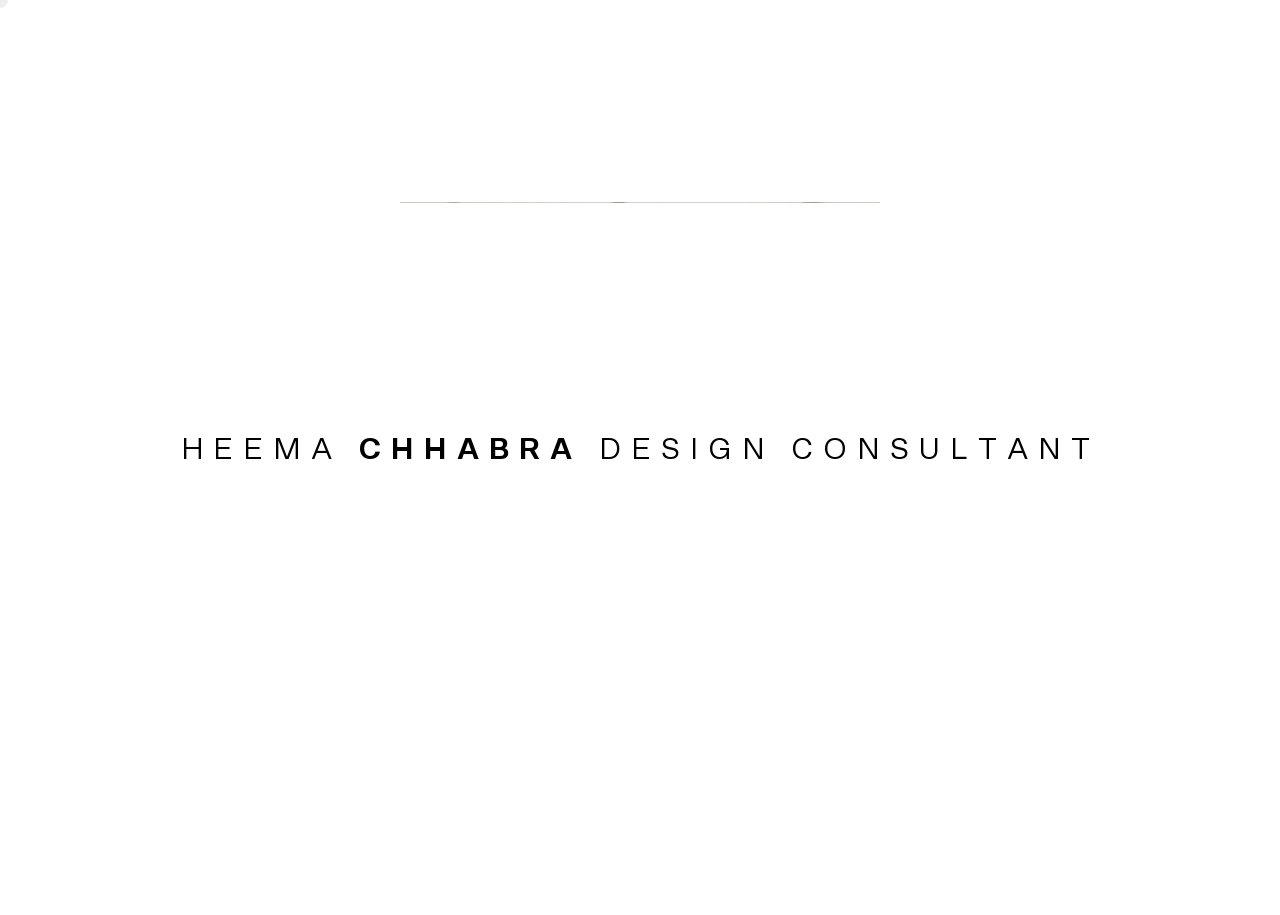
==== commit ec42cba1: "feat: HCDC quality refinement ? editorial IA, content source, SEO/AEO, a11y, performance, SFTP harde" ====
--- a/index.html
+++ b/index.html
@@ -1,5 +1,5 @@
 <!DOCTYPE html><html lang="en-GB" data-n-head="%7B%22lang%22:%7B%22ssr%22:%22en%22%7D,%22class%22:%7B%22ssr%22:%5B%5D%7D%7D" class="desktop" style="--app-height: 720px;"><head>
-    <title>Heema Chhabra Design Consultant | Interior Design London</title><meta data-n-head="ssr" charset="utf-8"><meta data-n-head="ssr" name="viewport" content="width=device-width,initial-scale=1"><link data-n-head="ssr" rel="canonical" href="https://heemachhabra.com/"><meta data-n-head="ssr" property="og:site_name" content="Heema Chhabra Design Consultant"><meta data-n-head="ssr" property="og:type" content="website"><meta data-n-head="ssr" property="og:title" content="Heema Chhabra Design Consultant | Interior Design London"><meta data-n-head="ssr" property="og:description" content="London-based interior design studio creating refined residential, commercial and development interiors through thoughtful planning, materials and bespoke detail."><meta data-n-head="ssr" property="og:url" content="https://heemachhabra.com/"><meta data-n-head="ssr" name="twitter:card" content="summary"><meta data-n-head="ssr" name="twitter:title" content="Heema Chhabra Design Consultant | Interior Design London"><meta data-n-head="ssr" name="twitter:description" content="London-based interior design studio creating refined residential, commercial and development interiors through thoughtful planning, materials and bespoke detail."><meta data-n-head="ssr" data-hid="description" name="description" content="London-based interior design studio creating refined residential, commercial and development interiors through thoughtful planning, materials and bespoke detail."><link data-n-head="ssr" rel="icon" type="image/x-icon" href="/favicon.ico"><link rel="preload" href="/_nuxt/195ad87.js" as="script"><link rel="preload" href="/_nuxt/563fdeb.js" as="script"><link rel="preload" href="/_nuxt/2d3b501.js" as="script"><link rel="preload" href="/_nuxt/a8d5fd7.js" as="script"><link rel="preload" href="/_nuxt/04a199e.js" as="script"><link rel="preload" href="/_nuxt/313ef54.js" as="script"><link rel="preload" href="/_nuxt/d5940cd.js" as="script"><link rel="preload" href="/_nuxt/cb8c958.js" as="script"><style data-vue-ssr-id="54b08540:0 4ff7fc8c:0 690201ea:0 0d8b0c4d:0 06e030da:0 4b4046dc:0">/*! tailwindcss v2.2.19 | MIT License | https://tailwindcss.com*//*! modern-normalize v1.1.0 | MIT License | https://github.com/sindresorhus/modern-normalize */*,::after,::before{box-sizing:border-box}html{-moz-tab-size:4;-o-tab-size:4;tab-size:4}html{line-height:1.15;-webkit-text-size-adjust:100%}body{margin:0}body{font-family:system-ui,-apple-system,'Segoe UI',Roboto,Helvetica,Arial,sans-serif,'Apple Color Emoji','Segoe UI Emoji'}hr{height:0;color:inherit}abbr[title]{-webkit-text-decoration:underline dotted;text-decoration:underline dotted}b,strong{font-weight:bolder}code,kbd,pre,samp{font-family:ui-monospace,SFMono-Regular,Consolas,'Liberation Mono',Menlo,monospace;font-size:1em}small{font-size:80%}sub,sup{font-size:75%;line-height:0;position:relative;vertical-align:baseline}sub{bottom:-.25em}sup{top:-.5em}table{text-indent:0;border-color:inherit}button,input,optgroup,select,textarea{font-family:inherit;font-size:100%;line-height:1.15;margin:0}button,select{text-transform:none}[type=button],button{-webkit-appearance:button}::-moz-focus-inner{border-style:none;padding:0}legend{padding:0}progress{vertical-align:baseline}::-webkit-inner-spin-button,::-webkit-outer-spin-button{height:auto}::-webkit-search-decoration{-webkit-appearance:none}::-webkit-file-upload-button{-webkit-appearance:button;font:inherit}summary{display:list-item}blockquote,dd,dl,figure,h1,h2,h3,h4,h5,h6,hr,p,pre{margin:0}button{background-color:transparent;background-image:none}fieldset{margin:0;padding:0}ol,ul{list-style:none;margin:0;padding:0}html{font-family:ui-sans-serif,system-ui,-apple-system,BlinkMacSystemFont,"Segoe UI",Roboto,"Helvetica Neue",Arial,"Noto Sans",sans-serif,"Apple Color Emoji","Segoe UI Emoji","Segoe UI Symbol","Noto Color Emoji";line-height:1.5}body{font-family:inherit;line-height:inherit}*,::after,::before{box-sizing:border-box;border-width:0;border-style:solid;border-color:currentColor}hr{border-top-width:1px}img{border-style:solid}textarea{resize:vertical}input::-moz-placeholder,textarea::-moz-placeholder{opacity:1;color:#9ca3af}input::placeholder,textarea::placeholder{opacity:1;color:#9ca3af}button{cursor:pointer}table{border-collapse:collapse}h1,h2,h3,h4,h5,h6{font-size:inherit;font-weight:inherit}a{color:inherit;text-decoration:inherit}button,input,optgroup,select,textarea{padding:0;line-height:inherit;color:inherit}code,kbd,pre,samp{font-family:ui-monospace,SFMono-Regular,Menlo,Monaco,Consolas,"Liberation Mono","Courier New",monospace}audio,canvas,embed,iframe,img,object,svg,video{display:block;vertical-align:middle}img,video{max-width:100%;height:auto}*,::after,::before{--tw-border-opacity:1;border-color:rgba(229,231,235,var(--tw-border-opacity))}.tw-pointer-events-none{pointer-events:none}.tw-invisible{visibility:hidden}.tw-fixed{position:fixed}.tw-absolute{position:absolute}.tw-relative{position:relative}.tw-inset-0{top:0;right:0;bottom:0;left:0}.tw-top-0{top:0}.tw--top-1{top:-.25rem}.tw--top-2{top:-.5rem}.tw-top-2\/4{top:50%}.tw-right-0{right:0}.tw-right-6{right:1.5rem}.tw-bottom-0{bottom:0}.tw-bottom-5{bottom:1.25rem}.tw-bottom-14{bottom:3.5rem}.tw-left-0{left:0}.tw-left-6{left:1.5rem}.tw-left-2\/4{left:50%}.tw-z-10{z-index:10}.tw-z-20{z-index:20}.tw-z-30{z-index:30}.tw-z-40{z-index:40}.tw-z-50{z-index:50}.tw-col-span-2{grid-column:span 2/span 2}.tw-col-span-3{grid-column:span 3/span 3}.tw-col-span-4{grid-column:span 4/span 4}.tw-col-span-5{grid-column:span 5/span 5}.tw-col-span-6{grid-column:span 6/span 6}.tw-col-span-8{grid-column:span 8/span 8}.tw-col-span-9{grid-column:span 9/span 9}.tw-col-start-4{grid-column-start:4}.tw-col-start-5{grid-column-start:5}.tw-col-start-7{grid-column-start:7}.tw-mx-16{margin-left:4rem;margin-right:4rem}.tw-mt-4{margin-top:1rem}.tw-mt-10{margin-top:2.5rem}.tw-mt-20{margin-top:5rem}.tw-mr-2{margin-right:.5rem}.tw-box-border{box-sizing:border-box}.tw-block{display:block}.tw-inline-block{display:inline-block}.tw-grid{display:grid}.tw-hidden{display:none}.tw-h-3{height:.75rem}.tw-h-8{height:2rem}.tw-h-auto{height:auto}.tw-h-logo-mobile{height:1.125rem}.tw-h-full{height:100%}.tw-h-screen{height:100vh}.tw-min-h-full{min-height:100%}.tw-w-3{width:.75rem}.tw-w-20{width:5rem}.tw-w-28{width:7rem}.tw-w-36{width:9rem}.tw-w-40{width:10rem}.tw-w-60{width:15rem}.tw-w-64{width:16rem}.tw-w-72{width:18rem}.tw-w-logo-mobile-w{width:3.1875rem}.tw-w-28\%{width:28%}.tw-w-30\%{width:30%}.tw-w-36\%{width:36%}.tw-w-40\%{width:40%}.tw-w-50\%{width:50%}.tw-w-60\%{width:60%}.tw-w-64\%{width:64%}.tw-w-70\%{width:70%}.tw-w-72\%{width:72%}.tw-w-1\/2{width:50%}.tw-w-1\/3{width:33.333333%}.tw-w-3\/4{width:75%}.tw-w-full{width:100%}.tw-transform{--tw-translate-x:0;--tw-translate-y:0;--tw-rotate:0;--tw-skew-x:0;--tw-skew-y:0;--tw-scale-x:1;--tw-scale-y:1;transform:translateX(var(--tw-translate-x)) translateY(var(--tw-translate-y)) rotate(var(--tw-rotate)) skewX(var(--tw-skew-x)) skewY(var(--tw-skew-y)) scaleX(var(--tw-scale-x)) scaleY(var(--tw-scale-y))}.tw--translate-x-1\/2{--tw-translate-x:-50%}.tw--translate-y-1\/2{--tw-translate-y:-50%}@keyframes tw-spin{to{transform:rotate(360deg)}}@keyframes tw-ping{100%,75%{transform:scale(2);opacity:0}}@keyframes tw-pulse{50%{opacity:.5}}@keyframes tw-bounce{0%,100%{transform:translateY(-25%);animation-timing-function:cubic-bezier(.8,0,1,1)}50%{transform:none;animation-timing-function:cubic-bezier(0,0,.2,1)}}.tw-grid-cols-6{grid-template-columns:repeat(6,minmax(0,1fr))}.tw-grid-cols-8{grid-template-columns:repeat(8,minmax(0,1fr))}.tw-gap-8{gap:2rem}.tw-overflow-hidden{overflow:hidden}.tw-rounded-none{border-radius:0}.tw-border-b{border-bottom-width:1px}.tw-border-solid{border-style:solid}.tw-bg-transparent{background-color:transparent}.tw-bg-black{--tw-bg-opacity:1;background-color:rgba(0,0,0,var(--tw-bg-opacity))}.tw-bg-white{--tw-bg-opacity:1;background-color:rgba(255,255,255,var(--tw-bg-opacity))}.tw-bg-darkgrey{--tw-bg-opacity:1;background-color:rgba(36,37,40,var(--tw-bg-opacity))}.tw-bg-darkgreyalt{--tw-bg-opacity:1;background-color:rgba(35,34,38,var(--tw-bg-opacity))}.tw-fill-current{fill:currentColor}.tw-object-cover{-o-object-fit:cover;object-fit:cover}.tw-p-6{padding:1.5rem}.tw-px-6{padding-left:1.5rem;padding-right:1.5rem}.tw-py-6{padding-top:1.5rem;padding-bottom:1.5rem}.tw-pt-40{padding-top:10rem}.tw-text-center{text-align:center}.tw-font-times-lt{font-family:TimesNow-ExtraLight,serif}.tw-font-grotesk-bd{font-family:SctoGroteskA-Bold,sans-serif}.tw-font-grotesk-rg{font-family:SctoGroteskA-Regular,sans-serif}.tw-text-xs{font-size:.75rem;line-height:1rem}.tw-text-sm{font-size:.875rem;line-height:1.25rem}.tw-text-2xl{font-size:1.5rem;line-height:2rem}.tw-uppercase{text-transform:uppercase}.tw-leading-5{line-height:1.25rem}.tw-text-black{--tw-text-opacity:1;color:rgba(0,0,0,var(--tw-text-opacity))}.tw-text-white{--tw-text-opacity:1;color:rgba(255,255,255,var(--tw-text-opacity))}.tw-text-opacity-40{--tw-text-opacity:0.4}.tw-underline{text-decoration:underline}.tw-opacity-10{opacity:.1}*,::after,::before{--tw-shadow:0 0 #0000}.focus\:tw-outline-none:focus{outline:2px solid transparent;outline-offset:2px}*,::after,::before{--tw-ring-inset:var(--tw-empty, );/*!*//*!*/--tw-ring-offset-width:0px;--tw-ring-offset-color:#fff;--tw-ring-color:rgba(59, 130, 246, 0.5);--tw-ring-offset-shadow:0 0 #0000;--tw-ring-shadow:0 0 #0000}.focus\:tw-ring-0:focus{--tw-ring-offset-shadow:var(--tw-ring-inset) 0 0 0 var(--tw-ring-offset-width) var(--tw-ring-offset-color);--tw-ring-shadow:var(--tw-ring-inset) 0 0 0 calc(0px + var(--tw-ring-offset-width)) var(--tw-ring-color);box-shadow:var(--tw-ring-offset-shadow),var(--tw-ring-shadow),var(--tw-shadow,0 0 #0000)}@media (min-width:1024px){.lg\:tw-absolute{position:absolute}.lg\:tw-top-logo-desktop-y{top:3.75rem}.lg\:tw-right-20{right:5rem}.lg\:tw-bottom-0{bottom:0}.lg\:tw-bottom-20{bottom:5rem}.lg\:tw-left-20{left:5rem}.lg\:tw-left-ui-x{left:5.5rem}.lg\:tw-col-span-3{grid-column:span 3/span 3}.lg\:tw-col-span-4{grid-column:span 4/span 4}.lg\:tw-col-span-5{grid-column:span 5/span 5}.lg\:tw-col-start-4{grid-column-start:4}.lg\:tw-mt-0{margin-top:0}.lg\:tw-block{display:block}.lg\:tw-inline-block{display:inline-block}.lg\:tw-grid{display:grid}.lg\:tw-hidden{display:none}.lg\:tw-h-8{height:2rem}.lg\:tw-h-screen{height:100vh}.lg\:tw-w-1\/3{width:33.333333%}.lg\:tw-w-full{width:100%}.lg\:tw-gap-20{gap:5rem}.lg\:tw-px-20{padding-left:5rem;padding-right:5rem}.lg\:tw-py-20{padding-top:5rem;padding-bottom:5rem}.lg\:tw-text-xs{font-size:.75rem;line-height:1rem}.lg\:tw-text-3xl{font-size:1.875rem;line-height:2.25rem}.lg\:tw-leading-4{line-height:1rem}}abbr,address,article,aside,audio,b,blockquote,body,canvas,caption,cite,code,dd,del,details,dfn,div,dl,dt,em,fieldset,figcaption,figure,footer,form,h1,h2,h3,h4,h5,h6,header,hgroup,html,i,iframe,img,ins,kbd,label,legend,li,mark,menu,nav,object,ol,p,pre,q,samp,section,small,span,strong,sub,summary,sup,table,tbody,td,tfoot,th,thead,time,tr,ul,var,video{margin:0;padding:0;border:0;font:inherit;vertical-align:baseline}article,aside,details,figcaption,figure,footer,header,hgroup,menu,nav,section{display:block}blockquote,q{quotes:none}blockquote:after,blockquote:before,q:after,q:before{content:"";content:none}ins{text-decoration:none}ins,mark{background-color:#ff9;color:#000}mark{font-style:italic;font-weight:700}del{text-decoration:line-through}abbr[title],dfn[title]{border-bottom:1px dotted;cursor:help}table{border-collapse:collapse;border-spacing:0}hr{display:block;height:1px;border:0;border-top:1px solid #ccc;margin:1em 0;padding:0}input,select{vertical-align:middle}nav li,nav ul{margin:0;list-style:none;list-style-image:none}small{font-size:85%}strong,th{font-weight:700}td{vertical-align:top}.ie6 legend,.ie7 legend{margin-left:-7px}sub,sup{font-size:75%;line-height:0;position:relative}sup{top:-.5em}sub{bottom:-.25em}button,input[type=button],input[type=image],input[type=submit],label{cursor:pointer}audio,canvas,video{display:inline-block}[hidden],audio:not([controls]){display:none}svg:not(:root){overflow:hidden}html{font-size:100.01%}button,input,select,textarea{font:99% sans-serif}code,kbd,pre,samp{font-family:monospace,sans-serif}input[type=radio]{vertical-align:text-bottom}input[type=checkbox]{vertical-align:bottom}.ie7 input[type=checkbox]{vertical-align:baseline}.ie6 input{vertical-align:text-bottom}button,input,select,textarea{margin:0}input[type=checkbox],input[type=radio]{box-sizing:border-box}input[type=search]{-webkit-appearance:textfield;box-sizing:content-box}input[type=search]::-webkit-search-decoration{-webkit-appearance:none}button::-moz-focus-inner,input::-moz-focus-inner{border:0;padding:0}textarea{overflow:auto;vertical-align:top;resize:vertical}.ie7 img{-ms-interpolation-mode:bicubic}button,optgroup,select{color:inherit;font:inherit;margin:0}button{overflow:visible}button,select{text-transform:none}button{-webkit-appearance:button;cursor:pointer}button[disabled],html input[disabled]{cursor:default}input[type=number]::-webkit-inner-spin-button,input[type=number]::-webkit-outer-spin-button{height:auto}input[type=search]::-webkit-search-cancel-button{-webkit-appearance:none}legend{border:0;padding:0}optgroup{font-weight:700}html{image-rendering:optimizeQuality;-webkit-font-smoothing:antialiased;-ms-interpolation-mode:nearest-neighbor}body{font:62.5%/1.5 sans-serif;-moz-osx-font-smoothing:grayscale}body,html{height:100%;width:100%;-webkit-text-size-adjust:100%;-ms-text-size-adjust:100%}a{text-decoration:none;outline:0}:focus{outline:0}a img,adress,fieldset,form,img,input,li,object,ol,p,ul{border:0}b{font-weight:700}i{font-style:italic}u{text-decoration:underline}@media print{*{background:0 0!important;color:#000!important;text-shadow:none!important;filter:none!important;-ms-filter:none!important}a,a:visited{text-decoration:underline}a[href]:after{content:" (" attr(href) ")"}abbr[title]:after{content:" (" attr(title) ")"}.ir a:after,a[href^="#"]:after,a[href^="javascript:"]:after{content:""}blockquote,pre{border:1px solid #999;page-break-inside:avoid}thead{display:table-header-group}img,tr{page-break-inside:avoid}img{max-width:100%!important}@page{margin:.5cm}h2,h3,p{orphans:3;widows:3}h2,h3{page-break-after:avoid}}pre{display:block;padding:9.5px;margin:0 0 10px;font-size:13px;line-height:1.42857143;color:#333;word-break:break-all;word-wrap:break-word;background-color:#f5f5f5;border:1px solid #ccc;border-radius:4px}pre code{padding:0;font-size:inherit;color:inherit;white-space:pre-wrap;background-color:transparent;border-radius:0}:root{--ease-cubic-in:cubic-bezier(0.550,0.055,0.675,0.190);--ease-cubic-out:cubic-bezier(0.215,0.610,0.355,1.000);--ease-cubic-inout:cubic-bezier(0.645,0.045,0.355,1.000)}@font-face{font-family:TimesNow-ExtraLight;src:url("/_nuxt/fonts/Times Now Extra Light.9714b66.woff2") format("woff2"),url("/_nuxt/fonts/Times Now Extra Light.01d498a.woff") format("woff"),url("/_nuxt/fonts/Times Now Extra Light.4fe1f7b.otf") format("opentype");font-style:normal;font-weight:400}@font-face{font-family:SctoGroteskA-Regular;src:url("/_nuxt/fonts/Scto Grotesk A Regular.613a3a5.woff2") format("woff2"),url("/_nuxt/fonts/Scto Grotesk A Regular.c0f4792.woff") format("woff"),url("/_nuxt/fonts/Scto Grotesk A Regular.879b0af.otf") format("opentype");font-style:normal;font-weight:400}@font-face{font-family:SctoGroteskA-Bold;src:url("/_nuxt/fonts/Scto Grotesk A Bold.cfedc8e.woff2") format("woff2"),url("/_nuxt/fonts/Scto Grotesk A Bold.1525e2c.woff") format("woff"),url("/_nuxt/fonts/Scto Grotesk A Bold.063c8f5.otf") format("opentype");font-style:normal;font-weight:400}.launcher{position:fixed;top:0;right:0;bottom:0;left:0;z-index:50;--tw-bg-opacity:1;background-color:rgba(255,255,255,var(--tw-bg-opacity))}.launcher.inactive{pointer-events:none;display:none}.launcher .cta{letter-spacing:.15em}@media (min-width:1024px){.launcher .cta{letter-spacing:.22em}}.launcher .fill{transform-origin:left top}.launcher .title{letter-spacing:.33em}.launcher .slidequick .splide__slide{height:240px!important;width:240px!important}@media (min-width:1024px){.launcher .slidequick .splide__slide{height:480px!important;width:480px!important}}.main-slideshow{position:fixed;top:0;left:0;display:none;height:100vh;width:100%}@media (min-width:1024px){.main-slideshow{display:block}}.preview--isClosing .main-slideshow,.preview--isOpened .main-slideshow{pointer-events:none}.main-slideshow .track{position:relative;height:100%;width:100%}.main-slideshow .item{position:absolute;top:0;right:0;bottom:0;left:0;display:flex}.main-slideshow .item.disabled{visibility:hidden}.main-slideshow .item.enabled{visibility:visible}.main-slideshow .item.finalized .jsFill{transform:scaleX(0)}.main-slideshow .item .main-image{position:relative;z-index:10;overflow:hidden}.main-slideshow .item .main-image .jsFill{left:-1px;right:-1px}.main-slideshow .item .main-image img{height:100%;width:100%;-o-object-fit:cover;object-fit:cover}.main-slideshow .item .block{position:relative;z-index:10}.main-slideshow .item .block .jsFill{z-index:10;left:-1px;right:-1px}.main-slideshow .item .block .title{font-family:TimesNow-ExtraLight,serif;font-size:1.125rem;line-height:1.75rem;line-height:1.5rem}.main-slideshow .item .block .subtitle{font-size:.6875rem;margin-top:.375rem;font-family:SctoGroteskA-Regular,sans-serif;line-height:1rem;--tw-text-opacity:0.4}.main-slideshow .item .block .visuals{position:relative;margin-top:2.5rem;overflow:hidden}.main-slideshow .item .block-grid-12{display:grid;grid-template-columns:repeat(12,minmax(0,1fr));align-items:flex-end;gap:2rem;padding-right:5.5rem;padding-bottom:5.5rem;padding-left:2rem}.main-slideshow .item .block-grid-12.left{padding-right:0;padding-left:9.5rem}.main-slideshow .item .block-grid-6{display:grid;grid-template-columns:repeat(6,minmax(0,1fr));align-items:flex-end;gap:2rem;padding-right:0;padding-bottom:5.5rem;padding-left:9.5rem}.main-slideshow .progress{bottom:3.125rem;left:3.5625rem;transform:rotate(-90deg);transform-origin:0 0}.main-slideshow .progress .bar{--tw-border-opacity:1;border-color:rgba(0,0,0,var(--tw-border-opacity))}.skin--isWhite .main-slideshow .progress .bar{--tw-border-opacity:1;border-color:rgba(0,0,0,var(--tw-border-opacity))}.skin--isBlack .main-slideshow .progress .bar{--tw-border-opacity:1;border-color:rgba(255,255,255,var(--tw-border-opacity))}.main-slideshow .progress .text{--tw-text-opacity:1;color:rgba(0,0,0,var(--tw-text-opacity));transition:color .4s linear}.skin--isWhite .main-slideshow .progress .text{--tw-text-opacity:1;color:rgba(0,0,0,var(--tw-text-opacity))}.skin--isBlack .main-slideshow .progress .text{--tw-text-opacity:1;color:rgba(255,255,255,var(--tw-text-opacity))}.mobile-slideshow{top:0;left:0;--tw-bg-opacity:1;background-color:rgba(0,0,0,var(--tw-bg-opacity))}@media (min-width:1024px){.mobile-slideshow{display:none}}.mobile-slideshow{height:var(--app-height);opacity:1;position:absolute!important;transition:opacity .5s cubic-bezier(.215,.61,.355,1);transition:opacity .5s var(--ease-cubic-out)}.mobile-slideshow .splide__list,.mobile-slideshow .splide__slide,.mobile-slideshow .splide__track{height:100%}.mobile-slideshow .splide__arrows{position:absolute;top:0;left:0;z-index:10;display:none}.mobile-slideshow .splide__slide img{position:relative;z-index:10;height:auto;padding:1.5rem;top:40%;transform:translateY(-50%)}.mobile-slideshow .splide__slide img.adjust{width:100%;-o-object-fit:cover;object-fit:cover;height:60vh}.mobile-slideshow .splide__slide .features{position:absolute;left:0;z-index:10;width:100%;padding-left:1.5rem;padding-right:1.5rem;bottom:5.375rem}.mobile-slideshow .splide__slide .features .title{font-family:TimesNow-ExtraLight,serif;font-size:.875rem;line-height:1.25rem;line-height:1.5rem}.mobile-slideshow .splide__slide .features .subtitle{font-size:.625rem;font-family:SctoGroteskA-Regular,sans-serif;line-height:1rem;--tw-text-opacity:0.4}.previewMobile--isOpened .mobile-slideshow{pointer-events:none;opacity:0}.progress-mobile{position:fixed;bottom:0;left:0;z-index:10;width:100%}@media (min-width:1024px){.progress-mobile{display:none}}.progress-mobile{height:.1875rem}.progress-mobile div{height:100%;--tw-bg-opacity:1;background-color:rgba(255,255,255,var(--tw-bg-opacity));transition-property:background-color,border-color,color,fill,stroke;transition-timing-function:cubic-bezier(.4,0,.2,1);transition-duration:150ms}.skin--isWhite .progress-mobile div{--tw-bg-opacity:1;background-color:rgba(0,0,0,var(--tw-bg-opacity))}.progress-mobile div{transition:width .3s cubic-bezier(.215,.61,.355,1);transition:width .3s var(--ease-cubic-out);will-change:width}#__layout,#__nuxt{height:100%;width:100%}::-webkit-scrollbar{display:none}body,html{cursor:none}body ::-webkit-scrollbar,html ::-webkit-scrollbar{display:none}.nocursor{cursor:none}body{overflow:hidden}.preview--isOpened body{overflow:auto}.mainnav{opacity:0}.mainnav.is-ready{opacity:1}.backdrop{pointer-events:none;position:fixed;top:0;left:0;z-index:40;display:block;height:100%;-webkit-backdrop-filter:blur(2px);backdrop-filter:blur(2px);opacity:0;transition:opacity .5s cubic-bezier(.215,.61,.355,1);transition:opacity .5s var(--ease-cubic-out);width:20%}.about--isOpened .backdrop{opacity:1}.mask{pointer-events:none;position:fixed;top:0;right:0;bottom:0;left:0;z-index:40;--tw-bg-opacity:1;background-color:rgba(0,0,0,var(--tw-bg-opacity));--tw-bg-opacity:0.4;opacity:0;transition:opacity .5s cubic-bezier(.215,.61,.355,1);transition:opacity .5s var(--ease-cubic-out)}.about--isOpened .mask{opacity:1}/*! Logo */.main-logo svg{--tw-text-opacity:1;color:rgba(0,0,0,var(--tw-text-opacity))}.main-logo svg path{transition:all .4s linear}.skin--isWhite .main-logo svg{--tw-text-opacity:1;color:rgba(0,0,0,var(--tw-text-opacity))}.skin--isBlack .main-logo svg{--tw-text-opacity:1;color:rgba(255,255,255,var(--tw-text-opacity))}.preview--isOpened .main-logo svg,.previewMobile--isOpened .main-logo svg{color:#000!important}/*! Navigation */.mainnav{position:fixed;right:1.5rem;bottom:1.25rem;z-index:50}@media (min-width:1024px){.mainnav{right:5.5rem}}@media (min-width:1024px){.mainnav{bottom:auto;top:4.1875rem}}.mainnav.inactive{pointer-events:none}.mainnav ul{pointer-events:none;position:relative;list-style-type:none}.mainnav ul.ready{pointer-events:auto}.mainnav ul li{margin-left:4rem;display:inline-block;font-family:SctoGroteskA-Regular,sans-serif;font-size:.875rem;line-height:1.25rem;--tw-text-opacity:1;color:rgba(255,255,255,var(--tw-text-opacity));--tw-text-opacity:1}@media (min-width:1024px){.mainnav ul li{margin-left:5.5rem}.mainnav ul li:hover{--tw-text-opacity:0.4}}.preview--isClosing .mainnav ul li,.preview--isOpened .mainnav ul li,.previewMobile--isOpened .mainnav ul li,.skin--isWhite .mainnav ul li{--tw-text-opacity:1;color:rgba(0,0,0,var(--tw-text-opacity))}.mainnav ul li{transition:color .4s cubic-bezier(.215,.61,.355,1);transition:color .4s var(--ease-cubic-out)}.mainnav ul li button:focus{outline:2px solid transparent;outline-offset:2px;--tw-ring-offset-shadow:var(--tw-ring-inset) 0 0 0 var(--tw-ring-offset-width) var(--tw-ring-offset-color);--tw-ring-shadow:var(--tw-ring-inset) 0 0 0 calc(0px + var(--tw-ring-offset-width)) var(--tw-ring-color);box-shadow:var(--tw-ring-offset-shadow),var(--tw-ring-shadow),var(--tw-shadow,0 0 #0000)}.mainnav ul li:first-child{--tw-text-opacity:0.4}@media (min-width:1024px){.mainnav ul li:first-child:hover{--tw-text-opacity:1}}@media (min-width:1024px){.mainnav ul li.inactive{--tw-text-opacity:0.2}}/*! About */.about{pointer-events:none;bottom:0;width:100%;overflow:auto;height:var(--app-height);transform:translateY(100%);transition:transform .8s cubic-bezier(.645,.045,.355,1);transition:transform .8s var(--ease-cubic-inout);z-index:60}@media (min-width:1024px){.about{height:100vh;transform:translateX(100%);width:80%;top:0;bottom:auto;height:100vh;overflow:hidden}}.about .jsActions,.about .jsCredit,.about .jsImage,.about .jsText2{visibility:hidden}.about .actions .btn:first-child{margin-right:2.75rem;display:inline-block;width:45%}@media (min-width:1536px){.about .actions .btn:first-child{width:35.5%}}.about--isOpened .about{pointer-events:auto;transform:translate(0)}.about .about-wrapper{height:70vh;overflow:auto}@media (min-width:1536px){.about .about-wrapper{height:auto;overflow:hidden}}.about .desc-about{margin-top:3.125rem}@media (min-width:1024px){.about .desc-about{height:45vh;overflow:auto;width:130%}}@media (min-width:1280px){.about .desc-about{text-indent:30px}}@media (min-width:1536px){.about .desc-about{-moz-column-count:2;column-count:2;-moz-column-gap:2.75rem;column-gap:2.75rem;height:auto;margin-top:5vw;width:100%}}.about .btn-close{opacity:1;top:1.25rem}@media (min-width:1024px){.about .btn-close{top:3.125rem}}@media (min-width:1024px){.about .btn-close{transition-property:opacity;transition-timing-function:cubic-bezier(.4,0,.2,1);transition-duration:150ms}.about .btn-close:hover{opacity:.5}}/*! Preview */@media (min-width:1024px){.preview-fill{pointer-events:none;visibility:hidden;position:fixed;top:0;right:0;bottom:0;left:0;z-index:30;--tw-bg-opacity:1;background-color:rgba(255,255,255,var(--tw-bg-opacity))}}.preview{display:none}@media (min-width:1024px){.preview{pointer-events:none;visibility:hidden;position:fixed;bottom:0;left:0;z-index:40;display:block;display:flex;width:100%;overflow-x:auto;padding-bottom:5.5rem}.preview .track{display:flex;flex-wrap:nowrap;align-items:flex-start;justify-content:flex-start}.preview .track .item{visibility:hidden;-o-object-fit:cover;object-fit:cover;padding-left:1rem;padding-right:1rem;cursor:none;height:400px;opacity:1;transition:opacity .4s cubic-bezier(.215,.61,.355,1);transition:opacity .4s var(--ease-cubic-out);will-change:opacity;width:auto}.preview .track .item:last-child{padding-right:1.5rem}.preview .track .item:hover{opacity:.7!important}}.preview.animated .track .item{transition:none}.preview--isOpened .preview{pointer-events:auto;visibility:visible}.preview.closing{visibility:visible}.preview-mobile{pointer-events:none;position:relative;z-index:30;overflow-y:auto;overflow-x:hidden;--tw-bg-opacity:1;background-color:rgba(255,255,255,var(--tw-bg-opacity));padding-left:1.5rem;padding-right:1.5rem;padding-top:1.5rem;height:calc(var(--app-height) - 60px);transform:translateY(120%);transition:transform .8s cubic-bezier(.645,.045,.355,1);transition:transform .8s var(--ease-cubic-inout)}.preview-mobile .wrapper{display:flex}.preview-mobile .cell{width:50%;padding-bottom:0;opacity:0;transition-property:opacity;transition-timing-function:cubic-bezier(.4,0,.2,1);transition-duration:150ms;transition:opacity .8s cubic-bezier(.645,.045,.355,1);transition:opacity .8s var(--ease-cubic-inout)}.preview-mobile .cell:first-child{padding-right:.75rem;transition-delay:.1s}.preview-mobile .cell:nth-child(2){padding-left:.75rem;transition-delay:.2s}.preview-mobile .cell .item{margin-bottom:1.5rem;height:auto;width:100%}@media (min-width:1024px){.preview-mobile{display:none}}.previewMobile--isOpened .preview-mobile{pointer-events:auto;transform:translateY(0)}.previewMobile--isOpened .preview-mobile .cell{opacity:1}/*! Zoom Out */.zoom-out img{position:absolute;top:0;left:0;display:block;height:100%;-o-object-fit:cover;object-fit:cover}/*! Cursor */.cursor{pointer-events:none;position:fixed;top:0;left:0;z-index:30;display:block;display:none;height:3rem;width:3rem;transform:translate(-999px,-999px);z-index:1000}@media (min-width:1024px){.cursor{display:block}}.cursor:before{background-color:#eee;border-radius:100%;content:" ";display:block;left:50%;position:absolute;height:16px;margin:-8px 0 0 -8px;top:50%;width:16px}.cursor .slideshow{display:block;transform:scale(0);transition:transform .3s cubic-bezier(.215,.61,.355,1);transition:transform .3s var(--ease-cubic-out)}.cursor .slideshow svg{width:80%}.cursor .slideshow svg path:first-child{fill:#eee}.cursor .slideshow svg path:nth-child(2){fill:#000;transform:rotate(0);transform-origin:center;transition:transform .3s cubic-bezier(.215,.61,.355,1);transition:transform .3s var(--ease-cubic-out)}.cursor.for--slideshow .slideshow{transform:scale(1)}.about--isOpened .cursor.for--slideshow .slideshow{transform:scale(0)}.cursor.reduced .slideshow{transform:scale(0)!important}.cursor.previous svg path:nth-child(2){transform:rotate(180deg)}.cursor.shown img{opacity:1}.slidequick{min-width:260px}@media (min-width:1024px){.slidequick{min-width:480px}}@keyframes splide-loading{0%{transform:rotate(0)}to{transform:rotate(1turn)}}.splide__container{position:relative;box-sizing:border-box}.splide__list{margin:0!important;padding:0!important;width:-moz-max-content;width:max-content;will-change:transform}.splide.is-active .splide__list{display:flex}.splide__pagination{display:inline-flex;align-items:center;width:95%;flex-wrap:wrap;justify-content:center;margin:0}.splide__pagination li{list-style-type:none;display:inline-block;line-height:1;margin:0}.splide{visibility:hidden}.splide,.splide__slide{position:relative;outline:0}.splide__slide{box-sizing:border-box;list-style-type:none!important;margin:0;flex-shrink:0}.splide__slide img{vertical-align:bottom}.splide__slider{position:relative}.splide__spinner{position:absolute;top:0;left:0;right:0;bottom:0;margin:auto;display:inline-block;width:20px;height:20px;border-radius:50%;border:2px solid #999;border-left-color:transparent;animation:splide-loading 1s linear infinite}.splide__track{position:relative;z-index:0;overflow:hidden}.splide--draggable>.splide__track>.splide__list>.splide__slide{-webkit-user-select:none;-moz-user-select:none;user-select:none}.splide--fade>.splide__track>.splide__list{display:block}.splide--fade>.splide__track>.splide__list>.splide__slide{position:absolute;top:0;left:0;z-index:0;opacity:0}.splide--fade>.splide__track>.splide__list>.splide__slide.is-active{position:relative;z-index:1;opacity:1}.splide--rtl{direction:rtl}.splide--ttb>.splide__track>.splide__list{display:block}.splide--ttb>.splide__pagination{width:auto}code[class*=language-],pre[class*=language-]{color:#000;background:0 0;text-shadow:0 1px #fff;font-family:Consolas,Monaco,"Andale Mono","Ubuntu Mono",monospace;font-size:1em;text-align:left;white-space:pre;word-spacing:normal;word-break:normal;word-wrap:normal;line-height:1.5;-moz-tab-size:4;-o-tab-size:4;tab-size:4;-webkit-hyphens:none;hyphens:none}code[class*=language-] ::-moz-selection,code[class*=language-]::-moz-selection,pre[class*=language-] ::-moz-selection,pre[class*=language-]::-moz-selection{text-shadow:none;background:#b3d4fc}code[class*=language-] ::-moz-selection,code[class*=language-]::-moz-selection,pre[class*=language-] ::-moz-selection,pre[class*=language-]::-moz-selection{text-shadow:none;background:#b3d4fc}code[class*=language-] ::selection,code[class*=language-]::selection,pre[class*=language-] ::selection,pre[class*=language-]::selection{text-shadow:none;background:#b3d4fc}@media print{code[class*=language-],pre[class*=language-]{text-shadow:none}}pre[class*=language-]{padding:1em;margin:.5em 0;overflow:auto}:not(pre)>code[class*=language-],pre[class*=language-]{background:#f5f2f0}:not(pre)>code[class*=language-]{padding:.1em;border-radius:.3em;white-space:normal}.token.cdata,.token.comment,.token.doctype,.token.prolog{color:#708090}.token.punctuation{color:#999}.token.namespace{opacity:.7}.token.boolean,.token.constant,.token.deleted,.token.number,.token.property,.token.symbol,.token.tag{color:#905}.token.attr-name,.token.builtin,.token.char,.token.inserted,.token.selector,.token.string{color:#690}.language-css .token.string,.style .token.string,.token.entity,.token.operator,.token.url{color:#9a6e3a;background:hsla(0,0%,100%,.5)}.token.atrule,.token.attr-value,.token.keyword{color:#07a}.token.class-name,.token.function{color:#dd4a68}.token.important,.token.regex,.token.variable{color:#e90}.token.bold,.token.important{font-weight:700}.token.italic{font-style:italic}.token.entity{cursor:help}.nuxt-progress{position:fixed;top:0;left:0;right:0;height:2px;width:0;opacity:1;transition:width .1s,opacity .4s;background-color:#000;z-index:999999}.nuxt-progress.nuxt-progress-notransition{transition:none}.nuxt-progress-failed{background-color:red}.master{position:relative;height:auto;min-height:100%;width:100%;overflow:hidden}</style><link rel="preload" href="/_nuxt/static/1679938011/state.js" as="script"><link rel="preload" href="/_nuxt/static/1679938011/payload.js" as="script"><link rel="preload" href="/_nuxt/static/1679938011/manifest.js" as="script">
+    <title>Heema Chhabra Design Consultant | Interior Design London</title><meta data-n-head="ssr" charset="utf-8"><meta data-n-head="ssr" name="viewport" content="width=device-width,initial-scale=1"><link data-n-head="ssr" rel="canonical" href="https://heemachhabra.com/"><meta data-n-head="ssr" property="og:site_name" content="Heema Chhabra Design Consultant"><meta data-n-head="ssr" property="og:type" content="website"><meta data-n-head="ssr" property="og:title" content="Heema Chhabra Design Consultant | Interior Design London"><meta data-n-head="ssr" property="og:description" content="London-based interior design studio for private homes, commercial spaces and property development, balancing spatial planning, materials, lighting and bespoke detail."><meta data-n-head="ssr" property="og:url" content="https://heemachhabra.com/"><meta data-n-head="ssr" property="og:locale" content="en_GB"><meta data-n-head="ssr" property="og:image" content="https://heemachhabra.com/og-image.jpg"><meta data-n-head="ssr" property="og:image:width" content="1200"><meta data-n-head="ssr" property="og:image:height" content="630"><meta data-n-head="ssr" property="og:image:alt" content="Heema Chhabra Design Consultant — Interior Design London"><meta data-n-head="ssr" name="twitter:card" content="summary_large_image"><meta data-n-head="ssr" name="twitter:title" content="Heema Chhabra Design Consultant | Interior Design London"><meta data-n-head="ssr" name="twitter:description" content="London-based interior design studio for private homes, commercial spaces and property development, balancing spatial planning, materials, lighting and bespoke detail."><meta data-n-head="ssr" name="twitter:image" content="https://heemachhabra.com/og-image.jpg"><meta data-n-head="ssr" name="twitter:image:alt" content="Heema Chhabra Design Consultant — Interior Design London"><link data-n-head="ssr" rel="apple-touch-icon" href="/apple-touch-icon.png"><meta data-n-head="ssr" data-hid="description" name="description" content="London-based interior design studio creating refined residential, commercial and development interiors through thoughtful planning, materials and bespoke detail."><link data-n-head="ssr" rel="icon" type="image/x-icon" href="/favicon.ico"><link rel="preload" href="/_nuxt/195ad87.js" as="script"><link rel="preload" href="/_nuxt/563fdeb.js" as="script"><link rel="preload" href="/_nuxt/2d3b501.js" as="script"><link rel="preload" href="/_nuxt/a8d5fd7.js" as="script"><link rel="preload" href="/_nuxt/04a199e.js" as="script"><link rel="preload" href="/_nuxt/313ef54.js" as="script"><link rel="preload" href="/_nuxt/d5940cd.js" as="script"><link rel="preload" href="/_nuxt/cb8c958.js" as="script"><style data-vue-ssr-id="54b08540:0 4ff7fc8c:0 690201ea:0 0d8b0c4d:0 06e030da:0 4b4046dc:0">/*! tailwindcss v2.2.19 | MIT License | https://tailwindcss.com*//*! modern-normalize v1.1.0 | MIT License | https://github.com/sindresorhus/modern-normalize */*,::after,::before{box-sizing:border-box}html{-moz-tab-size:4;-o-tab-size:4;tab-size:4}html{line-height:1.15;-webkit-text-size-adjust:100%}body{margin:0}body{font-family:system-ui,-apple-system,'Segoe UI',Roboto,Helvetica,Arial,sans-serif,'Apple Color Emoji','Segoe UI Emoji'}hr{height:0;color:inherit}abbr[title]{-webkit-text-decoration:underline dotted;text-decoration:underline dotted}b,strong{font-weight:bolder}code,kbd,pre,samp{font-family:ui-monospace,SFMono-Regular,Consolas,'Liberation Mono',Menlo,monospace;font-size:1em}small{font-size:80%}sub,sup{font-size:75%;line-height:0;position:relative;vertical-align:baseline}sub{bottom:-.25em}sup{top:-.5em}table{text-indent:0;border-color:inherit}button,input,optgroup,select,textarea{font-family:inherit;font-size:100%;line-height:1.15;margin:0}button,select{text-transform:none}[type=button],button{-webkit-appearance:button}::-moz-focus-inner{border-style:none;padding:0}legend{padding:0}progress{vertical-align:baseline}::-webkit-inner-spin-button,::-webkit-outer-spin-button{height:auto}::-webkit-search-decoration{-webkit-appearance:none}::-webkit-file-upload-button{-webkit-appearance:button;font:inherit}summary{display:list-item}blockquote,dd,dl,figure,h1,h2,h3,h4,h5,h6,hr,p,pre{margin:0}button{background-color:transparent;background-image:none}fieldset{margin:0;padding:0}ol,ul{list-style:none;margin:0;padding:0}html{font-family:ui-sans-serif,system-ui,-apple-system,BlinkMacSystemFont,"Segoe UI",Roboto,"Helvetica Neue",Arial,"Noto Sans",sans-serif,"Apple Color Emoji","Segoe UI Emoji","Segoe UI Symbol","Noto Color Emoji";line-height:1.5}body{font-family:inherit;line-height:inherit}*,::after,::before{box-sizing:border-box;border-width:0;border-style:solid;border-color:currentColor}hr{border-top-width:1px}img{border-style:solid}textarea{resize:vertical}input::-moz-placeholder,textarea::-moz-placeholder{opacity:1;color:#9ca3af}input::placeholder,textarea::placeholder{opacity:1;color:#9ca3af}button{cursor:pointer}table{border-collapse:collapse}h1,h2,h3,h4,h5,h6{font-size:inherit;font-weight:inherit}a{color:inherit;text-decoration:inherit}button,input,optgroup,select,textarea{padding:0;line-height:inherit;color:inherit}code,kbd,pre,samp{font-family:ui-monospace,SFMono-Regular,Menlo,Monaco,Consolas,"Liberation Mono","Courier New",monospace}audio,canvas,embed,iframe,img,object,svg,video{display:block;vertical-align:middle}img,video{max-width:100%;height:auto}*,::after,::before{--tw-border-opacity:1;border-color:rgba(229,231,235,var(--tw-border-opacity))}.tw-pointer-events-none{pointer-events:none}.tw-invisible{visibility:hidden}.tw-fixed{position:fixed}.tw-absolute{position:absolute}.tw-relative{position:relative}.tw-inset-0{top:0;right:0;bottom:0;left:0}.tw-top-0{top:0}.tw--top-1{top:-.25rem}.tw--top-2{top:-.5rem}.tw-top-2\/4{top:50%}.tw-right-0{right:0}.tw-right-6{right:1.5rem}.tw-bottom-0{bottom:0}.tw-bottom-5{bottom:1.25rem}.tw-bottom-14{bottom:3.5rem}.tw-left-0{left:0}.tw-left-6{left:1.5rem}.tw-left-2\/4{left:50%}.tw-z-10{z-index:10}.tw-z-20{z-index:20}.tw-z-30{z-index:30}.tw-z-40{z-index:40}.tw-z-50{z-index:50}.tw-col-span-2{grid-column:span 2/span 2}.tw-col-span-3{grid-column:span 3/span 3}.tw-col-span-4{grid-column:span 4/span 4}.tw-col-span-5{grid-column:span 5/span 5}.tw-col-span-6{grid-column:span 6/span 6}.tw-col-span-8{grid-column:span 8/span 8}.tw-col-span-9{grid-column:span 9/span 9}.tw-col-start-4{grid-column-start:4}.tw-col-start-5{grid-column-start:5}.tw-col-start-7{grid-column-start:7}.tw-mx-16{margin-left:4rem;margin-right:4rem}.tw-mt-4{margin-top:1rem}.tw-mt-10{margin-top:2.5rem}.tw-mt-20{margin-top:5rem}.tw-mr-2{margin-right:.5rem}.tw-box-border{box-sizing:border-box}.tw-block{display:block}.tw-inline-block{display:inline-block}.tw-grid{display:grid}.tw-hidden{display:none}.tw-h-3{height:.75rem}.tw-h-8{height:2rem}.tw-h-auto{height:auto}.tw-h-logo-mobile{height:1.125rem}.tw-h-full{height:100%}.tw-h-screen{height:100vh}.tw-min-h-full{min-height:100%}.tw-w-3{width:.75rem}.tw-w-20{width:5rem}.tw-w-28{width:7rem}.tw-w-36{width:9rem}.tw-w-40{width:10rem}.tw-w-60{width:15rem}.tw-w-64{width:16rem}.tw-w-72{width:18rem}.tw-w-logo-mobile-w{width:3.1875rem}.tw-w-28\%{width:28%}.tw-w-30\%{width:30%}.tw-w-36\%{width:36%}.tw-w-40\%{width:40%}.tw-w-50\%{width:50%}.tw-w-60\%{width:60%}.tw-w-64\%{width:64%}.tw-w-70\%{width:70%}.tw-w-72\%{width:72%}.tw-w-1\/2{width:50%}.tw-w-1\/3{width:33.333333%}.tw-w-3\/4{width:75%}.tw-w-full{width:100%}.tw-transform{--tw-translate-x:0;--tw-translate-y:0;--tw-rotate:0;--tw-skew-x:0;--tw-skew-y:0;--tw-scale-x:1;--tw-scale-y:1;transform:translateX(var(--tw-translate-x)) translateY(var(--tw-translate-y)) rotate(var(--tw-rotate)) skewX(var(--tw-skew-x)) skewY(var(--tw-skew-y)) scaleX(var(--tw-scale-x)) scaleY(var(--tw-scale-y))}.tw--translate-x-1\/2{--tw-translate-x:-50%}.tw--translate-y-1\/2{--tw-translate-y:-50%}@keyframes tw-spin{to{transform:rotate(360deg)}}@keyframes tw-ping{100%,75%{transform:scale(2);opacity:0}}@keyframes tw-pulse{50%{opacity:.5}}@keyframes tw-bounce{0%,100%{transform:translateY(-25%);animation-timing-function:cubic-bezier(.8,0,1,1)}50%{transform:none;animation-timing-function:cubic-bezier(0,0,.2,1)}}.tw-grid-cols-6{grid-template-columns:repeat(6,minmax(0,1fr))}.tw-grid-cols-8{grid-template-columns:repeat(8,minmax(0,1fr))}.tw-gap-8{gap:2rem}.tw-overflow-hidden{overflow:hidden}.tw-rounded-none{border-radius:0}.tw-border-b{border-bottom-width:1px}.tw-border-solid{border-style:solid}.tw-bg-transparent{background-color:transparent}.tw-bg-black{--tw-bg-opacity:1;background-color:rgba(0,0,0,var(--tw-bg-opacity))}.tw-bg-white{--tw-bg-opacity:1;background-color:rgba(255,255,255,var(--tw-bg-opacity))}.tw-bg-darkgrey{--tw-bg-opacity:1;background-color:rgba(36,37,40,var(--tw-bg-opacity))}.tw-bg-darkgreyalt{--tw-bg-opacity:1;background-color:rgba(35,34,38,var(--tw-bg-opacity))}.tw-fill-current{fill:currentColor}.tw-object-cover{-o-object-fit:cover;object-fit:cover}.tw-p-6{padding:1.5rem}.tw-px-6{padding-left:1.5rem;padding-right:1.5rem}.tw-py-6{padding-top:1.5rem;padding-bottom:1.5rem}.tw-pt-40{padding-top:10rem}.tw-text-center{text-align:center}.tw-font-times-lt{font-family:TimesNow-ExtraLight,serif}.tw-font-grotesk-bd{font-family:SctoGroteskA-Bold,sans-serif}.tw-font-grotesk-rg{font-family:SctoGroteskA-Regular,sans-serif}.tw-text-xs{font-size:.75rem;line-height:1rem}.tw-text-sm{font-size:.875rem;line-height:1.25rem}.tw-text-2xl{font-size:1.5rem;line-height:2rem}.tw-uppercase{text-transform:uppercase}.tw-leading-5{line-height:1.25rem}.tw-text-black{--tw-text-opacity:1;color:rgba(0,0,0,var(--tw-text-opacity))}.tw-text-white{--tw-text-opacity:1;color:rgba(255,255,255,var(--tw-text-opacity))}.tw-text-opacity-40{--tw-text-opacity:0.4}.tw-underline{text-decoration:underline}.tw-opacity-10{opacity:.1}*,::after,::before{--tw-shadow:0 0 #0000}.focus\:tw-outline-none:focus{outline:2px solid transparent;outline-offset:2px}*,::after,::before{--tw-ring-inset:var(--tw-empty, );/*!*//*!*/--tw-ring-offset-width:0px;--tw-ring-offset-color:#fff;--tw-ring-color:rgba(59, 130, 246, 0.5);--tw-ring-offset-shadow:0 0 #0000;--tw-ring-shadow:0 0 #0000}.focus\:tw-ring-0:focus{--tw-ring-offset-shadow:var(--tw-ring-inset) 0 0 0 var(--tw-ring-offset-width) var(--tw-ring-offset-color);--tw-ring-shadow:var(--tw-ring-inset) 0 0 0 calc(0px + var(--tw-ring-offset-width)) var(--tw-ring-color);box-shadow:var(--tw-ring-offset-shadow),var(--tw-ring-shadow),var(--tw-shadow,0 0 #0000)}@media (min-width:1024px){.lg\:tw-absolute{position:absolute}.lg\:tw-top-logo-desktop-y{top:3.75rem}.lg\:tw-right-20{right:5rem}.lg\:tw-bottom-0{bottom:0}.lg\:tw-bottom-20{bottom:5rem}.lg\:tw-left-20{left:5rem}.lg\:tw-left-ui-x{left:5.5rem}.lg\:tw-col-span-3{grid-column:span 3/span 3}.lg\:tw-col-span-4{grid-column:span 4/span 4}.lg\:tw-col-span-5{grid-column:span 5/span 5}.lg\:tw-col-start-4{grid-column-start:4}.lg\:tw-mt-0{margin-top:0}.lg\:tw-block{display:block}.lg\:tw-inline-block{display:inline-block}.lg\:tw-grid{display:grid}.lg\:tw-hidden{display:none}.lg\:tw-h-8{height:2rem}.lg\:tw-h-screen{height:100vh}.lg\:tw-w-1\/3{width:33.333333%}.lg\:tw-w-full{width:100%}.lg\:tw-gap-20{gap:5rem}.lg\:tw-px-20{padding-left:5rem;padding-right:5rem}.lg\:tw-py-20{padding-top:5rem;padding-bottom:5rem}.lg\:tw-text-xs{font-size:.75rem;line-height:1rem}.lg\:tw-text-3xl{font-size:1.875rem;line-height:2.25rem}.lg\:tw-leading-4{line-height:1rem}}abbr,address,article,aside,audio,b,blockquote,body,canvas,caption,cite,code,dd,del,details,dfn,div,dl,dt,em,fieldset,figcaption,figure,footer,form,h1,h2,h3,h4,h5,h6,header,hgroup,html,i,iframe,img,ins,kbd,label,legend,li,mark,menu,nav,object,ol,p,pre,q,samp,section,small,span,strong,sub,summary,sup,table,tbody,td,tfoot,th,thead,time,tr,ul,var,video{margin:0;padding:0;border:0;font:inherit;vertical-align:baseline}article,aside,details,figcaption,figure,footer,header,hgroup,menu,nav,section{display:block}blockquote,q{quotes:none}blockquote:after,blockquote:before,q:after,q:before{content:"";content:none}ins{text-decoration:none}ins,mark{background-color:#ff9;color:#000}mark{font-style:italic;font-weight:700}del{text-decoration:line-through}abbr[title],dfn[title]{border-bottom:1px dotted;cursor:help}table{border-collapse:collapse;border-spacing:0}hr{display:block;height:1px;border:0;border-top:1px solid #ccc;margin:1em 0;padding:0}input,select{vertical-align:middle}nav li,nav ul{margin:0;list-style:none;list-style-image:none}small{font-size:85%}strong,th{font-weight:700}td{vertical-align:top}.ie6 legend,.ie7 legend{margin-left:-7px}sub,sup{font-size:75%;line-height:0;position:relative}sup{top:-.5em}sub{bottom:-.25em}button,input[type=button],input[type=image],input[type=submit],label{cursor:pointer}audio,canvas,video{display:inline-block}[hidden],audio:not([controls]){display:none}svg:not(:root){overflow:hidden}html{font-size:100.01%}button,input,select,textarea{font:99% sans-serif}code,kbd,pre,samp{font-family:monospace,sans-serif}input[type=radio]{vertical-align:text-bottom}input[type=checkbox]{vertical-align:bottom}.ie7 input[type=checkbox]{vertical-align:baseline}.ie6 input{vertical-align:text-bottom}button,input,select,textarea{margin:0}input[type=checkbox],input[type=radio]{box-sizing:border-box}input[type=search]{-webkit-appearance:textfield;box-sizing:content-box}input[type=search]::-webkit-search-decoration{-webkit-appearance:none}button::-moz-focus-inner,input::-moz-focus-inner{border:0;padding:0}textarea{overflow:auto;vertical-align:top;resize:vertical}.ie7 img{-ms-interpolation-mode:bicubic}button,optgroup,select{color:inherit;font:inherit;margin:0}button{overflow:visible}button,select{text-transform:none}button{-webkit-appearance:button;cursor:pointer}button[disabled],html input[disabled]{cursor:default}input[type=number]::-webkit-inner-spin-button,input[type=number]::-webkit-outer-spin-button{height:auto}input[type=search]::-webkit-search-cancel-button{-webkit-appearance:none}legend{border:0;padding:0}optgroup{font-weight:700}html{image-rendering:optimizeQuality;-webkit-font-smoothing:antialiased;-ms-interpolation-mode:nearest-neighbor}body{font:62.5%/1.5 sans-serif;-moz-osx-font-smoothing:grayscale}body,html{height:100%;width:100%;-webkit-text-size-adjust:100%;-ms-text-size-adjust:100%}a{text-decoration:none;outline:0}:focus{outline:0}a img,adress,fieldset,form,img,input,li,object,ol,p,ul{border:0}b{font-weight:700}i{font-style:italic}u{text-decoration:underline}@media print{*{background:0 0!important;color:#000!important;text-shadow:none!important;filter:none!important;-ms-filter:none!important}a,a:visited{text-decoration:underline}a[href]:after{content:" (" attr(href) ")"}abbr[title]:after{content:" (" attr(title) ")"}.ir a:after,a[href^="#"]:after,a[href^="javascript:"]:after{content:""}blockquote,pre{border:1px solid #999;page-break-inside:avoid}thead{display:table-header-group}img,tr{page-break-inside:avoid}img{max-width:100%!important}@page{margin:.5cm}h2,h3,p{orphans:3;widows:3}h2,h3{page-break-after:avoid}}pre{display:block;padding:9.5px;margin:0 0 10px;font-size:13px;line-height:1.42857143;color:#333;word-break:break-all;word-wrap:break-word;background-color:#f5f5f5;border:1px solid #ccc;border-radius:4px}pre code{padding:0;font-size:inherit;color:inherit;white-space:pre-wrap;background-color:transparent;border-radius:0}:root{--ease-cubic-in:cubic-bezier(0.550,0.055,0.675,0.190);--ease-cubic-out:cubic-bezier(0.215,0.610,0.355,1.000);--ease-cubic-inout:cubic-bezier(0.645,0.045,0.355,1.000)}@font-face{font-family:TimesNow-ExtraLight;src:url("/_nuxt/fonts/Times Now Extra Light.9714b66.woff2") format("woff2"),url("/_nuxt/fonts/Times Now Extra Light.01d498a.woff") format("woff"),url("/_nuxt/fonts/Times Now Extra Light.4fe1f7b.otf") format("opentype");font-style:normal;font-weight:400}@font-face{font-family:SctoGroteskA-Regular;src:url("/_nuxt/fonts/Scto Grotesk A Regular.613a3a5.woff2") format("woff2"),url("/_nuxt/fonts/Scto Grotesk A Regular.c0f4792.woff") format("woff"),url("/_nuxt/fonts/Scto Grotesk A Regular.879b0af.otf") format("opentype");font-style:normal;font-weight:400}@font-face{font-family:SctoGroteskA-Bold;src:url("/_nuxt/fonts/Scto Grotesk A Bold.cfedc8e.woff2") format("woff2"),url("/_nuxt/fonts/Scto Grotesk A Bold.1525e2c.woff") format("woff"),url("/_nuxt/fonts/Scto Grotesk A Bold.063c8f5.otf") format("opentype");font-style:normal;font-weight:400}.launcher{position:fixed;top:0;right:0;bottom:0;left:0;z-index:50;--tw-bg-opacity:1;background-color:rgba(255,255,255,var(--tw-bg-opacity))}.launcher.inactive{pointer-events:none;display:none}.launcher .cta{letter-spacing:.15em}@media (min-width:1024px){.launcher .cta{letter-spacing:.22em}}.launcher .fill{transform-origin:left top}.launcher .title{letter-spacing:.33em}.launcher .slidequick .splide__slide{height:240px!important;width:240px!important}@media (min-width:1024px){.launcher .slidequick .splide__slide{height:480px!important;width:480px!important}}.main-slideshow{position:fixed;top:0;left:0;display:none;height:100vh;width:100%}@media (min-width:1024px){.main-slideshow{display:block}}.preview--isClosing .main-slideshow,.preview--isOpened .main-slideshow{pointer-events:none}.main-slideshow .track{position:relative;height:100%;width:100%}.main-slideshow .item{position:absolute;top:0;right:0;bottom:0;left:0;display:flex}.main-slideshow .item.disabled{visibility:hidden}.main-slideshow .item.enabled{visibility:visible}.main-slideshow .item.finalized .jsFill{transform:scaleX(0)}.main-slideshow .item .main-image{position:relative;z-index:10;overflow:hidden}.main-slideshow .item .main-image .jsFill{left:-1px;right:-1px}.main-slideshow .item .main-image img{height:100%;width:100%;-o-object-fit:cover;object-fit:cover}.main-slideshow .item .block{position:relative;z-index:10}.main-slideshow .item .block .jsFill{z-index:10;left:-1px;right:-1px}.main-slideshow .item .block .title{font-family:TimesNow-ExtraLight,serif;font-size:1.125rem;line-height:1.75rem;line-height:1.5rem}.main-slideshow .item .block .subtitle{font-size:.6875rem;margin-top:.375rem;font-family:SctoGroteskA-Regular,sans-serif;line-height:1rem;--tw-text-opacity:0.4}.main-slideshow .item .block .visuals{position:relative;margin-top:2.5rem;overflow:hidden}.main-slideshow .item .block-grid-12{display:grid;grid-template-columns:repeat(12,minmax(0,1fr));align-items:flex-end;gap:2rem;padding-right:5.5rem;padding-bottom:5.5rem;padding-left:2rem}.main-slideshow .item .block-grid-12.left{padding-right:0;padding-left:9.5rem}.main-slideshow .item .block-grid-6{display:grid;grid-template-columns:repeat(6,minmax(0,1fr));align-items:flex-end;gap:2rem;padding-right:0;padding-bottom:5.5rem;padding-left:9.5rem}.main-slideshow .progress{bottom:3.125rem;left:3.5625rem;transform:rotate(-90deg);transform-origin:0 0}.main-slideshow .progress .bar{--tw-border-opacity:1;border-color:rgba(0,0,0,var(--tw-border-opacity))}.skin--isWhite .main-slideshow .progress .bar{--tw-border-opacity:1;border-color:rgba(0,0,0,var(--tw-border-opacity))}.skin--isBlack .main-slideshow .progress .bar{--tw-border-opacity:1;border-color:rgba(255,255,255,var(--tw-border-opacity))}.main-slideshow .progress .text{--tw-text-opacity:1;color:rgba(0,0,0,var(--tw-text-opacity));transition:color .4s linear}.skin--isWhite .main-slideshow .progress .text{--tw-text-opacity:1;color:rgba(0,0,0,var(--tw-text-opacity))}.skin--isBlack .main-slideshow .progress .text{--tw-text-opacity:1;color:rgba(255,255,255,var(--tw-text-opacity))}.mobile-slideshow{top:0;left:0;--tw-bg-opacity:1;background-color:rgba(0,0,0,var(--tw-bg-opacity))}@media (min-width:1024px){.mobile-slideshow{display:none}}.mobile-slideshow{height:var(--app-height);opacity:1;position:absolute!important;transition:opacity .5s cubic-bezier(.215,.61,.355,1);transition:opacity .5s var(--ease-cubic-out)}.mobile-slideshow .splide__list,.mobile-slideshow .splide__slide,.mobile-slideshow .splide__track{height:100%}.mobile-slideshow .splide__arrows{position:absolute;top:0;left:0;z-index:10;display:none}.mobile-slideshow .splide__slide img{position:relative;z-index:10;height:auto;padding:1.5rem;top:40%;transform:translateY(-50%)}.mobile-slideshow .splide__slide img.adjust{width:100%;-o-object-fit:cover;object-fit:cover;height:60vh}.mobile-slideshow .splide__slide .features{position:absolute;left:0;z-index:10;width:100%;padding-left:1.5rem;padding-right:1.5rem;bottom:5.375rem}.mobile-slideshow .splide__slide .features .title{font-family:TimesNow-ExtraLight,serif;font-size:.875rem;line-height:1.25rem;line-height:1.5rem}.mobile-slideshow .splide__slide .features .subtitle{font-size:.625rem;font-family:SctoGroteskA-Regular,sans-serif;line-height:1rem;--tw-text-opacity:0.4}.previewMobile--isOpened .mobile-slideshow{pointer-events:none;opacity:0}.progress-mobile{position:fixed;bottom:0;left:0;z-index:10;width:100%}@media (min-width:1024px){.progress-mobile{display:none}}.progress-mobile{height:.1875rem}.progress-mobile div{height:100%;--tw-bg-opacity:1;background-color:rgba(255,255,255,var(--tw-bg-opacity));transition-property:background-color,border-color,color,fill,stroke;transition-timing-function:cubic-bezier(.4,0,.2,1);transition-duration:150ms}.skin--isWhite .progress-mobile div{--tw-bg-opacity:1;background-color:rgba(0,0,0,var(--tw-bg-opacity))}.progress-mobile div{transition:width .3s cubic-bezier(.215,.61,.355,1);transition:width .3s var(--ease-cubic-out);will-change:width}#__layout,#__nuxt{height:100%;width:100%}::-webkit-scrollbar{display:none}body,html{cursor:none}body ::-webkit-scrollbar,html ::-webkit-scrollbar{display:none}.nocursor{cursor:none}body{overflow:hidden}.preview--isOpened body{overflow:auto}.mainnav{opacity:0}.mainnav.is-ready{opacity:1}.backdrop{pointer-events:none;position:fixed;top:0;left:0;z-index:40;display:block;height:100%;-webkit-backdrop-filter:blur(2px);backdrop-filter:blur(2px);opacity:0;transition:opacity .5s cubic-bezier(.215,.61,.355,1);transition:opacity .5s var(--ease-cubic-out);width:20%}.about--isOpened .backdrop{opacity:1}.mask{pointer-events:none;position:fixed;top:0;right:0;bottom:0;left:0;z-index:40;--tw-bg-opacity:1;background-color:rgba(0,0,0,var(--tw-bg-opacity));--tw-bg-opacity:0.4;opacity:0;transition:opacity .5s cubic-bezier(.215,.61,.355,1);transition:opacity .5s var(--ease-cubic-out)}.about--isOpened .mask{opacity:1}/*! Logo */.main-logo svg{--tw-text-opacity:1;color:rgba(0,0,0,var(--tw-text-opacity))}.main-logo svg path{transition:all .4s linear}.skin--isWhite .main-logo svg{--tw-text-opacity:1;color:rgba(0,0,0,var(--tw-text-opacity))}.skin--isBlack .main-logo svg{--tw-text-opacity:1;color:rgba(255,255,255,var(--tw-text-opacity))}.preview--isOpened .main-logo svg,.previewMobile--isOpened .main-logo svg{color:#000!important}/*! Navigation */.mainnav{position:fixed;right:1.5rem;bottom:1.25rem;z-index:50}@media (min-width:1024px){.mainnav{right:5.5rem}}@media (min-width:1024px){.mainnav{bottom:auto;top:4.1875rem}}.mainnav.inactive{pointer-events:none}.mainnav ul{pointer-events:none;position:relative;list-style-type:none}.mainnav ul.ready{pointer-events:auto}.mainnav ul li{margin-left:4rem;display:inline-block;font-family:SctoGroteskA-Regular,sans-serif;font-size:.875rem;line-height:1.25rem;--tw-text-opacity:1;color:rgba(255,255,255,var(--tw-text-opacity));--tw-text-opacity:1}@media (min-width:1024px){.mainnav ul li{margin-left:5.5rem}.mainnav ul li:hover{--tw-text-opacity:0.4}}.preview--isClosing .mainnav ul li,.preview--isOpened .mainnav ul li,.previewMobile--isOpened .mainnav ul li,.skin--isWhite .mainnav ul li{--tw-text-opacity:1;color:rgba(0,0,0,var(--tw-text-opacity))}.mainnav ul li{transition:color .4s cubic-bezier(.215,.61,.355,1);transition:color .4s var(--ease-cubic-out)}.mainnav ul li button:focus{outline:2px solid transparent;outline-offset:2px;--tw-ring-offset-shadow:var(--tw-ring-inset) 0 0 0 var(--tw-ring-offset-width) var(--tw-ring-offset-color);--tw-ring-shadow:var(--tw-ring-inset) 0 0 0 calc(0px + var(--tw-ring-offset-width)) var(--tw-ring-color);box-shadow:var(--tw-ring-offset-shadow),var(--tw-ring-shadow),var(--tw-shadow,0 0 #0000)}.mainnav ul li:first-child{--tw-text-opacity:0.4}@media (min-width:1024px){.mainnav ul li:first-child:hover{--tw-text-opacity:1}}@media (min-width:1024px){.mainnav ul li.inactive{--tw-text-opacity:0.2}}/*! About */.about{pointer-events:none;bottom:0;width:100%;overflow:auto;height:var(--app-height);transform:translateY(100%);transition:transform .8s cubic-bezier(.645,.045,.355,1);transition:transform .8s var(--ease-cubic-inout);z-index:60}@media (min-width:1024px){.about{height:100vh;transform:translateX(100%);width:80%;top:0;bottom:auto;height:100vh;overflow:hidden}}.about .jsActions,.about .jsCredit,.about .jsImage,.about .jsText2{visibility:hidden}.about .actions .btn:first-child{margin-right:2.75rem;display:inline-block;width:45%}@media (min-width:1536px){.about .actions .btn:first-child{width:35.5%}}.about--isOpened .about{pointer-events:auto;transform:translate(0)}.about .about-wrapper{height:70vh;overflow:auto}@media (min-width:1536px){.about .about-wrapper{height:auto;overflow:hidden}}.about .desc-about{margin-top:3.125rem}@media (min-width:1024px){.about .desc-about{height:45vh;overflow:auto;width:130%}}@media (min-width:1280px){.about .desc-about{text-indent:30px}}@media (min-width:1536px){.about .desc-about{-moz-column-count:2;column-count:2;-moz-column-gap:2.75rem;column-gap:2.75rem;height:auto;margin-top:5vw;width:100%}}.about .btn-close{opacity:1;top:1.25rem}@media (min-width:1024px){.about .btn-close{top:3.125rem}}@media (min-width:1024px){.about .btn-close{transition-property:opacity;transition-timing-function:cubic-bezier(.4,0,.2,1);transition-duration:150ms}.about .btn-close:hover{opacity:.5}}/*! Preview */@media (min-width:1024px){.preview-fill{pointer-events:none;visibility:hidden;position:fixed;top:0;right:0;bottom:0;left:0;z-index:30;--tw-bg-opacity:1;background-color:rgba(255,255,255,var(--tw-bg-opacity))}}.preview{display:none}@media (min-width:1024px){.preview{pointer-events:none;visibility:hidden;position:fixed;bottom:0;left:0;z-index:40;display:block;display:flex;width:100%;overflow-x:auto;padding-bottom:5.5rem}.preview .track{display:flex;flex-wrap:nowrap;align-items:flex-start;justify-content:flex-start}.preview .track .item{visibility:hidden;-o-object-fit:cover;object-fit:cover;padding-left:1rem;padding-right:1rem;cursor:none;height:400px;opacity:1;transition:opacity .4s cubic-bezier(.215,.61,.355,1);transition:opacity .4s var(--ease-cubic-out);will-change:opacity;width:auto}.preview .track .item:last-child{padding-right:1.5rem}.preview .track .item:hover{opacity:.7!important}}.preview.animated .track .item{transition:none}.preview--isOpened .preview{pointer-events:auto;visibility:visible}.preview.closing{visibility:visible}.preview-mobile{pointer-events:none;position:relative;z-index:30;overflow-y:auto;overflow-x:hidden;--tw-bg-opacity:1;background-color:rgba(255,255,255,var(--tw-bg-opacity));padding-left:1.5rem;padding-right:1.5rem;padding-top:1.5rem;height:calc(var(--app-height) - 60px);transform:translateY(120%);transition:transform .8s cubic-bezier(.645,.045,.355,1);transition:transform .8s var(--ease-cubic-inout)}.preview-mobile .wrapper{display:flex}.preview-mobile .cell{width:50%;padding-bottom:0;opacity:0;transition-property:opacity;transition-timing-function:cubic-bezier(.4,0,.2,1);transition-duration:150ms;transition:opacity .8s cubic-bezier(.645,.045,.355,1);transition:opacity .8s var(--ease-cubic-inout)}.preview-mobile .cell:first-child{padding-right:.75rem;transition-delay:.1s}.preview-mobile .cell:nth-child(2){padding-left:.75rem;transition-delay:.2s}.preview-mobile .cell .item{margin-bottom:1.5rem;height:auto;width:100%}@media (min-width:1024px){.preview-mobile{display:none}}.previewMobile--isOpened .preview-mobile{pointer-events:auto;transform:translateY(0)}.previewMobile--isOpened .preview-mobile .cell{opacity:1}/*! Zoom Out */.zoom-out img{position:absolute;top:0;left:0;display:block;height:100%;-o-object-fit:cover;object-fit:cover}/*! Cursor */.cursor{pointer-events:none;position:fixed;top:0;left:0;z-index:30;display:block;display:none;height:3rem;width:3rem;transform:translate(-999px,-999px);z-index:1000}@media (min-width:1024px){.cursor{display:block}}.cursor:before{background-color:#eee;border-radius:100%;content:" ";display:block;left:50%;position:absolute;height:16px;margin:-8px 0 0 -8px;top:50%;width:16px}.cursor .slideshow{display:block;transform:scale(0);transition:transform .3s cubic-bezier(.215,.61,.355,1);transition:transform .3s var(--ease-cubic-out)}.cursor .slideshow svg{width:80%}.cursor .slideshow svg path:first-child{fill:#eee}.cursor .slideshow svg path:nth-child(2){fill:#000;transform:rotate(0);transform-origin:center;transition:transform .3s cubic-bezier(.215,.61,.355,1);transition:transform .3s var(--ease-cubic-out)}.cursor.for--slideshow .slideshow{transform:scale(1)}.about--isOpened .cursor.for--slideshow .slideshow{transform:scale(0)}.cursor.reduced .slideshow{transform:scale(0)!important}.cursor.previous svg path:nth-child(2){transform:rotate(180deg)}.cursor.shown img{opacity:1}.slidequick{min-width:260px}@media (min-width:1024px){.slidequick{min-width:480px}}@keyframes splide-loading{0%{transform:rotate(0)}to{transform:rotate(1turn)}}.splide__container{position:relative;box-sizing:border-box}.splide__list{margin:0!important;padding:0!important;width:-moz-max-content;width:max-content;will-change:transform}.splide.is-active .splide__list{display:flex}.splide__pagination{display:inline-flex;align-items:center;width:95%;flex-wrap:wrap;justify-content:center;margin:0}.splide__pagination li{list-style-type:none;display:inline-block;line-height:1;margin:0}.splide{visibility:hidden}.splide,.splide__slide{position:relative;outline:0}.splide__slide{box-sizing:border-box;list-style-type:none!important;margin:0;flex-shrink:0}.splide__slide img{vertical-align:bottom}.splide__slider{position:relative}.splide__spinner{position:absolute;top:0;left:0;right:0;bottom:0;margin:auto;display:inline-block;width:20px;height:20px;border-radius:50%;border:2px solid #999;border-left-color:transparent;animation:splide-loading 1s linear infinite}.splide__track{position:relative;z-index:0;overflow:hidden}.splide--draggable>.splide__track>.splide__list>.splide__slide{-webkit-user-select:none;-moz-user-select:none;user-select:none}.splide--fade>.splide__track>.splide__list{display:block}.splide--fade>.splide__track>.splide__list>.splide__slide{position:absolute;top:0;left:0;z-index:0;opacity:0}.splide--fade>.splide__track>.splide__list>.splide__slide.is-active{position:relative;z-index:1;opacity:1}.splide--rtl{direction:rtl}.splide--ttb>.splide__track>.splide__list{display:block}.splide--ttb>.splide__pagination{width:auto}code[class*=language-],pre[class*=language-]{color:#000;background:0 0;text-shadow:0 1px #fff;font-family:Consolas,Monaco,"Andale Mono","Ubuntu Mono",monospace;font-size:1em;text-align:left;white-space:pre;word-spacing:normal;word-break:normal;word-wrap:normal;line-height:1.5;-moz-tab-size:4;-o-tab-size:4;tab-size:4;-webkit-hyphens:none;hyphens:none}code[class*=language-] ::-moz-selection,code[class*=language-]::-moz-selection,pre[class*=language-] ::-moz-selection,pre[class*=language-]::-moz-selection{text-shadow:none;background:#b3d4fc}code[class*=language-] ::-moz-selection,code[class*=language-]::-moz-selection,pre[class*=language-] ::-moz-selection,pre[class*=language-]::-moz-selection{text-shadow:none;background:#b3d4fc}code[class*=language-] ::selection,code[class*=language-]::selection,pre[class*=language-] ::selection,pre[class*=language-]::selection{text-shadow:none;background:#b3d4fc}@media print{code[class*=language-],pre[class*=language-]{text-shadow:none}}pre[class*=language-]{padding:1em;margin:.5em 0;overflow:auto}:not(pre)>code[class*=language-],pre[class*=language-]{background:#f5f2f0}:not(pre)>code[class*=language-]{padding:.1em;border-radius:.3em;white-space:normal}.token.cdata,.token.comment,.token.doctype,.token.prolog{color:#708090}.token.punctuation{color:#999}.token.namespace{opacity:.7}.token.boolean,.token.constant,.token.deleted,.token.number,.token.property,.token.symbol,.token.tag{color:#905}.token.attr-name,.token.builtin,.token.char,.token.inserted,.token.selector,.token.string{color:#690}.language-css .token.string,.style .token.string,.token.entity,.token.operator,.token.url{color:#9a6e3a;background:hsla(0,0%,100%,.5)}.token.atrule,.token.attr-value,.token.keyword{color:#07a}.token.class-name,.token.function{color:#dd4a68}.token.important,.token.regex,.token.variable{color:#e90}.token.bold,.token.important{font-weight:700}.token.italic{font-style:italic}.token.entity{cursor:help}.nuxt-progress{position:fixed;top:0;left:0;right:0;height:2px;width:0;opacity:1;transition:width .1s,opacity .4s;background-color:#000;z-index:999999}.nuxt-progress.nuxt-progress-notransition{transition:none}.nuxt-progress-failed{background-color:red}.master{position:relative;height:auto;min-height:100%;width:100%;overflow:hidden}</style><link rel="preload" href="/_nuxt/static/1679938011/state.js" as="script"><link rel="preload" href="/_nuxt/static/1679938011/payload.js" as="script"><link rel="preload" href="/_nuxt/static/1679938011/manifest.js" as="script">
   <style type="text/css">/*purgecss start ignore*/
 .__nuxt-error-page{
   padding:1rem;
@@ -64,7 +64,7 @@
           title: "About",
           instagram: "https://www.instagram.com/heemachhabradesignconsultant/",
           contact: "info@heemachhabra.com",
-          content_1: "<p>Heema Chhabra Design Consultant is a London-based interior design studio creating considered interiors for private homes, commercial spaces and property development projects.</p><h2>Beauty with Purpose</h2><p>A successful interior should be as intuitive to live in as it is compelling to look at. Proportion, circulation, light, texture, storage and everyday use are considered as one connected composition.</p><h2>A Considered Approach to Every Project</h2><p>We do not begin with a predetermined look. Every project starts by understanding the people, place and purpose behind the space.</p><h3>Understand</h3><p>We establish how the space is used, what needs to change and the atmosphere the client wants to create.</p><h3>Conceptualise</h3><p>The brief becomes a clear design direction through spatial planning, layout, materials, colour and light.</p><h3>Curate</h3><p>Materials, finishes, furniture, lighting, fabrics, artwork and accessories are considered as one composition.</p><h3>Detail</h3><p>Joinery, transitions, proportions, finishes and practical details are resolved from the overall space to its smallest elements.</p><h3>Design Development &amp; Handover</h3><p>The scope is shaped around the property and project, with design information developed for a thoughtful handover.</p><h3>Experience</h3><p>A successful interior is measured by how naturally it supports the people who live, work or spend time there.</p><h2>Interior Design Services</h2><p>HCDC tailors its scope to each property and project rather than treating every service as automatic.</p><h3>Residential Interior Design</h3><p>Homes designed around the people who live in them, bringing together function, comfort, proportion, materiality and detail.</p><h3>Private Residences</h3><p>More comprehensive design direction for private homes, considering architecture, materials, furniture, lighting, joinery and decorative layers together.</p><h3>Commercial Interior Design</h3><p>Commercial spaces shaped around identity, functionality, circulation, atmosphere, durability and the experience of the people using them.</p><h3>Builder &amp; Property Development</h3><p>Design support for builders and developers where appropriate, balancing design identity, buyer appeal, functionality and considered specification.</p><h2>Start a Conversation</h2><p>Every project begins with a conversation. Tell us where the project is, what you would like to change and the stage you are at.</p>",
+          content_1: "<p>Exceptional interiors are not created simply to be admired. They are created to be lived in, experienced and remembered.</p><p>At Heema Chhabra Design Consultant, every brief begins with the people behind the space — how they live or work, what they need, what they value and how they want the interior to feel.</p><p>From that understanding, HCDC develops a coherent design through planning, proportion, materiality, light, furniture, joinery and carefully resolved detail.</p><h2>Beauty With Purpose</h2><p>Beauty should never come at the expense of function. We consider how a space is used, how people move through it and how it should feel, then resolve proportion, circulation, light, material, texture, furniture, storage and everyday practicality as one connected composition.</p><p>The result should feel considered rather than over-designed: refined, personal and capable of enduring beyond a passing trend.</p><h2>The Heema Chhabra Approach</h2><p class=\"tw-italic tw-opacity-80\">Listen. Understand. Design. Refine.</p><p>HCDC does not begin with a predetermined signature look. The design language develops from the client, the property and the purpose of the space.</p><h3>Understand</h3><p>Every project begins with conversation. We establish how the space is used, what needs to change, the client’s functional requirements, aesthetic preferences and the atmosphere they want to create.</p><h3>Conceptualise</h3><p>The brief becomes a clear design direction through layout, spatial planning, proportion, colour, materiality, lighting and the overall character of the interior.</p><h3>Curate</h3><p>Materials, finishes, furniture, lighting, fabrics, artwork and accessories are considered together rather than selected as isolated pieces.</p><h3>Detail</h3><p>Joinery, transitions, proportions, lighting, finishes and practical details are resolved from the scale of the room down to the points where materials meet.</p><h3>Execute</h3><p>The design is developed so that key decisions, specifications and details can be carried into implementation with clarity and consistency within the agreed scope.</p><h3>Experience</h3><p>A successful interior is measured not only by how it photographs, but by how naturally it supports the people who live, work or spend time there.</p><h2>Interior Design Services</h2><p>Every project is different, so the scope is tailored to the property, client and stage of work rather than treating every service as automatically included.</p><h3>Residential Interior Design</h3><p>A home should feel like an expression of the people who live there. HCDC develops residential interiors as a coherent whole — balancing layout, comfort, proportion, materiality, lighting and detail rather than treating rooms as isolated decorative exercises.</p><p class=\"tw-opacity-70\">Living rooms · Dining spaces · Bedrooms · Kitchens · Bathrooms · Home offices · Walk-in wardrobes · Entertainment spaces · Complete homes</p><p class=\"tw-opacity-60 tw-text-xs\">Scope where appropriate: Space planning and layout development; Material and finish selection; Bespoke furniture; Custom cabinetry and joinery; Lighting concepts; Furniture specification; Soft furnishings; Art and accessories; Styling and finishing. Not every service is included in every commission; scope is agreed per brief.</p><h3>Private Residences</h3><p>For more comprehensive private-residence briefs, architecture, furniture, lighting, materials, joinery and decorative layers are considered together so that the home develops as one composition. The objective is not luxury for its own sake, but an interior with character, comfort and longevity — tailored to the way its occupants live.</p><h3>Commercial Interior Design</h3><p>A commercial interior is part of how a business is experienced. HCDC considers identity, function, circulation, atmosphere, durability and user behaviour together so that the space supports both the organisation and the people using it.</p><h3>Builder & Property Development Interiors</h3><p>HCDC works with builders and property developers on interior concepts that balance design identity, buyer appeal, usability and considered specification.</p><p class=\"tw-opacity-60 tw-text-xs\">Show homes · Common areas · Spatial planning · Material palettes · Furniture direction · Lighting concepts · Finish selections · Design guidelines</p><h2>Meet Heema Chhabra</h2><p>Heema Chhabra is the designer behind Heema Chhabra Design Consultant, a London-based practice focused on considered residential, commercial and development interiors.</p><h2>Start a Conversation</h2><p>Every project begins with a conversation. If you are planning a residential, commercial or development interior, tell us where the project is, what you would like to change and the stage you are at. We can then identify the most useful next step.</p><p><strong>London, United Kingdom</strong> — Consultations by appointment.</p><p><a href=\"mailto:info@heemachhabra.com\" class=\"tw-underline tw-text-white\">info@heemachhabra.com</a> · <a href=\"https://www.instagram.com/heemachhabradesignconsultant/\" target=\"_blank\" rel=\"noopener noreferrer\" class=\"tw-underline tw-text-white\">Instagram</a></p><h2>Questions</h2><h3>What type of interior design projects does HCDC work on?</h3><p>HCDC works on residential interiors and private residences, commercial spaces, and builder or property-development projects. The design scope is tailored to each property, brief and stage of work.</p><h3>Where is Heema Chhabra Design Consultant based?</h3><p>HCDC is based in London, United Kingdom. Consultations are arranged by appointment.</p><h3>What can a residential interior design scope include?</h3><p>Depending on the brief, residential design can include space planning, layout development, materials and finishes, lighting concepts, bespoke furniture and joinery, cabinetry, furniture specification, soft furnishings, art and styling.</p><h3>How does an HCDC project begin?</h3><p>Every project begins with a conversation to understand the property, the people using it, functional requirements, aesthetic preferences, priorities and the current stage of the project.</p><h3>Does HCDC work with builders and property developers?</h3><p>Yes. Depending on the project, HCDC can support interior concepts, show homes, common areas, spatial planning, material palettes, furniture and lighting direction, finish selection and design guidelines.</p><h3>How much does interior design cost?</h3><p>Interior-design fees depend on the scale, scope and stage of the project rather than a single standard price. Share the project location, property type, areas involved and the support required so that an appropriate scope can be discussed.</p><h3>When should I contact an interior designer?</h3><p>It is useful to start the conversation early enough for layout, materials, lighting, joinery and furniture decisions to be considered together rather than resolved separately later in the project.</p><h3>How can I enquire?</h3><p>Email info@heemachhabra.com with the project location, type of property or space, what you would like to change and the current stage of the project.</p>"tw-italic tw-opacity-80\">Listen. Understand. Design. Refine.</p><p>HCDC does not begin with a predetermined signature look. The design language develops from the client, the property and the purpose of the space.</p><h3>Understand</h3><p>Every project begins with conversation. We establish how the space is used, what needs to change, the client’s functional requirements, aesthetic preferences and the atmosphere they want to create.</p><h3>Conceptualise</h3><p>The brief becomes a clear design direction through layout, spatial planning, proportion, colour, materiality, lighting and the overall character of the interior.</p><h3>Curate</h3><p>Materials, finishes, furniture, lighting, fabrics, artwork and accessories are considered together rather than selected as isolated pieces.</p><h3>Detail</h3><p>Joinery, transitions, proportions, lighting, finishes and practical details are resolved from the scale of the room down to the points where materials meet.</p><h3>Execute</h3><p>The design is developed so that key decisions, specifications and details can be carried into implementation with clarity and consistency within the agreed scope.</p><h3>Experience</h3><p>A successful interior is measured not only by how it photographs, but by how naturally it supports the people who live, work or spend time there.</p><h2>Interior Design Services</h2><p>Every project is different, so the scope is tailored to the property, client and stage of work rather than treating every service as automatically included.</p><h3>Residential Interior Design</h3><p>A home should feel like an expression of the people who live there. HCDC develops residential interiors as a coherent whole — balancing layout, comfort, proportion, materiality, lighting and detail rather than treating rooms as isolated decorative exercises.</p><p class=\"tw-opacity-70\">Living rooms · Dining spaces · Bedrooms · Kitchens · Bathrooms · Home offices · Walk-in wardrobes · Entertainment spaces · Complete homes</p><p class=\"tw-opacity-60 tw-text-xs\">Scope where appropriate: Space planning and layout development; Material and finish selection; Bespoke furniture; Custom cabinetry and joinery; Lighting concepts; Furniture specification; Soft furnishings; Art and accessories; Styling and finishing. Not every service is included in every commission; scope is agreed per brief.</p><h3>Private Residences</h3><p>For more comprehensive private-residence briefs, architecture, furniture, lighting, materials, joinery and decorative layers are considered together so that the home develops as one composition. The objective is not luxury for its own sake, but an interior with character, comfort and longevity — tailored to the way its occupants live.</p><h3>Commercial Interior Design</h3><p>A commercial interior is part of how a business is experienced. HCDC considers identity, function, circulation, atmosphere, durability and user behaviour together so that the space supports both the organisation and the people using it.</p><h3>Builder & Property Development Interiors</h3><p>HCDC works with builders and property developers on interior concepts that balance design identity, buyer appeal, usability and considered specification.</p><p class=\"tw-opacity-60 tw-text-xs\">Show homes · Common areas · Spatial planning · Material palettes · Furniture direction · Lighting concepts · Finish selections · Design guidelines</p><h2>Meet Heema Chhabra</h2><p>Heema Chhabra is the designer behind Heema Chhabra Design Consultant, a London-based practice focused on considered residential, commercial and development interiors.</p><h2>Start a Conversation</h2><p>Every project begins with a conversation. If you are planning a residential, commercial or development interior, tell us where the project is, what you would like to change and the stage you are at. We can then identify the most useful next step.</p><p><strong>London, United Kingdom</strong> — Consultations by appointment.</p><p><a href=\"mailto:info@heemachhabra.com\" class=\"tw-underline tw-text-white\">info@heemachhabra.com</a> · <a href=\"https://www.instagram.com/heemachhabradesignconsultant/\" target=\"_blank\" rel=\"noopener noreferrer\" class=\"tw-underline tw-text-white\">Instagram</a></p><h2>Questions</h2><h3>What type of interior design projects does HCDC work on?</h3><p>HCDC works on residential interiors and private residences, commercial spaces, and builder or property-development projects. The design scope is tailored to each property, brief and stage of work.</p><h3>Where is Heema Chhabra Design Consultant based?</h3><p>HCDC is based in London, United Kingdom. Consultations are arranged by appointment.</p><h3>What can a residential interior design scope include?</h3><p>Depending on the brief, residential design can include space planning, layout development, materials and finishes, lighting concepts, bespoke furniture and joinery, cabinetry, furniture specification, soft furnishings, art and styling.</p><h3>How does an HCDC project begin?</h3><p>Every project begins with a conversation to understand the property, the people using it, functional requirements, aesthetic preferences, priorities and the current stage of the project.</p><h3>Does HCDC work with builders and property developers?</h3><p>Yes. Depending on the project, HCDC can support interior concepts, show homes, common areas, spatial planning, material palettes, furniture and lighting direction, finish selection and design guidelines.</p><h3>How much does interior design cost?</h3><p>Interior-design fees depend on the scale, scope and stage of the project rather than a single standard price. Share the project location, property type, areas involved and the support required so that an appropriate scope can be discussed.</p><h3>When should I contact an interior designer?</h3><p>It is useful to start the conversation early enough for layout, materials, lighting, joinery and furniture decisions to be considered together rather than resolved separately later in the project.</p><h3>How can I enquire?</h3><p>Email info@heemachhabra.com with the project location, type of property or space, what you would like to change and the current stage of the project.</p>",
           content_2: "",
           toc: [],
           body: { type: "root", children: [] },
@@ -87,11 +87,11 @@
 </script>
 
 
-<style id="hcdc-progressive-enhancements">.about{overflow-y:auto;-webkit-overflow-scrolling:touch}.about-content{min-height:100%;padding-bottom:8rem}.about-content h2{margin:0 0 1rem}.about-content p{margin:0 0 1.25rem}.about-content a:focus-visible,.mainnav button:focus-visible,.btn-close:focus-visible{outline:2px solid currentColor;outline-offset:4px}@media (prefers-reduced-motion:reduce){*,*::before,*::after{scroll-behavior:auto!important;transition-duration:.01ms!important;animation-duration:.01ms!important;animation-iteration-count:1!important}}</style><script type="application/ld+json">{"@context":"https://schema.org","@graph":[{"@type":"Organization","@id":"https://heemachhabra.com/#organization","name":"Heema Chhabra Design Consultant","alternateName":"HCDC","url":"https://heemachhabra.com/","description":"London-based interior design studio creating refined residential, commercial and development interiors through thoughtful planning, materials and bespoke detail."},{"@type":"Person","@id":"https://heemachhabra.com/#heema-chhabra","name":"Heema Chhabra","jobTitle":"Design Consultant","worksFor":{"@id":"https://heemachhabra.com/#organization"}},{"@type":"WebSite","@id":"https://heemachhabra.com/#website","url":"https://heemachhabra.com/","name":"Heema Chhabra Design Consultant","publisher":{"@id":"https://heemachhabra.com/#organization"}},{"@type":"WebPage","@id":"https://heemachhabra.com/#webpage","url":"https://heemachhabra.com/","name":"Heema Chhabra Design Consultant | Interior Design London","isPartOf":{"@id":"https://heemachhabra.com/#website"},"about":{"@id":"https://heemachhabra.com/#organization"}},{"@type":"Service","@id":"https://heemachhabra.com/#residential-interior-design","name":"Residential Interior Design","provider":{"@id":"https://heemachhabra.com/#organization"}},{"@type":"Service","@id":"https://heemachhabra.com/#commercial-interior-design","name":"Commercial Interior Design","provider":{"@id":"https://heemachhabra.com/#organization"}}]}</script></head>
+<style id="hcdc-progressive-enhancements">.about{overflow-y:auto;-webkit-overflow-scrolling:touch}.about-content{min-height:100%;padding-bottom:8rem}.about-content h2{margin:0 0 1rem;font-size:1.05rem;line-height:1.45}.about-content h3{margin:1.25rem 0 .5rem;font-size:.82rem;letter-spacing:.06em;text-transform:uppercase;opacity:.9}.about-content p{margin:0 0 1rem;font-size:.88rem;line-height:1.6}@media(min-width:1024px){.about-content p{font-size:.82rem;line-height:1.55}}.about-content a:focus-visible,.mainnav button:focus-visible,.btn-close:focus-visible{outline:2px solid currentColor;outline-offset:4px}@media(prefers-reduced-motion:reduce){*,*::before,*::after{scroll-behavior:auto!important;transition-duration:.01ms!important;animation-duration:.01ms!important;animation-iteration-count:1!important}}</style><script type="application/ld+json">{"@context":"https://schema.org","@graph":[{"@type":"Organization","@id":"https://heemachhabra.com/#organization","name":"Heema Chhabra Design Consultant","alternateName":"HCDC","url":"https://heemachhabra.com/","description":"London-based interior design studio for private homes, commercial spaces and property development, balancing spatial planning, materials, lighting and bespoke detail.","email":"info@heemachhabra.com","sameAs":["https://www.instagram.com/heemachhabradesignconsultant/"]},{"@type":"Person","@id":"https://heemachhabra.com/#heema-chhabra","name":"Heema Chhabra","jobTitle":"Design Consultant","worksFor":{"@id":"https://heemachhabra.com/#organization"}},{"@type":"WebSite","@id":"https://heemachhabra.com/#website","url":"https://heemachhabra.com/","name":"Heema Chhabra Design Consultant","publisher":{"@id":"https://heemachhabra.com/#organization"}},{"@type":"WebPage","@id":"https://heemachhabra.com/#webpage","url":"https://heemachhabra.com/","name":"Heema Chhabra Design Consultant | Interior Design London","isPartOf":{"@id":"https://heemachhabra.com/#website"},"about":{"@id":"https://heemachhabra.com/#organization"}},{"@type":"Service","@id":"https://heemachhabra.com/#residential-interior-design","name":"Residential Interior Design","provider":{"@id":"https://heemachhabra.com/#organization"}},{"@type":"Service","@id":"https://heemachhabra.com/#commercial-interior-design","name":"Commercial Interior Design","provider":{"@id":"https://heemachhabra.com/#organization"}},{"@type":"Service","@id":"https://heemachhabra.com/#development-interior-design","name":"Builder & Property Development Interiors","provider":{"@id":"https://heemachhabra.com/#organization"}}]}</script></head>
   <body class="skin--isBlack" style="">
-    <div id="__nuxt"><!----><div id="__layout"><div data-fetch-key="0" class="master" style="height: 21230px;"><header class="main-logo tw-fixed tw-h-logo-mobile lg:tw-h-8 tw-left-6 lg:tw-left-ui-x tw-bottom-5 lg:tw-bottom-0 lg:tw-top-logo-desktop-y tw-z-50 tw-pointer-events-none"><svg viewBox="0 0 88 32" xmlns="http://www.w3.org/2000/svg" width="88" height="32" fill="none" class="tw-block tw-h-full tw-w-logo-mobile-w lg:tw-w-full tw-fill-current"><path d="M59.932 31.934h7.113V9.594s.263-2.76-2.832-6.242C61.117-.066 59.932 0 59.932 0v31.934zM42.611 0l9.681 9.659V0h-9.681zM37.08 32h7.113V9.659s.263-2.76-2.832-6.242C38.266 0 37.08.066 37.08.066V32zm50.579-15.836c0-8.739-5.862-14.522-13.567-15.901 3.688 3.943 6.059 8.608 6.059 15.704 0 7.162-2.371 11.959-6.059 15.967 7.706-1.446 13.567-6.965 13.567-15.77zM0 31.934h7.113V9.593s.263-2.76-2.832-6.242C1.185-.066 0 .066 0 .066v31.869zM27.792.065h-7.113v22.341s-.263 2.76 2.832 6.242C26.607 32.065 27.792 32 27.792 32V.065z"></path><defs></defs></svg></header> <main class="main-content tw-relative"><div><div class="preview-fill"></div> <div class="preview"><div class="track"><img alt="" data-number="1" src="/_nuxt/img/screen01a-1.9b07cc6.jpg" class="item"><img alt="" data-number="1" src="/_nuxt/img/screen01b-1.6130e6c.jpg" class="item"><img alt="" data-number="2" src="/_nuxt/img/screen02a-2.21ed11c.jpg" class="item"><img alt="" data-number="3" src="/_nuxt/img/screen03a-3.a56ceca.jpg" class="item"><img alt="" data-number="3" src="/_nuxt/img/screen03b-3.48c4fc0.jpg" class="item"><img alt="" data-number="4" src="/_nuxt/img/screen03c-4.c599347.jpg" class="item"><img alt="" data-number="4" src="/_nuxt/img/screen03d-4.aaa8ce3.jpg" class="item"><img alt="" data-number="4" src="/_nuxt/img/screen03e-4.f1a1fd4.jpg" class="item"><img alt="" data-number="5" src="/_nuxt/img/screen04a-5.64d709a.jpg" class="item"><img alt="" data-number="5" src="/_nuxt/img/screen04b-5.435836a.jpg" class="item"><img alt="" data-number="6" src="/_nuxt/img/screen05a-6.9ea47a5.jpg" class="item"><img alt="" data-number="6" src="/_nuxt/img/screen05b-6.c043593.jpg" class="item"><img alt="" data-number="7" src="/_nuxt/img/screen05c-7.19f0964.jpg" class="item"><img alt="" data-number="7" src="/_nuxt/img/screen05d-7.66fdf53.jpg" class="item"><img alt="" data-number="8" src="/_nuxt/img/screen05e-8.d84148f.jpg" class="item"><img alt="" data-number="8" src="/_nuxt/img/screen05f-8.cfe2202.jpg" class="item"><img alt="" data-number="9" src="/_nuxt/img/screen06a-9.ceb9623.jpg" class="item"><img alt="" data-number="9" src="/_nuxt/img/screen06b-9.177ed3b.jpg" class="item"><img alt="" data-number="10" src="/_nuxt/img/screen07a-10.d90de6f.jpg" class="item"><img alt="" data-number="10" src="/_nuxt/img/screen07b-10.18a9e18.jpg" class="item"><img alt="" data-number="11" src="/_nuxt/img/screen07c-11.767b1e3.jpg" class="item"><img alt="" data-number="12" src="/_nuxt/img/screen08a-12.9537a12.jpg" class="item"><img alt="" data-number="12" src="/_nuxt/img/screen08b-12.04ae4ea.jpg" class="item"><img alt="" data-number="12" src="/_nuxt/img/screen08c-12.0ef7c2b.jpg" class="item"><img alt="" data-number="13" src="/_nuxt/img/screen08d-13.7b2bcd4.jpg" class="item"><img alt="" data-number="13" src="/_nuxt/img/screen08e-13.e4fd628.jpg" class="item"><img alt="" data-number="14" src="/_nuxt/img/screen08f-14.126af7f.jpg" class="item"><img alt="" data-number="14" src="/_nuxt/img/screen08g-14.ab6dbfc.jpg" class="item"><img alt="" data-number="15" src="/_nuxt/img/screen09a-15.0bbcc63.jpg" class="item"><img alt="" data-number="15" src="/_nuxt/img/screen09b-15.985b96c.jpg" class="item"><img alt="" data-number="16" src="/_nuxt/img/screen10a-16.4ee784e.jpg" class="item"><img alt="" data-number="16" src="/_nuxt/img/screen10b-16.cfe5380.jpg" class="item"><img alt="" data-number="17" src="/_nuxt/img/screen11a-17.f44f1f6.jpg" class="item"><img alt="" data-number="17" src="/_nuxt/img/screen11b-17.e6ffee8.jpg" class="item"><img alt="" data-number="18" src="/_nuxt/img/screen12a-18.b76fc92.jpg" class="item"><img alt="" data-number="18" src="/_nuxt/img/screen12b-18.f5b9fcc.jpg" class="item"><img alt="" data-number="19" src="/_nuxt/img/screen13a-19.edcc2aa.jpg" class="item"><img alt="" data-number="19" src="/_nuxt/img/screen13b-19.cc74ea3.jpg" class="item"><img alt="" data-number="20" src="/_nuxt/img/screen14a-20.c7aac2e.jpg" class="item"><img alt="" data-number="21" src="/_nuxt/img/screen14b-21.7d615f9.jpg" class="item"><img alt="" data-number="21" src="/_nuxt/img/screen14c-21.1a19d04.jpg" class="item"><img alt="" data-number="22" src="/_nuxt/img/screen15a-22.3626ace.jpg" class="item"><img alt="" data-number="22" src="/_nuxt/img/screen15b-22.f95f52b.jpg" class="item"><img alt="" data-number="22" src="/_nuxt/img/screen15c-22.1fd63d1.jpg" class="item"><img alt="" data-number="23" src="/_nuxt/img/screen16a-23.c3ac85b.jpg" class="item"><img alt="" data-number="23" src="/_nuxt/img/screen16b-23.d27101e.jpg" class="item"><img alt="" data-number="24" src="/_nuxt/img/screen17a-24.7f29b1a.jpg" class="item"><img alt="" data-number="24" src="/_nuxt/img/screen17b-24.7099753.jpg" class="item"><img alt="" data-number="25" src="/_nuxt/img/screen18a-25.fd30066.jpg" class="item"><img alt="" data-number="25" src="/_nuxt/img/screen18b-25.eda0ac4.jpg" class="item"><img alt="" data-number="25" src="/_nuxt/img/screen18c-25.728f3f4.jpg" class="item"><img alt="" data-number="26" src="/_nuxt/img/screen19a-26.e4d695e.jpg" class="item"><img alt="" data-number="26" src="/_nuxt/img/screen19b-26.37b6bca.jpg" class="item"><img alt="" data-number="27" src="/_nuxt/img/screen20a-27.17a9d19.jpg" class="item"><img alt="" data-number="27" src="/_nuxt/img/screen20b-27.75e1a06.jpg" class="item"></div></div> <div class="preview-mobile"><div class="wrapper"><div class="cell"><img alt="" data-i="0" src="/_nuxt/img/screen01a-1.9b07cc6.jpg" class="item"><!----><img alt="" data-i="2" src="/_nuxt/img/screen02a-2.21ed11c.jpg" class="item"><!----><img alt="" data-i="4" src="/_nuxt/img/screen03b-3.48c4fc0.jpg" class="item"><!----><img alt="" data-i="6" src="/_nuxt/img/screen03d-4.aaa8ce3.jpg" class="item"><!----><img alt="" data-i="8" src="/_nuxt/img/screen04a-5.64d709a.jpg" class="item"><!----><img alt="" data-i="10" src="/_nuxt/img/screen05a-6.9ea47a5.jpg" class="item"><!----><img alt="" data-i="12" src="/_nuxt/img/screen05c-7.19f0964.jpg" class="item"><!----><img alt="" data-i="14" src="/_nuxt/img/screen05e-8.d84148f.jpg" class="item"><!----><img alt="" data-i="16" src="/_nuxt/img/screen06a-9.ceb9623.jpg" class="item"><!----><img alt="" data-i="18" src="/_nuxt/img/screen07a-10.d90de6f.jpg" class="item"><!----><img alt="" data-i="20" src="/_nuxt/img/screen07c-11.767b1e3.jpg" class="item"><!----><img alt="" data-i="22" src="/_nuxt/img/screen08b-12.04ae4ea.jpg" class="item"><!----><img alt="" data-i="24" src="/_nuxt/img/screen08d-13.7b2bcd4.jpg" class="item"><!----><img alt="" data-i="26" src="/_nuxt/img/screen08f-14.126af7f.jpg" class="item"><!----><img alt="" data-i="28" src="/_nuxt/img/screen09a-15.0bbcc63.jpg" class="item"><!----><img alt="" data-i="30" src="/_nuxt/img/screen10a-16.4ee784e.jpg" class="item"><!----><img alt="" data-i="32" src="/_nuxt/img/screen11a-17.f44f1f6.jpg" class="item"><!----><img alt="" data-i="34" src="/_nuxt/img/screen12a-18.b76fc92.jpg" class="item"><!----><img alt="" data-i="36" src="/_nuxt/img/screen13a-19.edcc2aa.jpg" class="item"><!----><img alt="" data-i="38" src="/_nuxt/img/screen14a-20.c7aac2e.jpg" class="item"><!----><img alt="" data-i="40" src="/_nuxt/img/screen14c-21.1a19d04.jpg" class="item"><!----><img alt="" data-i="42" src="/_nuxt/img/screen15b-22.f95f52b.jpg" class="item"><!----><img alt="" data-i="44" src="/_nuxt/img/screen16a-23.c3ac85b.jpg" class="item"><!----><img alt="" data-i="46" src="/_nuxt/img/screen17a-24.7f29b1a.jpg" class="item"><!----><img alt="" data-i="48" src="/_nuxt/img/screen18a-25.fd30066.jpg" class="item"><!----><img alt="" data-i="50" src="/_nuxt/img/screen18c-25.728f3f4.jpg" class="item"><!----><img alt="" data-i="52" src="/_nuxt/img/screen19b-26.37b6bca.jpg" class="item"><!----><!----></div> <div class="cell"><!----><img alt="" data-i="1" src="/_nuxt/img/screen01b-1.6130e6c.jpg" class="item"><!----><img alt="" data-i="3" src="/_nuxt/img/screen03a-3.a56ceca.jpg" class="item"><!----><img alt="" data-i="5" src="/_nuxt/img/screen03c-4.c599347.jpg" class="item"><!----><img alt="" data-i="7" src="/_nuxt/img/screen03e-4.f1a1fd4.jpg" class="item"><!----><img alt="" data-i="9" src="/_nuxt/img/screen04b-5.435836a.jpg" class="item"><!----><img alt="" data-i="11" src="/_nuxt/img/screen05b-6.c043593.jpg" class="item"><!----><img alt="" data-i="13" src="/_nuxt/img/screen05d-7.66fdf53.jpg" class="item"><!----><img alt="" data-i="15" src="/_nuxt/img/screen05f-8.cfe2202.jpg" class="item"><!----><img alt="" data-i="17" src="/_nuxt/img/screen06b-9.177ed3b.jpg" class="item"><!----><img alt="" data-i="19" src="/_nuxt/img/screen07b-10.18a9e18.jpg" class="item"><!----><img alt="" data-i="21" src="/_nuxt/img/screen08a-12.9537a12.jpg" class="item"><!----><img alt="" data-i="23" src="/_nuxt/img/screen08c-12.0ef7c2b.jpg" class="item"><!----><img alt="" data-i="25" src="/_nuxt/img/screen08e-13.e4fd628.jpg" class="item"><!----><img alt="" data-i="27" src="/_nuxt/img/screen08g-14.ab6dbfc.jpg" class="item"><!----><img alt="" data-i="29" src="/_nuxt/img/screen09b-15.985b96c.jpg" class="item"><!----><img alt="" data-i="31" src="/_nuxt/img/screen10b-16.cfe5380.jpg" class="item"><!----><img alt="" data-i="33" src="/_nuxt/img/screen11b-17.e6ffee8.jpg" class="item"><!----><img alt="" data-i="35" src="/_nuxt/img/screen12b-18.f5b9fcc.jpg" class="item"><!----><img alt="" data-i="37" src="/_nuxt/img/screen13b-19.cc74ea3.jpg" class="item"><!----><img alt="" data-i="39" src="/_nuxt/img/screen14b-21.7d615f9.jpg" class="item"><!----><img alt="" data-i="41" src="/_nuxt/img/screen15a-22.3626ace.jpg" class="item"><!----><img alt="" data-i="43" src="/_nuxt/img/screen15c-22.1fd63d1.jpg" class="item"><!----><img alt="" data-i="45" src="/_nuxt/img/screen16b-23.d27101e.jpg" class="item"><!----><img alt="" data-i="47" src="/_nuxt/img/screen17b-24.7099753.jpg" class="item"><!----><img alt="" data-i="49" src="/_nuxt/img/screen18b-25.eda0ac4.jpg" class="item"><!----><img alt="" data-i="51" src="/_nuxt/img/screen19a-26.e4d695e.jpg" class="item"><!----><img alt="" data-i="53" src="/_nuxt/img/screen20a-27.17a9d19.jpg" class="item"><img alt="" data-i="54" src="/_nuxt/img/screen20b-27.75e1a06.jpg" class="item"></div></div></div></div> <div class="main-slideshow"><div class="track"><div data-skin="black" data-number="01" class="jsItem item enabled finalized" style="z-index: 1;"><div class="fill tw-absolute tw-inset-0 tw-bg-black"></div> <figure class="main-image tw-w-50%"><img alt="Interior composition from the HCDC portfolio" class="lazyLoad isLoaded" src="/_nuxt/img/screen01a-1.9b07cc6.jpg"> <div class="jsFill tw-absolute tw-inset-0 tw-bg-black" style="translate: none; rotate: none; scale: none; transform: translate(0px, 0px);"></div></figure> <div class="tw-w-50% block-grid-12 block"><div class="tw-col-span-8 tw-col-start-5"><h3 class="title tw-text-white" style="opacity: 0; visibility: hidden;"></h3> <h4 class="subtitle tw-text-white" style="opacity: 0; visibility: hidden;"></h4> <div class="visuals"><img alt="Interior composition from the HCDC portfolio" class="lazyLoad isLoaded" src="/_nuxt/img/screen01b-1.6130e6c.jpg"> <div class="jsFill tw-absolute tw-inset-0 tw-bg-black" style="translate: none; rotate: none; scale: none; transform: translate(0px, 0px);"></div></div></div></div></div> <div data-skin="white" class="jsItem item disabled" style="z-index: 0;"><div class="fill tw-absolute tw-inset-0 tw-bg-white"></div> <div class="block block-grid-6 tw-w-30%"><div class="tw-col-span-6"><h3 class="title tw-text-black"></h3> <h4 class="subtitle tw-text-black"></h4></div></div> <figure class="main-image tw-w-70%"><img alt="Interior composition from the HCDC portfolio" class="lazyLoad isLoaded" src="/_nuxt/img/screen02a-2.21ed11c.jpg"> <div class="jsFill tw-absolute tw-inset-0 tw-bg-white"></div></figure></div> <div data-skin="black" class="jsItem item disabled" style="z-index: 0;"><div class="fill tw-absolute tw-inset-0 tw-bg-darkgrey"></div> <figure class="main-image tw-w-40%"><img alt="Interior composition from the HCDC portfolio" class="lazyLoad isLoaded" src="/_nuxt/img/screen03a-3.a56ceca.jpg"> <div class="jsFill tw-absolute tw-inset-0 tw-bg-darkgrey"></div></figure> <div class="block block-grid-12 tw-w-60%"><div class="tw-col-span-8 tw-col-start-5"><h3 class="title tw-text-white"></h3> <h4 class="subtitle tw-text-white"></h4> <div class="visuals"><img alt="Interior composition from the HCDC portfolio" class="lazyLoad isLoaded" src="/_nuxt/img/screen03b-3.48c4fc0.jpg"> <div class="jsFill tw-absolute tw-inset-0 tw-bg-darkgrey"></div></div></div></div></div> <div data-skin="white" class="jsItem item disabled" style="z-index: 0;"><div class="fill tw-absolute tw-inset-0 tw-bg-white"></div> <figure class="main-image tw-w-36%"><img alt="Interior composition from the HCDC portfolio" class="lazyLoad isLoaded" src="/_nuxt/img/screen03c-4.c599347.jpg"> <div class="jsFill tw-absolute tw-inset-0 tw-bg-white"></div></figure> <div class="tw-w-64% block-grid-12 block"><div class="tw-col-start-4 tw-col-span-9"><h3 class="title tw-text-black"></h3> <h4 class="subtitle tw-text-black"></h4> <div class="visuals tw-grid tw-gap-8 tw-grid-cols-6"><div class="tw-relative tw-col-span-3 tw-overflow-hidden"><img alt="" class="tw-w-full lazyLoad isLoaded" src="/_nuxt/img/screen03d-4.aaa8ce3.jpg"> <div class="jsFill tw-absolute tw-inset-0 tw-bg-white"></div></div> <div class="tw-relative tw-col-span-3 tw-overflow-hidden"><img alt="" class="tw-w-full lazyLoad isLoaded" src="/_nuxt/img/screen03e-4.f1a1fd4.jpg"> <div class="jsFill tw-absolute tw-inset-0 tw-bg-white"></div></div></div></div></div></div> <div data-skin="white" class="jsItem item disabled" style="z-index: 0;"><div class="fill tw-absolute tw-inset-0 tw-bg-white"></div> <div class="block block-grid-6 tw-w-50%"><div class="tw-col-span-3 tw-relative tw-overflow-hidden"><div class="jsFill tw-absolute tw-bg-white tw-inset-0"></div> <img alt="" class="tw-w-full tw-h-auto lazyLoad isLoaded" src="/_nuxt/img/screen04a-5.64d709a.jpg"></div> <div class="tw-col-span-2"><h3 class="title tw-text-black"></h3> <h4 class="subtitle tw-text-black"></h4></div></div> <figure class="main-image tw-w-50%"><img alt="Interior composition from the HCDC portfolio" class="lazyLoad isLoaded" src="/_nuxt/img/screen04b-5.435836a.jpg"> <div class="jsFill tw-absolute tw-bg-white tw-inset-0"></div></figure></div> <div data-skin="black" class="jsItem item disabled" style="z-index: 0;"><div class="fill tw-absolute tw-inset-0 tw-bg-darkgreyalt"></div> <div class="block block-grid-6 tw-w-60%"><div class="tw-col-span-3 tw-relative tw-overflow-hidden"><div class="jsFill tw-absolute tw-inset-0 tw-bg-darkgreyalt"></div> <img alt="" class="tw-w-full tw-h-auto lazyLoad isLoaded" src="/_nuxt/img/screen05a-6.9ea47a5.jpg"></div> <div class="tw-col-span-2"><h3 class="title tw-text-white"></h3> <h4 class="subtitle tw-text-white"></h4></div></div> <figure class="main-image tw-w-40%"><img alt="Interior composition from the HCDC portfolio" class="lazyLoad isLoaded" src="/_nuxt/img/screen05b-6.c043593.jpg"> <div class="jsFill tw-absolute tw-inset-0 tw-bg-darkgreyalt"></div></figure></div> <div data-skin="white" class="jsItem item disabled" style="z-index: 0;"><div class="fill tw-absolute tw-inset-0 tw-bg-white"></div> <figure class="main-image tw-w-36%"><img alt="Interior composition from the HCDC portfolio" class="lazyLoad isLoaded" src="/_nuxt/img/screen05c-7.19f0964.jpg"> <div class="jsFill tw-absolute tw-inset-0 tw-bg-white"></div></figure> <div class="tw-w-64% block-grid-12 block"><div class="tw-col-span-3 tw-col-start-5"><h3 class="title tw-text-black"></h3> <h4 class="subtitle tw-text-black"></h4></div> <div class="tw-col-span-5"><img alt="Interior composition from the HCDC portfolio" class="lazyLoad isLoaded" src="/_nuxt/img/screen05d-7.66fdf53.jpg"> <div class="jsFill tw-absolute tw-inset-0 tw-bg-white"></div></div></div></div> <div data-skin="white" class="jsItem item disabled" style="z-index: 0;"><div class="fill tw-absolute tw-inset-0 tw-bg-white"></div> <figure class="main-image tw-w-36%"><img alt="Interior composition from the HCDC portfolio" class="lazyLoad isLoaded" src="/_nuxt/img/screen05e-8.d84148f.jpg"> <div class="jsFill tw-absolute tw-inset-0 tw-bg-white"></div></figure> <div class="tw-w-64% block-grid-12 block"><div class="tw-col-span-9 tw-col-start-4"><h3 class="title tw-text-black"></h3> <h4 class="subtitle tw-text-black"></h4> <div class="visuals"><img alt="Interior composition from the HCDC portfolio" class="lazyLoad isLoaded" src="/_nuxt/img/screen05f-8.cfe2202.jpg"> <div class="jsFill tw-absolute tw-inset-0 tw-bg-white"></div></div></div></div></div> <div data-skin="white" class="jsItem item disabled" style="z-index: 0;"><div class="fill tw-absolute tw-inset-0 tw-bg-white"></div> <figure class="main-image tw-w-36%"><img alt="Interior composition from the HCDC portfolio" class="lazyLoad isLoaded" src="/_nuxt/img/screen06a-9.ceb9623.jpg"> <div class="jsFill tw-absolute tw-inset-0 tw-bg-white"></div></figure> <div class="tw-w-64% block-grid-12 block"><div class="tw-col-span-6 tw-col-start-7"><h3 class="title tw-text-black"></h3> <h4 class="subtitle tw-text-black"></h4> <div class="visuals"><img alt="Interior composition from the HCDC portfolio" class="lazyLoad isLoaded" src="/_nuxt/img/screen06b-9.177ed3b.jpg"> <div class="jsFill tw-absolute tw-inset-0 tw-bg-white"></div></div></div></div></div> <div data-skin="black" class="jsItem item disabled" style="z-index: 0;"><div class="fill tw-absolute tw-inset-0 tw-bg-black"></div> <figure class="main-image tw-w-40%"><img alt="Interior composition from the HCDC portfolio" class="lazyLoad isLoaded" src="/_nuxt/img/screen07a-10.d90de6f.jpg"> <div class="jsFill tw-absolute tw-inset-0 tw-bg-black"></div></figure> <div class="tw-w-60% block-grid-12 block"><div class="tw-col-span-9 tw-col-start-4"><h3 class="title tw-text-white"></h3> <h4 class="subtitle tw-text-white"></h4> <div class="visuals"><img alt="Interior composition from the HCDC portfolio" class="lazyLoad isLoaded" src="/_nuxt/img/screen07b-10.18a9e18.jpg"> <div class="jsFill tw-absolute tw-inset-0 tw-bg-black"></div></div></div></div></div> <div data-skin="white" class="jsItem item disabled" style="z-index: 0;"><div class="fill tw-absolute tw-inset-0 tw-bg-white"></div> <div class="block block-grid-6 tw-w-28%"><div class="tw-col-span-4"><h3 class="title tw-text-black"></h3> <h4 class="subtitle tw-text-black"></h4></div></div> <figure class="main-image tw-w-72%"><img alt="" class="tw-pt-40 lazyLoad isLoaded" src="/_nuxt/img/screen07c-11.767b1e3.jpg"> <div class="jsFill tw-absolute tw-inset-0 tw-bg-white"></div></figure></div> <div data-skin="white" class="jsItem item disabled" style="z-index: 0;"><div class="fill tw-absolute tw-inset-0 tw-bg-white"></div> <figure class="main-image tw-w-36%"><img alt="Interior composition from the HCDC portfolio" class="lazyLoad isLoaded" src="/_nuxt/img/screen08a-12.9537a12.jpg"> <div class="jsFill tw-absolute tw-inset-0 tw-bg-white"></div></figure> <div class="tw-w-64% block-grid-12 block"><div class="tw-col-start-4 tw-col-span-9"><h3 class="title tw-text-black"></h3> <h4 class="subtitle tw-text-black"></h4> <div class="visuals tw-grid tw-gap-8 tw-grid-cols-6"><div class="tw-relative tw-col-span-3 tw-overflow-hidden"><img alt="" class="tw-w-full lazyLoad isLoaded" src="/_nuxt/img/screen08b-12.04ae4ea.jpg"> <div class="jsFill tw-absolute tw-inset-0 tw-bg-white"></div></div> <div class="tw-relative tw-col-span-3 tw-overflow-hidden"><img alt="" class="tw-w-full lazyLoad isLoaded" src="/_nuxt/img/screen08c-12.0ef7c2b.jpg"> <div class="jsFill tw-absolute tw-inset-0 tw-bg-white"></div></div></div></div></div></div> <div data-skin="black" class="jsItem item disabled" style="z-index: 0;"><div class="fill tw-absolute tw-inset-0 tw-bg-darkgrey"></div> <div class="tw-w-60% block-grid-12 left block"><div class="tw-col-span-9"><h3 class="title tw-text-white"></h3> <h4 class="subtitle tw-text-white"></h4> <div class="visuals"><img alt="Interior composition from the HCDC portfolio" class="lazyLoad isLoaded" src="/_nuxt/img/screen08d-13.7b2bcd4.jpg"> <div class="jsFill tw-absolute tw-inset-0 tw-bg-darkgrey"></div></div></div></div> <figure class="main-image tw-w-40%"><img alt="Interior composition from the HCDC portfolio" class="lazyLoad isLoaded" src="/_nuxt/img/screen08e-13.e4fd628.jpg"> <div class="jsFill tw-absolute tw-inset-0 tw-bg-darkgrey"></div></figure></div> <div data-skin="white" class="jsItem item disabled" style="z-index: 0;"><div class="fill tw-absolute tw-inset-0 tw-bg-white"></div> <figure class="main-image tw-w-36%"><img alt="Interior composition from the HCDC portfolio" class="lazyLoad isLoaded" src="/_nuxt/img/screen08f-14.126af7f.jpg"> <div class="jsFill tw-absolute tw-inset-0 tw-bg-white"></div></figure> <div class="tw-w-64% block-grid-12 block"><div class="tw-col-span-3 tw-col-start-5"><h3 class="title tw-text-black"></h3> <h4 class="subtitle tw-text-black"></h4></div> <div class="tw-col-span-5"><img alt="Interior composition from the HCDC portfolio" class="lazyLoad isLoaded" src="/_nuxt/img/screen08g-14.ab6dbfc.jpg"> <div class="jsFill tw-absolute tw-inset-0 tw-bg-white"></div></div></div></div> <div data-skin="white" class="jsItem item disabled" style="z-index: 0;"><div class="fill tw-absolute tw-inset-0 tw-bg-white"></div> <div class="block block-grid-6 tw-w-40%"><div class="tw-col-span-4"><h3 class="title tw-text-black"></h3> <h4 class="subtitle tw-text-black"></h4> <div class="visuals"><img alt="Interior composition from the HCDC portfolio" class="lazyLoad isLoaded" src="/_nuxt/img/screen09a-15.0bbcc63.jpg"> <div class="jsFill tw-absolute tw-inset-0 tw-bg-white"></div></div></div></div> <figure class="main-image tw-w-60%"><img alt="Interior composition from the HCDC portfolio" class="lazyLoad isLoaded" src="/_nuxt/img/screen09b-15.985b96c.jpg"> <div class="jsFill tw-absolute tw-inset-0 tw-bg-white"></div></figure></div> <div data-skin="white" class="jsItem item disabled" style="z-index: 0;"><div class="fill tw-absolute tw-inset-0 tw-bg-white"></div> <figure class="main-image tw-w-36%"><img alt="Interior composition from the HCDC portfolio" class="lazyLoad isLoaded" src="/_nuxt/img/screen10a-16.4ee784e.jpg"> <div class="jsFill tw-absolute tw-inset-0 tw-bg-white"></div></figure> <div class="tw-w-64% block-grid-12 block"><div class="tw-col-span-3 tw-col-start-5"><h3 class="title tw-text-black"></h3> <h4 class="subtitle tw-text-black"></h4></div> <div class="tw-col-span-5"><img alt="Interior composition from the HCDC portfolio" class="lazyLoad isLoaded" src="/_nuxt/img/screen10b-16.cfe5380.jpg"> <div class="jsFill tw-absolute tw-inset-0 tw-bg-white"></div></div></div></div> <div data-skin="black" class="jsItem item disabled" style="z-index: 0;"><div class="fill tw-absolute tw-inset-0 tw-bg-black"></div> <div class="block block-grid-6 tw-w-40%"><div class="tw-col-span-4"><h3 class="title tw-text-white"></h3> <h4 class="subtitle tw-text-white"></h4> <div class="visuals"><img alt="Interior composition from the HCDC portfolio" class="lazyLoad isLoaded" src="/_nuxt/img/screen11a-17.f44f1f6.jpg"> <div class="jsFill tw-absolute tw-inset-0 tw-bg-black"></div></div></div></div> <figure class="main-image tw-w-60%"><img alt="Interior composition from the HCDC portfolio" class="lazyLoad isLoaded" src="/_nuxt/img/screen11b-17.e6ffee8.jpg"> <div class="jsFill tw-absolute tw-inset-0 tw-bg-black"></div></figure></div> <div data-skin="white" class="jsItem item disabled" style="z-index: 0;"><div class="fill tw-absolute tw-inset-0 tw-bg-white"></div> <figure class="main-image tw-w-36%"><img alt="Interior composition from the HCDC portfolio" class="lazyLoad isLoaded" src="/_nuxt/img/screen12a-18.b76fc92.jpg"> <div class="jsFill tw-absolute tw-inset-0 tw-bg-white"></div></figure> <div class="tw-w-64% block-grid-12 block"><div class="tw-col-span-9 tw-col-start-4"><h3 class="title tw-text-black"></h3> <h4 class="subtitle tw-text-black"></h4> <div class="visuals"><img alt="Interior composition from the HCDC portfolio" class="lazyLoad isLoaded" src="/_nuxt/img/screen12b-18.f5b9fcc.jpg"> <div class="jsFill tw-absolute tw-inset-0 tw-bg-white"></div></div></div></div></div> <div data-skin="white" class="jsItem item disabled" style="z-index: 0;"><div class="fill tw-absolute tw-inset-0 tw-bg-white"></div> <figure class="main-image tw-w-36%"><img alt="Interior composition from the HCDC portfolio" class="lazyLoad isLoaded" src="/_nuxt/img/screen13a-19.edcc2aa.jpg"> <div class="jsFill tw-absolute tw-inset-0 tw-bg-white"></div></figure> <div class="tw-w-64% block-grid-12 block"><div class="tw-col-span-9 tw-col-start-4"><h3 class="title tw-text-black"></h3> <h4 class="subtitle tw-text-black"></h4> <div class="visuals"><img alt="Interior composition from the HCDC portfolio" class="lazyLoad isLoaded" src="/_nuxt/img/screen13b-19.cc74ea3.jpg"> <div class="jsFill tw-absolute tw-inset-0 tw-bg-white"></div></div></div></div></div> <div data-skin="black" class="jsItem item disabled" style="z-index: 0;"><div class="fill tw-absolute tw-inset-0 tw-bg-black"></div> <div class="block block-grid-6 tw-w-28%"><div class="tw-col-span-4"><h3 class="title tw-text-white"></h3> <h4 class="subtitle tw-text-white"></h4></div></div> <figure class="main-image tw-w-72%"><img alt="" class="tw-pt-40 lazyLoad isLoaded" src="/_nuxt/img/screen14a-20.c7aac2e.jpg"> <div class="jsFill tw-absolute tw-inset-0 tw-bg-black"></div></figure></div> <div data-skin="black" class="jsItem item disabled" style="z-index: 0;"><div class="fill tw-absolute tw-inset-0 tw-bg-black"></div> <div class="block block-grid-6 tw-w-40%"><div class="tw-col-span-4"><h3 class="title tw-text-white"></h3> <h4 class="subtitle tw-text-white"></h4> <div class="visuals"><img alt="Interior composition from the HCDC portfolio" class="lazyLoad isLoaded" src="/_nuxt/img/screen14b-21.7d615f9.jpg"> <div class="jsFill tw-absolute tw-inset-0 tw-bg-black"></div></div></div></div> <figure class="main-image tw-w-60%"><img alt="Interior composition from the HCDC portfolio" class="lazyLoad isLoaded" src="/_nuxt/img/screen14c-21.1a19d04.jpg"> <div class="jsFill tw-absolute tw-inset-0 tw-bg-black"></div></figure></div> <div data-skin="white" class="jsItem item disabled" style="z-index: 0;"><div class="fill tw-absolute tw-inset-0 tw-bg-white"></div> <div class="tw-w-60% block-grid-12 left block"><div class="tw-col-span-9"><h3 class="title tw-text-black"></h3> <h4 class="subtitle tw-text-black"></h4> <div class="visuals tw-grid tw-gap-8 tw-grid-cols-6"><div class="tw-col-span-3 tw-relative tw-overflow-hidden"><img alt="" class="tw-w-full lazyLoad isLoaded" src="/_nuxt/img/screen15a-22.3626ace.jpg"> <div class="jsFill tw-absolute tw-inset-0 tw-bg-white"></div></div> <div class="tw-col-span-3 tw-relative tw-overflow-hidden"><img alt="" class="tw-w-full lazyLoad isLoaded" src="/_nuxt/img/screen15b-22.f95f52b.jpg"> <div class="jsFill tw-absolute tw-inset-0 tw-bg-white"></div></div></div></div></div> <figure class="main-image tw-w-40%"><img alt="Interior composition from the HCDC portfolio" class="lazyLoad isLoaded" src="/_nuxt/img/screen15c-22.1fd63d1.jpg"> <div class="jsFill tw-absolute tw-inset-0 tw-bg-white"></div></figure></div> <div data-skin="white" class="jsItem item disabled" style="z-index: 0;"><div class="fill tw-absolute tw-inset-0 tw-bg-white"></div> <figure class="main-image tw-w-40%"><img alt="Interior composition from the HCDC portfolio" class="lazyLoad isLoaded" src="/_nuxt/img/screen16a-23.c3ac85b.jpg"> <div class="jsFill tw-absolute tw-inset-0 tw-bg-white"></div></figure> <div class="block block-grid-12 tw-w-60%"><div class="tw-col-span-8 tw-col-start-5"><h3 class="title tw-text-black"></h3> <h4 class="subtitle tw-text-black"></h4> <div class="visuals"><img alt="Interior composition from the HCDC portfolio" class="lazyLoad isLoaded" src="/_nuxt/img/screen16b-23.d27101e.jpg"> <div class="jsFill tw-absolute tw-inset-0 tw-bg-white"></div></div></div></div></div> <div data-skin="black" class="jsItem item disabled" style="z-index: 0;"><div class="fill tw-absolute tw-inset-0 tw-bg-black"></div> <div class="block block-grid-6 tw-w-40%"><div class="tw-col-span-4"><h3 class="title tw-text-white"></h3> <h4 class="subtitle tw-text-white"></h4> <div class="visuals"><img alt="Interior composition from the HCDC portfolio" class="lazyLoad isLoaded" src="/_nuxt/img/screen17a-24.7f29b1a.jpg"> <div class="jsFill tw-absolute tw-inset-0 tw-bg-black"></div></div></div></div> <figure class="main-image tw-w-60%"><img alt="Interior composition from the HCDC portfolio" class="lazyLoad isLoaded" src="/_nuxt/img/screen17b-24.7099753.jpg"> <div class="jsFill tw-absolute tw-inset-0 tw-bg-black"></div></figure></div> <div data-skin="white" class="jsItem item disabled" style="z-index: 0;"><div class="fill tw-absolute tw-inset-0 tw-bg-white"></div> <figure class="main-image tw-w-40%"><img alt="Interior composition from the HCDC portfolio" class="lazyLoad isLoaded" src="/_nuxt/img/screen18a-25.fd30066.jpg"> <div class="jsFill tw-absolute tw-inset-0 tw-bg-white"></div></figure> <div class="tw-w-60% block-grid-12 block"><div class="tw-col-start-4 tw-col-span-9"><h3 class="title tw-text-black"></h3> <h4 class="subtitle tw-text-black"></h4> <div class="visuals tw-grid tw-gap-8 tw-grid-cols-6"><div class="tw-relative tw-col-span-3 tw-overflow-hidden"><img alt="" class="tw-w-full lazyLoad isLoaded" src="/_nuxt/img/screen18b-25.eda0ac4.jpg"> <div class="jsFill tw-absolute tw-inset-0 tw-bg-white"></div></div> <div class="tw-relative tw-col-span-3 tw-overflow-hidden"><img alt="" class="tw-w-full lazyLoad isLoaded" src="/_nuxt/img/screen18c-25.728f3f4.jpg"> <div class="jsFill tw-absolute tw-inset-0 tw-bg-white"></div></div></div></div></div></div> <div data-skin="white" class="jsItem item disabled" style="z-index: 0;"><div class="fill tw-absolute tw-inset-0 tw-bg-white"></div> <figure class="main-image tw-w-36%"><img alt="Interior composition from the HCDC portfolio" class="lazyLoad isLoaded" src="/_nuxt/img/screen19a-26.e4d695e.jpg"> <div class="jsFill tw-absolute tw-inset-0 tw-bg-white"></div></figure> <div class="tw-w-64% block-grid-12 block"><div class="tw-col-span-3 tw-col-start-5"><h3 class="title tw-text-black"></h3> <h4 class="subtitle tw-text-black"></h4></div> <div class="tw-col-span-5"><img alt="Interior composition from the HCDC portfolio" class="lazyLoad isLoaded" src="/_nuxt/img/screen19b-26.37b6bca.jpg"> <div class="jsFill tw-absolute tw-inset-0 tw-bg-white"></div></div></div></div> <div data-skin="white" class="jsItem item disabled" style="z-index: 0;"><div class="fill tw-absolute tw-inset-0 tw-bg-white"></div> <figure class="main-image tw-w-36%"><img alt="Interior composition from the HCDC portfolio" class="lazyLoad isLoaded" src="/_nuxt/img/screen20a-27.17a9d19.jpg"> <div class="jsFill tw-absolute tw-inset-0 tw-bg-white"></div></figure> <div class="tw-w-64% block-grid-12 block"><div class="tw-col-span-3 tw-col-start-5"><h3 class="title tw-text-black"></h3> <h4 class="subtitle tw-text-black"></h4></div> <div class="tw-col-span-5"><img alt="Interior composition from the HCDC portfolio" class="lazyLoad isLoaded" src="/_nuxt/img/screen20b-27.75e1a06.jpg"> <div class="jsFill tw-absolute tw-inset-0 tw-bg-white"></div></div></div></div></div> <button class="tw-absolute tw-left-0 tw-top-0 tw-w-1/2 tw-h-screen tw-bg-transparent tw-z-10 focus:tw-outline-none focus:tw-ring-0 tw-rounded-none nocursor" type="button" aria-label="Previous project"></button> <button class="tw-absolute tw-right-0 tw-top-0 tw-w-1/2 tw-h-screen tw-bg-transparent tw-z-10 focus:tw-outline-none focus:tw-ring-0 tw-rounded-none nocursor" type="button" aria-label="Next project"></button> <div class="progress tw-absolute tw-z-20"><span class="tw-font-grotesk-rg tw-text-sm text">01</span> <span class="bar tw-border-b tw-border-solid tw-opacity-10 tw-w-20 tw-h-8 tw-inline-block tw-mx-16 tw-relative tw--top-1"></span> <span class="tw-font-grotesk-rg tw-text-sm text">27</span></div></div> <div><div class="progress-mobile"><div style="width: 0%;"></div></div> <div class="splide mobile-slideshow splide--fade splide--ltr splide--draggable is-active" id="splide01" style="max-width: 100vw; visibility: visible;"><div class="splide__arrows"><button class="splide__arrow splide__arrow--prev" type="button" aria-controls="splide01-track" aria-label="Go to last slide"><svg xmlns="http://www.w3.org/2000/svg" viewBox="0 0 40 40" width="40" height="40"><path d="m15.5 0.932-4.3 4.38 14.5 14.6-14.5 14.5 4.3 4.4 14.6-14.6 4.4-4.3-4.4-4.4-14.6-14.6z"></path></svg></button><button class="splide__arrow splide__arrow--next" type="button" aria-controls="splide01-track" aria-label="Next slide"><svg xmlns="http://www.w3.org/2000/svg" viewBox="0 0 40 40" width="40" height="40"><path d="m15.5 0.932-4.3 4.38 14.5 14.6-14.5 14.5 4.3 4.4 14.6-14.6 4.4-4.3-4.4-4.4-14.6-14.6z"></path></svg></button></div><div class="splide__track" id="splide01-track"><ul class="splide__list" id="splide01-list"><li class="splide__slide is-active is-visible" id="splide01-slide01" aria-hidden="false" tabindex="0" style="transition: opacity 400ms cubic-bezier(0.42, 0.65, 0.27, 0.99);"><div class="jsFill tw-absolute tw-inset-0 tw-bg-black"></div> <img alt="" loading="lazy" data-src="/_nuxt/img/screen01a-1.9b07cc6.jpg" class="lazyLoad"> <div class="features"><h3 class="title tw-text-white"></h3> <h4 class="subtitle tw-text-white"></h4></div></li> <li class="splide__slide" id="splide01-slide02"><div class="jsFill tw-absolute tw-inset-0 tw-bg-black"></div> <img alt="" loading="lazy" data-src="/_nuxt/img/screen01b-1.6130e6c.jpg" class="tw-p-6 lazyLoad"> <div class="features"><h3 class="title tw-text-white"></h3> <h4 class="subtitle tw-text-white"></h4></div></li> <li class="splide__slide" id="splide01-slide03"><div class="jsFill tw-absolute tw-inset-0 tw-bg-white"></div> <img alt="" loading="lazy" data-src="/_nuxt/img/screen02a-2.21ed11c.jpg" class="lazyLoad"> <div class="features"><h3 class="title tw-text-black"></h3> <h4 class="subtitle tw-text-black"></h4></div></li> <li class="splide__slide" id="splide01-slide04"><div class="jsFill tw-absolute tw-inset-0 tw-bg-darkgrey"></div> <img alt="" loading="lazy" data-src="/_nuxt/img/screen03a-3.a56ceca.jpg" class="adjust lazyLoad"> <div class="features"><h3 class="title tw-text-white"></h3> <h4 class="subtitle tw-text-white"></h4></div></li> <li class="splide__slide" id="splide01-slide05"><div class="jsFill tw-absolute tw-inset-0 tw-bg-darkgrey"></div> <img alt="" loading="lazy" data-src="/_nuxt/img/screen03b-3.48c4fc0.jpg" class="tw-p-6 lazyLoad"> <div class="features"><h3 class="title tw-text-white"></h3> <h4 class="subtitle tw-text-white"></h4></div></li> <li class="splide__slide" id="splide01-slide06"><div class="jsFill tw-absolute tw-inset-0 tw-bg-white"></div> <img alt="" loading="lazy" data-src="/_nuxt/img/screen03c-4.c599347.jpg" class="lazyLoad"> <div class="features"><h3 class="title tw-text-black"></h3> <h4 class="subtitle tw-text-black"></h4></div></li> <li class="splide__slide" id="splide01-slide07"><div class="jsFill tw-absolute tw-inset-0 tw-bg-white"></div> <img alt="" loading="lazy" data-src="/_nuxt/img/screen03d-4.aaa8ce3.jpg" class="lazyLoad"> <div class="features"><h3 class="title tw-text-black"></h3> <h4 class="subtitle tw-text-black"></h4></div></li> <li class="splide__slide" id="splide01-slide08"><div class="jsFill tw-absolute tw-inset-0 tw-bg-white"></div> <img alt="" loading="lazy" data-src="/_nuxt/img/screen03e-4.f1a1fd4.jpg" class="lazyLoad"> <div class="features"><h3 class="title tw-text-black"></h3> <h4 class="subtitle tw-text-black"></h4></div></li> <li class="splide__slide" id="splide01-slide09"><div class="jsFill tw-absolute tw-inset-0 tw-bg-white"></div> <img alt="" loading="lazy" data-src="/_nuxt/img/screen04a-5.64d709a.jpg" class="adjust lazyLoad"> <div class="features"><h3 class="title tw-text-black"></h3> <h4 class="subtitle tw-text-black"></h4></div></li> <li class="splide__slide" id="splide01-slide10"><div class="jsFill tw-absolute tw-inset-0 tw-bg-white"></div> <img alt="" loading="lazy" data-src="/_nuxt/img/screen04b-5.435836a.jpg" class="tw-p-6 lazyLoad"> <div class="features"><h3 class="title tw-text-black"></h3> <h4 class="subtitle tw-text-black"></h4></div></li> <li class="splide__slide" id="splide01-slide11"><div class="jsFill tw-absolute tw-inset-0 tw-bg-darkgreyalt"></div> <img alt="" loading="lazy" data-src="/_nuxt/img/screen05a-6.9ea47a5.jpg" class="adjust lazyLoad"> <div class="features"><h3 class="title tw-text-white"></h3> <h4 class="subtitle tw-text-white"></h4></div></li> <li class="splide__slide" id="splide01-slide12"><div class="jsFill tw-absolute tw-inset-0 tw-bg-darkgreyalt"></div> <img alt="" loading="lazy" data-src="/_nuxt/img/screen05b-6.c043593.jpg" class="tw-p-6 lazyLoad"> <div class="features"><h3 class="title tw-text-white"></h3> <h4 class="subtitle tw-text-white"></h4></div></li> <li class="splide__slide" id="splide01-slide13"><div class="jsFill tw-absolute tw-inset-0 tw-bg-white"></div> <img alt="" loading="lazy" data-src="/_nuxt/img/screen05c-7.19f0964.jpg" class="lazyLoad"> <div class="features"><h3 class="title tw-text-black"></h3> <h4 class="subtitle tw-text-black"></h4></div></li> <li class="splide__slide" id="splide01-slide14"><div class="jsFill tw-absolute tw-inset-0 tw-bg-white"></div> <img alt="" loading="lazy" data-src="/_nuxt/img/screen05d-7.66fdf53.jpg" class="lazyLoad"> <div class="features"><h3 class="title tw-text-black"></h3> <h4 class="subtitle tw-text-black"></h4></div></li> <li class="splide__slide" id="splide01-slide15"><div class="jsFill tw-absolute tw-inset-0 tw-bg-white"></div> <img alt="" loading="lazy" data-src="/_nuxt/img/screen05e-8.d84148f.jpg" class="lazyLoad"> <div class="features"><h3 class="title tw-text-black"></h3> <h4 class="subtitle tw-text-black"></h4></div></li> <li class="splide__slide" id="splide01-slide16"><div class="jsFill tw-absolute tw-inset-0 tw-bg-white"></div> <img alt="" loading="lazy" data-src="/_nuxt/img/screen05f-8.cfe2202.jpg" class="lazyLoad"> <div class="features"><h3 class="title tw-text-black"></h3> <h4 class="subtitle tw-text-black"></h4></div></li> <li class="splide__slide" id="splide01-slide17"><div class="jsFill tw-absolute tw-inset-0 tw-bg-white"></div> <img alt="" loading="lazy" data-src="/_nuxt/img/screen06a-9.ceb9623.jpg" class="adjust lazyLoad"> <div class="features"><h3 class="title tw-text-black"></h3> <h4 class="subtitle tw-text-black"></h4></div></li> <li class="splide__slide" id="splide01-slide18"><div class="jsFill tw-absolute tw-inset-0 tw-bg-white"></div> <img alt="" loading="lazy" data-src="/_nuxt/img/screen06b-9.177ed3b.jpg" class="tw-p-6 lazyLoad"> <div class="features"><h3 class="title tw-text-black"></h3> <h4 class="subtitle tw-text-black"></h4></div></li> <li class="splide__slide" id="splide01-slide19"><div class="jsFill tw-absolute tw-inset-0 tw-bg-black"></div> <img alt="" loading="lazy" data-src="/_nuxt/img/screen07a-10.d90de6f.jpg" class="adjust lazyLoad"> <div class="features"><h3 class="title tw-text-white"></h3> <h4 class="subtitle tw-text-white"></h4></div></li> <li class="splide__slide" id="splide01-slide20"><div class="jsFill tw-absolute tw-inset-0 tw-bg-black"></div> <img alt="" loading="lazy" data-src="/_nuxt/img/screen07b-10.18a9e18.jpg" class="tw-p-6 lazyLoad"> <div class="features"><h3 class="title tw-text-white"></h3> <h4 class="subtitle tw-text-white"></h4></div></li> <li class="splide__slide" id="splide01-slide21"><div class="jsFill tw-absolute tw-inset-0 tw-bg-white"></div> <img alt="" loading="lazy" data-src="/_nuxt/img/screen07c-11.767b1e3.jpg" class="lazyLoad"> <div class="features"><h3 class="title tw-text-black"></h3> <h4 class="subtitle tw-text-black"></h4></div></li> <li class="splide__slide" id="splide01-slide22"><div class="jsFill tw-absolute tw-inset-0 tw-bg-white"></div> <img alt="" loading="lazy" data-src="/_nuxt/img/screen08a-12.9537a12.jpg" class="adjust lazyLoad"> <div class="features"><h3 class="title tw-text-black"></h3> <h4 class="subtitle tw-text-black"></h4></div></li> <li class="splide__slide" id="splide01-slide23"><div class="jsFill tw-absolute tw-inset-0 tw-bg-white"></div> <img alt="" loading="lazy" data-src="/_nuxt/img/screen08b-12.04ae4ea.jpg" class="tw-p-6 adjust lazyLoad"> <div class="features"><h3 class="title tw-text-black"></h3> <h4 class="subtitle tw-text-black"></h4></div></li> <li class="splide__slide" id="splide01-slide24"><div class="jsFill tw-absolute tw-inset-0 tw-bg-white"></div> <img alt="" loading="lazy" data-src="/_nuxt/img/screen08c-12.0ef7c2b.jpg" class="tw-p-6 adjust lazyLoad"> <div class="features"><h3 class="title tw-text-black"></h3> <h4 class="subtitle tw-text-black"></h4></div></li> <li class="splide__slide" id="splide01-slide25"><div class="jsFill tw-absolute tw-inset-0 tw-bg-darkgrey"></div> <img alt="" loading="lazy" data-src="/_nuxt/img/screen08d-13.7b2bcd4.jpg" class="tw-p-6 lazyLoad"> <div class="features"><h3 class="title tw-text-white"></h3> <h4 class="subtitle tw-text-white"></h4></div></li> <li class="splide__slide" id="splide01-slide26"><div class="jsFill tw-absolute tw-inset-0 tw-bg-darkgrey"></div> <img alt="" loading="lazy" data-src="/_nuxt/img/screen08e-13.e4fd628.jpg" class="tw-p-6 adjust lazyLoad"> <div class="features"><h3 class="title tw-text-white"></h3> <h4 class="subtitle tw-text-white"></h4></div></li> <li class="splide__slide" id="splide01-slide27"><div class="jsFill tw-absolute tw-inset-0 tw-bg-white"></div> <img alt="" loading="lazy" data-src="/_nuxt/img/screen08f-14.126af7f.jpg" class="lazyLoad"> <div class="features"><h3 class="title tw-text-black"></h3> <h4 class="subtitle tw-text-black"></h4></div></li> <li class="splide__slide" id="splide01-slide28"><div class="jsFill tw-absolute tw-inset-0 tw-bg-white"></div> <img alt="" loading="lazy" data-src="/_nuxt/img/screen08g-14.ab6dbfc.jpg" class="lazyLoad"> <div class="features"><h3 class="title tw-text-black"></h3> <h4 class="subtitle tw-text-black"></h4></div></li> <li class="splide__slide" id="splide01-slide29"><div class="jsFill tw-absolute tw-inset-0 tw-bg-white"></div> <img alt="" loading="lazy" data-src="/_nuxt/img/screen09a-15.0bbcc63.jpg" class="lazyLoad"> <div class="features"><h3 class="title tw-text-black"></h3> <h4 class="subtitle tw-text-black"></h4></div></li> <li class="splide__slide" id="splide01-slide30"><div class="jsFill tw-absolute tw-inset-0 tw-bg-white"></div> <img alt="" loading="lazy" data-src="/_nuxt/img/screen09b-15.985b96c.jpg" class="tw-p-6 lazyLoad"> <div class="features"><h3 class="title tw-text-black"></h3> <h4 class="subtitle tw-text-black"></h4></div></li> <li class="splide__slide" id="splide01-slide31"><div class="jsFill tw-absolute tw-inset-0 tw-bg-white"></div> <img alt="" loading="lazy" data-src="/_nuxt/img/screen10a-16.4ee784e.jpg" class="adjust lazyLoad"> <div class="features"><h3 class="title tw-text-black"></h3> <h4 class="subtitle tw-text-black"></h4></div></li> <li class="splide__slide" id="splide01-slide32"><div class="jsFill tw-absolute tw-inset-0 tw-bg-white"></div> <img alt="" loading="lazy" data-src="/_nuxt/img/screen10b-16.cfe5380.jpg" class="tw-p-6 adjust lazyLoad"> <div class="features"><h3 class="title tw-text-black"></h3> <h4 class="subtitle tw-text-black"></h4></div></li> <li class="splide__slide" id="splide01-slide33"><div class="jsFill tw-absolute tw-inset-0 tw-bg-black"></div> <img alt="" loading="lazy" data-src="/_nuxt/img/screen11a-17.f44f1f6.jpg" class="lazyLoad"> <div class="features"><h3 class="title tw-text-white"></h3> <h4 class="subtitle tw-text-white"></h4></div></li> <li class="splide__slide" id="splide01-slide34"><div class="jsFill tw-absolute tw-inset-0 tw-bg-black"></div> <img alt="" loading="lazy" data-src="/_nuxt/img/screen11b-17.e6ffee8.jpg" class="tw-p-6 lazyLoad"> <div class="features"><h3 class="title tw-text-white"></h3> <h4 class="subtitle tw-text-white"></h4></div></li> <li class="splide__slide" id="splide01-slide35"><div class="jsFill tw-absolute tw-inset-0 tw-bg-white"></div> <img alt="" loading="lazy" data-src="/_nuxt/img/screen12a-18.b76fc92.jpg" class="adjust lazyLoad"> <div class="features"><h3 class="title tw-text-black"></h3> <h4 class="subtitle tw-text-black"></h4></div></li> <li class="splide__slide" id="splide01-slide36"><div class="jsFill tw-absolute tw-inset-0 tw-bg-white"></div> <img alt="" loading="lazy" data-src="/_nuxt/img/screen12b-18.f5b9fcc.jpg" class="tw-p-6 lazyLoad"> <div class="features"><h3 class="title tw-text-black"></h3> <h4 class="subtitle tw-text-black"></h4></div></li> <li class="splide__slide" id="splide01-slide37"><div class="jsFill tw-absolute tw-inset-0 tw-bg-white"></div> <img alt="" loading="lazy" data-src="/_nuxt/img/screen13a-19.edcc2aa.jpg" class="adjust lazyLoad"> <div class="features"><h3 class="title tw-text-black"></h3> <h4 class="subtitle tw-text-black"></h4></div></li> <li class="splide__slide" id="splide01-slide38"><div class="jsFill tw-absolute tw-inset-0 tw-bg-white"></div> <img alt="" loading="lazy" data-src="/_nuxt/img/screen13b-19.cc74ea3.jpg" class="tw-p-6 lazyLoad"> <div class="features"><h3 class="title tw-text-black"></h3> <h4 class="subtitle tw-text-black"></h4></div></li> <li class="splide__slide" id="splide01-slide39"><div class="jsFill tw-absolute tw-inset-0 tw-bg-black"></div> <img alt="" loading="lazy" data-src="/_nuxt/img/screen14a-20.c7aac2e.jpg" class="lazyLoad"> <div class="features"><h3 class="title tw-text-white"></h3> <h4 class="subtitle tw-text-white"></h4></div></li> <li class="splide__slide" id="splide01-slide40"><div class="jsFill tw-absolute tw-inset-0 tw-bg-black"></div> <img alt="" loading="lazy" data-src="/_nuxt/img/screen14b-21.7d615f9.jpg" class="tw-p-6 lazyLoad"> <div class="features"><h3 class="title tw-text-white"></h3> <h4 class="subtitle tw-text-white"></h4></div></li> <li class="splide__slide" id="splide01-slide41"><div class="jsFill tw-absolute tw-inset-0 tw-bg-black"></div> <img alt="" loading="lazy" data-src="/_nuxt/img/screen14c-21.1a19d04.jpg" class="tw-p-6 lazyLoad"> <div class="features"><h3 class="title tw-text-white"></h3> <h4 class="subtitle tw-text-white"></h4></div></li> <li class="splide__slide" id="splide01-slide42"><div class="jsFill tw-absolute tw-inset-0 tw-bg-white"></div> <img alt="" loading="lazy" data-src="/_nuxt/img/screen15a-22.3626ace.jpg" class="adjust lazyLoad"> <div class="features"><h3 class="title tw-text-black"></h3> <h4 class="subtitle tw-text-black"></h4></div></li> <li class="splide__slide" id="splide01-slide43"><div class="jsFill tw-absolute tw-inset-0 tw-bg-white"></div> <img alt="" loading="lazy" data-src="/_nuxt/img/screen15b-22.f95f52b.jpg" class="tw-p-6 adjust lazyLoad"> <div class="features"><h3 class="title tw-text-black"></h3> <h4 class="subtitle tw-text-black"></h4></div></li> <li class="splide__slide" id="splide01-slide44"><div class="jsFill tw-absolute tw-inset-0 tw-bg-white"></div> <img alt="" loading="lazy" data-src="/_nuxt/img/screen15c-22.1fd63d1.jpg" class="tw-p-6 adjust lazyLoad"> <div class="features"><h3 class="title tw-text-black"></h3> <h4 class="subtitle tw-text-black"></h4></div></li> <li class="splide__slide" id="splide01-slide45"><div class="jsFill tw-absolute tw-inset-0 tw-bg-white"></div> <img alt="" loading="lazy" data-src="/_nuxt/img/screen16a-23.c3ac85b.jpg" class="adjust lazyLoad"> <div class="features"><h3 class="title tw-text-black"></h3> <h4 class="subtitle tw-text-black"></h4></div></li> <li class="splide__slide" id="splide01-slide46"><div class="jsFill tw-absolute tw-inset-0 tw-bg-white"></div> <img alt="" loading="lazy" data-src="/_nuxt/img/screen16b-23.d27101e.jpg" class="tw-p-6 lazyLoad"> <div class="features"><h3 class="title tw-text-black"></h3> <h4 class="subtitle tw-text-black"></h4></div></li> <li class="splide__slide" id="splide01-slide47"><div class="jsFill tw-absolute tw-inset-0 tw-bg-black"></div> <img alt="" loading="lazy" data-src="/_nuxt/img/screen17a-24.7f29b1a.jpg" class="tw-p-6 lazyLoad"> <div class="features"><h3 class="title tw-text-white"></h3> <h4 class="subtitle tw-text-white"></h4></div></li> <li class="splide__slide" id="splide01-slide48"><div class="jsFill tw-absolute tw-inset-0 tw-bg-black"></div> <img alt="" loading="lazy" data-src="/_nuxt/img/screen17b-24.7099753.jpg" class="tw-p-6 lazyLoad"> <div class="features"><h3 class="title tw-text-white"></h3> <h4 class="subtitle tw-text-white"></h4></div></li> <li class="splide__slide" id="splide01-slide49"><div class="jsFill tw-absolute tw-inset-0 tw-bg-white"></div> <img alt="" loading="lazy" data-src="/_nuxt/img/screen18a-25.fd30066.jpg" class="tw-p-6 adjust lazyLoad"> <div class="features"><h3 class="title tw-text-black"></h3> <h4 class="subtitle tw-text-black"></h4></div></li> <li class="splide__slide" id="splide01-slide50"><div class="jsFill tw-absolute tw-inset-0 tw-bg-white"></div> <img alt="" loading="lazy" data-src="/_nuxt/img/screen18b-25.eda0ac4.jpg" class="tw-p-6 adjust lazyLoad"> <div class="features"><h3 class="title tw-text-black"></h3> <h4 class="subtitle tw-text-black"></h4></div></li> <li class="splide__slide" id="splide01-slide51"><div class="jsFill tw-absolute tw-inset-0 tw-bg-white"></div> <img alt="" loading="lazy" data-src="/_nuxt/img/screen18c-25.728f3f4.jpg" class="tw-p-6 adjust lazyLoad"> <div class="features"><h3 class="title tw-text-black"></h3> <h4 class="subtitle tw-text-black"></h4></div></li> <li class="splide__slide" id="splide01-slide52"><div class="jsFill tw-absolute tw-inset-0 tw-bg-white"></div> <img alt="" loading="lazy" data-src="/_nuxt/img/screen19a-26.e4d695e.jpg" class="tw-p-6 adjust lazyLoad"> <div class="features"><h3 class="title tw-text-black"></h3> <h4 class="subtitle tw-text-black"></h4></div></li> <li class="splide__slide" id="splide01-slide53"><div class="jsFill tw-absolute tw-inset-0 tw-bg-white"></div> <img alt="" loading="lazy" data-src="/_nuxt/img/screen19b-26.37b6bca.jpg" class="tw-p-6 adjust lazyLoad"> <div class="features"><h3 class="title tw-text-black"></h3> <h4 class="subtitle tw-text-black"></h4></div></li> <li class="splide__slide" id="splide01-slide54"><div class="jsFill tw-absolute tw-inset-0 tw-bg-white"></div> <img alt="" loading="lazy" data-src="/_nuxt/img/screen20a-27.17a9d19.jpg" class="tw-p-6 adjust lazyLoad"> <div class="features"><h3 class="title tw-text-black"></h3> <h4 class="subtitle tw-text-black"></h4></div></li> <li class="splide__slide" id="splide01-slide55"><div class="jsFill tw-absolute tw-inset-0 tw-bg-white"></div> <img alt="" loading="lazy" data-src="/_nuxt/img/screen20b-27.75e1a06.jpg" class="tw-p-6 adjust lazyLoad"> <div class="features"><h3 class="title tw-text-black"></h3> <h4 class="subtitle tw-text-black"></h4></div></li></ul></div> <ul class="splide__pagination"><li><button class="splide__pagination__page is-active" type="button" aria-current="true" aria-controls="splide01-slide01" aria-label="Go to slide 1"></button></li><li><button class="splide__pagination__page" type="button" aria-controls="splide01-slide02" aria-label="Go to slide 2"></button></li><li><button class="splide__pagination__page" type="button" aria-controls="splide01-slide03" aria-label="Go to slide 3"></button></li><li><button class="splide__pagination__page" type="button" aria-controls="splide01-slide04" aria-label="Go to slide 4"></button></li><li><button class="splide__pagination__page" type="button" aria-controls="splide01-slide05" aria-label="Go to slide 5"></button></li><li><button class="splide__pagination__page" type="button" aria-controls="splide01-slide06" aria-label="Go to slide 6"></button></li><li><button class="splide__pagination__page" type="button" aria-controls="splide01-slide07" aria-label="Go to slide 7"></button></li><li><button class="splide__pagination__page" type="button" aria-controls="splide01-slide08" aria-label="Go to slide 8"></button></li><li><button class="splide__pagination__page" type="button" aria-controls="splide01-slide09" aria-label="Go to slide 9"></button></li><li><button class="splide__pagination__page" type="button" aria-controls="splide01-slide10" aria-label="Go to slide 10"></button></li><li><button class="splide__pagination__page" type="button" aria-controls="splide01-slide11" aria-label="Go to slide 11"></button></li><li><button class="splide__pagination__page" type="button" aria-controls="splide01-slide12" aria-label="Go to slide 12"></button></li><li><button class="splide__pagination__page" type="button" aria-controls="splide01-slide13" aria-label="Go to slide 13"></button></li><li><button class="splide__pagination__page" type="button" aria-controls="splide01-slide14" aria-label="Go to slide 14"></button></li><li><button class="splide__pagination__page" type="button" aria-controls="splide01-slide15" aria-label="Go to slide 15"></button></li><li><button class="splide__pagination__page" type="button" aria-controls="splide01-slide16" aria-label="Go to slide 16"></button></li><li><button class="splide__pagination__page" type="button" aria-controls="splide01-slide17" aria-label="Go to slide 17"></button></li><li><button class="splide__pagination__page" type="button" aria-controls="splide01-slide18" aria-label="Go to slide 18"></button></li><li><button class="splide__pagination__page" type="button" aria-controls="splide01-slide19" aria-label="Go to slide 19"></button></li><li><button class="splide__pagination__page" type="button" aria-controls="splide01-slide20" aria-label="Go to slide 20"></button></li><li><button class="splide__pagination__page" type="button" aria-controls="splide01-slide21" aria-label="Go to slide 21"></button></li><li><button class="splide__pagination__page" type="button" aria-controls="splide01-slide22" aria-label="Go to slide 22"></button></li><li><button class="splide__pagination__page" type="button" aria-controls="splide01-slide23" aria-label="Go to slide 23"></button></li><li><button class="splide__pagination__page" type="button" aria-controls="splide01-slide24" aria-label="Go to slide 24"></button></li><li><button class="splide__pagination__page" type="button" aria-controls="splide01-slide25" aria-label="Go to slide 25"></button></li><li><button class="splide__pagination__page" type="button" aria-controls="splide01-slide26" aria-label="Go to slide 26"></button></li><li><button class="splide__pagination__page" type="button" aria-controls="splide01-slide27" aria-label="Go to slide 27"></button></li><li><button class="splide__pagination__page" type="button" aria-controls="splide01-slide28" aria-label="Go to slide 28"></button></li><li><button class="splide__pagination__page" type="button" aria-controls="splide01-slide29" aria-label="Go to slide 29"></button></li><li><button class="splide__pagination__page" type="button" aria-controls="splide01-slide30" aria-label="Go to slide 30"></button></li><li><button class="splide__pagination__page" type="button" aria-controls="splide01-slide31" aria-label="Go to slide 31"></button></li><li><button class="splide__pagination__page" type="button" aria-controls="splide01-slide32" aria-label="Go to slide 32"></button></li><li><button class="splide__pagination__page" type="button" aria-controls="splide01-slide33" aria-label="Go to slide 33"></button></li><li><button class="splide__pagination__page" type="button" aria-controls="splide01-slide34" aria-label="Go to slide 34"></button></li><li><button class="splide__pagination__page" type="button" aria-controls="splide01-slide35" aria-label="Go to slide 35"></button></li><li><button class="splide__pagination__page" type="button" aria-controls="splide01-slide36" aria-label="Go to slide 36"></button></li><li><button class="splide__pagination__page" type="button" aria-controls="splide01-slide37" aria-label="Go to slide 37"></button></li><li><button class="splide__pagination__page" type="button" aria-controls="splide01-slide38" aria-label="Go to slide 38"></button></li><li><button class="splide__pagination__page" type="button" aria-controls="splide01-slide39" aria-label="Go to slide 39"></button></li><li><button class="splide__pagination__page" type="button" aria-controls="splide01-slide40" aria-label="Go to slide 40"></button></li><li><button class="splide__pagination__page" type="button" aria-controls="splide01-slide41" aria-label="Go to slide 41"></button></li><li><button class="splide__pagination__page" type="button" aria-controls="splide01-slide42" aria-label="Go to slide 42"></button></li><li><button class="splide__pagination__page" type="button" aria-controls="splide01-slide43" aria-label="Go to slide 43"></button></li><li><button class="splide__pagination__page" type="button" aria-controls="splide01-slide44" aria-label="Go to slide 44"></button></li><li><button class="splide__pagination__page" type="button" aria-controls="splide01-slide45" aria-label="Go to slide 45"></button></li><li><button class="splide__pagination__page" type="button" aria-controls="splide01-slide46" aria-label="Go to slide 46"></button></li><li><button class="splide__pagination__page" type="button" aria-controls="splide01-slide47" aria-label="Go to slide 47"></button></li><li><button class="splide__pagination__page" type="button" aria-controls="splide01-slide48" aria-label="Go to slide 48"></button></li><li><button class="splide__pagination__page" type="button" aria-controls="splide01-slide49" aria-label="Go to slide 49"></button></li><li><button class="splide__pagination__page" type="button" aria-controls="splide01-slide50" aria-label="Go to slide 50"></button></li><li><button class="splide__pagination__page" type="button" aria-controls="splide01-slide51" aria-label="Go to slide 51"></button></li><li><button class="splide__pagination__page" type="button" aria-controls="splide01-slide52" aria-label="Go to slide 52"></button></li><li><button class="splide__pagination__page" type="button" aria-controls="splide01-slide53" aria-label="Go to slide 53"></button></li><li><button class="splide__pagination__page" type="button" aria-controls="splide01-slide54" aria-label="Go to slide 54"></button></li><li><button class="splide__pagination__page" type="button" aria-controls="splide01-slide55" aria-label="Go to slide 55"></button></li></ul></div></div> <div class="zoom-out tw-hidden tw-pointer-events-none tw-fixed tw-inset-0 tw-z-20"><img alt="" loading="lazy" data-src="/_nuxt/img/screen01a-1.9b07cc6.jpg" data-width="640px" data-height="720px" style="width: 640px; height: 720px;" class="lazyLoad"><img alt="" loading="lazy" data-src="/_nuxt/img/screen01b-1.6130e6c.jpg" data-width="336px" data-height="336.6875px" style="width: 336px; height: 336.688px;" class="lazyLoad"></div></main> <div class="launcher" style="background-color: rgb(255, 255, 255);"><div class="title tw-absolute tw-w-1/3 tw-left-2/4 tw--translate-x-1/2 tw-top-2/4 tw--translate-y-1/2 tw-transform tw-uppercase tw-text-black tw-text-sm lg:tw-text-3xl tw-invisible tw-w-full tw-text-center tw-z-30" style="opacity: 0; visibility: hidden;"><h1 class="tw-font-grotesk-rg tw-text-black">
+    <a class="hcdc-skip" href="#hcdc-main">Skip to content</a><div id="__nuxt"><!----><div id="__layout"><div data-fetch-key="0" class="master" style="height: 21230px;"><header class="main-logo tw-fixed tw-h-logo-mobile lg:tw-h-8 tw-left-6 lg:tw-left-ui-x tw-bottom-5 lg:tw-bottom-0 lg:tw-top-logo-desktop-y tw-z-50 tw-pointer-events-none"><svg viewBox="0 0 88 32" xmlns="http://www.w3.org/2000/svg" width="88" height="32" fill="none" class="tw-block tw-h-full tw-w-logo-mobile-w lg:tw-w-full tw-fill-current"><path d="M59.932 31.934h7.113V9.594s.263-2.76-2.832-6.242C61.117-.066 59.932 0 59.932 0v31.934zM42.611 0l9.681 9.659V0h-9.681zM37.08 32h7.113V9.659s.263-2.76-2.832-6.242C38.266 0 37.08.066 37.08.066V32zm50.579-15.836c0-8.739-5.862-14.522-13.567-15.901 3.688 3.943 6.059 8.608 6.059 15.704 0 7.162-2.371 11.959-6.059 15.967 7.706-1.446 13.567-6.965 13.567-15.77zM0 31.934h7.113V9.593s.263-2.76-2.832-6.242C1.185-.066 0 .066 0 .066v31.869zM27.792.065h-7.113v22.341s-.263 2.76 2.832 6.242C26.607 32.065 27.792 32 27.792 32V.065z"></path><defs></defs></svg></header> <main id="hcdc-main" class="main-content tw-relative"><div><div class="preview-fill"></div> <div class="preview"><div class="track"><img alt="" data-number="1" src="/_nuxt/img/screen01a-1.9b07cc6.jpg" class="item"><img alt="" data-number="1" src="/_nuxt/img/screen01b-1.6130e6c.jpg" class="item"><img alt="" data-number="2" src="/_nuxt/img/screen02a-2.21ed11c.jpg" class="item"><img alt="" data-number="3" src="/_nuxt/img/screen03a-3.a56ceca.jpg" class="item"><img alt="" data-number="3" src="/_nuxt/img/screen03b-3.48c4fc0.jpg" class="item"><img alt="" data-number="4" src="/_nuxt/img/screen03c-4.c599347.jpg" class="item"><img alt="" data-number="4" src="/_nuxt/img/screen03d-4.aaa8ce3.jpg" class="item"><img alt="" data-number="4" src="/_nuxt/img/screen03e-4.f1a1fd4.jpg" class="item"><img alt="" data-number="5" src="/_nuxt/img/screen04a-5.64d709a.jpg" class="item"><img alt="" data-number="5" src="/_nuxt/img/screen04b-5.435836a.jpg" class="item"><img alt="" data-number="6" src="/_nuxt/img/screen05a-6.9ea47a5.jpg" class="item"><img alt="" data-number="6" src="/_nuxt/img/screen05b-6.c043593.jpg" class="item"><img alt="" data-number="7" src="/_nuxt/img/screen05c-7.19f0964.jpg" class="item"><img alt="" data-number="7" src="/_nuxt/img/screen05d-7.66fdf53.jpg" class="item"><img alt="" data-number="8" src="/_nuxt/img/screen05e-8.d84148f.jpg" class="item"><img alt="" data-number="8" src="/_nuxt/img/screen05f-8.cfe2202.jpg" class="item"><img alt="" data-number="9" src="/_nuxt/img/screen06a-9.ceb9623.jpg" class="item"><img alt="" data-number="9" src="/_nuxt/img/screen06b-9.177ed3b.jpg" class="item"><img alt="" data-number="10" src="/_nuxt/img/screen07a-10.d90de6f.jpg" class="item"><img alt="" data-number="10" src="/_nuxt/img/screen07b-10.18a9e18.jpg" class="item"><img alt="" data-number="11" src="/_nuxt/img/screen07c-11.767b1e3.jpg" class="item"><img alt="" data-number="12" src="/_nuxt/img/screen08a-12.9537a12.jpg" class="item"><img alt="" data-number="12" src="/_nuxt/img/screen08b-12.04ae4ea.jpg" class="item"><img alt="" data-number="12" src="/_nuxt/img/screen08c-12.0ef7c2b.jpg" class="item"><img alt="" data-number="13" src="/_nuxt/img/screen08d-13.7b2bcd4.jpg" class="item"><img alt="" data-number="13" src="/_nuxt/img/screen08e-13.e4fd628.jpg" class="item"><img alt="" data-number="14" src="/_nuxt/img/screen08f-14.126af7f.jpg" class="item"><img alt="" data-number="14" src="/_nuxt/img/screen08g-14.ab6dbfc.jpg" class="item"><img alt="" data-number="15" src="/_nuxt/img/screen09a-15.0bbcc63.jpg" class="item"><img alt="" data-number="15" src="/_nuxt/img/screen09b-15.985b96c.jpg" class="item"><img alt="" data-number="16" src="/_nuxt/img/screen10a-16.4ee784e.jpg" class="item"><img alt="" data-number="16" src="/_nuxt/img/screen10b-16.cfe5380.jpg" class="item"><img alt="" data-number="17" src="/_nuxt/img/screen11a-17.f44f1f6.jpg" class="item"><img alt="" data-number="17" src="/_nuxt/img/screen11b-17.e6ffee8.jpg" class="item"><img alt="" data-number="18" src="/_nuxt/img/screen12a-18.b76fc92.jpg" class="item"><img alt="" data-number="18" src="/_nuxt/img/screen12b-18.f5b9fcc.jpg" class="item"><img alt="" data-number="19" src="/_nuxt/img/screen13a-19.edcc2aa.jpg" class="item"><img alt="" data-number="19" src="/_nuxt/img/screen13b-19.cc74ea3.jpg" class="item"><img alt="" data-number="20" src="/_nuxt/img/screen14a-20.c7aac2e.jpg" class="item"><img alt="" data-number="21" src="/_nuxt/img/screen14b-21.7d615f9.jpg" class="item"><img alt="" data-number="21" src="/_nuxt/img/screen14c-21.1a19d04.jpg" class="item"><img alt="" data-number="22" src="/_nuxt/img/screen15a-22.3626ace.jpg" class="item"><img alt="" data-number="22" src="/_nuxt/img/screen15b-22.f95f52b.jpg" class="item"><img alt="" data-number="22" src="/_nuxt/img/screen15c-22.1fd63d1.jpg" class="item"><img alt="" data-number="23" src="/_nuxt/img/screen16a-23.c3ac85b.jpg" class="item"><img alt="" data-number="23" src="/_nuxt/img/screen16b-23.d27101e.jpg" class="item"><img alt="" data-number="24" src="/_nuxt/img/screen17a-24.7f29b1a.jpg" class="item"><img alt="" data-number="24" src="/_nuxt/img/screen17b-24.7099753.jpg" class="item"><img alt="" data-number="25" src="/_nuxt/img/screen18a-25.fd30066.jpg" class="item"><img alt="" data-number="25" src="/_nuxt/img/screen18b-25.eda0ac4.jpg" class="item"><img alt="" data-number="25" src="/_nuxt/img/screen18c-25.728f3f4.jpg" class="item"><img alt="" data-number="26" src="/_nuxt/img/screen19a-26.e4d695e.jpg" class="item"><img alt="" data-number="26" src="/_nuxt/img/screen19b-26.37b6bca.jpg" class="item"><img alt="" data-number="27" src="/_nuxt/img/screen20a-27.17a9d19.jpg" class="item"><img alt="" data-number="27" src="/_nuxt/img/screen20b-27.75e1a06.jpg" class="item"></div></div> <div class="preview-mobile"><div class="wrapper"><div class="cell"><img alt="" data-i="0" src="/_nuxt/img/screen01a-1.9b07cc6.jpg" class="item"><!----><img alt="" data-i="2" src="/_nuxt/img/screen02a-2.21ed11c.jpg" class="item"><!----><img alt="" data-i="4" src="/_nuxt/img/screen03b-3.48c4fc0.jpg" class="item"><!----><img alt="" data-i="6" src="/_nuxt/img/screen03d-4.aaa8ce3.jpg" class="item"><!----><img alt="" data-i="8" src="/_nuxt/img/screen04a-5.64d709a.jpg" class="item"><!----><img alt="" data-i="10" src="/_nuxt/img/screen05a-6.9ea47a5.jpg" class="item"><!----><img alt="" data-i="12" src="/_nuxt/img/screen05c-7.19f0964.jpg" class="item"><!----><img alt="" data-i="14" src="/_nuxt/img/screen05e-8.d84148f.jpg" class="item"><!----><img alt="" data-i="16" src="/_nuxt/img/screen06a-9.ceb9623.jpg" class="item"><!----><img alt="" data-i="18" src="/_nuxt/img/screen07a-10.d90de6f.jpg" class="item"><!----><img alt="" data-i="20" src="/_nuxt/img/screen07c-11.767b1e3.jpg" class="item"><!----><img alt="" data-i="22" src="/_nuxt/img/screen08b-12.04ae4ea.jpg" class="item"><!----><img alt="" data-i="24" src="/_nuxt/img/screen08d-13.7b2bcd4.jpg" class="item"><!----><img alt="" data-i="26" src="/_nuxt/img/screen08f-14.126af7f.jpg" class="item"><!----><img alt="" data-i="28" src="/_nuxt/img/screen09a-15.0bbcc63.jpg" class="item"><!----><img alt="" data-i="30" src="/_nuxt/img/screen10a-16.4ee784e.jpg" class="item"><!----><img alt="" data-i="32" src="/_nuxt/img/screen11a-17.f44f1f6.jpg" class="item"><!----><img alt="" data-i="34" src="/_nuxt/img/screen12a-18.b76fc92.jpg" class="item"><!----><img alt="" data-i="36" src="/_nuxt/img/screen13a-19.edcc2aa.jpg" class="item"><!----><img alt="" data-i="38" src="/_nuxt/img/screen14a-20.c7aac2e.jpg" class="item"><!----><img alt="" data-i="40" src="/_nuxt/img/screen14c-21.1a19d04.jpg" class="item"><!----><img alt="" data-i="42" src="/_nuxt/img/screen15b-22.f95f52b.jpg" class="item"><!----><img alt="" data-i="44" src="/_nuxt/img/screen16a-23.c3ac85b.jpg" class="item"><!----><img alt="" data-i="46" src="/_nuxt/img/screen17a-24.7f29b1a.jpg" class="item"><!----><img alt="" data-i="48" src="/_nuxt/img/screen18a-25.fd30066.jpg" class="item"><!----><img alt="" data-i="50" src="/_nuxt/img/screen18c-25.728f3f4.jpg" class="item"><!----><img alt="" data-i="52" src="/_nuxt/img/screen19b-26.37b6bca.jpg" class="item"><!----><!----></div> <div class="cell"><!----><img alt="" data-i="1" src="/_nuxt/img/screen01b-1.6130e6c.jpg" class="item"><!----><img alt="" data-i="3" src="/_nuxt/img/screen03a-3.a56ceca.jpg" class="item"><!----><img alt="" data-i="5" src="/_nuxt/img/screen03c-4.c599347.jpg" class="item"><!----><img alt="" data-i="7" src="/_nuxt/img/screen03e-4.f1a1fd4.jpg" class="item"><!----><img alt="" data-i="9" src="/_nuxt/img/screen04b-5.435836a.jpg" class="item"><!----><img alt="" data-i="11" src="/_nuxt/img/screen05b-6.c043593.jpg" class="item"><!----><img alt="" data-i="13" src="/_nuxt/img/screen05d-7.66fdf53.jpg" class="item"><!----><img alt="" data-i="15" src="/_nuxt/img/screen05f-8.cfe2202.jpg" class="item"><!----><img alt="" data-i="17" src="/_nuxt/img/screen06b-9.177ed3b.jpg" class="item"><!----><img alt="" data-i="19" src="/_nuxt/img/screen07b-10.18a9e18.jpg" class="item"><!----><img alt="" data-i="21" src="/_nuxt/img/screen08a-12.9537a12.jpg" class="item"><!----><img alt="" data-i="23" src="/_nuxt/img/screen08c-12.0ef7c2b.jpg" class="item"><!----><img alt="" data-i="25" src="/_nuxt/img/screen08e-13.e4fd628.jpg" class="item"><!----><img alt="" data-i="27" src="/_nuxt/img/screen08g-14.ab6dbfc.jpg" class="item"><!----><img alt="" data-i="29" src="/_nuxt/img/screen09b-15.985b96c.jpg" class="item"><!----><img alt="" data-i="31" src="/_nuxt/img/screen10b-16.cfe5380.jpg" class="item"><!----><img alt="" data-i="33" src="/_nuxt/img/screen11b-17.e6ffee8.jpg" class="item"><!----><img alt="" data-i="35" src="/_nuxt/img/screen12b-18.f5b9fcc.jpg" class="item"><!----><img alt="" data-i="37" src="/_nuxt/img/screen13b-19.cc74ea3.jpg" class="item"><!----><img alt="" data-i="39" src="/_nuxt/img/screen14b-21.7d615f9.jpg" class="item"><!----><img alt="" data-i="41" src="/_nuxt/img/screen15a-22.3626ace.jpg" class="item"><!----><img alt="" data-i="43" src="/_nuxt/img/screen15c-22.1fd63d1.jpg" class="item"><!----><img alt="" data-i="45" src="/_nuxt/img/screen16b-23.d27101e.jpg" class="item"><!----><img alt="" data-i="47" src="/_nuxt/img/screen17b-24.7099753.jpg" class="item"><!----><img alt="" data-i="49" src="/_nuxt/img/screen18b-25.eda0ac4.jpg" class="item"><!----><img alt="" data-i="51" src="/_nuxt/img/screen19a-26.e4d695e.jpg" class="item"><!----><img alt="" data-i="53" src="/_nuxt/img/screen20a-27.17a9d19.jpg" class="item"><img alt="" data-i="54" src="/_nuxt/img/screen20b-27.75e1a06.jpg" class="item"></div></div></div></div> <div class="main-slideshow"><div class="track"><div data-skin="black" data-number="01" class="jsItem item enabled finalized" style="z-index: 1;"><div class="fill tw-absolute tw-inset-0 tw-bg-black"></div> <figure class="main-image tw-w-50%"><img alt="Interior composition from the HCDC portfolio" class="lazyLoad isLoaded" src="/_nuxt/img/screen01a-1.9b07cc6.jpg"> <div class="jsFill tw-absolute tw-inset-0 tw-bg-black" style="translate: none; rotate: none; scale: none; transform: translate(0px, 0px);"></div></figure> <div class="tw-w-50% block-grid-12 block"><div class="tw-col-span-8 tw-col-start-5"><h3 class="title tw-text-white" style="opacity: 0; visibility: hidden;"></h3> <h4 class="subtitle tw-text-white" style="opacity: 0; visibility: hidden;"></h4> <div class="visuals"><img alt="Interior composition from the HCDC portfolio" class="lazyLoad isLoaded" src="/_nuxt/img/screen01b-1.6130e6c.jpg"> <div class="jsFill tw-absolute tw-inset-0 tw-bg-black" style="translate: none; rotate: none; scale: none; transform: translate(0px, 0px);"></div></div></div></div></div> <div data-skin="white" class="jsItem item disabled" style="z-index: 0;"><div class="fill tw-absolute tw-inset-0 tw-bg-white"></div> <div class="block block-grid-6 tw-w-30%"><div class="tw-col-span-6"><h3 class="title tw-text-black"></h3> <h4 class="subtitle tw-text-black"></h4></div></div> <figure class="main-image tw-w-70%"><img alt="Interior composition from the HCDC portfolio" class="lazyLoad isLoaded" src="/_nuxt/img/screen02a-2.21ed11c.jpg"> <div class="jsFill tw-absolute tw-inset-0 tw-bg-white"></div></figure></div> <div data-skin="black" class="jsItem item disabled" style="z-index: 0;"><div class="fill tw-absolute tw-inset-0 tw-bg-darkgrey"></div> <figure class="main-image tw-w-40%"><img alt="Interior composition from the HCDC portfolio" class="lazyLoad isLoaded" src="/_nuxt/img/screen03a-3.a56ceca.jpg"> <div class="jsFill tw-absolute tw-inset-0 tw-bg-darkgrey"></div></figure> <div class="block block-grid-12 tw-w-60%"><div class="tw-col-span-8 tw-col-start-5"><h3 class="title tw-text-white"></h3> <h4 class="subtitle tw-text-white"></h4> <div class="visuals"><img alt="Interior composition from the HCDC portfolio" class="lazyLoad isLoaded" src="/_nuxt/img/screen03b-3.48c4fc0.jpg"> <div class="jsFill tw-absolute tw-inset-0 tw-bg-darkgrey"></div></div></div></div></div> <div data-skin="white" class="jsItem item disabled" style="z-index: 0;"><div class="fill tw-absolute tw-inset-0 tw-bg-white"></div> <figure class="main-image tw-w-36%"><img alt="Interior composition from the HCDC portfolio" class="lazyLoad isLoaded" src="/_nuxt/img/screen03c-4.c599347.jpg"> <div class="jsFill tw-absolute tw-inset-0 tw-bg-white"></div></figure> <div class="tw-w-64% block-grid-12 block"><div class="tw-col-start-4 tw-col-span-9"><h3 class="title tw-text-black"></h3> <h4 class="subtitle tw-text-black"></h4> <div class="visuals tw-grid tw-gap-8 tw-grid-cols-6"><div class="tw-relative tw-col-span-3 tw-overflow-hidden"><img alt="" class="tw-w-full lazyLoad isLoaded" src="/_nuxt/img/screen03d-4.aaa8ce3.jpg"> <div class="jsFill tw-absolute tw-inset-0 tw-bg-white"></div></div> <div class="tw-relative tw-col-span-3 tw-overflow-hidden"><img alt="" class="tw-w-full lazyLoad isLoaded" src="/_nuxt/img/screen03e-4.f1a1fd4.jpg"> <div class="jsFill tw-absolute tw-inset-0 tw-bg-white"></div></div></div></div></div></div> <div data-skin="white" class="jsItem item disabled" style="z-index: 0;"><div class="fill tw-absolute tw-inset-0 tw-bg-white"></div> <div class="block block-grid-6 tw-w-50%"><div class="tw-col-span-3 tw-relative tw-overflow-hidden"><div class="jsFill tw-absolute tw-bg-white tw-inset-0"></div> <img alt="" class="tw-w-full tw-h-auto lazyLoad isLoaded" src="/_nuxt/img/screen04a-5.64d709a.jpg"></div> <div class="tw-col-span-2"><h3 class="title tw-text-black"></h3> <h4 class="subtitle tw-text-black"></h4></div></div> <figure class="main-image tw-w-50%"><img alt="Interior composition from the HCDC portfolio" class="lazyLoad isLoaded" src="/_nuxt/img/screen04b-5.435836a.jpg"> <div class="jsFill tw-absolute tw-bg-white tw-inset-0"></div></figure></div> <div data-skin="black" class="jsItem item disabled" style="z-index: 0;"><div class="fill tw-absolute tw-inset-0 tw-bg-darkgreyalt"></div> <div class="block block-grid-6 tw-w-60%"><div class="tw-col-span-3 tw-relative tw-overflow-hidden"><div class="jsFill tw-absolute tw-inset-0 tw-bg-darkgreyalt"></div> <img alt="" class="tw-w-full tw-h-auto lazyLoad isLoaded" src="/_nuxt/img/screen05a-6.9ea47a5.jpg"></div> <div class="tw-col-span-2"><h3 class="title tw-text-white"></h3> <h4 class="subtitle tw-text-white"></h4></div></div> <figure class="main-image tw-w-40%"><img alt="Interior composition from the HCDC portfolio" class="lazyLoad isLoaded" src="/_nuxt/img/screen05b-6.c043593.jpg"> <div class="jsFill tw-absolute tw-inset-0 tw-bg-darkgreyalt"></div></figure></div> <div data-skin="white" class="jsItem item disabled" style="z-index: 0;"><div class="fill tw-absolute tw-inset-0 tw-bg-white"></div> <figure class="main-image tw-w-36%"><img alt="Interior composition from the HCDC portfolio" class="lazyLoad isLoaded" src="/_nuxt/img/screen05c-7.19f0964.jpg"> <div class="jsFill tw-absolute tw-inset-0 tw-bg-white"></div></figure> <div class="tw-w-64% block-grid-12 block"><div class="tw-col-span-3 tw-col-start-5"><h3 class="title tw-text-black"></h3> <h4 class="subtitle tw-text-black"></h4></div> <div class="tw-col-span-5"><img alt="Interior composition from the HCDC portfolio" class="lazyLoad isLoaded" src="/_nuxt/img/screen05d-7.66fdf53.jpg"> <div class="jsFill tw-absolute tw-inset-0 tw-bg-white"></div></div></div></div> <div data-skin="white" class="jsItem item disabled" style="z-index: 0;"><div class="fill tw-absolute tw-inset-0 tw-bg-white"></div> <figure class="main-image tw-w-36%"><img alt="Interior composition from the HCDC portfolio" class="lazyLoad isLoaded" src="/_nuxt/img/screen05e-8.d84148f.jpg"> <div class="jsFill tw-absolute tw-inset-0 tw-bg-white"></div></figure> <div class="tw-w-64% block-grid-12 block"><div class="tw-col-span-9 tw-col-start-4"><h3 class="title tw-text-black"></h3> <h4 class="subtitle tw-text-black"></h4> <div class="visuals"><img alt="Interior composition from the HCDC portfolio" class="lazyLoad isLoaded" src="/_nuxt/img/screen05f-8.cfe2202.jpg"> <div class="jsFill tw-absolute tw-inset-0 tw-bg-white"></div></div></div></div></div> <div data-skin="white" class="jsItem item disabled" style="z-index: 0;"><div class="fill tw-absolute tw-inset-0 tw-bg-white"></div> <figure class="main-image tw-w-36%"><img alt="Interior composition from the HCDC portfolio" class="lazyLoad isLoaded" src="/_nuxt/img/screen06a-9.ceb9623.jpg"> <div class="jsFill tw-absolute tw-inset-0 tw-bg-white"></div></figure> <div class="tw-w-64% block-grid-12 block"><div class="tw-col-span-6 tw-col-start-7"><h3 class="title tw-text-black"></h3> <h4 class="subtitle tw-text-black"></h4> <div class="visuals"><img alt="Interior composition from the HCDC portfolio" class="lazyLoad isLoaded" src="/_nuxt/img/screen06b-9.177ed3b.jpg"> <div class="jsFill tw-absolute tw-inset-0 tw-bg-white"></div></div></div></div></div> <div data-skin="black" class="jsItem item disabled" style="z-index: 0;"><div class="fill tw-absolute tw-inset-0 tw-bg-black"></div> <figure class="main-image tw-w-40%"><img alt="Interior composition from the HCDC portfolio" class="lazyLoad isLoaded" src="/_nuxt/img/screen07a-10.d90de6f.jpg"> <div class="jsFill tw-absolute tw-inset-0 tw-bg-black"></div></figure> <div class="tw-w-60% block-grid-12 block"><div class="tw-col-span-9 tw-col-start-4"><h3 class="title tw-text-white"></h3> <h4 class="subtitle tw-text-white"></h4> <div class="visuals"><img alt="Interior composition from the HCDC portfolio" class="lazyLoad isLoaded" src="/_nuxt/img/screen07b-10.18a9e18.jpg"> <div class="jsFill tw-absolute tw-inset-0 tw-bg-black"></div></div></div></div></div> <div data-skin="white" class="jsItem item disabled" style="z-index: 0;"><div class="fill tw-absolute tw-inset-0 tw-bg-white"></div> <div class="block block-grid-6 tw-w-28%"><div class="tw-col-span-4"><h3 class="title tw-text-black"></h3> <h4 class="subtitle tw-text-black"></h4></div></div> <figure class="main-image tw-w-72%"><img alt="" class="tw-pt-40 lazyLoad isLoaded" src="/_nuxt/img/screen07c-11.767b1e3.jpg"> <div class="jsFill tw-absolute tw-inset-0 tw-bg-white"></div></figure></div> <div data-skin="white" class="jsItem item disabled" style="z-index: 0;"><div class="fill tw-absolute tw-inset-0 tw-bg-white"></div> <figure class="main-image tw-w-36%"><img alt="Interior composition from the HCDC portfolio" class="lazyLoad isLoaded" src="/_nuxt/img/screen08a-12.9537a12.jpg"> <div class="jsFill tw-absolute tw-inset-0 tw-bg-white"></div></figure> <div class="tw-w-64% block-grid-12 block"><div class="tw-col-start-4 tw-col-span-9"><h3 class="title tw-text-black"></h3> <h4 class="subtitle tw-text-black"></h4> <div class="visuals tw-grid tw-gap-8 tw-grid-cols-6"><div class="tw-relative tw-col-span-3 tw-overflow-hidden"><img alt="" class="tw-w-full lazyLoad isLoaded" src="/_nuxt/img/screen08b-12.04ae4ea.jpg"> <div class="jsFill tw-absolute tw-inset-0 tw-bg-white"></div></div> <div class="tw-relative tw-col-span-3 tw-overflow-hidden"><img alt="" class="tw-w-full lazyLoad isLoaded" src="/_nuxt/img/screen08c-12.0ef7c2b.jpg"> <div class="jsFill tw-absolute tw-inset-0 tw-bg-white"></div></div></div></div></div></div> <div data-skin="black" class="jsItem item disabled" style="z-index: 0;"><div class="fill tw-absolute tw-inset-0 tw-bg-darkgrey"></div> <div class="tw-w-60% block-grid-12 left block"><div class="tw-col-span-9"><h3 class="title tw-text-white"></h3> <h4 class="subtitle tw-text-white"></h4> <div class="visuals"><img alt="Interior composition from the HCDC portfolio" class="lazyLoad isLoaded" src="/_nuxt/img/screen08d-13.7b2bcd4.jpg"> <div class="jsFill tw-absolute tw-inset-0 tw-bg-darkgrey"></div></div></div></div> <figure class="main-image tw-w-40%"><img alt="Interior composition from the HCDC portfolio" class="lazyLoad isLoaded" src="/_nuxt/img/screen08e-13.e4fd628.jpg"> <div class="jsFill tw-absolute tw-inset-0 tw-bg-darkgrey"></div></figure></div> <div data-skin="white" class="jsItem item disabled" style="z-index: 0;"><div class="fill tw-absolute tw-inset-0 tw-bg-white"></div> <figure class="main-image tw-w-36%"><img alt="Interior composition from the HCDC portfolio" class="lazyLoad isLoaded" src="/_nuxt/img/screen08f-14.126af7f.jpg"> <div class="jsFill tw-absolute tw-inset-0 tw-bg-white"></div></figure> <div class="tw-w-64% block-grid-12 block"><div class="tw-col-span-3 tw-col-start-5"><h3 class="title tw-text-black"></h3> <h4 class="subtitle tw-text-black"></h4></div> <div class="tw-col-span-5"><img alt="Interior composition from the HCDC portfolio" class="lazyLoad isLoaded" src="/_nuxt/img/screen08g-14.ab6dbfc.jpg"> <div class="jsFill tw-absolute tw-inset-0 tw-bg-white"></div></div></div></div> <div data-skin="white" class="jsItem item disabled" style="z-index: 0;"><div class="fill tw-absolute tw-inset-0 tw-bg-white"></div> <div class="block block-grid-6 tw-w-40%"><div class="tw-col-span-4"><h3 class="title tw-text-black"></h3> <h4 class="subtitle tw-text-black"></h4> <div class="visuals"><img alt="Interior composition from the HCDC portfolio" class="lazyLoad isLoaded" src="/_nuxt/img/screen09a-15.0bbcc63.jpg"> <div class="jsFill tw-absolute tw-inset-0 tw-bg-white"></div></div></div></div> <figure class="main-image tw-w-60%"><img alt="Interior composition from the HCDC portfolio" class="lazyLoad isLoaded" src="/_nuxt/img/screen09b-15.985b96c.jpg"> <div class="jsFill tw-absolute tw-inset-0 tw-bg-white"></div></figure></div> <div data-skin="white" class="jsItem item disabled" style="z-index: 0;"><div class="fill tw-absolute tw-inset-0 tw-bg-white"></div> <figure class="main-image tw-w-36%"><img alt="Interior composition from the HCDC portfolio" class="lazyLoad isLoaded" src="/_nuxt/img/screen10a-16.4ee784e.jpg"> <div class="jsFill tw-absolute tw-inset-0 tw-bg-white"></div></figure> <div class="tw-w-64% block-grid-12 block"><div class="tw-col-span-3 tw-col-start-5"><h3 class="title tw-text-black"></h3> <h4 class="subtitle tw-text-black"></h4></div> <div class="tw-col-span-5"><img alt="Interior composition from the HCDC portfolio" class="lazyLoad isLoaded" src="/_nuxt/img/screen10b-16.cfe5380.jpg"> <div class="jsFill tw-absolute tw-inset-0 tw-bg-white"></div></div></div></div> <div data-skin="black" class="jsItem item disabled" style="z-index: 0;"><div class="fill tw-absolute tw-inset-0 tw-bg-black"></div> <div class="block block-grid-6 tw-w-40%"><div class="tw-col-span-4"><h3 class="title tw-text-white"></h3> <h4 class="subtitle tw-text-white"></h4> <div class="visuals"><img alt="Interior composition from the HCDC portfolio" class="lazyLoad isLoaded" src="/_nuxt/img/screen11a-17.f44f1f6.jpg"> <div class="jsFill tw-absolute tw-inset-0 tw-bg-black"></div></div></div></div> <figure class="main-image tw-w-60%"><img alt="Interior composition from the HCDC portfolio" class="lazyLoad isLoaded" src="/_nuxt/img/screen11b-17.e6ffee8.jpg"> <div class="jsFill tw-absolute tw-inset-0 tw-bg-black"></div></figure></div> <div data-skin="white" class="jsItem item disabled" style="z-index: 0;"><div class="fill tw-absolute tw-inset-0 tw-bg-white"></div> <figure class="main-image tw-w-36%"><img alt="Interior composition from the HCDC portfolio" class="lazyLoad isLoaded" src="/_nuxt/img/screen12a-18.b76fc92.jpg"> <div class="jsFill tw-absolute tw-inset-0 tw-bg-white"></div></figure> <div class="tw-w-64% block-grid-12 block"><div class="tw-col-span-9 tw-col-start-4"><h3 class="title tw-text-black"></h3> <h4 class="subtitle tw-text-black"></h4> <div class="visuals"><img alt="Interior composition from the HCDC portfolio" class="lazyLoad isLoaded" src="/_nuxt/img/screen12b-18.f5b9fcc.jpg"> <div class="jsFill tw-absolute tw-inset-0 tw-bg-white"></div></div></div></div></div> <div data-skin="white" class="jsItem item disabled" style="z-index: 0;"><div class="fill tw-absolute tw-inset-0 tw-bg-white"></div> <figure class="main-image tw-w-36%"><img alt="Interior composition from the HCDC portfolio" class="lazyLoad isLoaded" src="/_nuxt/img/screen13a-19.edcc2aa.jpg"> <div class="jsFill tw-absolute tw-inset-0 tw-bg-white"></div></figure> <div class="tw-w-64% block-grid-12 block"><div class="tw-col-span-9 tw-col-start-4"><h3 class="title tw-text-black"></h3> <h4 class="subtitle tw-text-black"></h4> <div class="visuals"><img alt="Interior composition from the HCDC portfolio" class="lazyLoad isLoaded" src="/_nuxt/img/screen13b-19.cc74ea3.jpg"> <div class="jsFill tw-absolute tw-inset-0 tw-bg-white"></div></div></div></div></div> <div data-skin="black" class="jsItem item disabled" style="z-index: 0;"><div class="fill tw-absolute tw-inset-0 tw-bg-black"></div> <div class="block block-grid-6 tw-w-28%"><div class="tw-col-span-4"><h3 class="title tw-text-white"></h3> <h4 class="subtitle tw-text-white"></h4></div></div> <figure class="main-image tw-w-72%"><img alt="" class="tw-pt-40 lazyLoad isLoaded" src="/_nuxt/img/screen14a-20.c7aac2e.jpg"> <div class="jsFill tw-absolute tw-inset-0 tw-bg-black"></div></figure></div> <div data-skin="black" class="jsItem item disabled" style="z-index: 0;"><div class="fill tw-absolute tw-inset-0 tw-bg-black"></div> <div class="block block-grid-6 tw-w-40%"><div class="tw-col-span-4"><h3 class="title tw-text-white"></h3> <h4 class="subtitle tw-text-white"></h4> <div class="visuals"><img alt="Interior composition from the HCDC portfolio" class="lazyLoad isLoaded" src="/_nuxt/img/screen14b-21.7d615f9.jpg"> <div class="jsFill tw-absolute tw-inset-0 tw-bg-black"></div></div></div></div> <figure class="main-image tw-w-60%"><img alt="Interior composition from the HCDC portfolio" class="lazyLoad isLoaded" src="/_nuxt/img/screen14c-21.1a19d04.jpg"> <div class="jsFill tw-absolute tw-inset-0 tw-bg-black"></div></figure></div> <div data-skin="white" class="jsItem item disabled" style="z-index: 0;"><div class="fill tw-absolute tw-inset-0 tw-bg-white"></div> <div class="tw-w-60% block-grid-12 left block"><div class="tw-col-span-9"><h3 class="title tw-text-black"></h3> <h4 class="subtitle tw-text-black"></h4> <div class="visuals tw-grid tw-gap-8 tw-grid-cols-6"><div class="tw-col-span-3 tw-relative tw-overflow-hidden"><img alt="" class="tw-w-full lazyLoad isLoaded" src="/_nuxt/img/screen15a-22.3626ace.jpg"> <div class="jsFill tw-absolute tw-inset-0 tw-bg-white"></div></div> <div class="tw-col-span-3 tw-relative tw-overflow-hidden"><img alt="" class="tw-w-full lazyLoad isLoaded" src="/_nuxt/img/screen15b-22.f95f52b.jpg"> <div class="jsFill tw-absolute tw-inset-0 tw-bg-white"></div></div></div></div></div> <figure class="main-image tw-w-40%"><img alt="Interior composition from the HCDC portfolio" class="lazyLoad isLoaded" src="/_nuxt/img/screen15c-22.1fd63d1.jpg"> <div class="jsFill tw-absolute tw-inset-0 tw-bg-white"></div></figure></div> <div data-skin="white" class="jsItem item disabled" style="z-index: 0;"><div class="fill tw-absolute tw-inset-0 tw-bg-white"></div> <figure class="main-image tw-w-40%"><img alt="Interior composition from the HCDC portfolio" class="lazyLoad isLoaded" src="/_nuxt/img/screen16a-23.c3ac85b.jpg"> <div class="jsFill tw-absolute tw-inset-0 tw-bg-white"></div></figure> <div class="block block-grid-12 tw-w-60%"><div class="tw-col-span-8 tw-col-start-5"><h3 class="title tw-text-black"></h3> <h4 class="subtitle tw-text-black"></h4> <div class="visuals"><img alt="Interior composition from the HCDC portfolio" class="lazyLoad isLoaded" src="/_nuxt/img/screen16b-23.d27101e.jpg"> <div class="jsFill tw-absolute tw-inset-0 tw-bg-white"></div></div></div></div></div> <div data-skin="black" class="jsItem item disabled" style="z-index: 0;"><div class="fill tw-absolute tw-inset-0 tw-bg-black"></div> <div class="block block-grid-6 tw-w-40%"><div class="tw-col-span-4"><h3 class="title tw-text-white"></h3> <h4 class="subtitle tw-text-white"></h4> <div class="visuals"><img alt="Interior composition from the HCDC portfolio" class="lazyLoad isLoaded" src="/_nuxt/img/screen17a-24.7f29b1a.jpg"> <div class="jsFill tw-absolute tw-inset-0 tw-bg-black"></div></div></div></div> <figure class="main-image tw-w-60%"><img alt="Interior composition from the HCDC portfolio" class="lazyLoad isLoaded" src="/_nuxt/img/screen17b-24.7099753.jpg"> <div class="jsFill tw-absolute tw-inset-0 tw-bg-black"></div></figure></div> <div data-skin="white" class="jsItem item disabled" style="z-index: 0;"><div class="fill tw-absolute tw-inset-0 tw-bg-white"></div> <figure class="main-image tw-w-40%"><img alt="Interior composition from the HCDC portfolio" class="lazyLoad isLoaded" src="/_nuxt/img/screen18a-25.fd30066.jpg"> <div class="jsFill tw-absolute tw-inset-0 tw-bg-white"></div></figure> <div class="tw-w-60% block-grid-12 block"><div class="tw-col-start-4 tw-col-span-9"><h3 class="title tw-text-black"></h3> <h4 class="subtitle tw-text-black"></h4> <div class="visuals tw-grid tw-gap-8 tw-grid-cols-6"><div class="tw-relative tw-col-span-3 tw-overflow-hidden"><img alt="" class="tw-w-full lazyLoad isLoaded" src="/_nuxt/img/screen18b-25.eda0ac4.jpg"> <div class="jsFill tw-absolute tw-inset-0 tw-bg-white"></div></div> <div class="tw-relative tw-col-span-3 tw-overflow-hidden"><img alt="" class="tw-w-full lazyLoad isLoaded" src="/_nuxt/img/screen18c-25.728f3f4.jpg"> <div class="jsFill tw-absolute tw-inset-0 tw-bg-white"></div></div></div></div></div></div> <div data-skin="white" class="jsItem item disabled" style="z-index: 0;"><div class="fill tw-absolute tw-inset-0 tw-bg-white"></div> <figure class="main-image tw-w-36%"><img alt="Interior composition from the HCDC portfolio" class="lazyLoad isLoaded" src="/_nuxt/img/screen19a-26.e4d695e.jpg"> <div class="jsFill tw-absolute tw-inset-0 tw-bg-white"></div></figure> <div class="tw-w-64% block-grid-12 block"><div class="tw-col-span-3 tw-col-start-5"><h3 class="title tw-text-black"></h3> <h4 class="subtitle tw-text-black"></h4></div> <div class="tw-col-span-5"><img alt="Interior composition from the HCDC portfolio" class="lazyLoad isLoaded" src="/_nuxt/img/screen19b-26.37b6bca.jpg"> <div class="jsFill tw-absolute tw-inset-0 tw-bg-white"></div></div></div></div> <div data-skin="white" class="jsItem item disabled" style="z-index: 0;"><div class="fill tw-absolute tw-inset-0 tw-bg-white"></div> <figure class="main-image tw-w-36%"><img alt="Interior composition from the HCDC portfolio" class="lazyLoad isLoaded" src="/_nuxt/img/screen20a-27.17a9d19.jpg"> <div class="jsFill tw-absolute tw-inset-0 tw-bg-white"></div></figure> <div class="tw-w-64% block-grid-12 block"><div class="tw-col-span-3 tw-col-start-5"><h3 class="title tw-text-black"></h3> <h4 class="subtitle tw-text-black"></h4></div> <div class="tw-col-span-5"><img alt="Interior composition from the HCDC portfolio" class="lazyLoad isLoaded" src="/_nuxt/img/screen20b-27.75e1a06.jpg"> <div class="jsFill tw-absolute tw-inset-0 tw-bg-white"></div></div></div></div></div> <button class="tw-absolute tw-left-0 tw-top-0 tw-w-1/2 tw-h-screen tw-bg-transparent tw-z-10 focus:tw-outline-none focus:tw-ring-0 tw-rounded-none nocursor" type="button" aria-label="Previous project"></button> <button class="tw-absolute tw-right-0 tw-top-0 tw-w-1/2 tw-h-screen tw-bg-transparent tw-z-10 focus:tw-outline-none focus:tw-ring-0 tw-rounded-none nocursor" type="button" aria-label="Next project"></button> <div class="progress tw-absolute tw-z-20"><span class="tw-font-grotesk-rg tw-text-sm text">01</span> <span class="bar tw-border-b tw-border-solid tw-opacity-10 tw-w-20 tw-h-8 tw-inline-block tw-mx-16 tw-relative tw--top-1"></span> <span class="tw-font-grotesk-rg tw-text-sm text">27</span></div></div> <div><div class="progress-mobile"><div style="width: 0%;"></div></div> <div class="splide mobile-slideshow splide--fade splide--ltr splide--draggable is-active" id="splide01" style="max-width: 100vw; visibility: visible;"><div class="splide__arrows"><button class="splide__arrow splide__arrow--prev" type="button" aria-controls="splide01-track" aria-label="Go to last slide"><svg xmlns="http://www.w3.org/2000/svg" viewBox="0 0 40 40" width="40" height="40"><path d="m15.5 0.932-4.3 4.38 14.5 14.6-14.5 14.5 4.3 4.4 14.6-14.6 4.4-4.3-4.4-4.4-14.6-14.6z"></path></svg></button><button class="splide__arrow splide__arrow--next" type="button" aria-controls="splide01-track" aria-label="Next slide"><svg xmlns="http://www.w3.org/2000/svg" viewBox="0 0 40 40" width="40" height="40"><path d="m15.5 0.932-4.3 4.38 14.5 14.6-14.5 14.5 4.3 4.4 14.6-14.6 4.4-4.3-4.4-4.4-14.6-14.6z"></path></svg></button></div><div class="splide__track" id="splide01-track"><ul class="splide__list" id="splide01-list"><li class="splide__slide is-active is-visible" id="splide01-slide01" aria-hidden="false" tabindex="0" style="transition: opacity 400ms cubic-bezier(0.42, 0.65, 0.27, 0.99);"><div class="jsFill tw-absolute tw-inset-0 tw-bg-black"></div> <img alt="" loading="lazy" data-src="/_nuxt/img/screen01a-1.9b07cc6.jpg" class="lazyLoad"> <div class="features"><h3 class="title tw-text-white"></h3> <h4 class="subtitle tw-text-white"></h4></div></li> <li class="splide__slide" id="splide01-slide02"><div class="jsFill tw-absolute tw-inset-0 tw-bg-black"></div> <img alt="" loading="lazy" data-src="/_nuxt/img/screen01b-1.6130e6c.jpg" class="tw-p-6 lazyLoad"> <div class="features"><h3 class="title tw-text-white"></h3> <h4 class="subtitle tw-text-white"></h4></div></li> <li class="splide__slide" id="splide01-slide03"><div class="jsFill tw-absolute tw-inset-0 tw-bg-white"></div> <img alt="" loading="lazy" data-src="/_nuxt/img/screen02a-2.21ed11c.jpg" class="lazyLoad"> <div class="features"><h3 class="title tw-text-black"></h3> <h4 class="subtitle tw-text-black"></h4></div></li> <li class="splide__slide" id="splide01-slide04"><div class="jsFill tw-absolute tw-inset-0 tw-bg-darkgrey"></div> <img alt="" loading="lazy" data-src="/_nuxt/img/screen03a-3.a56ceca.jpg" class="adjust lazyLoad"> <div class="features"><h3 class="title tw-text-white"></h3> <h4 class="subtitle tw-text-white"></h4></div></li> <li class="splide__slide" id="splide01-slide05"><div class="jsFill tw-absolute tw-inset-0 tw-bg-darkgrey"></div> <img alt="" loading="lazy" data-src="/_nuxt/img/screen03b-3.48c4fc0.jpg" class="tw-p-6 lazyLoad"> <div class="features"><h3 class="title tw-text-white"></h3> <h4 class="subtitle tw-text-white"></h4></div></li> <li class="splide__slide" id="splide01-slide06"><div class="jsFill tw-absolute tw-inset-0 tw-bg-white"></div> <img alt="" loading="lazy" data-src="/_nuxt/img/screen03c-4.c599347.jpg" class="lazyLoad"> <div class="features"><h3 class="title tw-text-black"></h3> <h4 class="subtitle tw-text-black"></h4></div></li> <li class="splide__slide" id="splide01-slide07"><div class="jsFill tw-absolute tw-inset-0 tw-bg-white"></div> <img alt="" loading="lazy" data-src="/_nuxt/img/screen03d-4.aaa8ce3.jpg" class="lazyLoad"> <div class="features"><h3 class="title tw-text-black"></h3> <h4 class="subtitle tw-text-black"></h4></div></li> <li class="splide__slide" id="splide01-slide08"><div class="jsFill tw-absolute tw-inset-0 tw-bg-white"></div> <img alt="" loading="lazy" data-src="/_nuxt/img/screen03e-4.f1a1fd4.jpg" class="lazyLoad"> <div class="features"><h3 class="title tw-text-black"></h3> <h4 class="subtitle tw-text-black"></h4></div></li> <li class="splide__slide" id="splide01-slide09"><div class="jsFill tw-absolute tw-inset-0 tw-bg-white"></div> <img alt="" loading="lazy" data-src="/_nuxt/img/screen04a-5.64d709a.jpg" class="adjust lazyLoad"> <div class="features"><h3 class="title tw-text-black"></h3> <h4 class="subtitle tw-text-black"></h4></div></li> <li class="splide__slide" id="splide01-slide10"><div class="jsFill tw-absolute tw-inset-0 tw-bg-white"></div> <img alt="" loading="lazy" data-src="/_nuxt/img/screen04b-5.435836a.jpg" class="tw-p-6 lazyLoad"> <div class="features"><h3 class="title tw-text-black"></h3> <h4 class="subtitle tw-text-black"></h4></div></li> <li class="splide__slide" id="splide01-slide11"><div class="jsFill tw-absolute tw-inset-0 tw-bg-darkgreyalt"></div> <img alt="" loading="lazy" data-src="/_nuxt/img/screen05a-6.9ea47a5.jpg" class="adjust lazyLoad"> <div class="features"><h3 class="title tw-text-white"></h3> <h4 class="subtitle tw-text-white"></h4></div></li> <li class="splide__slide" id="splide01-slide12"><div class="jsFill tw-absolute tw-inset-0 tw-bg-darkgreyalt"></div> <img alt="" loading="lazy" data-src="/_nuxt/img/screen05b-6.c043593.jpg" class="tw-p-6 lazyLoad"> <div class="features"><h3 class="title tw-text-white"></h3> <h4 class="subtitle tw-text-white"></h4></div></li> <li class="splide__slide" id="splide01-slide13"><div class="jsFill tw-absolute tw-inset-0 tw-bg-white"></div> <img alt="" loading="lazy" data-src="/_nuxt/img/screen05c-7.19f0964.jpg" class="lazyLoad"> <div class="features"><h3 class="title tw-text-black"></h3> <h4 class="subtitle tw-text-black"></h4></div></li> <li class="splide__slide" id="splide01-slide14"><div class="jsFill tw-absolute tw-inset-0 tw-bg-white"></div> <img alt="" loading="lazy" data-src="/_nuxt/img/screen05d-7.66fdf53.jpg" class="lazyLoad"> <div class="features"><h3 class="title tw-text-black"></h3> <h4 class="subtitle tw-text-black"></h4></div></li> <li class="splide__slide" id="splide01-slide15"><div class="jsFill tw-absolute tw-inset-0 tw-bg-white"></div> <img alt="" loading="lazy" data-src="/_nuxt/img/screen05e-8.d84148f.jpg" class="lazyLoad"> <div class="features"><h3 class="title tw-text-black"></h3> <h4 class="subtitle tw-text-black"></h4></div></li> <li class="splide__slide" id="splide01-slide16"><div class="jsFill tw-absolute tw-inset-0 tw-bg-white"></div> <img alt="" loading="lazy" data-src="/_nuxt/img/screen05f-8.cfe2202.jpg" class="lazyLoad"> <div class="features"><h3 class="title tw-text-black"></h3> <h4 class="subtitle tw-text-black"></h4></div></li> <li class="splide__slide" id="splide01-slide17"><div class="jsFill tw-absolute tw-inset-0 tw-bg-white"></div> <img alt="" loading="lazy" data-src="/_nuxt/img/screen06a-9.ceb9623.jpg" class="adjust lazyLoad"> <div class="features"><h3 class="title tw-text-black"></h3> <h4 class="subtitle tw-text-black"></h4></div></li> <li class="splide__slide" id="splide01-slide18"><div class="jsFill tw-absolute tw-inset-0 tw-bg-white"></div> <img alt="" loading="lazy" data-src="/_nuxt/img/screen06b-9.177ed3b.jpg" class="tw-p-6 lazyLoad"> <div class="features"><h3 class="title tw-text-black"></h3> <h4 class="subtitle tw-text-black"></h4></div></li> <li class="splide__slide" id="splide01-slide19"><div class="jsFill tw-absolute tw-inset-0 tw-bg-black"></div> <img alt="" loading="lazy" data-src="/_nuxt/img/screen07a-10.d90de6f.jpg" class="adjust lazyLoad"> <div class="features"><h3 class="title tw-text-white"></h3> <h4 class="subtitle tw-text-white"></h4></div></li> <li class="splide__slide" id="splide01-slide20"><div class="jsFill tw-absolute tw-inset-0 tw-bg-black"></div> <img alt="" loading="lazy" data-src="/_nuxt/img/screen07b-10.18a9e18.jpg" class="tw-p-6 lazyLoad"> <div class="features"><h3 class="title tw-text-white"></h3> <h4 class="subtitle tw-text-white"></h4></div></li> <li class="splide__slide" id="splide01-slide21"><div class="jsFill tw-absolute tw-inset-0 tw-bg-white"></div> <img alt="" loading="lazy" data-src="/_nuxt/img/screen07c-11.767b1e3.jpg" class="lazyLoad"> <div class="features"><h3 class="title tw-text-black"></h3> <h4 class="subtitle tw-text-black"></h4></div></li> <li class="splide__slide" id="splide01-slide22"><div class="jsFill tw-absolute tw-inset-0 tw-bg-white"></div> <img alt="" loading="lazy" data-src="/_nuxt/img/screen08a-12.9537a12.jpg" class="adjust lazyLoad"> <div class="features"><h3 class="title tw-text-black"></h3> <h4 class="subtitle tw-text-black"></h4></div></li> <li class="splide__slide" id="splide01-slide23"><div class="jsFill tw-absolute tw-inset-0 tw-bg-white"></div> <img alt="" loading="lazy" data-src="/_nuxt/img/screen08b-12.04ae4ea.jpg" class="tw-p-6 adjust lazyLoad"> <div class="features"><h3 class="title tw-text-black"></h3> <h4 class="subtitle tw-text-black"></h4></div></li> <li class="splide__slide" id="splide01-slide24"><div class="jsFill tw-absolute tw-inset-0 tw-bg-white"></div> <img alt="" loading="lazy" data-src="/_nuxt/img/screen08c-12.0ef7c2b.jpg" class="tw-p-6 adjust lazyLoad"> <div class="features"><h3 class="title tw-text-black"></h3> <h4 class="subtitle tw-text-black"></h4></div></li> <li class="splide__slide" id="splide01-slide25"><div class="jsFill tw-absolute tw-inset-0 tw-bg-darkgrey"></div> <img alt="" loading="lazy" data-src="/_nuxt/img/screen08d-13.7b2bcd4.jpg" class="tw-p-6 lazyLoad"> <div class="features"><h3 class="title tw-text-white"></h3> <h4 class="subtitle tw-text-white"></h4></div></li> <li class="splide__slide" id="splide01-slide26"><div class="jsFill tw-absolute tw-inset-0 tw-bg-darkgrey"></div> <img alt="" loading="lazy" data-src="/_nuxt/img/screen08e-13.e4fd628.jpg" class="tw-p-6 adjust lazyLoad"> <div class="features"><h3 class="title tw-text-white"></h3> <h4 class="subtitle tw-text-white"></h4></div></li> <li class="splide__slide" id="splide01-slide27"><div class="jsFill tw-absolute tw-inset-0 tw-bg-white"></div> <img alt="" loading="lazy" data-src="/_nuxt/img/screen08f-14.126af7f.jpg" class="lazyLoad"> <div class="features"><h3 class="title tw-text-black"></h3> <h4 class="subtitle tw-text-black"></h4></div></li> <li class="splide__slide" id="splide01-slide28"><div class="jsFill tw-absolute tw-inset-0 tw-bg-white"></div> <img alt="" loading="lazy" data-src="/_nuxt/img/screen08g-14.ab6dbfc.jpg" class="lazyLoad"> <div class="features"><h3 class="title tw-text-black"></h3> <h4 class="subtitle tw-text-black"></h4></div></li> <li class="splide__slide" id="splide01-slide29"><div class="jsFill tw-absolute tw-inset-0 tw-bg-white"></div> <img alt="" loading="lazy" data-src="/_nuxt/img/screen09a-15.0bbcc63.jpg" class="lazyLoad"> <div class="features"><h3 class="title tw-text-black"></h3> <h4 class="subtitle tw-text-black"></h4></div></li> <li class="splide__slide" id="splide01-slide30"><div class="jsFill tw-absolute tw-inset-0 tw-bg-white"></div> <img alt="" loading="lazy" data-src="/_nuxt/img/screen09b-15.985b96c.jpg" class="tw-p-6 lazyLoad"> <div class="features"><h3 class="title tw-text-black"></h3> <h4 class="subtitle tw-text-black"></h4></div></li> <li class="splide__slide" id="splide01-slide31"><div class="jsFill tw-absolute tw-inset-0 tw-bg-white"></div> <img alt="" loading="lazy" data-src="/_nuxt/img/screen10a-16.4ee784e.jpg" class="adjust lazyLoad"> <div class="features"><h3 class="title tw-text-black"></h3> <h4 class="subtitle tw-text-black"></h4></div></li> <li class="splide__slide" id="splide01-slide32"><div class="jsFill tw-absolute tw-inset-0 tw-bg-white"></div> <img alt="" loading="lazy" data-src="/_nuxt/img/screen10b-16.cfe5380.jpg" class="tw-p-6 adjust lazyLoad"> <div class="features"><h3 class="title tw-text-black"></h3> <h4 class="subtitle tw-text-black"></h4></div></li> <li class="splide__slide" id="splide01-slide33"><div class="jsFill tw-absolute tw-inset-0 tw-bg-black"></div> <img alt="" loading="lazy" data-src="/_nuxt/img/screen11a-17.f44f1f6.jpg" class="lazyLoad"> <div class="features"><h3 class="title tw-text-white"></h3> <h4 class="subtitle tw-text-white"></h4></div></li> <li class="splide__slide" id="splide01-slide34"><div class="jsFill tw-absolute tw-inset-0 tw-bg-black"></div> <img alt="" loading="lazy" data-src="/_nuxt/img/screen11b-17.e6ffee8.jpg" class="tw-p-6 lazyLoad"> <div class="features"><h3 class="title tw-text-white"></h3> <h4 class="subtitle tw-text-white"></h4></div></li> <li class="splide__slide" id="splide01-slide35"><div class="jsFill tw-absolute tw-inset-0 tw-bg-white"></div> <img alt="" loading="lazy" data-src="/_nuxt/img/screen12a-18.b76fc92.jpg" class="adjust lazyLoad"> <div class="features"><h3 class="title tw-text-black"></h3> <h4 class="subtitle tw-text-black"></h4></div></li> <li class="splide__slide" id="splide01-slide36"><div class="jsFill tw-absolute tw-inset-0 tw-bg-white"></div> <img alt="" loading="lazy" data-src="/_nuxt/img/screen12b-18.f5b9fcc.jpg" class="tw-p-6 lazyLoad"> <div class="features"><h3 class="title tw-text-black"></h3> <h4 class="subtitle tw-text-black"></h4></div></li> <li class="splide__slide" id="splide01-slide37"><div class="jsFill tw-absolute tw-inset-0 tw-bg-white"></div> <img alt="" loading="lazy" data-src="/_nuxt/img/screen13a-19.edcc2aa.jpg" class="adjust lazyLoad"> <div class="features"><h3 class="title tw-text-black"></h3> <h4 class="subtitle tw-text-black"></h4></div></li> <li class="splide__slide" id="splide01-slide38"><div class="jsFill tw-absolute tw-inset-0 tw-bg-white"></div> <img alt="" loading="lazy" data-src="/_nuxt/img/screen13b-19.cc74ea3.jpg" class="tw-p-6 lazyLoad"> <div class="features"><h3 class="title tw-text-black"></h3> <h4 class="subtitle tw-text-black"></h4></div></li> <li class="splide__slide" id="splide01-slide39"><div class="jsFill tw-absolute tw-inset-0 tw-bg-black"></div> <img alt="" loading="lazy" data-src="/_nuxt/img/screen14a-20.c7aac2e.jpg" class="lazyLoad"> <div class="features"><h3 class="title tw-text-white"></h3> <h4 class="subtitle tw-text-white"></h4></div></li> <li class="splide__slide" id="splide01-slide40"><div class="jsFill tw-absolute tw-inset-0 tw-bg-black"></div> <img alt="" loading="lazy" data-src="/_nuxt/img/screen14b-21.7d615f9.jpg" class="tw-p-6 lazyLoad"> <div class="features"><h3 class="title tw-text-white"></h3> <h4 class="subtitle tw-text-white"></h4></div></li> <li class="splide__slide" id="splide01-slide41"><div class="jsFill tw-absolute tw-inset-0 tw-bg-black"></div> <img alt="" loading="lazy" data-src="/_nuxt/img/screen14c-21.1a19d04.jpg" class="tw-p-6 lazyLoad"> <div class="features"><h3 class="title tw-text-white"></h3> <h4 class="subtitle tw-text-white"></h4></div></li> <li class="splide__slide" id="splide01-slide42"><div class="jsFill tw-absolute tw-inset-0 tw-bg-white"></div> <img alt="" loading="lazy" data-src="/_nuxt/img/screen15a-22.3626ace.jpg" class="adjust lazyLoad"> <div class="features"><h3 class="title tw-text-black"></h3> <h4 class="subtitle tw-text-black"></h4></div></li> <li class="splide__slide" id="splide01-slide43"><div class="jsFill tw-absolute tw-inset-0 tw-bg-white"></div> <img alt="" loading="lazy" data-src="/_nuxt/img/screen15b-22.f95f52b.jpg" class="tw-p-6 adjust lazyLoad"> <div class="features"><h3 class="title tw-text-black"></h3> <h4 class="subtitle tw-text-black"></h4></div></li> <li class="splide__slide" id="splide01-slide44"><div class="jsFill tw-absolute tw-inset-0 tw-bg-white"></div> <img alt="" loading="lazy" data-src="/_nuxt/img/screen15c-22.1fd63d1.jpg" class="tw-p-6 adjust lazyLoad"> <div class="features"><h3 class="title tw-text-black"></h3> <h4 class="subtitle tw-text-black"></h4></div></li> <li class="splide__slide" id="splide01-slide45"><div class="jsFill tw-absolute tw-inset-0 tw-bg-white"></div> <img alt="" loading="lazy" data-src="/_nuxt/img/screen16a-23.c3ac85b.jpg" class="adjust lazyLoad"> <div class="features"><h3 class="title tw-text-black"></h3> <h4 class="subtitle tw-text-black"></h4></div></li> <li class="splide__slide" id="splide01-slide46"><div class="jsFill tw-absolute tw-inset-0 tw-bg-white"></div> <img alt="" loading="lazy" data-src="/_nuxt/img/screen16b-23.d27101e.jpg" class="tw-p-6 lazyLoad"> <div class="features"><h3 class="title tw-text-black"></h3> <h4 class="subtitle tw-text-black"></h4></div></li> <li class="splide__slide" id="splide01-slide47"><div class="jsFill tw-absolute tw-inset-0 tw-bg-black"></div> <img alt="" loading="lazy" data-src="/_nuxt/img/screen17a-24.7f29b1a.jpg" class="tw-p-6 lazyLoad"> <div class="features"><h3 class="title tw-text-white"></h3> <h4 class="subtitle tw-text-white"></h4></div></li> <li class="splide__slide" id="splide01-slide48"><div class="jsFill tw-absolute tw-inset-0 tw-bg-black"></div> <img alt="" loading="lazy" data-src="/_nuxt/img/screen17b-24.7099753.jpg" class="tw-p-6 lazyLoad"> <div class="features"><h3 class="title tw-text-white"></h3> <h4 class="subtitle tw-text-white"></h4></div></li> <li class="splide__slide" id="splide01-slide49"><div class="jsFill tw-absolute tw-inset-0 tw-bg-white"></div> <img alt="" loading="lazy" data-src="/_nuxt/img/screen18a-25.fd30066.jpg" class="tw-p-6 adjust lazyLoad"> <div class="features"><h3 class="title tw-text-black"></h3> <h4 class="subtitle tw-text-black"></h4></div></li> <li class="splide__slide" id="splide01-slide50"><div class="jsFill tw-absolute tw-inset-0 tw-bg-white"></div> <img alt="" loading="lazy" data-src="/_nuxt/img/screen18b-25.eda0ac4.jpg" class="tw-p-6 adjust lazyLoad"> <div class="features"><h3 class="title tw-text-black"></h3> <h4 class="subtitle tw-text-black"></h4></div></li> <li class="splide__slide" id="splide01-slide51"><div class="jsFill tw-absolute tw-inset-0 tw-bg-white"></div> <img alt="" loading="lazy" data-src="/_nuxt/img/screen18c-25.728f3f4.jpg" class="tw-p-6 adjust lazyLoad"> <div class="features"><h3 class="title tw-text-black"></h3> <h4 class="subtitle tw-text-black"></h4></div></li> <li class="splide__slide" id="splide01-slide52"><div class="jsFill tw-absolute tw-inset-0 tw-bg-white"></div> <img alt="" loading="lazy" data-src="/_nuxt/img/screen19a-26.e4d695e.jpg" class="tw-p-6 adjust lazyLoad"> <div class="features"><h3 class="title tw-text-black"></h3> <h4 class="subtitle tw-text-black"></h4></div></li> <li class="splide__slide" id="splide01-slide53"><div class="jsFill tw-absolute tw-inset-0 tw-bg-white"></div> <img alt="" loading="lazy" data-src="/_nuxt/img/screen19b-26.37b6bca.jpg" class="tw-p-6 adjust lazyLoad"> <div class="features"><h3 class="title tw-text-black"></h3> <h4 class="subtitle tw-text-black"></h4></div></li> <li class="splide__slide" id="splide01-slide54"><div class="jsFill tw-absolute tw-inset-0 tw-bg-white"></div> <img alt="" loading="lazy" data-src="/_nuxt/img/screen20a-27.17a9d19.jpg" class="tw-p-6 adjust lazyLoad"> <div class="features"><h3 class="title tw-text-black"></h3> <h4 class="subtitle tw-text-black"></h4></div></li> <li class="splide__slide" id="splide01-slide55"><div class="jsFill tw-absolute tw-inset-0 tw-bg-white"></div> <img alt="" loading="lazy" data-src="/_nuxt/img/screen20b-27.75e1a06.jpg" class="tw-p-6 adjust lazyLoad"> <div class="features"><h3 class="title tw-text-black"></h3> <h4 class="subtitle tw-text-black"></h4></div></li></ul></div> <ul class="splide__pagination"><li><button class="splide__pagination__page is-active" type="button" aria-current="true" aria-controls="splide01-slide01" aria-label="Go to slide 1"></button></li><li><button class="splide__pagination__page" type="button" aria-controls="splide01-slide02" aria-label="Go to slide 2"></button></li><li><button class="splide__pagination__page" type="button" aria-controls="splide01-slide03" aria-label="Go to slide 3"></button></li><li><button class="splide__pagination__page" type="button" aria-controls="splide01-slide04" aria-label="Go to slide 4"></button></li><li><button class="splide__pagination__page" type="button" aria-controls="splide01-slide05" aria-label="Go to slide 5"></button></li><li><button class="splide__pagination__page" type="button" aria-controls="splide01-slide06" aria-label="Go to slide 6"></button></li><li><button class="splide__pagination__page" type="button" aria-controls="splide01-slide07" aria-label="Go to slide 7"></button></li><li><button class="splide__pagination__page" type="button" aria-controls="splide01-slide08" aria-label="Go to slide 8"></button></li><li><button class="splide__pagination__page" type="button" aria-controls="splide01-slide09" aria-label="Go to slide 9"></button></li><li><button class="splide__pagination__page" type="button" aria-controls="splide01-slide10" aria-label="Go to slide 10"></button></li><li><button class="splide__pagination__page" type="button" aria-controls="splide01-slide11" aria-label="Go to slide 11"></button></li><li><button class="splide__pagination__page" type="button" aria-controls="splide01-slide12" aria-label="Go to slide 12"></button></li><li><button class="splide__pagination__page" type="button" aria-controls="splide01-slide13" aria-label="Go to slide 13"></button></li><li><button class="splide__pagination__page" type="button" aria-controls="splide01-slide14" aria-label="Go to slide 14"></button></li><li><button class="splide__pagination__page" type="button" aria-controls="splide01-slide15" aria-label="Go to slide 15"></button></li><li><button class="splide__pagination__page" type="button" aria-controls="splide01-slide16" aria-label="Go to slide 16"></button></li><li><button class="splide__pagination__page" type="button" aria-controls="splide01-slide17" aria-label="Go to slide 17"></button></li><li><button class="splide__pagination__page" type="button" aria-controls="splide01-slide18" aria-label="Go to slide 18"></button></li><li><button class="splide__pagination__page" type="button" aria-controls="splide01-slide19" aria-label="Go to slide 19"></button></li><li><button class="splide__pagination__page" type="button" aria-controls="splide01-slide20" aria-label="Go to slide 20"></button></li><li><button class="splide__pagination__page" type="button" aria-controls="splide01-slide21" aria-label="Go to slide 21"></button></li><li><button class="splide__pagination__page" type="button" aria-controls="splide01-slide22" aria-label="Go to slide 22"></button></li><li><button class="splide__pagination__page" type="button" aria-controls="splide01-slide23" aria-label="Go to slide 23"></button></li><li><button class="splide__pagination__page" type="button" aria-controls="splide01-slide24" aria-label="Go to slide 24"></button></li><li><button class="splide__pagination__page" type="button" aria-controls="splide01-slide25" aria-label="Go to slide 25"></button></li><li><button class="splide__pagination__page" type="button" aria-controls="splide01-slide26" aria-label="Go to slide 26"></button></li><li><button class="splide__pagination__page" type="button" aria-controls="splide01-slide27" aria-label="Go to slide 27"></button></li><li><button class="splide__pagination__page" type="button" aria-controls="splide01-slide28" aria-label="Go to slide 28"></button></li><li><button class="splide__pagination__page" type="button" aria-controls="splide01-slide29" aria-label="Go to slide 29"></button></li><li><button class="splide__pagination__page" type="button" aria-controls="splide01-slide30" aria-label="Go to slide 30"></button></li><li><button class="splide__pagination__page" type="button" aria-controls="splide01-slide31" aria-label="Go to slide 31"></button></li><li><button class="splide__pagination__page" type="button" aria-controls="splide01-slide32" aria-label="Go to slide 32"></button></li><li><button class="splide__pagination__page" type="button" aria-controls="splide01-slide33" aria-label="Go to slide 33"></button></li><li><button class="splide__pagination__page" type="button" aria-controls="splide01-slide34" aria-label="Go to slide 34"></button></li><li><button class="splide__pagination__page" type="button" aria-controls="splide01-slide35" aria-label="Go to slide 35"></button></li><li><button class="splide__pagination__page" type="button" aria-controls="splide01-slide36" aria-label="Go to slide 36"></button></li><li><button class="splide__pagination__page" type="button" aria-controls="splide01-slide37" aria-label="Go to slide 37"></button></li><li><button class="splide__pagination__page" type="button" aria-controls="splide01-slide38" aria-label="Go to slide 38"></button></li><li><button class="splide__pagination__page" type="button" aria-controls="splide01-slide39" aria-label="Go to slide 39"></button></li><li><button class="splide__pagination__page" type="button" aria-controls="splide01-slide40" aria-label="Go to slide 40"></button></li><li><button class="splide__pagination__page" type="button" aria-controls="splide01-slide41" aria-label="Go to slide 41"></button></li><li><button class="splide__pagination__page" type="button" aria-controls="splide01-slide42" aria-label="Go to slide 42"></button></li><li><button class="splide__pagination__page" type="button" aria-controls="splide01-slide43" aria-label="Go to slide 43"></button></li><li><button class="splide__pagination__page" type="button" aria-controls="splide01-slide44" aria-label="Go to slide 44"></button></li><li><button class="splide__pagination__page" type="button" aria-controls="splide01-slide45" aria-label="Go to slide 45"></button></li><li><button class="splide__pagination__page" type="button" aria-controls="splide01-slide46" aria-label="Go to slide 46"></button></li><li><button class="splide__pagination__page" type="button" aria-controls="splide01-slide47" aria-label="Go to slide 47"></button></li><li><button class="splide__pagination__page" type="button" aria-controls="splide01-slide48" aria-label="Go to slide 48"></button></li><li><button class="splide__pagination__page" type="button" aria-controls="splide01-slide49" aria-label="Go to slide 49"></button></li><li><button class="splide__pagination__page" type="button" aria-controls="splide01-slide50" aria-label="Go to slide 50"></button></li><li><button class="splide__pagination__page" type="button" aria-controls="splide01-slide51" aria-label="Go to slide 51"></button></li><li><button class="splide__pagination__page" type="button" aria-controls="splide01-slide52" aria-label="Go to slide 52"></button></li><li><button class="splide__pagination__page" type="button" aria-controls="splide01-slide53" aria-label="Go to slide 53"></button></li><li><button class="splide__pagination__page" type="button" aria-controls="splide01-slide54" aria-label="Go to slide 54"></button></li><li><button class="splide__pagination__page" type="button" aria-controls="splide01-slide55" aria-label="Go to slide 55"></button></li></ul></div></div> <div class="zoom-out tw-hidden tw-pointer-events-none tw-fixed tw-inset-0 tw-z-20"><img alt="" loading="lazy" data-src="/_nuxt/img/screen01a-1.9b07cc6.jpg" data-width="640px" data-height="720px" style="width: 640px; height: 720px;" class="lazyLoad"><img alt="" loading="lazy" data-src="/_nuxt/img/screen01b-1.6130e6c.jpg" data-width="336px" data-height="336.6875px" style="width: 336px; height: 336.688px;" class="lazyLoad"></div></main> <div class="launcher" style="background-color: rgb(255, 255, 255);"><div class="title tw-absolute tw-w-1/3 tw-left-2/4 tw--translate-x-1/2 tw-top-2/4 tw--translate-y-1/2 tw-transform tw-uppercase tw-text-black tw-text-sm lg:tw-text-3xl tw-invisible tw-w-full tw-text-center tw-z-30" style="opacity: 0; visibility: hidden;"><h1 class="tw-font-grotesk-rg tw-text-black">
       HEEMA <span class="tw-font-grotesk-bd">CHHABRA</span> DESIGN CONSULTANT
-    </h1></div> <div class="tw-absolute tw-w-3/4 lg:tw-w-1/3 tw-left-2/4 tw--translate-x-1/2 tw-top-2/4 tw--translate-y-1/2 tw-transform tw-z-10 tw-invisible" style="opacity: 1; visibility: inherit;"><svg xmlns="http://www.w3.org/2000/svg" xmlns:xlink="http://www.w3.org/1999/xlink" viewBox="0 0 544 197" width="544" height="197" preserveAspectRatio="xMidYMid meet" style="width: 100%; height: 100%; transform: translate3d(0px, 0px, 0px); content-visibility: visible;"><defs><clipPath id="__lottie_element_2"><rect width="544" height="197" x="0" y="0"></rect></clipPath><g id="__lottie_element_3"><g transform="matrix(1,0,0,1,272,98.5)" opacity="1" style="display: block;"><g opacity="1" transform="matrix(0.7705399990081787,0,0,0.9186699986457825,-245.41400146484375,0.14100000262260437)"><path fill="url(#__lottie_element_6)" fill-opacity="1" d=" M47.609500885009766,-112.875 C47.609500885009766,-112.875 47.609500885009766,112.875 47.609500885009766,112.875 C47.609500885009766,112.875 -47.609500885009766,112.875 -47.609500885009766,112.875 C-47.609500885009766,112.875 -47.609500885009766,-112.875 -47.609500885009766,-112.875 C-47.609500885009766,-112.875 47.609500885009766,-112.875 47.609500885009766,-112.875z"></path><path stroke-linecap="butt" stroke-linejoin="miter" fill-opacity="0" stroke-miterlimit="4" stroke="rgb(255,255,255)" stroke-opacity="1" stroke-width="0" d=" M47.609500885009766,-112.875 C47.609500885009766,-112.875 47.609500885009766,112.875 47.609500885009766,112.875 C47.609500885009766,112.875 -47.609500885009766,112.875 -47.609500885009766,112.875 C-47.609500885009766,112.875 -47.609500885009766,-112.875 -47.609500885009766,-112.875 C-47.609500885009766,-112.875 47.609500885009766,-112.875 47.609500885009766,-112.875z"></path></g></g></g><linearGradient id="__lottie_element_6" spreadMethod="pad" gradientUnits="userSpaceOnUse" x1="0" y1="0" x2="100" y2="0"><stop offset="0%" stop-color="rgb(255,255,255)"></stop><stop offset="100%" stop-color="rgb(0,0,0)"></stop></linearGradient><mask id="__lottie_element_3_1" mask-type="alpha"><use xlink:href="#__lottie_element_3"></use></mask><g id="__lottie_element_10"><g transform="matrix(0.9791499972343445,0,0,1.2542200088500977,469.5,46.5)" opacity="1" style="display: block;"><g opacity="1" transform="matrix(1,0,0,1,-325.7070007324219,38.702999114990234)"><path fill="url(#__lottie_element_13)" fill-opacity="1" d=" M23.792999267578125,-85.2030029296875 C23.792999267578125,-85.2030029296875 23.792999267578125,85.2030029296875 23.792999267578125,85.2030029296875 C23.792999267578125,85.2030029296875 -23.792999267578125,85.2030029296875 -23.792999267578125,85.2030029296875 C-23.792999267578125,85.2030029296875 -23.792999267578125,-85.2030029296875 -23.792999267578125,-85.2030029296875 C-23.792999267578125,-85.2030029296875 23.792999267578125,-85.2030029296875 23.792999267578125,-85.2030029296875z"></path><path stroke-linecap="butt" stroke-linejoin="miter" fill-opacity="0" stroke-miterlimit="4" stroke="rgb(255,255,255)" stroke-opacity="1" stroke-width="0" d=" M23.792999267578125,-85.2030029296875 C23.792999267578125,-85.2030029296875 23.792999267578125,85.2030029296875 23.792999267578125,85.2030029296875 C23.792999267578125,85.2030029296875 -23.792999267578125,85.2030029296875 -23.792999267578125,85.2030029296875 C-23.792999267578125,85.2030029296875 -23.792999267578125,-85.2030029296875 -23.792999267578125,-85.2030029296875 C-23.792999267578125,-85.2030029296875 23.792999267578125,-85.2030029296875 23.792999267578125,-85.2030029296875z"></path></g></g></g><linearGradient id="__lottie_element_13" spreadMethod="pad" gradientUnits="userSpaceOnUse" x1="0" y1="0" x2="100" y2="0"><stop offset="0%" stop-color="rgb(255,255,255)"></stop><stop offset="100%" stop-color="rgb(0,0,0)"></stop></linearGradient><mask id="__lottie_element_10_1" mask-type="alpha"><use xlink:href="#__lottie_element_10"></use></mask><g id="__lottie_element_17"><g transform="matrix(1,0,0,-0.5303199887275696,264,100.5)" opacity="1" style="display: block;"><g opacity="1" transform="matrix(1,0,0,17.12380027770996,-13.440999984741211,2.4609999656677246)"><path fill="url(#__lottie_element_20)" fill-opacity="1" d=" M27.113500595092773,-10.998000144958496 C27.113500595092773,-10.998000144958496 27.113500595092773,10.998000144958496 27.113500595092773,10.998000144958496 C27.113500595092773,10.998000144958496 -27.113500595092773,10.998000144958496 -27.113500595092773,10.998000144958496 C-27.113500595092773,10.998000144958496 -27.113500595092773,-10.998000144958496 -27.113500595092773,-10.998000144958496 C-27.113500595092773,-10.998000144958496 27.113500595092773,-10.998000144958496 27.113500595092773,-10.998000144958496z"></path><path stroke-linecap="butt" stroke-linejoin="miter" fill-opacity="0" stroke-miterlimit="4" stroke="rgb(255,255,255)" stroke-opacity="1" stroke-width="0" d=" M27.113500595092773,-10.998000144958496 C27.113500595092773,-10.998000144958496 27.113500595092773,10.998000144958496 27.113500595092773,10.998000144958496 C27.113500595092773,10.998000144958496 -27.113500595092773,10.998000144958496 -27.113500595092773,10.998000144958496 C-27.113500595092773,10.998000144958496 -27.113500595092773,-10.998000144958496 -27.113500595092773,-10.998000144958496 C-27.113500595092773,-10.998000144958496 27.113500595092773,-10.998000144958496 27.113500595092773,-10.998000144958496z"></path></g></g></g><linearGradient id="__lottie_element_20" spreadMethod="pad" gradientUnits="userSpaceOnUse" x1="0" y1="0" x2="100" y2="0"><stop offset="0%" stop-color="rgb(255,255,255)"></stop><stop offset="100%" stop-color="rgb(0,0,0)"></stop></linearGradient><mask id="__lottie_element_17_1" mask-type="alpha"><use xlink:href="#__lottie_element_17"></use></mask><g id="__lottie_element_24"><g transform="matrix(1,0,0,1.0550199747085571,269,86.49999237060547)" opacity="1" style="display: block;"><g opacity="1" transform="matrix(1,0,0,1,27.801000595092773,-65.88200378417969)"><path fill="url(#__lottie_element_27)" fill-opacity="1" d=" M38.30099868774414,-38.61800003051758 C38.30099868774414,-38.61800003051758 38.30099868774414,38.61800003051758 38.30099868774414,38.61800003051758 C38.30099868774414,38.61800003051758 -38.30099868774414,38.61800003051758 -38.30099868774414,38.61800003051758 C-38.30099868774414,38.61800003051758 -38.30099868774414,-38.61800003051758 -38.30099868774414,-38.61800003051758 C-38.30099868774414,-38.61800003051758 38.30099868774414,-38.61800003051758 38.30099868774414,-38.61800003051758z"></path><path stroke-linecap="butt" stroke-linejoin="miter" fill-opacity="0" stroke-miterlimit="4" stroke="rgb(255,255,255)" stroke-opacity="1" stroke-width="0" d=" M38.30099868774414,-38.61800003051758 C38.30099868774414,-38.61800003051758 38.30099868774414,38.61800003051758 38.30099868774414,38.61800003051758 C38.30099868774414,38.61800003051758 -38.30099868774414,38.61800003051758 -38.30099868774414,38.61800003051758 C-38.30099868774414,38.61800003051758 -38.30099868774414,-38.61800003051758 -38.30099868774414,-38.61800003051758 C-38.30099868774414,-38.61800003051758 38.30099868774414,-38.61800003051758 38.30099868774414,-38.61800003051758z"></path></g></g></g><linearGradient id="__lottie_element_27" spreadMethod="pad" gradientUnits="userSpaceOnUse" x1="0" y1="0" x2="100" y2="0"><stop offset="0%" stop-color="rgb(255,255,255)"></stop><stop offset="100%" stop-color="rgb(0,0,0)"></stop></linearGradient><mask id="__lottie_element_24_1" mask-type="alpha"><use xlink:href="#__lottie_element_24"></use></mask><g id="__lottie_element_31"><g transform="matrix(1,0,0,1,272,98.5)" opacity="1" style="display: block;"><g opacity="1" transform="matrix(1,0,0,1,122.96499633789062,-0.289000004529953)"><path fill="url(#__lottie_element_34)" fill-opacity="1" d=" M25.46500015258789,-103.21099853515625 C25.46500015258789,-103.21099853515625 25.46500015258789,103.21099853515625 25.46500015258789,103.21099853515625 C25.46500015258789,103.21099853515625 -25.46500015258789,103.21099853515625 -25.46500015258789,103.21099853515625 C-25.46500015258789,103.21099853515625 -25.46500015258789,-103.21099853515625 -25.46500015258789,-103.21099853515625 C-25.46500015258789,-103.21099853515625 25.46500015258789,-103.21099853515625 25.46500015258789,-103.21099853515625z"></path><path stroke-linecap="butt" stroke-linejoin="miter" fill-opacity="0" stroke-miterlimit="4" stroke="rgb(255,255,255)" stroke-opacity="1" stroke-width="0" d=" M25.46500015258789,-103.21099853515625 C25.46500015258789,-103.21099853515625 25.46500015258789,103.21099853515625 25.46500015258789,103.21099853515625 C25.46500015258789,103.21099853515625 -25.46500015258789,103.21099853515625 -25.46500015258789,103.21099853515625 C-25.46500015258789,103.21099853515625 -25.46500015258789,-103.21099853515625 -25.46500015258789,-103.21099853515625 C-25.46500015258789,-103.21099853515625 25.46500015258789,-103.21099853515625 25.46500015258789,-103.21099853515625z"></path></g></g></g><linearGradient id="__lottie_element_34" spreadMethod="pad" gradientUnits="userSpaceOnUse" x1="0" y1="0" x2="100" y2="0"><stop offset="0%" stop-color="rgb(255,255,255)"></stop><stop offset="100%" stop-color="rgb(0,0,0)"></stop></linearGradient><mask id="__lottie_element_31_1" mask-type="alpha"><use xlink:href="#__lottie_element_31"></use></mask><g id="__lottie_element_38"><g transform="matrix(1,0,0,1,272,98.5)" opacity="1" style="display: block;"><g opacity="1" transform="matrix(1,0,0,1,227.47900390625,-1.2710000276565552)"><path fill="url(#__lottie_element_41)" fill-opacity="1" d=" M48.47850036621094,-102.72850036621094 C48.47850036621094,-102.72850036621094 48.47850036621094,102.72850036621094 48.47850036621094,102.72850036621094 C48.47850036621094,102.72850036621094 -48.47850036621094,102.72850036621094 -48.47850036621094,102.72850036621094 C-48.47850036621094,102.72850036621094 -48.47850036621094,-102.72850036621094 -48.47850036621094,-102.72850036621094 C-48.47850036621094,-102.72850036621094 48.47850036621094,-102.72850036621094 48.47850036621094,-102.72850036621094z"></path><path stroke-linecap="butt" stroke-linejoin="miter" fill-opacity="0" stroke-miterlimit="4" stroke="rgb(255,255,255)" stroke-opacity="1" stroke-width="0" d=" M48.47850036621094,-102.72850036621094 C48.47850036621094,-102.72850036621094 48.47850036621094,102.72850036621094 48.47850036621094,102.72850036621094 C48.47850036621094,102.72850036621094 -48.47850036621094,102.72850036621094 -48.47850036621094,102.72850036621094 C-48.47850036621094,102.72850036621094 -48.47850036621094,-102.72850036621094 -48.47850036621094,-102.72850036621094 C-48.47850036621094,-102.72850036621094 48.47850036621094,-102.72850036621094 48.47850036621094,-102.72850036621094z"></path></g></g></g><linearGradient id="__lottie_element_41" spreadMethod="pad" gradientUnits="userSpaceOnUse" x1="0" y1="0" x2="100" y2="0"><stop offset="0%" stop-color="rgb(255,255,255)"></stop><stop offset="100%" stop-color="rgb(0,0,0)"></stop></linearGradient><mask id="__lottie_element_38_1" mask-type="alpha"><use xlink:href="#__lottie_element_38"></use></mask></defs><g clip-path="url(#__lottie_element_2)"><g mask="url(#__lottie_element_38_1)" style="display: block;"><g transform="matrix(1,0,0,1,459.5559997558594,1.3680038452148438)" opacity="1"><g opacity="1" transform="matrix(1,0,0,1,42.34700012207031,97.73799896240234)"><path fill="rgb(0,0,0)" fill-opacity="1" d=" M42.097999572753906,0.4050000011920929 C42.097999572753906,-53.395999908447266 5.7220001220703125,-88.99299621582031 -42.09700012207031,-97.48799896240234 C-19.208999633789062,-73.21700286865234 -4.495999813079834,-44.49700164794922 -4.495999813079834,-0.8090000152587891 C-4.495999813079834,43.28300094604492 -19.208999633789062,72.81199645996094 -42.09700012207031,97.48799896240234 C5.7220001220703125,88.58999633789062 42.097999572753906,54.61000061035156 42.097999572753906,0.4050000011920929z"></path></g></g></g><g mask="url(#__lottie_element_31_1)" style="display: block;"><g transform="matrix(1,0,0,1,371.6830139160156,-0.6539993286132812)" opacity="1"><g opacity="1" transform="matrix(1,0,0,1,23.13800048828125,98.9520034790039)"><path fill="rgb(0,0,0)" fill-opacity="1" d=" M-22.88800048828125,98.2979965209961 C-22.88800048828125,98.2979965209961 21.253999710083008,98.2979965209961 21.253999710083008,98.2979965209961 C21.253999710083008,98.2979965209961 21.253999710083008,-39.237998962402344 21.253999710083008,-39.237998962402344 C21.253999710083008,-39.237998962402344 22.88800048828125,-56.22700119018555 3.677999973297119,-77.66699981689453 C-15.531999588012695,-98.7020034790039 -22.88800048828125,-98.2969970703125 -22.88800048828125,-98.2969970703125 C-22.88800048828125,-98.2969970703125 -22.88800048828125,98.2979965209961 -22.88800048828125,98.2979965209961z"></path></g></g></g><g mask="url(#__lottie_element_24_1)" style="display: block;"><g transform="matrix(1,0,0,1,264.19097900390625,-0.25)" opacity="1"><g opacity="1" transform="matrix(1,0,0,1,30.291000366210938,29.98200035095215)"><path fill="rgb(0,0,0)" fill-opacity="1" d=" M-30.041000366210938,-29.73200035095215 C-30.041000366210938,-29.73200035095215 30.041000366210938,29.73200035095215 30.041000366210938,29.73200035095215 C30.041000366210938,29.73200035095215 30.041000366210938,-29.73200035095215 30.041000366210938,-29.73200035095215 C30.041000366210938,-29.73200035095215 -30.041000366210938,-29.73200035095215 -30.041000366210938,-29.73200035095215z"></path></g></g></g><g mask="url(#__lottie_element_17_1)" style="display: block;"><g transform="matrix(1,0,0,1,229.85699462890625,-0.25)" opacity="1"><g opacity="1" transform="matrix(1,0,0,1,23.13800048828125,98.75)"><path fill="rgb(0,0,0)" fill-opacity="1" d=" M-22.888999938964844,98.5 C-22.888999938964844,98.5 21.253000259399414,98.5 21.253000259399414,98.5 C21.253000259399414,98.5 21.253000259399414,-39.0359992980957 21.253000259399414,-39.0359992980957 C21.253000259399414,-39.0359992980957 22.88800048828125,-56.025001525878906 3.677999973297119,-77.46499633789062 C-15.531999588012695,-98.5 -22.888999938964844,-98.09500122070312 -22.888999938964844,-98.09500122070312 C-22.888999938964844,-98.09500122070312 -22.888999938964844,98.5 -22.888999938964844,98.5z"></path></g></g></g><g mask="url(#__lottie_element_10_1)" style="display: block;"><g transform="matrix(1,0,0,1,126.44999694824219,0.15399932861328125)" opacity="1"><g opacity="1" transform="matrix(1,0,0,1,23.13800048828125,98.5479965209961)"><path fill="rgb(0,0,0)" fill-opacity="1" d=" M22.88800048828125,-98.2979965209961 C22.88800048828125,-98.2979965209961 -21.253999710083008,-98.2979965209961 -21.253999710083008,-98.2979965209961 C-21.253999710083008,-98.2979965209961 -21.253999710083008,39.237998962402344 -21.253999710083008,39.237998962402344 C-21.253999710083008,39.237998962402344 -22.88800048828125,56.22700119018555 -3.678999900817871,77.66699981689453 C15.531000137329102,98.7020034790039 22.88800048828125,98.2979965209961 22.88800048828125,98.2979965209961 C22.88800048828125,98.2979965209961 22.88800048828125,-98.2979965209961 22.88800048828125,-98.2979965209961z"></path></g></g></g><g mask="url(#__lottie_element_3_1)" style="display: block;"><g transform="matrix(1,0,0,1,-0.25,-0.6539993286132812)" opacity="1"><g opacity="1" transform="matrix(1,0,0,1,23.13800048828125,98.9520034790039)"><path fill="rgb(0,0,0)" fill-opacity="1" d=" M-22.88800048828125,98.2979965209961 C-22.88800048828125,98.2979965209961 21.253000259399414,98.2979965209961 21.253000259399414,98.2979965209961 C21.253000259399414,98.2979965209961 21.253000259399414,-39.237998962402344 21.253000259399414,-39.237998962402344 C21.253000259399414,-39.237998962402344 22.88800048828125,-56.22700119018555 3.677999973297119,-77.66699981689453 C-15.531000137329102,-98.7020034790039 -22.88800048828125,-97.89299774169922 -22.88800048828125,-97.89299774169922 C-22.88800048828125,-97.89299774169922 -22.88800048828125,98.2979965209961 -22.88800048828125,98.2979965209961z"></path></g></g></g></g></svg></div> <div class="cta tw-font-grotesk-rg tw-text-xs tw-text-black tw-uppercase tw-absolute tw-left-0 tw-right-0 tw-bottom-14 lg:tw-bottom-20 tw-text-center tw-invisible" style="translate: none; rotate: none; scale: none; transform: translate(0px, 0px); opacity: 1; visibility: inherit;"><span class="tw-block lg:tw-hidden">TAP ANYWHERE TO START</span><span class="tw-hidden lg:tw-block">CLICK ANYWHERE TO START</span></div> <div class="slidequick tw-absolute tw-left-2/4 tw--translate-x-1/2 tw-top-2/4 tw--translate-y-1/2 tw-transform"><div class="fill tw-bg-white tw-absolute tw-inset-0 tw-z-10 tw-scale-y-1 tw-transform" style="translate: none; rotate: none; scale: none; background-color: rgb(255, 255, 255); transform: scale(1, 0);"></div> <div class="splide splide--fade splide--ltr splide--draggable is-active" id="splide02" style="max-width: 480px; visibility: visible;"><div class="splide__track" id="splide02-track" style=""><ul class="splide__list" id="splide02-list"><li class="splide__slide" id="splide02-slide01" aria-hidden="true" tabindex="-1" style="width: 480px; height: 480px; transition: opacity cubic-bezier(0.42, 0.65, 0.27, 0.99);"><img alt="" class="tw-block tw-w-full tw-h-full tw-object-cover" src="/_nuxt/img/1.2b6efb0.jpg"></li><li class="splide__slide" id="splide02-slide02" aria-hidden="true" tabindex="-1" style="width: 480px; height: 480px; transition: opacity cubic-bezier(0.42, 0.65, 0.27, 0.99);"><img alt="" class="tw-block tw-w-full tw-h-full tw-object-cover" src="/_nuxt/img/2.330d05b.jpg"></li><li class="splide__slide" id="splide02-slide03" aria-hidden="true" tabindex="-1" style="width: 480px; height: 480px; transition: opacity cubic-bezier(0.42, 0.65, 0.27, 0.99);"><img alt="" class="tw-block tw-w-full tw-h-full tw-object-cover" src="/_nuxt/img/3.4759124.jpg"></li><li class="splide__slide" id="splide02-slide04" aria-hidden="true" tabindex="-1" style="width: 480px; height: 480px; transition: opacity cubic-bezier(0.42, 0.65, 0.27, 0.99);"><img alt="" class="tw-block tw-w-full tw-h-full tw-object-cover" src="/_nuxt/img/4.016841d.jpg"></li><li class="splide__slide" id="splide02-slide05" aria-hidden="true" tabindex="-1" style="width: 480px; height: 480px; transition: opacity cubic-bezier(0.42, 0.65, 0.27, 0.99);"><img alt="" class="tw-block tw-w-full tw-h-full tw-object-cover" src="/_nuxt/img/5.9c4167f.jpg"></li><li class="splide__slide is-active is-visible" id="splide02-slide06" aria-hidden="false" tabindex="0" style="width: 480px; height: 480px; transition: opacity cubic-bezier(0.42, 0.65, 0.27, 0.99);"><img alt="" class="tw-block tw-w-full tw-h-full tw-object-cover" src="/_nuxt/img/6.d2fd35d.jpg"></li><li class="splide__slide" id="splide02-slide07" aria-hidden="true" tabindex="-1" style="width: 480px; height: 480px; transition: opacity cubic-bezier(0.42, 0.65, 0.27, 0.99);"><img alt="" class="tw-block tw-w-full tw-h-full tw-object-cover" src="/_nuxt/img/7.2eedf53.jpg"></li><li class="splide__slide" id="splide02-slide08" aria-hidden="true" tabindex="-1" style="width: 480px; height: 480px; transition: opacity cubic-bezier(0.42, 0.65, 0.27, 0.99);"><img alt="" class="tw-block tw-w-full tw-h-full tw-object-cover" src="/_nuxt/img/8.bb18611.jpg"></li><li class="splide__slide" id="splide02-slide09" aria-hidden="true" tabindex="-1" style="width: 480px; height: 480px; transition: opacity cubic-bezier(0.42, 0.65, 0.27, 0.99);"><img alt="" class="tw-block tw-w-full tw-h-full tw-object-cover" src="/_nuxt/img/9.f85d848.jpg"></li><li class="splide__slide" id="splide02-slide10" aria-hidden="true" tabindex="-1" style="width: 480px; height: 480px; transition: opacity cubic-bezier(0.42, 0.65, 0.27, 0.99);"><img alt="" class="tw-block tw-w-full tw-h-full tw-object-cover" src="/_nuxt/img/10.84e5ebe.jpg"></li><li class="splide__slide" id="splide02-slide11" aria-hidden="true" tabindex="-1" style="width: 480px; height: 480px; transition: opacity cubic-bezier(0.42, 0.65, 0.27, 0.99);"><img alt="" class="tw-block tw-w-full tw-h-full tw-object-cover" src="/_nuxt/img/11.b95d984.jpg"></li><li class="splide__slide" id="splide02-slide12" aria-hidden="true" tabindex="-1" style="width: 480px; height: 480px; transition: opacity cubic-bezier(0.42, 0.65, 0.27, 0.99);"><img alt="" class="tw-block tw-w-full tw-h-full tw-object-cover" src="/_nuxt/img/12.7420cbf.jpg"></li><li class="splide__slide" id="splide02-slide13" aria-hidden="true" tabindex="-1" style="width: 480px; height: 480px; transition: opacity cubic-bezier(0.42, 0.65, 0.27, 0.99);"><img alt="" class="tw-block tw-w-full tw-h-full tw-object-cover" src="/_nuxt/img/13.619b09b.jpg"></li><li class="splide__slide" id="splide02-slide14" aria-hidden="true" tabindex="-1" style="width: 480px; height: 480px; transition: opacity cubic-bezier(0.42, 0.65, 0.27, 0.99);"><img alt="" class="tw-block tw-w-full tw-h-full tw-object-cover" src="/_nuxt/img/14.00a457c.jpg"></li></ul></div> <ul class="splide__pagination"><li><button class="splide__pagination__page" type="button" aria-controls="splide02-slide01" aria-label="Go to slide 1"></button></li><li><button class="splide__pagination__page" type="button" aria-controls="splide02-slide02" aria-label="Go to slide 2"></button></li><li><button class="splide__pagination__page" type="button" aria-controls="splide02-slide03" aria-label="Go to slide 3"></button></li><li><button class="splide__pagination__page" type="button" aria-controls="splide02-slide04" aria-label="Go to slide 4"></button></li><li><button class="splide__pagination__page" type="button" aria-controls="splide02-slide05" aria-label="Go to slide 5"></button></li><li><button class="splide__pagination__page is-active" type="button" aria-controls="splide02-slide06" aria-label="Go to slide 6" aria-current="true"></button></li><li><button class="splide__pagination__page" type="button" aria-controls="splide02-slide07" aria-label="Go to slide 7"></button></li><li><button class="splide__pagination__page" type="button" aria-controls="splide02-slide08" aria-label="Go to slide 8"></button></li><li><button class="splide__pagination__page" type="button" aria-controls="splide02-slide09" aria-label="Go to slide 9"></button></li><li><button class="splide__pagination__page" type="button" aria-controls="splide02-slide10" aria-label="Go to slide 10"></button></li><li><button class="splide__pagination__page" type="button" aria-controls="splide02-slide11" aria-label="Go to slide 11"></button></li><li><button class="splide__pagination__page" type="button" aria-controls="splide02-slide12" aria-label="Go to slide 12"></button></li><li><button class="splide__pagination__page" type="button" aria-controls="splide02-slide13" aria-label="Go to slide 13"></button></li><li><button class="splide__pagination__page" type="button" aria-controls="splide02-slide14" aria-label="Go to slide 14"></button></li></ul></div></div></div> <nav aria-label="Primary navigation" class="mainnav" style="opacity: 1;"><ul><li class=""><button class="nocursor button-home" type="button" aria-label="Return to home">Home</button></li> <li class=""><button class="nocursor" type="button" aria-label="Open About and Contact panel">About &amp; Contact</button></li></ul></nav> <div class="about tw-fixed tw-right-0 lg:tw-h-screen tw-bg-black tw-z-40" role="dialog" aria-modal="true" aria-labelledby="hcdc-about-title"><button class="btn-close tw-absolute tw-right-6 lg:tw-right-20 tw-z-20 tw-font-grotesk-rg tw-text-sm tw-text-white focus:tw-outline-none focus:tw-ring-0 nocursor" type="button" aria-label="Close About and Contact panel">Close</button> <div class="lg:tw-grid tw-grid-cols-8 lg:tw-gap-20 tw-px-6 lg:tw-px-20 tw-py-6 lg:tw-py-20 tw-box-border about-content"><figure class="tw-w-1/2 lg:tw-w-full lg:tw-col-span-3 jsImage"><img loading="lazy" data-src="/_nuxt/img/portrait-hcdc.jpg" alt="Heema Chhabra, founder of HCDC" class="tw-w-full tw-block tw-h-auto lazyLoad"></figure> <div class="lg:tw-col-span-4 tw-relative tw--top-2 tw-mt-20 lg:tw-mt-0 jsText"><h2 id="hcdc-about-title" class="tw-font-times-lt tw-text-2xl tw-text-white">Bespoke Interior Design in London</h2> <div class="tw-block lg:tw-hidden jsActions2"><a href="mailto:info@heemachhabra.com" rel="nofollow" class="tw-block tw-font-grotesk-rg tw-text-sm tw-text-white tw-underline tw-mt-10">info@heemachhabra.com</a> <a href="https://www.instagram.com/heemachhabradesignconsultant/" target="_blank" rel="noopener noreferrer" class="tw-block tw-underline tw-font-grotesk-rg tw-text-sm tw-text-white tw-block lg:tw-inline-block tw-mt-4 lg:tw-mt-0"><img loading="lazy" data-src="/_nuxt/img/instagram.b6014cf.svg" alt="" class="tw-w-3 tw-h-3 tw-inline-block tw-mr-2 tw-relative lazyLoad" style="top:2px">Follow on Instagram</a></div> <div class="desc-about tw-font-grotesk-rg tw-text-white tw-text-sm lg:tw-text-xs tw-leading-5 lg:tw-leading-4"><p>Heema Chhabra Design Consultant is a London-based interior design studio creating considered interiors for private homes, commercial spaces and property development projects.</p><h2>Beauty with Purpose</h2><p>A successful interior should be as intuitive to live in as it is compelling to look at. Proportion, circulation, light, texture, storage and everyday use are considered as one connected composition.</p><h2>A Considered Approach to Every Project</h2><p>We do not begin with a predetermined look. Every project starts by understanding the people, place and purpose behind the space.</p><h3>Understand</h3><p>We establish how the space is used, what needs to change and the atmosphere the client wants to create.</p><h3>Conceptualise</h3><p>The brief becomes a clear design direction through spatial planning, layout, materials, colour and light.</p><h3>Curate</h3><p>Materials, finishes, furniture, lighting, fabrics, artwork and accessories are considered as one composition.</p><h3>Detail</h3><p>Joinery, transitions, proportions, finishes and practical details are resolved from the overall space to its smallest elements.</p><h3>Design Development &amp; Handover</h3><p>The scope is shaped around the property and project, with design information developed for a thoughtful handover.</p><h3>Experience</h3><p>A successful interior is measured by how naturally it supports the people who live, work or spend time there.</p><h2>Interior Design Services</h2><p>HCDC tailors its scope to each property and project rather than treating every service as automatic.</p><h3>Residential Interior Design</h3><p>Homes designed around the people who live in them, bringing together function, comfort, proportion, materiality and detail.</p><h3>Private Residences</h3><p>More comprehensive design direction for private homes, considering architecture, materials, furniture, lighting, joinery and decorative layers together.</p><h3>Commercial Interior Design</h3><p>Commercial spaces shaped around identity, functionality, circulation, atmosphere, durability and the experience of the people using them.</p><h3>Builder &amp; Property Development</h3><p>Design support for builders and developers where appropriate, balancing design identity, buyer appeal, functionality and considered specification.</p><h2>Start a Conversation</h2><p>Every project begins with a conversation. Tell us where the project is, what you would like to change and the stage you are at.</p></div></div> <div class="actions tw-hidden lg:tw-grid tw-grid-cols-8 lg:tw-gap-20 tw-px-6 lg:tw-px-20 lg:tw-py-20 tw-box-border lg:tw-absolute tw-bottom-0 tw-left-0 tw-w-full tw-mt-20 lg:tw-mt-0 jsActions"><div class="lg:tw-col-start-4 lg:tw-col-span-5 tw-relative"><a href="mailto:info@heemachhabra.com" rel="nofollow" class="btn tw-font-grotesk-rg tw-text-sm tw-text-white tw-underline">info@heemachhabra.com</a> <a href="https://www.instagram.com/heemachhabradesignconsultant/" target="_blank" rel="noopener noreferrer" class="btn tw-underline tw-font-grotesk-rg tw-text-sm tw-text-white tw-block lg:tw-inline-block tw-mt-4 lg:tw-mt-0"><img loading="lazy" data-src="/_nuxt/img/instagram.b6014cf.svg" alt="" class="tw-w-3 tw-h-3 tw-inline-block tw-mr-2 tw-relative lazyLoad" style="top:2px">Follow on Instagram</a></div></div> <a href="mailto:info@heemachhabra.com" rel="nofollow" class="tw-relative lg:tw-absolute tw-left-6 lg:tw-left-20 tw-bottom-5 lg:tw-bottom-20 tw-font-grotesk-rg tw-text-sm tw-text-white tw-text-opacity-40 jsCredit">Start a conversation</a></div></div> <div class="cursor jsCursor previous reduced" style="translate: none; rotate: none; scale: none; transform: translate(-24px, -24px);"><div class="slideshow"><svg version="1.1" id="Calque_1" xmlns="http://www.w3.org/2000/svg" xmlns:xlink="http://www.w3.org/1999/xlink" x="0px" y="0px" viewBox="0 0 48 48" xml:space="preserve" style="enable-background:new 0 0 48 48"><path d="M24,0c13.3,0,24,10.7,24,24S37.3,48,24,48S0,37.3,0,24S10.7,0,24,0z"></path><path d="M22.4,30.4l-0.7-0.7l5.6-5.6l-5.6-5.6l0.7-0.7l6.4,6.4L22.4,30.4z" class="st0"></path></svg></div></div> <div class="backdrop"></div> <div class="mask"></div></div></div></div><script defer="" src="/_nuxt/static/1679938011/state.js"></script><script src="/_nuxt/195ad87.js" defer=""></script><script src="/_nuxt/04a199e.js" defer=""></script><script src="/_nuxt/313ef54.js" defer=""></script><script src="/_nuxt/d5940cd.js" defer=""></script><script src="/_nuxt/cb8c958.js" defer=""></script><script src="/_nuxt/563fdeb.js" defer=""></script><script src="/_nuxt/2d3b501.js" defer=""></script><script src="/_nuxt/a8d5fd7.js" defer=""></script>
+    </h1></div> <div class="tw-absolute tw-w-3/4 lg:tw-w-1/3 tw-left-2/4 tw--translate-x-1/2 tw-top-2/4 tw--translate-y-1/2 tw-transform tw-z-10 tw-invisible" style="opacity: 1; visibility: inherit;"><svg xmlns="http://www.w3.org/2000/svg" xmlns:xlink="http://www.w3.org/1999/xlink" viewBox="0 0 544 197" width="544" height="197" preserveAspectRatio="xMidYMid meet" style="width: 100%; height: 100%; transform: translate3d(0px, 0px, 0px); content-visibility: visible;"><defs><clipPath id="__lottie_element_2"><rect width="544" height="197" x="0" y="0"></rect></clipPath><g id="__lottie_element_3"><g transform="matrix(1,0,0,1,272,98.5)" opacity="1" style="display: block;"><g opacity="1" transform="matrix(0.7705399990081787,0,0,0.9186699986457825,-245.41400146484375,0.14100000262260437)"><path fill="url(#__lottie_element_6)" fill-opacity="1" d=" M47.609500885009766,-112.875 C47.609500885009766,-112.875 47.609500885009766,112.875 47.609500885009766,112.875 C47.609500885009766,112.875 -47.609500885009766,112.875 -47.609500885009766,112.875 C-47.609500885009766,112.875 -47.609500885009766,-112.875 -47.609500885009766,-112.875 C-47.609500885009766,-112.875 47.609500885009766,-112.875 47.609500885009766,-112.875z"></path><path stroke-linecap="butt" stroke-linejoin="miter" fill-opacity="0" stroke-miterlimit="4" stroke="rgb(255,255,255)" stroke-opacity="1" stroke-width="0" d=" M47.609500885009766,-112.875 C47.609500885009766,-112.875 47.609500885009766,112.875 47.609500885009766,112.875 C47.609500885009766,112.875 -47.609500885009766,112.875 -47.609500885009766,112.875 C-47.609500885009766,112.875 -47.609500885009766,-112.875 -47.609500885009766,-112.875 C-47.609500885009766,-112.875 47.609500885009766,-112.875 47.609500885009766,-112.875z"></path></g></g></g><linearGradient id="__lottie_element_6" spreadMethod="pad" gradientUnits="userSpaceOnUse" x1="0" y1="0" x2="100" y2="0"><stop offset="0%" stop-color="rgb(255,255,255)"></stop><stop offset="100%" stop-color="rgb(0,0,0)"></stop></linearGradient><mask id="__lottie_element_3_1" mask-type="alpha"><use xlink:href="#__lottie_element_3"></use></mask><g id="__lottie_element_10"><g transform="matrix(0.9791499972343445,0,0,1.2542200088500977,469.5,46.5)" opacity="1" style="display: block;"><g opacity="1" transform="matrix(1,0,0,1,-325.7070007324219,38.702999114990234)"><path fill="url(#__lottie_element_13)" fill-opacity="1" d=" M23.792999267578125,-85.2030029296875 C23.792999267578125,-85.2030029296875 23.792999267578125,85.2030029296875 23.792999267578125,85.2030029296875 C23.792999267578125,85.2030029296875 -23.792999267578125,85.2030029296875 -23.792999267578125,85.2030029296875 C-23.792999267578125,85.2030029296875 -23.792999267578125,-85.2030029296875 -23.792999267578125,-85.2030029296875 C-23.792999267578125,-85.2030029296875 23.792999267578125,-85.2030029296875 23.792999267578125,-85.2030029296875z"></path><path stroke-linecap="butt" stroke-linejoin="miter" fill-opacity="0" stroke-miterlimit="4" stroke="rgb(255,255,255)" stroke-opacity="1" stroke-width="0" d=" M23.792999267578125,-85.2030029296875 C23.792999267578125,-85.2030029296875 23.792999267578125,85.2030029296875 23.792999267578125,85.2030029296875 C23.792999267578125,85.2030029296875 -23.792999267578125,85.2030029296875 -23.792999267578125,85.2030029296875 C-23.792999267578125,85.2030029296875 -23.792999267578125,-85.2030029296875 -23.792999267578125,-85.2030029296875 C-23.792999267578125,-85.2030029296875 23.792999267578125,-85.2030029296875 23.792999267578125,-85.2030029296875z"></path></g></g></g><linearGradient id="__lottie_element_13" spreadMethod="pad" gradientUnits="userSpaceOnUse" x1="0" y1="0" x2="100" y2="0"><stop offset="0%" stop-color="rgb(255,255,255)"></stop><stop offset="100%" stop-color="rgb(0,0,0)"></stop></linearGradient><mask id="__lottie_element_10_1" mask-type="alpha"><use xlink:href="#__lottie_element_10"></use></mask><g id="__lottie_element_17"><g transform="matrix(1,0,0,-0.5303199887275696,264,100.5)" opacity="1" style="display: block;"><g opacity="1" transform="matrix(1,0,0,17.12380027770996,-13.440999984741211,2.4609999656677246)"><path fill="url(#__lottie_element_20)" fill-opacity="1" d=" M27.113500595092773,-10.998000144958496 C27.113500595092773,-10.998000144958496 27.113500595092773,10.998000144958496 27.113500595092773,10.998000144958496 C27.113500595092773,10.998000144958496 -27.113500595092773,10.998000144958496 -27.113500595092773,10.998000144958496 C-27.113500595092773,10.998000144958496 -27.113500595092773,-10.998000144958496 -27.113500595092773,-10.998000144958496 C-27.113500595092773,-10.998000144958496 27.113500595092773,-10.998000144958496 27.113500595092773,-10.998000144958496z"></path><path stroke-linecap="butt" stroke-linejoin="miter" fill-opacity="0" stroke-miterlimit="4" stroke="rgb(255,255,255)" stroke-opacity="1" stroke-width="0" d=" M27.113500595092773,-10.998000144958496 C27.113500595092773,-10.998000144958496 27.113500595092773,10.998000144958496 27.113500595092773,10.998000144958496 C27.113500595092773,10.998000144958496 -27.113500595092773,10.998000144958496 -27.113500595092773,10.998000144958496 C-27.113500595092773,10.998000144958496 -27.113500595092773,-10.998000144958496 -27.113500595092773,-10.998000144958496 C-27.113500595092773,-10.998000144958496 27.113500595092773,-10.998000144958496 27.113500595092773,-10.998000144958496z"></path></g></g></g><linearGradient id="__lottie_element_20" spreadMethod="pad" gradientUnits="userSpaceOnUse" x1="0" y1="0" x2="100" y2="0"><stop offset="0%" stop-color="rgb(255,255,255)"></stop><stop offset="100%" stop-color="rgb(0,0,0)"></stop></linearGradient><mask id="__lottie_element_17_1" mask-type="alpha"><use xlink:href="#__lottie_element_17"></use></mask><g id="__lottie_element_24"><g transform="matrix(1,0,0,1.0550199747085571,269,86.49999237060547)" opacity="1" style="display: block;"><g opacity="1" transform="matrix(1,0,0,1,27.801000595092773,-65.88200378417969)"><path fill="url(#__lottie_element_27)" fill-opacity="1" d=" M38.30099868774414,-38.61800003051758 C38.30099868774414,-38.61800003051758 38.30099868774414,38.61800003051758 38.30099868774414,38.61800003051758 C38.30099868774414,38.61800003051758 -38.30099868774414,38.61800003051758 -38.30099868774414,38.61800003051758 C-38.30099868774414,38.61800003051758 -38.30099868774414,-38.61800003051758 -38.30099868774414,-38.61800003051758 C-38.30099868774414,-38.61800003051758 38.30099868774414,-38.61800003051758 38.30099868774414,-38.61800003051758z"></path><path stroke-linecap="butt" stroke-linejoin="miter" fill-opacity="0" stroke-miterlimit="4" stroke="rgb(255,255,255)" stroke-opacity="1" stroke-width="0" d=" M38.30099868774414,-38.61800003051758 C38.30099868774414,-38.61800003051758 38.30099868774414,38.61800003051758 38.30099868774414,38.61800003051758 C38.30099868774414,38.61800003051758 -38.30099868774414,38.61800003051758 -38.30099868774414,38.61800003051758 C-38.30099868774414,38.61800003051758 -38.30099868774414,-38.61800003051758 -38.30099868774414,-38.61800003051758 C-38.30099868774414,-38.61800003051758 38.30099868774414,-38.61800003051758 38.30099868774414,-38.61800003051758z"></path></g></g></g><linearGradient id="__lottie_element_27" spreadMethod="pad" gradientUnits="userSpaceOnUse" x1="0" y1="0" x2="100" y2="0"><stop offset="0%" stop-color="rgb(255,255,255)"></stop><stop offset="100%" stop-color="rgb(0,0,0)"></stop></linearGradient><mask id="__lottie_element_24_1" mask-type="alpha"><use xlink:href="#__lottie_element_24"></use></mask><g id="__lottie_element_31"><g transform="matrix(1,0,0,1,272,98.5)" opacity="1" style="display: block;"><g opacity="1" transform="matrix(1,0,0,1,122.96499633789062,-0.289000004529953)"><path fill="url(#__lottie_element_34)" fill-opacity="1" d=" M25.46500015258789,-103.21099853515625 C25.46500015258789,-103.21099853515625 25.46500015258789,103.21099853515625 25.46500015258789,103.21099853515625 C25.46500015258789,103.21099853515625 -25.46500015258789,103.21099853515625 -25.46500015258789,103.21099853515625 C-25.46500015258789,103.21099853515625 -25.46500015258789,-103.21099853515625 -25.46500015258789,-103.21099853515625 C-25.46500015258789,-103.21099853515625 25.46500015258789,-103.21099853515625 25.46500015258789,-103.21099853515625z"></path><path stroke-linecap="butt" stroke-linejoin="miter" fill-opacity="0" stroke-miterlimit="4" stroke="rgb(255,255,255)" stroke-opacity="1" stroke-width="0" d=" M25.46500015258789,-103.21099853515625 C25.46500015258789,-103.21099853515625 25.46500015258789,103.21099853515625 25.46500015258789,103.21099853515625 C25.46500015258789,103.21099853515625 -25.46500015258789,103.21099853515625 -25.46500015258789,103.21099853515625 C-25.46500015258789,103.21099853515625 -25.46500015258789,-103.21099853515625 -25.46500015258789,-103.21099853515625 C-25.46500015258789,-103.21099853515625 25.46500015258789,-103.21099853515625 25.46500015258789,-103.21099853515625z"></path></g></g></g><linearGradient id="__lottie_element_34" spreadMethod="pad" gradientUnits="userSpaceOnUse" x1="0" y1="0" x2="100" y2="0"><stop offset="0%" stop-color="rgb(255,255,255)"></stop><stop offset="100%" stop-color="rgb(0,0,0)"></stop></linearGradient><mask id="__lottie_element_31_1" mask-type="alpha"><use xlink:href="#__lottie_element_31"></use></mask><g id="__lottie_element_38"><g transform="matrix(1,0,0,1,272,98.5)" opacity="1" style="display: block;"><g opacity="1" transform="matrix(1,0,0,1,227.47900390625,-1.2710000276565552)"><path fill="url(#__lottie_element_41)" fill-opacity="1" d=" M48.47850036621094,-102.72850036621094 C48.47850036621094,-102.72850036621094 48.47850036621094,102.72850036621094 48.47850036621094,102.72850036621094 C48.47850036621094,102.72850036621094 -48.47850036621094,102.72850036621094 -48.47850036621094,102.72850036621094 C-48.47850036621094,102.72850036621094 -48.47850036621094,-102.72850036621094 -48.47850036621094,-102.72850036621094 C-48.47850036621094,-102.72850036621094 48.47850036621094,-102.72850036621094 48.47850036621094,-102.72850036621094z"></path><path stroke-linecap="butt" stroke-linejoin="miter" fill-opacity="0" stroke-miterlimit="4" stroke="rgb(255,255,255)" stroke-opacity="1" stroke-width="0" d=" M48.47850036621094,-102.72850036621094 C48.47850036621094,-102.72850036621094 48.47850036621094,102.72850036621094 48.47850036621094,102.72850036621094 C48.47850036621094,102.72850036621094 -48.47850036621094,102.72850036621094 -48.47850036621094,102.72850036621094 C-48.47850036621094,102.72850036621094 -48.47850036621094,-102.72850036621094 -48.47850036621094,-102.72850036621094 C-48.47850036621094,-102.72850036621094 48.47850036621094,-102.72850036621094 48.47850036621094,-102.72850036621094z"></path></g></g></g><linearGradient id="__lottie_element_41" spreadMethod="pad" gradientUnits="userSpaceOnUse" x1="0" y1="0" x2="100" y2="0"><stop offset="0%" stop-color="rgb(255,255,255)"></stop><stop offset="100%" stop-color="rgb(0,0,0)"></stop></linearGradient><mask id="__lottie_element_38_1" mask-type="alpha"><use xlink:href="#__lottie_element_38"></use></mask></defs><g clip-path="url(#__lottie_element_2)"><g mask="url(#__lottie_element_38_1)" style="display: block;"><g transform="matrix(1,0,0,1,459.5559997558594,1.3680038452148438)" opacity="1"><g opacity="1" transform="matrix(1,0,0,1,42.34700012207031,97.73799896240234)"><path fill="rgb(0,0,0)" fill-opacity="1" d=" M42.097999572753906,0.4050000011920929 C42.097999572753906,-53.395999908447266 5.7220001220703125,-88.99299621582031 -42.09700012207031,-97.48799896240234 C-19.208999633789062,-73.21700286865234 -4.495999813079834,-44.49700164794922 -4.495999813079834,-0.8090000152587891 C-4.495999813079834,43.28300094604492 -19.208999633789062,72.81199645996094 -42.09700012207031,97.48799896240234 C5.7220001220703125,88.58999633789062 42.097999572753906,54.61000061035156 42.097999572753906,0.4050000011920929z"></path></g></g></g><g mask="url(#__lottie_element_31_1)" style="display: block;"><g transform="matrix(1,0,0,1,371.6830139160156,-0.6539993286132812)" opacity="1"><g opacity="1" transform="matrix(1,0,0,1,23.13800048828125,98.9520034790039)"><path fill="rgb(0,0,0)" fill-opacity="1" d=" M-22.88800048828125,98.2979965209961 C-22.88800048828125,98.2979965209961 21.253999710083008,98.2979965209961 21.253999710083008,98.2979965209961 C21.253999710083008,98.2979965209961 21.253999710083008,-39.237998962402344 21.253999710083008,-39.237998962402344 C21.253999710083008,-39.237998962402344 22.88800048828125,-56.22700119018555 3.677999973297119,-77.66699981689453 C-15.531999588012695,-98.7020034790039 -22.88800048828125,-98.2969970703125 -22.88800048828125,-98.2969970703125 C-22.88800048828125,-98.2969970703125 -22.88800048828125,98.2979965209961 -22.88800048828125,98.2979965209961z"></path></g></g></g><g mask="url(#__lottie_element_24_1)" style="display: block;"><g transform="matrix(1,0,0,1,264.19097900390625,-0.25)" opacity="1"><g opacity="1" transform="matrix(1,0,0,1,30.291000366210938,29.98200035095215)"><path fill="rgb(0,0,0)" fill-opacity="1" d=" M-30.041000366210938,-29.73200035095215 C-30.041000366210938,-29.73200035095215 30.041000366210938,29.73200035095215 30.041000366210938,29.73200035095215 C30.041000366210938,29.73200035095215 30.041000366210938,-29.73200035095215 30.041000366210938,-29.73200035095215 C30.041000366210938,-29.73200035095215 -30.041000366210938,-29.73200035095215 -30.041000366210938,-29.73200035095215z"></path></g></g></g><g mask="url(#__lottie_element_17_1)" style="display: block;"><g transform="matrix(1,0,0,1,229.85699462890625,-0.25)" opacity="1"><g opacity="1" transform="matrix(1,0,0,1,23.13800048828125,98.75)"><path fill="rgb(0,0,0)" fill-opacity="1" d=" M-22.888999938964844,98.5 C-22.888999938964844,98.5 21.253000259399414,98.5 21.253000259399414,98.5 C21.253000259399414,98.5 21.253000259399414,-39.0359992980957 21.253000259399414,-39.0359992980957 C21.253000259399414,-39.0359992980957 22.88800048828125,-56.025001525878906 3.677999973297119,-77.46499633789062 C-15.531999588012695,-98.5 -22.888999938964844,-98.09500122070312 -22.888999938964844,-98.09500122070312 C-22.888999938964844,-98.09500122070312 -22.888999938964844,98.5 -22.888999938964844,98.5z"></path></g></g></g><g mask="url(#__lottie_element_10_1)" style="display: block;"><g transform="matrix(1,0,0,1,126.44999694824219,0.15399932861328125)" opacity="1"><g opacity="1" transform="matrix(1,0,0,1,23.13800048828125,98.5479965209961)"><path fill="rgb(0,0,0)" fill-opacity="1" d=" M22.88800048828125,-98.2979965209961 C22.88800048828125,-98.2979965209961 -21.253999710083008,-98.2979965209961 -21.253999710083008,-98.2979965209961 C-21.253999710083008,-98.2979965209961 -21.253999710083008,39.237998962402344 -21.253999710083008,39.237998962402344 C-21.253999710083008,39.237998962402344 -22.88800048828125,56.22700119018555 -3.678999900817871,77.66699981689453 C15.531000137329102,98.7020034790039 22.88800048828125,98.2979965209961 22.88800048828125,98.2979965209961 C22.88800048828125,98.2979965209961 22.88800048828125,-98.2979965209961 22.88800048828125,-98.2979965209961z"></path></g></g></g><g mask="url(#__lottie_element_3_1)" style="display: block;"><g transform="matrix(1,0,0,1,-0.25,-0.6539993286132812)" opacity="1"><g opacity="1" transform="matrix(1,0,0,1,23.13800048828125,98.9520034790039)"><path fill="rgb(0,0,0)" fill-opacity="1" d=" M-22.88800048828125,98.2979965209961 C-22.88800048828125,98.2979965209961 21.253000259399414,98.2979965209961 21.253000259399414,98.2979965209961 C21.253000259399414,98.2979965209961 21.253000259399414,-39.237998962402344 21.253000259399414,-39.237998962402344 C21.253000259399414,-39.237998962402344 22.88800048828125,-56.22700119018555 3.677999973297119,-77.66699981689453 C-15.531000137329102,-98.7020034790039 -22.88800048828125,-97.89299774169922 -22.88800048828125,-97.89299774169922 C-22.88800048828125,-97.89299774169922 -22.88800048828125,98.2979965209961 -22.88800048828125,98.2979965209961z"></path></g></g></g></g></svg></div> <div class="cta tw-font-grotesk-rg tw-text-xs tw-text-black tw-uppercase tw-absolute tw-left-0 tw-right-0 tw-bottom-14 lg:tw-bottom-20 tw-text-center tw-invisible" style="translate: none; rotate: none; scale: none; transform: translate(0px, 0px); opacity: 1; visibility: inherit;"><span class="tw-block lg:tw-hidden">TAP ANYWHERE TO START</span><span class="tw-hidden lg:tw-block">CLICK ANYWHERE TO START</span></div> <div class="slidequick tw-absolute tw-left-2/4 tw--translate-x-1/2 tw-top-2/4 tw--translate-y-1/2 tw-transform"><div class="fill tw-bg-white tw-absolute tw-inset-0 tw-z-10 tw-scale-y-1 tw-transform" style="translate: none; rotate: none; scale: none; background-color: rgb(255, 255, 255); transform: scale(1, 0);"></div> <div class="splide splide--fade splide--ltr splide--draggable is-active" id="splide02" style="max-width: 480px; visibility: visible;"><div class="splide__track" id="splide02-track" style=""><ul class="splide__list" id="splide02-list"><li class="splide__slide" id="splide02-slide01" aria-hidden="true" tabindex="-1" style="width: 480px; height: 480px; transition: opacity cubic-bezier(0.42, 0.65, 0.27, 0.99);"><img alt="" class="tw-block tw-w-full tw-h-full tw-object-cover" src="/_nuxt/img/1.2b6efb0.jpg"></li><li class="splide__slide" id="splide02-slide02" aria-hidden="true" tabindex="-1" style="width: 480px; height: 480px; transition: opacity cubic-bezier(0.42, 0.65, 0.27, 0.99);"><img alt="" class="tw-block tw-w-full tw-h-full tw-object-cover" src="/_nuxt/img/2.330d05b.jpg"></li><li class="splide__slide" id="splide02-slide03" aria-hidden="true" tabindex="-1" style="width: 480px; height: 480px; transition: opacity cubic-bezier(0.42, 0.65, 0.27, 0.99);"><img alt="" class="tw-block tw-w-full tw-h-full tw-object-cover" src="/_nuxt/img/3.4759124.jpg"></li><li class="splide__slide" id="splide02-slide04" aria-hidden="true" tabindex="-1" style="width: 480px; height: 480px; transition: opacity cubic-bezier(0.42, 0.65, 0.27, 0.99);"><img alt="" class="tw-block tw-w-full tw-h-full tw-object-cover" src="/_nuxt/img/4.016841d.jpg"></li><li class="splide__slide" id="splide02-slide05" aria-hidden="true" tabindex="-1" style="width: 480px; height: 480px; transition: opacity cubic-bezier(0.42, 0.65, 0.27, 0.99);"><img alt="" class="tw-block tw-w-full tw-h-full tw-object-cover" src="/_nuxt/img/5.9c4167f.jpg"></li><li class="splide__slide is-active is-visible" id="splide02-slide06" aria-hidden="false" tabindex="0" style="width: 480px; height: 480px; transition: opacity cubic-bezier(0.42, 0.65, 0.27, 0.99);"><img alt="" class="tw-block tw-w-full tw-h-full tw-object-cover" src="/_nuxt/img/6.d2fd35d.jpg"></li><li class="splide__slide" id="splide02-slide07" aria-hidden="true" tabindex="-1" style="width: 480px; height: 480px; transition: opacity cubic-bezier(0.42, 0.65, 0.27, 0.99);"><img alt="" class="tw-block tw-w-full tw-h-full tw-object-cover" src="/_nuxt/img/7.2eedf53.jpg"></li><li class="splide__slide" id="splide02-slide08" aria-hidden="true" tabindex="-1" style="width: 480px; height: 480px; transition: opacity cubic-bezier(0.42, 0.65, 0.27, 0.99);"><img alt="" class="tw-block tw-w-full tw-h-full tw-object-cover" src="/_nuxt/img/8.bb18611.jpg"></li><li class="splide__slide" id="splide02-slide09" aria-hidden="true" tabindex="-1" style="width: 480px; height: 480px; transition: opacity cubic-bezier(0.42, 0.65, 0.27, 0.99);"><img alt="" class="tw-block tw-w-full tw-h-full tw-object-cover" src="/_nuxt/img/9.f85d848.jpg"></li><li class="splide__slide" id="splide02-slide10" aria-hidden="true" tabindex="-1" style="width: 480px; height: 480px; transition: opacity cubic-bezier(0.42, 0.65, 0.27, 0.99);"><img alt="" class="tw-block tw-w-full tw-h-full tw-object-cover" src="/_nuxt/img/10.84e5ebe.jpg"></li><li class="splide__slide" id="splide02-slide11" aria-hidden="true" tabindex="-1" style="width: 480px; height: 480px; transition: opacity cubic-bezier(0.42, 0.65, 0.27, 0.99);"><img alt="" class="tw-block tw-w-full tw-h-full tw-object-cover" src="/_nuxt/img/11.b95d984.jpg"></li><li class="splide__slide" id="splide02-slide12" aria-hidden="true" tabindex="-1" style="width: 480px; height: 480px; transition: opacity cubic-bezier(0.42, 0.65, 0.27, 0.99);"><img alt="" class="tw-block tw-w-full tw-h-full tw-object-cover" src="/_nuxt/img/12.7420cbf.jpg"></li><li class="splide__slide" id="splide02-slide13" aria-hidden="true" tabindex="-1" style="width: 480px; height: 480px; transition: opacity cubic-bezier(0.42, 0.65, 0.27, 0.99);"><img alt="" class="tw-block tw-w-full tw-h-full tw-object-cover" src="/_nuxt/img/13.619b09b.jpg"></li><li class="splide__slide" id="splide02-slide14" aria-hidden="true" tabindex="-1" style="width: 480px; height: 480px; transition: opacity cubic-bezier(0.42, 0.65, 0.27, 0.99);"><img alt="" class="tw-block tw-w-full tw-h-full tw-object-cover" src="/_nuxt/img/14.00a457c.jpg"></li></ul></div> <ul class="splide__pagination"><li><button class="splide__pagination__page" type="button" aria-controls="splide02-slide01" aria-label="Go to slide 1"></button></li><li><button class="splide__pagination__page" type="button" aria-controls="splide02-slide02" aria-label="Go to slide 2"></button></li><li><button class="splide__pagination__page" type="button" aria-controls="splide02-slide03" aria-label="Go to slide 3"></button></li><li><button class="splide__pagination__page" type="button" aria-controls="splide02-slide04" aria-label="Go to slide 4"></button></li><li><button class="splide__pagination__page" type="button" aria-controls="splide02-slide05" aria-label="Go to slide 5"></button></li><li><button class="splide__pagination__page is-active" type="button" aria-controls="splide02-slide06" aria-label="Go to slide 6" aria-current="true"></button></li><li><button class="splide__pagination__page" type="button" aria-controls="splide02-slide07" aria-label="Go to slide 7"></button></li><li><button class="splide__pagination__page" type="button" aria-controls="splide02-slide08" aria-label="Go to slide 8"></button></li><li><button class="splide__pagination__page" type="button" aria-controls="splide02-slide09" aria-label="Go to slide 9"></button></li><li><button class="splide__pagination__page" type="button" aria-controls="splide02-slide10" aria-label="Go to slide 10"></button></li><li><button class="splide__pagination__page" type="button" aria-controls="splide02-slide11" aria-label="Go to slide 11"></button></li><li><button class="splide__pagination__page" type="button" aria-controls="splide02-slide12" aria-label="Go to slide 12"></button></li><li><button class="splide__pagination__page" type="button" aria-controls="splide02-slide13" aria-label="Go to slide 13"></button></li><li><button class="splide__pagination__page" type="button" aria-controls="splide02-slide14" aria-label="Go to slide 14"></button></li></ul></div></div></div> <nav aria-label="Primary navigation" class="mainnav" style="opacity: 1;"><ul><li class=""><button class="nocursor button-home" type="button" aria-label="Return to home">Home</button></li> <li class=""><button class="nocursor" type="button" aria-label="Open About and Contact panel">About &amp; Contact</button></li></ul></nav> <div class="about tw-fixed tw-right-0 lg:tw-h-screen tw-bg-black tw-z-40" role="dialog" aria-modal="true" aria-labelledby="hcdc-about-title"><button class="btn-close tw-absolute tw-right-6 lg:tw-right-20 tw-z-20 tw-font-grotesk-rg tw-text-sm tw-text-white focus:tw-outline-none focus:tw-ring-0 nocursor" type="button" aria-label="Close About and Contact panel">Close</button> <div class="lg:tw-grid tw-grid-cols-8 lg:tw-gap-20 tw-px-6 lg:tw-px-20 tw-py-6 lg:tw-py-20 tw-box-border about-content"><figure class="tw-w-1/2 lg:tw-w-full lg:tw-col-span-3 jsImage"><img loading="lazy" data-src="/_nuxt/img/portrait-hcdc.jpg" alt="Heema Chhabra, founder of HCDC" class="tw-w-full tw-block tw-h-auto lazyLoad"></figure> <div class="lg:tw-col-span-4 tw-relative tw--top-2 tw-mt-20 lg:tw-mt-0 jsText"><h2 id="hcdc-about-title" class="tw-font-times-lt tw-text-2xl tw-text-white">Bespoke Interior Design in London</h2> <div class="tw-block lg:tw-hidden jsActions2"><a href="mailto:info@heemachhabra.com" rel="nofollow" class="tw-block tw-font-grotesk-rg tw-text-sm tw-text-white tw-underline tw-mt-10">info@heemachhabra.com</a> <a href="https://www.instagram.com/heemachhabradesignconsultant/" target="_blank" rel="noopener noreferrer" class="tw-block tw-underline tw-font-grotesk-rg tw-text-sm tw-text-white tw-block lg:tw-inline-block tw-mt-4 lg:tw-mt-0"><img loading="lazy" data-src="/_nuxt/img/instagram.b6014cf.svg" alt="" class="tw-w-3 tw-h-3 tw-inline-block tw-mr-2 tw-relative lazyLoad" style="top:2px">Follow on Instagram</a></div> <div class="desc-about tw-font-grotesk-rg tw-text-white tw-text-sm lg:tw-text-xs tw-leading-5 lg:tw-leading-4"><p>Exceptional interiors are not created simply to be admired. They are created to be lived in, experienced and remembered.</p><p>At Heema Chhabra Design Consultant, every brief begins with the people behind the space — how they live or work, what they need, what they value and how they want the interior to feel.</p><p>From that understanding, HCDC develops a coherent design through planning, proportion, materiality, light, furniture, joinery and carefully resolved detail.</p><h2>Beauty With Purpose</h2><p>Beauty should never come at the expense of function. We consider how a space is used, how people move through it and how it should feel, then resolve proportion, circulation, light, material, texture, furniture, storage and everyday practicality as one connected composition.</p><p>The result should feel considered rather than over-designed: refined, personal and capable of enduring beyond a passing trend.</p><h2>The Heema Chhabra Approach</h2><p class="tw-italic tw-opacity-80">Listen. Understand. Design. Refine.</p><p>HCDC does not begin with a predetermined signature look. The design language develops from the client, the property and the purpose of the space.</p><h3>Understand</h3><p>Every project begins with conversation. We establish how the space is used, what needs to change, the client’s functional requirements, aesthetic preferences and the atmosphere they want to create.</p><h3>Conceptualise</h3><p>The brief becomes a clear design direction through layout, spatial planning, proportion, colour, materiality, lighting and the overall character of the interior.</p><h3>Curate</h3><p>Materials, finishes, furniture, lighting, fabrics, artwork and accessories are considered together rather than selected as isolated pieces.</p><h3>Detail</h3><p>Joinery, transitions, proportions, lighting, finishes and practical details are resolved from the scale of the room down to the points where materials meet.</p><h3>Execute</h3><p>The design is developed so that key decisions, specifications and details can be carried into implementation with clarity and consistency within the agreed scope.</p><h3>Experience</h3><p>A successful interior is measured not only by how it photographs, but by how naturally it supports the people who live, work or spend time there.</p><h2>Interior Design Services</h2><p>Every project is different, so the scope is tailored to the property, client and stage of work rather than treating every service as automatically included.</p><h3>Residential Interior Design</h3><p>A home should feel like an expression of the people who live there. HCDC develops residential interiors as a coherent whole — balancing layout, comfort, proportion, materiality, lighting and detail rather than treating rooms as isolated decorative exercises.</p><p class="tw-opacity-70">Living rooms · Dining spaces · Bedrooms · Kitchens · Bathrooms · Home offices · Walk-in wardrobes · Entertainment spaces · Complete homes</p><p class="tw-opacity-60 tw-text-xs">Scope where appropriate: Space planning and layout development; Material and finish selection; Bespoke furniture; Custom cabinetry and joinery; Lighting concepts; Furniture specification; Soft furnishings; Art and accessories; Styling and finishing. Not every service is included in every commission; scope is agreed per brief.</p><h3>Private Residences</h3><p>For more comprehensive private-residence briefs, architecture, furniture, lighting, materials, joinery and decorative layers are considered together so that the home develops as one composition. The objective is not luxury for its own sake, but an interior with character, comfort and longevity — tailored to the way its occupants live.</p><h3>Commercial Interior Design</h3><p>A commercial interior is part of how a business is experienced. HCDC considers identity, function, circulation, atmosphere, durability and user behaviour together so that the space supports both the organisation and the people using it.</p><h3>Builder & Property Development Interiors</h3><p>HCDC works with builders and property developers on interior concepts that balance design identity, buyer appeal, usability and considered specification.</p><p class="tw-opacity-60 tw-text-xs">Show homes · Common areas · Spatial planning · Material palettes · Furniture direction · Lighting concepts · Finish selections · Design guidelines</p><h2>Meet Heema Chhabra</h2><p>Heema Chhabra is the designer behind Heema Chhabra Design Consultant, a London-based practice focused on considered residential, commercial and development interiors.</p><h2>Start a Conversation</h2><p>Every project begins with a conversation. If you are planning a residential, commercial or development interior, tell us where the project is, what you would like to change and the stage you are at. We can then identify the most useful next step.</p><p><strong>London, United Kingdom</strong> — Consultations by appointment.</p><p><a href="mailto:info@heemachhabra.com" class="tw-underline tw-text-white">info@heemachhabra.com</a> · <a href="https://www.instagram.com/heemachhabradesignconsultant/" target="_blank" rel="noopener noreferrer" class="tw-underline tw-text-white">Instagram</a></p><h2>Questions</h2><h3>What type of interior design projects does HCDC work on?</h3><p>HCDC works on residential interiors and private residences, commercial spaces, and builder or property-development projects. The design scope is tailored to each property, brief and stage of work.</p><h3>Where is Heema Chhabra Design Consultant based?</h3><p>HCDC is based in London, United Kingdom. Consultations are arranged by appointment.</p><h3>What can a residential interior design scope include?</h3><p>Depending on the brief, residential design can include space planning, layout development, materials and finishes, lighting concepts, bespoke furniture and joinery, cabinetry, furniture specification, soft furnishings, art and styling.</p><h3>How does an HCDC project begin?</h3><p>Every project begins with a conversation to understand the property, the people using it, functional requirements, aesthetic preferences, priorities and the current stage of the project.</p><h3>Does HCDC work with builders and property developers?</h3><p>Yes. Depending on the project, HCDC can support interior concepts, show homes, common areas, spatial planning, material palettes, furniture and lighting direction, finish selection and design guidelines.</p><h3>How much does interior design cost?</h3><p>Interior-design fees depend on the scale, scope and stage of the project rather than a single standard price. Share the project location, property type, areas involved and the support required so that an appropriate scope can be discussed.</p><h3>When should I contact an interior designer?</h3><p>It is useful to start the conversation early enough for layout, materials, lighting, joinery and furniture decisions to be considered together rather than resolved separately later in the project.</p><h3>How can I enquire?</h3><p>Email info@heemachhabra.com with the project location, type of property or space, what you would like to change and the current stage of the project.</p></div></div></div> <div class="actions tw-hidden lg:tw-flex tw-flex-col tw-gap-4 tw-absolute tw-right-20 tw-bottom-20 tw-z-20"><a href="mailto:info@heemachhabra.com" rel="nofollow" class="tw-font-grotesk-rg tw-text-sm tw-text-white tw-underline">Start a conversation</a></div></div> <div class="cursor jsCursor previous reduced" style="translate: none; rotate: none; scale: none; transform: translate(-24px, -24px);"><div class="slideshow"><svg version="1.1" id="Calque_1" xmlns="http://www.w3.org/2000/svg" xmlns:xlink="http://www.w3.org/1999/xlink" x="0px" y="0px" viewBox="0 0 48 48" xml:space="preserve" style="enable-background:new 0 0 48 48"><path d="M24,0c13.3,0,24,10.7,24,24S37.3,48,24,48S0,37.3,0,24S10.7,0,24,0z"></path><path d="M22.4,30.4l-0.7-0.7l5.6-5.6l-5.6-5.6l0.7-0.7l6.4,6.4L22.4,30.4z" class="st0"></path></svg></div></div> <div class="backdrop"></div> <div class="mask"></div></div></div></div><script defer="" src="/_nuxt/static/1679938011/state.js"></script><script src="/_nuxt/195ad87.js" defer=""></script><script src="/_nuxt/04a199e.js" defer=""></script><script src="/_nuxt/313ef54.js" defer=""></script><script src="/_nuxt/d5940cd.js" defer=""></script><script src="/_nuxt/cb8c958.js" defer=""></script><script src="/_nuxt/563fdeb.js" defer=""></script><script src="/_nuxt/2d3b501.js" defer=""></script><script src="/_nuxt/a8d5fd7.js" defer=""></script>
   
 
 </body></html>
